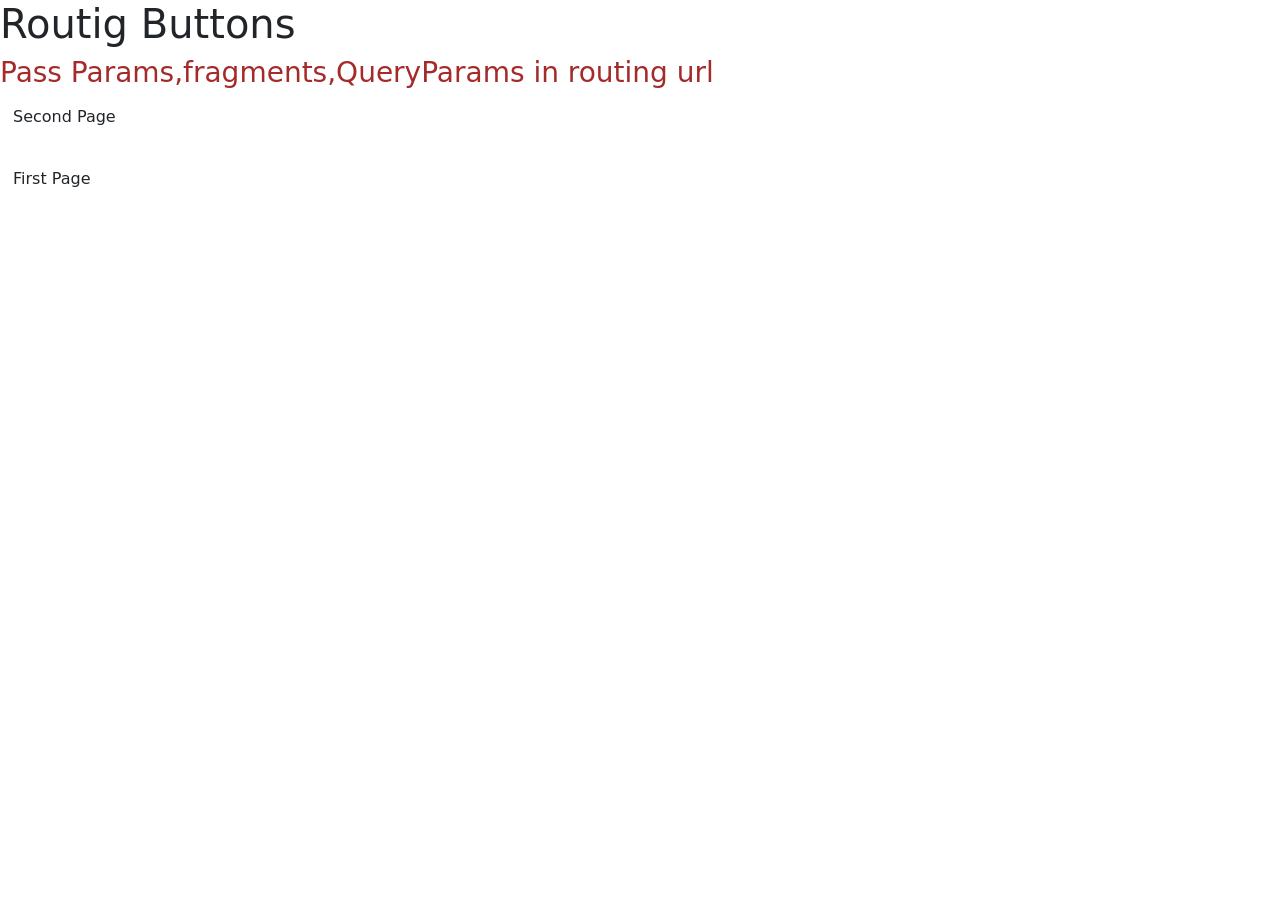
==== docs/index.html @ 977f48fe "first commit" ====
<!DOCTYPE html><html lang="en"><head>
  <meta charset="utf-8">
  <title>Demo</title>
  <base href="AngularApp">
  <meta name="viewport" content="width=device-width, initial-scale=1">
  <link rel="icon" type="image/x-icon" href="favicon.ico">
<style>@charset "UTF-8";:root{--bs-blue:#0d6efd;--bs-indigo:#6610f2;--bs-purple:#6f42c1;--bs-pink:#d63384;--bs-red:#dc3545;--bs-orange:#fd7e14;--bs-yellow:#ffc107;--bs-green:#198754;--bs-teal:#20c997;--bs-cyan:#0dcaf0;--bs-black:#000;--bs-white:#fff;--bs-gray:#6c757d;--bs-gray-dark:#343a40;--bs-gray-100:#f8f9fa;--bs-gray-200:#e9ecef;--bs-gray-300:#dee2e6;--bs-gray-400:#ced4da;--bs-gray-500:#adb5bd;--bs-gray-600:#6c757d;--bs-gray-700:#495057;--bs-gray-800:#343a40;--bs-gray-900:#212529;--bs-primary:#0d6efd;--bs-secondary:#6c757d;--bs-success:#198754;--bs-info:#0dcaf0;--bs-warning:#ffc107;--bs-danger:#dc3545;--bs-light:#f8f9fa;--bs-dark:#212529;--bs-primary-rgb:13,110,253;--bs-secondary-rgb:108,117,125;--bs-success-rgb:25,135,84;--bs-info-rgb:13,202,240;--bs-warning-rgb:255,193,7;--bs-danger-rgb:220,53,69;--bs-light-rgb:248,249,250;--bs-dark-rgb:33,37,41;--bs-white-rgb:255,255,255;--bs-black-rgb:0,0,0;--bs-body-color-rgb:33,37,41;--bs-body-bg-rgb:255,255,255;--bs-font-sans-serif:system-ui,-apple-system,"Segoe UI",Roboto,"Helvetica Neue","Noto Sans","Liberation Sans",Arial,sans-serif,"Apple Color Emoji","Segoe UI Emoji","Segoe UI Symbol","Noto Color Emoji";--bs-font-monospace:SFMono-Regular,Menlo,Monaco,Consolas,"Liberation Mono","Courier New",monospace;--bs-gradient:linear-gradient(180deg, rgba(255, 255, 255, .15), rgba(255, 255, 255, 0));--bs-body-font-family:var(--bs-font-sans-serif);--bs-body-font-size:1rem;--bs-body-font-weight:400;--bs-body-line-height:1.5;--bs-body-color:#212529;--bs-body-bg:#fff;--bs-border-width:1px;--bs-border-style:solid;--bs-border-color:#dee2e6;--bs-border-color-translucent:rgba(0, 0, 0, .175);--bs-border-radius:.375rem;--bs-border-radius-sm:.25rem;--bs-border-radius-lg:.5rem;--bs-border-radius-xl:1rem;--bs-border-radius-2xl:2rem;--bs-border-radius-pill:50rem;--bs-link-color:#0d6efd;--bs-link-hover-color:#0a58ca;--bs-code-color:#d63384;--bs-highlight-bg:#fff3cd}*,:after,:before{box-sizing:border-box}@media (prefers-reduced-motion:no-preference){:root{scroll-behavior:smooth}}body{margin:0;font-family:var(--bs-body-font-family);font-size:var(--bs-body-font-size);font-weight:var(--bs-body-font-weight);line-height:var(--bs-body-line-height);color:var(--bs-body-color);text-align:var(--bs-body-text-align);background-color:var(--bs-body-bg);-webkit-text-size-adjust:100%;-webkit-tap-highlight-color:transparent}</style><link rel="stylesheet" href="styles.9c36b9530393e161.css" media="print" onload="this.media='all'"><noscript><link rel="stylesheet" href="styles.9c36b9530393e161.css"></noscript></head>
<body>
  <app-root></app-root>
<script src="runtime.bccf84395eb43a19.js" type="module"></script><script src="polyfills.1bd4e7f0b4b82c64.js" type="module"></script><script src="main.29ec6c46482412de.js" type="module"></script>

</body></html>
---- docs/styles.9c36b9530393e161.css ----
@charset "UTF-8";/*!
* Bootstrap  v5.2.3 (https://getbootstrap.com/)
* Copyright 2011-2022 The Bootstrap Authors
* Copyright 2011-2022 Twitter, Inc.
* Licensed under MIT (https://github.com/twbs/bootstrap/blob/main/LICENSE)
*/:root{--bs-blue:#0d6efd;--bs-indigo:#6610f2;--bs-purple:#6f42c1;--bs-pink:#d63384;--bs-red:#dc3545;--bs-orange:#fd7e14;--bs-yellow:#ffc107;--bs-green:#198754;--bs-teal:#20c997;--bs-cyan:#0dcaf0;--bs-black:#000;--bs-white:#fff;--bs-gray:#6c757d;--bs-gray-dark:#343a40;--bs-gray-100:#f8f9fa;--bs-gray-200:#e9ecef;--bs-gray-300:#dee2e6;--bs-gray-400:#ced4da;--bs-gray-500:#adb5bd;--bs-gray-600:#6c757d;--bs-gray-700:#495057;--bs-gray-800:#343a40;--bs-gray-900:#212529;--bs-primary:#0d6efd;--bs-secondary:#6c757d;--bs-success:#198754;--bs-info:#0dcaf0;--bs-warning:#ffc107;--bs-danger:#dc3545;--bs-light:#f8f9fa;--bs-dark:#212529;--bs-primary-rgb:13,110,253;--bs-secondary-rgb:108,117,125;--bs-success-rgb:25,135,84;--bs-info-rgb:13,202,240;--bs-warning-rgb:255,193,7;--bs-danger-rgb:220,53,69;--bs-light-rgb:248,249,250;--bs-dark-rgb:33,37,41;--bs-white-rgb:255,255,255;--bs-black-rgb:0,0,0;--bs-body-color-rgb:33,37,41;--bs-body-bg-rgb:255,255,255;--bs-font-sans-serif:system-ui,-apple-system,"Segoe UI",Roboto,"Helvetica Neue","Noto Sans","Liberation Sans",Arial,sans-serif,"Apple Color Emoji","Segoe UI Emoji","Segoe UI Symbol","Noto Color Emoji";--bs-font-monospace:SFMono-Regular,Menlo,Monaco,Consolas,"Liberation Mono","Courier New",monospace;--bs-gradient:linear-gradient(180deg, rgba(255, 255, 255, .15), rgba(255, 255, 255, 0));--bs-body-font-family:var(--bs-font-sans-serif);--bs-body-font-size:1rem;--bs-body-font-weight:400;--bs-body-line-height:1.5;--bs-body-color:#212529;--bs-body-bg:#fff;--bs-border-width:1px;--bs-border-style:solid;--bs-border-color:#dee2e6;--bs-border-color-translucent:rgba(0, 0, 0, .175);--bs-border-radius:.375rem;--bs-border-radius-sm:.25rem;--bs-border-radius-lg:.5rem;--bs-border-radius-xl:1rem;--bs-border-radius-2xl:2rem;--bs-border-radius-pill:50rem;--bs-link-color:#0d6efd;--bs-link-hover-color:#0a58ca;--bs-code-color:#d63384;--bs-highlight-bg:#fff3cd}*,:after,:before{box-sizing:border-box}@media (prefers-reduced-motion:no-preference){:root{scroll-behavior:smooth}}body{margin:0;font-family:var(--bs-body-font-family);font-size:var(--bs-body-font-size);font-weight:var(--bs-body-font-weight);line-height:var(--bs-body-line-height);color:var(--bs-body-color);text-align:var(--bs-body-text-align);background-color:var(--bs-body-bg);-webkit-text-size-adjust:100%;-webkit-tap-highlight-color:transparent}hr{margin:1rem 0;color:inherit;border:0;border-top:1px solid;opacity:.25}.h1,.h2,.h3,.h4,.h5,.h6,h1,h2,h3,h4,h5,h6{margin-top:0;margin-bottom:.5rem;font-weight:500;line-height:1.2}.h1,h1{font-size:calc(1.375rem + 1.5vw)}@media (min-width:1200px){.h1,h1{font-size:2.5rem}}.h2,h2{font-size:calc(1.325rem + .9vw)}@media (min-width:1200px){.h2,h2{font-size:2rem}}.h3,h3{font-size:calc(1.3rem + .6vw)}@media (min-width:1200px){.h3,h3{font-size:1.75rem}}.h4,h4{font-size:calc(1.275rem + .3vw)}@media (min-width:1200px){.h4,h4{font-size:1.5rem}}.h5,h5{font-size:1.25rem}.h6,h6{font-size:1rem}p{margin-top:0;margin-bottom:1rem}abbr[title]{-webkit-text-decoration:underline dotted;text-decoration:underline dotted;cursor:help;-webkit-text-decoration-skip-ink:none;text-decoration-skip-ink:none}address{margin-bottom:1rem;font-style:normal;line-height:inherit}ol,ul{padding-left:2rem}dl,ol,ul{margin-top:0;margin-bottom:1rem}ol ol,ol ul,ul ol,ul ul{margin-bottom:0}dt{font-weight:700}dd{margin-bottom:.5rem;margin-left:0}blockquote{margin:0 0 1rem}b,strong{font-weight:bolder}.small,small{font-size:.875em}.mark,mark{padding:.1875em;background-color:var(--bs-highlight-bg)}sub,sup{position:relative;font-size:.75em;line-height:0;vertical-align:baseline}sub{bottom:-.25em}sup{top:-.5em}a{color:var(--bs-link-color);text-decoration:underline}a:hover{color:var(--bs-link-hover-color)}a:not([href]):not([class]),a:not([href]):not([class]):hover{color:inherit;text-decoration:none}code,kbd,pre,samp{font-family:var(--bs-font-monospace);font-size:1em}pre{display:block;margin-top:0;margin-bottom:1rem;overflow:auto;font-size:.875em}pre code{font-size:inherit;color:inherit;word-break:normal}code{font-size:.875em;color:var(--bs-code-color);word-wrap:break-word}a>code{color:inherit}kbd{padding:.1875rem .375rem;font-size:.875em;color:var(--bs-body-bg);background-color:var(--bs-body-color);border-radius:.25rem}kbd kbd{padding:0;font-size:1em}figure{margin:0 0 1rem}img,svg{vertical-align:middle}table{caption-side:bottom;border-collapse:collapse}caption{padding-top:.5rem;padding-bottom:.5rem;color:#6c757d;text-align:left}th{text-align:inherit;text-align:-webkit-match-parent}tbody,td,tfoot,th,thead,tr{border-color:inherit;border-style:solid;border-width:0}label{display:inline-block}button{border-radius:0}button:focus:not(:focus-visible){outline:0}button,input,optgroup,select,textarea{margin:0;font-family:inherit;font-size:inherit;line-height:inherit}button,select{text-transform:none}[role=button]{cursor:pointer}select{word-wrap:normal}select:disabled{opacity:1}[list]:not([type=date]):not([type=datetime-local]):not([type=month]):not([type=week]):not([type=time])::-webkit-calendar-picker-indicator{display:none!important}[type=button],[type=reset],[type=submit],button{-webkit-appearance:button}[type=button]:not(:disabled),[type=reset]:not(:disabled),[type=submit]:not(:disabled),button:not(:disabled){cursor:pointer}::-moz-focus-inner{padding:0;border-style:none}textarea{resize:vertical}fieldset{min-width:0;padding:0;margin:0;border:0}legend{float:left;width:100%;padding:0;margin-bottom:.5rem;font-size:calc(1.275rem + .3vw);line-height:inherit}@media (min-width:1200px){legend{font-size:1.5rem}}legend+*{clear:left}::-webkit-datetime-edit-day-field,::-webkit-datetime-edit-fields-wrapper,::-webkit-datetime-edit-hour-field,::-webkit-datetime-edit-minute,::-webkit-datetime-edit-month-field,::-webkit-datetime-edit-text,::-webkit-datetime-edit-year-field{padding:0}::-webkit-inner-spin-button{height:auto}[type=search]{outline-offset:-2px;-webkit-appearance:textfield}::-webkit-search-decoration{-webkit-appearance:none}::-webkit-color-swatch-wrapper{padding:0}::file-selector-button{font:inherit;-webkit-appearance:button}output{display:inline-block}iframe{border:0}summary{display:list-item;cursor:pointer}progress{vertical-align:baseline}[hidden]{display:none!important}.lead{font-size:1.25rem;font-weight:300}.display-1{font-size:calc(1.625rem + 4.5vw);font-weight:300;line-height:1.2}@media (min-width:1200px){.display-1{font-size:5rem}}.display-2{font-size:calc(1.575rem + 3.9vw);font-weight:300;line-height:1.2}@media (min-width:1200px){.display-2{font-size:4.5rem}}.display-3{font-size:calc(1.525rem + 3.3vw);font-weight:300;line-height:1.2}@media (min-width:1200px){.display-3{font-size:4rem}}.display-4{font-size:calc(1.475rem + 2.7vw);font-weight:300;line-height:1.2}@media (min-width:1200px){.display-4{font-size:3.5rem}}.display-5{font-size:calc(1.425rem + 2.1vw);font-weight:300;line-height:1.2}@media (min-width:1200px){.display-5{font-size:3rem}}.display-6{font-size:calc(1.375rem + 1.5vw);font-weight:300;line-height:1.2}@media (min-width:1200px){.display-6{font-size:2.5rem}}.list-unstyled,.list-inline{padding-left:0;list-style:none}.list-inline-item{display:inline-block}.list-inline-item:not(:last-child){margin-right:.5rem}.initialism{font-size:.875em;text-transform:uppercase}.blockquote{margin-bottom:1rem;font-size:1.25rem}.blockquote>:last-child{margin-bottom:0}.blockquote-footer{margin-top:-1rem;margin-bottom:1rem;font-size:.875em;color:#6c757d}.blockquote-footer:before{content:"\2014\a0"}.img-fluid{max-width:100%;height:auto}.img-thumbnail{padding:.25rem;background-color:#fff;border:1px solid var(--bs-border-color);border-radius:.375rem;max-width:100%;height:auto}.figure{display:inline-block}.figure-img{margin-bottom:.5rem;line-height:1}.figure-caption{font-size:.875em;color:#6c757d}.container,.container-fluid,.container-lg,.container-md,.container-sm,.container-xl,.container-xxl{--bs-gutter-x:1.5rem;--bs-gutter-y:0;width:100%;padding-right:calc(var(--bs-gutter-x) * .5);padding-left:calc(var(--bs-gutter-x) * .5);margin-right:auto;margin-left:auto}@media (min-width:576px){.container,.container-sm{max-width:540px}}@media (min-width:768px){.container,.container-md,.container-sm{max-width:720px}}@media (min-width:992px){.container,.container-lg,.container-md,.container-sm{max-width:960px}}@media (min-width:1200px){.container,.container-lg,.container-md,.container-sm,.container-xl{max-width:1140px}}@media (min-width:1400px){.container,.container-lg,.container-md,.container-sm,.container-xl,.container-xxl{max-width:1320px}}.row{--bs-gutter-x:1.5rem;--bs-gutter-y:0;display:flex;flex-wrap:wrap;margin-top:calc(-1 * var(--bs-gutter-y));margin-right:calc(-.5 * var(--bs-gutter-x));margin-left:calc(-.5 * var(--bs-gutter-x))}.row>*{flex-shrink:0;width:100%;max-width:100%;padding-right:calc(var(--bs-gutter-x) * .5);padding-left:calc(var(--bs-gutter-x) * .5);margin-top:var(--bs-gutter-y)}.col{flex:1 0 0%}.row-cols-auto>*{flex:0 0 auto;width:auto}.row-cols-1>*{flex:0 0 auto;width:100%}.row-cols-2>*{flex:0 0 auto;width:50%}.row-cols-3>*{flex:0 0 auto;width:33.3333333333%}.row-cols-4>*{flex:0 0 auto;width:25%}.row-cols-5>*{flex:0 0 auto;width:20%}.row-cols-6>*{flex:0 0 auto;width:16.6666666667%}.col-auto{flex:0 0 auto;width:auto}.col-1{flex:0 0 auto;width:8.33333333%}.col-2{flex:0 0 auto;width:16.66666667%}.col-3{flex:0 0 auto;width:25%}.col-4{flex:0 0 auto;width:33.33333333%}.col-5{flex:0 0 auto;width:41.66666667%}.col-6{flex:0 0 auto;width:50%}.col-7{flex:0 0 auto;width:58.33333333%}.col-8{flex:0 0 auto;width:66.66666667%}.col-9{flex:0 0 auto;width:75%}.col-10{flex:0 0 auto;width:83.33333333%}.col-11{flex:0 0 auto;width:91.66666667%}.col-12{flex:0 0 auto;width:100%}.offset-1{margin-left:8.33333333%}.offset-2{margin-left:16.66666667%}.offset-3{margin-left:25%}.offset-4{margin-left:33.33333333%}.offset-5{margin-left:41.66666667%}.offset-6{margin-left:50%}.offset-7{margin-left:58.33333333%}.offset-8{margin-left:66.66666667%}.offset-9{margin-left:75%}.offset-10{margin-left:83.33333333%}.offset-11{margin-left:91.66666667%}.g-0,.gx-0{--bs-gutter-x:0}.g-0,.gy-0{--bs-gutter-y:0}.g-1,.gx-1{--bs-gutter-x:.25rem}.g-1,.gy-1{--bs-gutter-y:.25rem}.g-2,.gx-2{--bs-gutter-x:.5rem}.g-2,.gy-2{--bs-gutter-y:.5rem}.g-3,.gx-3{--bs-gutter-x:1rem}.g-3,.gy-3{--bs-gutter-y:1rem}.g-4,.gx-4{--bs-gutter-x:1.5rem}.g-4,.gy-4{--bs-gutter-y:1.5rem}.g-5,.gx-5{--bs-gutter-x:3rem}.g-5,.gy-5{--bs-gutter-y:3rem}@media (min-width:576px){.col-sm{flex:1 0 0%}.row-cols-sm-auto>*{flex:0 0 auto;width:auto}.row-cols-sm-1>*{flex:0 0 auto;width:100%}.row-cols-sm-2>*{flex:0 0 auto;width:50%}.row-cols-sm-3>*{flex:0 0 auto;width:33.3333333333%}.row-cols-sm-4>*{flex:0 0 auto;width:25%}.row-cols-sm-5>*{flex:0 0 auto;width:20%}.row-cols-sm-6>*{flex:0 0 auto;width:16.6666666667%}.col-sm-auto{flex:0 0 auto;width:auto}.col-sm-1{flex:0 0 auto;width:8.33333333%}.col-sm-2{flex:0 0 auto;width:16.66666667%}.col-sm-3{flex:0 0 auto;width:25%}.col-sm-4{flex:0 0 auto;width:33.33333333%}.col-sm-5{flex:0 0 auto;width:41.66666667%}.col-sm-6{flex:0 0 auto;width:50%}.col-sm-7{flex:0 0 auto;width:58.33333333%}.col-sm-8{flex:0 0 auto;width:66.66666667%}.col-sm-9{flex:0 0 auto;width:75%}.col-sm-10{flex:0 0 auto;width:83.33333333%}.col-sm-11{flex:0 0 auto;width:91.66666667%}.col-sm-12{flex:0 0 auto;width:100%}.offset-sm-0{margin-left:0}.offset-sm-1{margin-left:8.33333333%}.offset-sm-2{margin-left:16.66666667%}.offset-sm-3{margin-left:25%}.offset-sm-4{margin-left:33.33333333%}.offset-sm-5{margin-left:41.66666667%}.offset-sm-6{margin-left:50%}.offset-sm-7{margin-left:58.33333333%}.offset-sm-8{margin-left:66.66666667%}.offset-sm-9{margin-left:75%}.offset-sm-10{margin-left:83.33333333%}.offset-sm-11{margin-left:91.66666667%}.g-sm-0,.gx-sm-0{--bs-gutter-x:0}.g-sm-0,.gy-sm-0{--bs-gutter-y:0}.g-sm-1,.gx-sm-1{--bs-gutter-x:.25rem}.g-sm-1,.gy-sm-1{--bs-gutter-y:.25rem}.g-sm-2,.gx-sm-2{--bs-gutter-x:.5rem}.g-sm-2,.gy-sm-2{--bs-gutter-y:.5rem}.g-sm-3,.gx-sm-3{--bs-gutter-x:1rem}.g-sm-3,.gy-sm-3{--bs-gutter-y:1rem}.g-sm-4,.gx-sm-4{--bs-gutter-x:1.5rem}.g-sm-4,.gy-sm-4{--bs-gutter-y:1.5rem}.g-sm-5,.gx-sm-5{--bs-gutter-x:3rem}.g-sm-5,.gy-sm-5{--bs-gutter-y:3rem}}@media (min-width:768px){.col-md{flex:1 0 0%}.row-cols-md-auto>*{flex:0 0 auto;width:auto}.row-cols-md-1>*{flex:0 0 auto;width:100%}.row-cols-md-2>*{flex:0 0 auto;width:50%}.row-cols-md-3>*{flex:0 0 auto;width:33.3333333333%}.row-cols-md-4>*{flex:0 0 auto;width:25%}.row-cols-md-5>*{flex:0 0 auto;width:20%}.row-cols-md-6>*{flex:0 0 auto;width:16.6666666667%}.col-md-auto{flex:0 0 auto;width:auto}.col-md-1{flex:0 0 auto;width:8.33333333%}.col-md-2{flex:0 0 auto;width:16.66666667%}.col-md-3{flex:0 0 auto;width:25%}.col-md-4{flex:0 0 auto;width:33.33333333%}.col-md-5{flex:0 0 auto;width:41.66666667%}.col-md-6{flex:0 0 auto;width:50%}.col-md-7{flex:0 0 auto;width:58.33333333%}.col-md-8{flex:0 0 auto;width:66.66666667%}.col-md-9{flex:0 0 auto;width:75%}.col-md-10{flex:0 0 auto;width:83.33333333%}.col-md-11{flex:0 0 auto;width:91.66666667%}.col-md-12{flex:0 0 auto;width:100%}.offset-md-0{margin-left:0}.offset-md-1{margin-left:8.33333333%}.offset-md-2{margin-left:16.66666667%}.offset-md-3{margin-left:25%}.offset-md-4{margin-left:33.33333333%}.offset-md-5{margin-left:41.66666667%}.offset-md-6{margin-left:50%}.offset-md-7{margin-left:58.33333333%}.offset-md-8{margin-left:66.66666667%}.offset-md-9{margin-left:75%}.offset-md-10{margin-left:83.33333333%}.offset-md-11{margin-left:91.66666667%}.g-md-0,.gx-md-0{--bs-gutter-x:0}.g-md-0,.gy-md-0{--bs-gutter-y:0}.g-md-1,.gx-md-1{--bs-gutter-x:.25rem}.g-md-1,.gy-md-1{--bs-gutter-y:.25rem}.g-md-2,.gx-md-2{--bs-gutter-x:.5rem}.g-md-2,.gy-md-2{--bs-gutter-y:.5rem}.g-md-3,.gx-md-3{--bs-gutter-x:1rem}.g-md-3,.gy-md-3{--bs-gutter-y:1rem}.g-md-4,.gx-md-4{--bs-gutter-x:1.5rem}.g-md-4,.gy-md-4{--bs-gutter-y:1.5rem}.g-md-5,.gx-md-5{--bs-gutter-x:3rem}.g-md-5,.gy-md-5{--bs-gutter-y:3rem}}@media (min-width:992px){.col-lg{flex:1 0 0%}.row-cols-lg-auto>*{flex:0 0 auto;width:auto}.row-cols-lg-1>*{flex:0 0 auto;width:100%}.row-cols-lg-2>*{flex:0 0 auto;width:50%}.row-cols-lg-3>*{flex:0 0 auto;width:33.3333333333%}.row-cols-lg-4>*{flex:0 0 auto;width:25%}.row-cols-lg-5>*{flex:0 0 auto;width:20%}.row-cols-lg-6>*{flex:0 0 auto;width:16.6666666667%}.col-lg-auto{flex:0 0 auto;width:auto}.col-lg-1{flex:0 0 auto;width:8.33333333%}.col-lg-2{flex:0 0 auto;width:16.66666667%}.col-lg-3{flex:0 0 auto;width:25%}.col-lg-4{flex:0 0 auto;width:33.33333333%}.col-lg-5{flex:0 0 auto;width:41.66666667%}.col-lg-6{flex:0 0 auto;width:50%}.col-lg-7{flex:0 0 auto;width:58.33333333%}.col-lg-8{flex:0 0 auto;width:66.66666667%}.col-lg-9{flex:0 0 auto;width:75%}.col-lg-10{flex:0 0 auto;width:83.33333333%}.col-lg-11{flex:0 0 auto;width:91.66666667%}.col-lg-12{flex:0 0 auto;width:100%}.offset-lg-0{margin-left:0}.offset-lg-1{margin-left:8.33333333%}.offset-lg-2{margin-left:16.66666667%}.offset-lg-3{margin-left:25%}.offset-lg-4{margin-left:33.33333333%}.offset-lg-5{margin-left:41.66666667%}.offset-lg-6{margin-left:50%}.offset-lg-7{margin-left:58.33333333%}.offset-lg-8{margin-left:66.66666667%}.offset-lg-9{margin-left:75%}.offset-lg-10{margin-left:83.33333333%}.offset-lg-11{margin-left:91.66666667%}.g-lg-0,.gx-lg-0{--bs-gutter-x:0}.g-lg-0,.gy-lg-0{--bs-gutter-y:0}.g-lg-1,.gx-lg-1{--bs-gutter-x:.25rem}.g-lg-1,.gy-lg-1{--bs-gutter-y:.25rem}.g-lg-2,.gx-lg-2{--bs-gutter-x:.5rem}.g-lg-2,.gy-lg-2{--bs-gutter-y:.5rem}.g-lg-3,.gx-lg-3{--bs-gutter-x:1rem}.g-lg-3,.gy-lg-3{--bs-gutter-y:1rem}.g-lg-4,.gx-lg-4{--bs-gutter-x:1.5rem}.g-lg-4,.gy-lg-4{--bs-gutter-y:1.5rem}.g-lg-5,.gx-lg-5{--bs-gutter-x:3rem}.g-lg-5,.gy-lg-5{--bs-gutter-y:3rem}}@media (min-width:1200px){.col-xl{flex:1 0 0%}.row-cols-xl-auto>*{flex:0 0 auto;width:auto}.row-cols-xl-1>*{flex:0 0 auto;width:100%}.row-cols-xl-2>*{flex:0 0 auto;width:50%}.row-cols-xl-3>*{flex:0 0 auto;width:33.3333333333%}.row-cols-xl-4>*{flex:0 0 auto;width:25%}.row-cols-xl-5>*{flex:0 0 auto;width:20%}.row-cols-xl-6>*{flex:0 0 auto;width:16.6666666667%}.col-xl-auto{flex:0 0 auto;width:auto}.col-xl-1{flex:0 0 auto;width:8.33333333%}.col-xl-2{flex:0 0 auto;width:16.66666667%}.col-xl-3{flex:0 0 auto;width:25%}.col-xl-4{flex:0 0 auto;width:33.33333333%}.col-xl-5{flex:0 0 auto;width:41.66666667%}.col-xl-6{flex:0 0 auto;width:50%}.col-xl-7{flex:0 0 auto;width:58.33333333%}.col-xl-8{flex:0 0 auto;width:66.66666667%}.col-xl-9{flex:0 0 auto;width:75%}.col-xl-10{flex:0 0 auto;width:83.33333333%}.col-xl-11{flex:0 0 auto;width:91.66666667%}.col-xl-12{flex:0 0 auto;width:100%}.offset-xl-0{margin-left:0}.offset-xl-1{margin-left:8.33333333%}.offset-xl-2{margin-left:16.66666667%}.offset-xl-3{margin-left:25%}.offset-xl-4{margin-left:33.33333333%}.offset-xl-5{margin-left:41.66666667%}.offset-xl-6{margin-left:50%}.offset-xl-7{margin-left:58.33333333%}.offset-xl-8{margin-left:66.66666667%}.offset-xl-9{margin-left:75%}.offset-xl-10{margin-left:83.33333333%}.offset-xl-11{margin-left:91.66666667%}.g-xl-0,.gx-xl-0{--bs-gutter-x:0}.g-xl-0,.gy-xl-0{--bs-gutter-y:0}.g-xl-1,.gx-xl-1{--bs-gutter-x:.25rem}.g-xl-1,.gy-xl-1{--bs-gutter-y:.25rem}.g-xl-2,.gx-xl-2{--bs-gutter-x:.5rem}.g-xl-2,.gy-xl-2{--bs-gutter-y:.5rem}.g-xl-3,.gx-xl-3{--bs-gutter-x:1rem}.g-xl-3,.gy-xl-3{--bs-gutter-y:1rem}.g-xl-4,.gx-xl-4{--bs-gutter-x:1.5rem}.g-xl-4,.gy-xl-4{--bs-gutter-y:1.5rem}.g-xl-5,.gx-xl-5{--bs-gutter-x:3rem}.g-xl-5,.gy-xl-5{--bs-gutter-y:3rem}}@media (min-width:1400px){.col-xxl{flex:1 0 0%}.row-cols-xxl-auto>*{flex:0 0 auto;width:auto}.row-cols-xxl-1>*{flex:0 0 auto;width:100%}.row-cols-xxl-2>*{flex:0 0 auto;width:50%}.row-cols-xxl-3>*{flex:0 0 auto;width:33.3333333333%}.row-cols-xxl-4>*{flex:0 0 auto;width:25%}.row-cols-xxl-5>*{flex:0 0 auto;width:20%}.row-cols-xxl-6>*{flex:0 0 auto;width:16.6666666667%}.col-xxl-auto{flex:0 0 auto;width:auto}.col-xxl-1{flex:0 0 auto;width:8.33333333%}.col-xxl-2{flex:0 0 auto;width:16.66666667%}.col-xxl-3{flex:0 0 auto;width:25%}.col-xxl-4{flex:0 0 auto;width:33.33333333%}.col-xxl-5{flex:0 0 auto;width:41.66666667%}.col-xxl-6{flex:0 0 auto;width:50%}.col-xxl-7{flex:0 0 auto;width:58.33333333%}.col-xxl-8{flex:0 0 auto;width:66.66666667%}.col-xxl-9{flex:0 0 auto;width:75%}.col-xxl-10{flex:0 0 auto;width:83.33333333%}.col-xxl-11{flex:0 0 auto;width:91.66666667%}.col-xxl-12{flex:0 0 auto;width:100%}.offset-xxl-0{margin-left:0}.offset-xxl-1{margin-left:8.33333333%}.offset-xxl-2{margin-left:16.66666667%}.offset-xxl-3{margin-left:25%}.offset-xxl-4{margin-left:33.33333333%}.offset-xxl-5{margin-left:41.66666667%}.offset-xxl-6{margin-left:50%}.offset-xxl-7{margin-left:58.33333333%}.offset-xxl-8{margin-left:66.66666667%}.offset-xxl-9{margin-left:75%}.offset-xxl-10{margin-left:83.33333333%}.offset-xxl-11{margin-left:91.66666667%}.g-xxl-0,.gx-xxl-0{--bs-gutter-x:0}.g-xxl-0,.gy-xxl-0{--bs-gutter-y:0}.g-xxl-1,.gx-xxl-1{--bs-gutter-x:.25rem}.g-xxl-1,.gy-xxl-1{--bs-gutter-y:.25rem}.g-xxl-2,.gx-xxl-2{--bs-gutter-x:.5rem}.g-xxl-2,.gy-xxl-2{--bs-gutter-y:.5rem}.g-xxl-3,.gx-xxl-3{--bs-gutter-x:1rem}.g-xxl-3,.gy-xxl-3{--bs-gutter-y:1rem}.g-xxl-4,.gx-xxl-4{--bs-gutter-x:1.5rem}.g-xxl-4,.gy-xxl-4{--bs-gutter-y:1.5rem}.g-xxl-5,.gx-xxl-5{--bs-gutter-x:3rem}.g-xxl-5,.gy-xxl-5{--bs-gutter-y:3rem}}.table{--bs-table-color:var(--bs-body-color);--bs-table-bg:transparent;--bs-table-border-color:var(--bs-border-color);--bs-table-accent-bg:transparent;--bs-table-striped-color:var(--bs-body-color);--bs-table-striped-bg:rgba(0, 0, 0, .05);--bs-table-active-color:var(--bs-body-color);--bs-table-active-bg:rgba(0, 0, 0, .1);--bs-table-hover-color:var(--bs-body-color);--bs-table-hover-bg:rgba(0, 0, 0, .075);width:100%;margin-bottom:1rem;color:var(--bs-table-color);vertical-align:top;border-color:var(--bs-table-border-color)}.table>:not(caption)>*>*{padding:.5rem;background-color:var(--bs-table-bg);border-bottom-width:1px;box-shadow:inset 0 0 0 9999px var(--bs-table-accent-bg)}.table>tbody{vertical-align:inherit}.table>thead{vertical-align:bottom}.table-group-divider{border-top:2px solid currentcolor}.caption-top{caption-side:top}.table-sm>:not(caption)>*>*{padding:.25rem}.table-bordered>:not(caption)>*{border-width:1px 0}.table-bordered>:not(caption)>*>*{border-width:0 1px}.table-borderless>:not(caption)>*>*{border-bottom-width:0}.table-borderless>:not(:first-child){border-top-width:0}.table-striped>tbody>tr:nth-of-type(odd)>*{--bs-table-accent-bg:var(--bs-table-striped-bg);color:var(--bs-table-striped-color)}.table-striped-columns>:not(caption)>tr>:nth-child(2n){--bs-table-accent-bg:var(--bs-table-striped-bg);color:var(--bs-table-striped-color)}.table-active{--bs-table-accent-bg:var(--bs-table-active-bg);color:var(--bs-table-active-color)}.table-hover>tbody>tr:hover>*{--bs-table-accent-bg:var(--bs-table-hover-bg);color:var(--bs-table-hover-color)}.table-primary{--bs-table-color:#000;--bs-table-bg:#cfe2ff;--bs-table-border-color:#bacbe6;--bs-table-striped-bg:#c5d7f2;--bs-table-striped-color:#000;--bs-table-active-bg:#bacbe6;--bs-table-active-color:#000;--bs-table-hover-bg:#bfd1ec;--bs-table-hover-color:#000;color:var(--bs-table-color);border-color:var(--bs-table-border-color)}.table-secondary{--bs-table-color:#000;--bs-table-bg:#e2e3e5;--bs-table-border-color:#cbccce;--bs-table-striped-bg:#d7d8da;--bs-table-striped-color:#000;--bs-table-active-bg:#cbccce;--bs-table-active-color:#000;--bs-table-hover-bg:#d1d2d4;--bs-table-hover-color:#000;color:var(--bs-table-color);border-color:var(--bs-table-border-color)}.table-success{--bs-table-color:#000;--bs-table-bg:#d1e7dd;--bs-table-border-color:#bcd0c7;--bs-table-striped-bg:#c7dbd2;--bs-table-striped-color:#000;--bs-table-active-bg:#bcd0c7;--bs-table-active-color:#000;--bs-table-hover-bg:#c1d6cc;--bs-table-hover-color:#000;color:var(--bs-table-color);border-color:var(--bs-table-border-color)}.table-info{--bs-table-color:#000;--bs-table-bg:#cff4fc;--bs-table-border-color:#badce3;--bs-table-striped-bg:#c5e8ef;--bs-table-striped-color:#000;--bs-table-active-bg:#badce3;--bs-table-active-color:#000;--bs-table-hover-bg:#bfe2e9;--bs-table-hover-color:#000;color:var(--bs-table-color);border-color:var(--bs-table-border-color)}.table-warning{--bs-table-color:#000;--bs-table-bg:#fff3cd;--bs-table-border-color:#e6dbb9;--bs-table-striped-bg:#f2e7c3;--bs-table-striped-color:#000;--bs-table-active-bg:#e6dbb9;--bs-table-active-color:#000;--bs-table-hover-bg:#ece1be;--bs-table-hover-color:#000;color:var(--bs-table-color);border-color:var(--bs-table-border-color)}.table-danger{--bs-table-color:#000;--bs-table-bg:#f8d7da;--bs-table-border-color:#dfc2c4;--bs-table-striped-bg:#eccccf;--bs-table-striped-color:#000;--bs-table-active-bg:#dfc2c4;--bs-table-active-color:#000;--bs-table-hover-bg:#e5c7ca;--bs-table-hover-color:#000;color:var(--bs-table-color);border-color:var(--bs-table-border-color)}.table-light{--bs-table-color:#000;--bs-table-bg:#f8f9fa;--bs-table-border-color:#dfe0e1;--bs-table-striped-bg:#ecedee;--bs-table-striped-color:#000;--bs-table-active-bg:#dfe0e1;--bs-table-active-color:#000;--bs-table-hover-bg:#e5e6e7;--bs-table-hover-color:#000;color:var(--bs-table-color);border-color:var(--bs-table-border-color)}.table-dark{--bs-table-color:#fff;--bs-table-bg:#212529;--bs-table-border-color:#373b3e;--bs-table-striped-bg:#2c3034;--bs-table-striped-color:#fff;--bs-table-active-bg:#373b3e;--bs-table-active-color:#fff;--bs-table-hover-bg:#323539;--bs-table-hover-color:#fff;color:var(--bs-table-color);border-color:var(--bs-table-border-color)}.table-responsive{overflow-x:auto;-webkit-overflow-scrolling:touch}@media (max-width:575.98px){.table-responsive-sm{overflow-x:auto;-webkit-overflow-scrolling:touch}}@media (max-width:767.98px){.table-responsive-md{overflow-x:auto;-webkit-overflow-scrolling:touch}}@media (max-width:991.98px){.table-responsive-lg{overflow-x:auto;-webkit-overflow-scrolling:touch}}@media (max-width:1199.98px){.table-responsive-xl{overflow-x:auto;-webkit-overflow-scrolling:touch}}@media (max-width:1399.98px){.table-responsive-xxl{overflow-x:auto;-webkit-overflow-scrolling:touch}}.form-label{margin-bottom:.5rem}.col-form-label{padding-top:calc(.375rem + 1px);padding-bottom:calc(.375rem + 1px);margin-bottom:0;font-size:inherit;line-height:1.5}.col-form-label-lg{padding-top:calc(.5rem + 1px);padding-bottom:calc(.5rem + 1px);font-size:1.25rem}.col-form-label-sm{padding-top:calc(.25rem + 1px);padding-bottom:calc(.25rem + 1px);font-size:.875rem}.form-text{margin-top:.25rem;font-size:.875em;color:#6c757d}.form-control{display:block;width:100%;padding:.375rem .75rem;font-size:1rem;font-weight:400;line-height:1.5;color:#212529;background-color:#fff;background-clip:padding-box;border:1px solid #ced4da;-webkit-appearance:none;appearance:none;border-radius:.375rem;transition:border-color .15s ease-in-out,box-shadow .15s ease-in-out}@media (prefers-reduced-motion:reduce){.form-control{transition:none}}.form-control[type=file]{overflow:hidden}.form-control[type=file]:not(:disabled):not([readonly]){cursor:pointer}.form-control:focus{color:#212529;background-color:#fff;border-color:#86b7fe;outline:0;box-shadow:0 0 0 .25rem #0d6efd40}.form-control::-webkit-date-and-time-value{height:1.5em}.form-control::placeholder{color:#6c757d;opacity:1}.form-control:disabled{background-color:#e9ecef;opacity:1}.form-control::file-selector-button{padding:.375rem .75rem;margin:-.375rem -.75rem;margin-inline-end:.75rem;color:#212529;background-color:#e9ecef;pointer-events:none;border-color:inherit;border-style:solid;border-width:0;border-inline-end-width:1px;border-radius:0;transition:color .15s ease-in-out,background-color .15s ease-in-out,border-color .15s ease-in-out,box-shadow .15s ease-in-out}@media (prefers-reduced-motion:reduce){.form-control::file-selector-button{transition:none}}.form-control:hover:not(:disabled):not([readonly])::file-selector-button{background-color:#dde0e3}.form-control-plaintext{display:block;width:100%;padding:.375rem 0;margin-bottom:0;line-height:1.5;color:#212529;background-color:transparent;border:solid transparent;border-width:1px 0}.form-control-plaintext:focus{outline:0}.form-control-plaintext.form-control-lg,.form-control-plaintext.form-control-sm{padding-right:0;padding-left:0}.form-control-sm{min-height:calc(1.5em + .5rem + 2px);padding:.25rem .5rem;font-size:.875rem;border-radius:.25rem}.form-control-sm::file-selector-button{padding:.25rem .5rem;margin:-.25rem -.5rem;margin-inline-end:.5rem}.form-control-lg{min-height:calc(1.5em + 1rem + 2px);padding:.5rem 1rem;font-size:1.25rem;border-radius:.5rem}.form-control-lg::file-selector-button{padding:.5rem 1rem;margin:-.5rem -1rem;margin-inline-end:1rem}textarea.form-control{min-height:calc(1.5em + .75rem + 2px)}textarea.form-control-sm{min-height:calc(1.5em + .5rem + 2px)}textarea.form-control-lg{min-height:calc(1.5em + 1rem + 2px)}.form-control-color{width:3rem;height:calc(1.5em + .75rem + 2px);padding:.375rem}.form-control-color:not(:disabled):not([readonly]){cursor:pointer}.form-control-color::-moz-color-swatch{border:0!important;border-radius:.375rem}.form-control-color::-webkit-color-swatch{border-radius:.375rem}.form-control-color.form-control-sm{height:calc(1.5em + .5rem + 2px)}.form-control-color.form-control-lg{height:calc(1.5em + 1rem + 2px)}.form-select{display:block;width:100%;padding:.375rem 2.25rem .375rem .75rem;-moz-padding-start:calc(.75rem - 3px);font-size:1rem;font-weight:400;line-height:1.5;color:#212529;background-color:#fff;background-image:url("data:image/svg+xml,%3csvg xmlns='http://www.w3.org/2000/svg' viewBox='0 0 16 16'%3e%3cpath fill='none' stroke='%23343a40' stroke-linecap='round' stroke-linejoin='round' stroke-width='2' d='m2 5 6 6 6-6'/%3e%3c/svg%3e");background-repeat:no-repeat;background-position:right .75rem center;background-size:16px 12px;border:1px solid #ced4da;border-radius:.375rem;transition:border-color .15s ease-in-out,box-shadow .15s ease-in-out;-webkit-appearance:none;appearance:none}@media (prefers-reduced-motion:reduce){.form-select{transition:none}}.form-select:focus{border-color:#86b7fe;outline:0;box-shadow:0 0 0 .25rem #0d6efd40}.form-select[multiple],.form-select[size]:not([size="1"]){padding-right:.75rem;background-image:none}.form-select:disabled{background-color:#e9ecef}.form-select:-moz-focusring{color:transparent;text-shadow:0 0 0 #212529}.form-select-sm{padding-top:.25rem;padding-bottom:.25rem;padding-left:.5rem;font-size:.875rem;border-radius:.25rem}.form-select-lg{padding-top:.5rem;padding-bottom:.5rem;padding-left:1rem;font-size:1.25rem;border-radius:.5rem}.form-check{display:block;min-height:1.5rem;padding-left:1.5em;margin-bottom:.125rem}.form-check .form-check-input{float:left;margin-left:-1.5em}.form-check-reverse{padding-right:1.5em;padding-left:0;text-align:right}.form-check-reverse .form-check-input{float:right;margin-right:-1.5em;margin-left:0}.form-check-input{width:1em;height:1em;margin-top:.25em;vertical-align:top;background-color:#fff;background-repeat:no-repeat;background-position:center;background-size:contain;border:1px solid rgba(0,0,0,.25);-webkit-appearance:none;appearance:none;-webkit-print-color-adjust:exact;print-color-adjust:exact}.form-check-input[type=checkbox]{border-radius:.25em}.form-check-input[type=radio]{border-radius:50%}.form-check-input:active{filter:brightness(90%)}.form-check-input:focus{border-color:#86b7fe;outline:0;box-shadow:0 0 0 .25rem #0d6efd40}.form-check-input:checked{background-color:#0d6efd;border-color:#0d6efd}.form-check-input:checked[type=checkbox]{background-image:url("data:image/svg+xml,%3csvg xmlns='http://www.w3.org/2000/svg' viewBox='0 0 20 20'%3e%3cpath fill='none' stroke='%23fff' stroke-linecap='round' stroke-linejoin='round' stroke-width='3' d='m6 10 3 3 6-6'/%3e%3c/svg%3e")}.form-check-input:checked[type=radio]{background-image:url("data:image/svg+xml,%3csvg xmlns='http://www.w3.org/2000/svg' viewBox='-4 -4 8 8'%3e%3ccircle r='2' fill='%23fff'/%3e%3c/svg%3e")}.form-check-input[type=checkbox]:indeterminate{background-color:#0d6efd;border-color:#0d6efd;background-image:url("data:image/svg+xml,%3csvg xmlns='http://www.w3.org/2000/svg' viewBox='0 0 20 20'%3e%3cpath fill='none' stroke='%23fff' stroke-linecap='round' stroke-linejoin='round' stroke-width='3' d='M6 10h8'/%3e%3c/svg%3e")}.form-check-input:disabled{pointer-events:none;filter:none;opacity:.5}.form-check-input:disabled~.form-check-label,.form-check-input[disabled]~.form-check-label{cursor:default;opacity:.5}.form-switch{padding-left:2.5em}.form-switch .form-check-input{width:2em;margin-left:-2.5em;background-image:url("data:image/svg+xml,%3csvg xmlns='http://www.w3.org/2000/svg' viewBox='-4 -4 8 8'%3e%3ccircle r='3' fill='rgba%280, 0, 0, 0.25%29'/%3e%3c/svg%3e");background-position:left center;border-radius:2em;transition:background-position .15s ease-in-out}@media (prefers-reduced-motion:reduce){.form-switch .form-check-input{transition:none}}.form-switch .form-check-input:focus{background-image:url("data:image/svg+xml,%3csvg xmlns='http://www.w3.org/2000/svg' viewBox='-4 -4 8 8'%3e%3ccircle r='3' fill='%2386b7fe'/%3e%3c/svg%3e")}.form-switch .form-check-input:checked{background-position:right center;background-image:url("data:image/svg+xml,%3csvg xmlns='http://www.w3.org/2000/svg' viewBox='-4 -4 8 8'%3e%3ccircle r='3' fill='%23fff'/%3e%3c/svg%3e")}.form-switch.form-check-reverse{padding-right:2.5em;padding-left:0}.form-switch.form-check-reverse .form-check-input{margin-right:-2.5em;margin-left:0}.form-check-inline{display:inline-block;margin-right:1rem}.btn-check{position:absolute;clip:rect(0,0,0,0);pointer-events:none}.btn-check:disabled+.btn,.btn-check[disabled]+.btn{pointer-events:none;filter:none;opacity:.65}.form-range{width:100%;height:1.5rem;padding:0;background-color:transparent;-webkit-appearance:none;appearance:none}.form-range:focus{outline:0}.form-range:focus::-webkit-slider-thumb{box-shadow:0 0 0 1px #fff,0 0 0 .25rem #0d6efd40}.form-range:focus::-moz-range-thumb{box-shadow:0 0 0 1px #fff,0 0 0 .25rem #0d6efd40}.form-range::-moz-focus-outer{border:0}.form-range::-webkit-slider-thumb{width:1rem;height:1rem;margin-top:-.25rem;background-color:#0d6efd;border:0;border-radius:1rem;-webkit-transition:background-color .15s ease-in-out,border-color .15s ease-in-out,box-shadow .15s ease-in-out;transition:background-color .15s ease-in-out,border-color .15s ease-in-out,box-shadow .15s ease-in-out;-webkit-appearance:none;appearance:none}@media (prefers-reduced-motion:reduce){.form-range::-webkit-slider-thumb{-webkit-transition:none;transition:none}}.form-range::-webkit-slider-thumb:active{background-color:#b6d4fe}.form-range::-webkit-slider-runnable-track{width:100%;height:.5rem;color:transparent;cursor:pointer;background-color:#dee2e6;border-color:transparent;border-radius:1rem}.form-range::-moz-range-thumb{width:1rem;height:1rem;background-color:#0d6efd;border:0;border-radius:1rem;-moz-transition:background-color .15s ease-in-out,border-color .15s ease-in-out,box-shadow .15s ease-in-out;transition:background-color .15s ease-in-out,border-color .15s ease-in-out,box-shadow .15s ease-in-out;appearance:none}@media (prefers-reduced-motion:reduce){.form-range::-moz-range-thumb{-moz-transition:none;transition:none}}.form-range::-moz-range-thumb:active{background-color:#b6d4fe}.form-range::-moz-range-track{width:100%;height:.5rem;color:transparent;cursor:pointer;background-color:#dee2e6;border-color:transparent;border-radius:1rem}.form-range:disabled{pointer-events:none}.form-range:disabled::-webkit-slider-thumb{background-color:#adb5bd}.form-range:disabled::-moz-range-thumb{background-color:#adb5bd}.form-floating{position:relative}.form-floating>.form-control,.form-floating>.form-control-plaintext,.form-floating>.form-select{height:calc(3.5rem + 2px);line-height:1.25}.form-floating>label{position:absolute;top:0;left:0;width:100%;height:100%;padding:1rem .75rem;overflow:hidden;text-align:start;text-overflow:ellipsis;white-space:nowrap;pointer-events:none;border:1px solid transparent;transform-origin:0 0;transition:opacity .1s ease-in-out,transform .1s ease-in-out}@media (prefers-reduced-motion:reduce){.form-floating>label{transition:none}}.form-floating>.form-control,.form-floating>.form-control-plaintext{padding:1rem .75rem}.form-floating>.form-control-plaintext::placeholder,.form-floating>.form-control::placeholder{color:transparent}.form-floating>.form-control-plaintext:focus,.form-floating>.form-control-plaintext:not(:placeholder-shown),.form-floating>.form-control:focus,.form-floating>.form-control:not(:placeholder-shown){padding-top:1.625rem;padding-bottom:.625rem}.form-floating>.form-control-plaintext:-webkit-autofill,.form-floating>.form-control:-webkit-autofill{padding-top:1.625rem;padding-bottom:.625rem}.form-floating>.form-select{padding-top:1.625rem;padding-bottom:.625rem}.form-floating>.form-control-plaintext~label,.form-floating>.form-control:focus~label,.form-floating>.form-control:not(:placeholder-shown)~label,.form-floating>.form-select~label{opacity:.65;transform:scale(.85) translateY(-.5rem) translate(.15rem)}.form-floating>.form-control:-webkit-autofill~label{opacity:.65;transform:scale(.85) translateY(-.5rem) translate(.15rem)}.form-floating>.form-control-plaintext~label{border-width:1px 0}.input-group{position:relative;display:flex;flex-wrap:wrap;align-items:stretch;width:100%}.input-group>.form-control,.input-group>.form-floating,.input-group>.form-select{position:relative;flex:1 1 auto;width:1%;min-width:0}.input-group>.form-control:focus,.input-group>.form-floating:focus-within,.input-group>.form-select:focus{z-index:5}.input-group .btn{position:relative;z-index:2}.input-group .btn:focus{z-index:5}.input-group-text{display:flex;align-items:center;padding:.375rem .75rem;font-size:1rem;font-weight:400;line-height:1.5;color:#212529;text-align:center;white-space:nowrap;background-color:#e9ecef;border:1px solid #ced4da;border-radius:.375rem}.input-group-lg>.btn,.input-group-lg>.form-control,.input-group-lg>.form-select,.input-group-lg>.input-group-text{padding:.5rem 1rem;font-size:1.25rem;border-radius:.5rem}.input-group-sm>.btn,.input-group-sm>.form-control,.input-group-sm>.form-select,.input-group-sm>.input-group-text{padding:.25rem .5rem;font-size:.875rem;border-radius:.25rem}.input-group-lg>.form-select,.input-group-sm>.form-select{padding-right:3rem}.input-group:not(.has-validation)>.dropdown-toggle:nth-last-child(n+3),.input-group:not(.has-validation)>.form-floating:not(:last-child)>.form-control,.input-group:not(.has-validation)>.form-floating:not(:last-child)>.form-select,.input-group:not(.has-validation)>:not(:last-child):not(.dropdown-toggle):not(.dropdown-menu):not(.form-floating){border-top-right-radius:0;border-bottom-right-radius:0}.input-group.has-validation>.dropdown-toggle:nth-last-child(n+4),.input-group.has-validation>.form-floating:nth-last-child(n+3)>.form-control,.input-group.has-validation>.form-floating:nth-last-child(n+3)>.form-select,.input-group.has-validation>:nth-last-child(n+3):not(.dropdown-toggle):not(.dropdown-menu):not(.form-floating){border-top-right-radius:0;border-bottom-right-radius:0}.input-group>:not(:first-child):not(.dropdown-menu):not(.valid-tooltip):not(.valid-feedback):not(.invalid-tooltip):not(.invalid-feedback){margin-left:-1px;border-top-left-radius:0;border-bottom-left-radius:0}.input-group>.form-floating:not(:first-child)>.form-control,.input-group>.form-floating:not(:first-child)>.form-select{border-top-left-radius:0;border-bottom-left-radius:0}.valid-feedback{display:none;width:100%;margin-top:.25rem;font-size:.875em;color:#198754}.valid-tooltip{position:absolute;top:100%;z-index:5;display:none;max-width:100%;padding:.25rem .5rem;margin-top:.1rem;font-size:.875rem;color:#fff;background-color:#198754e6;border-radius:.375rem}.is-valid~.valid-feedback,.is-valid~.valid-tooltip,.was-validated :valid~.valid-feedback,.was-validated :valid~.valid-tooltip{display:block}.form-control.is-valid,.was-validated .form-control:valid{border-color:#198754;padding-right:calc(1.5em + .75rem);background-image:url("data:image/svg+xml,%3csvg xmlns='http://www.w3.org/2000/svg' viewBox='0 0 8 8'%3e%3cpath fill='%23198754' d='M2.3 6.73.6 4.53c-.4-1.04.46-1.4 1.1-.8l1.1 1.4 3.4-3.8c.6-.63 1.6-.27 1.2.7l-4 4.6c-.43.5-.8.4-1.1.1z'/%3e%3c/svg%3e");background-repeat:no-repeat;background-position:right calc(.375em + .1875rem) center;background-size:calc(.75em + .375rem) calc(.75em + .375rem)}.form-control.is-valid:focus,.was-validated .form-control:valid:focus{border-color:#198754;box-shadow:0 0 0 .25rem #19875440}.was-validated textarea.form-control:valid,textarea.form-control.is-valid{padding-right:calc(1.5em + .75rem);background-position:top calc(.375em + .1875rem) right calc(.375em + .1875rem)}.form-select.is-valid,.was-validated .form-select:valid{border-color:#198754}.form-select.is-valid:not([multiple]):not([size]),.form-select.is-valid:not([multiple])[size="1"],.was-validated .form-select:valid:not([multiple]):not([size]),.was-validated .form-select:valid:not([multiple])[size="1"]{padding-right:4.125rem;background-image:url("data:image/svg+xml,%3csvg xmlns='http://www.w3.org/2000/svg' viewBox='0 0 16 16'%3e%3cpath fill='none' stroke='%23343a40' stroke-linecap='round' stroke-linejoin='round' stroke-width='2' d='m2 5 6 6 6-6'/%3e%3c/svg%3e"),url("data:image/svg+xml,%3csvg xmlns='http://www.w3.org/2000/svg' viewBox='0 0 8 8'%3e%3cpath fill='%23198754' d='M2.3 6.73.6 4.53c-.4-1.04.46-1.4 1.1-.8l1.1 1.4 3.4-3.8c.6-.63 1.6-.27 1.2.7l-4 4.6c-.43.5-.8.4-1.1.1z'/%3e%3c/svg%3e");background-position:right .75rem center,center right 2.25rem;background-size:16px 12px,calc(.75em + .375rem) calc(.75em + .375rem)}.form-select.is-valid:focus,.was-validated .form-select:valid:focus{border-color:#198754;box-shadow:0 0 0 .25rem #19875440}.form-control-color.is-valid,.was-validated .form-control-color:valid{width:calc(3.75rem + 1.5em)}.form-check-input.is-valid,.was-validated .form-check-input:valid{border-color:#198754}.form-check-input.is-valid:checked,.was-validated .form-check-input:valid:checked{background-color:#198754}.form-check-input.is-valid:focus,.was-validated .form-check-input:valid:focus{box-shadow:0 0 0 .25rem #19875440}.form-check-input.is-valid~.form-check-label,.was-validated .form-check-input:valid~.form-check-label{color:#198754}.form-check-inline .form-check-input~.valid-feedback{margin-left:.5em}.input-group>.form-control:not(:focus).is-valid,.input-group>.form-floating:not(:focus-within).is-valid,.input-group>.form-select:not(:focus).is-valid,.was-validated .input-group>.form-control:not(:focus):valid,.was-validated .input-group>.form-floating:not(:focus-within):valid,.was-validated .input-group>.form-select:not(:focus):valid{z-index:3}.invalid-feedback{display:none;width:100%;margin-top:.25rem;font-size:.875em;color:#dc3545}.invalid-tooltip{position:absolute;top:100%;z-index:5;display:none;max-width:100%;padding:.25rem .5rem;margin-top:.1rem;font-size:.875rem;color:#fff;background-color:#dc3545e6;border-radius:.375rem}.is-invalid~.invalid-feedback,.is-invalid~.invalid-tooltip,.was-validated :invalid~.invalid-feedback,.was-validated :invalid~.invalid-tooltip{display:block}.form-control.is-invalid,.was-validated .form-control:invalid{border-color:#dc3545;padding-right:calc(1.5em + .75rem);background-image:url("data:image/svg+xml,%3csvg xmlns='http://www.w3.org/2000/svg' viewBox='0 0 12 12' width='12' height='12' fill='none' stroke='%23dc3545'%3e%3ccircle cx='6' cy='6' r='4.5'/%3e%3cpath stroke-linejoin='round' d='M5.8 3.6h.4L6 6.5z'/%3e%3ccircle cx='6' cy='8.2' r='.6' fill='%23dc3545' stroke='none'/%3e%3c/svg%3e");background-repeat:no-repeat;background-position:right calc(.375em + .1875rem) center;background-size:calc(.75em + .375rem) calc(.75em + .375rem)}.form-control.is-invalid:focus,.was-validated .form-control:invalid:focus{border-color:#dc3545;box-shadow:0 0 0 .25rem #dc354540}.was-validated textarea.form-control:invalid,textarea.form-control.is-invalid{padding-right:calc(1.5em + .75rem);background-position:top calc(.375em + .1875rem) right calc(.375em + .1875rem)}.form-select.is-invalid,.was-validated .form-select:invalid{border-color:#dc3545}.form-select.is-invalid:not([multiple]):not([size]),.form-select.is-invalid:not([multiple])[size="1"],.was-validated .form-select:invalid:not([multiple]):not([size]),.was-validated .form-select:invalid:not([multiple])[size="1"]{padding-right:4.125rem;background-image:url("data:image/svg+xml,%3csvg xmlns='http://www.w3.org/2000/svg' viewBox='0 0 16 16'%3e%3cpath fill='none' stroke='%23343a40' stroke-linecap='round' stroke-linejoin='round' stroke-width='2' d='m2 5 6 6 6-6'/%3e%3c/svg%3e"),url("data:image/svg+xml,%3csvg xmlns='http://www.w3.org/2000/svg' viewBox='0 0 12 12' width='12' height='12' fill='none' stroke='%23dc3545'%3e%3ccircle cx='6' cy='6' r='4.5'/%3e%3cpath stroke-linejoin='round' d='M5.8 3.6h.4L6 6.5z'/%3e%3ccircle cx='6' cy='8.2' r='.6' fill='%23dc3545' stroke='none'/%3e%3c/svg%3e");background-position:right .75rem center,center right 2.25rem;background-size:16px 12px,calc(.75em + .375rem) calc(.75em + .375rem)}.form-select.is-invalid:focus,.was-validated .form-select:invalid:focus{border-color:#dc3545;box-shadow:0 0 0 .25rem #dc354540}.form-control-color.is-invalid,.was-validated .form-control-color:invalid{width:calc(3.75rem + 1.5em)}.form-check-input.is-invalid,.was-validated .form-check-input:invalid{border-color:#dc3545}.form-check-input.is-invalid:checked,.was-validated .form-check-input:invalid:checked{background-color:#dc3545}.form-check-input.is-invalid:focus,.was-validated .form-check-input:invalid:focus{box-shadow:0 0 0 .25rem #dc354540}.form-check-input.is-invalid~.form-check-label,.was-validated .form-check-input:invalid~.form-check-label{color:#dc3545}.form-check-inline .form-check-input~.invalid-feedback{margin-left:.5em}.input-group>.form-control:not(:focus).is-invalid,.input-group>.form-floating:not(:focus-within).is-invalid,.input-group>.form-select:not(:focus).is-invalid,.was-validated .input-group>.form-control:not(:focus):invalid,.was-validated .input-group>.form-floating:not(:focus-within):invalid,.was-validated .input-group>.form-select:not(:focus):invalid{z-index:4}.btn{--bs-btn-padding-x:.75rem;--bs-btn-padding-y:.375rem;--bs-btn-font-family: ;--bs-btn-font-size:1rem;--bs-btn-font-weight:400;--bs-btn-line-height:1.5;--bs-btn-color:#212529;--bs-btn-bg:transparent;--bs-btn-border-width:1px;--bs-btn-border-color:transparent;--bs-btn-border-radius:.375rem;--bs-btn-hover-border-color:transparent;--bs-btn-box-shadow:inset 0 1px 0 rgba(255, 255, 255, .15),0 1px 1px rgba(0, 0, 0, .075);--bs-btn-disabled-opacity:.65;--bs-btn-focus-box-shadow:0 0 0 .25rem rgba(var(--bs-btn-focus-shadow-rgb), .5);display:inline-block;padding:var(--bs-btn-padding-y) var(--bs-btn-padding-x);font-family:var(--bs-btn-font-family);font-size:var(--bs-btn-font-size);font-weight:var(--bs-btn-font-weight);line-height:var(--bs-btn-line-height);color:var(--bs-btn-color);text-align:center;text-decoration:none;vertical-align:middle;cursor:pointer;-webkit-user-select:none;user-select:none;border:var(--bs-btn-border-width) solid var(--bs-btn-border-color);border-radius:var(--bs-btn-border-radius);background-color:var(--bs-btn-bg);transition:color .15s ease-in-out,background-color .15s ease-in-out,border-color .15s ease-in-out,box-shadow .15s ease-in-out}@media (prefers-reduced-motion:reduce){.btn{transition:none}}.btn:hover{color:var(--bs-btn-hover-color);background-color:var(--bs-btn-hover-bg);border-color:var(--bs-btn-hover-border-color)}.btn-check+.btn:hover{color:var(--bs-btn-color);background-color:var(--bs-btn-bg);border-color:var(--bs-btn-border-color)}.btn:focus-visible{color:var(--bs-btn-hover-color);background-color:var(--bs-btn-hover-bg);border-color:var(--bs-btn-hover-border-color);outline:0;box-shadow:var(--bs-btn-focus-box-shadow)}.btn-check:focus-visible+.btn{border-color:var(--bs-btn-hover-border-color);outline:0;box-shadow:var(--bs-btn-focus-box-shadow)}.btn-check:checked+.btn,.btn.active,.btn.show,.btn:first-child:active,:not(.btn-check)+.btn:active{color:var(--bs-btn-active-color);background-color:var(--bs-btn-active-bg);border-color:var(--bs-btn-active-border-color)}.btn-check:checked+.btn:focus-visible,.btn.active:focus-visible,.btn.show:focus-visible,.btn:first-child:active:focus-visible,:not(.btn-check)+.btn:active:focus-visible{box-shadow:var(--bs-btn-focus-box-shadow)}.btn.disabled,.btn:disabled,fieldset:disabled .btn{color:var(--bs-btn-disabled-color);pointer-events:none;background-color:var(--bs-btn-disabled-bg);border-color:var(--bs-btn-disabled-border-color);opacity:var(--bs-btn-disabled-opacity)}.btn-primary{--bs-btn-color:#fff;--bs-btn-bg:#0d6efd;--bs-btn-border-color:#0d6efd;--bs-btn-hover-color:#fff;--bs-btn-hover-bg:#0b5ed7;--bs-btn-hover-border-color:#0a58ca;--bs-btn-focus-shadow-rgb:49,132,253;--bs-btn-active-color:#fff;--bs-btn-active-bg:#0a58ca;--bs-btn-active-border-color:#0a53be;--bs-btn-active-shadow:inset 0 3px 5px rgba(0, 0, 0, .125);--bs-btn-disabled-color:#fff;--bs-btn-disabled-bg:#0d6efd;--bs-btn-disabled-border-color:#0d6efd}.btn-secondary{--bs-btn-color:#fff;--bs-btn-bg:#6c757d;--bs-btn-border-color:#6c757d;--bs-btn-hover-color:#fff;--bs-btn-hover-bg:#5c636a;--bs-btn-hover-border-color:#565e64;--bs-btn-focus-shadow-rgb:130,138,145;--bs-btn-active-color:#fff;--bs-btn-active-bg:#565e64;--bs-btn-active-border-color:#51585e;--bs-btn-active-shadow:inset 0 3px 5px rgba(0, 0, 0, .125);--bs-btn-disabled-color:#fff;--bs-btn-disabled-bg:#6c757d;--bs-btn-disabled-border-color:#6c757d}.btn-success{--bs-btn-color:#fff;--bs-btn-bg:#198754;--bs-btn-border-color:#198754;--bs-btn-hover-color:#fff;--bs-btn-hover-bg:#157347;--bs-btn-hover-border-color:#146c43;--bs-btn-focus-shadow-rgb:60,153,110;--bs-btn-active-color:#fff;--bs-btn-active-bg:#146c43;--bs-btn-active-border-color:#13653f;--bs-btn-active-shadow:inset 0 3px 5px rgba(0, 0, 0, .125);--bs-btn-disabled-color:#fff;--bs-btn-disabled-bg:#198754;--bs-btn-disabled-border-color:#198754}.btn-info{--bs-btn-color:#000;--bs-btn-bg:#0dcaf0;--bs-btn-border-color:#0dcaf0;--bs-btn-hover-color:#000;--bs-btn-hover-bg:#31d2f2;--bs-btn-hover-border-color:#25cff2;--bs-btn-focus-shadow-rgb:11,172,204;--bs-btn-active-color:#000;--bs-btn-active-bg:#3dd5f3;--bs-btn-active-border-color:#25cff2;--bs-btn-active-shadow:inset 0 3px 5px rgba(0, 0, 0, .125);--bs-btn-disabled-color:#000;--bs-btn-disabled-bg:#0dcaf0;--bs-btn-disabled-border-color:#0dcaf0}.btn-warning{--bs-btn-color:#000;--bs-btn-bg:#ffc107;--bs-btn-border-color:#ffc107;--bs-btn-hover-color:#000;--bs-btn-hover-bg:#ffca2c;--bs-btn-hover-border-color:#ffc720;--bs-btn-focus-shadow-rgb:217,164,6;--bs-btn-active-color:#000;--bs-btn-active-bg:#ffcd39;--bs-btn-active-border-color:#ffc720;--bs-btn-active-shadow:inset 0 3px 5px rgba(0, 0, 0, .125);--bs-btn-disabled-color:#000;--bs-btn-disabled-bg:#ffc107;--bs-btn-disabled-border-color:#ffc107}.btn-danger{--bs-btn-color:#fff;--bs-btn-bg:#dc3545;--bs-btn-border-color:#dc3545;--bs-btn-hover-color:#fff;--bs-btn-hover-bg:#bb2d3b;--bs-btn-hover-border-color:#b02a37;--bs-btn-focus-shadow-rgb:225,83,97;--bs-btn-active-color:#fff;--bs-btn-active-bg:#b02a37;--bs-btn-active-border-color:#a52834;--bs-btn-active-shadow:inset 0 3px 5px rgba(0, 0, 0, .125);--bs-btn-disabled-color:#fff;--bs-btn-disabled-bg:#dc3545;--bs-btn-disabled-border-color:#dc3545}.btn-light{--bs-btn-color:#000;--bs-btn-bg:#f8f9fa;--bs-btn-border-color:#f8f9fa;--bs-btn-hover-color:#000;--bs-btn-hover-bg:#d3d4d5;--bs-btn-hover-border-color:#c6c7c8;--bs-btn-focus-shadow-rgb:211,212,213;--bs-btn-active-color:#000;--bs-btn-active-bg:#c6c7c8;--bs-btn-active-border-color:#babbbc;--bs-btn-active-shadow:inset 0 3px 5px rgba(0, 0, 0, .125);--bs-btn-disabled-color:#000;--bs-btn-disabled-bg:#f8f9fa;--bs-btn-disabled-border-color:#f8f9fa}.btn-dark{--bs-btn-color:#fff;--bs-btn-bg:#212529;--bs-btn-border-color:#212529;--bs-btn-hover-color:#fff;--bs-btn-hover-bg:#424649;--bs-btn-hover-border-color:#373b3e;--bs-btn-focus-shadow-rgb:66,70,73;--bs-btn-active-color:#fff;--bs-btn-active-bg:#4d5154;--bs-btn-active-border-color:#373b3e;--bs-btn-active-shadow:inset 0 3px 5px rgba(0, 0, 0, .125);--bs-btn-disabled-color:#fff;--bs-btn-disabled-bg:#212529;--bs-btn-disabled-border-color:#212529}.btn-outline-primary{--bs-btn-color:#0d6efd;--bs-btn-border-color:#0d6efd;--bs-btn-hover-color:#fff;--bs-btn-hover-bg:#0d6efd;--bs-btn-hover-border-color:#0d6efd;--bs-btn-focus-shadow-rgb:13,110,253;--bs-btn-active-color:#fff;--bs-btn-active-bg:#0d6efd;--bs-btn-active-border-color:#0d6efd;--bs-btn-active-shadow:inset 0 3px 5px rgba(0, 0, 0, .125);--bs-btn-disabled-color:#0d6efd;--bs-btn-disabled-bg:transparent;--bs-btn-disabled-border-color:#0d6efd;--bs-gradient:none}.btn-outline-secondary{--bs-btn-color:#6c757d;--bs-btn-border-color:#6c757d;--bs-btn-hover-color:#fff;--bs-btn-hover-bg:#6c757d;--bs-btn-hover-border-color:#6c757d;--bs-btn-focus-shadow-rgb:108,117,125;--bs-btn-active-color:#fff;--bs-btn-active-bg:#6c757d;--bs-btn-active-border-color:#6c757d;--bs-btn-active-shadow:inset 0 3px 5px rgba(0, 0, 0, .125);--bs-btn-disabled-color:#6c757d;--bs-btn-disabled-bg:transparent;--bs-btn-disabled-border-color:#6c757d;--bs-gradient:none}.btn-outline-success{--bs-btn-color:#198754;--bs-btn-border-color:#198754;--bs-btn-hover-color:#fff;--bs-btn-hover-bg:#198754;--bs-btn-hover-border-color:#198754;--bs-btn-focus-shadow-rgb:25,135,84;--bs-btn-active-color:#fff;--bs-btn-active-bg:#198754;--bs-btn-active-border-color:#198754;--bs-btn-active-shadow:inset 0 3px 5px rgba(0, 0, 0, .125);--bs-btn-disabled-color:#198754;--bs-btn-disabled-bg:transparent;--bs-btn-disabled-border-color:#198754;--bs-gradient:none}.btn-outline-info{--bs-btn-color:#0dcaf0;--bs-btn-border-color:#0dcaf0;--bs-btn-hover-color:#000;--bs-btn-hover-bg:#0dcaf0;--bs-btn-hover-border-color:#0dcaf0;--bs-btn-focus-shadow-rgb:13,202,240;--bs-btn-active-color:#000;--bs-btn-active-bg:#0dcaf0;--bs-btn-active-border-color:#0dcaf0;--bs-btn-active-shadow:inset 0 3px 5px rgba(0, 0, 0, .125);--bs-btn-disabled-color:#0dcaf0;--bs-btn-disabled-bg:transparent;--bs-btn-disabled-border-color:#0dcaf0;--bs-gradient:none}.btn-outline-warning{--bs-btn-color:#ffc107;--bs-btn-border-color:#ffc107;--bs-btn-hover-color:#000;--bs-btn-hover-bg:#ffc107;--bs-btn-hover-border-color:#ffc107;--bs-btn-focus-shadow-rgb:255,193,7;--bs-btn-active-color:#000;--bs-btn-active-bg:#ffc107;--bs-btn-active-border-color:#ffc107;--bs-btn-active-shadow:inset 0 3px 5px rgba(0, 0, 0, .125);--bs-btn-disabled-color:#ffc107;--bs-btn-disabled-bg:transparent;--bs-btn-disabled-border-color:#ffc107;--bs-gradient:none}.btn-outline-danger{--bs-btn-color:#dc3545;--bs-btn-border-color:#dc3545;--bs-btn-hover-color:#fff;--bs-btn-hover-bg:#dc3545;--bs-btn-hover-border-color:#dc3545;--bs-btn-focus-shadow-rgb:220,53,69;--bs-btn-active-color:#fff;--bs-btn-active-bg:#dc3545;--bs-btn-active-border-color:#dc3545;--bs-btn-active-shadow:inset 0 3px 5px rgba(0, 0, 0, .125);--bs-btn-disabled-color:#dc3545;--bs-btn-disabled-bg:transparent;--bs-btn-disabled-border-color:#dc3545;--bs-gradient:none}.btn-outline-light{--bs-btn-color:#f8f9fa;--bs-btn-border-color:#f8f9fa;--bs-btn-hover-color:#000;--bs-btn-hover-bg:#f8f9fa;--bs-btn-hover-border-color:#f8f9fa;--bs-btn-focus-shadow-rgb:248,249,250;--bs-btn-active-color:#000;--bs-btn-active-bg:#f8f9fa;--bs-btn-active-border-color:#f8f9fa;--bs-btn-active-shadow:inset 0 3px 5px rgba(0, 0, 0, .125);--bs-btn-disabled-color:#f8f9fa;--bs-btn-disabled-bg:transparent;--bs-btn-disabled-border-color:#f8f9fa;--bs-gradient:none}.btn-outline-dark{--bs-btn-color:#212529;--bs-btn-border-color:#212529;--bs-btn-hover-color:#fff;--bs-btn-hover-bg:#212529;--bs-btn-hover-border-color:#212529;--bs-btn-focus-shadow-rgb:33,37,41;--bs-btn-active-color:#fff;--bs-btn-active-bg:#212529;--bs-btn-active-border-color:#212529;--bs-btn-active-shadow:inset 0 3px 5px rgba(0, 0, 0, .125);--bs-btn-disabled-color:#212529;--bs-btn-disabled-bg:transparent;--bs-btn-disabled-border-color:#212529;--bs-gradient:none}.btn-link{--bs-btn-font-weight:400;--bs-btn-color:var(--bs-link-color);--bs-btn-bg:transparent;--bs-btn-border-color:transparent;--bs-btn-hover-color:var(--bs-link-hover-color);--bs-btn-hover-border-color:transparent;--bs-btn-active-color:var(--bs-link-hover-color);--bs-btn-active-border-color:transparent;--bs-btn-disabled-color:#6c757d;--bs-btn-disabled-border-color:transparent;--bs-btn-box-shadow:none;--bs-btn-focus-shadow-rgb:49,132,253;text-decoration:underline}.btn-link:focus-visible{color:var(--bs-btn-color)}.btn-link:hover{color:var(--bs-btn-hover-color)}.btn-group-lg>.btn,.btn-lg{--bs-btn-padding-y:.5rem;--bs-btn-padding-x:1rem;--bs-btn-font-size:1.25rem;--bs-btn-border-radius:.5rem}.btn-group-sm>.btn,.btn-sm{--bs-btn-padding-y:.25rem;--bs-btn-padding-x:.5rem;--bs-btn-font-size:.875rem;--bs-btn-border-radius:.25rem}.fade{transition:opacity .15s linear}@media (prefers-reduced-motion:reduce){.fade{transition:none}}.fade:not(.show){opacity:0}.collapse:not(.show){display:none}.collapsing{height:0;overflow:hidden;transition:height .35s ease}@media (prefers-reduced-motion:reduce){.collapsing{transition:none}}.collapsing.collapse-horizontal{width:0;height:auto;transition:width .35s ease}@media (prefers-reduced-motion:reduce){.collapsing.collapse-horizontal{transition:none}}.dropdown,.dropdown-center,.dropend,.dropstart,.dropup,.dropup-center{position:relative}.dropdown-toggle{white-space:nowrap}.dropdown-toggle:after{display:inline-block;margin-left:.255em;vertical-align:.255em;content:"";border-top:.3em solid;border-right:.3em solid transparent;border-bottom:0;border-left:.3em solid transparent}.dropdown-toggle:empty:after{margin-left:0}.dropdown-menu{--bs-dropdown-zindex:1000;--bs-dropdown-min-width:10rem;--bs-dropdown-padding-x:0;--bs-dropdown-padding-y:.5rem;--bs-dropdown-spacer:.125rem;--bs-dropdown-font-size:1rem;--bs-dropdown-color:#212529;--bs-dropdown-bg:#fff;--bs-dropdown-border-color:var(--bs-border-color-translucent);--bs-dropdown-border-radius:.375rem;--bs-dropdown-border-width:1px;--bs-dropdown-inner-border-radius:calc(.375rem - 1px);--bs-dropdown-divider-bg:var(--bs-border-color-translucent);--bs-dropdown-divider-margin-y:.5rem;--bs-dropdown-box-shadow:0 .5rem 1rem rgba(0, 0, 0, .15);--bs-dropdown-link-color:#212529;--bs-dropdown-link-hover-color:#1e2125;--bs-dropdown-link-hover-bg:#e9ecef;--bs-dropdown-link-active-color:#fff;--bs-dropdown-link-active-bg:#0d6efd;--bs-dropdown-link-disabled-color:#adb5bd;--bs-dropdown-item-padding-x:1rem;--bs-dropdown-item-padding-y:.25rem;--bs-dropdown-header-color:#6c757d;--bs-dropdown-header-padding-x:1rem;--bs-dropdown-header-padding-y:.5rem;position:absolute;z-index:var(--bs-dropdown-zindex);display:none;min-width:var(--bs-dropdown-min-width);padding:var(--bs-dropdown-padding-y) var(--bs-dropdown-padding-x);margin:0;font-size:var(--bs-dropdown-font-size);color:var(--bs-dropdown-color);text-align:left;list-style:none;background-color:var(--bs-dropdown-bg);background-clip:padding-box;border:var(--bs-dropdown-border-width) solid var(--bs-dropdown-border-color);border-radius:var(--bs-dropdown-border-radius)}.dropdown-menu[data-bs-popper]{top:100%;left:0;margin-top:var(--bs-dropdown-spacer)}.dropdown-menu-start{--bs-position:start}.dropdown-menu-start[data-bs-popper]{right:auto;left:0}.dropdown-menu-end{--bs-position:end}.dropdown-menu-end[data-bs-popper]{right:0;left:auto}@media (min-width:576px){.dropdown-menu-sm-start{--bs-position:start}.dropdown-menu-sm-start[data-bs-popper]{right:auto;left:0}.dropdown-menu-sm-end{--bs-position:end}.dropdown-menu-sm-end[data-bs-popper]{right:0;left:auto}}@media (min-width:768px){.dropdown-menu-md-start{--bs-position:start}.dropdown-menu-md-start[data-bs-popper]{right:auto;left:0}.dropdown-menu-md-end{--bs-position:end}.dropdown-menu-md-end[data-bs-popper]{right:0;left:auto}}@media (min-width:992px){.dropdown-menu-lg-start{--bs-position:start}.dropdown-menu-lg-start[data-bs-popper]{right:auto;left:0}.dropdown-menu-lg-end{--bs-position:end}.dropdown-menu-lg-end[data-bs-popper]{right:0;left:auto}}@media (min-width:1200px){.dropdown-menu-xl-start{--bs-position:start}.dropdown-menu-xl-start[data-bs-popper]{right:auto;left:0}.dropdown-menu-xl-end{--bs-position:end}.dropdown-menu-xl-end[data-bs-popper]{right:0;left:auto}}@media (min-width:1400px){.dropdown-menu-xxl-start{--bs-position:start}.dropdown-menu-xxl-start[data-bs-popper]{right:auto;left:0}.dropdown-menu-xxl-end{--bs-position:end}.dropdown-menu-xxl-end[data-bs-popper]{right:0;left:auto}}.dropup .dropdown-menu[data-bs-popper]{top:auto;bottom:100%;margin-top:0;margin-bottom:var(--bs-dropdown-spacer)}.dropup .dropdown-toggle:after{display:inline-block;margin-left:.255em;vertical-align:.255em;content:"";border-top:0;border-right:.3em solid transparent;border-bottom:.3em solid;border-left:.3em solid transparent}.dropup .dropdown-toggle:empty:after{margin-left:0}.dropend .dropdown-menu[data-bs-popper]{top:0;right:auto;left:100%;margin-top:0;margin-left:var(--bs-dropdown-spacer)}.dropend .dropdown-toggle:after{display:inline-block;margin-left:.255em;vertical-align:.255em;content:"";border-top:.3em solid transparent;border-right:0;border-bottom:.3em solid transparent;border-left:.3em solid}.dropend .dropdown-toggle:empty:after{margin-left:0}.dropend .dropdown-toggle:after{vertical-align:0}.dropstart .dropdown-menu[data-bs-popper]{top:0;right:100%;left:auto;margin-top:0;margin-right:var(--bs-dropdown-spacer)}.dropstart .dropdown-toggle:after{display:inline-block;margin-left:.255em;vertical-align:.255em;content:""}.dropstart .dropdown-toggle:after{display:none}.dropstart .dropdown-toggle:before{display:inline-block;margin-right:.255em;vertical-align:.255em;content:"";border-top:.3em solid transparent;border-right:.3em solid;border-bottom:.3em solid transparent}.dropstart .dropdown-toggle:empty:after{margin-left:0}.dropstart .dropdown-toggle:before{vertical-align:0}.dropdown-divider{height:0;margin:var(--bs-dropdown-divider-margin-y) 0;overflow:hidden;border-top:1px solid var(--bs-dropdown-divider-bg);opacity:1}.dropdown-item{display:block;width:100%;padding:var(--bs-dropdown-item-padding-y) var(--bs-dropdown-item-padding-x);clear:both;font-weight:400;color:var(--bs-dropdown-link-color);text-align:inherit;text-decoration:none;white-space:nowrap;background-color:transparent;border:0}.dropdown-item:focus,.dropdown-item:hover{color:var(--bs-dropdown-link-hover-color);background-color:var(--bs-dropdown-link-hover-bg)}.dropdown-item.active,.dropdown-item:active{color:var(--bs-dropdown-link-active-color);text-decoration:none;background-color:var(--bs-dropdown-link-active-bg)}.dropdown-item.disabled,.dropdown-item:disabled{color:var(--bs-dropdown-link-disabled-color);pointer-events:none;background-color:transparent}.dropdown-menu.show{display:block}.dropdown-header{display:block;padding:var(--bs-dropdown-header-padding-y) var(--bs-dropdown-header-padding-x);margin-bottom:0;font-size:.875rem;color:var(--bs-dropdown-header-color);white-space:nowrap}.dropdown-item-text{display:block;padding:var(--bs-dropdown-item-padding-y) var(--bs-dropdown-item-padding-x);color:var(--bs-dropdown-link-color)}.dropdown-menu-dark{--bs-dropdown-color:#dee2e6;--bs-dropdown-bg:#343a40;--bs-dropdown-border-color:var(--bs-border-color-translucent);--bs-dropdown-box-shadow: ;--bs-dropdown-link-color:#dee2e6;--bs-dropdown-link-hover-color:#fff;--bs-dropdown-divider-bg:var(--bs-border-color-translucent);--bs-dropdown-link-hover-bg:rgba(255, 255, 255, .15);--bs-dropdown-link-active-color:#fff;--bs-dropdown-link-active-bg:#0d6efd;--bs-dropdown-link-disabled-color:#adb5bd;--bs-dropdown-header-color:#adb5bd}.btn-group,.btn-group-vertical{position:relative;display:inline-flex;vertical-align:middle}.btn-group-vertical>.btn,.btn-group>.btn{position:relative;flex:1 1 auto}.btn-group-vertical>.btn-check:checked+.btn,.btn-group-vertical>.btn-check:focus+.btn,.btn-group-vertical>.btn.active,.btn-group-vertical>.btn:active,.btn-group-vertical>.btn:focus,.btn-group-vertical>.btn:hover,.btn-group>.btn-check:checked+.btn,.btn-group>.btn-check:focus+.btn,.btn-group>.btn.active,.btn-group>.btn:active,.btn-group>.btn:focus,.btn-group>.btn:hover{z-index:1}.btn-toolbar{display:flex;flex-wrap:wrap;justify-content:flex-start}.btn-toolbar .input-group{width:auto}.btn-group{border-radius:.375rem}.btn-group>.btn-group:not(:first-child),.btn-group>:not(.btn-check:first-child)+.btn{margin-left:-1px}.btn-group>.btn-group:not(:last-child)>.btn,.btn-group>.btn.dropdown-toggle-split:first-child,.btn-group>.btn:not(:last-child):not(.dropdown-toggle){border-top-right-radius:0;border-bottom-right-radius:0}.btn-group>.btn-group:not(:first-child)>.btn,.btn-group>.btn:nth-child(n+3),.btn-group>:not(.btn-check)+.btn{border-top-left-radius:0;border-bottom-left-radius:0}.dropdown-toggle-split{padding-right:.5625rem;padding-left:.5625rem}.dropdown-toggle-split:after,.dropend .dropdown-toggle-split:after,.dropup .dropdown-toggle-split:after{margin-left:0}.dropstart .dropdown-toggle-split:before{margin-right:0}.btn-group-sm>.btn+.dropdown-toggle-split,.btn-sm+.dropdown-toggle-split{padding-right:.375rem;padding-left:.375rem}.btn-group-lg>.btn+.dropdown-toggle-split,.btn-lg+.dropdown-toggle-split{padding-right:.75rem;padding-left:.75rem}.btn-group-vertical{flex-direction:column;align-items:flex-start;justify-content:center}.btn-group-vertical>.btn,.btn-group-vertical>.btn-group{width:100%}.btn-group-vertical>.btn-group:not(:first-child),.btn-group-vertical>.btn:not(:first-child){margin-top:-1px}.btn-group-vertical>.btn-group:not(:last-child)>.btn,.btn-group-vertical>.btn:not(:last-child):not(.dropdown-toggle){border-bottom-right-radius:0;border-bottom-left-radius:0}.btn-group-vertical>.btn-group:not(:first-child)>.btn,.btn-group-vertical>.btn~.btn{border-top-left-radius:0;border-top-right-radius:0}.nav{--bs-nav-link-padding-x:1rem;--bs-nav-link-padding-y:.5rem;--bs-nav-link-font-weight: ;--bs-nav-link-color:var(--bs-link-color);--bs-nav-link-hover-color:var(--bs-link-hover-color);--bs-nav-link-disabled-color:#6c757d;display:flex;flex-wrap:wrap;padding-left:0;margin-bottom:0;list-style:none}.nav-link{display:block;padding:var(--bs-nav-link-padding-y) var(--bs-nav-link-padding-x);font-size:var(--bs-nav-link-font-size);font-weight:var(--bs-nav-link-font-weight);color:var(--bs-nav-link-color);text-decoration:none;transition:color .15s ease-in-out,background-color .15s ease-in-out,border-color .15s ease-in-out}@media (prefers-reduced-motion:reduce){.nav-link{transition:none}}.nav-link:focus,.nav-link:hover{color:var(--bs-nav-link-hover-color)}.nav-link.disabled{color:var(--bs-nav-link-disabled-color);pointer-events:none;cursor:default}.nav-tabs{--bs-nav-tabs-border-width:1px;--bs-nav-tabs-border-color:#dee2e6;--bs-nav-tabs-border-radius:.375rem;--bs-nav-tabs-link-hover-border-color:#e9ecef #e9ecef #dee2e6;--bs-nav-tabs-link-active-color:#495057;--bs-nav-tabs-link-active-bg:#fff;--bs-nav-tabs-link-active-border-color:#dee2e6 #dee2e6 #fff;border-bottom:var(--bs-nav-tabs-border-width) solid var(--bs-nav-tabs-border-color)}.nav-tabs .nav-link{margin-bottom:calc(-1 * var(--bs-nav-tabs-border-width));background:0 0;border:var(--bs-nav-tabs-border-width) solid transparent;border-top-left-radius:var(--bs-nav-tabs-border-radius);border-top-right-radius:var(--bs-nav-tabs-border-radius)}.nav-tabs .nav-link:focus,.nav-tabs .nav-link:hover{isolation:isolate;border-color:var(--bs-nav-tabs-link-hover-border-color)}.nav-tabs .nav-link.disabled,.nav-tabs .nav-link:disabled{color:var(--bs-nav-link-disabled-color);background-color:transparent;border-color:transparent}.nav-tabs .nav-item.show .nav-link,.nav-tabs .nav-link.active{color:var(--bs-nav-tabs-link-active-color);background-color:var(--bs-nav-tabs-link-active-bg);border-color:var(--bs-nav-tabs-link-active-border-color)}.nav-tabs .dropdown-menu{margin-top:calc(-1 * var(--bs-nav-tabs-border-width));border-top-left-radius:0;border-top-right-radius:0}.nav-pills{--bs-nav-pills-border-radius:.375rem;--bs-nav-pills-link-active-color:#fff;--bs-nav-pills-link-active-bg:#0d6efd}.nav-pills .nav-link{background:0 0;border:0;border-radius:var(--bs-nav-pills-border-radius)}.nav-pills .nav-link:disabled{color:var(--bs-nav-link-disabled-color);background-color:transparent;border-color:transparent}.nav-pills .nav-link.active,.nav-pills .show>.nav-link{color:var(--bs-nav-pills-link-active-color);background-color:var(--bs-nav-pills-link-active-bg)}.nav-fill .nav-item,.nav-fill>.nav-link{flex:1 1 auto;text-align:center}.nav-justified .nav-item,.nav-justified>.nav-link{flex-basis:0;flex-grow:1;text-align:center}.nav-fill .nav-item .nav-link,.nav-justified .nav-item .nav-link{width:100%}.tab-content>.tab-pane{display:none}.tab-content>.active{display:block}.navbar{--bs-navbar-padding-x:0;--bs-navbar-padding-y:.5rem;--bs-navbar-color:rgba(0, 0, 0, .55);--bs-navbar-hover-color:rgba(0, 0, 0, .7);--bs-navbar-disabled-color:rgba(0, 0, 0, .3);--bs-navbar-active-color:rgba(0, 0, 0, .9);--bs-navbar-brand-padding-y:.3125rem;--bs-navbar-brand-margin-end:1rem;--bs-navbar-brand-font-size:1.25rem;--bs-navbar-brand-color:rgba(0, 0, 0, .9);--bs-navbar-brand-hover-color:rgba(0, 0, 0, .9);--bs-navbar-nav-link-padding-x:.5rem;--bs-navbar-toggler-padding-y:.25rem;--bs-navbar-toggler-padding-x:.75rem;--bs-navbar-toggler-font-size:1.25rem;--bs-navbar-toggler-icon-bg:url("data:image/svg+xml,%3csvg xmlns='http://www.w3.org/2000/svg' viewBox='0 0 30 30'%3e%3cpath stroke='rgba%280, 0, 0, 0.55%29' stroke-linecap='round' stroke-miterlimit='10' stroke-width='2' d='M4 7h22M4 15h22M4 23h22'/%3e%3c/svg%3e");--bs-navbar-toggler-border-color:rgba(0, 0, 0, .1);--bs-navbar-toggler-border-radius:.375rem;--bs-navbar-toggler-focus-width:.25rem;--bs-navbar-toggler-transition:box-shadow .15s ease-in-out;position:relative;display:flex;flex-wrap:wrap;align-items:center;justify-content:space-between;padding:var(--bs-navbar-padding-y) var(--bs-navbar-padding-x)}.navbar>.container,.navbar>.container-fluid,.navbar>.container-lg,.navbar>.container-md,.navbar>.container-sm,.navbar>.container-xl,.navbar>.container-xxl{display:flex;flex-wrap:inherit;align-items:center;justify-content:space-between}.navbar-brand{padding-top:var(--bs-navbar-brand-padding-y);padding-bottom:var(--bs-navbar-brand-padding-y);margin-right:var(--bs-navbar-brand-margin-end);font-size:var(--bs-navbar-brand-font-size);color:var(--bs-navbar-brand-color);text-decoration:none;white-space:nowrap}.navbar-brand:focus,.navbar-brand:hover{color:var(--bs-navbar-brand-hover-color)}.navbar-nav{--bs-nav-link-padding-x:0;--bs-nav-link-padding-y:.5rem;--bs-nav-link-font-weight: ;--bs-nav-link-color:var(--bs-navbar-color);--bs-nav-link-hover-color:var(--bs-navbar-hover-color);--bs-nav-link-disabled-color:var(--bs-navbar-disabled-color);display:flex;flex-direction:column;padding-left:0;margin-bottom:0;list-style:none}.navbar-nav .nav-link.active,.navbar-nav .show>.nav-link{color:var(--bs-navbar-active-color)}.navbar-nav .dropdown-menu{position:static}.navbar-text{padding-top:.5rem;padding-bottom:.5rem;color:var(--bs-navbar-color)}.navbar-text a,.navbar-text a:focus,.navbar-text a:hover{color:var(--bs-navbar-active-color)}.navbar-collapse{flex-basis:100%;flex-grow:1;align-items:center}.navbar-toggler{padding:var(--bs-navbar-toggler-padding-y) var(--bs-navbar-toggler-padding-x);font-size:var(--bs-navbar-toggler-font-size);line-height:1;color:var(--bs-navbar-color);background-color:transparent;border:var(--bs-border-width) solid var(--bs-navbar-toggler-border-color);border-radius:var(--bs-navbar-toggler-border-radius);transition:var(--bs-navbar-toggler-transition)}@media (prefers-reduced-motion:reduce){.navbar-toggler{transition:none}}.navbar-toggler:hover{text-decoration:none}.navbar-toggler:focus{text-decoration:none;outline:0;box-shadow:0 0 0 var(--bs-navbar-toggler-focus-width)}.navbar-toggler-icon{display:inline-block;width:1.5em;height:1.5em;vertical-align:middle;background-image:var(--bs-navbar-toggler-icon-bg);background-repeat:no-repeat;background-position:center;background-size:100%}.navbar-nav-scroll{max-height:var(--bs-scroll-height,75vh);overflow-y:auto}@media (min-width:576px){.navbar-expand-sm{flex-wrap:nowrap;justify-content:flex-start}.navbar-expand-sm .navbar-nav{flex-direction:row}.navbar-expand-sm .navbar-nav .dropdown-menu{position:absolute}.navbar-expand-sm .navbar-nav .nav-link{padding-right:var(--bs-navbar-nav-link-padding-x);padding-left:var(--bs-navbar-nav-link-padding-x)}.navbar-expand-sm .navbar-nav-scroll{overflow:visible}.navbar-expand-sm .navbar-collapse{display:flex!important;flex-basis:auto}.navbar-expand-sm .navbar-toggler{display:none}.navbar-expand-sm .offcanvas{position:static;z-index:auto;flex-grow:1;width:auto!important;height:auto!important;visibility:visible!important;background-color:transparent!important;border:0!important;transform:none!important;transition:none}.navbar-expand-sm .offcanvas .offcanvas-header{display:none}.navbar-expand-sm .offcanvas .offcanvas-body{display:flex;flex-grow:0;padding:0;overflow-y:visible}}@media (min-width:768px){.navbar-expand-md{flex-wrap:nowrap;justify-content:flex-start}.navbar-expand-md .navbar-nav{flex-direction:row}.navbar-expand-md .navbar-nav .dropdown-menu{position:absolute}.navbar-expand-md .navbar-nav .nav-link{padding-right:var(--bs-navbar-nav-link-padding-x);padding-left:var(--bs-navbar-nav-link-padding-x)}.navbar-expand-md .navbar-nav-scroll{overflow:visible}.navbar-expand-md .navbar-collapse{display:flex!important;flex-basis:auto}.navbar-expand-md .navbar-toggler{display:none}.navbar-expand-md .offcanvas{position:static;z-index:auto;flex-grow:1;width:auto!important;height:auto!important;visibility:visible!important;background-color:transparent!important;border:0!important;transform:none!important;transition:none}.navbar-expand-md .offcanvas .offcanvas-header{display:none}.navbar-expand-md .offcanvas .offcanvas-body{display:flex;flex-grow:0;padding:0;overflow-y:visible}}@media (min-width:992px){.navbar-expand-lg{flex-wrap:nowrap;justify-content:flex-start}.navbar-expand-lg .navbar-nav{flex-direction:row}.navbar-expand-lg .navbar-nav .dropdown-menu{position:absolute}.navbar-expand-lg .navbar-nav .nav-link{padding-right:var(--bs-navbar-nav-link-padding-x);padding-left:var(--bs-navbar-nav-link-padding-x)}.navbar-expand-lg .navbar-nav-scroll{overflow:visible}.navbar-expand-lg .navbar-collapse{display:flex!important;flex-basis:auto}.navbar-expand-lg .navbar-toggler{display:none}.navbar-expand-lg .offcanvas{position:static;z-index:auto;flex-grow:1;width:auto!important;height:auto!important;visibility:visible!important;background-color:transparent!important;border:0!important;transform:none!important;transition:none}.navbar-expand-lg .offcanvas .offcanvas-header{display:none}.navbar-expand-lg .offcanvas .offcanvas-body{display:flex;flex-grow:0;padding:0;overflow-y:visible}}@media (min-width:1200px){.navbar-expand-xl{flex-wrap:nowrap;justify-content:flex-start}.navbar-expand-xl .navbar-nav{flex-direction:row}.navbar-expand-xl .navbar-nav .dropdown-menu{position:absolute}.navbar-expand-xl .navbar-nav .nav-link{padding-right:var(--bs-navbar-nav-link-padding-x);padding-left:var(--bs-navbar-nav-link-padding-x)}.navbar-expand-xl .navbar-nav-scroll{overflow:visible}.navbar-expand-xl .navbar-collapse{display:flex!important;flex-basis:auto}.navbar-expand-xl .navbar-toggler{display:none}.navbar-expand-xl .offcanvas{position:static;z-index:auto;flex-grow:1;width:auto!important;height:auto!important;visibility:visible!important;background-color:transparent!important;border:0!important;transform:none!important;transition:none}.navbar-expand-xl .offcanvas .offcanvas-header{display:none}.navbar-expand-xl .offcanvas .offcanvas-body{display:flex;flex-grow:0;padding:0;overflow-y:visible}}@media (min-width:1400px){.navbar-expand-xxl{flex-wrap:nowrap;justify-content:flex-start}.navbar-expand-xxl .navbar-nav{flex-direction:row}.navbar-expand-xxl .navbar-nav .dropdown-menu{position:absolute}.navbar-expand-xxl .navbar-nav .nav-link{padding-right:var(--bs-navbar-nav-link-padding-x);padding-left:var(--bs-navbar-nav-link-padding-x)}.navbar-expand-xxl .navbar-nav-scroll{overflow:visible}.navbar-expand-xxl .navbar-collapse{display:flex!important;flex-basis:auto}.navbar-expand-xxl .navbar-toggler{display:none}.navbar-expand-xxl .offcanvas{position:static;z-index:auto;flex-grow:1;width:auto!important;height:auto!important;visibility:visible!important;background-color:transparent!important;border:0!important;transform:none!important;transition:none}.navbar-expand-xxl .offcanvas .offcanvas-header{display:none}.navbar-expand-xxl .offcanvas .offcanvas-body{display:flex;flex-grow:0;padding:0;overflow-y:visible}}.navbar-expand{flex-wrap:nowrap;justify-content:flex-start}.navbar-expand .navbar-nav{flex-direction:row}.navbar-expand .navbar-nav .dropdown-menu{position:absolute}.navbar-expand .navbar-nav .nav-link{padding-right:var(--bs-navbar-nav-link-padding-x);padding-left:var(--bs-navbar-nav-link-padding-x)}.navbar-expand .navbar-nav-scroll{overflow:visible}.navbar-expand .navbar-collapse{display:flex!important;flex-basis:auto}.navbar-expand .navbar-toggler{display:none}.navbar-expand .offcanvas{position:static;z-index:auto;flex-grow:1;width:auto!important;height:auto!important;visibility:visible!important;background-color:transparent!important;border:0!important;transform:none!important;transition:none}.navbar-expand .offcanvas .offcanvas-header{display:none}.navbar-expand .offcanvas .offcanvas-body{display:flex;flex-grow:0;padding:0;overflow-y:visible}.navbar-dark{--bs-navbar-color:rgba(255, 255, 255, .55);--bs-navbar-hover-color:rgba(255, 255, 255, .75);--bs-navbar-disabled-color:rgba(255, 255, 255, .25);--bs-navbar-active-color:#fff;--bs-navbar-brand-color:#fff;--bs-navbar-brand-hover-color:#fff;--bs-navbar-toggler-border-color:rgba(255, 255, 255, .1);--bs-navbar-toggler-icon-bg:url("data:image/svg+xml,%3csvg xmlns='http://www.w3.org/2000/svg' viewBox='0 0 30 30'%3e%3cpath stroke='rgba%28255, 255, 255, 0.55%29' stroke-linecap='round' stroke-miterlimit='10' stroke-width='2' d='M4 7h22M4 15h22M4 23h22'/%3e%3c/svg%3e")}.card{--bs-card-spacer-y:1rem;--bs-card-spacer-x:1rem;--bs-card-title-spacer-y:.5rem;--bs-card-border-width:1px;--bs-card-border-color:var(--bs-border-color-translucent);--bs-card-border-radius:.375rem;--bs-card-box-shadow: ;--bs-card-inner-border-radius:calc(.375rem - 1px);--bs-card-cap-padding-y:.5rem;--bs-card-cap-padding-x:1rem;--bs-card-cap-bg:rgba(0, 0, 0, .03);--bs-card-cap-color: ;--bs-card-height: ;--bs-card-color: ;--bs-card-bg:#fff;--bs-card-img-overlay-padding:1rem;--bs-card-group-margin:.75rem;position:relative;display:flex;flex-direction:column;min-width:0;height:var(--bs-card-height);word-wrap:break-word;background-color:var(--bs-card-bg);background-clip:border-box;border:var(--bs-card-border-width) solid var(--bs-card-border-color);border-radius:var(--bs-card-border-radius)}.card>hr{margin-right:0;margin-left:0}.card>.list-group{border-top:inherit;border-bottom:inherit}.card>.list-group:first-child{border-top-width:0;border-top-left-radius:var(--bs-card-inner-border-radius);border-top-right-radius:var(--bs-card-inner-border-radius)}.card>.list-group:last-child{border-bottom-width:0;border-bottom-right-radius:var(--bs-card-inner-border-radius);border-bottom-left-radius:var(--bs-card-inner-border-radius)}.card>.card-header+.list-group,.card>.list-group+.card-footer{border-top:0}.card-body{flex:1 1 auto;padding:var(--bs-card-spacer-y) var(--bs-card-spacer-x);color:var(--bs-card-color)}.card-title{margin-bottom:var(--bs-card-title-spacer-y)}.card-subtitle{margin-top:calc(-.5 * var(--bs-card-title-spacer-y));margin-bottom:0}.card-text:last-child{margin-bottom:0}.card-link+.card-link{margin-left:var(--bs-card-spacer-x)}.card-header{padding:var(--bs-card-cap-padding-y) var(--bs-card-cap-padding-x);margin-bottom:0;color:var(--bs-card-cap-color);background-color:var(--bs-card-cap-bg);border-bottom:var(--bs-card-border-width) solid var(--bs-card-border-color)}.card-header:first-child{border-radius:var(--bs-card-inner-border-radius) var(--bs-card-inner-border-radius) 0 0}.card-footer{padding:var(--bs-card-cap-padding-y) var(--bs-card-cap-padding-x);color:var(--bs-card-cap-color);background-color:var(--bs-card-cap-bg);border-top:var(--bs-card-border-width) solid var(--bs-card-border-color)}.card-footer:last-child{border-radius:0 0 var(--bs-card-inner-border-radius) var(--bs-card-inner-border-radius)}.card-header-tabs{margin-right:calc(-.5 * var(--bs-card-cap-padding-x));margin-bottom:calc(-1 * var(--bs-card-cap-padding-y));margin-left:calc(-.5 * var(--bs-card-cap-padding-x));border-bottom:0}.card-header-tabs .nav-link.active{background-color:var(--bs-card-bg);border-bottom-color:var(--bs-card-bg)}.card-header-pills{margin-right:calc(-.5 * var(--bs-card-cap-padding-x));margin-left:calc(-.5 * var(--bs-card-cap-padding-x))}.card-img-overlay{position:absolute;inset:0;padding:var(--bs-card-img-overlay-padding);border-radius:var(--bs-card-inner-border-radius)}.card-img,.card-img-bottom,.card-img-top{width:100%}.card-img,.card-img-top{border-top-left-radius:var(--bs-card-inner-border-radius);border-top-right-radius:var(--bs-card-inner-border-radius)}.card-img,.card-img-bottom{border-bottom-right-radius:var(--bs-card-inner-border-radius);border-bottom-left-radius:var(--bs-card-inner-border-radius)}.card-group>.card{margin-bottom:var(--bs-card-group-margin)}@media (min-width:576px){.card-group{display:flex;flex-flow:row wrap}.card-group>.card{flex:1 0 0%;margin-bottom:0}.card-group>.card+.card{margin-left:0;border-left:0}.card-group>.card:not(:last-child){border-top-right-radius:0;border-bottom-right-radius:0}.card-group>.card:not(:last-child) .card-header,.card-group>.card:not(:last-child) .card-img-top{border-top-right-radius:0}.card-group>.card:not(:last-child) .card-footer,.card-group>.card:not(:last-child) .card-img-bottom{border-bottom-right-radius:0}.card-group>.card:not(:first-child){border-top-left-radius:0;border-bottom-left-radius:0}.card-group>.card:not(:first-child) .card-header,.card-group>.card:not(:first-child) .card-img-top{border-top-left-radius:0}.card-group>.card:not(:first-child) .card-footer,.card-group>.card:not(:first-child) .card-img-bottom{border-bottom-left-radius:0}}.accordion{--bs-accordion-color:#212529;--bs-accordion-bg:#fff;--bs-accordion-transition:color .15s ease-in-out,background-color .15s ease-in-out,border-color .15s ease-in-out,box-shadow .15s ease-in-out,border-radius .15s ease;--bs-accordion-border-color:var(--bs-border-color);--bs-accordion-border-width:1px;--bs-accordion-border-radius:.375rem;--bs-accordion-inner-border-radius:calc(.375rem - 1px);--bs-accordion-btn-padding-x:1.25rem;--bs-accordion-btn-padding-y:1rem;--bs-accordion-btn-color:#212529;--bs-accordion-btn-bg:var(--bs-accordion-bg);--bs-accordion-btn-icon:url("data:image/svg+xml,%3csvg xmlns='http://www.w3.org/2000/svg' viewBox='0 0 16 16' fill='%23212529'%3e%3cpath fill-rule='evenodd' d='M1.646 4.646a.5.5 0 0 1 .708 0L8 10.293l5.646-5.647a.5.5 0 0 1 .708.708l-6 6a.5.5 0 0 1-.708 0l-6-6a.5.5 0 0 1 0-.708z'/%3e%3c/svg%3e");--bs-accordion-btn-icon-width:1.25rem;--bs-accordion-btn-icon-transform:rotate(-180deg);--bs-accordion-btn-icon-transition:transform .2s ease-in-out;--bs-accordion-btn-active-icon:url("data:image/svg+xml,%3csvg xmlns='http://www.w3.org/2000/svg' viewBox='0 0 16 16' fill='%230c63e4'%3e%3cpath fill-rule='evenodd' d='M1.646 4.646a.5.5 0 0 1 .708 0L8 10.293l5.646-5.647a.5.5 0 0 1 .708.708l-6 6a.5.5 0 0 1-.708 0l-6-6a.5.5 0 0 1 0-.708z'/%3e%3c/svg%3e");--bs-accordion-btn-focus-border-color:#86b7fe;--bs-accordion-btn-focus-box-shadow:0 0 0 .25rem rgba(13, 110, 253, .25);--bs-accordion-body-padding-x:1.25rem;--bs-accordion-body-padding-y:1rem;--bs-accordion-active-color:#0c63e4;--bs-accordion-active-bg:#e7f1ff}.accordion-button{position:relative;display:flex;align-items:center;width:100%;padding:var(--bs-accordion-btn-padding-y) var(--bs-accordion-btn-padding-x);font-size:1rem;color:var(--bs-accordion-btn-color);text-align:left;background-color:var(--bs-accordion-btn-bg);border:0;border-radius:0;overflow-anchor:none;transition:var(--bs-accordion-transition)}@media (prefers-reduced-motion:reduce){.accordion-button{transition:none}}.accordion-button:not(.collapsed){color:var(--bs-accordion-active-color);background-color:var(--bs-accordion-active-bg);box-shadow:inset 0 calc(-1 * var(--bs-accordion-border-width)) 0 var(--bs-accordion-border-color)}.accordion-button:not(.collapsed):after{background-image:var(--bs-accordion-btn-active-icon);transform:var(--bs-accordion-btn-icon-transform)}.accordion-button:after{flex-shrink:0;width:var(--bs-accordion-btn-icon-width);height:var(--bs-accordion-btn-icon-width);margin-left:auto;content:"";background-image:var(--bs-accordion-btn-icon);background-repeat:no-repeat;background-size:var(--bs-accordion-btn-icon-width);transition:var(--bs-accordion-btn-icon-transition)}@media (prefers-reduced-motion:reduce){.accordion-button:after{transition:none}}.accordion-button:hover{z-index:2}.accordion-button:focus{z-index:3;border-color:var(--bs-accordion-btn-focus-border-color);outline:0;box-shadow:var(--bs-accordion-btn-focus-box-shadow)}.accordion-header{margin-bottom:0}.accordion-item{color:var(--bs-accordion-color);background-color:var(--bs-accordion-bg);border:var(--bs-accordion-border-width) solid var(--bs-accordion-border-color)}.accordion-item:first-of-type{border-top-left-radius:var(--bs-accordion-border-radius);border-top-right-radius:var(--bs-accordion-border-radius)}.accordion-item:first-of-type .accordion-button{border-top-left-radius:var(--bs-accordion-inner-border-radius);border-top-right-radius:var(--bs-accordion-inner-border-radius)}.accordion-item:not(:first-of-type){border-top:0}.accordion-item:last-of-type{border-bottom-right-radius:var(--bs-accordion-border-radius);border-bottom-left-radius:var(--bs-accordion-border-radius)}.accordion-item:last-of-type .accordion-button.collapsed{border-bottom-right-radius:var(--bs-accordion-inner-border-radius);border-bottom-left-radius:var(--bs-accordion-inner-border-radius)}.accordion-item:last-of-type .accordion-collapse{border-bottom-right-radius:var(--bs-accordion-border-radius);border-bottom-left-radius:var(--bs-accordion-border-radius)}.accordion-body{padding:var(--bs-accordion-body-padding-y) var(--bs-accordion-body-padding-x)}.accordion-flush .accordion-collapse{border-width:0}.accordion-flush .accordion-item{border-right:0;border-left:0;border-radius:0}.accordion-flush .accordion-item:first-child{border-top:0}.accordion-flush .accordion-item:last-child{border-bottom:0}.accordion-flush .accordion-item .accordion-button,.accordion-flush .accordion-item .accordion-button.collapsed{border-radius:0}.breadcrumb{--bs-breadcrumb-padding-x:0;--bs-breadcrumb-padding-y:0;--bs-breadcrumb-margin-bottom:1rem;--bs-breadcrumb-bg: ;--bs-breadcrumb-border-radius: ;--bs-breadcrumb-divider-color:#6c757d;--bs-breadcrumb-item-padding-x:.5rem;--bs-breadcrumb-item-active-color:#6c757d;display:flex;flex-wrap:wrap;padding:var(--bs-breadcrumb-padding-y) var(--bs-breadcrumb-padding-x);margin-bottom:var(--bs-breadcrumb-margin-bottom);font-size:var(--bs-breadcrumb-font-size);list-style:none;background-color:var(--bs-breadcrumb-bg);border-radius:var(--bs-breadcrumb-border-radius)}.breadcrumb-item+.breadcrumb-item{padding-left:var(--bs-breadcrumb-item-padding-x)}.breadcrumb-item+.breadcrumb-item:before{float:left;padding-right:var(--bs-breadcrumb-item-padding-x);color:var(--bs-breadcrumb-divider-color);content:var(--bs-breadcrumb-divider, "/")}.breadcrumb-item.active{color:var(--bs-breadcrumb-item-active-color)}.pagination{--bs-pagination-padding-x:.75rem;--bs-pagination-padding-y:.375rem;--bs-pagination-font-size:1rem;--bs-pagination-color:var(--bs-link-color);--bs-pagination-bg:#fff;--bs-pagination-border-width:1px;--bs-pagination-border-color:#dee2e6;--bs-pagination-border-radius:.375rem;--bs-pagination-hover-color:var(--bs-link-hover-color);--bs-pagination-hover-bg:#e9ecef;--bs-pagination-hover-border-color:#dee2e6;--bs-pagination-focus-color:var(--bs-link-hover-color);--bs-pagination-focus-bg:#e9ecef;--bs-pagination-focus-box-shadow:0 0 0 .25rem rgba(13, 110, 253, .25);--bs-pagination-active-color:#fff;--bs-pagination-active-bg:#0d6efd;--bs-pagination-active-border-color:#0d6efd;--bs-pagination-disabled-color:#6c757d;--bs-pagination-disabled-bg:#fff;--bs-pagination-disabled-border-color:#dee2e6;display:flex;padding-left:0;list-style:none}.page-link{position:relative;display:block;padding:var(--bs-pagination-padding-y) var(--bs-pagination-padding-x);font-size:var(--bs-pagination-font-size);color:var(--bs-pagination-color);text-decoration:none;background-color:var(--bs-pagination-bg);border:var(--bs-pagination-border-width) solid var(--bs-pagination-border-color);transition:color .15s ease-in-out,background-color .15s ease-in-out,border-color .15s ease-in-out,box-shadow .15s ease-in-out}@media (prefers-reduced-motion:reduce){.page-link{transition:none}}.page-link:hover{z-index:2;color:var(--bs-pagination-hover-color);background-color:var(--bs-pagination-hover-bg);border-color:var(--bs-pagination-hover-border-color)}.page-link:focus{z-index:3;color:var(--bs-pagination-focus-color);background-color:var(--bs-pagination-focus-bg);outline:0;box-shadow:var(--bs-pagination-focus-box-shadow)}.active>.page-link,.page-link.active{z-index:3;color:var(--bs-pagination-active-color);background-color:var(--bs-pagination-active-bg);border-color:var(--bs-pagination-active-border-color)}.disabled>.page-link,.page-link.disabled{color:var(--bs-pagination-disabled-color);pointer-events:none;background-color:var(--bs-pagination-disabled-bg);border-color:var(--bs-pagination-disabled-border-color)}.page-item:not(:first-child) .page-link{margin-left:-1px}.page-item:first-child .page-link{border-top-left-radius:var(--bs-pagination-border-radius);border-bottom-left-radius:var(--bs-pagination-border-radius)}.page-item:last-child .page-link{border-top-right-radius:var(--bs-pagination-border-radius);border-bottom-right-radius:var(--bs-pagination-border-radius)}.pagination-lg{--bs-pagination-padding-x:1.5rem;--bs-pagination-padding-y:.75rem;--bs-pagination-font-size:1.25rem;--bs-pagination-border-radius:.5rem}.pagination-sm{--bs-pagination-padding-x:.5rem;--bs-pagination-padding-y:.25rem;--bs-pagination-font-size:.875rem;--bs-pagination-border-radius:.25rem}.badge{--bs-badge-padding-x:.65em;--bs-badge-padding-y:.35em;--bs-badge-font-size:.75em;--bs-badge-font-weight:700;--bs-badge-color:#fff;--bs-badge-border-radius:.375rem;display:inline-block;padding:var(--bs-badge-padding-y) var(--bs-badge-padding-x);font-size:var(--bs-badge-font-size);font-weight:var(--bs-badge-font-weight);line-height:1;color:var(--bs-badge-color);text-align:center;white-space:nowrap;vertical-align:baseline;border-radius:var(--bs-badge-border-radius)}.badge:empty{display:none}.btn .badge{position:relative;top:-1px}.alert{--bs-alert-bg:transparent;--bs-alert-padding-x:1rem;--bs-alert-padding-y:1rem;--bs-alert-margin-bottom:1rem;--bs-alert-color:inherit;--bs-alert-border-color:transparent;--bs-alert-border:1px solid var(--bs-alert-border-color);--bs-alert-border-radius:.375rem;position:relative;padding:var(--bs-alert-padding-y) var(--bs-alert-padding-x);margin-bottom:var(--bs-alert-margin-bottom);color:var(--bs-alert-color);background-color:var(--bs-alert-bg);border:var(--bs-alert-border);border-radius:var(--bs-alert-border-radius)}.alert-heading{color:inherit}.alert-link{font-weight:700}.alert-dismissible{padding-right:3rem}.alert-dismissible .btn-close{position:absolute;top:0;right:0;z-index:2;padding:1.25rem 1rem}.alert-primary{--bs-alert-color:#084298;--bs-alert-bg:#cfe2ff;--bs-alert-border-color:#b6d4fe}.alert-primary .alert-link{color:#06357a}.alert-secondary{--bs-alert-color:#41464b;--bs-alert-bg:#e2e3e5;--bs-alert-border-color:#d3d6d8}.alert-secondary .alert-link{color:#34383c}.alert-success{--bs-alert-color:#0f5132;--bs-alert-bg:#d1e7dd;--bs-alert-border-color:#badbcc}.alert-success .alert-link{color:#0c4128}.alert-info{--bs-alert-color:#055160;--bs-alert-bg:#cff4fc;--bs-alert-border-color:#b6effb}.alert-info .alert-link{color:#04414d}.alert-warning{--bs-alert-color:#664d03;--bs-alert-bg:#fff3cd;--bs-alert-border-color:#ffecb5}.alert-warning .alert-link{color:#523e02}.alert-danger{--bs-alert-color:#842029;--bs-alert-bg:#f8d7da;--bs-alert-border-color:#f5c2c7}.alert-danger .alert-link{color:#6a1a21}.alert-light{--bs-alert-color:#636464;--bs-alert-bg:#fefefe;--bs-alert-border-color:#fdfdfe}.alert-light .alert-link{color:#4f5050}.alert-dark{--bs-alert-color:#141619;--bs-alert-bg:#d3d3d4;--bs-alert-border-color:#bcbebf}.alert-dark .alert-link{color:#101214}@keyframes progress-bar-stripes{0%{background-position-x:1rem}}.progress{--bs-progress-height:1rem;--bs-progress-font-size:.75rem;--bs-progress-bg:#e9ecef;--bs-progress-border-radius:.375rem;--bs-progress-box-shadow:inset 0 1px 2px rgba(0, 0, 0, .075);--bs-progress-bar-color:#fff;--bs-progress-bar-bg:#0d6efd;--bs-progress-bar-transition:width .6s ease;display:flex;height:var(--bs-progress-height);overflow:hidden;font-size:var(--bs-progress-font-size);background-color:var(--bs-progress-bg);border-radius:var(--bs-progress-border-radius)}.progress-bar{display:flex;flex-direction:column;justify-content:center;overflow:hidden;color:var(--bs-progress-bar-color);text-align:center;white-space:nowrap;background-color:var(--bs-progress-bar-bg);transition:var(--bs-progress-bar-transition)}@media (prefers-reduced-motion:reduce){.progress-bar{transition:none}}.progress-bar-striped{background-image:linear-gradient(45deg,rgba(255,255,255,.15) 25%,transparent 25%,transparent 50%,rgba(255,255,255,.15) 50%,rgba(255,255,255,.15) 75%,transparent 75%,transparent);background-size:var(--bs-progress-height) var(--bs-progress-height)}.progress-bar-animated{animation:1s linear infinite progress-bar-stripes}@media (prefers-reduced-motion:reduce){.progress-bar-animated{animation:none}}.list-group{--bs-list-group-color:#212529;--bs-list-group-bg:#fff;--bs-list-group-border-color:rgba(0, 0, 0, .125);--bs-list-group-border-width:1px;--bs-list-group-border-radius:.375rem;--bs-list-group-item-padding-x:1rem;--bs-list-group-item-padding-y:.5rem;--bs-list-group-action-color:#495057;--bs-list-group-action-hover-color:#495057;--bs-list-group-action-hover-bg:#f8f9fa;--bs-list-group-action-active-color:#212529;--bs-list-group-action-active-bg:#e9ecef;--bs-list-group-disabled-color:#6c757d;--bs-list-group-disabled-bg:#fff;--bs-list-group-active-color:#fff;--bs-list-group-active-bg:#0d6efd;--bs-list-group-active-border-color:#0d6efd;display:flex;flex-direction:column;padding-left:0;margin-bottom:0;border-radius:var(--bs-list-group-border-radius)}.list-group-numbered{list-style-type:none;counter-reset:section}.list-group-numbered>.list-group-item:before{content:counters(section,".") ". ";counter-increment:section}.list-group-item-action{width:100%;color:var(--bs-list-group-action-color);text-align:inherit}.list-group-item-action:focus,.list-group-item-action:hover{z-index:1;color:var(--bs-list-group-action-hover-color);text-decoration:none;background-color:var(--bs-list-group-action-hover-bg)}.list-group-item-action:active{color:var(--bs-list-group-action-active-color);background-color:var(--bs-list-group-action-active-bg)}.list-group-item{position:relative;display:block;padding:var(--bs-list-group-item-padding-y) var(--bs-list-group-item-padding-x);color:var(--bs-list-group-color);text-decoration:none;background-color:var(--bs-list-group-bg);border:var(--bs-list-group-border-width) solid var(--bs-list-group-border-color)}.list-group-item:first-child{border-top-left-radius:inherit;border-top-right-radius:inherit}.list-group-item:last-child{border-bottom-right-radius:inherit;border-bottom-left-radius:inherit}.list-group-item.disabled,.list-group-item:disabled{color:var(--bs-list-group-disabled-color);pointer-events:none;background-color:var(--bs-list-group-disabled-bg)}.list-group-item.active{z-index:2;color:var(--bs-list-group-active-color);background-color:var(--bs-list-group-active-bg);border-color:var(--bs-list-group-active-border-color)}.list-group-item+.list-group-item{border-top-width:0}.list-group-item+.list-group-item.active{margin-top:calc(-1 * var(--bs-list-group-border-width));border-top-width:var(--bs-list-group-border-width)}.list-group-horizontal{flex-direction:row}.list-group-horizontal>.list-group-item:first-child:not(:last-child){border-bottom-left-radius:var(--bs-list-group-border-radius);border-top-right-radius:0}.list-group-horizontal>.list-group-item:last-child:not(:first-child){border-top-right-radius:var(--bs-list-group-border-radius);border-bottom-left-radius:0}.list-group-horizontal>.list-group-item.active{margin-top:0}.list-group-horizontal>.list-group-item+.list-group-item{border-top-width:var(--bs-list-group-border-width);border-left-width:0}.list-group-horizontal>.list-group-item+.list-group-item.active{margin-left:calc(-1 * var(--bs-list-group-border-width));border-left-width:var(--bs-list-group-border-width)}@media (min-width:576px){.list-group-horizontal-sm{flex-direction:row}.list-group-horizontal-sm>.list-group-item:first-child:not(:last-child){border-bottom-left-radius:var(--bs-list-group-border-radius);border-top-right-radius:0}.list-group-horizontal-sm>.list-group-item:last-child:not(:first-child){border-top-right-radius:var(--bs-list-group-border-radius);border-bottom-left-radius:0}.list-group-horizontal-sm>.list-group-item.active{margin-top:0}.list-group-horizontal-sm>.list-group-item+.list-group-item{border-top-width:var(--bs-list-group-border-width);border-left-width:0}.list-group-horizontal-sm>.list-group-item+.list-group-item.active{margin-left:calc(-1 * var(--bs-list-group-border-width));border-left-width:var(--bs-list-group-border-width)}}@media (min-width:768px){.list-group-horizontal-md{flex-direction:row}.list-group-horizontal-md>.list-group-item:first-child:not(:last-child){border-bottom-left-radius:var(--bs-list-group-border-radius);border-top-right-radius:0}.list-group-horizontal-md>.list-group-item:last-child:not(:first-child){border-top-right-radius:var(--bs-list-group-border-radius);border-bottom-left-radius:0}.list-group-horizontal-md>.list-group-item.active{margin-top:0}.list-group-horizontal-md>.list-group-item+.list-group-item{border-top-width:var(--bs-list-group-border-width);border-left-width:0}.list-group-horizontal-md>.list-group-item+.list-group-item.active{margin-left:calc(-1 * var(--bs-list-group-border-width));border-left-width:var(--bs-list-group-border-width)}}@media (min-width:992px){.list-group-horizontal-lg{flex-direction:row}.list-group-horizontal-lg>.list-group-item:first-child:not(:last-child){border-bottom-left-radius:var(--bs-list-group-border-radius);border-top-right-radius:0}.list-group-horizontal-lg>.list-group-item:last-child:not(:first-child){border-top-right-radius:var(--bs-list-group-border-radius);border-bottom-left-radius:0}.list-group-horizontal-lg>.list-group-item.active{margin-top:0}.list-group-horizontal-lg>.list-group-item+.list-group-item{border-top-width:var(--bs-list-group-border-width);border-left-width:0}.list-group-horizontal-lg>.list-group-item+.list-group-item.active{margin-left:calc(-1 * var(--bs-list-group-border-width));border-left-width:var(--bs-list-group-border-width)}}@media (min-width:1200px){.list-group-horizontal-xl{flex-direction:row}.list-group-horizontal-xl>.list-group-item:first-child:not(:last-child){border-bottom-left-radius:var(--bs-list-group-border-radius);border-top-right-radius:0}.list-group-horizontal-xl>.list-group-item:last-child:not(:first-child){border-top-right-radius:var(--bs-list-group-border-radius);border-bottom-left-radius:0}.list-group-horizontal-xl>.list-group-item.active{margin-top:0}.list-group-horizontal-xl>.list-group-item+.list-group-item{border-top-width:var(--bs-list-group-border-width);border-left-width:0}.list-group-horizontal-xl>.list-group-item+.list-group-item.active{margin-left:calc(-1 * var(--bs-list-group-border-width));border-left-width:var(--bs-list-group-border-width)}}@media (min-width:1400px){.list-group-horizontal-xxl{flex-direction:row}.list-group-horizontal-xxl>.list-group-item:first-child:not(:last-child){border-bottom-left-radius:var(--bs-list-group-border-radius);border-top-right-radius:0}.list-group-horizontal-xxl>.list-group-item:last-child:not(:first-child){border-top-right-radius:var(--bs-list-group-border-radius);border-bottom-left-radius:0}.list-group-horizontal-xxl>.list-group-item.active{margin-top:0}.list-group-horizontal-xxl>.list-group-item+.list-group-item{border-top-width:var(--bs-list-group-border-width);border-left-width:0}.list-group-horizontal-xxl>.list-group-item+.list-group-item.active{margin-left:calc(-1 * var(--bs-list-group-border-width));border-left-width:var(--bs-list-group-border-width)}}.list-group-flush{border-radius:0}.list-group-flush>.list-group-item{border-width:0 0 var(--bs-list-group-border-width)}.list-group-flush>.list-group-item:last-child{border-bottom-width:0}.list-group-item-primary{color:#084298;background-color:#cfe2ff}.list-group-item-primary.list-group-item-action:focus,.list-group-item-primary.list-group-item-action:hover{color:#084298;background-color:#bacbe6}.list-group-item-primary.list-group-item-action.active{color:#fff;background-color:#084298;border-color:#084298}.list-group-item-secondary{color:#41464b;background-color:#e2e3e5}.list-group-item-secondary.list-group-item-action:focus,.list-group-item-secondary.list-group-item-action:hover{color:#41464b;background-color:#cbccce}.list-group-item-secondary.list-group-item-action.active{color:#fff;background-color:#41464b;border-color:#41464b}.list-group-item-success{color:#0f5132;background-color:#d1e7dd}.list-group-item-success.list-group-item-action:focus,.list-group-item-success.list-group-item-action:hover{color:#0f5132;background-color:#bcd0c7}.list-group-item-success.list-group-item-action.active{color:#fff;background-color:#0f5132;border-color:#0f5132}.list-group-item-info{color:#055160;background-color:#cff4fc}.list-group-item-info.list-group-item-action:focus,.list-group-item-info.list-group-item-action:hover{color:#055160;background-color:#badce3}.list-group-item-info.list-group-item-action.active{color:#fff;background-color:#055160;border-color:#055160}.list-group-item-warning{color:#664d03;background-color:#fff3cd}.list-group-item-warning.list-group-item-action:focus,.list-group-item-warning.list-group-item-action:hover{color:#664d03;background-color:#e6dbb9}.list-group-item-warning.list-group-item-action.active{color:#fff;background-color:#664d03;border-color:#664d03}.list-group-item-danger{color:#842029;background-color:#f8d7da}.list-group-item-danger.list-group-item-action:focus,.list-group-item-danger.list-group-item-action:hover{color:#842029;background-color:#dfc2c4}.list-group-item-danger.list-group-item-action.active{color:#fff;background-color:#842029;border-color:#842029}.list-group-item-light{color:#636464;background-color:#fefefe}.list-group-item-light.list-group-item-action:focus,.list-group-item-light.list-group-item-action:hover{color:#636464;background-color:#e5e5e5}.list-group-item-light.list-group-item-action.active{color:#fff;background-color:#636464;border-color:#636464}.list-group-item-dark{color:#141619;background-color:#d3d3d4}.list-group-item-dark.list-group-item-action:focus,.list-group-item-dark.list-group-item-action:hover{color:#141619;background-color:#bebebf}.list-group-item-dark.list-group-item-action.active{color:#fff;background-color:#141619;border-color:#141619}.btn-close{box-sizing:content-box;width:1em;height:1em;padding:.25em;color:#000;background:transparent url("data:image/svg+xml,%3csvg xmlns='http://www.w3.org/2000/svg' viewBox='0 0 16 16' fill='%23000'%3e%3cpath d='M.293.293a1 1 0 0 1 1.414 0L8 6.586 14.293.293a1 1 0 1 1 1.414 1.414L9.414 8l6.293 6.293a1 1 0 0 1-1.414 1.414L8 9.414l-6.293 6.293a1 1 0 0 1-1.414-1.414L6.586 8 .293 1.707a1 1 0 0 1 0-1.414z'/%3e%3c/svg%3e") center/1em auto no-repeat;border:0;border-radius:.375rem;opacity:.5}.btn-close:hover{color:#000;text-decoration:none;opacity:.75}.btn-close:focus{outline:0;box-shadow:0 0 0 .25rem #0d6efd40;opacity:1}.btn-close.disabled,.btn-close:disabled{pointer-events:none;-webkit-user-select:none;user-select:none;opacity:.25}.btn-close-white{filter:invert(1) grayscale(100%) brightness(200%)}.toast{--bs-toast-zindex:1090;--bs-toast-padding-x:.75rem;--bs-toast-padding-y:.5rem;--bs-toast-spacing:1.5rem;--bs-toast-max-width:350px;--bs-toast-font-size:.875rem;--bs-toast-color: ;--bs-toast-bg:rgba(255, 255, 255, .85);--bs-toast-border-width:1px;--bs-toast-border-color:var(--bs-border-color-translucent);--bs-toast-border-radius:.375rem;--bs-toast-box-shadow:0 .5rem 1rem rgba(0, 0, 0, .15);--bs-toast-header-color:#6c757d;--bs-toast-header-bg:rgba(255, 255, 255, .85);--bs-toast-header-border-color:rgba(0, 0, 0, .05);width:var(--bs-toast-max-width);max-width:100%;font-size:var(--bs-toast-font-size);color:var(--bs-toast-color);pointer-events:auto;background-color:var(--bs-toast-bg);background-clip:padding-box;border:var(--bs-toast-border-width) solid var(--bs-toast-border-color);box-shadow:var(--bs-toast-box-shadow);border-radius:var(--bs-toast-border-radius)}.toast.showing{opacity:0}.toast:not(.show){display:none}.toast-container{--bs-toast-zindex:1090;position:absolute;z-index:var(--bs-toast-zindex);width:max-content;max-width:100%;pointer-events:none}.toast-container>:not(:last-child){margin-bottom:var(--bs-toast-spacing)}.toast-header{display:flex;align-items:center;padding:var(--bs-toast-padding-y) var(--bs-toast-padding-x);color:var(--bs-toast-header-color);background-color:var(--bs-toast-header-bg);background-clip:padding-box;border-bottom:var(--bs-toast-border-width) solid var(--bs-toast-header-border-color);border-top-left-radius:calc(var(--bs-toast-border-radius) - var(--bs-toast-border-width));border-top-right-radius:calc(var(--bs-toast-border-radius) - var(--bs-toast-border-width))}.toast-header .btn-close{margin-right:calc(-.5 * var(--bs-toast-padding-x));margin-left:var(--bs-toast-padding-x)}.toast-body{padding:var(--bs-toast-padding-x);word-wrap:break-word}.modal{--bs-modal-zindex:1055;--bs-modal-width:500px;--bs-modal-padding:1rem;--bs-modal-margin:.5rem;--bs-modal-color: ;--bs-modal-bg:#fff;--bs-modal-border-color:var(--bs-border-color-translucent);--bs-modal-border-width:1px;--bs-modal-border-radius:.5rem;--bs-modal-box-shadow:0 .125rem .25rem rgba(0, 0, 0, .075);--bs-modal-inner-border-radius:calc(.5rem - 1px);--bs-modal-header-padding-x:1rem;--bs-modal-header-padding-y:1rem;--bs-modal-header-padding:1rem 1rem;--bs-modal-header-border-color:var(--bs-border-color);--bs-modal-header-border-width:1px;--bs-modal-title-line-height:1.5;--bs-modal-footer-gap:.5rem;--bs-modal-footer-bg: ;--bs-modal-footer-border-color:var(--bs-border-color);--bs-modal-footer-border-width:1px;position:fixed;top:0;left:0;z-index:var(--bs-modal-zindex);display:none;width:100%;height:100%;overflow-x:hidden;overflow-y:auto;outline:0}.modal-dialog{position:relative;width:auto;margin:var(--bs-modal-margin);pointer-events:none}.modal.fade .modal-dialog{transition:transform .3s ease-out;transform:translateY(-50px)}@media (prefers-reduced-motion:reduce){.modal.fade .modal-dialog{transition:none}}.modal.show .modal-dialog{transform:none}.modal.modal-static .modal-dialog{transform:scale(1.02)}.modal-dialog-scrollable{height:calc(100% - var(--bs-modal-margin) * 2)}.modal-dialog-scrollable .modal-content{max-height:100%;overflow:hidden}.modal-dialog-scrollable .modal-body{overflow-y:auto}.modal-dialog-centered{display:flex;align-items:center;min-height:calc(100% - var(--bs-modal-margin) * 2)}.modal-content{position:relative;display:flex;flex-direction:column;width:100%;color:var(--bs-modal-color);pointer-events:auto;background-color:var(--bs-modal-bg);background-clip:padding-box;border:var(--bs-modal-border-width) solid var(--bs-modal-border-color);border-radius:var(--bs-modal-border-radius);outline:0}.modal-backdrop{--bs-backdrop-zindex:1050;--bs-backdrop-bg:#000;--bs-backdrop-opacity:.5;position:fixed;top:0;left:0;z-index:var(--bs-backdrop-zindex);width:100vw;height:100vh;background-color:var(--bs-backdrop-bg)}.modal-backdrop.fade{opacity:0}.modal-backdrop.show{opacity:var(--bs-backdrop-opacity)}.modal-header{display:flex;flex-shrink:0;align-items:center;justify-content:space-between;padding:var(--bs-modal-header-padding);border-bottom:var(--bs-modal-header-border-width) solid var(--bs-modal-header-border-color);border-top-left-radius:var(--bs-modal-inner-border-radius);border-top-right-radius:var(--bs-modal-inner-border-radius)}.modal-header .btn-close{padding:calc(var(--bs-modal-header-padding-y) * .5) calc(var(--bs-modal-header-padding-x) * .5);margin:calc(-.5 * var(--bs-modal-header-padding-y)) calc(-.5 * var(--bs-modal-header-padding-x)) calc(-.5 * var(--bs-modal-header-padding-y)) auto}.modal-title{margin-bottom:0;line-height:var(--bs-modal-title-line-height)}.modal-body{position:relative;flex:1 1 auto;padding:var(--bs-modal-padding)}.modal-footer{display:flex;flex-shrink:0;flex-wrap:wrap;align-items:center;justify-content:flex-end;padding:calc(var(--bs-modal-padding) - var(--bs-modal-footer-gap) * .5);background-color:var(--bs-modal-footer-bg);border-top:var(--bs-modal-footer-border-width) solid var(--bs-modal-footer-border-color);border-bottom-right-radius:var(--bs-modal-inner-border-radius);border-bottom-left-radius:var(--bs-modal-inner-border-radius)}.modal-footer>*{margin:calc(var(--bs-modal-footer-gap) * .5)}@media (min-width:576px){.modal{--bs-modal-margin:1.75rem;--bs-modal-box-shadow:0 .5rem 1rem rgba(0, 0, 0, .15)}.modal-dialog{max-width:var(--bs-modal-width);margin-right:auto;margin-left:auto}.modal-sm{--bs-modal-width:300px}}@media (min-width:992px){.modal-lg,.modal-xl{--bs-modal-width:800px}}@media (min-width:1200px){.modal-xl{--bs-modal-width:1140px}}.modal-fullscreen{width:100vw;max-width:none;height:100%;margin:0}.modal-fullscreen .modal-content{height:100%;border:0;border-radius:0}.modal-fullscreen .modal-footer,.modal-fullscreen .modal-header{border-radius:0}.modal-fullscreen .modal-body{overflow-y:auto}@media (max-width:575.98px){.modal-fullscreen-sm-down{width:100vw;max-width:none;height:100%;margin:0}.modal-fullscreen-sm-down .modal-content{height:100%;border:0;border-radius:0}.modal-fullscreen-sm-down .modal-footer,.modal-fullscreen-sm-down .modal-header{border-radius:0}.modal-fullscreen-sm-down .modal-body{overflow-y:auto}}@media (max-width:767.98px){.modal-fullscreen-md-down{width:100vw;max-width:none;height:100%;margin:0}.modal-fullscreen-md-down .modal-content{height:100%;border:0;border-radius:0}.modal-fullscreen-md-down .modal-footer,.modal-fullscreen-md-down .modal-header{border-radius:0}.modal-fullscreen-md-down .modal-body{overflow-y:auto}}@media (max-width:991.98px){.modal-fullscreen-lg-down{width:100vw;max-width:none;height:100%;margin:0}.modal-fullscreen-lg-down .modal-content{height:100%;border:0;border-radius:0}.modal-fullscreen-lg-down .modal-footer,.modal-fullscreen-lg-down .modal-header{border-radius:0}.modal-fullscreen-lg-down .modal-body{overflow-y:auto}}@media (max-width:1199.98px){.modal-fullscreen-xl-down{width:100vw;max-width:none;height:100%;margin:0}.modal-fullscreen-xl-down .modal-content{height:100%;border:0;border-radius:0}.modal-fullscreen-xl-down .modal-footer,.modal-fullscreen-xl-down .modal-header{border-radius:0}.modal-fullscreen-xl-down .modal-body{overflow-y:auto}}@media (max-width:1399.98px){.modal-fullscreen-xxl-down{width:100vw;max-width:none;height:100%;margin:0}.modal-fullscreen-xxl-down .modal-content{height:100%;border:0;border-radius:0}.modal-fullscreen-xxl-down .modal-footer,.modal-fullscreen-xxl-down .modal-header{border-radius:0}.modal-fullscreen-xxl-down .modal-body{overflow-y:auto}}.tooltip{--bs-tooltip-zindex:1080;--bs-tooltip-max-width:200px;--bs-tooltip-padding-x:.5rem;--bs-tooltip-padding-y:.25rem;--bs-tooltip-margin: ;--bs-tooltip-font-size:.875rem;--bs-tooltip-color:#fff;--bs-tooltip-bg:#000;--bs-tooltip-border-radius:.375rem;--bs-tooltip-opacity:.9;--bs-tooltip-arrow-width:.8rem;--bs-tooltip-arrow-height:.4rem;z-index:var(--bs-tooltip-zindex);display:block;padding:var(--bs-tooltip-arrow-height);margin:var(--bs-tooltip-margin);font-family:var(--bs-font-sans-serif);font-style:normal;font-weight:400;line-height:1.5;text-align:left;text-align:start;text-decoration:none;text-shadow:none;text-transform:none;letter-spacing:normal;word-break:normal;white-space:normal;word-spacing:normal;line-break:auto;font-size:var(--bs-tooltip-font-size);word-wrap:break-word;opacity:0}.tooltip.show{opacity:var(--bs-tooltip-opacity)}.tooltip .tooltip-arrow{display:block;width:var(--bs-tooltip-arrow-width);height:var(--bs-tooltip-arrow-height)}.tooltip .tooltip-arrow:before{position:absolute;content:"";border-color:transparent;border-style:solid}.bs-tooltip-auto[data-popper-placement^=top] .tooltip-arrow,.bs-tooltip-top .tooltip-arrow{bottom:0}.bs-tooltip-auto[data-popper-placement^=top] .tooltip-arrow:before,.bs-tooltip-top .tooltip-arrow:before{top:-1px;border-width:var(--bs-tooltip-arrow-height) calc(var(--bs-tooltip-arrow-width) * .5) 0;border-top-color:var(--bs-tooltip-bg)}.bs-tooltip-auto[data-popper-placement^=right] .tooltip-arrow,.bs-tooltip-end .tooltip-arrow{left:0;width:var(--bs-tooltip-arrow-height);height:var(--bs-tooltip-arrow-width)}.bs-tooltip-auto[data-popper-placement^=right] .tooltip-arrow:before,.bs-tooltip-end .tooltip-arrow:before{right:-1px;border-width:calc(var(--bs-tooltip-arrow-width) * .5) var(--bs-tooltip-arrow-height) calc(var(--bs-tooltip-arrow-width) * .5) 0;border-right-color:var(--bs-tooltip-bg)}.bs-tooltip-auto[data-popper-placement^=bottom] .tooltip-arrow,.bs-tooltip-bottom .tooltip-arrow{top:0}.bs-tooltip-auto[data-popper-placement^=bottom] .tooltip-arrow:before,.bs-tooltip-bottom .tooltip-arrow:before{bottom:-1px;border-width:0 calc(var(--bs-tooltip-arrow-width) * .5) var(--bs-tooltip-arrow-height);border-bottom-color:var(--bs-tooltip-bg)}.bs-tooltip-auto[data-popper-placement^=left] .tooltip-arrow,.bs-tooltip-start .tooltip-arrow{right:0;width:var(--bs-tooltip-arrow-height);height:var(--bs-tooltip-arrow-width)}.bs-tooltip-auto[data-popper-placement^=left] .tooltip-arrow:before,.bs-tooltip-start .tooltip-arrow:before{left:-1px;border-width:calc(var(--bs-tooltip-arrow-width) * .5) 0 calc(var(--bs-tooltip-arrow-width) * .5) var(--bs-tooltip-arrow-height);border-left-color:var(--bs-tooltip-bg)}.tooltip-inner{max-width:var(--bs-tooltip-max-width);padding:var(--bs-tooltip-padding-y) var(--bs-tooltip-padding-x);color:var(--bs-tooltip-color);text-align:center;background-color:var(--bs-tooltip-bg);border-radius:var(--bs-tooltip-border-radius)}.popover{--bs-popover-zindex:1070;--bs-popover-max-width:276px;--bs-popover-font-size:.875rem;--bs-popover-bg:#fff;--bs-popover-border-width:1px;--bs-popover-border-color:var(--bs-border-color-translucent);--bs-popover-border-radius:.5rem;--bs-popover-inner-border-radius:calc(.5rem - 1px);--bs-popover-box-shadow:0 .5rem 1rem rgba(0, 0, 0, .15);--bs-popover-header-padding-x:1rem;--bs-popover-header-padding-y:.5rem;--bs-popover-header-font-size:1rem;--bs-popover-header-color: ;--bs-popover-header-bg:#f0f0f0;--bs-popover-body-padding-x:1rem;--bs-popover-body-padding-y:1rem;--bs-popover-body-color:#212529;--bs-popover-arrow-width:1rem;--bs-popover-arrow-height:.5rem;--bs-popover-arrow-border:var(--bs-popover-border-color);z-index:var(--bs-popover-zindex);display:block;max-width:var(--bs-popover-max-width);font-family:var(--bs-font-sans-serif);font-style:normal;font-weight:400;line-height:1.5;text-align:left;text-align:start;text-decoration:none;text-shadow:none;text-transform:none;letter-spacing:normal;word-break:normal;white-space:normal;word-spacing:normal;line-break:auto;font-size:var(--bs-popover-font-size);word-wrap:break-word;background-color:var(--bs-popover-bg);background-clip:padding-box;border:var(--bs-popover-border-width) solid var(--bs-popover-border-color);border-radius:var(--bs-popover-border-radius)}.popover .popover-arrow{display:block;width:var(--bs-popover-arrow-width);height:var(--bs-popover-arrow-height)}.popover .popover-arrow:after,.popover .popover-arrow:before{position:absolute;display:block;content:"";border-color:transparent;border-style:solid;border-width:0}.bs-popover-auto[data-popper-placement^=top]>.popover-arrow,.bs-popover-top>.popover-arrow{bottom:calc(-1 * (var(--bs-popover-arrow-height)) - var(--bs-popover-border-width))}.bs-popover-auto[data-popper-placement^=top]>.popover-arrow:after,.bs-popover-auto[data-popper-placement^=top]>.popover-arrow:before,.bs-popover-top>.popover-arrow:after,.bs-popover-top>.popover-arrow:before{border-width:var(--bs-popover-arrow-height) calc(var(--bs-popover-arrow-width) * .5) 0}.bs-popover-auto[data-popper-placement^=top]>.popover-arrow:before,.bs-popover-top>.popover-arrow:before{bottom:0;border-top-color:var(--bs-popover-arrow-border)}.bs-popover-auto[data-popper-placement^=top]>.popover-arrow:after,.bs-popover-top>.popover-arrow:after{bottom:var(--bs-popover-border-width);border-top-color:var(--bs-popover-bg)}.bs-popover-auto[data-popper-placement^=right]>.popover-arrow,.bs-popover-end>.popover-arrow{left:calc(-1 * (var(--bs-popover-arrow-height)) - var(--bs-popover-border-width));width:var(--bs-popover-arrow-height);height:var(--bs-popover-arrow-width)}.bs-popover-auto[data-popper-placement^=right]>.popover-arrow:after,.bs-popover-auto[data-popper-placement^=right]>.popover-arrow:before,.bs-popover-end>.popover-arrow:after,.bs-popover-end>.popover-arrow:before{border-width:calc(var(--bs-popover-arrow-width) * .5) var(--bs-popover-arrow-height) calc(var(--bs-popover-arrow-width) * .5) 0}.bs-popover-auto[data-popper-placement^=right]>.popover-arrow:before,.bs-popover-end>.popover-arrow:before{left:0;border-right-color:var(--bs-popover-arrow-border)}.bs-popover-auto[data-popper-placement^=right]>.popover-arrow:after,.bs-popover-end>.popover-arrow:after{left:var(--bs-popover-border-width);border-right-color:var(--bs-popover-bg)}.bs-popover-auto[data-popper-placement^=bottom]>.popover-arrow,.bs-popover-bottom>.popover-arrow{top:calc(-1 * (var(--bs-popover-arrow-height)) - var(--bs-popover-border-width))}.bs-popover-auto[data-popper-placement^=bottom]>.popover-arrow:after,.bs-popover-auto[data-popper-placement^=bottom]>.popover-arrow:before,.bs-popover-bottom>.popover-arrow:after,.bs-popover-bottom>.popover-arrow:before{border-width:0 calc(var(--bs-popover-arrow-width) * .5) var(--bs-popover-arrow-height)}.bs-popover-auto[data-popper-placement^=bottom]>.popover-arrow:before,.bs-popover-bottom>.popover-arrow:before{top:0;border-bottom-color:var(--bs-popover-arrow-border)}.bs-popover-auto[data-popper-placement^=bottom]>.popover-arrow:after,.bs-popover-bottom>.popover-arrow:after{top:var(--bs-popover-border-width);border-bottom-color:var(--bs-popover-bg)}.bs-popover-auto[data-popper-placement^=bottom] .popover-header:before,.bs-popover-bottom .popover-header:before{position:absolute;top:0;left:50%;display:block;width:var(--bs-popover-arrow-width);margin-left:calc(-.5 * var(--bs-popover-arrow-width));content:"";border-bottom:var(--bs-popover-border-width) solid var(--bs-popover-header-bg)}.bs-popover-auto[data-popper-placement^=left]>.popover-arrow,.bs-popover-start>.popover-arrow{right:calc(-1 * (var(--bs-popover-arrow-height)) - var(--bs-popover-border-width));width:var(--bs-popover-arrow-height);height:var(--bs-popover-arrow-width)}.bs-popover-auto[data-popper-placement^=left]>.popover-arrow:after,.bs-popover-auto[data-popper-placement^=left]>.popover-arrow:before,.bs-popover-start>.popover-arrow:after,.bs-popover-start>.popover-arrow:before{border-width:calc(var(--bs-popover-arrow-width) * .5) 0 calc(var(--bs-popover-arrow-width) * .5) var(--bs-popover-arrow-height)}.bs-popover-auto[data-popper-placement^=left]>.popover-arrow:before,.bs-popover-start>.popover-arrow:before{right:0;border-left-color:var(--bs-popover-arrow-border)}.bs-popover-auto[data-popper-placement^=left]>.popover-arrow:after,.bs-popover-start>.popover-arrow:after{right:var(--bs-popover-border-width);border-left-color:var(--bs-popover-bg)}.popover-header{padding:var(--bs-popover-header-padding-y) var(--bs-popover-header-padding-x);margin-bottom:0;font-size:var(--bs-popover-header-font-size);color:var(--bs-popover-header-color);background-color:var(--bs-popover-header-bg);border-bottom:var(--bs-popover-border-width) solid var(--bs-popover-border-color);border-top-left-radius:var(--bs-popover-inner-border-radius);border-top-right-radius:var(--bs-popover-inner-border-radius)}.popover-header:empty{display:none}.popover-body{padding:var(--bs-popover-body-padding-y) var(--bs-popover-body-padding-x);color:var(--bs-popover-body-color)}.carousel{position:relative}.carousel.pointer-event{touch-action:pan-y}.carousel-inner{position:relative;width:100%;overflow:hidden}.carousel-inner:after{display:block;clear:both;content:""}.carousel-item{position:relative;display:none;float:left;width:100%;margin-right:-100%;-webkit-backface-visibility:hidden;backface-visibility:hidden;transition:transform .6s ease-in-out}@media (prefers-reduced-motion:reduce){.carousel-item{transition:none}}.carousel-item-next,.carousel-item-prev,.carousel-item.active{display:block}.active.carousel-item-end,.carousel-item-next:not(.carousel-item-start){transform:translate(100%)}.active.carousel-item-start,.carousel-item-prev:not(.carousel-item-end){transform:translate(-100%)}.carousel-fade .carousel-item{opacity:0;transition-property:opacity;transform:none}.carousel-fade .carousel-item-next.carousel-item-start,.carousel-fade .carousel-item-prev.carousel-item-end,.carousel-fade .carousel-item.active{z-index:1;opacity:1}.carousel-fade .active.carousel-item-end,.carousel-fade .active.carousel-item-start{z-index:0;opacity:0;transition:opacity 0s .6s}@media (prefers-reduced-motion:reduce){.carousel-fade .active.carousel-item-end,.carousel-fade .active.carousel-item-start{transition:none}}.carousel-control-next,.carousel-control-prev{position:absolute;top:0;bottom:0;z-index:1;display:flex;align-items:center;justify-content:center;width:15%;padding:0;color:#fff;text-align:center;background:0 0;border:0;opacity:.5;transition:opacity .15s ease}@media (prefers-reduced-motion:reduce){.carousel-control-next,.carousel-control-prev{transition:none}}.carousel-control-next:focus,.carousel-control-next:hover,.carousel-control-prev:focus,.carousel-control-prev:hover{color:#fff;text-decoration:none;outline:0;opacity:.9}.carousel-control-prev{left:0}.carousel-control-next{right:0}.carousel-control-next-icon,.carousel-control-prev-icon{display:inline-block;width:2rem;height:2rem;background-repeat:no-repeat;background-position:50%;background-size:100% 100%}.carousel-control-prev-icon{background-image:url("data:image/svg+xml,%3csvg xmlns='http://www.w3.org/2000/svg' viewBox='0 0 16 16' fill='%23fff'%3e%3cpath d='M11.354 1.646a.5.5 0 0 1 0 .708L5.707 8l5.647 5.646a.5.5 0 0 1-.708.708l-6-6a.5.5 0 0 1 0-.708l6-6a.5.5 0 0 1 .708 0z'/%3e%3c/svg%3e")}.carousel-control-next-icon{background-image:url("data:image/svg+xml,%3csvg xmlns='http://www.w3.org/2000/svg' viewBox='0 0 16 16' fill='%23fff'%3e%3cpath d='M4.646 1.646a.5.5 0 0 1 .708 0l6 6a.5.5 0 0 1 0 .708l-6 6a.5.5 0 0 1-.708-.708L10.293 8 4.646 2.354a.5.5 0 0 1 0-.708z'/%3e%3c/svg%3e")}.carousel-indicators{position:absolute;right:0;bottom:0;left:0;z-index:2;display:flex;justify-content:center;padding:0;margin-right:15%;margin-bottom:1rem;margin-left:15%;list-style:none}.carousel-indicators [data-bs-target]{box-sizing:content-box;flex:0 1 auto;width:30px;height:3px;padding:0;margin-right:3px;margin-left:3px;text-indent:-999px;cursor:pointer;background-color:#fff;background-clip:padding-box;border:0;border-top:10px solid transparent;border-bottom:10px solid transparent;opacity:.5;transition:opacity .6s ease}@media (prefers-reduced-motion:reduce){.carousel-indicators [data-bs-target]{transition:none}}.carousel-indicators .active{opacity:1}.carousel-caption{position:absolute;right:15%;bottom:1.25rem;left:15%;padding-top:1.25rem;padding-bottom:1.25rem;color:#fff;text-align:center}.carousel-dark .carousel-control-next-icon,.carousel-dark .carousel-control-prev-icon{filter:invert(1) grayscale(100)}.carousel-dark .carousel-indicators [data-bs-target]{background-color:#000}.carousel-dark .carousel-caption{color:#000}.spinner-border,.spinner-grow{display:inline-block;width:var(--bs-spinner-width);height:var(--bs-spinner-height);vertical-align:var(--bs-spinner-vertical-align);border-radius:50%;animation:var(--bs-spinner-animation-speed) linear infinite var(--bs-spinner-animation-name)}@keyframes spinner-border{to{transform:rotate(360deg)}}.spinner-border{--bs-spinner-width:2rem;--bs-spinner-height:2rem;--bs-spinner-vertical-align:-.125em;--bs-spinner-border-width:.25em;--bs-spinner-animation-speed:.75s;--bs-spinner-animation-name:spinner-border;border:var(--bs-spinner-border-width) solid currentcolor;border-right-color:transparent}.spinner-border-sm{--bs-spinner-width:1rem;--bs-spinner-height:1rem;--bs-spinner-border-width:.2em}@keyframes spinner-grow{0%{transform:scale(0)}50%{opacity:1;transform:none}}.spinner-grow{--bs-spinner-width:2rem;--bs-spinner-height:2rem;--bs-spinner-vertical-align:-.125em;--bs-spinner-animation-speed:.75s;--bs-spinner-animation-name:spinner-grow;background-color:currentcolor;opacity:0}.spinner-grow-sm{--bs-spinner-width:1rem;--bs-spinner-height:1rem}@media (prefers-reduced-motion:reduce){.spinner-border,.spinner-grow{--bs-spinner-animation-speed:1.5s}}.offcanvas,.offcanvas-lg,.offcanvas-md,.offcanvas-sm,.offcanvas-xl,.offcanvas-xxl{--bs-offcanvas-zindex:1045;--bs-offcanvas-width:400px;--bs-offcanvas-height:30vh;--bs-offcanvas-padding-x:1rem;--bs-offcanvas-padding-y:1rem;--bs-offcanvas-color: ;--bs-offcanvas-bg:#fff;--bs-offcanvas-border-width:1px;--bs-offcanvas-border-color:var(--bs-border-color-translucent);--bs-offcanvas-box-shadow:0 .125rem .25rem rgba(0, 0, 0, .075)}@media (max-width:575.98px){.offcanvas-sm{position:fixed;bottom:0;z-index:var(--bs-offcanvas-zindex);display:flex;flex-direction:column;max-width:100%;color:var(--bs-offcanvas-color);visibility:hidden;background-color:var(--bs-offcanvas-bg);background-clip:padding-box;outline:0;transition:transform .3s ease-in-out}}@media (max-width:575.98px) and (prefers-reduced-motion:reduce){.offcanvas-sm{transition:none}}@media (max-width:575.98px){.offcanvas-sm.offcanvas-start{top:0;left:0;width:var(--bs-offcanvas-width);border-right:var(--bs-offcanvas-border-width) solid var(--bs-offcanvas-border-color);transform:translate(-100%)}}@media (max-width:575.98px){.offcanvas-sm.offcanvas-end{top:0;right:0;width:var(--bs-offcanvas-width);border-left:var(--bs-offcanvas-border-width) solid var(--bs-offcanvas-border-color);transform:translate(100%)}}@media (max-width:575.98px){.offcanvas-sm.offcanvas-top{top:0;right:0;left:0;height:var(--bs-offcanvas-height);max-height:100%;border-bottom:var(--bs-offcanvas-border-width) solid var(--bs-offcanvas-border-color);transform:translateY(-100%)}}@media (max-width:575.98px){.offcanvas-sm.offcanvas-bottom{right:0;left:0;height:var(--bs-offcanvas-height);max-height:100%;border-top:var(--bs-offcanvas-border-width) solid var(--bs-offcanvas-border-color);transform:translateY(100%)}}@media (max-width:575.98px){.offcanvas-sm.show:not(.hiding),.offcanvas-sm.showing{transform:none}}@media (max-width:575.98px){.offcanvas-sm.hiding,.offcanvas-sm.show,.offcanvas-sm.showing{visibility:visible}}@media (min-width:576px){.offcanvas-sm{--bs-offcanvas-height:auto;--bs-offcanvas-border-width:0;background-color:transparent!important}.offcanvas-sm .offcanvas-header{display:none}.offcanvas-sm .offcanvas-body{display:flex;flex-grow:0;padding:0;overflow-y:visible;background-color:transparent!important}}@media (max-width:767.98px){.offcanvas-md{position:fixed;bottom:0;z-index:var(--bs-offcanvas-zindex);display:flex;flex-direction:column;max-width:100%;color:var(--bs-offcanvas-color);visibility:hidden;background-color:var(--bs-offcanvas-bg);background-clip:padding-box;outline:0;transition:transform .3s ease-in-out}}@media (max-width:767.98px) and (prefers-reduced-motion:reduce){.offcanvas-md{transition:none}}@media (max-width:767.98px){.offcanvas-md.offcanvas-start{top:0;left:0;width:var(--bs-offcanvas-width);border-right:var(--bs-offcanvas-border-width) solid var(--bs-offcanvas-border-color);transform:translate(-100%)}}@media (max-width:767.98px){.offcanvas-md.offcanvas-end{top:0;right:0;width:var(--bs-offcanvas-width);border-left:var(--bs-offcanvas-border-width) solid var(--bs-offcanvas-border-color);transform:translate(100%)}}@media (max-width:767.98px){.offcanvas-md.offcanvas-top{top:0;right:0;left:0;height:var(--bs-offcanvas-height);max-height:100%;border-bottom:var(--bs-offcanvas-border-width) solid var(--bs-offcanvas-border-color);transform:translateY(-100%)}}@media (max-width:767.98px){.offcanvas-md.offcanvas-bottom{right:0;left:0;height:var(--bs-offcanvas-height);max-height:100%;border-top:var(--bs-offcanvas-border-width) solid var(--bs-offcanvas-border-color);transform:translateY(100%)}}@media (max-width:767.98px){.offcanvas-md.show:not(.hiding),.offcanvas-md.showing{transform:none}}@media (max-width:767.98px){.offcanvas-md.hiding,.offcanvas-md.show,.offcanvas-md.showing{visibility:visible}}@media (min-width:768px){.offcanvas-md{--bs-offcanvas-height:auto;--bs-offcanvas-border-width:0;background-color:transparent!important}.offcanvas-md .offcanvas-header{display:none}.offcanvas-md .offcanvas-body{display:flex;flex-grow:0;padding:0;overflow-y:visible;background-color:transparent!important}}@media (max-width:991.98px){.offcanvas-lg{position:fixed;bottom:0;z-index:var(--bs-offcanvas-zindex);display:flex;flex-direction:column;max-width:100%;color:var(--bs-offcanvas-color);visibility:hidden;background-color:var(--bs-offcanvas-bg);background-clip:padding-box;outline:0;transition:transform .3s ease-in-out}}@media (max-width:991.98px) and (prefers-reduced-motion:reduce){.offcanvas-lg{transition:none}}@media (max-width:991.98px){.offcanvas-lg.offcanvas-start{top:0;left:0;width:var(--bs-offcanvas-width);border-right:var(--bs-offcanvas-border-width) solid var(--bs-offcanvas-border-color);transform:translate(-100%)}}@media (max-width:991.98px){.offcanvas-lg.offcanvas-end{top:0;right:0;width:var(--bs-offcanvas-width);border-left:var(--bs-offcanvas-border-width) solid var(--bs-offcanvas-border-color);transform:translate(100%)}}@media (max-width:991.98px){.offcanvas-lg.offcanvas-top{top:0;right:0;left:0;height:var(--bs-offcanvas-height);max-height:100%;border-bottom:var(--bs-offcanvas-border-width) solid var(--bs-offcanvas-border-color);transform:translateY(-100%)}}@media (max-width:991.98px){.offcanvas-lg.offcanvas-bottom{right:0;left:0;height:var(--bs-offcanvas-height);max-height:100%;border-top:var(--bs-offcanvas-border-width) solid var(--bs-offcanvas-border-color);transform:translateY(100%)}}@media (max-width:991.98px){.offcanvas-lg.show:not(.hiding),.offcanvas-lg.showing{transform:none}}@media (max-width:991.98px){.offcanvas-lg.hiding,.offcanvas-lg.show,.offcanvas-lg.showing{visibility:visible}}@media (min-width:992px){.offcanvas-lg{--bs-offcanvas-height:auto;--bs-offcanvas-border-width:0;background-color:transparent!important}.offcanvas-lg .offcanvas-header{display:none}.offcanvas-lg .offcanvas-body{display:flex;flex-grow:0;padding:0;overflow-y:visible;background-color:transparent!important}}@media (max-width:1199.98px){.offcanvas-xl{position:fixed;bottom:0;z-index:var(--bs-offcanvas-zindex);display:flex;flex-direction:column;max-width:100%;color:var(--bs-offcanvas-color);visibility:hidden;background-color:var(--bs-offcanvas-bg);background-clip:padding-box;outline:0;transition:transform .3s ease-in-out}}@media (max-width:1199.98px) and (prefers-reduced-motion:reduce){.offcanvas-xl{transition:none}}@media (max-width:1199.98px){.offcanvas-xl.offcanvas-start{top:0;left:0;width:var(--bs-offcanvas-width);border-right:var(--bs-offcanvas-border-width) solid var(--bs-offcanvas-border-color);transform:translate(-100%)}}@media (max-width:1199.98px){.offcanvas-xl.offcanvas-end{top:0;right:0;width:var(--bs-offcanvas-width);border-left:var(--bs-offcanvas-border-width) solid var(--bs-offcanvas-border-color);transform:translate(100%)}}@media (max-width:1199.98px){.offcanvas-xl.offcanvas-top{top:0;right:0;left:0;height:var(--bs-offcanvas-height);max-height:100%;border-bottom:var(--bs-offcanvas-border-width) solid var(--bs-offcanvas-border-color);transform:translateY(-100%)}}@media (max-width:1199.98px){.offcanvas-xl.offcanvas-bottom{right:0;left:0;height:var(--bs-offcanvas-height);max-height:100%;border-top:var(--bs-offcanvas-border-width) solid var(--bs-offcanvas-border-color);transform:translateY(100%)}}@media (max-width:1199.98px){.offcanvas-xl.show:not(.hiding),.offcanvas-xl.showing{transform:none}}@media (max-width:1199.98px){.offcanvas-xl.hiding,.offcanvas-xl.show,.offcanvas-xl.showing{visibility:visible}}@media (min-width:1200px){.offcanvas-xl{--bs-offcanvas-height:auto;--bs-offcanvas-border-width:0;background-color:transparent!important}.offcanvas-xl .offcanvas-header{display:none}.offcanvas-xl .offcanvas-body{display:flex;flex-grow:0;padding:0;overflow-y:visible;background-color:transparent!important}}@media (max-width:1399.98px){.offcanvas-xxl{position:fixed;bottom:0;z-index:var(--bs-offcanvas-zindex);display:flex;flex-direction:column;max-width:100%;color:var(--bs-offcanvas-color);visibility:hidden;background-color:var(--bs-offcanvas-bg);background-clip:padding-box;outline:0;transition:transform .3s ease-in-out}}@media (max-width:1399.98px) and (prefers-reduced-motion:reduce){.offcanvas-xxl{transition:none}}@media (max-width:1399.98px){.offcanvas-xxl.offcanvas-start{top:0;left:0;width:var(--bs-offcanvas-width);border-right:var(--bs-offcanvas-border-width) solid var(--bs-offcanvas-border-color);transform:translate(-100%)}}@media (max-width:1399.98px){.offcanvas-xxl.offcanvas-end{top:0;right:0;width:var(--bs-offcanvas-width);border-left:var(--bs-offcanvas-border-width) solid var(--bs-offcanvas-border-color);transform:translate(100%)}}@media (max-width:1399.98px){.offcanvas-xxl.offcanvas-top{top:0;right:0;left:0;height:var(--bs-offcanvas-height);max-height:100%;border-bottom:var(--bs-offcanvas-border-width) solid var(--bs-offcanvas-border-color);transform:translateY(-100%)}}@media (max-width:1399.98px){.offcanvas-xxl.offcanvas-bottom{right:0;left:0;height:var(--bs-offcanvas-height);max-height:100%;border-top:var(--bs-offcanvas-border-width) solid var(--bs-offcanvas-border-color);transform:translateY(100%)}}@media (max-width:1399.98px){.offcanvas-xxl.show:not(.hiding),.offcanvas-xxl.showing{transform:none}}@media (max-width:1399.98px){.offcanvas-xxl.hiding,.offcanvas-xxl.show,.offcanvas-xxl.showing{visibility:visible}}@media (min-width:1400px){.offcanvas-xxl{--bs-offcanvas-height:auto;--bs-offcanvas-border-width:0;background-color:transparent!important}.offcanvas-xxl .offcanvas-header{display:none}.offcanvas-xxl .offcanvas-body{display:flex;flex-grow:0;padding:0;overflow-y:visible;background-color:transparent!important}}.offcanvas{position:fixed;bottom:0;z-index:var(--bs-offcanvas-zindex);display:flex;flex-direction:column;max-width:100%;color:var(--bs-offcanvas-color);visibility:hidden;background-color:var(--bs-offcanvas-bg);background-clip:padding-box;outline:0;transition:transform .3s ease-in-out}@media (prefers-reduced-motion:reduce){.offcanvas{transition:none}}.offcanvas.offcanvas-start{top:0;left:0;width:var(--bs-offcanvas-width);border-right:var(--bs-offcanvas-border-width) solid var(--bs-offcanvas-border-color);transform:translate(-100%)}.offcanvas.offcanvas-end{top:0;right:0;width:var(--bs-offcanvas-width);border-left:var(--bs-offcanvas-border-width) solid var(--bs-offcanvas-border-color);transform:translate(100%)}.offcanvas.offcanvas-top{top:0;right:0;left:0;height:var(--bs-offcanvas-height);max-height:100%;border-bottom:var(--bs-offcanvas-border-width) solid var(--bs-offcanvas-border-color);transform:translateY(-100%)}.offcanvas.offcanvas-bottom{right:0;left:0;height:var(--bs-offcanvas-height);max-height:100%;border-top:var(--bs-offcanvas-border-width) solid var(--bs-offcanvas-border-color);transform:translateY(100%)}.offcanvas.show:not(.hiding),.offcanvas.showing{transform:none}.offcanvas.hiding,.offcanvas.show,.offcanvas.showing{visibility:visible}.offcanvas-backdrop{position:fixed;top:0;left:0;z-index:1040;width:100vw;height:100vh;background-color:#000}.offcanvas-backdrop.fade{opacity:0}.offcanvas-backdrop.show{opacity:.5}.offcanvas-header{display:flex;align-items:center;justify-content:space-between;padding:var(--bs-offcanvas-padding-y) var(--bs-offcanvas-padding-x)}.offcanvas-header .btn-close{padding:calc(var(--bs-offcanvas-padding-y) * .5) calc(var(--bs-offcanvas-padding-x) * .5);margin-top:calc(-.5 * var(--bs-offcanvas-padding-y));margin-right:calc(-.5 * var(--bs-offcanvas-padding-x));margin-bottom:calc(-.5 * var(--bs-offcanvas-padding-y))}.offcanvas-title{margin-bottom:0;line-height:1.5}.offcanvas-body{flex-grow:1;padding:var(--bs-offcanvas-padding-y) var(--bs-offcanvas-padding-x);overflow-y:auto}.placeholder{display:inline-block;min-height:1em;vertical-align:middle;cursor:wait;background-color:currentcolor;opacity:.5}.placeholder.btn:before{display:inline-block;content:""}.placeholder-xs{min-height:.6em}.placeholder-sm{min-height:.8em}.placeholder-lg{min-height:1.2em}.placeholder-glow .placeholder{animation:placeholder-glow 2s ease-in-out infinite}@keyframes placeholder-glow{50%{opacity:.2}}.placeholder-wave{-webkit-mask-image:linear-gradient(130deg,#000 55%,rgba(0,0,0,.8) 75%,#000 95%);mask-image:linear-gradient(130deg,#000 55%,rgba(0,0,0,.8) 75%,#000 95%);-webkit-mask-size:200% 100%;mask-size:200% 100%;animation:placeholder-wave 2s linear infinite}@keyframes placeholder-wave{to{-webkit-mask-position:-200% 0%;mask-position:-200% 0%}}.clearfix:after{display:block;clear:both;content:""}.text-bg-primary{color:#fff!important;background-color:RGBA(13,110,253,var(--bs-bg-opacity,1))!important}.text-bg-secondary{color:#fff!important;background-color:RGBA(108,117,125,var(--bs-bg-opacity,1))!important}.text-bg-success{color:#fff!important;background-color:RGBA(25,135,84,var(--bs-bg-opacity,1))!important}.text-bg-info{color:#000!important;background-color:RGBA(13,202,240,var(--bs-bg-opacity,1))!important}.text-bg-warning{color:#000!important;background-color:RGBA(255,193,7,var(--bs-bg-opacity,1))!important}.text-bg-danger{color:#fff!important;background-color:RGBA(220,53,69,var(--bs-bg-opacity,1))!important}.text-bg-light{color:#000!important;background-color:RGBA(248,249,250,var(--bs-bg-opacity,1))!important}.text-bg-dark{color:#fff!important;background-color:RGBA(33,37,41,var(--bs-bg-opacity,1))!important}.link-primary{color:#0d6efd!important}.link-primary:focus,.link-primary:hover{color:#0a58ca!important}.link-secondary{color:#6c757d!important}.link-secondary:focus,.link-secondary:hover{color:#565e64!important}.link-success{color:#198754!important}.link-success:focus,.link-success:hover{color:#146c43!important}.link-info{color:#0dcaf0!important}.link-info:focus,.link-info:hover{color:#3dd5f3!important}.link-warning{color:#ffc107!important}.link-warning:focus,.link-warning:hover{color:#ffcd39!important}.link-danger{color:#dc3545!important}.link-danger:focus,.link-danger:hover{color:#b02a37!important}.link-light{color:#f8f9fa!important}.link-light:focus,.link-light:hover{color:#f9fafb!important}.link-dark{color:#212529!important}.link-dark:focus,.link-dark:hover{color:#1a1e21!important}.ratio{position:relative;width:100%}.ratio:before{display:block;padding-top:var(--bs-aspect-ratio);content:""}.ratio>*{position:absolute;top:0;left:0;width:100%;height:100%}.ratio-1x1{--bs-aspect-ratio:100%}.ratio-4x3{--bs-aspect-ratio:75%}.ratio-16x9{--bs-aspect-ratio:56.25%}.ratio-21x9{--bs-aspect-ratio:42.8571428571%}.fixed-top{position:fixed;top:0;right:0;left:0;z-index:1030}.fixed-bottom{position:fixed;right:0;bottom:0;left:0;z-index:1030}.sticky-top{position:sticky;top:0;z-index:1020}.sticky-bottom{position:sticky;bottom:0;z-index:1020}@media (min-width:576px){.sticky-sm-top{position:sticky;top:0;z-index:1020}.sticky-sm-bottom{position:sticky;bottom:0;z-index:1020}}@media (min-width:768px){.sticky-md-top{position:sticky;top:0;z-index:1020}.sticky-md-bottom{position:sticky;bottom:0;z-index:1020}}@media (min-width:992px){.sticky-lg-top{position:sticky;top:0;z-index:1020}.sticky-lg-bottom{position:sticky;bottom:0;z-index:1020}}@media (min-width:1200px){.sticky-xl-top{position:sticky;top:0;z-index:1020}.sticky-xl-bottom{position:sticky;bottom:0;z-index:1020}}@media (min-width:1400px){.sticky-xxl-top{position:sticky;top:0;z-index:1020}.sticky-xxl-bottom{position:sticky;bottom:0;z-index:1020}}.hstack{display:flex;flex-direction:row;align-items:center;align-self:stretch}.vstack{display:flex;flex:1 1 auto;flex-direction:column;align-self:stretch}.visually-hidden,.visually-hidden-focusable:not(:focus):not(:focus-within){position:absolute!important;width:1px!important;height:1px!important;padding:0!important;margin:-1px!important;overflow:hidden!important;clip:rect(0,0,0,0)!important;white-space:nowrap!important;border:0!important}.stretched-link:after{position:absolute;inset:0;z-index:1;content:""}.text-truncate{overflow:hidden;text-overflow:ellipsis;white-space:nowrap}.vr{display:inline-block;align-self:stretch;width:1px;min-height:1em;background-color:currentcolor;opacity:.25}.align-baseline{vertical-align:baseline!important}.align-top{vertical-align:top!important}.align-middle{vertical-align:middle!important}.align-bottom{vertical-align:bottom!important}.align-text-bottom{vertical-align:text-bottom!important}.align-text-top{vertical-align:text-top!important}.float-start{float:left!important}.float-end{float:right!important}.float-none{float:none!important}.opacity-0{opacity:0!important}.opacity-25{opacity:.25!important}.opacity-50{opacity:.5!important}.opacity-75{opacity:.75!important}.opacity-100{opacity:1!important}.overflow-auto{overflow:auto!important}.overflow-hidden{overflow:hidden!important}.overflow-visible{overflow:visible!important}.overflow-scroll{overflow:scroll!important}.d-inline{display:inline!important}.d-inline-block{display:inline-block!important}.d-block{display:block!important}.d-grid{display:grid!important}.d-table{display:table!important}.d-table-row{display:table-row!important}.d-table-cell{display:table-cell!important}.d-flex{display:flex!important}.d-inline-flex{display:inline-flex!important}.d-none{display:none!important}.shadow{box-shadow:0 .5rem 1rem #00000026!important}.shadow-sm{box-shadow:0 .125rem .25rem #00000013!important}.shadow-lg{box-shadow:0 1rem 3rem #0000002d!important}.shadow-none{box-shadow:none!important}.position-static{position:static!important}.position-relative{position:relative!important}.position-absolute{position:absolute!important}.position-fixed{position:fixed!important}.position-sticky{position:sticky!important}.top-0{top:0!important}.top-50{top:50%!important}.top-100{top:100%!important}.bottom-0{bottom:0!important}.bottom-50{bottom:50%!important}.bottom-100{bottom:100%!important}.start-0{left:0!important}.start-50{left:50%!important}.start-100{left:100%!important}.end-0{right:0!important}.end-50{right:50%!important}.end-100{right:100%!important}.translate-middle{transform:translate(-50%,-50%)!important}.translate-middle-x{transform:translate(-50%)!important}.translate-middle-y{transform:translateY(-50%)!important}.border{border:var(--bs-border-width) var(--bs-border-style) var(--bs-border-color)!important}.border-0{border:0!important}.border-top{border-top:var(--bs-border-width) var(--bs-border-style) var(--bs-border-color)!important}.border-top-0{border-top:0!important}.border-end{border-right:var(--bs-border-width) var(--bs-border-style) var(--bs-border-color)!important}.border-end-0{border-right:0!important}.border-bottom{border-bottom:var(--bs-border-width) var(--bs-border-style) var(--bs-border-color)!important}.border-bottom-0{border-bottom:0!important}.border-start{border-left:var(--bs-border-width) var(--bs-border-style) var(--bs-border-color)!important}.border-start-0{border-left:0!important}.border-primary{--bs-border-opacity:1;border-color:rgba(var(--bs-primary-rgb),var(--bs-border-opacity))!important}.border-secondary{--bs-border-opacity:1;border-color:rgba(var(--bs-secondary-rgb),var(--bs-border-opacity))!important}.border-success{--bs-border-opacity:1;border-color:rgba(var(--bs-success-rgb),var(--bs-border-opacity))!important}.border-info{--bs-border-opacity:1;border-color:rgba(var(--bs-info-rgb),var(--bs-border-opacity))!important}.border-warning{--bs-border-opacity:1;border-color:rgba(var(--bs-warning-rgb),var(--bs-border-opacity))!important}.border-danger{--bs-border-opacity:1;border-color:rgba(var(--bs-danger-rgb),var(--bs-border-opacity))!important}.border-light{--bs-border-opacity:1;border-color:rgba(var(--bs-light-rgb),var(--bs-border-opacity))!important}.border-dark{--bs-border-opacity:1;border-color:rgba(var(--bs-dark-rgb),var(--bs-border-opacity))!important}.border-white{--bs-border-opacity:1;border-color:rgba(var(--bs-white-rgb),var(--bs-border-opacity))!important}.border-1{--bs-border-width:1px}.border-2{--bs-border-width:2px}.border-3{--bs-border-width:3px}.border-4{--bs-border-width:4px}.border-5{--bs-border-width:5px}.border-opacity-10{--bs-border-opacity:.1}.border-opacity-25{--bs-border-opacity:.25}.border-opacity-50{--bs-border-opacity:.5}.border-opacity-75{--bs-border-opacity:.75}.border-opacity-100{--bs-border-opacity:1}.w-25{width:25%!important}.w-50{width:50%!important}.w-75{width:75%!important}.w-100{width:100%!important}.w-auto{width:auto!important}.mw-100{max-width:100%!important}.vw-100{width:100vw!important}.min-vw-100{min-width:100vw!important}.h-25{height:25%!important}.h-50{height:50%!important}.h-75{height:75%!important}.h-100{height:100%!important}.h-auto{height:auto!important}.mh-100{max-height:100%!important}.vh-100{height:100vh!important}.min-vh-100{min-height:100vh!important}.flex-fill{flex:1 1 auto!important}.flex-row{flex-direction:row!important}.flex-column{flex-direction:column!important}.flex-row-reverse{flex-direction:row-reverse!important}.flex-column-reverse{flex-direction:column-reverse!important}.flex-grow-0{flex-grow:0!important}.flex-grow-1{flex-grow:1!important}.flex-shrink-0{flex-shrink:0!important}.flex-shrink-1{flex-shrink:1!important}.flex-wrap{flex-wrap:wrap!important}.flex-nowrap{flex-wrap:nowrap!important}.flex-wrap-reverse{flex-wrap:wrap-reverse!important}.justify-content-start{justify-content:flex-start!important}.justify-content-end{justify-content:flex-end!important}.justify-content-center{justify-content:center!important}.justify-content-between{justify-content:space-between!important}.justify-content-around{justify-content:space-around!important}.justify-content-evenly{justify-content:space-evenly!important}.align-items-start{align-items:flex-start!important}.align-items-end{align-items:flex-end!important}.align-items-center{align-items:center!important}.align-items-baseline{align-items:baseline!important}.align-items-stretch{align-items:stretch!important}.align-content-start{align-content:flex-start!important}.align-content-end{align-content:flex-end!important}.align-content-center{align-content:center!important}.align-content-between{align-content:space-between!important}.align-content-around{align-content:space-around!important}.align-content-stretch{align-content:stretch!important}.align-self-auto{align-self:auto!important}.align-self-start{align-self:flex-start!important}.align-self-end{align-self:flex-end!important}.align-self-center{align-self:center!important}.align-self-baseline{align-self:baseline!important}.align-self-stretch{align-self:stretch!important}.order-first{order:-1!important}.order-0{order:0!important}.order-1{order:1!important}.order-2{order:2!important}.order-3{order:3!important}.order-4{order:4!important}.order-5{order:5!important}.order-last{order:6!important}.m-0{margin:0!important}.m-1{margin:.25rem!important}.m-2{margin:.5rem!important}.m-3{margin:1rem!important}.m-4{margin:1.5rem!important}.m-5{margin:3rem!important}.m-auto{margin:auto!important}.mx-0{margin-right:0!important;margin-left:0!important}.mx-1{margin-right:.25rem!important;margin-left:.25rem!important}.mx-2{margin-right:.5rem!important;margin-left:.5rem!important}.mx-3{margin-right:1rem!important;margin-left:1rem!important}.mx-4{margin-right:1.5rem!important;margin-left:1.5rem!important}.mx-5{margin-right:3rem!important;margin-left:3rem!important}.mx-auto{margin-right:auto!important;margin-left:auto!important}.my-0{margin-top:0!important;margin-bottom:0!important}.my-1{margin-top:.25rem!important;margin-bottom:.25rem!important}.my-2{margin-top:.5rem!important;margin-bottom:.5rem!important}.my-3{margin-top:1rem!important;margin-bottom:1rem!important}.my-4{margin-top:1.5rem!important;margin-bottom:1.5rem!important}.my-5{margin-top:3rem!important;margin-bottom:3rem!important}.my-auto{margin-top:auto!important;margin-bottom:auto!important}.mt-0{margin-top:0!important}.mt-1{margin-top:.25rem!important}.mt-2{margin-top:.5rem!important}.mt-3{margin-top:1rem!important}.mt-4{margin-top:1.5rem!important}.mt-5{margin-top:3rem!important}.mt-auto{margin-top:auto!important}.me-0{margin-right:0!important}.me-1{margin-right:.25rem!important}.me-2{margin-right:.5rem!important}.me-3{margin-right:1rem!important}.me-4{margin-right:1.5rem!important}.me-5{margin-right:3rem!important}.me-auto{margin-right:auto!important}.mb-0{margin-bottom:0!important}.mb-1{margin-bottom:.25rem!important}.mb-2{margin-bottom:.5rem!important}.mb-3{margin-bottom:1rem!important}.mb-4{margin-bottom:1.5rem!important}.mb-5{margin-bottom:3rem!important}.mb-auto{margin-bottom:auto!important}.ms-0{margin-left:0!important}.ms-1{margin-left:.25rem!important}.ms-2{margin-left:.5rem!important}.ms-3{margin-left:1rem!important}.ms-4{margin-left:1.5rem!important}.ms-5{margin-left:3rem!important}.ms-auto{margin-left:auto!important}.p-0{padding:0!important}.p-1{padding:.25rem!important}.p-2{padding:.5rem!important}.p-3{padding:1rem!important}.p-4{padding:1.5rem!important}.p-5{padding:3rem!important}.px-0{padding-right:0!important;padding-left:0!important}.px-1{padding-right:.25rem!important;padding-left:.25rem!important}.px-2{padding-right:.5rem!important;padding-left:.5rem!important}.px-3{padding-right:1rem!important;padding-left:1rem!important}.px-4{padding-right:1.5rem!important;padding-left:1.5rem!important}.px-5{padding-right:3rem!important;padding-left:3rem!important}.py-0{padding-top:0!important;padding-bottom:0!important}.py-1{padding-top:.25rem!important;padding-bottom:.25rem!important}.py-2{padding-top:.5rem!important;padding-bottom:.5rem!important}.py-3{padding-top:1rem!important;padding-bottom:1rem!important}.py-4{padding-top:1.5rem!important;padding-bottom:1.5rem!important}.py-5{padding-top:3rem!important;padding-bottom:3rem!important}.pt-0{padding-top:0!important}.pt-1{padding-top:.25rem!important}.pt-2{padding-top:.5rem!important}.pt-3{padding-top:1rem!important}.pt-4{padding-top:1.5rem!important}.pt-5{padding-top:3rem!important}.pe-0{padding-right:0!important}.pe-1{padding-right:.25rem!important}.pe-2{padding-right:.5rem!important}.pe-3{padding-right:1rem!important}.pe-4{padding-right:1.5rem!important}.pe-5{padding-right:3rem!important}.pb-0{padding-bottom:0!important}.pb-1{padding-bottom:.25rem!important}.pb-2{padding-bottom:.5rem!important}.pb-3{padding-bottom:1rem!important}.pb-4{padding-bottom:1.5rem!important}.pb-5{padding-bottom:3rem!important}.ps-0{padding-left:0!important}.ps-1{padding-left:.25rem!important}.ps-2{padding-left:.5rem!important}.ps-3{padding-left:1rem!important}.ps-4{padding-left:1.5rem!important}.ps-5{padding-left:3rem!important}.gap-0{gap:0!important}.gap-1{gap:.25rem!important}.gap-2{gap:.5rem!important}.gap-3{gap:1rem!important}.gap-4{gap:1.5rem!important}.gap-5{gap:3rem!important}.font-monospace{font-family:var(--bs-font-monospace)!important}.fs-1{font-size:calc(1.375rem + 1.5vw)!important}.fs-2{font-size:calc(1.325rem + .9vw)!important}.fs-3{font-size:calc(1.3rem + .6vw)!important}.fs-4{font-size:calc(1.275rem + .3vw)!important}.fs-5{font-size:1.25rem!important}.fs-6{font-size:1rem!important}.fst-italic{font-style:italic!important}.fst-normal{font-style:normal!important}.fw-light{font-weight:300!important}.fw-lighter{font-weight:lighter!important}.fw-normal{font-weight:400!important}.fw-bold{font-weight:700!important}.fw-semibold{font-weight:600!important}.fw-bolder{font-weight:bolder!important}.lh-1{line-height:1!important}.lh-sm{line-height:1.25!important}.lh-base{line-height:1.5!important}.lh-lg{line-height:2!important}.text-start{text-align:left!important}.text-end{text-align:right!important}.text-center{text-align:center!important}.text-decoration-none{text-decoration:none!important}.text-decoration-underline{text-decoration:underline!important}.text-decoration-line-through{text-decoration:line-through!important}.text-lowercase{text-transform:lowercase!important}.text-uppercase{text-transform:uppercase!important}.text-capitalize{text-transform:capitalize!important}.text-wrap{white-space:normal!important}.text-nowrap{white-space:nowrap!important}.text-break{word-wrap:break-word!important;word-break:break-word!important}.text-primary{--bs-text-opacity:1;color:rgba(var(--bs-primary-rgb),var(--bs-text-opacity))!important}.text-secondary{--bs-text-opacity:1;color:rgba(var(--bs-secondary-rgb),var(--bs-text-opacity))!important}.text-success{--bs-text-opacity:1;color:rgba(var(--bs-success-rgb),var(--bs-text-opacity))!important}.text-info{--bs-text-opacity:1;color:rgba(var(--bs-info-rgb),var(--bs-text-opacity))!important}.text-warning{--bs-text-opacity:1;color:rgba(var(--bs-warning-rgb),var(--bs-text-opacity))!important}.text-danger{--bs-text-opacity:1;color:rgba(var(--bs-danger-rgb),var(--bs-text-opacity))!important}.text-light{--bs-text-opacity:1;color:rgba(var(--bs-light-rgb),var(--bs-text-opacity))!important}.text-dark{--bs-text-opacity:1;color:rgba(var(--bs-dark-rgb),var(--bs-text-opacity))!important}.text-black{--bs-text-opacity:1;color:rgba(var(--bs-black-rgb),var(--bs-text-opacity))!important}.text-white{--bs-text-opacity:1;color:rgba(var(--bs-white-rgb),var(--bs-text-opacity))!important}.text-body{--bs-text-opacity:1;color:rgba(var(--bs-body-color-rgb),var(--bs-text-opacity))!important}.text-muted{--bs-text-opacity:1;color:#6c757d!important}.text-black-50{--bs-text-opacity:1;color:#00000080!important}.text-white-50{--bs-text-opacity:1;color:#ffffff80!important}.text-reset{--bs-text-opacity:1;color:inherit!important}.text-opacity-25{--bs-text-opacity:.25}.text-opacity-50{--bs-text-opacity:.5}.text-opacity-75{--bs-text-opacity:.75}.text-opacity-100{--bs-text-opacity:1}.bg-primary{--bs-bg-opacity:1;background-color:rgba(var(--bs-primary-rgb),var(--bs-bg-opacity))!important}.bg-secondary{--bs-bg-opacity:1;background-color:rgba(var(--bs-secondary-rgb),var(--bs-bg-opacity))!important}.bg-success{--bs-bg-opacity:1;background-color:rgba(var(--bs-success-rgb),var(--bs-bg-opacity))!important}.bg-info{--bs-bg-opacity:1;background-color:rgba(var(--bs-info-rgb),var(--bs-bg-opacity))!important}.bg-warning{--bs-bg-opacity:1;background-color:rgba(var(--bs-warning-rgb),var(--bs-bg-opacity))!important}.bg-danger{--bs-bg-opacity:1;background-color:rgba(var(--bs-danger-rgb),var(--bs-bg-opacity))!important}.bg-light{--bs-bg-opacity:1;background-color:rgba(var(--bs-light-rgb),var(--bs-bg-opacity))!important}.bg-dark{--bs-bg-opacity:1;background-color:rgba(var(--bs-dark-rgb),var(--bs-bg-opacity))!important}.bg-black{--bs-bg-opacity:1;background-color:rgba(var(--bs-black-rgb),var(--bs-bg-opacity))!important}.bg-white{--bs-bg-opacity:1;background-color:rgba(var(--bs-white-rgb),var(--bs-bg-opacity))!important}.bg-body{--bs-bg-opacity:1;background-color:rgba(var(--bs-body-bg-rgb),var(--bs-bg-opacity))!important}.bg-transparent{--bs-bg-opacity:1;background-color:transparent!important}.bg-opacity-10{--bs-bg-opacity:.1}.bg-opacity-25{--bs-bg-opacity:.25}.bg-opacity-50{--bs-bg-opacity:.5}.bg-opacity-75{--bs-bg-opacity:.75}.bg-opacity-100{--bs-bg-opacity:1}.bg-gradient{background-image:var(--bs-gradient)!important}.user-select-all{-webkit-user-select:all!important;user-select:all!important}.user-select-auto{-webkit-user-select:auto!important;user-select:auto!important}.user-select-none{-webkit-user-select:none!important;user-select:none!important}.pe-none{pointer-events:none!important}.pe-auto{pointer-events:auto!important}.rounded{border-radius:var(--bs-border-radius)!important}.rounded-0{border-radius:0!important}.rounded-1{border-radius:var(--bs-border-radius-sm)!important}.rounded-2{border-radius:var(--bs-border-radius)!important}.rounded-3{border-radius:var(--bs-border-radius-lg)!important}.rounded-4{border-radius:var(--bs-border-radius-xl)!important}.rounded-5{border-radius:var(--bs-border-radius-2xl)!important}.rounded-circle{border-radius:50%!important}.rounded-pill{border-radius:var(--bs-border-radius-pill)!important}.rounded-top{border-top-left-radius:var(--bs-border-radius)!important;border-top-right-radius:var(--bs-border-radius)!important}.rounded-end{border-top-right-radius:var(--bs-border-radius)!important;border-bottom-right-radius:var(--bs-border-radius)!important}.rounded-bottom{border-bottom-right-radius:var(--bs-border-radius)!important;border-bottom-left-radius:var(--bs-border-radius)!important}.rounded-start{border-bottom-left-radius:var(--bs-border-radius)!important;border-top-left-radius:var(--bs-border-radius)!important}.visible{visibility:visible!important}.invisible{visibility:hidden!important}@media (min-width:576px){.float-sm-start{float:left!important}.float-sm-end{float:right!important}.float-sm-none{float:none!important}.d-sm-inline{display:inline!important}.d-sm-inline-block{display:inline-block!important}.d-sm-block{display:block!important}.d-sm-grid{display:grid!important}.d-sm-table{display:table!important}.d-sm-table-row{display:table-row!important}.d-sm-table-cell{display:table-cell!important}.d-sm-flex{display:flex!important}.d-sm-inline-flex{display:inline-flex!important}.d-sm-none{display:none!important}.flex-sm-fill{flex:1 1 auto!important}.flex-sm-row{flex-direction:row!important}.flex-sm-column{flex-direction:column!important}.flex-sm-row-reverse{flex-direction:row-reverse!important}.flex-sm-column-reverse{flex-direction:column-reverse!important}.flex-sm-grow-0{flex-grow:0!important}.flex-sm-grow-1{flex-grow:1!important}.flex-sm-shrink-0{flex-shrink:0!important}.flex-sm-shrink-1{flex-shrink:1!important}.flex-sm-wrap{flex-wrap:wrap!important}.flex-sm-nowrap{flex-wrap:nowrap!important}.flex-sm-wrap-reverse{flex-wrap:wrap-reverse!important}.justify-content-sm-start{justify-content:flex-start!important}.justify-content-sm-end{justify-content:flex-end!important}.justify-content-sm-center{justify-content:center!important}.justify-content-sm-between{justify-content:space-between!important}.justify-content-sm-around{justify-content:space-around!important}.justify-content-sm-evenly{justify-content:space-evenly!important}.align-items-sm-start{align-items:flex-start!important}.align-items-sm-end{align-items:flex-end!important}.align-items-sm-center{align-items:center!important}.align-items-sm-baseline{align-items:baseline!important}.align-items-sm-stretch{align-items:stretch!important}.align-content-sm-start{align-content:flex-start!important}.align-content-sm-end{align-content:flex-end!important}.align-content-sm-center{align-content:center!important}.align-content-sm-between{align-content:space-between!important}.align-content-sm-around{align-content:space-around!important}.align-content-sm-stretch{align-content:stretch!important}.align-self-sm-auto{align-self:auto!important}.align-self-sm-start{align-self:flex-start!important}.align-self-sm-end{align-self:flex-end!important}.align-self-sm-center{align-self:center!important}.align-self-sm-baseline{align-self:baseline!important}.align-self-sm-stretch{align-self:stretch!important}.order-sm-first{order:-1!important}.order-sm-0{order:0!important}.order-sm-1{order:1!important}.order-sm-2{order:2!important}.order-sm-3{order:3!important}.order-sm-4{order:4!important}.order-sm-5{order:5!important}.order-sm-last{order:6!important}.m-sm-0{margin:0!important}.m-sm-1{margin:.25rem!important}.m-sm-2{margin:.5rem!important}.m-sm-3{margin:1rem!important}.m-sm-4{margin:1.5rem!important}.m-sm-5{margin:3rem!important}.m-sm-auto{margin:auto!important}.mx-sm-0{margin-right:0!important;margin-left:0!important}.mx-sm-1{margin-right:.25rem!important;margin-left:.25rem!important}.mx-sm-2{margin-right:.5rem!important;margin-left:.5rem!important}.mx-sm-3{margin-right:1rem!important;margin-left:1rem!important}.mx-sm-4{margin-right:1.5rem!important;margin-left:1.5rem!important}.mx-sm-5{margin-right:3rem!important;margin-left:3rem!important}.mx-sm-auto{margin-right:auto!important;margin-left:auto!important}.my-sm-0{margin-top:0!important;margin-bottom:0!important}.my-sm-1{margin-top:.25rem!important;margin-bottom:.25rem!important}.my-sm-2{margin-top:.5rem!important;margin-bottom:.5rem!important}.my-sm-3{margin-top:1rem!important;margin-bottom:1rem!important}.my-sm-4{margin-top:1.5rem!important;margin-bottom:1.5rem!important}.my-sm-5{margin-top:3rem!important;margin-bottom:3rem!important}.my-sm-auto{margin-top:auto!important;margin-bottom:auto!important}.mt-sm-0{margin-top:0!important}.mt-sm-1{margin-top:.25rem!important}.mt-sm-2{margin-top:.5rem!important}.mt-sm-3{margin-top:1rem!important}.mt-sm-4{margin-top:1.5rem!important}.mt-sm-5{margin-top:3rem!important}.mt-sm-auto{margin-top:auto!important}.me-sm-0{margin-right:0!important}.me-sm-1{margin-right:.25rem!important}.me-sm-2{margin-right:.5rem!important}.me-sm-3{margin-right:1rem!important}.me-sm-4{margin-right:1.5rem!important}.me-sm-5{margin-right:3rem!important}.me-sm-auto{margin-right:auto!important}.mb-sm-0{margin-bottom:0!important}.mb-sm-1{margin-bottom:.25rem!important}.mb-sm-2{margin-bottom:.5rem!important}.mb-sm-3{margin-bottom:1rem!important}.mb-sm-4{margin-bottom:1.5rem!important}.mb-sm-5{margin-bottom:3rem!important}.mb-sm-auto{margin-bottom:auto!important}.ms-sm-0{margin-left:0!important}.ms-sm-1{margin-left:.25rem!important}.ms-sm-2{margin-left:.5rem!important}.ms-sm-3{margin-left:1rem!important}.ms-sm-4{margin-left:1.5rem!important}.ms-sm-5{margin-left:3rem!important}.ms-sm-auto{margin-left:auto!important}.p-sm-0{padding:0!important}.p-sm-1{padding:.25rem!important}.p-sm-2{padding:.5rem!important}.p-sm-3{padding:1rem!important}.p-sm-4{padding:1.5rem!important}.p-sm-5{padding:3rem!important}.px-sm-0{padding-right:0!important;padding-left:0!important}.px-sm-1{padding-right:.25rem!important;padding-left:.25rem!important}.px-sm-2{padding-right:.5rem!important;padding-left:.5rem!important}.px-sm-3{padding-right:1rem!important;padding-left:1rem!important}.px-sm-4{padding-right:1.5rem!important;padding-left:1.5rem!important}.px-sm-5{padding-right:3rem!important;padding-left:3rem!important}.py-sm-0{padding-top:0!important;padding-bottom:0!important}.py-sm-1{padding-top:.25rem!important;padding-bottom:.25rem!important}.py-sm-2{padding-top:.5rem!important;padding-bottom:.5rem!important}.py-sm-3{padding-top:1rem!important;padding-bottom:1rem!important}.py-sm-4{padding-top:1.5rem!important;padding-bottom:1.5rem!important}.py-sm-5{padding-top:3rem!important;padding-bottom:3rem!important}.pt-sm-0{padding-top:0!important}.pt-sm-1{padding-top:.25rem!important}.pt-sm-2{padding-top:.5rem!important}.pt-sm-3{padding-top:1rem!important}.pt-sm-4{padding-top:1.5rem!important}.pt-sm-5{padding-top:3rem!important}.pe-sm-0{padding-right:0!important}.pe-sm-1{padding-right:.25rem!important}.pe-sm-2{padding-right:.5rem!important}.pe-sm-3{padding-right:1rem!important}.pe-sm-4{padding-right:1.5rem!important}.pe-sm-5{padding-right:3rem!important}.pb-sm-0{padding-bottom:0!important}.pb-sm-1{padding-bottom:.25rem!important}.pb-sm-2{padding-bottom:.5rem!important}.pb-sm-3{padding-bottom:1rem!important}.pb-sm-4{padding-bottom:1.5rem!important}.pb-sm-5{padding-bottom:3rem!important}.ps-sm-0{padding-left:0!important}.ps-sm-1{padding-left:.25rem!important}.ps-sm-2{padding-left:.5rem!important}.ps-sm-3{padding-left:1rem!important}.ps-sm-4{padding-left:1.5rem!important}.ps-sm-5{padding-left:3rem!important}.gap-sm-0{gap:0!important}.gap-sm-1{gap:.25rem!important}.gap-sm-2{gap:.5rem!important}.gap-sm-3{gap:1rem!important}.gap-sm-4{gap:1.5rem!important}.gap-sm-5{gap:3rem!important}.text-sm-start{text-align:left!important}.text-sm-end{text-align:right!important}.text-sm-center{text-align:center!important}}@media (min-width:768px){.float-md-start{float:left!important}.float-md-end{float:right!important}.float-md-none{float:none!important}.d-md-inline{display:inline!important}.d-md-inline-block{display:inline-block!important}.d-md-block{display:block!important}.d-md-grid{display:grid!important}.d-md-table{display:table!important}.d-md-table-row{display:table-row!important}.d-md-table-cell{display:table-cell!important}.d-md-flex{display:flex!important}.d-md-inline-flex{display:inline-flex!important}.d-md-none{display:none!important}.flex-md-fill{flex:1 1 auto!important}.flex-md-row{flex-direction:row!important}.flex-md-column{flex-direction:column!important}.flex-md-row-reverse{flex-direction:row-reverse!important}.flex-md-column-reverse{flex-direction:column-reverse!important}.flex-md-grow-0{flex-grow:0!important}.flex-md-grow-1{flex-grow:1!important}.flex-md-shrink-0{flex-shrink:0!important}.flex-md-shrink-1{flex-shrink:1!important}.flex-md-wrap{flex-wrap:wrap!important}.flex-md-nowrap{flex-wrap:nowrap!important}.flex-md-wrap-reverse{flex-wrap:wrap-reverse!important}.justify-content-md-start{justify-content:flex-start!important}.justify-content-md-end{justify-content:flex-end!important}.justify-content-md-center{justify-content:center!important}.justify-content-md-between{justify-content:space-between!important}.justify-content-md-around{justify-content:space-around!important}.justify-content-md-evenly{justify-content:space-evenly!important}.align-items-md-start{align-items:flex-start!important}.align-items-md-end{align-items:flex-end!important}.align-items-md-center{align-items:center!important}.align-items-md-baseline{align-items:baseline!important}.align-items-md-stretch{align-items:stretch!important}.align-content-md-start{align-content:flex-start!important}.align-content-md-end{align-content:flex-end!important}.align-content-md-center{align-content:center!important}.align-content-md-between{align-content:space-between!important}.align-content-md-around{align-content:space-around!important}.align-content-md-stretch{align-content:stretch!important}.align-self-md-auto{align-self:auto!important}.align-self-md-start{align-self:flex-start!important}.align-self-md-end{align-self:flex-end!important}.align-self-md-center{align-self:center!important}.align-self-md-baseline{align-self:baseline!important}.align-self-md-stretch{align-self:stretch!important}.order-md-first{order:-1!important}.order-md-0{order:0!important}.order-md-1{order:1!important}.order-md-2{order:2!important}.order-md-3{order:3!important}.order-md-4{order:4!important}.order-md-5{order:5!important}.order-md-last{order:6!important}.m-md-0{margin:0!important}.m-md-1{margin:.25rem!important}.m-md-2{margin:.5rem!important}.m-md-3{margin:1rem!important}.m-md-4{margin:1.5rem!important}.m-md-5{margin:3rem!important}.m-md-auto{margin:auto!important}.mx-md-0{margin-right:0!important;margin-left:0!important}.mx-md-1{margin-right:.25rem!important;margin-left:.25rem!important}.mx-md-2{margin-right:.5rem!important;margin-left:.5rem!important}.mx-md-3{margin-right:1rem!important;margin-left:1rem!important}.mx-md-4{margin-right:1.5rem!important;margin-left:1.5rem!important}.mx-md-5{margin-right:3rem!important;margin-left:3rem!important}.mx-md-auto{margin-right:auto!important;margin-left:auto!important}.my-md-0{margin-top:0!important;margin-bottom:0!important}.my-md-1{margin-top:.25rem!important;margin-bottom:.25rem!important}.my-md-2{margin-top:.5rem!important;margin-bottom:.5rem!important}.my-md-3{margin-top:1rem!important;margin-bottom:1rem!important}.my-md-4{margin-top:1.5rem!important;margin-bottom:1.5rem!important}.my-md-5{margin-top:3rem!important;margin-bottom:3rem!important}.my-md-auto{margin-top:auto!important;margin-bottom:auto!important}.mt-md-0{margin-top:0!important}.mt-md-1{margin-top:.25rem!important}.mt-md-2{margin-top:.5rem!important}.mt-md-3{margin-top:1rem!important}.mt-md-4{margin-top:1.5rem!important}.mt-md-5{margin-top:3rem!important}.mt-md-auto{margin-top:auto!important}.me-md-0{margin-right:0!important}.me-md-1{margin-right:.25rem!important}.me-md-2{margin-right:.5rem!important}.me-md-3{margin-right:1rem!important}.me-md-4{margin-right:1.5rem!important}.me-md-5{margin-right:3rem!important}.me-md-auto{margin-right:auto!important}.mb-md-0{margin-bottom:0!important}.mb-md-1{margin-bottom:.25rem!important}.mb-md-2{margin-bottom:.5rem!important}.mb-md-3{margin-bottom:1rem!important}.mb-md-4{margin-bottom:1.5rem!important}.mb-md-5{margin-bottom:3rem!important}.mb-md-auto{margin-bottom:auto!important}.ms-md-0{margin-left:0!important}.ms-md-1{margin-left:.25rem!important}.ms-md-2{margin-left:.5rem!important}.ms-md-3{margin-left:1rem!important}.ms-md-4{margin-left:1.5rem!important}.ms-md-5{margin-left:3rem!important}.ms-md-auto{margin-left:auto!important}.p-md-0{padding:0!important}.p-md-1{padding:.25rem!important}.p-md-2{padding:.5rem!important}.p-md-3{padding:1rem!important}.p-md-4{padding:1.5rem!important}.p-md-5{padding:3rem!important}.px-md-0{padding-right:0!important;padding-left:0!important}.px-md-1{padding-right:.25rem!important;padding-left:.25rem!important}.px-md-2{padding-right:.5rem!important;padding-left:.5rem!important}.px-md-3{padding-right:1rem!important;padding-left:1rem!important}.px-md-4{padding-right:1.5rem!important;padding-left:1.5rem!important}.px-md-5{padding-right:3rem!important;padding-left:3rem!important}.py-md-0{padding-top:0!important;padding-bottom:0!important}.py-md-1{padding-top:.25rem!important;padding-bottom:.25rem!important}.py-md-2{padding-top:.5rem!important;padding-bottom:.5rem!important}.py-md-3{padding-top:1rem!important;padding-bottom:1rem!important}.py-md-4{padding-top:1.5rem!important;padding-bottom:1.5rem!important}.py-md-5{padding-top:3rem!important;padding-bottom:3rem!important}.pt-md-0{padding-top:0!important}.pt-md-1{padding-top:.25rem!important}.pt-md-2{padding-top:.5rem!important}.pt-md-3{padding-top:1rem!important}.pt-md-4{padding-top:1.5rem!important}.pt-md-5{padding-top:3rem!important}.pe-md-0{padding-right:0!important}.pe-md-1{padding-right:.25rem!important}.pe-md-2{padding-right:.5rem!important}.pe-md-3{padding-right:1rem!important}.pe-md-4{padding-right:1.5rem!important}.pe-md-5{padding-right:3rem!important}.pb-md-0{padding-bottom:0!important}.pb-md-1{padding-bottom:.25rem!important}.pb-md-2{padding-bottom:.5rem!important}.pb-md-3{padding-bottom:1rem!important}.pb-md-4{padding-bottom:1.5rem!important}.pb-md-5{padding-bottom:3rem!important}.ps-md-0{padding-left:0!important}.ps-md-1{padding-left:.25rem!important}.ps-md-2{padding-left:.5rem!important}.ps-md-3{padding-left:1rem!important}.ps-md-4{padding-left:1.5rem!important}.ps-md-5{padding-left:3rem!important}.gap-md-0{gap:0!important}.gap-md-1{gap:.25rem!important}.gap-md-2{gap:.5rem!important}.gap-md-3{gap:1rem!important}.gap-md-4{gap:1.5rem!important}.gap-md-5{gap:3rem!important}.text-md-start{text-align:left!important}.text-md-end{text-align:right!important}.text-md-center{text-align:center!important}}@media (min-width:992px){.float-lg-start{float:left!important}.float-lg-end{float:right!important}.float-lg-none{float:none!important}.d-lg-inline{display:inline!important}.d-lg-inline-block{display:inline-block!important}.d-lg-block{display:block!important}.d-lg-grid{display:grid!important}.d-lg-table{display:table!important}.d-lg-table-row{display:table-row!important}.d-lg-table-cell{display:table-cell!important}.d-lg-flex{display:flex!important}.d-lg-inline-flex{display:inline-flex!important}.d-lg-none{display:none!important}.flex-lg-fill{flex:1 1 auto!important}.flex-lg-row{flex-direction:row!important}.flex-lg-column{flex-direction:column!important}.flex-lg-row-reverse{flex-direction:row-reverse!important}.flex-lg-column-reverse{flex-direction:column-reverse!important}.flex-lg-grow-0{flex-grow:0!important}.flex-lg-grow-1{flex-grow:1!important}.flex-lg-shrink-0{flex-shrink:0!important}.flex-lg-shrink-1{flex-shrink:1!important}.flex-lg-wrap{flex-wrap:wrap!important}.flex-lg-nowrap{flex-wrap:nowrap!important}.flex-lg-wrap-reverse{flex-wrap:wrap-reverse!important}.justify-content-lg-start{justify-content:flex-start!important}.justify-content-lg-end{justify-content:flex-end!important}.justify-content-lg-center{justify-content:center!important}.justify-content-lg-between{justify-content:space-between!important}.justify-content-lg-around{justify-content:space-around!important}.justify-content-lg-evenly{justify-content:space-evenly!important}.align-items-lg-start{align-items:flex-start!important}.align-items-lg-end{align-items:flex-end!important}.align-items-lg-center{align-items:center!important}.align-items-lg-baseline{align-items:baseline!important}.align-items-lg-stretch{align-items:stretch!important}.align-content-lg-start{align-content:flex-start!important}.align-content-lg-end{align-content:flex-end!important}.align-content-lg-center{align-content:center!important}.align-content-lg-between{align-content:space-between!important}.align-content-lg-around{align-content:space-around!important}.align-content-lg-stretch{align-content:stretch!important}.align-self-lg-auto{align-self:auto!important}.align-self-lg-start{align-self:flex-start!important}.align-self-lg-end{align-self:flex-end!important}.align-self-lg-center{align-self:center!important}.align-self-lg-baseline{align-self:baseline!important}.align-self-lg-stretch{align-self:stretch!important}.order-lg-first{order:-1!important}.order-lg-0{order:0!important}.order-lg-1{order:1!important}.order-lg-2{order:2!important}.order-lg-3{order:3!important}.order-lg-4{order:4!important}.order-lg-5{order:5!important}.order-lg-last{order:6!important}.m-lg-0{margin:0!important}.m-lg-1{margin:.25rem!important}.m-lg-2{margin:.5rem!important}.m-lg-3{margin:1rem!important}.m-lg-4{margin:1.5rem!important}.m-lg-5{margin:3rem!important}.m-lg-auto{margin:auto!important}.mx-lg-0{margin-right:0!important;margin-left:0!important}.mx-lg-1{margin-right:.25rem!important;margin-left:.25rem!important}.mx-lg-2{margin-right:.5rem!important;margin-left:.5rem!important}.mx-lg-3{margin-right:1rem!important;margin-left:1rem!important}.mx-lg-4{margin-right:1.5rem!important;margin-left:1.5rem!important}.mx-lg-5{margin-right:3rem!important;margin-left:3rem!important}.mx-lg-auto{margin-right:auto!important;margin-left:auto!important}.my-lg-0{margin-top:0!important;margin-bottom:0!important}.my-lg-1{margin-top:.25rem!important;margin-bottom:.25rem!important}.my-lg-2{margin-top:.5rem!important;margin-bottom:.5rem!important}.my-lg-3{margin-top:1rem!important;margin-bottom:1rem!important}.my-lg-4{margin-top:1.5rem!important;margin-bottom:1.5rem!important}.my-lg-5{margin-top:3rem!important;margin-bottom:3rem!important}.my-lg-auto{margin-top:auto!important;margin-bottom:auto!important}.mt-lg-0{margin-top:0!important}.mt-lg-1{margin-top:.25rem!important}.mt-lg-2{margin-top:.5rem!important}.mt-lg-3{margin-top:1rem!important}.mt-lg-4{margin-top:1.5rem!important}.mt-lg-5{margin-top:3rem!important}.mt-lg-auto{margin-top:auto!important}.me-lg-0{margin-right:0!important}.me-lg-1{margin-right:.25rem!important}.me-lg-2{margin-right:.5rem!important}.me-lg-3{margin-right:1rem!important}.me-lg-4{margin-right:1.5rem!important}.me-lg-5{margin-right:3rem!important}.me-lg-auto{margin-right:auto!important}.mb-lg-0{margin-bottom:0!important}.mb-lg-1{margin-bottom:.25rem!important}.mb-lg-2{margin-bottom:.5rem!important}.mb-lg-3{margin-bottom:1rem!important}.mb-lg-4{margin-bottom:1.5rem!important}.mb-lg-5{margin-bottom:3rem!important}.mb-lg-auto{margin-bottom:auto!important}.ms-lg-0{margin-left:0!important}.ms-lg-1{margin-left:.25rem!important}.ms-lg-2{margin-left:.5rem!important}.ms-lg-3{margin-left:1rem!important}.ms-lg-4{margin-left:1.5rem!important}.ms-lg-5{margin-left:3rem!important}.ms-lg-auto{margin-left:auto!important}.p-lg-0{padding:0!important}.p-lg-1{padding:.25rem!important}.p-lg-2{padding:.5rem!important}.p-lg-3{padding:1rem!important}.p-lg-4{padding:1.5rem!important}.p-lg-5{padding:3rem!important}.px-lg-0{padding-right:0!important;padding-left:0!important}.px-lg-1{padding-right:.25rem!important;padding-left:.25rem!important}.px-lg-2{padding-right:.5rem!important;padding-left:.5rem!important}.px-lg-3{padding-right:1rem!important;padding-left:1rem!important}.px-lg-4{padding-right:1.5rem!important;padding-left:1.5rem!important}.px-lg-5{padding-right:3rem!important;padding-left:3rem!important}.py-lg-0{padding-top:0!important;padding-bottom:0!important}.py-lg-1{padding-top:.25rem!important;padding-bottom:.25rem!important}.py-lg-2{padding-top:.5rem!important;padding-bottom:.5rem!important}.py-lg-3{padding-top:1rem!important;padding-bottom:1rem!important}.py-lg-4{padding-top:1.5rem!important;padding-bottom:1.5rem!important}.py-lg-5{padding-top:3rem!important;padding-bottom:3rem!important}.pt-lg-0{padding-top:0!important}.pt-lg-1{padding-top:.25rem!important}.pt-lg-2{padding-top:.5rem!important}.pt-lg-3{padding-top:1rem!important}.pt-lg-4{padding-top:1.5rem!important}.pt-lg-5{padding-top:3rem!important}.pe-lg-0{padding-right:0!important}.pe-lg-1{padding-right:.25rem!important}.pe-lg-2{padding-right:.5rem!important}.pe-lg-3{padding-right:1rem!important}.pe-lg-4{padding-right:1.5rem!important}.pe-lg-5{padding-right:3rem!important}.pb-lg-0{padding-bottom:0!important}.pb-lg-1{padding-bottom:.25rem!important}.pb-lg-2{padding-bottom:.5rem!important}.pb-lg-3{padding-bottom:1rem!important}.pb-lg-4{padding-bottom:1.5rem!important}.pb-lg-5{padding-bottom:3rem!important}.ps-lg-0{padding-left:0!important}.ps-lg-1{padding-left:.25rem!important}.ps-lg-2{padding-left:.5rem!important}.ps-lg-3{padding-left:1rem!important}.ps-lg-4{padding-left:1.5rem!important}.ps-lg-5{padding-left:3rem!important}.gap-lg-0{gap:0!important}.gap-lg-1{gap:.25rem!important}.gap-lg-2{gap:.5rem!important}.gap-lg-3{gap:1rem!important}.gap-lg-4{gap:1.5rem!important}.gap-lg-5{gap:3rem!important}.text-lg-start{text-align:left!important}.text-lg-end{text-align:right!important}.text-lg-center{text-align:center!important}}@media (min-width:1200px){.float-xl-start{float:left!important}.float-xl-end{float:right!important}.float-xl-none{float:none!important}.d-xl-inline{display:inline!important}.d-xl-inline-block{display:inline-block!important}.d-xl-block{display:block!important}.d-xl-grid{display:grid!important}.d-xl-table{display:table!important}.d-xl-table-row{display:table-row!important}.d-xl-table-cell{display:table-cell!important}.d-xl-flex{display:flex!important}.d-xl-inline-flex{display:inline-flex!important}.d-xl-none{display:none!important}.flex-xl-fill{flex:1 1 auto!important}.flex-xl-row{flex-direction:row!important}.flex-xl-column{flex-direction:column!important}.flex-xl-row-reverse{flex-direction:row-reverse!important}.flex-xl-column-reverse{flex-direction:column-reverse!important}.flex-xl-grow-0{flex-grow:0!important}.flex-xl-grow-1{flex-grow:1!important}.flex-xl-shrink-0{flex-shrink:0!important}.flex-xl-shrink-1{flex-shrink:1!important}.flex-xl-wrap{flex-wrap:wrap!important}.flex-xl-nowrap{flex-wrap:nowrap!important}.flex-xl-wrap-reverse{flex-wrap:wrap-reverse!important}.justify-content-xl-start{justify-content:flex-start!important}.justify-content-xl-end{justify-content:flex-end!important}.justify-content-xl-center{justify-content:center!important}.justify-content-xl-between{justify-content:space-between!important}.justify-content-xl-around{justify-content:space-around!important}.justify-content-xl-evenly{justify-content:space-evenly!important}.align-items-xl-start{align-items:flex-start!important}.align-items-xl-end{align-items:flex-end!important}.align-items-xl-center{align-items:center!important}.align-items-xl-baseline{align-items:baseline!important}.align-items-xl-stretch{align-items:stretch!important}.align-content-xl-start{align-content:flex-start!important}.align-content-xl-end{align-content:flex-end!important}.align-content-xl-center{align-content:center!important}.align-content-xl-between{align-content:space-between!important}.align-content-xl-around{align-content:space-around!important}.align-content-xl-stretch{align-content:stretch!important}.align-self-xl-auto{align-self:auto!important}.align-self-xl-start{align-self:flex-start!important}.align-self-xl-end{align-self:flex-end!important}.align-self-xl-center{align-self:center!important}.align-self-xl-baseline{align-self:baseline!important}.align-self-xl-stretch{align-self:stretch!important}.order-xl-first{order:-1!important}.order-xl-0{order:0!important}.order-xl-1{order:1!important}.order-xl-2{order:2!important}.order-xl-3{order:3!important}.order-xl-4{order:4!important}.order-xl-5{order:5!important}.order-xl-last{order:6!important}.m-xl-0{margin:0!important}.m-xl-1{margin:.25rem!important}.m-xl-2{margin:.5rem!important}.m-xl-3{margin:1rem!important}.m-xl-4{margin:1.5rem!important}.m-xl-5{margin:3rem!important}.m-xl-auto{margin:auto!important}.mx-xl-0{margin-right:0!important;margin-left:0!important}.mx-xl-1{margin-right:.25rem!important;margin-left:.25rem!important}.mx-xl-2{margin-right:.5rem!important;margin-left:.5rem!important}.mx-xl-3{margin-right:1rem!important;margin-left:1rem!important}.mx-xl-4{margin-right:1.5rem!important;margin-left:1.5rem!important}.mx-xl-5{margin-right:3rem!important;margin-left:3rem!important}.mx-xl-auto{margin-right:auto!important;margin-left:auto!important}.my-xl-0{margin-top:0!important;margin-bottom:0!important}.my-xl-1{margin-top:.25rem!important;margin-bottom:.25rem!important}.my-xl-2{margin-top:.5rem!important;margin-bottom:.5rem!important}.my-xl-3{margin-top:1rem!important;margin-bottom:1rem!important}.my-xl-4{margin-top:1.5rem!important;margin-bottom:1.5rem!important}.my-xl-5{margin-top:3rem!important;margin-bottom:3rem!important}.my-xl-auto{margin-top:auto!important;margin-bottom:auto!important}.mt-xl-0{margin-top:0!important}.mt-xl-1{margin-top:.25rem!important}.mt-xl-2{margin-top:.5rem!important}.mt-xl-3{margin-top:1rem!important}.mt-xl-4{margin-top:1.5rem!important}.mt-xl-5{margin-top:3rem!important}.mt-xl-auto{margin-top:auto!important}.me-xl-0{margin-right:0!important}.me-xl-1{margin-right:.25rem!important}.me-xl-2{margin-right:.5rem!important}.me-xl-3{margin-right:1rem!important}.me-xl-4{margin-right:1.5rem!important}.me-xl-5{margin-right:3rem!important}.me-xl-auto{margin-right:auto!important}.mb-xl-0{margin-bottom:0!important}.mb-xl-1{margin-bottom:.25rem!important}.mb-xl-2{margin-bottom:.5rem!important}.mb-xl-3{margin-bottom:1rem!important}.mb-xl-4{margin-bottom:1.5rem!important}.mb-xl-5{margin-bottom:3rem!important}.mb-xl-auto{margin-bottom:auto!important}.ms-xl-0{margin-left:0!important}.ms-xl-1{margin-left:.25rem!important}.ms-xl-2{margin-left:.5rem!important}.ms-xl-3{margin-left:1rem!important}.ms-xl-4{margin-left:1.5rem!important}.ms-xl-5{margin-left:3rem!important}.ms-xl-auto{margin-left:auto!important}.p-xl-0{padding:0!important}.p-xl-1{padding:.25rem!important}.p-xl-2{padding:.5rem!important}.p-xl-3{padding:1rem!important}.p-xl-4{padding:1.5rem!important}.p-xl-5{padding:3rem!important}.px-xl-0{padding-right:0!important;padding-left:0!important}.px-xl-1{padding-right:.25rem!important;padding-left:.25rem!important}.px-xl-2{padding-right:.5rem!important;padding-left:.5rem!important}.px-xl-3{padding-right:1rem!important;padding-left:1rem!important}.px-xl-4{padding-right:1.5rem!important;padding-left:1.5rem!important}.px-xl-5{padding-right:3rem!important;padding-left:3rem!important}.py-xl-0{padding-top:0!important;padding-bottom:0!important}.py-xl-1{padding-top:.25rem!important;padding-bottom:.25rem!important}.py-xl-2{padding-top:.5rem!important;padding-bottom:.5rem!important}.py-xl-3{padding-top:1rem!important;padding-bottom:1rem!important}.py-xl-4{padding-top:1.5rem!important;padding-bottom:1.5rem!important}.py-xl-5{padding-top:3rem!important;padding-bottom:3rem!important}.pt-xl-0{padding-top:0!important}.pt-xl-1{padding-top:.25rem!important}.pt-xl-2{padding-top:.5rem!important}.pt-xl-3{padding-top:1rem!important}.pt-xl-4{padding-top:1.5rem!important}.pt-xl-5{padding-top:3rem!important}.pe-xl-0{padding-right:0!important}.pe-xl-1{padding-right:.25rem!important}.pe-xl-2{padding-right:.5rem!important}.pe-xl-3{padding-right:1rem!important}.pe-xl-4{padding-right:1.5rem!important}.pe-xl-5{padding-right:3rem!important}.pb-xl-0{padding-bottom:0!important}.pb-xl-1{padding-bottom:.25rem!important}.pb-xl-2{padding-bottom:.5rem!important}.pb-xl-3{padding-bottom:1rem!important}.pb-xl-4{padding-bottom:1.5rem!important}.pb-xl-5{padding-bottom:3rem!important}.ps-xl-0{padding-left:0!important}.ps-xl-1{padding-left:.25rem!important}.ps-xl-2{padding-left:.5rem!important}.ps-xl-3{padding-left:1rem!important}.ps-xl-4{padding-left:1.5rem!important}.ps-xl-5{padding-left:3rem!important}.gap-xl-0{gap:0!important}.gap-xl-1{gap:.25rem!important}.gap-xl-2{gap:.5rem!important}.gap-xl-3{gap:1rem!important}.gap-xl-4{gap:1.5rem!important}.gap-xl-5{gap:3rem!important}.text-xl-start{text-align:left!important}.text-xl-end{text-align:right!important}.text-xl-center{text-align:center!important}}@media (min-width:1400px){.float-xxl-start{float:left!important}.float-xxl-end{float:right!important}.float-xxl-none{float:none!important}.d-xxl-inline{display:inline!important}.d-xxl-inline-block{display:inline-block!important}.d-xxl-block{display:block!important}.d-xxl-grid{display:grid!important}.d-xxl-table{display:table!important}.d-xxl-table-row{display:table-row!important}.d-xxl-table-cell{display:table-cell!important}.d-xxl-flex{display:flex!important}.d-xxl-inline-flex{display:inline-flex!important}.d-xxl-none{display:none!important}.flex-xxl-fill{flex:1 1 auto!important}.flex-xxl-row{flex-direction:row!important}.flex-xxl-column{flex-direction:column!important}.flex-xxl-row-reverse{flex-direction:row-reverse!important}.flex-xxl-column-reverse{flex-direction:column-reverse!important}.flex-xxl-grow-0{flex-grow:0!important}.flex-xxl-grow-1{flex-grow:1!important}.flex-xxl-shrink-0{flex-shrink:0!important}.flex-xxl-shrink-1{flex-shrink:1!important}.flex-xxl-wrap{flex-wrap:wrap!important}.flex-xxl-nowrap{flex-wrap:nowrap!important}.flex-xxl-wrap-reverse{flex-wrap:wrap-reverse!important}.justify-content-xxl-start{justify-content:flex-start!important}.justify-content-xxl-end{justify-content:flex-end!important}.justify-content-xxl-center{justify-content:center!important}.justify-content-xxl-between{justify-content:space-between!important}.justify-content-xxl-around{justify-content:space-around!important}.justify-content-xxl-evenly{justify-content:space-evenly!important}.align-items-xxl-start{align-items:flex-start!important}.align-items-xxl-end{align-items:flex-end!important}.align-items-xxl-center{align-items:center!important}.align-items-xxl-baseline{align-items:baseline!important}.align-items-xxl-stretch{align-items:stretch!important}.align-content-xxl-start{align-content:flex-start!important}.align-content-xxl-end{align-content:flex-end!important}.align-content-xxl-center{align-content:center!important}.align-content-xxl-between{align-content:space-between!important}.align-content-xxl-around{align-content:space-around!important}.align-content-xxl-stretch{align-content:stretch!important}.align-self-xxl-auto{align-self:auto!important}.align-self-xxl-start{align-self:flex-start!important}.align-self-xxl-end{align-self:flex-end!important}.align-self-xxl-center{align-self:center!important}.align-self-xxl-baseline{align-self:baseline!important}.align-self-xxl-stretch{align-self:stretch!important}.order-xxl-first{order:-1!important}.order-xxl-0{order:0!important}.order-xxl-1{order:1!important}.order-xxl-2{order:2!important}.order-xxl-3{order:3!important}.order-xxl-4{order:4!important}.order-xxl-5{order:5!important}.order-xxl-last{order:6!important}.m-xxl-0{margin:0!important}.m-xxl-1{margin:.25rem!important}.m-xxl-2{margin:.5rem!important}.m-xxl-3{margin:1rem!important}.m-xxl-4{margin:1.5rem!important}.m-xxl-5{margin:3rem!important}.m-xxl-auto{margin:auto!important}.mx-xxl-0{margin-right:0!important;margin-left:0!important}.mx-xxl-1{margin-right:.25rem!important;margin-left:.25rem!important}.mx-xxl-2{margin-right:.5rem!important;margin-left:.5rem!important}.mx-xxl-3{margin-right:1rem!important;margin-left:1rem!important}.mx-xxl-4{margin-right:1.5rem!important;margin-left:1.5rem!important}.mx-xxl-5{margin-right:3rem!important;margin-left:3rem!important}.mx-xxl-auto{margin-right:auto!important;margin-left:auto!important}.my-xxl-0{margin-top:0!important;margin-bottom:0!important}.my-xxl-1{margin-top:.25rem!important;margin-bottom:.25rem!important}.my-xxl-2{margin-top:.5rem!important;margin-bottom:.5rem!important}.my-xxl-3{margin-top:1rem!important;margin-bottom:1rem!important}.my-xxl-4{margin-top:1.5rem!important;margin-bottom:1.5rem!important}.my-xxl-5{margin-top:3rem!important;margin-bottom:3rem!important}.my-xxl-auto{margin-top:auto!important;margin-bottom:auto!important}.mt-xxl-0{margin-top:0!important}.mt-xxl-1{margin-top:.25rem!important}.mt-xxl-2{margin-top:.5rem!important}.mt-xxl-3{margin-top:1rem!important}.mt-xxl-4{margin-top:1.5rem!important}.mt-xxl-5{margin-top:3rem!important}.mt-xxl-auto{margin-top:auto!important}.me-xxl-0{margin-right:0!important}.me-xxl-1{margin-right:.25rem!important}.me-xxl-2{margin-right:.5rem!important}.me-xxl-3{margin-right:1rem!important}.me-xxl-4{margin-right:1.5rem!important}.me-xxl-5{margin-right:3rem!important}.me-xxl-auto{margin-right:auto!important}.mb-xxl-0{margin-bottom:0!important}.mb-xxl-1{margin-bottom:.25rem!important}.mb-xxl-2{margin-bottom:.5rem!important}.mb-xxl-3{margin-bottom:1rem!important}.mb-xxl-4{margin-bottom:1.5rem!important}.mb-xxl-5{margin-bottom:3rem!important}.mb-xxl-auto{margin-bottom:auto!important}.ms-xxl-0{margin-left:0!important}.ms-xxl-1{margin-left:.25rem!important}.ms-xxl-2{margin-left:.5rem!important}.ms-xxl-3{margin-left:1rem!important}.ms-xxl-4{margin-left:1.5rem!important}.ms-xxl-5{margin-left:3rem!important}.ms-xxl-auto{margin-left:auto!important}.p-xxl-0{padding:0!important}.p-xxl-1{padding:.25rem!important}.p-xxl-2{padding:.5rem!important}.p-xxl-3{padding:1rem!important}.p-xxl-4{padding:1.5rem!important}.p-xxl-5{padding:3rem!important}.px-xxl-0{padding-right:0!important;padding-left:0!important}.px-xxl-1{padding-right:.25rem!important;padding-left:.25rem!important}.px-xxl-2{padding-right:.5rem!important;padding-left:.5rem!important}.px-xxl-3{padding-right:1rem!important;padding-left:1rem!important}.px-xxl-4{padding-right:1.5rem!important;padding-left:1.5rem!important}.px-xxl-5{padding-right:3rem!important;padding-left:3rem!important}.py-xxl-0{padding-top:0!important;padding-bottom:0!important}.py-xxl-1{padding-top:.25rem!important;padding-bottom:.25rem!important}.py-xxl-2{padding-top:.5rem!important;padding-bottom:.5rem!important}.py-xxl-3{padding-top:1rem!important;padding-bottom:1rem!important}.py-xxl-4{padding-top:1.5rem!important;padding-bottom:1.5rem!important}.py-xxl-5{padding-top:3rem!important;padding-bottom:3rem!important}.pt-xxl-0{padding-top:0!important}.pt-xxl-1{padding-top:.25rem!important}.pt-xxl-2{padding-top:.5rem!important}.pt-xxl-3{padding-top:1rem!important}.pt-xxl-4{padding-top:1.5rem!important}.pt-xxl-5{padding-top:3rem!important}.pe-xxl-0{padding-right:0!important}.pe-xxl-1{padding-right:.25rem!important}.pe-xxl-2{padding-right:.5rem!important}.pe-xxl-3{padding-right:1rem!important}.pe-xxl-4{padding-right:1.5rem!important}.pe-xxl-5{padding-right:3rem!important}.pb-xxl-0{padding-bottom:0!important}.pb-xxl-1{padding-bottom:.25rem!important}.pb-xxl-2{padding-bottom:.5rem!important}.pb-xxl-3{padding-bottom:1rem!important}.pb-xxl-4{padding-bottom:1.5rem!important}.pb-xxl-5{padding-bottom:3rem!important}.ps-xxl-0{padding-left:0!important}.ps-xxl-1{padding-left:.25rem!important}.ps-xxl-2{padding-left:.5rem!important}.ps-xxl-3{padding-left:1rem!important}.ps-xxl-4{padding-left:1.5rem!important}.ps-xxl-5{padding-left:3rem!important}.gap-xxl-0{gap:0!important}.gap-xxl-1{gap:.25rem!important}.gap-xxl-2{gap:.5rem!important}.gap-xxl-3{gap:1rem!important}.gap-xxl-4{gap:1.5rem!important}.gap-xxl-5{gap:3rem!important}.text-xxl-start{text-align:left!important}.text-xxl-end{text-align:right!important}.text-xxl-center{text-align:center!important}}@media (min-width:1200px){.fs-1{font-size:2.5rem!important}.fs-2{font-size:2rem!important}.fs-3{font-size:1.75rem!important}.fs-4{font-size:1.5rem!important}}@media print{.d-print-inline{display:inline!important}.d-print-inline-block{display:inline-block!important}.d-print-block{display:block!important}.d-print-grid{display:grid!important}.d-print-table{display:table!important}.d-print-table-row{display:table-row!important}.d-print-table-cell{display:table-cell!important}.d-print-flex{display:flex!important}.d-print-inline-flex{display:inline-flex!important}.d-print-none{display:none!important}}
---- docs/styles.9c36b9530393e161.css ----
@charset "UTF-8";/*!
* Bootstrap  v5.2.3 (https://getbootstrap.com/)
* Copyright 2011-2022 The Bootstrap Authors
* Copyright 2011-2022 Twitter, Inc.
* Licensed under MIT (https://github.com/twbs/bootstrap/blob/main/LICENSE)
*/:root{--bs-blue:#0d6efd;--bs-indigo:#6610f2;--bs-purple:#6f42c1;--bs-pink:#d63384;--bs-red:#dc3545;--bs-orange:#fd7e14;--bs-yellow:#ffc107;--bs-green:#198754;--bs-teal:#20c997;--bs-cyan:#0dcaf0;--bs-black:#000;--bs-white:#fff;--bs-gray:#6c757d;--bs-gray-dark:#343a40;--bs-gray-100:#f8f9fa;--bs-gray-200:#e9ecef;--bs-gray-300:#dee2e6;--bs-gray-400:#ced4da;--bs-gray-500:#adb5bd;--bs-gray-600:#6c757d;--bs-gray-700:#495057;--bs-gray-800:#343a40;--bs-gray-900:#212529;--bs-primary:#0d6efd;--bs-secondary:#6c757d;--bs-success:#198754;--bs-info:#0dcaf0;--bs-warning:#ffc107;--bs-danger:#dc3545;--bs-light:#f8f9fa;--bs-dark:#212529;--bs-primary-rgb:13,110,253;--bs-secondary-rgb:108,117,125;--bs-success-rgb:25,135,84;--bs-info-rgb:13,202,240;--bs-warning-rgb:255,193,7;--bs-danger-rgb:220,53,69;--bs-light-rgb:248,249,250;--bs-dark-rgb:33,37,41;--bs-white-rgb:255,255,255;--bs-black-rgb:0,0,0;--bs-body-color-rgb:33,37,41;--bs-body-bg-rgb:255,255,255;--bs-font-sans-serif:system-ui,-apple-system,"Segoe UI",Roboto,"Helvetica Neue","Noto Sans","Liberation Sans",Arial,sans-serif,"Apple Color Emoji","Segoe UI Emoji","Segoe UI Symbol","Noto Color Emoji";--bs-font-monospace:SFMono-Regular,Menlo,Monaco,Consolas,"Liberation Mono","Courier New",monospace;--bs-gradient:linear-gradient(180deg, rgba(255, 255, 255, .15), rgba(255, 255, 255, 0));--bs-body-font-family:var(--bs-font-sans-serif);--bs-body-font-size:1rem;--bs-body-font-weight:400;--bs-body-line-height:1.5;--bs-body-color:#212529;--bs-body-bg:#fff;--bs-border-width:1px;--bs-border-style:solid;--bs-border-color:#dee2e6;--bs-border-color-translucent:rgba(0, 0, 0, .175);--bs-border-radius:.375rem;--bs-border-radius-sm:.25rem;--bs-border-radius-lg:.5rem;--bs-border-radius-xl:1rem;--bs-border-radius-2xl:2rem;--bs-border-radius-pill:50rem;--bs-link-color:#0d6efd;--bs-link-hover-color:#0a58ca;--bs-code-color:#d63384;--bs-highlight-bg:#fff3cd}*,:after,:before{box-sizing:border-box}@media (prefers-reduced-motion:no-preference){:root{scroll-behavior:smooth}}body{margin:0;font-family:var(--bs-body-font-family);font-size:var(--bs-body-font-size);font-weight:var(--bs-body-font-weight);line-height:var(--bs-body-line-height);color:var(--bs-body-color);text-align:var(--bs-body-text-align);background-color:var(--bs-body-bg);-webkit-text-size-adjust:100%;-webkit-tap-highlight-color:transparent}hr{margin:1rem 0;color:inherit;border:0;border-top:1px solid;opacity:.25}.h1,.h2,.h3,.h4,.h5,.h6,h1,h2,h3,h4,h5,h6{margin-top:0;margin-bottom:.5rem;font-weight:500;line-height:1.2}.h1,h1{font-size:calc(1.375rem + 1.5vw)}@media (min-width:1200px){.h1,h1{font-size:2.5rem}}.h2,h2{font-size:calc(1.325rem + .9vw)}@media (min-width:1200px){.h2,h2{font-size:2rem}}.h3,h3{font-size:calc(1.3rem + .6vw)}@media (min-width:1200px){.h3,h3{font-size:1.75rem}}.h4,h4{font-size:calc(1.275rem + .3vw)}@media (min-width:1200px){.h4,h4{font-size:1.5rem}}.h5,h5{font-size:1.25rem}.h6,h6{font-size:1rem}p{margin-top:0;margin-bottom:1rem}abbr[title]{-webkit-text-decoration:underline dotted;text-decoration:underline dotted;cursor:help;-webkit-text-decoration-skip-ink:none;text-decoration-skip-ink:none}address{margin-bottom:1rem;font-style:normal;line-height:inherit}ol,ul{padding-left:2rem}dl,ol,ul{margin-top:0;margin-bottom:1rem}ol ol,ol ul,ul ol,ul ul{margin-bottom:0}dt{font-weight:700}dd{margin-bottom:.5rem;margin-left:0}blockquote{margin:0 0 1rem}b,strong{font-weight:bolder}.small,small{font-size:.875em}.mark,mark{padding:.1875em;background-color:var(--bs-highlight-bg)}sub,sup{position:relative;font-size:.75em;line-height:0;vertical-align:baseline}sub{bottom:-.25em}sup{top:-.5em}a{color:var(--bs-link-color);text-decoration:underline}a:hover{color:var(--bs-link-hover-color)}a:not([href]):not([class]),a:not([href]):not([class]):hover{color:inherit;text-decoration:none}code,kbd,pre,samp{font-family:var(--bs-font-monospace);font-size:1em}pre{display:block;margin-top:0;margin-bottom:1rem;overflow:auto;font-size:.875em}pre code{font-size:inherit;color:inherit;word-break:normal}code{font-size:.875em;color:var(--bs-code-color);word-wrap:break-word}a>code{color:inherit}kbd{padding:.1875rem .375rem;font-size:.875em;color:var(--bs-body-bg);background-color:var(--bs-body-color);border-radius:.25rem}kbd kbd{padding:0;font-size:1em}figure{margin:0 0 1rem}img,svg{vertical-align:middle}table{caption-side:bottom;border-collapse:collapse}caption{padding-top:.5rem;padding-bottom:.5rem;color:#6c757d;text-align:left}th{text-align:inherit;text-align:-webkit-match-parent}tbody,td,tfoot,th,thead,tr{border-color:inherit;border-style:solid;border-width:0}label{display:inline-block}button{border-radius:0}button:focus:not(:focus-visible){outline:0}button,input,optgroup,select,textarea{margin:0;font-family:inherit;font-size:inherit;line-height:inherit}button,select{text-transform:none}[role=button]{cursor:pointer}select{word-wrap:normal}select:disabled{opacity:1}[list]:not([type=date]):not([type=datetime-local]):not([type=month]):not([type=week]):not([type=time])::-webkit-calendar-picker-indicator{display:none!important}[type=button],[type=reset],[type=submit],button{-webkit-appearance:button}[type=button]:not(:disabled),[type=reset]:not(:disabled),[type=submit]:not(:disabled),button:not(:disabled){cursor:pointer}::-moz-focus-inner{padding:0;border-style:none}textarea{resize:vertical}fieldset{min-width:0;padding:0;margin:0;border:0}legend{float:left;width:100%;padding:0;margin-bottom:.5rem;font-size:calc(1.275rem + .3vw);line-height:inherit}@media (min-width:1200px){legend{font-size:1.5rem}}legend+*{clear:left}::-webkit-datetime-edit-day-field,::-webkit-datetime-edit-fields-wrapper,::-webkit-datetime-edit-hour-field,::-webkit-datetime-edit-minute,::-webkit-datetime-edit-month-field,::-webkit-datetime-edit-text,::-webkit-datetime-edit-year-field{padding:0}::-webkit-inner-spin-button{height:auto}[type=search]{outline-offset:-2px;-webkit-appearance:textfield}::-webkit-search-decoration{-webkit-appearance:none}::-webkit-color-swatch-wrapper{padding:0}::file-selector-button{font:inherit;-webkit-appearance:button}output{display:inline-block}iframe{border:0}summary{display:list-item;cursor:pointer}progress{vertical-align:baseline}[hidden]{display:none!important}.lead{font-size:1.25rem;font-weight:300}.display-1{font-size:calc(1.625rem + 4.5vw);font-weight:300;line-height:1.2}@media (min-width:1200px){.display-1{font-size:5rem}}.display-2{font-size:calc(1.575rem + 3.9vw);font-weight:300;line-height:1.2}@media (min-width:1200px){.display-2{font-size:4.5rem}}.display-3{font-size:calc(1.525rem + 3.3vw);font-weight:300;line-height:1.2}@media (min-width:1200px){.display-3{font-size:4rem}}.display-4{font-size:calc(1.475rem + 2.7vw);font-weight:300;line-height:1.2}@media (min-width:1200px){.display-4{font-size:3.5rem}}.display-5{font-size:calc(1.425rem + 2.1vw);font-weight:300;line-height:1.2}@media (min-width:1200px){.display-5{font-size:3rem}}.display-6{font-size:calc(1.375rem + 1.5vw);font-weight:300;line-height:1.2}@media (min-width:1200px){.display-6{font-size:2.5rem}}.list-unstyled,.list-inline{padding-left:0;list-style:none}.list-inline-item{display:inline-block}.list-inline-item:not(:last-child){margin-right:.5rem}.initialism{font-size:.875em;text-transform:uppercase}.blockquote{margin-bottom:1rem;font-size:1.25rem}.blockquote>:last-child{margin-bottom:0}.blockquote-footer{margin-top:-1rem;margin-bottom:1rem;font-size:.875em;color:#6c757d}.blockquote-footer:before{content:"\2014\a0"}.img-fluid{max-width:100%;height:auto}.img-thumbnail{padding:.25rem;background-color:#fff;border:1px solid var(--bs-border-color);border-radius:.375rem;max-width:100%;height:auto}.figure{display:inline-block}.figure-img{margin-bottom:.5rem;line-height:1}.figure-caption{font-size:.875em;color:#6c757d}.container,.container-fluid,.container-lg,.container-md,.container-sm,.container-xl,.container-xxl{--bs-gutter-x:1.5rem;--bs-gutter-y:0;width:100%;padding-right:calc(var(--bs-gutter-x) * .5);padding-left:calc(var(--bs-gutter-x) * .5);margin-right:auto;margin-left:auto}@media (min-width:576px){.container,.container-sm{max-width:540px}}@media (min-width:768px){.container,.container-md,.container-sm{max-width:720px}}@media (min-width:992px){.container,.container-lg,.container-md,.container-sm{max-width:960px}}@media (min-width:1200px){.container,.container-lg,.container-md,.container-sm,.container-xl{max-width:1140px}}@media (min-width:1400px){.container,.container-lg,.container-md,.container-sm,.container-xl,.container-xxl{max-width:1320px}}.row{--bs-gutter-x:1.5rem;--bs-gutter-y:0;display:flex;flex-wrap:wrap;margin-top:calc(-1 * var(--bs-gutter-y));margin-right:calc(-.5 * var(--bs-gutter-x));margin-left:calc(-.5 * var(--bs-gutter-x))}.row>*{flex-shrink:0;width:100%;max-width:100%;padding-right:calc(var(--bs-gutter-x) * .5);padding-left:calc(var(--bs-gutter-x) * .5);margin-top:var(--bs-gutter-y)}.col{flex:1 0 0%}.row-cols-auto>*{flex:0 0 auto;width:auto}.row-cols-1>*{flex:0 0 auto;width:100%}.row-cols-2>*{flex:0 0 auto;width:50%}.row-cols-3>*{flex:0 0 auto;width:33.3333333333%}.row-cols-4>*{flex:0 0 auto;width:25%}.row-cols-5>*{flex:0 0 auto;width:20%}.row-cols-6>*{flex:0 0 auto;width:16.6666666667%}.col-auto{flex:0 0 auto;width:auto}.col-1{flex:0 0 auto;width:8.33333333%}.col-2{flex:0 0 auto;width:16.66666667%}.col-3{flex:0 0 auto;width:25%}.col-4{flex:0 0 auto;width:33.33333333%}.col-5{flex:0 0 auto;width:41.66666667%}.col-6{flex:0 0 auto;width:50%}.col-7{flex:0 0 auto;width:58.33333333%}.col-8{flex:0 0 auto;width:66.66666667%}.col-9{flex:0 0 auto;width:75%}.col-10{flex:0 0 auto;width:83.33333333%}.col-11{flex:0 0 auto;width:91.66666667%}.col-12{flex:0 0 auto;width:100%}.offset-1{margin-left:8.33333333%}.offset-2{margin-left:16.66666667%}.offset-3{margin-left:25%}.offset-4{margin-left:33.33333333%}.offset-5{margin-left:41.66666667%}.offset-6{margin-left:50%}.offset-7{margin-left:58.33333333%}.offset-8{margin-left:66.66666667%}.offset-9{margin-left:75%}.offset-10{margin-left:83.33333333%}.offset-11{margin-left:91.66666667%}.g-0,.gx-0{--bs-gutter-x:0}.g-0,.gy-0{--bs-gutter-y:0}.g-1,.gx-1{--bs-gutter-x:.25rem}.g-1,.gy-1{--bs-gutter-y:.25rem}.g-2,.gx-2{--bs-gutter-x:.5rem}.g-2,.gy-2{--bs-gutter-y:.5rem}.g-3,.gx-3{--bs-gutter-x:1rem}.g-3,.gy-3{--bs-gutter-y:1rem}.g-4,.gx-4{--bs-gutter-x:1.5rem}.g-4,.gy-4{--bs-gutter-y:1.5rem}.g-5,.gx-5{--bs-gutter-x:3rem}.g-5,.gy-5{--bs-gutter-y:3rem}@media (min-width:576px){.col-sm{flex:1 0 0%}.row-cols-sm-auto>*{flex:0 0 auto;width:auto}.row-cols-sm-1>*{flex:0 0 auto;width:100%}.row-cols-sm-2>*{flex:0 0 auto;width:50%}.row-cols-sm-3>*{flex:0 0 auto;width:33.3333333333%}.row-cols-sm-4>*{flex:0 0 auto;width:25%}.row-cols-sm-5>*{flex:0 0 auto;width:20%}.row-cols-sm-6>*{flex:0 0 auto;width:16.6666666667%}.col-sm-auto{flex:0 0 auto;width:auto}.col-sm-1{flex:0 0 auto;width:8.33333333%}.col-sm-2{flex:0 0 auto;width:16.66666667%}.col-sm-3{flex:0 0 auto;width:25%}.col-sm-4{flex:0 0 auto;width:33.33333333%}.col-sm-5{flex:0 0 auto;width:41.66666667%}.col-sm-6{flex:0 0 auto;width:50%}.col-sm-7{flex:0 0 auto;width:58.33333333%}.col-sm-8{flex:0 0 auto;width:66.66666667%}.col-sm-9{flex:0 0 auto;width:75%}.col-sm-10{flex:0 0 auto;width:83.33333333%}.col-sm-11{flex:0 0 auto;width:91.66666667%}.col-sm-12{flex:0 0 auto;width:100%}.offset-sm-0{margin-left:0}.offset-sm-1{margin-left:8.33333333%}.offset-sm-2{margin-left:16.66666667%}.offset-sm-3{margin-left:25%}.offset-sm-4{margin-left:33.33333333%}.offset-sm-5{margin-left:41.66666667%}.offset-sm-6{margin-left:50%}.offset-sm-7{margin-left:58.33333333%}.offset-sm-8{margin-left:66.66666667%}.offset-sm-9{margin-left:75%}.offset-sm-10{margin-left:83.33333333%}.offset-sm-11{margin-left:91.66666667%}.g-sm-0,.gx-sm-0{--bs-gutter-x:0}.g-sm-0,.gy-sm-0{--bs-gutter-y:0}.g-sm-1,.gx-sm-1{--bs-gutter-x:.25rem}.g-sm-1,.gy-sm-1{--bs-gutter-y:.25rem}.g-sm-2,.gx-sm-2{--bs-gutter-x:.5rem}.g-sm-2,.gy-sm-2{--bs-gutter-y:.5rem}.g-sm-3,.gx-sm-3{--bs-gutter-x:1rem}.g-sm-3,.gy-sm-3{--bs-gutter-y:1rem}.g-sm-4,.gx-sm-4{--bs-gutter-x:1.5rem}.g-sm-4,.gy-sm-4{--bs-gutter-y:1.5rem}.g-sm-5,.gx-sm-5{--bs-gutter-x:3rem}.g-sm-5,.gy-sm-5{--bs-gutter-y:3rem}}@media (min-width:768px){.col-md{flex:1 0 0%}.row-cols-md-auto>*{flex:0 0 auto;width:auto}.row-cols-md-1>*{flex:0 0 auto;width:100%}.row-cols-md-2>*{flex:0 0 auto;width:50%}.row-cols-md-3>*{flex:0 0 auto;width:33.3333333333%}.row-cols-md-4>*{flex:0 0 auto;width:25%}.row-cols-md-5>*{flex:0 0 auto;width:20%}.row-cols-md-6>*{flex:0 0 auto;width:16.6666666667%}.col-md-auto{flex:0 0 auto;width:auto}.col-md-1{flex:0 0 auto;width:8.33333333%}.col-md-2{flex:0 0 auto;width:16.66666667%}.col-md-3{flex:0 0 auto;width:25%}.col-md-4{flex:0 0 auto;width:33.33333333%}.col-md-5{flex:0 0 auto;width:41.66666667%}.col-md-6{flex:0 0 auto;width:50%}.col-md-7{flex:0 0 auto;width:58.33333333%}.col-md-8{flex:0 0 auto;width:66.66666667%}.col-md-9{flex:0 0 auto;width:75%}.col-md-10{flex:0 0 auto;width:83.33333333%}.col-md-11{flex:0 0 auto;width:91.66666667%}.col-md-12{flex:0 0 auto;width:100%}.offset-md-0{margin-left:0}.offset-md-1{margin-left:8.33333333%}.offset-md-2{margin-left:16.66666667%}.offset-md-3{margin-left:25%}.offset-md-4{margin-left:33.33333333%}.offset-md-5{margin-left:41.66666667%}.offset-md-6{margin-left:50%}.offset-md-7{margin-left:58.33333333%}.offset-md-8{margin-left:66.66666667%}.offset-md-9{margin-left:75%}.offset-md-10{margin-left:83.33333333%}.offset-md-11{margin-left:91.66666667%}.g-md-0,.gx-md-0{--bs-gutter-x:0}.g-md-0,.gy-md-0{--bs-gutter-y:0}.g-md-1,.gx-md-1{--bs-gutter-x:.25rem}.g-md-1,.gy-md-1{--bs-gutter-y:.25rem}.g-md-2,.gx-md-2{--bs-gutter-x:.5rem}.g-md-2,.gy-md-2{--bs-gutter-y:.5rem}.g-md-3,.gx-md-3{--bs-gutter-x:1rem}.g-md-3,.gy-md-3{--bs-gutter-y:1rem}.g-md-4,.gx-md-4{--bs-gutter-x:1.5rem}.g-md-4,.gy-md-4{--bs-gutter-y:1.5rem}.g-md-5,.gx-md-5{--bs-gutter-x:3rem}.g-md-5,.gy-md-5{--bs-gutter-y:3rem}}@media (min-width:992px){.col-lg{flex:1 0 0%}.row-cols-lg-auto>*{flex:0 0 auto;width:auto}.row-cols-lg-1>*{flex:0 0 auto;width:100%}.row-cols-lg-2>*{flex:0 0 auto;width:50%}.row-cols-lg-3>*{flex:0 0 auto;width:33.3333333333%}.row-cols-lg-4>*{flex:0 0 auto;width:25%}.row-cols-lg-5>*{flex:0 0 auto;width:20%}.row-cols-lg-6>*{flex:0 0 auto;width:16.6666666667%}.col-lg-auto{flex:0 0 auto;width:auto}.col-lg-1{flex:0 0 auto;width:8.33333333%}.col-lg-2{flex:0 0 auto;width:16.66666667%}.col-lg-3{flex:0 0 auto;width:25%}.col-lg-4{flex:0 0 auto;width:33.33333333%}.col-lg-5{flex:0 0 auto;width:41.66666667%}.col-lg-6{flex:0 0 auto;width:50%}.col-lg-7{flex:0 0 auto;width:58.33333333%}.col-lg-8{flex:0 0 auto;width:66.66666667%}.col-lg-9{flex:0 0 auto;width:75%}.col-lg-10{flex:0 0 auto;width:83.33333333%}.col-lg-11{flex:0 0 auto;width:91.66666667%}.col-lg-12{flex:0 0 auto;width:100%}.offset-lg-0{margin-left:0}.offset-lg-1{margin-left:8.33333333%}.offset-lg-2{margin-left:16.66666667%}.offset-lg-3{margin-left:25%}.offset-lg-4{margin-left:33.33333333%}.offset-lg-5{margin-left:41.66666667%}.offset-lg-6{margin-left:50%}.offset-lg-7{margin-left:58.33333333%}.offset-lg-8{margin-left:66.66666667%}.offset-lg-9{margin-left:75%}.offset-lg-10{margin-left:83.33333333%}.offset-lg-11{margin-left:91.66666667%}.g-lg-0,.gx-lg-0{--bs-gutter-x:0}.g-lg-0,.gy-lg-0{--bs-gutter-y:0}.g-lg-1,.gx-lg-1{--bs-gutter-x:.25rem}.g-lg-1,.gy-lg-1{--bs-gutter-y:.25rem}.g-lg-2,.gx-lg-2{--bs-gutter-x:.5rem}.g-lg-2,.gy-lg-2{--bs-gutter-y:.5rem}.g-lg-3,.gx-lg-3{--bs-gutter-x:1rem}.g-lg-3,.gy-lg-3{--bs-gutter-y:1rem}.g-lg-4,.gx-lg-4{--bs-gutter-x:1.5rem}.g-lg-4,.gy-lg-4{--bs-gutter-y:1.5rem}.g-lg-5,.gx-lg-5{--bs-gutter-x:3rem}.g-lg-5,.gy-lg-5{--bs-gutter-y:3rem}}@media (min-width:1200px){.col-xl{flex:1 0 0%}.row-cols-xl-auto>*{flex:0 0 auto;width:auto}.row-cols-xl-1>*{flex:0 0 auto;width:100%}.row-cols-xl-2>*{flex:0 0 auto;width:50%}.row-cols-xl-3>*{flex:0 0 auto;width:33.3333333333%}.row-cols-xl-4>*{flex:0 0 auto;width:25%}.row-cols-xl-5>*{flex:0 0 auto;width:20%}.row-cols-xl-6>*{flex:0 0 auto;width:16.6666666667%}.col-xl-auto{flex:0 0 auto;width:auto}.col-xl-1{flex:0 0 auto;width:8.33333333%}.col-xl-2{flex:0 0 auto;width:16.66666667%}.col-xl-3{flex:0 0 auto;width:25%}.col-xl-4{flex:0 0 auto;width:33.33333333%}.col-xl-5{flex:0 0 auto;width:41.66666667%}.col-xl-6{flex:0 0 auto;width:50%}.col-xl-7{flex:0 0 auto;width:58.33333333%}.col-xl-8{flex:0 0 auto;width:66.66666667%}.col-xl-9{flex:0 0 auto;width:75%}.col-xl-10{flex:0 0 auto;width:83.33333333%}.col-xl-11{flex:0 0 auto;width:91.66666667%}.col-xl-12{flex:0 0 auto;width:100%}.offset-xl-0{margin-left:0}.offset-xl-1{margin-left:8.33333333%}.offset-xl-2{margin-left:16.66666667%}.offset-xl-3{margin-left:25%}.offset-xl-4{margin-left:33.33333333%}.offset-xl-5{margin-left:41.66666667%}.offset-xl-6{margin-left:50%}.offset-xl-7{margin-left:58.33333333%}.offset-xl-8{margin-left:66.66666667%}.offset-xl-9{margin-left:75%}.offset-xl-10{margin-left:83.33333333%}.offset-xl-11{margin-left:91.66666667%}.g-xl-0,.gx-xl-0{--bs-gutter-x:0}.g-xl-0,.gy-xl-0{--bs-gutter-y:0}.g-xl-1,.gx-xl-1{--bs-gutter-x:.25rem}.g-xl-1,.gy-xl-1{--bs-gutter-y:.25rem}.g-xl-2,.gx-xl-2{--bs-gutter-x:.5rem}.g-xl-2,.gy-xl-2{--bs-gutter-y:.5rem}.g-xl-3,.gx-xl-3{--bs-gutter-x:1rem}.g-xl-3,.gy-xl-3{--bs-gutter-y:1rem}.g-xl-4,.gx-xl-4{--bs-gutter-x:1.5rem}.g-xl-4,.gy-xl-4{--bs-gutter-y:1.5rem}.g-xl-5,.gx-xl-5{--bs-gutter-x:3rem}.g-xl-5,.gy-xl-5{--bs-gutter-y:3rem}}@media (min-width:1400px){.col-xxl{flex:1 0 0%}.row-cols-xxl-auto>*{flex:0 0 auto;width:auto}.row-cols-xxl-1>*{flex:0 0 auto;width:100%}.row-cols-xxl-2>*{flex:0 0 auto;width:50%}.row-cols-xxl-3>*{flex:0 0 auto;width:33.3333333333%}.row-cols-xxl-4>*{flex:0 0 auto;width:25%}.row-cols-xxl-5>*{flex:0 0 auto;width:20%}.row-cols-xxl-6>*{flex:0 0 auto;width:16.6666666667%}.col-xxl-auto{flex:0 0 auto;width:auto}.col-xxl-1{flex:0 0 auto;width:8.33333333%}.col-xxl-2{flex:0 0 auto;width:16.66666667%}.col-xxl-3{flex:0 0 auto;width:25%}.col-xxl-4{flex:0 0 auto;width:33.33333333%}.col-xxl-5{flex:0 0 auto;width:41.66666667%}.col-xxl-6{flex:0 0 auto;width:50%}.col-xxl-7{flex:0 0 auto;width:58.33333333%}.col-xxl-8{flex:0 0 auto;width:66.66666667%}.col-xxl-9{flex:0 0 auto;width:75%}.col-xxl-10{flex:0 0 auto;width:83.33333333%}.col-xxl-11{flex:0 0 auto;width:91.66666667%}.col-xxl-12{flex:0 0 auto;width:100%}.offset-xxl-0{margin-left:0}.offset-xxl-1{margin-left:8.33333333%}.offset-xxl-2{margin-left:16.66666667%}.offset-xxl-3{margin-left:25%}.offset-xxl-4{margin-left:33.33333333%}.offset-xxl-5{margin-left:41.66666667%}.offset-xxl-6{margin-left:50%}.offset-xxl-7{margin-left:58.33333333%}.offset-xxl-8{margin-left:66.66666667%}.offset-xxl-9{margin-left:75%}.offset-xxl-10{margin-left:83.33333333%}.offset-xxl-11{margin-left:91.66666667%}.g-xxl-0,.gx-xxl-0{--bs-gutter-x:0}.g-xxl-0,.gy-xxl-0{--bs-gutter-y:0}.g-xxl-1,.gx-xxl-1{--bs-gutter-x:.25rem}.g-xxl-1,.gy-xxl-1{--bs-gutter-y:.25rem}.g-xxl-2,.gx-xxl-2{--bs-gutter-x:.5rem}.g-xxl-2,.gy-xxl-2{--bs-gutter-y:.5rem}.g-xxl-3,.gx-xxl-3{--bs-gutter-x:1rem}.g-xxl-3,.gy-xxl-3{--bs-gutter-y:1rem}.g-xxl-4,.gx-xxl-4{--bs-gutter-x:1.5rem}.g-xxl-4,.gy-xxl-4{--bs-gutter-y:1.5rem}.g-xxl-5,.gx-xxl-5{--bs-gutter-x:3rem}.g-xxl-5,.gy-xxl-5{--bs-gutter-y:3rem}}.table{--bs-table-color:var(--bs-body-color);--bs-table-bg:transparent;--bs-table-border-color:var(--bs-border-color);--bs-table-accent-bg:transparent;--bs-table-striped-color:var(--bs-body-color);--bs-table-striped-bg:rgba(0, 0, 0, .05);--bs-table-active-color:var(--bs-body-color);--bs-table-active-bg:rgba(0, 0, 0, .1);--bs-table-hover-color:var(--bs-body-color);--bs-table-hover-bg:rgba(0, 0, 0, .075);width:100%;margin-bottom:1rem;color:var(--bs-table-color);vertical-align:top;border-color:var(--bs-table-border-color)}.table>:not(caption)>*>*{padding:.5rem;background-color:var(--bs-table-bg);border-bottom-width:1px;box-shadow:inset 0 0 0 9999px var(--bs-table-accent-bg)}.table>tbody{vertical-align:inherit}.table>thead{vertical-align:bottom}.table-group-divider{border-top:2px solid currentcolor}.caption-top{caption-side:top}.table-sm>:not(caption)>*>*{padding:.25rem}.table-bordered>:not(caption)>*{border-width:1px 0}.table-bordered>:not(caption)>*>*{border-width:0 1px}.table-borderless>:not(caption)>*>*{border-bottom-width:0}.table-borderless>:not(:first-child){border-top-width:0}.table-striped>tbody>tr:nth-of-type(odd)>*{--bs-table-accent-bg:var(--bs-table-striped-bg);color:var(--bs-table-striped-color)}.table-striped-columns>:not(caption)>tr>:nth-child(2n){--bs-table-accent-bg:var(--bs-table-striped-bg);color:var(--bs-table-striped-color)}.table-active{--bs-table-accent-bg:var(--bs-table-active-bg);color:var(--bs-table-active-color)}.table-hover>tbody>tr:hover>*{--bs-table-accent-bg:var(--bs-table-hover-bg);color:var(--bs-table-hover-color)}.table-primary{--bs-table-color:#000;--bs-table-bg:#cfe2ff;--bs-table-border-color:#bacbe6;--bs-table-striped-bg:#c5d7f2;--bs-table-striped-color:#000;--bs-table-active-bg:#bacbe6;--bs-table-active-color:#000;--bs-table-hover-bg:#bfd1ec;--bs-table-hover-color:#000;color:var(--bs-table-color);border-color:var(--bs-table-border-color)}.table-secondary{--bs-table-color:#000;--bs-table-bg:#e2e3e5;--bs-table-border-color:#cbccce;--bs-table-striped-bg:#d7d8da;--bs-table-striped-color:#000;--bs-table-active-bg:#cbccce;--bs-table-active-color:#000;--bs-table-hover-bg:#d1d2d4;--bs-table-hover-color:#000;color:var(--bs-table-color);border-color:var(--bs-table-border-color)}.table-success{--bs-table-color:#000;--bs-table-bg:#d1e7dd;--bs-table-border-color:#bcd0c7;--bs-table-striped-bg:#c7dbd2;--bs-table-striped-color:#000;--bs-table-active-bg:#bcd0c7;--bs-table-active-color:#000;--bs-table-hover-bg:#c1d6cc;--bs-table-hover-color:#000;color:var(--bs-table-color);border-color:var(--bs-table-border-color)}.table-info{--bs-table-color:#000;--bs-table-bg:#cff4fc;--bs-table-border-color:#badce3;--bs-table-striped-bg:#c5e8ef;--bs-table-striped-color:#000;--bs-table-active-bg:#badce3;--bs-table-active-color:#000;--bs-table-hover-bg:#bfe2e9;--bs-table-hover-color:#000;color:var(--bs-table-color);border-color:var(--bs-table-border-color)}.table-warning{--bs-table-color:#000;--bs-table-bg:#fff3cd;--bs-table-border-color:#e6dbb9;--bs-table-striped-bg:#f2e7c3;--bs-table-striped-color:#000;--bs-table-active-bg:#e6dbb9;--bs-table-active-color:#000;--bs-table-hover-bg:#ece1be;--bs-table-hover-color:#000;color:var(--bs-table-color);border-color:var(--bs-table-border-color)}.table-danger{--bs-table-color:#000;--bs-table-bg:#f8d7da;--bs-table-border-color:#dfc2c4;--bs-table-striped-bg:#eccccf;--bs-table-striped-color:#000;--bs-table-active-bg:#dfc2c4;--bs-table-active-color:#000;--bs-table-hover-bg:#e5c7ca;--bs-table-hover-color:#000;color:var(--bs-table-color);border-color:var(--bs-table-border-color)}.table-light{--bs-table-color:#000;--bs-table-bg:#f8f9fa;--bs-table-border-color:#dfe0e1;--bs-table-striped-bg:#ecedee;--bs-table-striped-color:#000;--bs-table-active-bg:#dfe0e1;--bs-table-active-color:#000;--bs-table-hover-bg:#e5e6e7;--bs-table-hover-color:#000;color:var(--bs-table-color);border-color:var(--bs-table-border-color)}.table-dark{--bs-table-color:#fff;--bs-table-bg:#212529;--bs-table-border-color:#373b3e;--bs-table-striped-bg:#2c3034;--bs-table-striped-color:#fff;--bs-table-active-bg:#373b3e;--bs-table-active-color:#fff;--bs-table-hover-bg:#323539;--bs-table-hover-color:#fff;color:var(--bs-table-color);border-color:var(--bs-table-border-color)}.table-responsive{overflow-x:auto;-webkit-overflow-scrolling:touch}@media (max-width:575.98px){.table-responsive-sm{overflow-x:auto;-webkit-overflow-scrolling:touch}}@media (max-width:767.98px){.table-responsive-md{overflow-x:auto;-webkit-overflow-scrolling:touch}}@media (max-width:991.98px){.table-responsive-lg{overflow-x:auto;-webkit-overflow-scrolling:touch}}@media (max-width:1199.98px){.table-responsive-xl{overflow-x:auto;-webkit-overflow-scrolling:touch}}@media (max-width:1399.98px){.table-responsive-xxl{overflow-x:auto;-webkit-overflow-scrolling:touch}}.form-label{margin-bottom:.5rem}.col-form-label{padding-top:calc(.375rem + 1px);padding-bottom:calc(.375rem + 1px);margin-bottom:0;font-size:inherit;line-height:1.5}.col-form-label-lg{padding-top:calc(.5rem + 1px);padding-bottom:calc(.5rem + 1px);font-size:1.25rem}.col-form-label-sm{padding-top:calc(.25rem + 1px);padding-bottom:calc(.25rem + 1px);font-size:.875rem}.form-text{margin-top:.25rem;font-size:.875em;color:#6c757d}.form-control{display:block;width:100%;padding:.375rem .75rem;font-size:1rem;font-weight:400;line-height:1.5;color:#212529;background-color:#fff;background-clip:padding-box;border:1px solid #ced4da;-webkit-appearance:none;appearance:none;border-radius:.375rem;transition:border-color .15s ease-in-out,box-shadow .15s ease-in-out}@media (prefers-reduced-motion:reduce){.form-control{transition:none}}.form-control[type=file]{overflow:hidden}.form-control[type=file]:not(:disabled):not([readonly]){cursor:pointer}.form-control:focus{color:#212529;background-color:#fff;border-color:#86b7fe;outline:0;box-shadow:0 0 0 .25rem #0d6efd40}.form-control::-webkit-date-and-time-value{height:1.5em}.form-control::placeholder{color:#6c757d;opacity:1}.form-control:disabled{background-color:#e9ecef;opacity:1}.form-control::file-selector-button{padding:.375rem .75rem;margin:-.375rem -.75rem;margin-inline-end:.75rem;color:#212529;background-color:#e9ecef;pointer-events:none;border-color:inherit;border-style:solid;border-width:0;border-inline-end-width:1px;border-radius:0;transition:color .15s ease-in-out,background-color .15s ease-in-out,border-color .15s ease-in-out,box-shadow .15s ease-in-out}@media (prefers-reduced-motion:reduce){.form-control::file-selector-button{transition:none}}.form-control:hover:not(:disabled):not([readonly])::file-selector-button{background-color:#dde0e3}.form-control-plaintext{display:block;width:100%;padding:.375rem 0;margin-bottom:0;line-height:1.5;color:#212529;background-color:transparent;border:solid transparent;border-width:1px 0}.form-control-plaintext:focus{outline:0}.form-control-plaintext.form-control-lg,.form-control-plaintext.form-control-sm{padding-right:0;padding-left:0}.form-control-sm{min-height:calc(1.5em + .5rem + 2px);padding:.25rem .5rem;font-size:.875rem;border-radius:.25rem}.form-control-sm::file-selector-button{padding:.25rem .5rem;margin:-.25rem -.5rem;margin-inline-end:.5rem}.form-control-lg{min-height:calc(1.5em + 1rem + 2px);padding:.5rem 1rem;font-size:1.25rem;border-radius:.5rem}.form-control-lg::file-selector-button{padding:.5rem 1rem;margin:-.5rem -1rem;margin-inline-end:1rem}textarea.form-control{min-height:calc(1.5em + .75rem + 2px)}textarea.form-control-sm{min-height:calc(1.5em + .5rem + 2px)}textarea.form-control-lg{min-height:calc(1.5em + 1rem + 2px)}.form-control-color{width:3rem;height:calc(1.5em + .75rem + 2px);padding:.375rem}.form-control-color:not(:disabled):not([readonly]){cursor:pointer}.form-control-color::-moz-color-swatch{border:0!important;border-radius:.375rem}.form-control-color::-webkit-color-swatch{border-radius:.375rem}.form-control-color.form-control-sm{height:calc(1.5em + .5rem + 2px)}.form-control-color.form-control-lg{height:calc(1.5em + 1rem + 2px)}.form-select{display:block;width:100%;padding:.375rem 2.25rem .375rem .75rem;-moz-padding-start:calc(.75rem - 3px);font-size:1rem;font-weight:400;line-height:1.5;color:#212529;background-color:#fff;background-image:url("data:image/svg+xml,%3csvg xmlns='http://www.w3.org/2000/svg' viewBox='0 0 16 16'%3e%3cpath fill='none' stroke='%23343a40' stroke-linecap='round' stroke-linejoin='round' stroke-width='2' d='m2 5 6 6 6-6'/%3e%3c/svg%3e");background-repeat:no-repeat;background-position:right .75rem center;background-size:16px 12px;border:1px solid #ced4da;border-radius:.375rem;transition:border-color .15s ease-in-out,box-shadow .15s ease-in-out;-webkit-appearance:none;appearance:none}@media (prefers-reduced-motion:reduce){.form-select{transition:none}}.form-select:focus{border-color:#86b7fe;outline:0;box-shadow:0 0 0 .25rem #0d6efd40}.form-select[multiple],.form-select[size]:not([size="1"]){padding-right:.75rem;background-image:none}.form-select:disabled{background-color:#e9ecef}.form-select:-moz-focusring{color:transparent;text-shadow:0 0 0 #212529}.form-select-sm{padding-top:.25rem;padding-bottom:.25rem;padding-left:.5rem;font-size:.875rem;border-radius:.25rem}.form-select-lg{padding-top:.5rem;padding-bottom:.5rem;padding-left:1rem;font-size:1.25rem;border-radius:.5rem}.form-check{display:block;min-height:1.5rem;padding-left:1.5em;margin-bottom:.125rem}.form-check .form-check-input{float:left;margin-left:-1.5em}.form-check-reverse{padding-right:1.5em;padding-left:0;text-align:right}.form-check-reverse .form-check-input{float:right;margin-right:-1.5em;margin-left:0}.form-check-input{width:1em;height:1em;margin-top:.25em;vertical-align:top;background-color:#fff;background-repeat:no-repeat;background-position:center;background-size:contain;border:1px solid rgba(0,0,0,.25);-webkit-appearance:none;appearance:none;-webkit-print-color-adjust:exact;print-color-adjust:exact}.form-check-input[type=checkbox]{border-radius:.25em}.form-check-input[type=radio]{border-radius:50%}.form-check-input:active{filter:brightness(90%)}.form-check-input:focus{border-color:#86b7fe;outline:0;box-shadow:0 0 0 .25rem #0d6efd40}.form-check-input:checked{background-color:#0d6efd;border-color:#0d6efd}.form-check-input:checked[type=checkbox]{background-image:url("data:image/svg+xml,%3csvg xmlns='http://www.w3.org/2000/svg' viewBox='0 0 20 20'%3e%3cpath fill='none' stroke='%23fff' stroke-linecap='round' stroke-linejoin='round' stroke-width='3' d='m6 10 3 3 6-6'/%3e%3c/svg%3e")}.form-check-input:checked[type=radio]{background-image:url("data:image/svg+xml,%3csvg xmlns='http://www.w3.org/2000/svg' viewBox='-4 -4 8 8'%3e%3ccircle r='2' fill='%23fff'/%3e%3c/svg%3e")}.form-check-input[type=checkbox]:indeterminate{background-color:#0d6efd;border-color:#0d6efd;background-image:url("data:image/svg+xml,%3csvg xmlns='http://www.w3.org/2000/svg' viewBox='0 0 20 20'%3e%3cpath fill='none' stroke='%23fff' stroke-linecap='round' stroke-linejoin='round' stroke-width='3' d='M6 10h8'/%3e%3c/svg%3e")}.form-check-input:disabled{pointer-events:none;filter:none;opacity:.5}.form-check-input:disabled~.form-check-label,.form-check-input[disabled]~.form-check-label{cursor:default;opacity:.5}.form-switch{padding-left:2.5em}.form-switch .form-check-input{width:2em;margin-left:-2.5em;background-image:url("data:image/svg+xml,%3csvg xmlns='http://www.w3.org/2000/svg' viewBox='-4 -4 8 8'%3e%3ccircle r='3' fill='rgba%280, 0, 0, 0.25%29'/%3e%3c/svg%3e");background-position:left center;border-radius:2em;transition:background-position .15s ease-in-out}@media (prefers-reduced-motion:reduce){.form-switch .form-check-input{transition:none}}.form-switch .form-check-input:focus{background-image:url("data:image/svg+xml,%3csvg xmlns='http://www.w3.org/2000/svg' viewBox='-4 -4 8 8'%3e%3ccircle r='3' fill='%2386b7fe'/%3e%3c/svg%3e")}.form-switch .form-check-input:checked{background-position:right center;background-image:url("data:image/svg+xml,%3csvg xmlns='http://www.w3.org/2000/svg' viewBox='-4 -4 8 8'%3e%3ccircle r='3' fill='%23fff'/%3e%3c/svg%3e")}.form-switch.form-check-reverse{padding-right:2.5em;padding-left:0}.form-switch.form-check-reverse .form-check-input{margin-right:-2.5em;margin-left:0}.form-check-inline{display:inline-block;margin-right:1rem}.btn-check{position:absolute;clip:rect(0,0,0,0);pointer-events:none}.btn-check:disabled+.btn,.btn-check[disabled]+.btn{pointer-events:none;filter:none;opacity:.65}.form-range{width:100%;height:1.5rem;padding:0;background-color:transparent;-webkit-appearance:none;appearance:none}.form-range:focus{outline:0}.form-range:focus::-webkit-slider-thumb{box-shadow:0 0 0 1px #fff,0 0 0 .25rem #0d6efd40}.form-range:focus::-moz-range-thumb{box-shadow:0 0 0 1px #fff,0 0 0 .25rem #0d6efd40}.form-range::-moz-focus-outer{border:0}.form-range::-webkit-slider-thumb{width:1rem;height:1rem;margin-top:-.25rem;background-color:#0d6efd;border:0;border-radius:1rem;-webkit-transition:background-color .15s ease-in-out,border-color .15s ease-in-out,box-shadow .15s ease-in-out;transition:background-color .15s ease-in-out,border-color .15s ease-in-out,box-shadow .15s ease-in-out;-webkit-appearance:none;appearance:none}@media (prefers-reduced-motion:reduce){.form-range::-webkit-slider-thumb{-webkit-transition:none;transition:none}}.form-range::-webkit-slider-thumb:active{background-color:#b6d4fe}.form-range::-webkit-slider-runnable-track{width:100%;height:.5rem;color:transparent;cursor:pointer;background-color:#dee2e6;border-color:transparent;border-radius:1rem}.form-range::-moz-range-thumb{width:1rem;height:1rem;background-color:#0d6efd;border:0;border-radius:1rem;-moz-transition:background-color .15s ease-in-out,border-color .15s ease-in-out,box-shadow .15s ease-in-out;transition:background-color .15s ease-in-out,border-color .15s ease-in-out,box-shadow .15s ease-in-out;appearance:none}@media (prefers-reduced-motion:reduce){.form-range::-moz-range-thumb{-moz-transition:none;transition:none}}.form-range::-moz-range-thumb:active{background-color:#b6d4fe}.form-range::-moz-range-track{width:100%;height:.5rem;color:transparent;cursor:pointer;background-color:#dee2e6;border-color:transparent;border-radius:1rem}.form-range:disabled{pointer-events:none}.form-range:disabled::-webkit-slider-thumb{background-color:#adb5bd}.form-range:disabled::-moz-range-thumb{background-color:#adb5bd}.form-floating{position:relative}.form-floating>.form-control,.form-floating>.form-control-plaintext,.form-floating>.form-select{height:calc(3.5rem + 2px);line-height:1.25}.form-floating>label{position:absolute;top:0;left:0;width:100%;height:100%;padding:1rem .75rem;overflow:hidden;text-align:start;text-overflow:ellipsis;white-space:nowrap;pointer-events:none;border:1px solid transparent;transform-origin:0 0;transition:opacity .1s ease-in-out,transform .1s ease-in-out}@media (prefers-reduced-motion:reduce){.form-floating>label{transition:none}}.form-floating>.form-control,.form-floating>.form-control-plaintext{padding:1rem .75rem}.form-floating>.form-control-plaintext::placeholder,.form-floating>.form-control::placeholder{color:transparent}.form-floating>.form-control-plaintext:focus,.form-floating>.form-control-plaintext:not(:placeholder-shown),.form-floating>.form-control:focus,.form-floating>.form-control:not(:placeholder-shown){padding-top:1.625rem;padding-bottom:.625rem}.form-floating>.form-control-plaintext:-webkit-autofill,.form-floating>.form-control:-webkit-autofill{padding-top:1.625rem;padding-bottom:.625rem}.form-floating>.form-select{padding-top:1.625rem;padding-bottom:.625rem}.form-floating>.form-control-plaintext~label,.form-floating>.form-control:focus~label,.form-floating>.form-control:not(:placeholder-shown)~label,.form-floating>.form-select~label{opacity:.65;transform:scale(.85) translateY(-.5rem) translate(.15rem)}.form-floating>.form-control:-webkit-autofill~label{opacity:.65;transform:scale(.85) translateY(-.5rem) translate(.15rem)}.form-floating>.form-control-plaintext~label{border-width:1px 0}.input-group{position:relative;display:flex;flex-wrap:wrap;align-items:stretch;width:100%}.input-group>.form-control,.input-group>.form-floating,.input-group>.form-select{position:relative;flex:1 1 auto;width:1%;min-width:0}.input-group>.form-control:focus,.input-group>.form-floating:focus-within,.input-group>.form-select:focus{z-index:5}.input-group .btn{position:relative;z-index:2}.input-group .btn:focus{z-index:5}.input-group-text{display:flex;align-items:center;padding:.375rem .75rem;font-size:1rem;font-weight:400;line-height:1.5;color:#212529;text-align:center;white-space:nowrap;background-color:#e9ecef;border:1px solid #ced4da;border-radius:.375rem}.input-group-lg>.btn,.input-group-lg>.form-control,.input-group-lg>.form-select,.input-group-lg>.input-group-text{padding:.5rem 1rem;font-size:1.25rem;border-radius:.5rem}.input-group-sm>.btn,.input-group-sm>.form-control,.input-group-sm>.form-select,.input-group-sm>.input-group-text{padding:.25rem .5rem;font-size:.875rem;border-radius:.25rem}.input-group-lg>.form-select,.input-group-sm>.form-select{padding-right:3rem}.input-group:not(.has-validation)>.dropdown-toggle:nth-last-child(n+3),.input-group:not(.has-validation)>.form-floating:not(:last-child)>.form-control,.input-group:not(.has-validation)>.form-floating:not(:last-child)>.form-select,.input-group:not(.has-validation)>:not(:last-child):not(.dropdown-toggle):not(.dropdown-menu):not(.form-floating){border-top-right-radius:0;border-bottom-right-radius:0}.input-group.has-validation>.dropdown-toggle:nth-last-child(n+4),.input-group.has-validation>.form-floating:nth-last-child(n+3)>.form-control,.input-group.has-validation>.form-floating:nth-last-child(n+3)>.form-select,.input-group.has-validation>:nth-last-child(n+3):not(.dropdown-toggle):not(.dropdown-menu):not(.form-floating){border-top-right-radius:0;border-bottom-right-radius:0}.input-group>:not(:first-child):not(.dropdown-menu):not(.valid-tooltip):not(.valid-feedback):not(.invalid-tooltip):not(.invalid-feedback){margin-left:-1px;border-top-left-radius:0;border-bottom-left-radius:0}.input-group>.form-floating:not(:first-child)>.form-control,.input-group>.form-floating:not(:first-child)>.form-select{border-top-left-radius:0;border-bottom-left-radius:0}.valid-feedback{display:none;width:100%;margin-top:.25rem;font-size:.875em;color:#198754}.valid-tooltip{position:absolute;top:100%;z-index:5;display:none;max-width:100%;padding:.25rem .5rem;margin-top:.1rem;font-size:.875rem;color:#fff;background-color:#198754e6;border-radius:.375rem}.is-valid~.valid-feedback,.is-valid~.valid-tooltip,.was-validated :valid~.valid-feedback,.was-validated :valid~.valid-tooltip{display:block}.form-control.is-valid,.was-validated .form-control:valid{border-color:#198754;padding-right:calc(1.5em + .75rem);background-image:url("data:image/svg+xml,%3csvg xmlns='http://www.w3.org/2000/svg' viewBox='0 0 8 8'%3e%3cpath fill='%23198754' d='M2.3 6.73.6 4.53c-.4-1.04.46-1.4 1.1-.8l1.1 1.4 3.4-3.8c.6-.63 1.6-.27 1.2.7l-4 4.6c-.43.5-.8.4-1.1.1z'/%3e%3c/svg%3e");background-repeat:no-repeat;background-position:right calc(.375em + .1875rem) center;background-size:calc(.75em + .375rem) calc(.75em + .375rem)}.form-control.is-valid:focus,.was-validated .form-control:valid:focus{border-color:#198754;box-shadow:0 0 0 .25rem #19875440}.was-validated textarea.form-control:valid,textarea.form-control.is-valid{padding-right:calc(1.5em + .75rem);background-position:top calc(.375em + .1875rem) right calc(.375em + .1875rem)}.form-select.is-valid,.was-validated .form-select:valid{border-color:#198754}.form-select.is-valid:not([multiple]):not([size]),.form-select.is-valid:not([multiple])[size="1"],.was-validated .form-select:valid:not([multiple]):not([size]),.was-validated .form-select:valid:not([multiple])[size="1"]{padding-right:4.125rem;background-image:url("data:image/svg+xml,%3csvg xmlns='http://www.w3.org/2000/svg' viewBox='0 0 16 16'%3e%3cpath fill='none' stroke='%23343a40' stroke-linecap='round' stroke-linejoin='round' stroke-width='2' d='m2 5 6 6 6-6'/%3e%3c/svg%3e"),url("data:image/svg+xml,%3csvg xmlns='http://www.w3.org/2000/svg' viewBox='0 0 8 8'%3e%3cpath fill='%23198754' d='M2.3 6.73.6 4.53c-.4-1.04.46-1.4 1.1-.8l1.1 1.4 3.4-3.8c.6-.63 1.6-.27 1.2.7l-4 4.6c-.43.5-.8.4-1.1.1z'/%3e%3c/svg%3e");background-position:right .75rem center,center right 2.25rem;background-size:16px 12px,calc(.75em + .375rem) calc(.75em + .375rem)}.form-select.is-valid:focus,.was-validated .form-select:valid:focus{border-color:#198754;box-shadow:0 0 0 .25rem #19875440}.form-control-color.is-valid,.was-validated .form-control-color:valid{width:calc(3.75rem + 1.5em)}.form-check-input.is-valid,.was-validated .form-check-input:valid{border-color:#198754}.form-check-input.is-valid:checked,.was-validated .form-check-input:valid:checked{background-color:#198754}.form-check-input.is-valid:focus,.was-validated .form-check-input:valid:focus{box-shadow:0 0 0 .25rem #19875440}.form-check-input.is-valid~.form-check-label,.was-validated .form-check-input:valid~.form-check-label{color:#198754}.form-check-inline .form-check-input~.valid-feedback{margin-left:.5em}.input-group>.form-control:not(:focus).is-valid,.input-group>.form-floating:not(:focus-within).is-valid,.input-group>.form-select:not(:focus).is-valid,.was-validated .input-group>.form-control:not(:focus):valid,.was-validated .input-group>.form-floating:not(:focus-within):valid,.was-validated .input-group>.form-select:not(:focus):valid{z-index:3}.invalid-feedback{display:none;width:100%;margin-top:.25rem;font-size:.875em;color:#dc3545}.invalid-tooltip{position:absolute;top:100%;z-index:5;display:none;max-width:100%;padding:.25rem .5rem;margin-top:.1rem;font-size:.875rem;color:#fff;background-color:#dc3545e6;border-radius:.375rem}.is-invalid~.invalid-feedback,.is-invalid~.invalid-tooltip,.was-validated :invalid~.invalid-feedback,.was-validated :invalid~.invalid-tooltip{display:block}.form-control.is-invalid,.was-validated .form-control:invalid{border-color:#dc3545;padding-right:calc(1.5em + .75rem);background-image:url("data:image/svg+xml,%3csvg xmlns='http://www.w3.org/2000/svg' viewBox='0 0 12 12' width='12' height='12' fill='none' stroke='%23dc3545'%3e%3ccircle cx='6' cy='6' r='4.5'/%3e%3cpath stroke-linejoin='round' d='M5.8 3.6h.4L6 6.5z'/%3e%3ccircle cx='6' cy='8.2' r='.6' fill='%23dc3545' stroke='none'/%3e%3c/svg%3e");background-repeat:no-repeat;background-position:right calc(.375em + .1875rem) center;background-size:calc(.75em + .375rem) calc(.75em + .375rem)}.form-control.is-invalid:focus,.was-validated .form-control:invalid:focus{border-color:#dc3545;box-shadow:0 0 0 .25rem #dc354540}.was-validated textarea.form-control:invalid,textarea.form-control.is-invalid{padding-right:calc(1.5em + .75rem);background-position:top calc(.375em + .1875rem) right calc(.375em + .1875rem)}.form-select.is-invalid,.was-validated .form-select:invalid{border-color:#dc3545}.form-select.is-invalid:not([multiple]):not([size]),.form-select.is-invalid:not([multiple])[size="1"],.was-validated .form-select:invalid:not([multiple]):not([size]),.was-validated .form-select:invalid:not([multiple])[size="1"]{padding-right:4.125rem;background-image:url("data:image/svg+xml,%3csvg xmlns='http://www.w3.org/2000/svg' viewBox='0 0 16 16'%3e%3cpath fill='none' stroke='%23343a40' stroke-linecap='round' stroke-linejoin='round' stroke-width='2' d='m2 5 6 6 6-6'/%3e%3c/svg%3e"),url("data:image/svg+xml,%3csvg xmlns='http://www.w3.org/2000/svg' viewBox='0 0 12 12' width='12' height='12' fill='none' stroke='%23dc3545'%3e%3ccircle cx='6' cy='6' r='4.5'/%3e%3cpath stroke-linejoin='round' d='M5.8 3.6h.4L6 6.5z'/%3e%3ccircle cx='6' cy='8.2' r='.6' fill='%23dc3545' stroke='none'/%3e%3c/svg%3e");background-position:right .75rem center,center right 2.25rem;background-size:16px 12px,calc(.75em + .375rem) calc(.75em + .375rem)}.form-select.is-invalid:focus,.was-validated .form-select:invalid:focus{border-color:#dc3545;box-shadow:0 0 0 .25rem #dc354540}.form-control-color.is-invalid,.was-validated .form-control-color:invalid{width:calc(3.75rem + 1.5em)}.form-check-input.is-invalid,.was-validated .form-check-input:invalid{border-color:#dc3545}.form-check-input.is-invalid:checked,.was-validated .form-check-input:invalid:checked{background-color:#dc3545}.form-check-input.is-invalid:focus,.was-validated .form-check-input:invalid:focus{box-shadow:0 0 0 .25rem #dc354540}.form-check-input.is-invalid~.form-check-label,.was-validated .form-check-input:invalid~.form-check-label{color:#dc3545}.form-check-inline .form-check-input~.invalid-feedback{margin-left:.5em}.input-group>.form-control:not(:focus).is-invalid,.input-group>.form-floating:not(:focus-within).is-invalid,.input-group>.form-select:not(:focus).is-invalid,.was-validated .input-group>.form-control:not(:focus):invalid,.was-validated .input-group>.form-floating:not(:focus-within):invalid,.was-validated .input-group>.form-select:not(:focus):invalid{z-index:4}.btn{--bs-btn-padding-x:.75rem;--bs-btn-padding-y:.375rem;--bs-btn-font-family: ;--bs-btn-font-size:1rem;--bs-btn-font-weight:400;--bs-btn-line-height:1.5;--bs-btn-color:#212529;--bs-btn-bg:transparent;--bs-btn-border-width:1px;--bs-btn-border-color:transparent;--bs-btn-border-radius:.375rem;--bs-btn-hover-border-color:transparent;--bs-btn-box-shadow:inset 0 1px 0 rgba(255, 255, 255, .15),0 1px 1px rgba(0, 0, 0, .075);--bs-btn-disabled-opacity:.65;--bs-btn-focus-box-shadow:0 0 0 .25rem rgba(var(--bs-btn-focus-shadow-rgb), .5);display:inline-block;padding:var(--bs-btn-padding-y) var(--bs-btn-padding-x);font-family:var(--bs-btn-font-family);font-size:var(--bs-btn-font-size);font-weight:var(--bs-btn-font-weight);line-height:var(--bs-btn-line-height);color:var(--bs-btn-color);text-align:center;text-decoration:none;vertical-align:middle;cursor:pointer;-webkit-user-select:none;user-select:none;border:var(--bs-btn-border-width) solid var(--bs-btn-border-color);border-radius:var(--bs-btn-border-radius);background-color:var(--bs-btn-bg);transition:color .15s ease-in-out,background-color .15s ease-in-out,border-color .15s ease-in-out,box-shadow .15s ease-in-out}@media (prefers-reduced-motion:reduce){.btn{transition:none}}.btn:hover{color:var(--bs-btn-hover-color);background-color:var(--bs-btn-hover-bg);border-color:var(--bs-btn-hover-border-color)}.btn-check+.btn:hover{color:var(--bs-btn-color);background-color:var(--bs-btn-bg);border-color:var(--bs-btn-border-color)}.btn:focus-visible{color:var(--bs-btn-hover-color);background-color:var(--bs-btn-hover-bg);border-color:var(--bs-btn-hover-border-color);outline:0;box-shadow:var(--bs-btn-focus-box-shadow)}.btn-check:focus-visible+.btn{border-color:var(--bs-btn-hover-border-color);outline:0;box-shadow:var(--bs-btn-focus-box-shadow)}.btn-check:checked+.btn,.btn.active,.btn.show,.btn:first-child:active,:not(.btn-check)+.btn:active{color:var(--bs-btn-active-color);background-color:var(--bs-btn-active-bg);border-color:var(--bs-btn-active-border-color)}.btn-check:checked+.btn:focus-visible,.btn.active:focus-visible,.btn.show:focus-visible,.btn:first-child:active:focus-visible,:not(.btn-check)+.btn:active:focus-visible{box-shadow:var(--bs-btn-focus-box-shadow)}.btn.disabled,.btn:disabled,fieldset:disabled .btn{color:var(--bs-btn-disabled-color);pointer-events:none;background-color:var(--bs-btn-disabled-bg);border-color:var(--bs-btn-disabled-border-color);opacity:var(--bs-btn-disabled-opacity)}.btn-primary{--bs-btn-color:#fff;--bs-btn-bg:#0d6efd;--bs-btn-border-color:#0d6efd;--bs-btn-hover-color:#fff;--bs-btn-hover-bg:#0b5ed7;--bs-btn-hover-border-color:#0a58ca;--bs-btn-focus-shadow-rgb:49,132,253;--bs-btn-active-color:#fff;--bs-btn-active-bg:#0a58ca;--bs-btn-active-border-color:#0a53be;--bs-btn-active-shadow:inset 0 3px 5px rgba(0, 0, 0, .125);--bs-btn-disabled-color:#fff;--bs-btn-disabled-bg:#0d6efd;--bs-btn-disabled-border-color:#0d6efd}.btn-secondary{--bs-btn-color:#fff;--bs-btn-bg:#6c757d;--bs-btn-border-color:#6c757d;--bs-btn-hover-color:#fff;--bs-btn-hover-bg:#5c636a;--bs-btn-hover-border-color:#565e64;--bs-btn-focus-shadow-rgb:130,138,145;--bs-btn-active-color:#fff;--bs-btn-active-bg:#565e64;--bs-btn-active-border-color:#51585e;--bs-btn-active-shadow:inset 0 3px 5px rgba(0, 0, 0, .125);--bs-btn-disabled-color:#fff;--bs-btn-disabled-bg:#6c757d;--bs-btn-disabled-border-color:#6c757d}.btn-success{--bs-btn-color:#fff;--bs-btn-bg:#198754;--bs-btn-border-color:#198754;--bs-btn-hover-color:#fff;--bs-btn-hover-bg:#157347;--bs-btn-hover-border-color:#146c43;--bs-btn-focus-shadow-rgb:60,153,110;--bs-btn-active-color:#fff;--bs-btn-active-bg:#146c43;--bs-btn-active-border-color:#13653f;--bs-btn-active-shadow:inset 0 3px 5px rgba(0, 0, 0, .125);--bs-btn-disabled-color:#fff;--bs-btn-disabled-bg:#198754;--bs-btn-disabled-border-color:#198754}.btn-info{--bs-btn-color:#000;--bs-btn-bg:#0dcaf0;--bs-btn-border-color:#0dcaf0;--bs-btn-hover-color:#000;--bs-btn-hover-bg:#31d2f2;--bs-btn-hover-border-color:#25cff2;--bs-btn-focus-shadow-rgb:11,172,204;--bs-btn-active-color:#000;--bs-btn-active-bg:#3dd5f3;--bs-btn-active-border-color:#25cff2;--bs-btn-active-shadow:inset 0 3px 5px rgba(0, 0, 0, .125);--bs-btn-disabled-color:#000;--bs-btn-disabled-bg:#0dcaf0;--bs-btn-disabled-border-color:#0dcaf0}.btn-warning{--bs-btn-color:#000;--bs-btn-bg:#ffc107;--bs-btn-border-color:#ffc107;--bs-btn-hover-color:#000;--bs-btn-hover-bg:#ffca2c;--bs-btn-hover-border-color:#ffc720;--bs-btn-focus-shadow-rgb:217,164,6;--bs-btn-active-color:#000;--bs-btn-active-bg:#ffcd39;--bs-btn-active-border-color:#ffc720;--bs-btn-active-shadow:inset 0 3px 5px rgba(0, 0, 0, .125);--bs-btn-disabled-color:#000;--bs-btn-disabled-bg:#ffc107;--bs-btn-disabled-border-color:#ffc107}.btn-danger{--bs-btn-color:#fff;--bs-btn-bg:#dc3545;--bs-btn-border-color:#dc3545;--bs-btn-hover-color:#fff;--bs-btn-hover-bg:#bb2d3b;--bs-btn-hover-border-color:#b02a37;--bs-btn-focus-shadow-rgb:225,83,97;--bs-btn-active-color:#fff;--bs-btn-active-bg:#b02a37;--bs-btn-active-border-color:#a52834;--bs-btn-active-shadow:inset 0 3px 5px rgba(0, 0, 0, .125);--bs-btn-disabled-color:#fff;--bs-btn-disabled-bg:#dc3545;--bs-btn-disabled-border-color:#dc3545}.btn-light{--bs-btn-color:#000;--bs-btn-bg:#f8f9fa;--bs-btn-border-color:#f8f9fa;--bs-btn-hover-color:#000;--bs-btn-hover-bg:#d3d4d5;--bs-btn-hover-border-color:#c6c7c8;--bs-btn-focus-shadow-rgb:211,212,213;--bs-btn-active-color:#000;--bs-btn-active-bg:#c6c7c8;--bs-btn-active-border-color:#babbbc;--bs-btn-active-shadow:inset 0 3px 5px rgba(0, 0, 0, .125);--bs-btn-disabled-color:#000;--bs-btn-disabled-bg:#f8f9fa;--bs-btn-disabled-border-color:#f8f9fa}.btn-dark{--bs-btn-color:#fff;--bs-btn-bg:#212529;--bs-btn-border-color:#212529;--bs-btn-hover-color:#fff;--bs-btn-hover-bg:#424649;--bs-btn-hover-border-color:#373b3e;--bs-btn-focus-shadow-rgb:66,70,73;--bs-btn-active-color:#fff;--bs-btn-active-bg:#4d5154;--bs-btn-active-border-color:#373b3e;--bs-btn-active-shadow:inset 0 3px 5px rgba(0, 0, 0, .125);--bs-btn-disabled-color:#fff;--bs-btn-disabled-bg:#212529;--bs-btn-disabled-border-color:#212529}.btn-outline-primary{--bs-btn-color:#0d6efd;--bs-btn-border-color:#0d6efd;--bs-btn-hover-color:#fff;--bs-btn-hover-bg:#0d6efd;--bs-btn-hover-border-color:#0d6efd;--bs-btn-focus-shadow-rgb:13,110,253;--bs-btn-active-color:#fff;--bs-btn-active-bg:#0d6efd;--bs-btn-active-border-color:#0d6efd;--bs-btn-active-shadow:inset 0 3px 5px rgba(0, 0, 0, .125);--bs-btn-disabled-color:#0d6efd;--bs-btn-disabled-bg:transparent;--bs-btn-disabled-border-color:#0d6efd;--bs-gradient:none}.btn-outline-secondary{--bs-btn-color:#6c757d;--bs-btn-border-color:#6c757d;--bs-btn-hover-color:#fff;--bs-btn-hover-bg:#6c757d;--bs-btn-hover-border-color:#6c757d;--bs-btn-focus-shadow-rgb:108,117,125;--bs-btn-active-color:#fff;--bs-btn-active-bg:#6c757d;--bs-btn-active-border-color:#6c757d;--bs-btn-active-shadow:inset 0 3px 5px rgba(0, 0, 0, .125);--bs-btn-disabled-color:#6c757d;--bs-btn-disabled-bg:transparent;--bs-btn-disabled-border-color:#6c757d;--bs-gradient:none}.btn-outline-success{--bs-btn-color:#198754;--bs-btn-border-color:#198754;--bs-btn-hover-color:#fff;--bs-btn-hover-bg:#198754;--bs-btn-hover-border-color:#198754;--bs-btn-focus-shadow-rgb:25,135,84;--bs-btn-active-color:#fff;--bs-btn-active-bg:#198754;--bs-btn-active-border-color:#198754;--bs-btn-active-shadow:inset 0 3px 5px rgba(0, 0, 0, .125);--bs-btn-disabled-color:#198754;--bs-btn-disabled-bg:transparent;--bs-btn-disabled-border-color:#198754;--bs-gradient:none}.btn-outline-info{--bs-btn-color:#0dcaf0;--bs-btn-border-color:#0dcaf0;--bs-btn-hover-color:#000;--bs-btn-hover-bg:#0dcaf0;--bs-btn-hover-border-color:#0dcaf0;--bs-btn-focus-shadow-rgb:13,202,240;--bs-btn-active-color:#000;--bs-btn-active-bg:#0dcaf0;--bs-btn-active-border-color:#0dcaf0;--bs-btn-active-shadow:inset 0 3px 5px rgba(0, 0, 0, .125);--bs-btn-disabled-color:#0dcaf0;--bs-btn-disabled-bg:transparent;--bs-btn-disabled-border-color:#0dcaf0;--bs-gradient:none}.btn-outline-warning{--bs-btn-color:#ffc107;--bs-btn-border-color:#ffc107;--bs-btn-hover-color:#000;--bs-btn-hover-bg:#ffc107;--bs-btn-hover-border-color:#ffc107;--bs-btn-focus-shadow-rgb:255,193,7;--bs-btn-active-color:#000;--bs-btn-active-bg:#ffc107;--bs-btn-active-border-color:#ffc107;--bs-btn-active-shadow:inset 0 3px 5px rgba(0, 0, 0, .125);--bs-btn-disabled-color:#ffc107;--bs-btn-disabled-bg:transparent;--bs-btn-disabled-border-color:#ffc107;--bs-gradient:none}.btn-outline-danger{--bs-btn-color:#dc3545;--bs-btn-border-color:#dc3545;--bs-btn-hover-color:#fff;--bs-btn-hover-bg:#dc3545;--bs-btn-hover-border-color:#dc3545;--bs-btn-focus-shadow-rgb:220,53,69;--bs-btn-active-color:#fff;--bs-btn-active-bg:#dc3545;--bs-btn-active-border-color:#dc3545;--bs-btn-active-shadow:inset 0 3px 5px rgba(0, 0, 0, .125);--bs-btn-disabled-color:#dc3545;--bs-btn-disabled-bg:transparent;--bs-btn-disabled-border-color:#dc3545;--bs-gradient:none}.btn-outline-light{--bs-btn-color:#f8f9fa;--bs-btn-border-color:#f8f9fa;--bs-btn-hover-color:#000;--bs-btn-hover-bg:#f8f9fa;--bs-btn-hover-border-color:#f8f9fa;--bs-btn-focus-shadow-rgb:248,249,250;--bs-btn-active-color:#000;--bs-btn-active-bg:#f8f9fa;--bs-btn-active-border-color:#f8f9fa;--bs-btn-active-shadow:inset 0 3px 5px rgba(0, 0, 0, .125);--bs-btn-disabled-color:#f8f9fa;--bs-btn-disabled-bg:transparent;--bs-btn-disabled-border-color:#f8f9fa;--bs-gradient:none}.btn-outline-dark{--bs-btn-color:#212529;--bs-btn-border-color:#212529;--bs-btn-hover-color:#fff;--bs-btn-hover-bg:#212529;--bs-btn-hover-border-color:#212529;--bs-btn-focus-shadow-rgb:33,37,41;--bs-btn-active-color:#fff;--bs-btn-active-bg:#212529;--bs-btn-active-border-color:#212529;--bs-btn-active-shadow:inset 0 3px 5px rgba(0, 0, 0, .125);--bs-btn-disabled-color:#212529;--bs-btn-disabled-bg:transparent;--bs-btn-disabled-border-color:#212529;--bs-gradient:none}.btn-link{--bs-btn-font-weight:400;--bs-btn-color:var(--bs-link-color);--bs-btn-bg:transparent;--bs-btn-border-color:transparent;--bs-btn-hover-color:var(--bs-link-hover-color);--bs-btn-hover-border-color:transparent;--bs-btn-active-color:var(--bs-link-hover-color);--bs-btn-active-border-color:transparent;--bs-btn-disabled-color:#6c757d;--bs-btn-disabled-border-color:transparent;--bs-btn-box-shadow:none;--bs-btn-focus-shadow-rgb:49,132,253;text-decoration:underline}.btn-link:focus-visible{color:var(--bs-btn-color)}.btn-link:hover{color:var(--bs-btn-hover-color)}.btn-group-lg>.btn,.btn-lg{--bs-btn-padding-y:.5rem;--bs-btn-padding-x:1rem;--bs-btn-font-size:1.25rem;--bs-btn-border-radius:.5rem}.btn-group-sm>.btn,.btn-sm{--bs-btn-padding-y:.25rem;--bs-btn-padding-x:.5rem;--bs-btn-font-size:.875rem;--bs-btn-border-radius:.25rem}.fade{transition:opacity .15s linear}@media (prefers-reduced-motion:reduce){.fade{transition:none}}.fade:not(.show){opacity:0}.collapse:not(.show){display:none}.collapsing{height:0;overflow:hidden;transition:height .35s ease}@media (prefers-reduced-motion:reduce){.collapsing{transition:none}}.collapsing.collapse-horizontal{width:0;height:auto;transition:width .35s ease}@media (prefers-reduced-motion:reduce){.collapsing.collapse-horizontal{transition:none}}.dropdown,.dropdown-center,.dropend,.dropstart,.dropup,.dropup-center{position:relative}.dropdown-toggle{white-space:nowrap}.dropdown-toggle:after{display:inline-block;margin-left:.255em;vertical-align:.255em;content:"";border-top:.3em solid;border-right:.3em solid transparent;border-bottom:0;border-left:.3em solid transparent}.dropdown-toggle:empty:after{margin-left:0}.dropdown-menu{--bs-dropdown-zindex:1000;--bs-dropdown-min-width:10rem;--bs-dropdown-padding-x:0;--bs-dropdown-padding-y:.5rem;--bs-dropdown-spacer:.125rem;--bs-dropdown-font-size:1rem;--bs-dropdown-color:#212529;--bs-dropdown-bg:#fff;--bs-dropdown-border-color:var(--bs-border-color-translucent);--bs-dropdown-border-radius:.375rem;--bs-dropdown-border-width:1px;--bs-dropdown-inner-border-radius:calc(.375rem - 1px);--bs-dropdown-divider-bg:var(--bs-border-color-translucent);--bs-dropdown-divider-margin-y:.5rem;--bs-dropdown-box-shadow:0 .5rem 1rem rgba(0, 0, 0, .15);--bs-dropdown-link-color:#212529;--bs-dropdown-link-hover-color:#1e2125;--bs-dropdown-link-hover-bg:#e9ecef;--bs-dropdown-link-active-color:#fff;--bs-dropdown-link-active-bg:#0d6efd;--bs-dropdown-link-disabled-color:#adb5bd;--bs-dropdown-item-padding-x:1rem;--bs-dropdown-item-padding-y:.25rem;--bs-dropdown-header-color:#6c757d;--bs-dropdown-header-padding-x:1rem;--bs-dropdown-header-padding-y:.5rem;position:absolute;z-index:var(--bs-dropdown-zindex);display:none;min-width:var(--bs-dropdown-min-width);padding:var(--bs-dropdown-padding-y) var(--bs-dropdown-padding-x);margin:0;font-size:var(--bs-dropdown-font-size);color:var(--bs-dropdown-color);text-align:left;list-style:none;background-color:var(--bs-dropdown-bg);background-clip:padding-box;border:var(--bs-dropdown-border-width) solid var(--bs-dropdown-border-color);border-radius:var(--bs-dropdown-border-radius)}.dropdown-menu[data-bs-popper]{top:100%;left:0;margin-top:var(--bs-dropdown-spacer)}.dropdown-menu-start{--bs-position:start}.dropdown-menu-start[data-bs-popper]{right:auto;left:0}.dropdown-menu-end{--bs-position:end}.dropdown-menu-end[data-bs-popper]{right:0;left:auto}@media (min-width:576px){.dropdown-menu-sm-start{--bs-position:start}.dropdown-menu-sm-start[data-bs-popper]{right:auto;left:0}.dropdown-menu-sm-end{--bs-position:end}.dropdown-menu-sm-end[data-bs-popper]{right:0;left:auto}}@media (min-width:768px){.dropdown-menu-md-start{--bs-position:start}.dropdown-menu-md-start[data-bs-popper]{right:auto;left:0}.dropdown-menu-md-end{--bs-position:end}.dropdown-menu-md-end[data-bs-popper]{right:0;left:auto}}@media (min-width:992px){.dropdown-menu-lg-start{--bs-position:start}.dropdown-menu-lg-start[data-bs-popper]{right:auto;left:0}.dropdown-menu-lg-end{--bs-position:end}.dropdown-menu-lg-end[data-bs-popper]{right:0;left:auto}}@media (min-width:1200px){.dropdown-menu-xl-start{--bs-position:start}.dropdown-menu-xl-start[data-bs-popper]{right:auto;left:0}.dropdown-menu-xl-end{--bs-position:end}.dropdown-menu-xl-end[data-bs-popper]{right:0;left:auto}}@media (min-width:1400px){.dropdown-menu-xxl-start{--bs-position:start}.dropdown-menu-xxl-start[data-bs-popper]{right:auto;left:0}.dropdown-menu-xxl-end{--bs-position:end}.dropdown-menu-xxl-end[data-bs-popper]{right:0;left:auto}}.dropup .dropdown-menu[data-bs-popper]{top:auto;bottom:100%;margin-top:0;margin-bottom:var(--bs-dropdown-spacer)}.dropup .dropdown-toggle:after{display:inline-block;margin-left:.255em;vertical-align:.255em;content:"";border-top:0;border-right:.3em solid transparent;border-bottom:.3em solid;border-left:.3em solid transparent}.dropup .dropdown-toggle:empty:after{margin-left:0}.dropend .dropdown-menu[data-bs-popper]{top:0;right:auto;left:100%;margin-top:0;margin-left:var(--bs-dropdown-spacer)}.dropend .dropdown-toggle:after{display:inline-block;margin-left:.255em;vertical-align:.255em;content:"";border-top:.3em solid transparent;border-right:0;border-bottom:.3em solid transparent;border-left:.3em solid}.dropend .dropdown-toggle:empty:after{margin-left:0}.dropend .dropdown-toggle:after{vertical-align:0}.dropstart .dropdown-menu[data-bs-popper]{top:0;right:100%;left:auto;margin-top:0;margin-right:var(--bs-dropdown-spacer)}.dropstart .dropdown-toggle:after{display:inline-block;margin-left:.255em;vertical-align:.255em;content:""}.dropstart .dropdown-toggle:after{display:none}.dropstart .dropdown-toggle:before{display:inline-block;margin-right:.255em;vertical-align:.255em;content:"";border-top:.3em solid transparent;border-right:.3em solid;border-bottom:.3em solid transparent}.dropstart .dropdown-toggle:empty:after{margin-left:0}.dropstart .dropdown-toggle:before{vertical-align:0}.dropdown-divider{height:0;margin:var(--bs-dropdown-divider-margin-y) 0;overflow:hidden;border-top:1px solid var(--bs-dropdown-divider-bg);opacity:1}.dropdown-item{display:block;width:100%;padding:var(--bs-dropdown-item-padding-y) var(--bs-dropdown-item-padding-x);clear:both;font-weight:400;color:var(--bs-dropdown-link-color);text-align:inherit;text-decoration:none;white-space:nowrap;background-color:transparent;border:0}.dropdown-item:focus,.dropdown-item:hover{color:var(--bs-dropdown-link-hover-color);background-color:var(--bs-dropdown-link-hover-bg)}.dropdown-item.active,.dropdown-item:active{color:var(--bs-dropdown-link-active-color);text-decoration:none;background-color:var(--bs-dropdown-link-active-bg)}.dropdown-item.disabled,.dropdown-item:disabled{color:var(--bs-dropdown-link-disabled-color);pointer-events:none;background-color:transparent}.dropdown-menu.show{display:block}.dropdown-header{display:block;padding:var(--bs-dropdown-header-padding-y) var(--bs-dropdown-header-padding-x);margin-bottom:0;font-size:.875rem;color:var(--bs-dropdown-header-color);white-space:nowrap}.dropdown-item-text{display:block;padding:var(--bs-dropdown-item-padding-y) var(--bs-dropdown-item-padding-x);color:var(--bs-dropdown-link-color)}.dropdown-menu-dark{--bs-dropdown-color:#dee2e6;--bs-dropdown-bg:#343a40;--bs-dropdown-border-color:var(--bs-border-color-translucent);--bs-dropdown-box-shadow: ;--bs-dropdown-link-color:#dee2e6;--bs-dropdown-link-hover-color:#fff;--bs-dropdown-divider-bg:var(--bs-border-color-translucent);--bs-dropdown-link-hover-bg:rgba(255, 255, 255, .15);--bs-dropdown-link-active-color:#fff;--bs-dropdown-link-active-bg:#0d6efd;--bs-dropdown-link-disabled-color:#adb5bd;--bs-dropdown-header-color:#adb5bd}.btn-group,.btn-group-vertical{position:relative;display:inline-flex;vertical-align:middle}.btn-group-vertical>.btn,.btn-group>.btn{position:relative;flex:1 1 auto}.btn-group-vertical>.btn-check:checked+.btn,.btn-group-vertical>.btn-check:focus+.btn,.btn-group-vertical>.btn.active,.btn-group-vertical>.btn:active,.btn-group-vertical>.btn:focus,.btn-group-vertical>.btn:hover,.btn-group>.btn-check:checked+.btn,.btn-group>.btn-check:focus+.btn,.btn-group>.btn.active,.btn-group>.btn:active,.btn-group>.btn:focus,.btn-group>.btn:hover{z-index:1}.btn-toolbar{display:flex;flex-wrap:wrap;justify-content:flex-start}.btn-toolbar .input-group{width:auto}.btn-group{border-radius:.375rem}.btn-group>.btn-group:not(:first-child),.btn-group>:not(.btn-check:first-child)+.btn{margin-left:-1px}.btn-group>.btn-group:not(:last-child)>.btn,.btn-group>.btn.dropdown-toggle-split:first-child,.btn-group>.btn:not(:last-child):not(.dropdown-toggle){border-top-right-radius:0;border-bottom-right-radius:0}.btn-group>.btn-group:not(:first-child)>.btn,.btn-group>.btn:nth-child(n+3),.btn-group>:not(.btn-check)+.btn{border-top-left-radius:0;border-bottom-left-radius:0}.dropdown-toggle-split{padding-right:.5625rem;padding-left:.5625rem}.dropdown-toggle-split:after,.dropend .dropdown-toggle-split:after,.dropup .dropdown-toggle-split:after{margin-left:0}.dropstart .dropdown-toggle-split:before{margin-right:0}.btn-group-sm>.btn+.dropdown-toggle-split,.btn-sm+.dropdown-toggle-split{padding-right:.375rem;padding-left:.375rem}.btn-group-lg>.btn+.dropdown-toggle-split,.btn-lg+.dropdown-toggle-split{padding-right:.75rem;padding-left:.75rem}.btn-group-vertical{flex-direction:column;align-items:flex-start;justify-content:center}.btn-group-vertical>.btn,.btn-group-vertical>.btn-group{width:100%}.btn-group-vertical>.btn-group:not(:first-child),.btn-group-vertical>.btn:not(:first-child){margin-top:-1px}.btn-group-vertical>.btn-group:not(:last-child)>.btn,.btn-group-vertical>.btn:not(:last-child):not(.dropdown-toggle){border-bottom-right-radius:0;border-bottom-left-radius:0}.btn-group-vertical>.btn-group:not(:first-child)>.btn,.btn-group-vertical>.btn~.btn{border-top-left-radius:0;border-top-right-radius:0}.nav{--bs-nav-link-padding-x:1rem;--bs-nav-link-padding-y:.5rem;--bs-nav-link-font-weight: ;--bs-nav-link-color:var(--bs-link-color);--bs-nav-link-hover-color:var(--bs-link-hover-color);--bs-nav-link-disabled-color:#6c757d;display:flex;flex-wrap:wrap;padding-left:0;margin-bottom:0;list-style:none}.nav-link{display:block;padding:var(--bs-nav-link-padding-y) var(--bs-nav-link-padding-x);font-size:var(--bs-nav-link-font-size);font-weight:var(--bs-nav-link-font-weight);color:var(--bs-nav-link-color);text-decoration:none;transition:color .15s ease-in-out,background-color .15s ease-in-out,border-color .15s ease-in-out}@media (prefers-reduced-motion:reduce){.nav-link{transition:none}}.nav-link:focus,.nav-link:hover{color:var(--bs-nav-link-hover-color)}.nav-link.disabled{color:var(--bs-nav-link-disabled-color);pointer-events:none;cursor:default}.nav-tabs{--bs-nav-tabs-border-width:1px;--bs-nav-tabs-border-color:#dee2e6;--bs-nav-tabs-border-radius:.375rem;--bs-nav-tabs-link-hover-border-color:#e9ecef #e9ecef #dee2e6;--bs-nav-tabs-link-active-color:#495057;--bs-nav-tabs-link-active-bg:#fff;--bs-nav-tabs-link-active-border-color:#dee2e6 #dee2e6 #fff;border-bottom:var(--bs-nav-tabs-border-width) solid var(--bs-nav-tabs-border-color)}.nav-tabs .nav-link{margin-bottom:calc(-1 * var(--bs-nav-tabs-border-width));background:0 0;border:var(--bs-nav-tabs-border-width) solid transparent;border-top-left-radius:var(--bs-nav-tabs-border-radius);border-top-right-radius:var(--bs-nav-tabs-border-radius)}.nav-tabs .nav-link:focus,.nav-tabs .nav-link:hover{isolation:isolate;border-color:var(--bs-nav-tabs-link-hover-border-color)}.nav-tabs .nav-link.disabled,.nav-tabs .nav-link:disabled{color:var(--bs-nav-link-disabled-color);background-color:transparent;border-color:transparent}.nav-tabs .nav-item.show .nav-link,.nav-tabs .nav-link.active{color:var(--bs-nav-tabs-link-active-color);background-color:var(--bs-nav-tabs-link-active-bg);border-color:var(--bs-nav-tabs-link-active-border-color)}.nav-tabs .dropdown-menu{margin-top:calc(-1 * var(--bs-nav-tabs-border-width));border-top-left-radius:0;border-top-right-radius:0}.nav-pills{--bs-nav-pills-border-radius:.375rem;--bs-nav-pills-link-active-color:#fff;--bs-nav-pills-link-active-bg:#0d6efd}.nav-pills .nav-link{background:0 0;border:0;border-radius:var(--bs-nav-pills-border-radius)}.nav-pills .nav-link:disabled{color:var(--bs-nav-link-disabled-color);background-color:transparent;border-color:transparent}.nav-pills .nav-link.active,.nav-pills .show>.nav-link{color:var(--bs-nav-pills-link-active-color);background-color:var(--bs-nav-pills-link-active-bg)}.nav-fill .nav-item,.nav-fill>.nav-link{flex:1 1 auto;text-align:center}.nav-justified .nav-item,.nav-justified>.nav-link{flex-basis:0;flex-grow:1;text-align:center}.nav-fill .nav-item .nav-link,.nav-justified .nav-item .nav-link{width:100%}.tab-content>.tab-pane{display:none}.tab-content>.active{display:block}.navbar{--bs-navbar-padding-x:0;--bs-navbar-padding-y:.5rem;--bs-navbar-color:rgba(0, 0, 0, .55);--bs-navbar-hover-color:rgba(0, 0, 0, .7);--bs-navbar-disabled-color:rgba(0, 0, 0, .3);--bs-navbar-active-color:rgba(0, 0, 0, .9);--bs-navbar-brand-padding-y:.3125rem;--bs-navbar-brand-margin-end:1rem;--bs-navbar-brand-font-size:1.25rem;--bs-navbar-brand-color:rgba(0, 0, 0, .9);--bs-navbar-brand-hover-color:rgba(0, 0, 0, .9);--bs-navbar-nav-link-padding-x:.5rem;--bs-navbar-toggler-padding-y:.25rem;--bs-navbar-toggler-padding-x:.75rem;--bs-navbar-toggler-font-size:1.25rem;--bs-navbar-toggler-icon-bg:url("data:image/svg+xml,%3csvg xmlns='http://www.w3.org/2000/svg' viewBox='0 0 30 30'%3e%3cpath stroke='rgba%280, 0, 0, 0.55%29' stroke-linecap='round' stroke-miterlimit='10' stroke-width='2' d='M4 7h22M4 15h22M4 23h22'/%3e%3c/svg%3e");--bs-navbar-toggler-border-color:rgba(0, 0, 0, .1);--bs-navbar-toggler-border-radius:.375rem;--bs-navbar-toggler-focus-width:.25rem;--bs-navbar-toggler-transition:box-shadow .15s ease-in-out;position:relative;display:flex;flex-wrap:wrap;align-items:center;justify-content:space-between;padding:var(--bs-navbar-padding-y) var(--bs-navbar-padding-x)}.navbar>.container,.navbar>.container-fluid,.navbar>.container-lg,.navbar>.container-md,.navbar>.container-sm,.navbar>.container-xl,.navbar>.container-xxl{display:flex;flex-wrap:inherit;align-items:center;justify-content:space-between}.navbar-brand{padding-top:var(--bs-navbar-brand-padding-y);padding-bottom:var(--bs-navbar-brand-padding-y);margin-right:var(--bs-navbar-brand-margin-end);font-size:var(--bs-navbar-brand-font-size);color:var(--bs-navbar-brand-color);text-decoration:none;white-space:nowrap}.navbar-brand:focus,.navbar-brand:hover{color:var(--bs-navbar-brand-hover-color)}.navbar-nav{--bs-nav-link-padding-x:0;--bs-nav-link-padding-y:.5rem;--bs-nav-link-font-weight: ;--bs-nav-link-color:var(--bs-navbar-color);--bs-nav-link-hover-color:var(--bs-navbar-hover-color);--bs-nav-link-disabled-color:var(--bs-navbar-disabled-color);display:flex;flex-direction:column;padding-left:0;margin-bottom:0;list-style:none}.navbar-nav .nav-link.active,.navbar-nav .show>.nav-link{color:var(--bs-navbar-active-color)}.navbar-nav .dropdown-menu{position:static}.navbar-text{padding-top:.5rem;padding-bottom:.5rem;color:var(--bs-navbar-color)}.navbar-text a,.navbar-text a:focus,.navbar-text a:hover{color:var(--bs-navbar-active-color)}.navbar-collapse{flex-basis:100%;flex-grow:1;align-items:center}.navbar-toggler{padding:var(--bs-navbar-toggler-padding-y) var(--bs-navbar-toggler-padding-x);font-size:var(--bs-navbar-toggler-font-size);line-height:1;color:var(--bs-navbar-color);background-color:transparent;border:var(--bs-border-width) solid var(--bs-navbar-toggler-border-color);border-radius:var(--bs-navbar-toggler-border-radius);transition:var(--bs-navbar-toggler-transition)}@media (prefers-reduced-motion:reduce){.navbar-toggler{transition:none}}.navbar-toggler:hover{text-decoration:none}.navbar-toggler:focus{text-decoration:none;outline:0;box-shadow:0 0 0 var(--bs-navbar-toggler-focus-width)}.navbar-toggler-icon{display:inline-block;width:1.5em;height:1.5em;vertical-align:middle;background-image:var(--bs-navbar-toggler-icon-bg);background-repeat:no-repeat;background-position:center;background-size:100%}.navbar-nav-scroll{max-height:var(--bs-scroll-height,75vh);overflow-y:auto}@media (min-width:576px){.navbar-expand-sm{flex-wrap:nowrap;justify-content:flex-start}.navbar-expand-sm .navbar-nav{flex-direction:row}.navbar-expand-sm .navbar-nav .dropdown-menu{position:absolute}.navbar-expand-sm .navbar-nav .nav-link{padding-right:var(--bs-navbar-nav-link-padding-x);padding-left:var(--bs-navbar-nav-link-padding-x)}.navbar-expand-sm .navbar-nav-scroll{overflow:visible}.navbar-expand-sm .navbar-collapse{display:flex!important;flex-basis:auto}.navbar-expand-sm .navbar-toggler{display:none}.navbar-expand-sm .offcanvas{position:static;z-index:auto;flex-grow:1;width:auto!important;height:auto!important;visibility:visible!important;background-color:transparent!important;border:0!important;transform:none!important;transition:none}.navbar-expand-sm .offcanvas .offcanvas-header{display:none}.navbar-expand-sm .offcanvas .offcanvas-body{display:flex;flex-grow:0;padding:0;overflow-y:visible}}@media (min-width:768px){.navbar-expand-md{flex-wrap:nowrap;justify-content:flex-start}.navbar-expand-md .navbar-nav{flex-direction:row}.navbar-expand-md .navbar-nav .dropdown-menu{position:absolute}.navbar-expand-md .navbar-nav .nav-link{padding-right:var(--bs-navbar-nav-link-padding-x);padding-left:var(--bs-navbar-nav-link-padding-x)}.navbar-expand-md .navbar-nav-scroll{overflow:visible}.navbar-expand-md .navbar-collapse{display:flex!important;flex-basis:auto}.navbar-expand-md .navbar-toggler{display:none}.navbar-expand-md .offcanvas{position:static;z-index:auto;flex-grow:1;width:auto!important;height:auto!important;visibility:visible!important;background-color:transparent!important;border:0!important;transform:none!important;transition:none}.navbar-expand-md .offcanvas .offcanvas-header{display:none}.navbar-expand-md .offcanvas .offcanvas-body{display:flex;flex-grow:0;padding:0;overflow-y:visible}}@media (min-width:992px){.navbar-expand-lg{flex-wrap:nowrap;justify-content:flex-start}.navbar-expand-lg .navbar-nav{flex-direction:row}.navbar-expand-lg .navbar-nav .dropdown-menu{position:absolute}.navbar-expand-lg .navbar-nav .nav-link{padding-right:var(--bs-navbar-nav-link-padding-x);padding-left:var(--bs-navbar-nav-link-padding-x)}.navbar-expand-lg .navbar-nav-scroll{overflow:visible}.navbar-expand-lg .navbar-collapse{display:flex!important;flex-basis:auto}.navbar-expand-lg .navbar-toggler{display:none}.navbar-expand-lg .offcanvas{position:static;z-index:auto;flex-grow:1;width:auto!important;height:auto!important;visibility:visible!important;background-color:transparent!important;border:0!important;transform:none!important;transition:none}.navbar-expand-lg .offcanvas .offcanvas-header{display:none}.navbar-expand-lg .offcanvas .offcanvas-body{display:flex;flex-grow:0;padding:0;overflow-y:visible}}@media (min-width:1200px){.navbar-expand-xl{flex-wrap:nowrap;justify-content:flex-start}.navbar-expand-xl .navbar-nav{flex-direction:row}.navbar-expand-xl .navbar-nav .dropdown-menu{position:absolute}.navbar-expand-xl .navbar-nav .nav-link{padding-right:var(--bs-navbar-nav-link-padding-x);padding-left:var(--bs-navbar-nav-link-padding-x)}.navbar-expand-xl .navbar-nav-scroll{overflow:visible}.navbar-expand-xl .navbar-collapse{display:flex!important;flex-basis:auto}.navbar-expand-xl .navbar-toggler{display:none}.navbar-expand-xl .offcanvas{position:static;z-index:auto;flex-grow:1;width:auto!important;height:auto!important;visibility:visible!important;background-color:transparent!important;border:0!important;transform:none!important;transition:none}.navbar-expand-xl .offcanvas .offcanvas-header{display:none}.navbar-expand-xl .offcanvas .offcanvas-body{display:flex;flex-grow:0;padding:0;overflow-y:visible}}@media (min-width:1400px){.navbar-expand-xxl{flex-wrap:nowrap;justify-content:flex-start}.navbar-expand-xxl .navbar-nav{flex-direction:row}.navbar-expand-xxl .navbar-nav .dropdown-menu{position:absolute}.navbar-expand-xxl .navbar-nav .nav-link{padding-right:var(--bs-navbar-nav-link-padding-x);padding-left:var(--bs-navbar-nav-link-padding-x)}.navbar-expand-xxl .navbar-nav-scroll{overflow:visible}.navbar-expand-xxl .navbar-collapse{display:flex!important;flex-basis:auto}.navbar-expand-xxl .navbar-toggler{display:none}.navbar-expand-xxl .offcanvas{position:static;z-index:auto;flex-grow:1;width:auto!important;height:auto!important;visibility:visible!important;background-color:transparent!important;border:0!important;transform:none!important;transition:none}.navbar-expand-xxl .offcanvas .offcanvas-header{display:none}.navbar-expand-xxl .offcanvas .offcanvas-body{display:flex;flex-grow:0;padding:0;overflow-y:visible}}.navbar-expand{flex-wrap:nowrap;justify-content:flex-start}.navbar-expand .navbar-nav{flex-direction:row}.navbar-expand .navbar-nav .dropdown-menu{position:absolute}.navbar-expand .navbar-nav .nav-link{padding-right:var(--bs-navbar-nav-link-padding-x);padding-left:var(--bs-navbar-nav-link-padding-x)}.navbar-expand .navbar-nav-scroll{overflow:visible}.navbar-expand .navbar-collapse{display:flex!important;flex-basis:auto}.navbar-expand .navbar-toggler{display:none}.navbar-expand .offcanvas{position:static;z-index:auto;flex-grow:1;width:auto!important;height:auto!important;visibility:visible!important;background-color:transparent!important;border:0!important;transform:none!important;transition:none}.navbar-expand .offcanvas .offcanvas-header{display:none}.navbar-expand .offcanvas .offcanvas-body{display:flex;flex-grow:0;padding:0;overflow-y:visible}.navbar-dark{--bs-navbar-color:rgba(255, 255, 255, .55);--bs-navbar-hover-color:rgba(255, 255, 255, .75);--bs-navbar-disabled-color:rgba(255, 255, 255, .25);--bs-navbar-active-color:#fff;--bs-navbar-brand-color:#fff;--bs-navbar-brand-hover-color:#fff;--bs-navbar-toggler-border-color:rgba(255, 255, 255, .1);--bs-navbar-toggler-icon-bg:url("data:image/svg+xml,%3csvg xmlns='http://www.w3.org/2000/svg' viewBox='0 0 30 30'%3e%3cpath stroke='rgba%28255, 255, 255, 0.55%29' stroke-linecap='round' stroke-miterlimit='10' stroke-width='2' d='M4 7h22M4 15h22M4 23h22'/%3e%3c/svg%3e")}.card{--bs-card-spacer-y:1rem;--bs-card-spacer-x:1rem;--bs-card-title-spacer-y:.5rem;--bs-card-border-width:1px;--bs-card-border-color:var(--bs-border-color-translucent);--bs-card-border-radius:.375rem;--bs-card-box-shadow: ;--bs-card-inner-border-radius:calc(.375rem - 1px);--bs-card-cap-padding-y:.5rem;--bs-card-cap-padding-x:1rem;--bs-card-cap-bg:rgba(0, 0, 0, .03);--bs-card-cap-color: ;--bs-card-height: ;--bs-card-color: ;--bs-card-bg:#fff;--bs-card-img-overlay-padding:1rem;--bs-card-group-margin:.75rem;position:relative;display:flex;flex-direction:column;min-width:0;height:var(--bs-card-height);word-wrap:break-word;background-color:var(--bs-card-bg);background-clip:border-box;border:var(--bs-card-border-width) solid var(--bs-card-border-color);border-radius:var(--bs-card-border-radius)}.card>hr{margin-right:0;margin-left:0}.card>.list-group{border-top:inherit;border-bottom:inherit}.card>.list-group:first-child{border-top-width:0;border-top-left-radius:var(--bs-card-inner-border-radius);border-top-right-radius:var(--bs-card-inner-border-radius)}.card>.list-group:last-child{border-bottom-width:0;border-bottom-right-radius:var(--bs-card-inner-border-radius);border-bottom-left-radius:var(--bs-card-inner-border-radius)}.card>.card-header+.list-group,.card>.list-group+.card-footer{border-top:0}.card-body{flex:1 1 auto;padding:var(--bs-card-spacer-y) var(--bs-card-spacer-x);color:var(--bs-card-color)}.card-title{margin-bottom:var(--bs-card-title-spacer-y)}.card-subtitle{margin-top:calc(-.5 * var(--bs-card-title-spacer-y));margin-bottom:0}.card-text:last-child{margin-bottom:0}.card-link+.card-link{margin-left:var(--bs-card-spacer-x)}.card-header{padding:var(--bs-card-cap-padding-y) var(--bs-card-cap-padding-x);margin-bottom:0;color:var(--bs-card-cap-color);background-color:var(--bs-card-cap-bg);border-bottom:var(--bs-card-border-width) solid var(--bs-card-border-color)}.card-header:first-child{border-radius:var(--bs-card-inner-border-radius) var(--bs-card-inner-border-radius) 0 0}.card-footer{padding:var(--bs-card-cap-padding-y) var(--bs-card-cap-padding-x);color:var(--bs-card-cap-color);background-color:var(--bs-card-cap-bg);border-top:var(--bs-card-border-width) solid var(--bs-card-border-color)}.card-footer:last-child{border-radius:0 0 var(--bs-card-inner-border-radius) var(--bs-card-inner-border-radius)}.card-header-tabs{margin-right:calc(-.5 * var(--bs-card-cap-padding-x));margin-bottom:calc(-1 * var(--bs-card-cap-padding-y));margin-left:calc(-.5 * var(--bs-card-cap-padding-x));border-bottom:0}.card-header-tabs .nav-link.active{background-color:var(--bs-card-bg);border-bottom-color:var(--bs-card-bg)}.card-header-pills{margin-right:calc(-.5 * var(--bs-card-cap-padding-x));margin-left:calc(-.5 * var(--bs-card-cap-padding-x))}.card-img-overlay{position:absolute;inset:0;padding:var(--bs-card-img-overlay-padding);border-radius:var(--bs-card-inner-border-radius)}.card-img,.card-img-bottom,.card-img-top{width:100%}.card-img,.card-img-top{border-top-left-radius:var(--bs-card-inner-border-radius);border-top-right-radius:var(--bs-card-inner-border-radius)}.card-img,.card-img-bottom{border-bottom-right-radius:var(--bs-card-inner-border-radius);border-bottom-left-radius:var(--bs-card-inner-border-radius)}.card-group>.card{margin-bottom:var(--bs-card-group-margin)}@media (min-width:576px){.card-group{display:flex;flex-flow:row wrap}.card-group>.card{flex:1 0 0%;margin-bottom:0}.card-group>.card+.card{margin-left:0;border-left:0}.card-group>.card:not(:last-child){border-top-right-radius:0;border-bottom-right-radius:0}.card-group>.card:not(:last-child) .card-header,.card-group>.card:not(:last-child) .card-img-top{border-top-right-radius:0}.card-group>.card:not(:last-child) .card-footer,.card-group>.card:not(:last-child) .card-img-bottom{border-bottom-right-radius:0}.card-group>.card:not(:first-child){border-top-left-radius:0;border-bottom-left-radius:0}.card-group>.card:not(:first-child) .card-header,.card-group>.card:not(:first-child) .card-img-top{border-top-left-radius:0}.card-group>.card:not(:first-child) .card-footer,.card-group>.card:not(:first-child) .card-img-bottom{border-bottom-left-radius:0}}.accordion{--bs-accordion-color:#212529;--bs-accordion-bg:#fff;--bs-accordion-transition:color .15s ease-in-out,background-color .15s ease-in-out,border-color .15s ease-in-out,box-shadow .15s ease-in-out,border-radius .15s ease;--bs-accordion-border-color:var(--bs-border-color);--bs-accordion-border-width:1px;--bs-accordion-border-radius:.375rem;--bs-accordion-inner-border-radius:calc(.375rem - 1px);--bs-accordion-btn-padding-x:1.25rem;--bs-accordion-btn-padding-y:1rem;--bs-accordion-btn-color:#212529;--bs-accordion-btn-bg:var(--bs-accordion-bg);--bs-accordion-btn-icon:url("data:image/svg+xml,%3csvg xmlns='http://www.w3.org/2000/svg' viewBox='0 0 16 16' fill='%23212529'%3e%3cpath fill-rule='evenodd' d='M1.646 4.646a.5.5 0 0 1 .708 0L8 10.293l5.646-5.647a.5.5 0 0 1 .708.708l-6 6a.5.5 0 0 1-.708 0l-6-6a.5.5 0 0 1 0-.708z'/%3e%3c/svg%3e");--bs-accordion-btn-icon-width:1.25rem;--bs-accordion-btn-icon-transform:rotate(-180deg);--bs-accordion-btn-icon-transition:transform .2s ease-in-out;--bs-accordion-btn-active-icon:url("data:image/svg+xml,%3csvg xmlns='http://www.w3.org/2000/svg' viewBox='0 0 16 16' fill='%230c63e4'%3e%3cpath fill-rule='evenodd' d='M1.646 4.646a.5.5 0 0 1 .708 0L8 10.293l5.646-5.647a.5.5 0 0 1 .708.708l-6 6a.5.5 0 0 1-.708 0l-6-6a.5.5 0 0 1 0-.708z'/%3e%3c/svg%3e");--bs-accordion-btn-focus-border-color:#86b7fe;--bs-accordion-btn-focus-box-shadow:0 0 0 .25rem rgba(13, 110, 253, .25);--bs-accordion-body-padding-x:1.25rem;--bs-accordion-body-padding-y:1rem;--bs-accordion-active-color:#0c63e4;--bs-accordion-active-bg:#e7f1ff}.accordion-button{position:relative;display:flex;align-items:center;width:100%;padding:var(--bs-accordion-btn-padding-y) var(--bs-accordion-btn-padding-x);font-size:1rem;color:var(--bs-accordion-btn-color);text-align:left;background-color:var(--bs-accordion-btn-bg);border:0;border-radius:0;overflow-anchor:none;transition:var(--bs-accordion-transition)}@media (prefers-reduced-motion:reduce){.accordion-button{transition:none}}.accordion-button:not(.collapsed){color:var(--bs-accordion-active-color);background-color:var(--bs-accordion-active-bg);box-shadow:inset 0 calc(-1 * var(--bs-accordion-border-width)) 0 var(--bs-accordion-border-color)}.accordion-button:not(.collapsed):after{background-image:var(--bs-accordion-btn-active-icon);transform:var(--bs-accordion-btn-icon-transform)}.accordion-button:after{flex-shrink:0;width:var(--bs-accordion-btn-icon-width);height:var(--bs-accordion-btn-icon-width);margin-left:auto;content:"";background-image:var(--bs-accordion-btn-icon);background-repeat:no-repeat;background-size:var(--bs-accordion-btn-icon-width);transition:var(--bs-accordion-btn-icon-transition)}@media (prefers-reduced-motion:reduce){.accordion-button:after{transition:none}}.accordion-button:hover{z-index:2}.accordion-button:focus{z-index:3;border-color:var(--bs-accordion-btn-focus-border-color);outline:0;box-shadow:var(--bs-accordion-btn-focus-box-shadow)}.accordion-header{margin-bottom:0}.accordion-item{color:var(--bs-accordion-color);background-color:var(--bs-accordion-bg);border:var(--bs-accordion-border-width) solid var(--bs-accordion-border-color)}.accordion-item:first-of-type{border-top-left-radius:var(--bs-accordion-border-radius);border-top-right-radius:var(--bs-accordion-border-radius)}.accordion-item:first-of-type .accordion-button{border-top-left-radius:var(--bs-accordion-inner-border-radius);border-top-right-radius:var(--bs-accordion-inner-border-radius)}.accordion-item:not(:first-of-type){border-top:0}.accordion-item:last-of-type{border-bottom-right-radius:var(--bs-accordion-border-radius);border-bottom-left-radius:var(--bs-accordion-border-radius)}.accordion-item:last-of-type .accordion-button.collapsed{border-bottom-right-radius:var(--bs-accordion-inner-border-radius);border-bottom-left-radius:var(--bs-accordion-inner-border-radius)}.accordion-item:last-of-type .accordion-collapse{border-bottom-right-radius:var(--bs-accordion-border-radius);border-bottom-left-radius:var(--bs-accordion-border-radius)}.accordion-body{padding:var(--bs-accordion-body-padding-y) var(--bs-accordion-body-padding-x)}.accordion-flush .accordion-collapse{border-width:0}.accordion-flush .accordion-item{border-right:0;border-left:0;border-radius:0}.accordion-flush .accordion-item:first-child{border-top:0}.accordion-flush .accordion-item:last-child{border-bottom:0}.accordion-flush .accordion-item .accordion-button,.accordion-flush .accordion-item .accordion-button.collapsed{border-radius:0}.breadcrumb{--bs-breadcrumb-padding-x:0;--bs-breadcrumb-padding-y:0;--bs-breadcrumb-margin-bottom:1rem;--bs-breadcrumb-bg: ;--bs-breadcrumb-border-radius: ;--bs-breadcrumb-divider-color:#6c757d;--bs-breadcrumb-item-padding-x:.5rem;--bs-breadcrumb-item-active-color:#6c757d;display:flex;flex-wrap:wrap;padding:var(--bs-breadcrumb-padding-y) var(--bs-breadcrumb-padding-x);margin-bottom:var(--bs-breadcrumb-margin-bottom);font-size:var(--bs-breadcrumb-font-size);list-style:none;background-color:var(--bs-breadcrumb-bg);border-radius:var(--bs-breadcrumb-border-radius)}.breadcrumb-item+.breadcrumb-item{padding-left:var(--bs-breadcrumb-item-padding-x)}.breadcrumb-item+.breadcrumb-item:before{float:left;padding-right:var(--bs-breadcrumb-item-padding-x);color:var(--bs-breadcrumb-divider-color);content:var(--bs-breadcrumb-divider, "/")}.breadcrumb-item.active{color:var(--bs-breadcrumb-item-active-color)}.pagination{--bs-pagination-padding-x:.75rem;--bs-pagination-padding-y:.375rem;--bs-pagination-font-size:1rem;--bs-pagination-color:var(--bs-link-color);--bs-pagination-bg:#fff;--bs-pagination-border-width:1px;--bs-pagination-border-color:#dee2e6;--bs-pagination-border-radius:.375rem;--bs-pagination-hover-color:var(--bs-link-hover-color);--bs-pagination-hover-bg:#e9ecef;--bs-pagination-hover-border-color:#dee2e6;--bs-pagination-focus-color:var(--bs-link-hover-color);--bs-pagination-focus-bg:#e9ecef;--bs-pagination-focus-box-shadow:0 0 0 .25rem rgba(13, 110, 253, .25);--bs-pagination-active-color:#fff;--bs-pagination-active-bg:#0d6efd;--bs-pagination-active-border-color:#0d6efd;--bs-pagination-disabled-color:#6c757d;--bs-pagination-disabled-bg:#fff;--bs-pagination-disabled-border-color:#dee2e6;display:flex;padding-left:0;list-style:none}.page-link{position:relative;display:block;padding:var(--bs-pagination-padding-y) var(--bs-pagination-padding-x);font-size:var(--bs-pagination-font-size);color:var(--bs-pagination-color);text-decoration:none;background-color:var(--bs-pagination-bg);border:var(--bs-pagination-border-width) solid var(--bs-pagination-border-color);transition:color .15s ease-in-out,background-color .15s ease-in-out,border-color .15s ease-in-out,box-shadow .15s ease-in-out}@media (prefers-reduced-motion:reduce){.page-link{transition:none}}.page-link:hover{z-index:2;color:var(--bs-pagination-hover-color);background-color:var(--bs-pagination-hover-bg);border-color:var(--bs-pagination-hover-border-color)}.page-link:focus{z-index:3;color:var(--bs-pagination-focus-color);background-color:var(--bs-pagination-focus-bg);outline:0;box-shadow:var(--bs-pagination-focus-box-shadow)}.active>.page-link,.page-link.active{z-index:3;color:var(--bs-pagination-active-color);background-color:var(--bs-pagination-active-bg);border-color:var(--bs-pagination-active-border-color)}.disabled>.page-link,.page-link.disabled{color:var(--bs-pagination-disabled-color);pointer-events:none;background-color:var(--bs-pagination-disabled-bg);border-color:var(--bs-pagination-disabled-border-color)}.page-item:not(:first-child) .page-link{margin-left:-1px}.page-item:first-child .page-link{border-top-left-radius:var(--bs-pagination-border-radius);border-bottom-left-radius:var(--bs-pagination-border-radius)}.page-item:last-child .page-link{border-top-right-radius:var(--bs-pagination-border-radius);border-bottom-right-radius:var(--bs-pagination-border-radius)}.pagination-lg{--bs-pagination-padding-x:1.5rem;--bs-pagination-padding-y:.75rem;--bs-pagination-font-size:1.25rem;--bs-pagination-border-radius:.5rem}.pagination-sm{--bs-pagination-padding-x:.5rem;--bs-pagination-padding-y:.25rem;--bs-pagination-font-size:.875rem;--bs-pagination-border-radius:.25rem}.badge{--bs-badge-padding-x:.65em;--bs-badge-padding-y:.35em;--bs-badge-font-size:.75em;--bs-badge-font-weight:700;--bs-badge-color:#fff;--bs-badge-border-radius:.375rem;display:inline-block;padding:var(--bs-badge-padding-y) var(--bs-badge-padding-x);font-size:var(--bs-badge-font-size);font-weight:var(--bs-badge-font-weight);line-height:1;color:var(--bs-badge-color);text-align:center;white-space:nowrap;vertical-align:baseline;border-radius:var(--bs-badge-border-radius)}.badge:empty{display:none}.btn .badge{position:relative;top:-1px}.alert{--bs-alert-bg:transparent;--bs-alert-padding-x:1rem;--bs-alert-padding-y:1rem;--bs-alert-margin-bottom:1rem;--bs-alert-color:inherit;--bs-alert-border-color:transparent;--bs-alert-border:1px solid var(--bs-alert-border-color);--bs-alert-border-radius:.375rem;position:relative;padding:var(--bs-alert-padding-y) var(--bs-alert-padding-x);margin-bottom:var(--bs-alert-margin-bottom);color:var(--bs-alert-color);background-color:var(--bs-alert-bg);border:var(--bs-alert-border);border-radius:var(--bs-alert-border-radius)}.alert-heading{color:inherit}.alert-link{font-weight:700}.alert-dismissible{padding-right:3rem}.alert-dismissible .btn-close{position:absolute;top:0;right:0;z-index:2;padding:1.25rem 1rem}.alert-primary{--bs-alert-color:#084298;--bs-alert-bg:#cfe2ff;--bs-alert-border-color:#b6d4fe}.alert-primary .alert-link{color:#06357a}.alert-secondary{--bs-alert-color:#41464b;--bs-alert-bg:#e2e3e5;--bs-alert-border-color:#d3d6d8}.alert-secondary .alert-link{color:#34383c}.alert-success{--bs-alert-color:#0f5132;--bs-alert-bg:#d1e7dd;--bs-alert-border-color:#badbcc}.alert-success .alert-link{color:#0c4128}.alert-info{--bs-alert-color:#055160;--bs-alert-bg:#cff4fc;--bs-alert-border-color:#b6effb}.alert-info .alert-link{color:#04414d}.alert-warning{--bs-alert-color:#664d03;--bs-alert-bg:#fff3cd;--bs-alert-border-color:#ffecb5}.alert-warning .alert-link{color:#523e02}.alert-danger{--bs-alert-color:#842029;--bs-alert-bg:#f8d7da;--bs-alert-border-color:#f5c2c7}.alert-danger .alert-link{color:#6a1a21}.alert-light{--bs-alert-color:#636464;--bs-alert-bg:#fefefe;--bs-alert-border-color:#fdfdfe}.alert-light .alert-link{color:#4f5050}.alert-dark{--bs-alert-color:#141619;--bs-alert-bg:#d3d3d4;--bs-alert-border-color:#bcbebf}.alert-dark .alert-link{color:#101214}@keyframes progress-bar-stripes{0%{background-position-x:1rem}}.progress{--bs-progress-height:1rem;--bs-progress-font-size:.75rem;--bs-progress-bg:#e9ecef;--bs-progress-border-radius:.375rem;--bs-progress-box-shadow:inset 0 1px 2px rgba(0, 0, 0, .075);--bs-progress-bar-color:#fff;--bs-progress-bar-bg:#0d6efd;--bs-progress-bar-transition:width .6s ease;display:flex;height:var(--bs-progress-height);overflow:hidden;font-size:var(--bs-progress-font-size);background-color:var(--bs-progress-bg);border-radius:var(--bs-progress-border-radius)}.progress-bar{display:flex;flex-direction:column;justify-content:center;overflow:hidden;color:var(--bs-progress-bar-color);text-align:center;white-space:nowrap;background-color:var(--bs-progress-bar-bg);transition:var(--bs-progress-bar-transition)}@media (prefers-reduced-motion:reduce){.progress-bar{transition:none}}.progress-bar-striped{background-image:linear-gradient(45deg,rgba(255,255,255,.15) 25%,transparent 25%,transparent 50%,rgba(255,255,255,.15) 50%,rgba(255,255,255,.15) 75%,transparent 75%,transparent);background-size:var(--bs-progress-height) var(--bs-progress-height)}.progress-bar-animated{animation:1s linear infinite progress-bar-stripes}@media (prefers-reduced-motion:reduce){.progress-bar-animated{animation:none}}.list-group{--bs-list-group-color:#212529;--bs-list-group-bg:#fff;--bs-list-group-border-color:rgba(0, 0, 0, .125);--bs-list-group-border-width:1px;--bs-list-group-border-radius:.375rem;--bs-list-group-item-padding-x:1rem;--bs-list-group-item-padding-y:.5rem;--bs-list-group-action-color:#495057;--bs-list-group-action-hover-color:#495057;--bs-list-group-action-hover-bg:#f8f9fa;--bs-list-group-action-active-color:#212529;--bs-list-group-action-active-bg:#e9ecef;--bs-list-group-disabled-color:#6c757d;--bs-list-group-disabled-bg:#fff;--bs-list-group-active-color:#fff;--bs-list-group-active-bg:#0d6efd;--bs-list-group-active-border-color:#0d6efd;display:flex;flex-direction:column;padding-left:0;margin-bottom:0;border-radius:var(--bs-list-group-border-radius)}.list-group-numbered{list-style-type:none;counter-reset:section}.list-group-numbered>.list-group-item:before{content:counters(section,".") ". ";counter-increment:section}.list-group-item-action{width:100%;color:var(--bs-list-group-action-color);text-align:inherit}.list-group-item-action:focus,.list-group-item-action:hover{z-index:1;color:var(--bs-list-group-action-hover-color);text-decoration:none;background-color:var(--bs-list-group-action-hover-bg)}.list-group-item-action:active{color:var(--bs-list-group-action-active-color);background-color:var(--bs-list-group-action-active-bg)}.list-group-item{position:relative;display:block;padding:var(--bs-list-group-item-padding-y) var(--bs-list-group-item-padding-x);color:var(--bs-list-group-color);text-decoration:none;background-color:var(--bs-list-group-bg);border:var(--bs-list-group-border-width) solid var(--bs-list-group-border-color)}.list-group-item:first-child{border-top-left-radius:inherit;border-top-right-radius:inherit}.list-group-item:last-child{border-bottom-right-radius:inherit;border-bottom-left-radius:inherit}.list-group-item.disabled,.list-group-item:disabled{color:var(--bs-list-group-disabled-color);pointer-events:none;background-color:var(--bs-list-group-disabled-bg)}.list-group-item.active{z-index:2;color:var(--bs-list-group-active-color);background-color:var(--bs-list-group-active-bg);border-color:var(--bs-list-group-active-border-color)}.list-group-item+.list-group-item{border-top-width:0}.list-group-item+.list-group-item.active{margin-top:calc(-1 * var(--bs-list-group-border-width));border-top-width:var(--bs-list-group-border-width)}.list-group-horizontal{flex-direction:row}.list-group-horizontal>.list-group-item:first-child:not(:last-child){border-bottom-left-radius:var(--bs-list-group-border-radius);border-top-right-radius:0}.list-group-horizontal>.list-group-item:last-child:not(:first-child){border-top-right-radius:var(--bs-list-group-border-radius);border-bottom-left-radius:0}.list-group-horizontal>.list-group-item.active{margin-top:0}.list-group-horizontal>.list-group-item+.list-group-item{border-top-width:var(--bs-list-group-border-width);border-left-width:0}.list-group-horizontal>.list-group-item+.list-group-item.active{margin-left:calc(-1 * var(--bs-list-group-border-width));border-left-width:var(--bs-list-group-border-width)}@media (min-width:576px){.list-group-horizontal-sm{flex-direction:row}.list-group-horizontal-sm>.list-group-item:first-child:not(:last-child){border-bottom-left-radius:var(--bs-list-group-border-radius);border-top-right-radius:0}.list-group-horizontal-sm>.list-group-item:last-child:not(:first-child){border-top-right-radius:var(--bs-list-group-border-radius);border-bottom-left-radius:0}.list-group-horizontal-sm>.list-group-item.active{margin-top:0}.list-group-horizontal-sm>.list-group-item+.list-group-item{border-top-width:var(--bs-list-group-border-width);border-left-width:0}.list-group-horizontal-sm>.list-group-item+.list-group-item.active{margin-left:calc(-1 * var(--bs-list-group-border-width));border-left-width:var(--bs-list-group-border-width)}}@media (min-width:768px){.list-group-horizontal-md{flex-direction:row}.list-group-horizontal-md>.list-group-item:first-child:not(:last-child){border-bottom-left-radius:var(--bs-list-group-border-radius);border-top-right-radius:0}.list-group-horizontal-md>.list-group-item:last-child:not(:first-child){border-top-right-radius:var(--bs-list-group-border-radius);border-bottom-left-radius:0}.list-group-horizontal-md>.list-group-item.active{margin-top:0}.list-group-horizontal-md>.list-group-item+.list-group-item{border-top-width:var(--bs-list-group-border-width);border-left-width:0}.list-group-horizontal-md>.list-group-item+.list-group-item.active{margin-left:calc(-1 * var(--bs-list-group-border-width));border-left-width:var(--bs-list-group-border-width)}}@media (min-width:992px){.list-group-horizontal-lg{flex-direction:row}.list-group-horizontal-lg>.list-group-item:first-child:not(:last-child){border-bottom-left-radius:var(--bs-list-group-border-radius);border-top-right-radius:0}.list-group-horizontal-lg>.list-group-item:last-child:not(:first-child){border-top-right-radius:var(--bs-list-group-border-radius);border-bottom-left-radius:0}.list-group-horizontal-lg>.list-group-item.active{margin-top:0}.list-group-horizontal-lg>.list-group-item+.list-group-item{border-top-width:var(--bs-list-group-border-width);border-left-width:0}.list-group-horizontal-lg>.list-group-item+.list-group-item.active{margin-left:calc(-1 * var(--bs-list-group-border-width));border-left-width:var(--bs-list-group-border-width)}}@media (min-width:1200px){.list-group-horizontal-xl{flex-direction:row}.list-group-horizontal-xl>.list-group-item:first-child:not(:last-child){border-bottom-left-radius:var(--bs-list-group-border-radius);border-top-right-radius:0}.list-group-horizontal-xl>.list-group-item:last-child:not(:first-child){border-top-right-radius:var(--bs-list-group-border-radius);border-bottom-left-radius:0}.list-group-horizontal-xl>.list-group-item.active{margin-top:0}.list-group-horizontal-xl>.list-group-item+.list-group-item{border-top-width:var(--bs-list-group-border-width);border-left-width:0}.list-group-horizontal-xl>.list-group-item+.list-group-item.active{margin-left:calc(-1 * var(--bs-list-group-border-width));border-left-width:var(--bs-list-group-border-width)}}@media (min-width:1400px){.list-group-horizontal-xxl{flex-direction:row}.list-group-horizontal-xxl>.list-group-item:first-child:not(:last-child){border-bottom-left-radius:var(--bs-list-group-border-radius);border-top-right-radius:0}.list-group-horizontal-xxl>.list-group-item:last-child:not(:first-child){border-top-right-radius:var(--bs-list-group-border-radius);border-bottom-left-radius:0}.list-group-horizontal-xxl>.list-group-item.active{margin-top:0}.list-group-horizontal-xxl>.list-group-item+.list-group-item{border-top-width:var(--bs-list-group-border-width);border-left-width:0}.list-group-horizontal-xxl>.list-group-item+.list-group-item.active{margin-left:calc(-1 * var(--bs-list-group-border-width));border-left-width:var(--bs-list-group-border-width)}}.list-group-flush{border-radius:0}.list-group-flush>.list-group-item{border-width:0 0 var(--bs-list-group-border-width)}.list-group-flush>.list-group-item:last-child{border-bottom-width:0}.list-group-item-primary{color:#084298;background-color:#cfe2ff}.list-group-item-primary.list-group-item-action:focus,.list-group-item-primary.list-group-item-action:hover{color:#084298;background-color:#bacbe6}.list-group-item-primary.list-group-item-action.active{color:#fff;background-color:#084298;border-color:#084298}.list-group-item-secondary{color:#41464b;background-color:#e2e3e5}.list-group-item-secondary.list-group-item-action:focus,.list-group-item-secondary.list-group-item-action:hover{color:#41464b;background-color:#cbccce}.list-group-item-secondary.list-group-item-action.active{color:#fff;background-color:#41464b;border-color:#41464b}.list-group-item-success{color:#0f5132;background-color:#d1e7dd}.list-group-item-success.list-group-item-action:focus,.list-group-item-success.list-group-item-action:hover{color:#0f5132;background-color:#bcd0c7}.list-group-item-success.list-group-item-action.active{color:#fff;background-color:#0f5132;border-color:#0f5132}.list-group-item-info{color:#055160;background-color:#cff4fc}.list-group-item-info.list-group-item-action:focus,.list-group-item-info.list-group-item-action:hover{color:#055160;background-color:#badce3}.list-group-item-info.list-group-item-action.active{color:#fff;background-color:#055160;border-color:#055160}.list-group-item-warning{color:#664d03;background-color:#fff3cd}.list-group-item-warning.list-group-item-action:focus,.list-group-item-warning.list-group-item-action:hover{color:#664d03;background-color:#e6dbb9}.list-group-item-warning.list-group-item-action.active{color:#fff;background-color:#664d03;border-color:#664d03}.list-group-item-danger{color:#842029;background-color:#f8d7da}.list-group-item-danger.list-group-item-action:focus,.list-group-item-danger.list-group-item-action:hover{color:#842029;background-color:#dfc2c4}.list-group-item-danger.list-group-item-action.active{color:#fff;background-color:#842029;border-color:#842029}.list-group-item-light{color:#636464;background-color:#fefefe}.list-group-item-light.list-group-item-action:focus,.list-group-item-light.list-group-item-action:hover{color:#636464;background-color:#e5e5e5}.list-group-item-light.list-group-item-action.active{color:#fff;background-color:#636464;border-color:#636464}.list-group-item-dark{color:#141619;background-color:#d3d3d4}.list-group-item-dark.list-group-item-action:focus,.list-group-item-dark.list-group-item-action:hover{color:#141619;background-color:#bebebf}.list-group-item-dark.list-group-item-action.active{color:#fff;background-color:#141619;border-color:#141619}.btn-close{box-sizing:content-box;width:1em;height:1em;padding:.25em;color:#000;background:transparent url("data:image/svg+xml,%3csvg xmlns='http://www.w3.org/2000/svg' viewBox='0 0 16 16' fill='%23000'%3e%3cpath d='M.293.293a1 1 0 0 1 1.414 0L8 6.586 14.293.293a1 1 0 1 1 1.414 1.414L9.414 8l6.293 6.293a1 1 0 0 1-1.414 1.414L8 9.414l-6.293 6.293a1 1 0 0 1-1.414-1.414L6.586 8 .293 1.707a1 1 0 0 1 0-1.414z'/%3e%3c/svg%3e") center/1em auto no-repeat;border:0;border-radius:.375rem;opacity:.5}.btn-close:hover{color:#000;text-decoration:none;opacity:.75}.btn-close:focus{outline:0;box-shadow:0 0 0 .25rem #0d6efd40;opacity:1}.btn-close.disabled,.btn-close:disabled{pointer-events:none;-webkit-user-select:none;user-select:none;opacity:.25}.btn-close-white{filter:invert(1) grayscale(100%) brightness(200%)}.toast{--bs-toast-zindex:1090;--bs-toast-padding-x:.75rem;--bs-toast-padding-y:.5rem;--bs-toast-spacing:1.5rem;--bs-toast-max-width:350px;--bs-toast-font-size:.875rem;--bs-toast-color: ;--bs-toast-bg:rgba(255, 255, 255, .85);--bs-toast-border-width:1px;--bs-toast-border-color:var(--bs-border-color-translucent);--bs-toast-border-radius:.375rem;--bs-toast-box-shadow:0 .5rem 1rem rgba(0, 0, 0, .15);--bs-toast-header-color:#6c757d;--bs-toast-header-bg:rgba(255, 255, 255, .85);--bs-toast-header-border-color:rgba(0, 0, 0, .05);width:var(--bs-toast-max-width);max-width:100%;font-size:var(--bs-toast-font-size);color:var(--bs-toast-color);pointer-events:auto;background-color:var(--bs-toast-bg);background-clip:padding-box;border:var(--bs-toast-border-width) solid var(--bs-toast-border-color);box-shadow:var(--bs-toast-box-shadow);border-radius:var(--bs-toast-border-radius)}.toast.showing{opacity:0}.toast:not(.show){display:none}.toast-container{--bs-toast-zindex:1090;position:absolute;z-index:var(--bs-toast-zindex);width:max-content;max-width:100%;pointer-events:none}.toast-container>:not(:last-child){margin-bottom:var(--bs-toast-spacing)}.toast-header{display:flex;align-items:center;padding:var(--bs-toast-padding-y) var(--bs-toast-padding-x);color:var(--bs-toast-header-color);background-color:var(--bs-toast-header-bg);background-clip:padding-box;border-bottom:var(--bs-toast-border-width) solid var(--bs-toast-header-border-color);border-top-left-radius:calc(var(--bs-toast-border-radius) - var(--bs-toast-border-width));border-top-right-radius:calc(var(--bs-toast-border-radius) - var(--bs-toast-border-width))}.toast-header .btn-close{margin-right:calc(-.5 * var(--bs-toast-padding-x));margin-left:var(--bs-toast-padding-x)}.toast-body{padding:var(--bs-toast-padding-x);word-wrap:break-word}.modal{--bs-modal-zindex:1055;--bs-modal-width:500px;--bs-modal-padding:1rem;--bs-modal-margin:.5rem;--bs-modal-color: ;--bs-modal-bg:#fff;--bs-modal-border-color:var(--bs-border-color-translucent);--bs-modal-border-width:1px;--bs-modal-border-radius:.5rem;--bs-modal-box-shadow:0 .125rem .25rem rgba(0, 0, 0, .075);--bs-modal-inner-border-radius:calc(.5rem - 1px);--bs-modal-header-padding-x:1rem;--bs-modal-header-padding-y:1rem;--bs-modal-header-padding:1rem 1rem;--bs-modal-header-border-color:var(--bs-border-color);--bs-modal-header-border-width:1px;--bs-modal-title-line-height:1.5;--bs-modal-footer-gap:.5rem;--bs-modal-footer-bg: ;--bs-modal-footer-border-color:var(--bs-border-color);--bs-modal-footer-border-width:1px;position:fixed;top:0;left:0;z-index:var(--bs-modal-zindex);display:none;width:100%;height:100%;overflow-x:hidden;overflow-y:auto;outline:0}.modal-dialog{position:relative;width:auto;margin:var(--bs-modal-margin);pointer-events:none}.modal.fade .modal-dialog{transition:transform .3s ease-out;transform:translateY(-50px)}@media (prefers-reduced-motion:reduce){.modal.fade .modal-dialog{transition:none}}.modal.show .modal-dialog{transform:none}.modal.modal-static .modal-dialog{transform:scale(1.02)}.modal-dialog-scrollable{height:calc(100% - var(--bs-modal-margin) * 2)}.modal-dialog-scrollable .modal-content{max-height:100%;overflow:hidden}.modal-dialog-scrollable .modal-body{overflow-y:auto}.modal-dialog-centered{display:flex;align-items:center;min-height:calc(100% - var(--bs-modal-margin) * 2)}.modal-content{position:relative;display:flex;flex-direction:column;width:100%;color:var(--bs-modal-color);pointer-events:auto;background-color:var(--bs-modal-bg);background-clip:padding-box;border:var(--bs-modal-border-width) solid var(--bs-modal-border-color);border-radius:var(--bs-modal-border-radius);outline:0}.modal-backdrop{--bs-backdrop-zindex:1050;--bs-backdrop-bg:#000;--bs-backdrop-opacity:.5;position:fixed;top:0;left:0;z-index:var(--bs-backdrop-zindex);width:100vw;height:100vh;background-color:var(--bs-backdrop-bg)}.modal-backdrop.fade{opacity:0}.modal-backdrop.show{opacity:var(--bs-backdrop-opacity)}.modal-header{display:flex;flex-shrink:0;align-items:center;justify-content:space-between;padding:var(--bs-modal-header-padding);border-bottom:var(--bs-modal-header-border-width) solid var(--bs-modal-header-border-color);border-top-left-radius:var(--bs-modal-inner-border-radius);border-top-right-radius:var(--bs-modal-inner-border-radius)}.modal-header .btn-close{padding:calc(var(--bs-modal-header-padding-y) * .5) calc(var(--bs-modal-header-padding-x) * .5);margin:calc(-.5 * var(--bs-modal-header-padding-y)) calc(-.5 * var(--bs-modal-header-padding-x)) calc(-.5 * var(--bs-modal-header-padding-y)) auto}.modal-title{margin-bottom:0;line-height:var(--bs-modal-title-line-height)}.modal-body{position:relative;flex:1 1 auto;padding:var(--bs-modal-padding)}.modal-footer{display:flex;flex-shrink:0;flex-wrap:wrap;align-items:center;justify-content:flex-end;padding:calc(var(--bs-modal-padding) - var(--bs-modal-footer-gap) * .5);background-color:var(--bs-modal-footer-bg);border-top:var(--bs-modal-footer-border-width) solid var(--bs-modal-footer-border-color);border-bottom-right-radius:var(--bs-modal-inner-border-radius);border-bottom-left-radius:var(--bs-modal-inner-border-radius)}.modal-footer>*{margin:calc(var(--bs-modal-footer-gap) * .5)}@media (min-width:576px){.modal{--bs-modal-margin:1.75rem;--bs-modal-box-shadow:0 .5rem 1rem rgba(0, 0, 0, .15)}.modal-dialog{max-width:var(--bs-modal-width);margin-right:auto;margin-left:auto}.modal-sm{--bs-modal-width:300px}}@media (min-width:992px){.modal-lg,.modal-xl{--bs-modal-width:800px}}@media (min-width:1200px){.modal-xl{--bs-modal-width:1140px}}.modal-fullscreen{width:100vw;max-width:none;height:100%;margin:0}.modal-fullscreen .modal-content{height:100%;border:0;border-radius:0}.modal-fullscreen .modal-footer,.modal-fullscreen .modal-header{border-radius:0}.modal-fullscreen .modal-body{overflow-y:auto}@media (max-width:575.98px){.modal-fullscreen-sm-down{width:100vw;max-width:none;height:100%;margin:0}.modal-fullscreen-sm-down .modal-content{height:100%;border:0;border-radius:0}.modal-fullscreen-sm-down .modal-footer,.modal-fullscreen-sm-down .modal-header{border-radius:0}.modal-fullscreen-sm-down .modal-body{overflow-y:auto}}@media (max-width:767.98px){.modal-fullscreen-md-down{width:100vw;max-width:none;height:100%;margin:0}.modal-fullscreen-md-down .modal-content{height:100%;border:0;border-radius:0}.modal-fullscreen-md-down .modal-footer,.modal-fullscreen-md-down .modal-header{border-radius:0}.modal-fullscreen-md-down .modal-body{overflow-y:auto}}@media (max-width:991.98px){.modal-fullscreen-lg-down{width:100vw;max-width:none;height:100%;margin:0}.modal-fullscreen-lg-down .modal-content{height:100%;border:0;border-radius:0}.modal-fullscreen-lg-down .modal-footer,.modal-fullscreen-lg-down .modal-header{border-radius:0}.modal-fullscreen-lg-down .modal-body{overflow-y:auto}}@media (max-width:1199.98px){.modal-fullscreen-xl-down{width:100vw;max-width:none;height:100%;margin:0}.modal-fullscreen-xl-down .modal-content{height:100%;border:0;border-radius:0}.modal-fullscreen-xl-down .modal-footer,.modal-fullscreen-xl-down .modal-header{border-radius:0}.modal-fullscreen-xl-down .modal-body{overflow-y:auto}}@media (max-width:1399.98px){.modal-fullscreen-xxl-down{width:100vw;max-width:none;height:100%;margin:0}.modal-fullscreen-xxl-down .modal-content{height:100%;border:0;border-radius:0}.modal-fullscreen-xxl-down .modal-footer,.modal-fullscreen-xxl-down .modal-header{border-radius:0}.modal-fullscreen-xxl-down .modal-body{overflow-y:auto}}.tooltip{--bs-tooltip-zindex:1080;--bs-tooltip-max-width:200px;--bs-tooltip-padding-x:.5rem;--bs-tooltip-padding-y:.25rem;--bs-tooltip-margin: ;--bs-tooltip-font-size:.875rem;--bs-tooltip-color:#fff;--bs-tooltip-bg:#000;--bs-tooltip-border-radius:.375rem;--bs-tooltip-opacity:.9;--bs-tooltip-arrow-width:.8rem;--bs-tooltip-arrow-height:.4rem;z-index:var(--bs-tooltip-zindex);display:block;padding:var(--bs-tooltip-arrow-height);margin:var(--bs-tooltip-margin);font-family:var(--bs-font-sans-serif);font-style:normal;font-weight:400;line-height:1.5;text-align:left;text-align:start;text-decoration:none;text-shadow:none;text-transform:none;letter-spacing:normal;word-break:normal;white-space:normal;word-spacing:normal;line-break:auto;font-size:var(--bs-tooltip-font-size);word-wrap:break-word;opacity:0}.tooltip.show{opacity:var(--bs-tooltip-opacity)}.tooltip .tooltip-arrow{display:block;width:var(--bs-tooltip-arrow-width);height:var(--bs-tooltip-arrow-height)}.tooltip .tooltip-arrow:before{position:absolute;content:"";border-color:transparent;border-style:solid}.bs-tooltip-auto[data-popper-placement^=top] .tooltip-arrow,.bs-tooltip-top .tooltip-arrow{bottom:0}.bs-tooltip-auto[data-popper-placement^=top] .tooltip-arrow:before,.bs-tooltip-top .tooltip-arrow:before{top:-1px;border-width:var(--bs-tooltip-arrow-height) calc(var(--bs-tooltip-arrow-width) * .5) 0;border-top-color:var(--bs-tooltip-bg)}.bs-tooltip-auto[data-popper-placement^=right] .tooltip-arrow,.bs-tooltip-end .tooltip-arrow{left:0;width:var(--bs-tooltip-arrow-height);height:var(--bs-tooltip-arrow-width)}.bs-tooltip-auto[data-popper-placement^=right] .tooltip-arrow:before,.bs-tooltip-end .tooltip-arrow:before{right:-1px;border-width:calc(var(--bs-tooltip-arrow-width) * .5) var(--bs-tooltip-arrow-height) calc(var(--bs-tooltip-arrow-width) * .5) 0;border-right-color:var(--bs-tooltip-bg)}.bs-tooltip-auto[data-popper-placement^=bottom] .tooltip-arrow,.bs-tooltip-bottom .tooltip-arrow{top:0}.bs-tooltip-auto[data-popper-placement^=bottom] .tooltip-arrow:before,.bs-tooltip-bottom .tooltip-arrow:before{bottom:-1px;border-width:0 calc(var(--bs-tooltip-arrow-width) * .5) var(--bs-tooltip-arrow-height);border-bottom-color:var(--bs-tooltip-bg)}.bs-tooltip-auto[data-popper-placement^=left] .tooltip-arrow,.bs-tooltip-start .tooltip-arrow{right:0;width:var(--bs-tooltip-arrow-height);height:var(--bs-tooltip-arrow-width)}.bs-tooltip-auto[data-popper-placement^=left] .tooltip-arrow:before,.bs-tooltip-start .tooltip-arrow:before{left:-1px;border-width:calc(var(--bs-tooltip-arrow-width) * .5) 0 calc(var(--bs-tooltip-arrow-width) * .5) var(--bs-tooltip-arrow-height);border-left-color:var(--bs-tooltip-bg)}.tooltip-inner{max-width:var(--bs-tooltip-max-width);padding:var(--bs-tooltip-padding-y) var(--bs-tooltip-padding-x);color:var(--bs-tooltip-color);text-align:center;background-color:var(--bs-tooltip-bg);border-radius:var(--bs-tooltip-border-radius)}.popover{--bs-popover-zindex:1070;--bs-popover-max-width:276px;--bs-popover-font-size:.875rem;--bs-popover-bg:#fff;--bs-popover-border-width:1px;--bs-popover-border-color:var(--bs-border-color-translucent);--bs-popover-border-radius:.5rem;--bs-popover-inner-border-radius:calc(.5rem - 1px);--bs-popover-box-shadow:0 .5rem 1rem rgba(0, 0, 0, .15);--bs-popover-header-padding-x:1rem;--bs-popover-header-padding-y:.5rem;--bs-popover-header-font-size:1rem;--bs-popover-header-color: ;--bs-popover-header-bg:#f0f0f0;--bs-popover-body-padding-x:1rem;--bs-popover-body-padding-y:1rem;--bs-popover-body-color:#212529;--bs-popover-arrow-width:1rem;--bs-popover-arrow-height:.5rem;--bs-popover-arrow-border:var(--bs-popover-border-color);z-index:var(--bs-popover-zindex);display:block;max-width:var(--bs-popover-max-width);font-family:var(--bs-font-sans-serif);font-style:normal;font-weight:400;line-height:1.5;text-align:left;text-align:start;text-decoration:none;text-shadow:none;text-transform:none;letter-spacing:normal;word-break:normal;white-space:normal;word-spacing:normal;line-break:auto;font-size:var(--bs-popover-font-size);word-wrap:break-word;background-color:var(--bs-popover-bg);background-clip:padding-box;border:var(--bs-popover-border-width) solid var(--bs-popover-border-color);border-radius:var(--bs-popover-border-radius)}.popover .popover-arrow{display:block;width:var(--bs-popover-arrow-width);height:var(--bs-popover-arrow-height)}.popover .popover-arrow:after,.popover .popover-arrow:before{position:absolute;display:block;content:"";border-color:transparent;border-style:solid;border-width:0}.bs-popover-auto[data-popper-placement^=top]>.popover-arrow,.bs-popover-top>.popover-arrow{bottom:calc(-1 * (var(--bs-popover-arrow-height)) - var(--bs-popover-border-width))}.bs-popover-auto[data-popper-placement^=top]>.popover-arrow:after,.bs-popover-auto[data-popper-placement^=top]>.popover-arrow:before,.bs-popover-top>.popover-arrow:after,.bs-popover-top>.popover-arrow:before{border-width:var(--bs-popover-arrow-height) calc(var(--bs-popover-arrow-width) * .5) 0}.bs-popover-auto[data-popper-placement^=top]>.popover-arrow:before,.bs-popover-top>.popover-arrow:before{bottom:0;border-top-color:var(--bs-popover-arrow-border)}.bs-popover-auto[data-popper-placement^=top]>.popover-arrow:after,.bs-popover-top>.popover-arrow:after{bottom:var(--bs-popover-border-width);border-top-color:var(--bs-popover-bg)}.bs-popover-auto[data-popper-placement^=right]>.popover-arrow,.bs-popover-end>.popover-arrow{left:calc(-1 * (var(--bs-popover-arrow-height)) - var(--bs-popover-border-width));width:var(--bs-popover-arrow-height);height:var(--bs-popover-arrow-width)}.bs-popover-auto[data-popper-placement^=right]>.popover-arrow:after,.bs-popover-auto[data-popper-placement^=right]>.popover-arrow:before,.bs-popover-end>.popover-arrow:after,.bs-popover-end>.popover-arrow:before{border-width:calc(var(--bs-popover-arrow-width) * .5) var(--bs-popover-arrow-height) calc(var(--bs-popover-arrow-width) * .5) 0}.bs-popover-auto[data-popper-placement^=right]>.popover-arrow:before,.bs-popover-end>.popover-arrow:before{left:0;border-right-color:var(--bs-popover-arrow-border)}.bs-popover-auto[data-popper-placement^=right]>.popover-arrow:after,.bs-popover-end>.popover-arrow:after{left:var(--bs-popover-border-width);border-right-color:var(--bs-popover-bg)}.bs-popover-auto[data-popper-placement^=bottom]>.popover-arrow,.bs-popover-bottom>.popover-arrow{top:calc(-1 * (var(--bs-popover-arrow-height)) - var(--bs-popover-border-width))}.bs-popover-auto[data-popper-placement^=bottom]>.popover-arrow:after,.bs-popover-auto[data-popper-placement^=bottom]>.popover-arrow:before,.bs-popover-bottom>.popover-arrow:after,.bs-popover-bottom>.popover-arrow:before{border-width:0 calc(var(--bs-popover-arrow-width) * .5) var(--bs-popover-arrow-height)}.bs-popover-auto[data-popper-placement^=bottom]>.popover-arrow:before,.bs-popover-bottom>.popover-arrow:before{top:0;border-bottom-color:var(--bs-popover-arrow-border)}.bs-popover-auto[data-popper-placement^=bottom]>.popover-arrow:after,.bs-popover-bottom>.popover-arrow:after{top:var(--bs-popover-border-width);border-bottom-color:var(--bs-popover-bg)}.bs-popover-auto[data-popper-placement^=bottom] .popover-header:before,.bs-popover-bottom .popover-header:before{position:absolute;top:0;left:50%;display:block;width:var(--bs-popover-arrow-width);margin-left:calc(-.5 * var(--bs-popover-arrow-width));content:"";border-bottom:var(--bs-popover-border-width) solid var(--bs-popover-header-bg)}.bs-popover-auto[data-popper-placement^=left]>.popover-arrow,.bs-popover-start>.popover-arrow{right:calc(-1 * (var(--bs-popover-arrow-height)) - var(--bs-popover-border-width));width:var(--bs-popover-arrow-height);height:var(--bs-popover-arrow-width)}.bs-popover-auto[data-popper-placement^=left]>.popover-arrow:after,.bs-popover-auto[data-popper-placement^=left]>.popover-arrow:before,.bs-popover-start>.popover-arrow:after,.bs-popover-start>.popover-arrow:before{border-width:calc(var(--bs-popover-arrow-width) * .5) 0 calc(var(--bs-popover-arrow-width) * .5) var(--bs-popover-arrow-height)}.bs-popover-auto[data-popper-placement^=left]>.popover-arrow:before,.bs-popover-start>.popover-arrow:before{right:0;border-left-color:var(--bs-popover-arrow-border)}.bs-popover-auto[data-popper-placement^=left]>.popover-arrow:after,.bs-popover-start>.popover-arrow:after{right:var(--bs-popover-border-width);border-left-color:var(--bs-popover-bg)}.popover-header{padding:var(--bs-popover-header-padding-y) var(--bs-popover-header-padding-x);margin-bottom:0;font-size:var(--bs-popover-header-font-size);color:var(--bs-popover-header-color);background-color:var(--bs-popover-header-bg);border-bottom:var(--bs-popover-border-width) solid var(--bs-popover-border-color);border-top-left-radius:var(--bs-popover-inner-border-radius);border-top-right-radius:var(--bs-popover-inner-border-radius)}.popover-header:empty{display:none}.popover-body{padding:var(--bs-popover-body-padding-y) var(--bs-popover-body-padding-x);color:var(--bs-popover-body-color)}.carousel{position:relative}.carousel.pointer-event{touch-action:pan-y}.carousel-inner{position:relative;width:100%;overflow:hidden}.carousel-inner:after{display:block;clear:both;content:""}.carousel-item{position:relative;display:none;float:left;width:100%;margin-right:-100%;-webkit-backface-visibility:hidden;backface-visibility:hidden;transition:transform .6s ease-in-out}@media (prefers-reduced-motion:reduce){.carousel-item{transition:none}}.carousel-item-next,.carousel-item-prev,.carousel-item.active{display:block}.active.carousel-item-end,.carousel-item-next:not(.carousel-item-start){transform:translate(100%)}.active.carousel-item-start,.carousel-item-prev:not(.carousel-item-end){transform:translate(-100%)}.carousel-fade .carousel-item{opacity:0;transition-property:opacity;transform:none}.carousel-fade .carousel-item-next.carousel-item-start,.carousel-fade .carousel-item-prev.carousel-item-end,.carousel-fade .carousel-item.active{z-index:1;opacity:1}.carousel-fade .active.carousel-item-end,.carousel-fade .active.carousel-item-start{z-index:0;opacity:0;transition:opacity 0s .6s}@media (prefers-reduced-motion:reduce){.carousel-fade .active.carousel-item-end,.carousel-fade .active.carousel-item-start{transition:none}}.carousel-control-next,.carousel-control-prev{position:absolute;top:0;bottom:0;z-index:1;display:flex;align-items:center;justify-content:center;width:15%;padding:0;color:#fff;text-align:center;background:0 0;border:0;opacity:.5;transition:opacity .15s ease}@media (prefers-reduced-motion:reduce){.carousel-control-next,.carousel-control-prev{transition:none}}.carousel-control-next:focus,.carousel-control-next:hover,.carousel-control-prev:focus,.carousel-control-prev:hover{color:#fff;text-decoration:none;outline:0;opacity:.9}.carousel-control-prev{left:0}.carousel-control-next{right:0}.carousel-control-next-icon,.carousel-control-prev-icon{display:inline-block;width:2rem;height:2rem;background-repeat:no-repeat;background-position:50%;background-size:100% 100%}.carousel-control-prev-icon{background-image:url("data:image/svg+xml,%3csvg xmlns='http://www.w3.org/2000/svg' viewBox='0 0 16 16' fill='%23fff'%3e%3cpath d='M11.354 1.646a.5.5 0 0 1 0 .708L5.707 8l5.647 5.646a.5.5 0 0 1-.708.708l-6-6a.5.5 0 0 1 0-.708l6-6a.5.5 0 0 1 .708 0z'/%3e%3c/svg%3e")}.carousel-control-next-icon{background-image:url("data:image/svg+xml,%3csvg xmlns='http://www.w3.org/2000/svg' viewBox='0 0 16 16' fill='%23fff'%3e%3cpath d='M4.646 1.646a.5.5 0 0 1 .708 0l6 6a.5.5 0 0 1 0 .708l-6 6a.5.5 0 0 1-.708-.708L10.293 8 4.646 2.354a.5.5 0 0 1 0-.708z'/%3e%3c/svg%3e")}.carousel-indicators{position:absolute;right:0;bottom:0;left:0;z-index:2;display:flex;justify-content:center;padding:0;margin-right:15%;margin-bottom:1rem;margin-left:15%;list-style:none}.carousel-indicators [data-bs-target]{box-sizing:content-box;flex:0 1 auto;width:30px;height:3px;padding:0;margin-right:3px;margin-left:3px;text-indent:-999px;cursor:pointer;background-color:#fff;background-clip:padding-box;border:0;border-top:10px solid transparent;border-bottom:10px solid transparent;opacity:.5;transition:opacity .6s ease}@media (prefers-reduced-motion:reduce){.carousel-indicators [data-bs-target]{transition:none}}.carousel-indicators .active{opacity:1}.carousel-caption{position:absolute;right:15%;bottom:1.25rem;left:15%;padding-top:1.25rem;padding-bottom:1.25rem;color:#fff;text-align:center}.carousel-dark .carousel-control-next-icon,.carousel-dark .carousel-control-prev-icon{filter:invert(1) grayscale(100)}.carousel-dark .carousel-indicators [data-bs-target]{background-color:#000}.carousel-dark .carousel-caption{color:#000}.spinner-border,.spinner-grow{display:inline-block;width:var(--bs-spinner-width);height:var(--bs-spinner-height);vertical-align:var(--bs-spinner-vertical-align);border-radius:50%;animation:var(--bs-spinner-animation-speed) linear infinite var(--bs-spinner-animation-name)}@keyframes spinner-border{to{transform:rotate(360deg)}}.spinner-border{--bs-spinner-width:2rem;--bs-spinner-height:2rem;--bs-spinner-vertical-align:-.125em;--bs-spinner-border-width:.25em;--bs-spinner-animation-speed:.75s;--bs-spinner-animation-name:spinner-border;border:var(--bs-spinner-border-width) solid currentcolor;border-right-color:transparent}.spinner-border-sm{--bs-spinner-width:1rem;--bs-spinner-height:1rem;--bs-spinner-border-width:.2em}@keyframes spinner-grow{0%{transform:scale(0)}50%{opacity:1;transform:none}}.spinner-grow{--bs-spinner-width:2rem;--bs-spinner-height:2rem;--bs-spinner-vertical-align:-.125em;--bs-spinner-animation-speed:.75s;--bs-spinner-animation-name:spinner-grow;background-color:currentcolor;opacity:0}.spinner-grow-sm{--bs-spinner-width:1rem;--bs-spinner-height:1rem}@media (prefers-reduced-motion:reduce){.spinner-border,.spinner-grow{--bs-spinner-animation-speed:1.5s}}.offcanvas,.offcanvas-lg,.offcanvas-md,.offcanvas-sm,.offcanvas-xl,.offcanvas-xxl{--bs-offcanvas-zindex:1045;--bs-offcanvas-width:400px;--bs-offcanvas-height:30vh;--bs-offcanvas-padding-x:1rem;--bs-offcanvas-padding-y:1rem;--bs-offcanvas-color: ;--bs-offcanvas-bg:#fff;--bs-offcanvas-border-width:1px;--bs-offcanvas-border-color:var(--bs-border-color-translucent);--bs-offcanvas-box-shadow:0 .125rem .25rem rgba(0, 0, 0, .075)}@media (max-width:575.98px){.offcanvas-sm{position:fixed;bottom:0;z-index:var(--bs-offcanvas-zindex);display:flex;flex-direction:column;max-width:100%;color:var(--bs-offcanvas-color);visibility:hidden;background-color:var(--bs-offcanvas-bg);background-clip:padding-box;outline:0;transition:transform .3s ease-in-out}}@media (max-width:575.98px) and (prefers-reduced-motion:reduce){.offcanvas-sm{transition:none}}@media (max-width:575.98px){.offcanvas-sm.offcanvas-start{top:0;left:0;width:var(--bs-offcanvas-width);border-right:var(--bs-offcanvas-border-width) solid var(--bs-offcanvas-border-color);transform:translate(-100%)}}@media (max-width:575.98px){.offcanvas-sm.offcanvas-end{top:0;right:0;width:var(--bs-offcanvas-width);border-left:var(--bs-offcanvas-border-width) solid var(--bs-offcanvas-border-color);transform:translate(100%)}}@media (max-width:575.98px){.offcanvas-sm.offcanvas-top{top:0;right:0;left:0;height:var(--bs-offcanvas-height);max-height:100%;border-bottom:var(--bs-offcanvas-border-width) solid var(--bs-offcanvas-border-color);transform:translateY(-100%)}}@media (max-width:575.98px){.offcanvas-sm.offcanvas-bottom{right:0;left:0;height:var(--bs-offcanvas-height);max-height:100%;border-top:var(--bs-offcanvas-border-width) solid var(--bs-offcanvas-border-color);transform:translateY(100%)}}@media (max-width:575.98px){.offcanvas-sm.show:not(.hiding),.offcanvas-sm.showing{transform:none}}@media (max-width:575.98px){.offcanvas-sm.hiding,.offcanvas-sm.show,.offcanvas-sm.showing{visibility:visible}}@media (min-width:576px){.offcanvas-sm{--bs-offcanvas-height:auto;--bs-offcanvas-border-width:0;background-color:transparent!important}.offcanvas-sm .offcanvas-header{display:none}.offcanvas-sm .offcanvas-body{display:flex;flex-grow:0;padding:0;overflow-y:visible;background-color:transparent!important}}@media (max-width:767.98px){.offcanvas-md{position:fixed;bottom:0;z-index:var(--bs-offcanvas-zindex);display:flex;flex-direction:column;max-width:100%;color:var(--bs-offcanvas-color);visibility:hidden;background-color:var(--bs-offcanvas-bg);background-clip:padding-box;outline:0;transition:transform .3s ease-in-out}}@media (max-width:767.98px) and (prefers-reduced-motion:reduce){.offcanvas-md{transition:none}}@media (max-width:767.98px){.offcanvas-md.offcanvas-start{top:0;left:0;width:var(--bs-offcanvas-width);border-right:var(--bs-offcanvas-border-width) solid var(--bs-offcanvas-border-color);transform:translate(-100%)}}@media (max-width:767.98px){.offcanvas-md.offcanvas-end{top:0;right:0;width:var(--bs-offcanvas-width);border-left:var(--bs-offcanvas-border-width) solid var(--bs-offcanvas-border-color);transform:translate(100%)}}@media (max-width:767.98px){.offcanvas-md.offcanvas-top{top:0;right:0;left:0;height:var(--bs-offcanvas-height);max-height:100%;border-bottom:var(--bs-offcanvas-border-width) solid var(--bs-offcanvas-border-color);transform:translateY(-100%)}}@media (max-width:767.98px){.offcanvas-md.offcanvas-bottom{right:0;left:0;height:var(--bs-offcanvas-height);max-height:100%;border-top:var(--bs-offcanvas-border-width) solid var(--bs-offcanvas-border-color);transform:translateY(100%)}}@media (max-width:767.98px){.offcanvas-md.show:not(.hiding),.offcanvas-md.showing{transform:none}}@media (max-width:767.98px){.offcanvas-md.hiding,.offcanvas-md.show,.offcanvas-md.showing{visibility:visible}}@media (min-width:768px){.offcanvas-md{--bs-offcanvas-height:auto;--bs-offcanvas-border-width:0;background-color:transparent!important}.offcanvas-md .offcanvas-header{display:none}.offcanvas-md .offcanvas-body{display:flex;flex-grow:0;padding:0;overflow-y:visible;background-color:transparent!important}}@media (max-width:991.98px){.offcanvas-lg{position:fixed;bottom:0;z-index:var(--bs-offcanvas-zindex);display:flex;flex-direction:column;max-width:100%;color:var(--bs-offcanvas-color);visibility:hidden;background-color:var(--bs-offcanvas-bg);background-clip:padding-box;outline:0;transition:transform .3s ease-in-out}}@media (max-width:991.98px) and (prefers-reduced-motion:reduce){.offcanvas-lg{transition:none}}@media (max-width:991.98px){.offcanvas-lg.offcanvas-start{top:0;left:0;width:var(--bs-offcanvas-width);border-right:var(--bs-offcanvas-border-width) solid var(--bs-offcanvas-border-color);transform:translate(-100%)}}@media (max-width:991.98px){.offcanvas-lg.offcanvas-end{top:0;right:0;width:var(--bs-offcanvas-width);border-left:var(--bs-offcanvas-border-width) solid var(--bs-offcanvas-border-color);transform:translate(100%)}}@media (max-width:991.98px){.offcanvas-lg.offcanvas-top{top:0;right:0;left:0;height:var(--bs-offcanvas-height);max-height:100%;border-bottom:var(--bs-offcanvas-border-width) solid var(--bs-offcanvas-border-color);transform:translateY(-100%)}}@media (max-width:991.98px){.offcanvas-lg.offcanvas-bottom{right:0;left:0;height:var(--bs-offcanvas-height);max-height:100%;border-top:var(--bs-offcanvas-border-width) solid var(--bs-offcanvas-border-color);transform:translateY(100%)}}@media (max-width:991.98px){.offcanvas-lg.show:not(.hiding),.offcanvas-lg.showing{transform:none}}@media (max-width:991.98px){.offcanvas-lg.hiding,.offcanvas-lg.show,.offcanvas-lg.showing{visibility:visible}}@media (min-width:992px){.offcanvas-lg{--bs-offcanvas-height:auto;--bs-offcanvas-border-width:0;background-color:transparent!important}.offcanvas-lg .offcanvas-header{display:none}.offcanvas-lg .offcanvas-body{display:flex;flex-grow:0;padding:0;overflow-y:visible;background-color:transparent!important}}@media (max-width:1199.98px){.offcanvas-xl{position:fixed;bottom:0;z-index:var(--bs-offcanvas-zindex);display:flex;flex-direction:column;max-width:100%;color:var(--bs-offcanvas-color);visibility:hidden;background-color:var(--bs-offcanvas-bg);background-clip:padding-box;outline:0;transition:transform .3s ease-in-out}}@media (max-width:1199.98px) and (prefers-reduced-motion:reduce){.offcanvas-xl{transition:none}}@media (max-width:1199.98px){.offcanvas-xl.offcanvas-start{top:0;left:0;width:var(--bs-offcanvas-width);border-right:var(--bs-offcanvas-border-width) solid var(--bs-offcanvas-border-color);transform:translate(-100%)}}@media (max-width:1199.98px){.offcanvas-xl.offcanvas-end{top:0;right:0;width:var(--bs-offcanvas-width);border-left:var(--bs-offcanvas-border-width) solid var(--bs-offcanvas-border-color);transform:translate(100%)}}@media (max-width:1199.98px){.offcanvas-xl.offcanvas-top{top:0;right:0;left:0;height:var(--bs-offcanvas-height);max-height:100%;border-bottom:var(--bs-offcanvas-border-width) solid var(--bs-offcanvas-border-color);transform:translateY(-100%)}}@media (max-width:1199.98px){.offcanvas-xl.offcanvas-bottom{right:0;left:0;height:var(--bs-offcanvas-height);max-height:100%;border-top:var(--bs-offcanvas-border-width) solid var(--bs-offcanvas-border-color);transform:translateY(100%)}}@media (max-width:1199.98px){.offcanvas-xl.show:not(.hiding),.offcanvas-xl.showing{transform:none}}@media (max-width:1199.98px){.offcanvas-xl.hiding,.offcanvas-xl.show,.offcanvas-xl.showing{visibility:visible}}@media (min-width:1200px){.offcanvas-xl{--bs-offcanvas-height:auto;--bs-offcanvas-border-width:0;background-color:transparent!important}.offcanvas-xl .offcanvas-header{display:none}.offcanvas-xl .offcanvas-body{display:flex;flex-grow:0;padding:0;overflow-y:visible;background-color:transparent!important}}@media (max-width:1399.98px){.offcanvas-xxl{position:fixed;bottom:0;z-index:var(--bs-offcanvas-zindex);display:flex;flex-direction:column;max-width:100%;color:var(--bs-offcanvas-color);visibility:hidden;background-color:var(--bs-offcanvas-bg);background-clip:padding-box;outline:0;transition:transform .3s ease-in-out}}@media (max-width:1399.98px) and (prefers-reduced-motion:reduce){.offcanvas-xxl{transition:none}}@media (max-width:1399.98px){.offcanvas-xxl.offcanvas-start{top:0;left:0;width:var(--bs-offcanvas-width);border-right:var(--bs-offcanvas-border-width) solid var(--bs-offcanvas-border-color);transform:translate(-100%)}}@media (max-width:1399.98px){.offcanvas-xxl.offcanvas-end{top:0;right:0;width:var(--bs-offcanvas-width);border-left:var(--bs-offcanvas-border-width) solid var(--bs-offcanvas-border-color);transform:translate(100%)}}@media (max-width:1399.98px){.offcanvas-xxl.offcanvas-top{top:0;right:0;left:0;height:var(--bs-offcanvas-height);max-height:100%;border-bottom:var(--bs-offcanvas-border-width) solid var(--bs-offcanvas-border-color);transform:translateY(-100%)}}@media (max-width:1399.98px){.offcanvas-xxl.offcanvas-bottom{right:0;left:0;height:var(--bs-offcanvas-height);max-height:100%;border-top:var(--bs-offcanvas-border-width) solid var(--bs-offcanvas-border-color);transform:translateY(100%)}}@media (max-width:1399.98px){.offcanvas-xxl.show:not(.hiding),.offcanvas-xxl.showing{transform:none}}@media (max-width:1399.98px){.offcanvas-xxl.hiding,.offcanvas-xxl.show,.offcanvas-xxl.showing{visibility:visible}}@media (min-width:1400px){.offcanvas-xxl{--bs-offcanvas-height:auto;--bs-offcanvas-border-width:0;background-color:transparent!important}.offcanvas-xxl .offcanvas-header{display:none}.offcanvas-xxl .offcanvas-body{display:flex;flex-grow:0;padding:0;overflow-y:visible;background-color:transparent!important}}.offcanvas{position:fixed;bottom:0;z-index:var(--bs-offcanvas-zindex);display:flex;flex-direction:column;max-width:100%;color:var(--bs-offcanvas-color);visibility:hidden;background-color:var(--bs-offcanvas-bg);background-clip:padding-box;outline:0;transition:transform .3s ease-in-out}@media (prefers-reduced-motion:reduce){.offcanvas{transition:none}}.offcanvas.offcanvas-start{top:0;left:0;width:var(--bs-offcanvas-width);border-right:var(--bs-offcanvas-border-width) solid var(--bs-offcanvas-border-color);transform:translate(-100%)}.offcanvas.offcanvas-end{top:0;right:0;width:var(--bs-offcanvas-width);border-left:var(--bs-offcanvas-border-width) solid var(--bs-offcanvas-border-color);transform:translate(100%)}.offcanvas.offcanvas-top{top:0;right:0;left:0;height:var(--bs-offcanvas-height);max-height:100%;border-bottom:var(--bs-offcanvas-border-width) solid var(--bs-offcanvas-border-color);transform:translateY(-100%)}.offcanvas.offcanvas-bottom{right:0;left:0;height:var(--bs-offcanvas-height);max-height:100%;border-top:var(--bs-offcanvas-border-width) solid var(--bs-offcanvas-border-color);transform:translateY(100%)}.offcanvas.show:not(.hiding),.offcanvas.showing{transform:none}.offcanvas.hiding,.offcanvas.show,.offcanvas.showing{visibility:visible}.offcanvas-backdrop{position:fixed;top:0;left:0;z-index:1040;width:100vw;height:100vh;background-color:#000}.offcanvas-backdrop.fade{opacity:0}.offcanvas-backdrop.show{opacity:.5}.offcanvas-header{display:flex;align-items:center;justify-content:space-between;padding:var(--bs-offcanvas-padding-y) var(--bs-offcanvas-padding-x)}.offcanvas-header .btn-close{padding:calc(var(--bs-offcanvas-padding-y) * .5) calc(var(--bs-offcanvas-padding-x) * .5);margin-top:calc(-.5 * var(--bs-offcanvas-padding-y));margin-right:calc(-.5 * var(--bs-offcanvas-padding-x));margin-bottom:calc(-.5 * var(--bs-offcanvas-padding-y))}.offcanvas-title{margin-bottom:0;line-height:1.5}.offcanvas-body{flex-grow:1;padding:var(--bs-offcanvas-padding-y) var(--bs-offcanvas-padding-x);overflow-y:auto}.placeholder{display:inline-block;min-height:1em;vertical-align:middle;cursor:wait;background-color:currentcolor;opacity:.5}.placeholder.btn:before{display:inline-block;content:""}.placeholder-xs{min-height:.6em}.placeholder-sm{min-height:.8em}.placeholder-lg{min-height:1.2em}.placeholder-glow .placeholder{animation:placeholder-glow 2s ease-in-out infinite}@keyframes placeholder-glow{50%{opacity:.2}}.placeholder-wave{-webkit-mask-image:linear-gradient(130deg,#000 55%,rgba(0,0,0,.8) 75%,#000 95%);mask-image:linear-gradient(130deg,#000 55%,rgba(0,0,0,.8) 75%,#000 95%);-webkit-mask-size:200% 100%;mask-size:200% 100%;animation:placeholder-wave 2s linear infinite}@keyframes placeholder-wave{to{-webkit-mask-position:-200% 0%;mask-position:-200% 0%}}.clearfix:after{display:block;clear:both;content:""}.text-bg-primary{color:#fff!important;background-color:RGBA(13,110,253,var(--bs-bg-opacity,1))!important}.text-bg-secondary{color:#fff!important;background-color:RGBA(108,117,125,var(--bs-bg-opacity,1))!important}.text-bg-success{color:#fff!important;background-color:RGBA(25,135,84,var(--bs-bg-opacity,1))!important}.text-bg-info{color:#000!important;background-color:RGBA(13,202,240,var(--bs-bg-opacity,1))!important}.text-bg-warning{color:#000!important;background-color:RGBA(255,193,7,var(--bs-bg-opacity,1))!important}.text-bg-danger{color:#fff!important;background-color:RGBA(220,53,69,var(--bs-bg-opacity,1))!important}.text-bg-light{color:#000!important;background-color:RGBA(248,249,250,var(--bs-bg-opacity,1))!important}.text-bg-dark{color:#fff!important;background-color:RGBA(33,37,41,var(--bs-bg-opacity,1))!important}.link-primary{color:#0d6efd!important}.link-primary:focus,.link-primary:hover{color:#0a58ca!important}.link-secondary{color:#6c757d!important}.link-secondary:focus,.link-secondary:hover{color:#565e64!important}.link-success{color:#198754!important}.link-success:focus,.link-success:hover{color:#146c43!important}.link-info{color:#0dcaf0!important}.link-info:focus,.link-info:hover{color:#3dd5f3!important}.link-warning{color:#ffc107!important}.link-warning:focus,.link-warning:hover{color:#ffcd39!important}.link-danger{color:#dc3545!important}.link-danger:focus,.link-danger:hover{color:#b02a37!important}.link-light{color:#f8f9fa!important}.link-light:focus,.link-light:hover{color:#f9fafb!important}.link-dark{color:#212529!important}.link-dark:focus,.link-dark:hover{color:#1a1e21!important}.ratio{position:relative;width:100%}.ratio:before{display:block;padding-top:var(--bs-aspect-ratio);content:""}.ratio>*{position:absolute;top:0;left:0;width:100%;height:100%}.ratio-1x1{--bs-aspect-ratio:100%}.ratio-4x3{--bs-aspect-ratio:75%}.ratio-16x9{--bs-aspect-ratio:56.25%}.ratio-21x9{--bs-aspect-ratio:42.8571428571%}.fixed-top{position:fixed;top:0;right:0;left:0;z-index:1030}.fixed-bottom{position:fixed;right:0;bottom:0;left:0;z-index:1030}.sticky-top{position:sticky;top:0;z-index:1020}.sticky-bottom{position:sticky;bottom:0;z-index:1020}@media (min-width:576px){.sticky-sm-top{position:sticky;top:0;z-index:1020}.sticky-sm-bottom{position:sticky;bottom:0;z-index:1020}}@media (min-width:768px){.sticky-md-top{position:sticky;top:0;z-index:1020}.sticky-md-bottom{position:sticky;bottom:0;z-index:1020}}@media (min-width:992px){.sticky-lg-top{position:sticky;top:0;z-index:1020}.sticky-lg-bottom{position:sticky;bottom:0;z-index:1020}}@media (min-width:1200px){.sticky-xl-top{position:sticky;top:0;z-index:1020}.sticky-xl-bottom{position:sticky;bottom:0;z-index:1020}}@media (min-width:1400px){.sticky-xxl-top{position:sticky;top:0;z-index:1020}.sticky-xxl-bottom{position:sticky;bottom:0;z-index:1020}}.hstack{display:flex;flex-direction:row;align-items:center;align-self:stretch}.vstack{display:flex;flex:1 1 auto;flex-direction:column;align-self:stretch}.visually-hidden,.visually-hidden-focusable:not(:focus):not(:focus-within){position:absolute!important;width:1px!important;height:1px!important;padding:0!important;margin:-1px!important;overflow:hidden!important;clip:rect(0,0,0,0)!important;white-space:nowrap!important;border:0!important}.stretched-link:after{position:absolute;inset:0;z-index:1;content:""}.text-truncate{overflow:hidden;text-overflow:ellipsis;white-space:nowrap}.vr{display:inline-block;align-self:stretch;width:1px;min-height:1em;background-color:currentcolor;opacity:.25}.align-baseline{vertical-align:baseline!important}.align-top{vertical-align:top!important}.align-middle{vertical-align:middle!important}.align-bottom{vertical-align:bottom!important}.align-text-bottom{vertical-align:text-bottom!important}.align-text-top{vertical-align:text-top!important}.float-start{float:left!important}.float-end{float:right!important}.float-none{float:none!important}.opacity-0{opacity:0!important}.opacity-25{opacity:.25!important}.opacity-50{opacity:.5!important}.opacity-75{opacity:.75!important}.opacity-100{opacity:1!important}.overflow-auto{overflow:auto!important}.overflow-hidden{overflow:hidden!important}.overflow-visible{overflow:visible!important}.overflow-scroll{overflow:scroll!important}.d-inline{display:inline!important}.d-inline-block{display:inline-block!important}.d-block{display:block!important}.d-grid{display:grid!important}.d-table{display:table!important}.d-table-row{display:table-row!important}.d-table-cell{display:table-cell!important}.d-flex{display:flex!important}.d-inline-flex{display:inline-flex!important}.d-none{display:none!important}.shadow{box-shadow:0 .5rem 1rem #00000026!important}.shadow-sm{box-shadow:0 .125rem .25rem #00000013!important}.shadow-lg{box-shadow:0 1rem 3rem #0000002d!important}.shadow-none{box-shadow:none!important}.position-static{position:static!important}.position-relative{position:relative!important}.position-absolute{position:absolute!important}.position-fixed{position:fixed!important}.position-sticky{position:sticky!important}.top-0{top:0!important}.top-50{top:50%!important}.top-100{top:100%!important}.bottom-0{bottom:0!important}.bottom-50{bottom:50%!important}.bottom-100{bottom:100%!important}.start-0{left:0!important}.start-50{left:50%!important}.start-100{left:100%!important}.end-0{right:0!important}.end-50{right:50%!important}.end-100{right:100%!important}.translate-middle{transform:translate(-50%,-50%)!important}.translate-middle-x{transform:translate(-50%)!important}.translate-middle-y{transform:translateY(-50%)!important}.border{border:var(--bs-border-width) var(--bs-border-style) var(--bs-border-color)!important}.border-0{border:0!important}.border-top{border-top:var(--bs-border-width) var(--bs-border-style) var(--bs-border-color)!important}.border-top-0{border-top:0!important}.border-end{border-right:var(--bs-border-width) var(--bs-border-style) var(--bs-border-color)!important}.border-end-0{border-right:0!important}.border-bottom{border-bottom:var(--bs-border-width) var(--bs-border-style) var(--bs-border-color)!important}.border-bottom-0{border-bottom:0!important}.border-start{border-left:var(--bs-border-width) var(--bs-border-style) var(--bs-border-color)!important}.border-start-0{border-left:0!important}.border-primary{--bs-border-opacity:1;border-color:rgba(var(--bs-primary-rgb),var(--bs-border-opacity))!important}.border-secondary{--bs-border-opacity:1;border-color:rgba(var(--bs-secondary-rgb),var(--bs-border-opacity))!important}.border-success{--bs-border-opacity:1;border-color:rgba(var(--bs-success-rgb),var(--bs-border-opacity))!important}.border-info{--bs-border-opacity:1;border-color:rgba(var(--bs-info-rgb),var(--bs-border-opacity))!important}.border-warning{--bs-border-opacity:1;border-color:rgba(var(--bs-warning-rgb),var(--bs-border-opacity))!important}.border-danger{--bs-border-opacity:1;border-color:rgba(var(--bs-danger-rgb),var(--bs-border-opacity))!important}.border-light{--bs-border-opacity:1;border-color:rgba(var(--bs-light-rgb),var(--bs-border-opacity))!important}.border-dark{--bs-border-opacity:1;border-color:rgba(var(--bs-dark-rgb),var(--bs-border-opacity))!important}.border-white{--bs-border-opacity:1;border-color:rgba(var(--bs-white-rgb),var(--bs-border-opacity))!important}.border-1{--bs-border-width:1px}.border-2{--bs-border-width:2px}.border-3{--bs-border-width:3px}.border-4{--bs-border-width:4px}.border-5{--bs-border-width:5px}.border-opacity-10{--bs-border-opacity:.1}.border-opacity-25{--bs-border-opacity:.25}.border-opacity-50{--bs-border-opacity:.5}.border-opacity-75{--bs-border-opacity:.75}.border-opacity-100{--bs-border-opacity:1}.w-25{width:25%!important}.w-50{width:50%!important}.w-75{width:75%!important}.w-100{width:100%!important}.w-auto{width:auto!important}.mw-100{max-width:100%!important}.vw-100{width:100vw!important}.min-vw-100{min-width:100vw!important}.h-25{height:25%!important}.h-50{height:50%!important}.h-75{height:75%!important}.h-100{height:100%!important}.h-auto{height:auto!important}.mh-100{max-height:100%!important}.vh-100{height:100vh!important}.min-vh-100{min-height:100vh!important}.flex-fill{flex:1 1 auto!important}.flex-row{flex-direction:row!important}.flex-column{flex-direction:column!important}.flex-row-reverse{flex-direction:row-reverse!important}.flex-column-reverse{flex-direction:column-reverse!important}.flex-grow-0{flex-grow:0!important}.flex-grow-1{flex-grow:1!important}.flex-shrink-0{flex-shrink:0!important}.flex-shrink-1{flex-shrink:1!important}.flex-wrap{flex-wrap:wrap!important}.flex-nowrap{flex-wrap:nowrap!important}.flex-wrap-reverse{flex-wrap:wrap-reverse!important}.justify-content-start{justify-content:flex-start!important}.justify-content-end{justify-content:flex-end!important}.justify-content-center{justify-content:center!important}.justify-content-between{justify-content:space-between!important}.justify-content-around{justify-content:space-around!important}.justify-content-evenly{justify-content:space-evenly!important}.align-items-start{align-items:flex-start!important}.align-items-end{align-items:flex-end!important}.align-items-center{align-items:center!important}.align-items-baseline{align-items:baseline!important}.align-items-stretch{align-items:stretch!important}.align-content-start{align-content:flex-start!important}.align-content-end{align-content:flex-end!important}.align-content-center{align-content:center!important}.align-content-between{align-content:space-between!important}.align-content-around{align-content:space-around!important}.align-content-stretch{align-content:stretch!important}.align-self-auto{align-self:auto!important}.align-self-start{align-self:flex-start!important}.align-self-end{align-self:flex-end!important}.align-self-center{align-self:center!important}.align-self-baseline{align-self:baseline!important}.align-self-stretch{align-self:stretch!important}.order-first{order:-1!important}.order-0{order:0!important}.order-1{order:1!important}.order-2{order:2!important}.order-3{order:3!important}.order-4{order:4!important}.order-5{order:5!important}.order-last{order:6!important}.m-0{margin:0!important}.m-1{margin:.25rem!important}.m-2{margin:.5rem!important}.m-3{margin:1rem!important}.m-4{margin:1.5rem!important}.m-5{margin:3rem!important}.m-auto{margin:auto!important}.mx-0{margin-right:0!important;margin-left:0!important}.mx-1{margin-right:.25rem!important;margin-left:.25rem!important}.mx-2{margin-right:.5rem!important;margin-left:.5rem!important}.mx-3{margin-right:1rem!important;margin-left:1rem!important}.mx-4{margin-right:1.5rem!important;margin-left:1.5rem!important}.mx-5{margin-right:3rem!important;margin-left:3rem!important}.mx-auto{margin-right:auto!important;margin-left:auto!important}.my-0{margin-top:0!important;margin-bottom:0!important}.my-1{margin-top:.25rem!important;margin-bottom:.25rem!important}.my-2{margin-top:.5rem!important;margin-bottom:.5rem!important}.my-3{margin-top:1rem!important;margin-bottom:1rem!important}.my-4{margin-top:1.5rem!important;margin-bottom:1.5rem!important}.my-5{margin-top:3rem!important;margin-bottom:3rem!important}.my-auto{margin-top:auto!important;margin-bottom:auto!important}.mt-0{margin-top:0!important}.mt-1{margin-top:.25rem!important}.mt-2{margin-top:.5rem!important}.mt-3{margin-top:1rem!important}.mt-4{margin-top:1.5rem!important}.mt-5{margin-top:3rem!important}.mt-auto{margin-top:auto!important}.me-0{margin-right:0!important}.me-1{margin-right:.25rem!important}.me-2{margin-right:.5rem!important}.me-3{margin-right:1rem!important}.me-4{margin-right:1.5rem!important}.me-5{margin-right:3rem!important}.me-auto{margin-right:auto!important}.mb-0{margin-bottom:0!important}.mb-1{margin-bottom:.25rem!important}.mb-2{margin-bottom:.5rem!important}.mb-3{margin-bottom:1rem!important}.mb-4{margin-bottom:1.5rem!important}.mb-5{margin-bottom:3rem!important}.mb-auto{margin-bottom:auto!important}.ms-0{margin-left:0!important}.ms-1{margin-left:.25rem!important}.ms-2{margin-left:.5rem!important}.ms-3{margin-left:1rem!important}.ms-4{margin-left:1.5rem!important}.ms-5{margin-left:3rem!important}.ms-auto{margin-left:auto!important}.p-0{padding:0!important}.p-1{padding:.25rem!important}.p-2{padding:.5rem!important}.p-3{padding:1rem!important}.p-4{padding:1.5rem!important}.p-5{padding:3rem!important}.px-0{padding-right:0!important;padding-left:0!important}.px-1{padding-right:.25rem!important;padding-left:.25rem!important}.px-2{padding-right:.5rem!important;padding-left:.5rem!important}.px-3{padding-right:1rem!important;padding-left:1rem!important}.px-4{padding-right:1.5rem!important;padding-left:1.5rem!important}.px-5{padding-right:3rem!important;padding-left:3rem!important}.py-0{padding-top:0!important;padding-bottom:0!important}.py-1{padding-top:.25rem!important;padding-bottom:.25rem!important}.py-2{padding-top:.5rem!important;padding-bottom:.5rem!important}.py-3{padding-top:1rem!important;padding-bottom:1rem!important}.py-4{padding-top:1.5rem!important;padding-bottom:1.5rem!important}.py-5{padding-top:3rem!important;padding-bottom:3rem!important}.pt-0{padding-top:0!important}.pt-1{padding-top:.25rem!important}.pt-2{padding-top:.5rem!important}.pt-3{padding-top:1rem!important}.pt-4{padding-top:1.5rem!important}.pt-5{padding-top:3rem!important}.pe-0{padding-right:0!important}.pe-1{padding-right:.25rem!important}.pe-2{padding-right:.5rem!important}.pe-3{padding-right:1rem!important}.pe-4{padding-right:1.5rem!important}.pe-5{padding-right:3rem!important}.pb-0{padding-bottom:0!important}.pb-1{padding-bottom:.25rem!important}.pb-2{padding-bottom:.5rem!important}.pb-3{padding-bottom:1rem!important}.pb-4{padding-bottom:1.5rem!important}.pb-5{padding-bottom:3rem!important}.ps-0{padding-left:0!important}.ps-1{padding-left:.25rem!important}.ps-2{padding-left:.5rem!important}.ps-3{padding-left:1rem!important}.ps-4{padding-left:1.5rem!important}.ps-5{padding-left:3rem!important}.gap-0{gap:0!important}.gap-1{gap:.25rem!important}.gap-2{gap:.5rem!important}.gap-3{gap:1rem!important}.gap-4{gap:1.5rem!important}.gap-5{gap:3rem!important}.font-monospace{font-family:var(--bs-font-monospace)!important}.fs-1{font-size:calc(1.375rem + 1.5vw)!important}.fs-2{font-size:calc(1.325rem + .9vw)!important}.fs-3{font-size:calc(1.3rem + .6vw)!important}.fs-4{font-size:calc(1.275rem + .3vw)!important}.fs-5{font-size:1.25rem!important}.fs-6{font-size:1rem!important}.fst-italic{font-style:italic!important}.fst-normal{font-style:normal!important}.fw-light{font-weight:300!important}.fw-lighter{font-weight:lighter!important}.fw-normal{font-weight:400!important}.fw-bold{font-weight:700!important}.fw-semibold{font-weight:600!important}.fw-bolder{font-weight:bolder!important}.lh-1{line-height:1!important}.lh-sm{line-height:1.25!important}.lh-base{line-height:1.5!important}.lh-lg{line-height:2!important}.text-start{text-align:left!important}.text-end{text-align:right!important}.text-center{text-align:center!important}.text-decoration-none{text-decoration:none!important}.text-decoration-underline{text-decoration:underline!important}.text-decoration-line-through{text-decoration:line-through!important}.text-lowercase{text-transform:lowercase!important}.text-uppercase{text-transform:uppercase!important}.text-capitalize{text-transform:capitalize!important}.text-wrap{white-space:normal!important}.text-nowrap{white-space:nowrap!important}.text-break{word-wrap:break-word!important;word-break:break-word!important}.text-primary{--bs-text-opacity:1;color:rgba(var(--bs-primary-rgb),var(--bs-text-opacity))!important}.text-secondary{--bs-text-opacity:1;color:rgba(var(--bs-secondary-rgb),var(--bs-text-opacity))!important}.text-success{--bs-text-opacity:1;color:rgba(var(--bs-success-rgb),var(--bs-text-opacity))!important}.text-info{--bs-text-opacity:1;color:rgba(var(--bs-info-rgb),var(--bs-text-opacity))!important}.text-warning{--bs-text-opacity:1;color:rgba(var(--bs-warning-rgb),var(--bs-text-opacity))!important}.text-danger{--bs-text-opacity:1;color:rgba(var(--bs-danger-rgb),var(--bs-text-opacity))!important}.text-light{--bs-text-opacity:1;color:rgba(var(--bs-light-rgb),var(--bs-text-opacity))!important}.text-dark{--bs-text-opacity:1;color:rgba(var(--bs-dark-rgb),var(--bs-text-opacity))!important}.text-black{--bs-text-opacity:1;color:rgba(var(--bs-black-rgb),var(--bs-text-opacity))!important}.text-white{--bs-text-opacity:1;color:rgba(var(--bs-white-rgb),var(--bs-text-opacity))!important}.text-body{--bs-text-opacity:1;color:rgba(var(--bs-body-color-rgb),var(--bs-text-opacity))!important}.text-muted{--bs-text-opacity:1;color:#6c757d!important}.text-black-50{--bs-text-opacity:1;color:#00000080!important}.text-white-50{--bs-text-opacity:1;color:#ffffff80!important}.text-reset{--bs-text-opacity:1;color:inherit!important}.text-opacity-25{--bs-text-opacity:.25}.text-opacity-50{--bs-text-opacity:.5}.text-opacity-75{--bs-text-opacity:.75}.text-opacity-100{--bs-text-opacity:1}.bg-primary{--bs-bg-opacity:1;background-color:rgba(var(--bs-primary-rgb),var(--bs-bg-opacity))!important}.bg-secondary{--bs-bg-opacity:1;background-color:rgba(var(--bs-secondary-rgb),var(--bs-bg-opacity))!important}.bg-success{--bs-bg-opacity:1;background-color:rgba(var(--bs-success-rgb),var(--bs-bg-opacity))!important}.bg-info{--bs-bg-opacity:1;background-color:rgba(var(--bs-info-rgb),var(--bs-bg-opacity))!important}.bg-warning{--bs-bg-opacity:1;background-color:rgba(var(--bs-warning-rgb),var(--bs-bg-opacity))!important}.bg-danger{--bs-bg-opacity:1;background-color:rgba(var(--bs-danger-rgb),var(--bs-bg-opacity))!important}.bg-light{--bs-bg-opacity:1;background-color:rgba(var(--bs-light-rgb),var(--bs-bg-opacity))!important}.bg-dark{--bs-bg-opacity:1;background-color:rgba(var(--bs-dark-rgb),var(--bs-bg-opacity))!important}.bg-black{--bs-bg-opacity:1;background-color:rgba(var(--bs-black-rgb),var(--bs-bg-opacity))!important}.bg-white{--bs-bg-opacity:1;background-color:rgba(var(--bs-white-rgb),var(--bs-bg-opacity))!important}.bg-body{--bs-bg-opacity:1;background-color:rgba(var(--bs-body-bg-rgb),var(--bs-bg-opacity))!important}.bg-transparent{--bs-bg-opacity:1;background-color:transparent!important}.bg-opacity-10{--bs-bg-opacity:.1}.bg-opacity-25{--bs-bg-opacity:.25}.bg-opacity-50{--bs-bg-opacity:.5}.bg-opacity-75{--bs-bg-opacity:.75}.bg-opacity-100{--bs-bg-opacity:1}.bg-gradient{background-image:var(--bs-gradient)!important}.user-select-all{-webkit-user-select:all!important;user-select:all!important}.user-select-auto{-webkit-user-select:auto!important;user-select:auto!important}.user-select-none{-webkit-user-select:none!important;user-select:none!important}.pe-none{pointer-events:none!important}.pe-auto{pointer-events:auto!important}.rounded{border-radius:var(--bs-border-radius)!important}.rounded-0{border-radius:0!important}.rounded-1{border-radius:var(--bs-border-radius-sm)!important}.rounded-2{border-radius:var(--bs-border-radius)!important}.rounded-3{border-radius:var(--bs-border-radius-lg)!important}.rounded-4{border-radius:var(--bs-border-radius-xl)!important}.rounded-5{border-radius:var(--bs-border-radius-2xl)!important}.rounded-circle{border-radius:50%!important}.rounded-pill{border-radius:var(--bs-border-radius-pill)!important}.rounded-top{border-top-left-radius:var(--bs-border-radius)!important;border-top-right-radius:var(--bs-border-radius)!important}.rounded-end{border-top-right-radius:var(--bs-border-radius)!important;border-bottom-right-radius:var(--bs-border-radius)!important}.rounded-bottom{border-bottom-right-radius:var(--bs-border-radius)!important;border-bottom-left-radius:var(--bs-border-radius)!important}.rounded-start{border-bottom-left-radius:var(--bs-border-radius)!important;border-top-left-radius:var(--bs-border-radius)!important}.visible{visibility:visible!important}.invisible{visibility:hidden!important}@media (min-width:576px){.float-sm-start{float:left!important}.float-sm-end{float:right!important}.float-sm-none{float:none!important}.d-sm-inline{display:inline!important}.d-sm-inline-block{display:inline-block!important}.d-sm-block{display:block!important}.d-sm-grid{display:grid!important}.d-sm-table{display:table!important}.d-sm-table-row{display:table-row!important}.d-sm-table-cell{display:table-cell!important}.d-sm-flex{display:flex!important}.d-sm-inline-flex{display:inline-flex!important}.d-sm-none{display:none!important}.flex-sm-fill{flex:1 1 auto!important}.flex-sm-row{flex-direction:row!important}.flex-sm-column{flex-direction:column!important}.flex-sm-row-reverse{flex-direction:row-reverse!important}.flex-sm-column-reverse{flex-direction:column-reverse!important}.flex-sm-grow-0{flex-grow:0!important}.flex-sm-grow-1{flex-grow:1!important}.flex-sm-shrink-0{flex-shrink:0!important}.flex-sm-shrink-1{flex-shrink:1!important}.flex-sm-wrap{flex-wrap:wrap!important}.flex-sm-nowrap{flex-wrap:nowrap!important}.flex-sm-wrap-reverse{flex-wrap:wrap-reverse!important}.justify-content-sm-start{justify-content:flex-start!important}.justify-content-sm-end{justify-content:flex-end!important}.justify-content-sm-center{justify-content:center!important}.justify-content-sm-between{justify-content:space-between!important}.justify-content-sm-around{justify-content:space-around!important}.justify-content-sm-evenly{justify-content:space-evenly!important}.align-items-sm-start{align-items:flex-start!important}.align-items-sm-end{align-items:flex-end!important}.align-items-sm-center{align-items:center!important}.align-items-sm-baseline{align-items:baseline!important}.align-items-sm-stretch{align-items:stretch!important}.align-content-sm-start{align-content:flex-start!important}.align-content-sm-end{align-content:flex-end!important}.align-content-sm-center{align-content:center!important}.align-content-sm-between{align-content:space-between!important}.align-content-sm-around{align-content:space-around!important}.align-content-sm-stretch{align-content:stretch!important}.align-self-sm-auto{align-self:auto!important}.align-self-sm-start{align-self:flex-start!important}.align-self-sm-end{align-self:flex-end!important}.align-self-sm-center{align-self:center!important}.align-self-sm-baseline{align-self:baseline!important}.align-self-sm-stretch{align-self:stretch!important}.order-sm-first{order:-1!important}.order-sm-0{order:0!important}.order-sm-1{order:1!important}.order-sm-2{order:2!important}.order-sm-3{order:3!important}.order-sm-4{order:4!important}.order-sm-5{order:5!important}.order-sm-last{order:6!important}.m-sm-0{margin:0!important}.m-sm-1{margin:.25rem!important}.m-sm-2{margin:.5rem!important}.m-sm-3{margin:1rem!important}.m-sm-4{margin:1.5rem!important}.m-sm-5{margin:3rem!important}.m-sm-auto{margin:auto!important}.mx-sm-0{margin-right:0!important;margin-left:0!important}.mx-sm-1{margin-right:.25rem!important;margin-left:.25rem!important}.mx-sm-2{margin-right:.5rem!important;margin-left:.5rem!important}.mx-sm-3{margin-right:1rem!important;margin-left:1rem!important}.mx-sm-4{margin-right:1.5rem!important;margin-left:1.5rem!important}.mx-sm-5{margin-right:3rem!important;margin-left:3rem!important}.mx-sm-auto{margin-right:auto!important;margin-left:auto!important}.my-sm-0{margin-top:0!important;margin-bottom:0!important}.my-sm-1{margin-top:.25rem!important;margin-bottom:.25rem!important}.my-sm-2{margin-top:.5rem!important;margin-bottom:.5rem!important}.my-sm-3{margin-top:1rem!important;margin-bottom:1rem!important}.my-sm-4{margin-top:1.5rem!important;margin-bottom:1.5rem!important}.my-sm-5{margin-top:3rem!important;margin-bottom:3rem!important}.my-sm-auto{margin-top:auto!important;margin-bottom:auto!important}.mt-sm-0{margin-top:0!important}.mt-sm-1{margin-top:.25rem!important}.mt-sm-2{margin-top:.5rem!important}.mt-sm-3{margin-top:1rem!important}.mt-sm-4{margin-top:1.5rem!important}.mt-sm-5{margin-top:3rem!important}.mt-sm-auto{margin-top:auto!important}.me-sm-0{margin-right:0!important}.me-sm-1{margin-right:.25rem!important}.me-sm-2{margin-right:.5rem!important}.me-sm-3{margin-right:1rem!important}.me-sm-4{margin-right:1.5rem!important}.me-sm-5{margin-right:3rem!important}.me-sm-auto{margin-right:auto!important}.mb-sm-0{margin-bottom:0!important}.mb-sm-1{margin-bottom:.25rem!important}.mb-sm-2{margin-bottom:.5rem!important}.mb-sm-3{margin-bottom:1rem!important}.mb-sm-4{margin-bottom:1.5rem!important}.mb-sm-5{margin-bottom:3rem!important}.mb-sm-auto{margin-bottom:auto!important}.ms-sm-0{margin-left:0!important}.ms-sm-1{margin-left:.25rem!important}.ms-sm-2{margin-left:.5rem!important}.ms-sm-3{margin-left:1rem!important}.ms-sm-4{margin-left:1.5rem!important}.ms-sm-5{margin-left:3rem!important}.ms-sm-auto{margin-left:auto!important}.p-sm-0{padding:0!important}.p-sm-1{padding:.25rem!important}.p-sm-2{padding:.5rem!important}.p-sm-3{padding:1rem!important}.p-sm-4{padding:1.5rem!important}.p-sm-5{padding:3rem!important}.px-sm-0{padding-right:0!important;padding-left:0!important}.px-sm-1{padding-right:.25rem!important;padding-left:.25rem!important}.px-sm-2{padding-right:.5rem!important;padding-left:.5rem!important}.px-sm-3{padding-right:1rem!important;padding-left:1rem!important}.px-sm-4{padding-right:1.5rem!important;padding-left:1.5rem!important}.px-sm-5{padding-right:3rem!important;padding-left:3rem!important}.py-sm-0{padding-top:0!important;padding-bottom:0!important}.py-sm-1{padding-top:.25rem!important;padding-bottom:.25rem!important}.py-sm-2{padding-top:.5rem!important;padding-bottom:.5rem!important}.py-sm-3{padding-top:1rem!important;padding-bottom:1rem!important}.py-sm-4{padding-top:1.5rem!important;padding-bottom:1.5rem!important}.py-sm-5{padding-top:3rem!important;padding-bottom:3rem!important}.pt-sm-0{padding-top:0!important}.pt-sm-1{padding-top:.25rem!important}.pt-sm-2{padding-top:.5rem!important}.pt-sm-3{padding-top:1rem!important}.pt-sm-4{padding-top:1.5rem!important}.pt-sm-5{padding-top:3rem!important}.pe-sm-0{padding-right:0!important}.pe-sm-1{padding-right:.25rem!important}.pe-sm-2{padding-right:.5rem!important}.pe-sm-3{padding-right:1rem!important}.pe-sm-4{padding-right:1.5rem!important}.pe-sm-5{padding-right:3rem!important}.pb-sm-0{padding-bottom:0!important}.pb-sm-1{padding-bottom:.25rem!important}.pb-sm-2{padding-bottom:.5rem!important}.pb-sm-3{padding-bottom:1rem!important}.pb-sm-4{padding-bottom:1.5rem!important}.pb-sm-5{padding-bottom:3rem!important}.ps-sm-0{padding-left:0!important}.ps-sm-1{padding-left:.25rem!important}.ps-sm-2{padding-left:.5rem!important}.ps-sm-3{padding-left:1rem!important}.ps-sm-4{padding-left:1.5rem!important}.ps-sm-5{padding-left:3rem!important}.gap-sm-0{gap:0!important}.gap-sm-1{gap:.25rem!important}.gap-sm-2{gap:.5rem!important}.gap-sm-3{gap:1rem!important}.gap-sm-4{gap:1.5rem!important}.gap-sm-5{gap:3rem!important}.text-sm-start{text-align:left!important}.text-sm-end{text-align:right!important}.text-sm-center{text-align:center!important}}@media (min-width:768px){.float-md-start{float:left!important}.float-md-end{float:right!important}.float-md-none{float:none!important}.d-md-inline{display:inline!important}.d-md-inline-block{display:inline-block!important}.d-md-block{display:block!important}.d-md-grid{display:grid!important}.d-md-table{display:table!important}.d-md-table-row{display:table-row!important}.d-md-table-cell{display:table-cell!important}.d-md-flex{display:flex!important}.d-md-inline-flex{display:inline-flex!important}.d-md-none{display:none!important}.flex-md-fill{flex:1 1 auto!important}.flex-md-row{flex-direction:row!important}.flex-md-column{flex-direction:column!important}.flex-md-row-reverse{flex-direction:row-reverse!important}.flex-md-column-reverse{flex-direction:column-reverse!important}.flex-md-grow-0{flex-grow:0!important}.flex-md-grow-1{flex-grow:1!important}.flex-md-shrink-0{flex-shrink:0!important}.flex-md-shrink-1{flex-shrink:1!important}.flex-md-wrap{flex-wrap:wrap!important}.flex-md-nowrap{flex-wrap:nowrap!important}.flex-md-wrap-reverse{flex-wrap:wrap-reverse!important}.justify-content-md-start{justify-content:flex-start!important}.justify-content-md-end{justify-content:flex-end!important}.justify-content-md-center{justify-content:center!important}.justify-content-md-between{justify-content:space-between!important}.justify-content-md-around{justify-content:space-around!important}.justify-content-md-evenly{justify-content:space-evenly!important}.align-items-md-start{align-items:flex-start!important}.align-items-md-end{align-items:flex-end!important}.align-items-md-center{align-items:center!important}.align-items-md-baseline{align-items:baseline!important}.align-items-md-stretch{align-items:stretch!important}.align-content-md-start{align-content:flex-start!important}.align-content-md-end{align-content:flex-end!important}.align-content-md-center{align-content:center!important}.align-content-md-between{align-content:space-between!important}.align-content-md-around{align-content:space-around!important}.align-content-md-stretch{align-content:stretch!important}.align-self-md-auto{align-self:auto!important}.align-self-md-start{align-self:flex-start!important}.align-self-md-end{align-self:flex-end!important}.align-self-md-center{align-self:center!important}.align-self-md-baseline{align-self:baseline!important}.align-self-md-stretch{align-self:stretch!important}.order-md-first{order:-1!important}.order-md-0{order:0!important}.order-md-1{order:1!important}.order-md-2{order:2!important}.order-md-3{order:3!important}.order-md-4{order:4!important}.order-md-5{order:5!important}.order-md-last{order:6!important}.m-md-0{margin:0!important}.m-md-1{margin:.25rem!important}.m-md-2{margin:.5rem!important}.m-md-3{margin:1rem!important}.m-md-4{margin:1.5rem!important}.m-md-5{margin:3rem!important}.m-md-auto{margin:auto!important}.mx-md-0{margin-right:0!important;margin-left:0!important}.mx-md-1{margin-right:.25rem!important;margin-left:.25rem!important}.mx-md-2{margin-right:.5rem!important;margin-left:.5rem!important}.mx-md-3{margin-right:1rem!important;margin-left:1rem!important}.mx-md-4{margin-right:1.5rem!important;margin-left:1.5rem!important}.mx-md-5{margin-right:3rem!important;margin-left:3rem!important}.mx-md-auto{margin-right:auto!important;margin-left:auto!important}.my-md-0{margin-top:0!important;margin-bottom:0!important}.my-md-1{margin-top:.25rem!important;margin-bottom:.25rem!important}.my-md-2{margin-top:.5rem!important;margin-bottom:.5rem!important}.my-md-3{margin-top:1rem!important;margin-bottom:1rem!important}.my-md-4{margin-top:1.5rem!important;margin-bottom:1.5rem!important}.my-md-5{margin-top:3rem!important;margin-bottom:3rem!important}.my-md-auto{margin-top:auto!important;margin-bottom:auto!important}.mt-md-0{margin-top:0!important}.mt-md-1{margin-top:.25rem!important}.mt-md-2{margin-top:.5rem!important}.mt-md-3{margin-top:1rem!important}.mt-md-4{margin-top:1.5rem!important}.mt-md-5{margin-top:3rem!important}.mt-md-auto{margin-top:auto!important}.me-md-0{margin-right:0!important}.me-md-1{margin-right:.25rem!important}.me-md-2{margin-right:.5rem!important}.me-md-3{margin-right:1rem!important}.me-md-4{margin-right:1.5rem!important}.me-md-5{margin-right:3rem!important}.me-md-auto{margin-right:auto!important}.mb-md-0{margin-bottom:0!important}.mb-md-1{margin-bottom:.25rem!important}.mb-md-2{margin-bottom:.5rem!important}.mb-md-3{margin-bottom:1rem!important}.mb-md-4{margin-bottom:1.5rem!important}.mb-md-5{margin-bottom:3rem!important}.mb-md-auto{margin-bottom:auto!important}.ms-md-0{margin-left:0!important}.ms-md-1{margin-left:.25rem!important}.ms-md-2{margin-left:.5rem!important}.ms-md-3{margin-left:1rem!important}.ms-md-4{margin-left:1.5rem!important}.ms-md-5{margin-left:3rem!important}.ms-md-auto{margin-left:auto!important}.p-md-0{padding:0!important}.p-md-1{padding:.25rem!important}.p-md-2{padding:.5rem!important}.p-md-3{padding:1rem!important}.p-md-4{padding:1.5rem!important}.p-md-5{padding:3rem!important}.px-md-0{padding-right:0!important;padding-left:0!important}.px-md-1{padding-right:.25rem!important;padding-left:.25rem!important}.px-md-2{padding-right:.5rem!important;padding-left:.5rem!important}.px-md-3{padding-right:1rem!important;padding-left:1rem!important}.px-md-4{padding-right:1.5rem!important;padding-left:1.5rem!important}.px-md-5{padding-right:3rem!important;padding-left:3rem!important}.py-md-0{padding-top:0!important;padding-bottom:0!important}.py-md-1{padding-top:.25rem!important;padding-bottom:.25rem!important}.py-md-2{padding-top:.5rem!important;padding-bottom:.5rem!important}.py-md-3{padding-top:1rem!important;padding-bottom:1rem!important}.py-md-4{padding-top:1.5rem!important;padding-bottom:1.5rem!important}.py-md-5{padding-top:3rem!important;padding-bottom:3rem!important}.pt-md-0{padding-top:0!important}.pt-md-1{padding-top:.25rem!important}.pt-md-2{padding-top:.5rem!important}.pt-md-3{padding-top:1rem!important}.pt-md-4{padding-top:1.5rem!important}.pt-md-5{padding-top:3rem!important}.pe-md-0{padding-right:0!important}.pe-md-1{padding-right:.25rem!important}.pe-md-2{padding-right:.5rem!important}.pe-md-3{padding-right:1rem!important}.pe-md-4{padding-right:1.5rem!important}.pe-md-5{padding-right:3rem!important}.pb-md-0{padding-bottom:0!important}.pb-md-1{padding-bottom:.25rem!important}.pb-md-2{padding-bottom:.5rem!important}.pb-md-3{padding-bottom:1rem!important}.pb-md-4{padding-bottom:1.5rem!important}.pb-md-5{padding-bottom:3rem!important}.ps-md-0{padding-left:0!important}.ps-md-1{padding-left:.25rem!important}.ps-md-2{padding-left:.5rem!important}.ps-md-3{padding-left:1rem!important}.ps-md-4{padding-left:1.5rem!important}.ps-md-5{padding-left:3rem!important}.gap-md-0{gap:0!important}.gap-md-1{gap:.25rem!important}.gap-md-2{gap:.5rem!important}.gap-md-3{gap:1rem!important}.gap-md-4{gap:1.5rem!important}.gap-md-5{gap:3rem!important}.text-md-start{text-align:left!important}.text-md-end{text-align:right!important}.text-md-center{text-align:center!important}}@media (min-width:992px){.float-lg-start{float:left!important}.float-lg-end{float:right!important}.float-lg-none{float:none!important}.d-lg-inline{display:inline!important}.d-lg-inline-block{display:inline-block!important}.d-lg-block{display:block!important}.d-lg-grid{display:grid!important}.d-lg-table{display:table!important}.d-lg-table-row{display:table-row!important}.d-lg-table-cell{display:table-cell!important}.d-lg-flex{display:flex!important}.d-lg-inline-flex{display:inline-flex!important}.d-lg-none{display:none!important}.flex-lg-fill{flex:1 1 auto!important}.flex-lg-row{flex-direction:row!important}.flex-lg-column{flex-direction:column!important}.flex-lg-row-reverse{flex-direction:row-reverse!important}.flex-lg-column-reverse{flex-direction:column-reverse!important}.flex-lg-grow-0{flex-grow:0!important}.flex-lg-grow-1{flex-grow:1!important}.flex-lg-shrink-0{flex-shrink:0!important}.flex-lg-shrink-1{flex-shrink:1!important}.flex-lg-wrap{flex-wrap:wrap!important}.flex-lg-nowrap{flex-wrap:nowrap!important}.flex-lg-wrap-reverse{flex-wrap:wrap-reverse!important}.justify-content-lg-start{justify-content:flex-start!important}.justify-content-lg-end{justify-content:flex-end!important}.justify-content-lg-center{justify-content:center!important}.justify-content-lg-between{justify-content:space-between!important}.justify-content-lg-around{justify-content:space-around!important}.justify-content-lg-evenly{justify-content:space-evenly!important}.align-items-lg-start{align-items:flex-start!important}.align-items-lg-end{align-items:flex-end!important}.align-items-lg-center{align-items:center!important}.align-items-lg-baseline{align-items:baseline!important}.align-items-lg-stretch{align-items:stretch!important}.align-content-lg-start{align-content:flex-start!important}.align-content-lg-end{align-content:flex-end!important}.align-content-lg-center{align-content:center!important}.align-content-lg-between{align-content:space-between!important}.align-content-lg-around{align-content:space-around!important}.align-content-lg-stretch{align-content:stretch!important}.align-self-lg-auto{align-self:auto!important}.align-self-lg-start{align-self:flex-start!important}.align-self-lg-end{align-self:flex-end!important}.align-self-lg-center{align-self:center!important}.align-self-lg-baseline{align-self:baseline!important}.align-self-lg-stretch{align-self:stretch!important}.order-lg-first{order:-1!important}.order-lg-0{order:0!important}.order-lg-1{order:1!important}.order-lg-2{order:2!important}.order-lg-3{order:3!important}.order-lg-4{order:4!important}.order-lg-5{order:5!important}.order-lg-last{order:6!important}.m-lg-0{margin:0!important}.m-lg-1{margin:.25rem!important}.m-lg-2{margin:.5rem!important}.m-lg-3{margin:1rem!important}.m-lg-4{margin:1.5rem!important}.m-lg-5{margin:3rem!important}.m-lg-auto{margin:auto!important}.mx-lg-0{margin-right:0!important;margin-left:0!important}.mx-lg-1{margin-right:.25rem!important;margin-left:.25rem!important}.mx-lg-2{margin-right:.5rem!important;margin-left:.5rem!important}.mx-lg-3{margin-right:1rem!important;margin-left:1rem!important}.mx-lg-4{margin-right:1.5rem!important;margin-left:1.5rem!important}.mx-lg-5{margin-right:3rem!important;margin-left:3rem!important}.mx-lg-auto{margin-right:auto!important;margin-left:auto!important}.my-lg-0{margin-top:0!important;margin-bottom:0!important}.my-lg-1{margin-top:.25rem!important;margin-bottom:.25rem!important}.my-lg-2{margin-top:.5rem!important;margin-bottom:.5rem!important}.my-lg-3{margin-top:1rem!important;margin-bottom:1rem!important}.my-lg-4{margin-top:1.5rem!important;margin-bottom:1.5rem!important}.my-lg-5{margin-top:3rem!important;margin-bottom:3rem!important}.my-lg-auto{margin-top:auto!important;margin-bottom:auto!important}.mt-lg-0{margin-top:0!important}.mt-lg-1{margin-top:.25rem!important}.mt-lg-2{margin-top:.5rem!important}.mt-lg-3{margin-top:1rem!important}.mt-lg-4{margin-top:1.5rem!important}.mt-lg-5{margin-top:3rem!important}.mt-lg-auto{margin-top:auto!important}.me-lg-0{margin-right:0!important}.me-lg-1{margin-right:.25rem!important}.me-lg-2{margin-right:.5rem!important}.me-lg-3{margin-right:1rem!important}.me-lg-4{margin-right:1.5rem!important}.me-lg-5{margin-right:3rem!important}.me-lg-auto{margin-right:auto!important}.mb-lg-0{margin-bottom:0!important}.mb-lg-1{margin-bottom:.25rem!important}.mb-lg-2{margin-bottom:.5rem!important}.mb-lg-3{margin-bottom:1rem!important}.mb-lg-4{margin-bottom:1.5rem!important}.mb-lg-5{margin-bottom:3rem!important}.mb-lg-auto{margin-bottom:auto!important}.ms-lg-0{margin-left:0!important}.ms-lg-1{margin-left:.25rem!important}.ms-lg-2{margin-left:.5rem!important}.ms-lg-3{margin-left:1rem!important}.ms-lg-4{margin-left:1.5rem!important}.ms-lg-5{margin-left:3rem!important}.ms-lg-auto{margin-left:auto!important}.p-lg-0{padding:0!important}.p-lg-1{padding:.25rem!important}.p-lg-2{padding:.5rem!important}.p-lg-3{padding:1rem!important}.p-lg-4{padding:1.5rem!important}.p-lg-5{padding:3rem!important}.px-lg-0{padding-right:0!important;padding-left:0!important}.px-lg-1{padding-right:.25rem!important;padding-left:.25rem!important}.px-lg-2{padding-right:.5rem!important;padding-left:.5rem!important}.px-lg-3{padding-right:1rem!important;padding-left:1rem!important}.px-lg-4{padding-right:1.5rem!important;padding-left:1.5rem!important}.px-lg-5{padding-right:3rem!important;padding-left:3rem!important}.py-lg-0{padding-top:0!important;padding-bottom:0!important}.py-lg-1{padding-top:.25rem!important;padding-bottom:.25rem!important}.py-lg-2{padding-top:.5rem!important;padding-bottom:.5rem!important}.py-lg-3{padding-top:1rem!important;padding-bottom:1rem!important}.py-lg-4{padding-top:1.5rem!important;padding-bottom:1.5rem!important}.py-lg-5{padding-top:3rem!important;padding-bottom:3rem!important}.pt-lg-0{padding-top:0!important}.pt-lg-1{padding-top:.25rem!important}.pt-lg-2{padding-top:.5rem!important}.pt-lg-3{padding-top:1rem!important}.pt-lg-4{padding-top:1.5rem!important}.pt-lg-5{padding-top:3rem!important}.pe-lg-0{padding-right:0!important}.pe-lg-1{padding-right:.25rem!important}.pe-lg-2{padding-right:.5rem!important}.pe-lg-3{padding-right:1rem!important}.pe-lg-4{padding-right:1.5rem!important}.pe-lg-5{padding-right:3rem!important}.pb-lg-0{padding-bottom:0!important}.pb-lg-1{padding-bottom:.25rem!important}.pb-lg-2{padding-bottom:.5rem!important}.pb-lg-3{padding-bottom:1rem!important}.pb-lg-4{padding-bottom:1.5rem!important}.pb-lg-5{padding-bottom:3rem!important}.ps-lg-0{padding-left:0!important}.ps-lg-1{padding-left:.25rem!important}.ps-lg-2{padding-left:.5rem!important}.ps-lg-3{padding-left:1rem!important}.ps-lg-4{padding-left:1.5rem!important}.ps-lg-5{padding-left:3rem!important}.gap-lg-0{gap:0!important}.gap-lg-1{gap:.25rem!important}.gap-lg-2{gap:.5rem!important}.gap-lg-3{gap:1rem!important}.gap-lg-4{gap:1.5rem!important}.gap-lg-5{gap:3rem!important}.text-lg-start{text-align:left!important}.text-lg-end{text-align:right!important}.text-lg-center{text-align:center!important}}@media (min-width:1200px){.float-xl-start{float:left!important}.float-xl-end{float:right!important}.float-xl-none{float:none!important}.d-xl-inline{display:inline!important}.d-xl-inline-block{display:inline-block!important}.d-xl-block{display:block!important}.d-xl-grid{display:grid!important}.d-xl-table{display:table!important}.d-xl-table-row{display:table-row!important}.d-xl-table-cell{display:table-cell!important}.d-xl-flex{display:flex!important}.d-xl-inline-flex{display:inline-flex!important}.d-xl-none{display:none!important}.flex-xl-fill{flex:1 1 auto!important}.flex-xl-row{flex-direction:row!important}.flex-xl-column{flex-direction:column!important}.flex-xl-row-reverse{flex-direction:row-reverse!important}.flex-xl-column-reverse{flex-direction:column-reverse!important}.flex-xl-grow-0{flex-grow:0!important}.flex-xl-grow-1{flex-grow:1!important}.flex-xl-shrink-0{flex-shrink:0!important}.flex-xl-shrink-1{flex-shrink:1!important}.flex-xl-wrap{flex-wrap:wrap!important}.flex-xl-nowrap{flex-wrap:nowrap!important}.flex-xl-wrap-reverse{flex-wrap:wrap-reverse!important}.justify-content-xl-start{justify-content:flex-start!important}.justify-content-xl-end{justify-content:flex-end!important}.justify-content-xl-center{justify-content:center!important}.justify-content-xl-between{justify-content:space-between!important}.justify-content-xl-around{justify-content:space-around!important}.justify-content-xl-evenly{justify-content:space-evenly!important}.align-items-xl-start{align-items:flex-start!important}.align-items-xl-end{align-items:flex-end!important}.align-items-xl-center{align-items:center!important}.align-items-xl-baseline{align-items:baseline!important}.align-items-xl-stretch{align-items:stretch!important}.align-content-xl-start{align-content:flex-start!important}.align-content-xl-end{align-content:flex-end!important}.align-content-xl-center{align-content:center!important}.align-content-xl-between{align-content:space-between!important}.align-content-xl-around{align-content:space-around!important}.align-content-xl-stretch{align-content:stretch!important}.align-self-xl-auto{align-self:auto!important}.align-self-xl-start{align-self:flex-start!important}.align-self-xl-end{align-self:flex-end!important}.align-self-xl-center{align-self:center!important}.align-self-xl-baseline{align-self:baseline!important}.align-self-xl-stretch{align-self:stretch!important}.order-xl-first{order:-1!important}.order-xl-0{order:0!important}.order-xl-1{order:1!important}.order-xl-2{order:2!important}.order-xl-3{order:3!important}.order-xl-4{order:4!important}.order-xl-5{order:5!important}.order-xl-last{order:6!important}.m-xl-0{margin:0!important}.m-xl-1{margin:.25rem!important}.m-xl-2{margin:.5rem!important}.m-xl-3{margin:1rem!important}.m-xl-4{margin:1.5rem!important}.m-xl-5{margin:3rem!important}.m-xl-auto{margin:auto!important}.mx-xl-0{margin-right:0!important;margin-left:0!important}.mx-xl-1{margin-right:.25rem!important;margin-left:.25rem!important}.mx-xl-2{margin-right:.5rem!important;margin-left:.5rem!important}.mx-xl-3{margin-right:1rem!important;margin-left:1rem!important}.mx-xl-4{margin-right:1.5rem!important;margin-left:1.5rem!important}.mx-xl-5{margin-right:3rem!important;margin-left:3rem!important}.mx-xl-auto{margin-right:auto!important;margin-left:auto!important}.my-xl-0{margin-top:0!important;margin-bottom:0!important}.my-xl-1{margin-top:.25rem!important;margin-bottom:.25rem!important}.my-xl-2{margin-top:.5rem!important;margin-bottom:.5rem!important}.my-xl-3{margin-top:1rem!important;margin-bottom:1rem!important}.my-xl-4{margin-top:1.5rem!important;margin-bottom:1.5rem!important}.my-xl-5{margin-top:3rem!important;margin-bottom:3rem!important}.my-xl-auto{margin-top:auto!important;margin-bottom:auto!important}.mt-xl-0{margin-top:0!important}.mt-xl-1{margin-top:.25rem!important}.mt-xl-2{margin-top:.5rem!important}.mt-xl-3{margin-top:1rem!important}.mt-xl-4{margin-top:1.5rem!important}.mt-xl-5{margin-top:3rem!important}.mt-xl-auto{margin-top:auto!important}.me-xl-0{margin-right:0!important}.me-xl-1{margin-right:.25rem!important}.me-xl-2{margin-right:.5rem!important}.me-xl-3{margin-right:1rem!important}.me-xl-4{margin-right:1.5rem!important}.me-xl-5{margin-right:3rem!important}.me-xl-auto{margin-right:auto!important}.mb-xl-0{margin-bottom:0!important}.mb-xl-1{margin-bottom:.25rem!important}.mb-xl-2{margin-bottom:.5rem!important}.mb-xl-3{margin-bottom:1rem!important}.mb-xl-4{margin-bottom:1.5rem!important}.mb-xl-5{margin-bottom:3rem!important}.mb-xl-auto{margin-bottom:auto!important}.ms-xl-0{margin-left:0!important}.ms-xl-1{margin-left:.25rem!important}.ms-xl-2{margin-left:.5rem!important}.ms-xl-3{margin-left:1rem!important}.ms-xl-4{margin-left:1.5rem!important}.ms-xl-5{margin-left:3rem!important}.ms-xl-auto{margin-left:auto!important}.p-xl-0{padding:0!important}.p-xl-1{padding:.25rem!important}.p-xl-2{padding:.5rem!important}.p-xl-3{padding:1rem!important}.p-xl-4{padding:1.5rem!important}.p-xl-5{padding:3rem!important}.px-xl-0{padding-right:0!important;padding-left:0!important}.px-xl-1{padding-right:.25rem!important;padding-left:.25rem!important}.px-xl-2{padding-right:.5rem!important;padding-left:.5rem!important}.px-xl-3{padding-right:1rem!important;padding-left:1rem!important}.px-xl-4{padding-right:1.5rem!important;padding-left:1.5rem!important}.px-xl-5{padding-right:3rem!important;padding-left:3rem!important}.py-xl-0{padding-top:0!important;padding-bottom:0!important}.py-xl-1{padding-top:.25rem!important;padding-bottom:.25rem!important}.py-xl-2{padding-top:.5rem!important;padding-bottom:.5rem!important}.py-xl-3{padding-top:1rem!important;padding-bottom:1rem!important}.py-xl-4{padding-top:1.5rem!important;padding-bottom:1.5rem!important}.py-xl-5{padding-top:3rem!important;padding-bottom:3rem!important}.pt-xl-0{padding-top:0!important}.pt-xl-1{padding-top:.25rem!important}.pt-xl-2{padding-top:.5rem!important}.pt-xl-3{padding-top:1rem!important}.pt-xl-4{padding-top:1.5rem!important}.pt-xl-5{padding-top:3rem!important}.pe-xl-0{padding-right:0!important}.pe-xl-1{padding-right:.25rem!important}.pe-xl-2{padding-right:.5rem!important}.pe-xl-3{padding-right:1rem!important}.pe-xl-4{padding-right:1.5rem!important}.pe-xl-5{padding-right:3rem!important}.pb-xl-0{padding-bottom:0!important}.pb-xl-1{padding-bottom:.25rem!important}.pb-xl-2{padding-bottom:.5rem!important}.pb-xl-3{padding-bottom:1rem!important}.pb-xl-4{padding-bottom:1.5rem!important}.pb-xl-5{padding-bottom:3rem!important}.ps-xl-0{padding-left:0!important}.ps-xl-1{padding-left:.25rem!important}.ps-xl-2{padding-left:.5rem!important}.ps-xl-3{padding-left:1rem!important}.ps-xl-4{padding-left:1.5rem!important}.ps-xl-5{padding-left:3rem!important}.gap-xl-0{gap:0!important}.gap-xl-1{gap:.25rem!important}.gap-xl-2{gap:.5rem!important}.gap-xl-3{gap:1rem!important}.gap-xl-4{gap:1.5rem!important}.gap-xl-5{gap:3rem!important}.text-xl-start{text-align:left!important}.text-xl-end{text-align:right!important}.text-xl-center{text-align:center!important}}@media (min-width:1400px){.float-xxl-start{float:left!important}.float-xxl-end{float:right!important}.float-xxl-none{float:none!important}.d-xxl-inline{display:inline!important}.d-xxl-inline-block{display:inline-block!important}.d-xxl-block{display:block!important}.d-xxl-grid{display:grid!important}.d-xxl-table{display:table!important}.d-xxl-table-row{display:table-row!important}.d-xxl-table-cell{display:table-cell!important}.d-xxl-flex{display:flex!important}.d-xxl-inline-flex{display:inline-flex!important}.d-xxl-none{display:none!important}.flex-xxl-fill{flex:1 1 auto!important}.flex-xxl-row{flex-direction:row!important}.flex-xxl-column{flex-direction:column!important}.flex-xxl-row-reverse{flex-direction:row-reverse!important}.flex-xxl-column-reverse{flex-direction:column-reverse!important}.flex-xxl-grow-0{flex-grow:0!important}.flex-xxl-grow-1{flex-grow:1!important}.flex-xxl-shrink-0{flex-shrink:0!important}.flex-xxl-shrink-1{flex-shrink:1!important}.flex-xxl-wrap{flex-wrap:wrap!important}.flex-xxl-nowrap{flex-wrap:nowrap!important}.flex-xxl-wrap-reverse{flex-wrap:wrap-reverse!important}.justify-content-xxl-start{justify-content:flex-start!important}.justify-content-xxl-end{justify-content:flex-end!important}.justify-content-xxl-center{justify-content:center!important}.justify-content-xxl-between{justify-content:space-between!important}.justify-content-xxl-around{justify-content:space-around!important}.justify-content-xxl-evenly{justify-content:space-evenly!important}.align-items-xxl-start{align-items:flex-start!important}.align-items-xxl-end{align-items:flex-end!important}.align-items-xxl-center{align-items:center!important}.align-items-xxl-baseline{align-items:baseline!important}.align-items-xxl-stretch{align-items:stretch!important}.align-content-xxl-start{align-content:flex-start!important}.align-content-xxl-end{align-content:flex-end!important}.align-content-xxl-center{align-content:center!important}.align-content-xxl-between{align-content:space-between!important}.align-content-xxl-around{align-content:space-around!important}.align-content-xxl-stretch{align-content:stretch!important}.align-self-xxl-auto{align-self:auto!important}.align-self-xxl-start{align-self:flex-start!important}.align-self-xxl-end{align-self:flex-end!important}.align-self-xxl-center{align-self:center!important}.align-self-xxl-baseline{align-self:baseline!important}.align-self-xxl-stretch{align-self:stretch!important}.order-xxl-first{order:-1!important}.order-xxl-0{order:0!important}.order-xxl-1{order:1!important}.order-xxl-2{order:2!important}.order-xxl-3{order:3!important}.order-xxl-4{order:4!important}.order-xxl-5{order:5!important}.order-xxl-last{order:6!important}.m-xxl-0{margin:0!important}.m-xxl-1{margin:.25rem!important}.m-xxl-2{margin:.5rem!important}.m-xxl-3{margin:1rem!important}.m-xxl-4{margin:1.5rem!important}.m-xxl-5{margin:3rem!important}.m-xxl-auto{margin:auto!important}.mx-xxl-0{margin-right:0!important;margin-left:0!important}.mx-xxl-1{margin-right:.25rem!important;margin-left:.25rem!important}.mx-xxl-2{margin-right:.5rem!important;margin-left:.5rem!important}.mx-xxl-3{margin-right:1rem!important;margin-left:1rem!important}.mx-xxl-4{margin-right:1.5rem!important;margin-left:1.5rem!important}.mx-xxl-5{margin-right:3rem!important;margin-left:3rem!important}.mx-xxl-auto{margin-right:auto!important;margin-left:auto!important}.my-xxl-0{margin-top:0!important;margin-bottom:0!important}.my-xxl-1{margin-top:.25rem!important;margin-bottom:.25rem!important}.my-xxl-2{margin-top:.5rem!important;margin-bottom:.5rem!important}.my-xxl-3{margin-top:1rem!important;margin-bottom:1rem!important}.my-xxl-4{margin-top:1.5rem!important;margin-bottom:1.5rem!important}.my-xxl-5{margin-top:3rem!important;margin-bottom:3rem!important}.my-xxl-auto{margin-top:auto!important;margin-bottom:auto!important}.mt-xxl-0{margin-top:0!important}.mt-xxl-1{margin-top:.25rem!important}.mt-xxl-2{margin-top:.5rem!important}.mt-xxl-3{margin-top:1rem!important}.mt-xxl-4{margin-top:1.5rem!important}.mt-xxl-5{margin-top:3rem!important}.mt-xxl-auto{margin-top:auto!important}.me-xxl-0{margin-right:0!important}.me-xxl-1{margin-right:.25rem!important}.me-xxl-2{margin-right:.5rem!important}.me-xxl-3{margin-right:1rem!important}.me-xxl-4{margin-right:1.5rem!important}.me-xxl-5{margin-right:3rem!important}.me-xxl-auto{margin-right:auto!important}.mb-xxl-0{margin-bottom:0!important}.mb-xxl-1{margin-bottom:.25rem!important}.mb-xxl-2{margin-bottom:.5rem!important}.mb-xxl-3{margin-bottom:1rem!important}.mb-xxl-4{margin-bottom:1.5rem!important}.mb-xxl-5{margin-bottom:3rem!important}.mb-xxl-auto{margin-bottom:auto!important}.ms-xxl-0{margin-left:0!important}.ms-xxl-1{margin-left:.25rem!important}.ms-xxl-2{margin-left:.5rem!important}.ms-xxl-3{margin-left:1rem!important}.ms-xxl-4{margin-left:1.5rem!important}.ms-xxl-5{margin-left:3rem!important}.ms-xxl-auto{margin-left:auto!important}.p-xxl-0{padding:0!important}.p-xxl-1{padding:.25rem!important}.p-xxl-2{padding:.5rem!important}.p-xxl-3{padding:1rem!important}.p-xxl-4{padding:1.5rem!important}.p-xxl-5{padding:3rem!important}.px-xxl-0{padding-right:0!important;padding-left:0!important}.px-xxl-1{padding-right:.25rem!important;padding-left:.25rem!important}.px-xxl-2{padding-right:.5rem!important;padding-left:.5rem!important}.px-xxl-3{padding-right:1rem!important;padding-left:1rem!important}.px-xxl-4{padding-right:1.5rem!important;padding-left:1.5rem!important}.px-xxl-5{padding-right:3rem!important;padding-left:3rem!important}.py-xxl-0{padding-top:0!important;padding-bottom:0!important}.py-xxl-1{padding-top:.25rem!important;padding-bottom:.25rem!important}.py-xxl-2{padding-top:.5rem!important;padding-bottom:.5rem!important}.py-xxl-3{padding-top:1rem!important;padding-bottom:1rem!important}.py-xxl-4{padding-top:1.5rem!important;padding-bottom:1.5rem!important}.py-xxl-5{padding-top:3rem!important;padding-bottom:3rem!important}.pt-xxl-0{padding-top:0!important}.pt-xxl-1{padding-top:.25rem!important}.pt-xxl-2{padding-top:.5rem!important}.pt-xxl-3{padding-top:1rem!important}.pt-xxl-4{padding-top:1.5rem!important}.pt-xxl-5{padding-top:3rem!important}.pe-xxl-0{padding-right:0!important}.pe-xxl-1{padding-right:.25rem!important}.pe-xxl-2{padding-right:.5rem!important}.pe-xxl-3{padding-right:1rem!important}.pe-xxl-4{padding-right:1.5rem!important}.pe-xxl-5{padding-right:3rem!important}.pb-xxl-0{padding-bottom:0!important}.pb-xxl-1{padding-bottom:.25rem!important}.pb-xxl-2{padding-bottom:.5rem!important}.pb-xxl-3{padding-bottom:1rem!important}.pb-xxl-4{padding-bottom:1.5rem!important}.pb-xxl-5{padding-bottom:3rem!important}.ps-xxl-0{padding-left:0!important}.ps-xxl-1{padding-left:.25rem!important}.ps-xxl-2{padding-left:.5rem!important}.ps-xxl-3{padding-left:1rem!important}.ps-xxl-4{padding-left:1.5rem!important}.ps-xxl-5{padding-left:3rem!important}.gap-xxl-0{gap:0!important}.gap-xxl-1{gap:.25rem!important}.gap-xxl-2{gap:.5rem!important}.gap-xxl-3{gap:1rem!important}.gap-xxl-4{gap:1.5rem!important}.gap-xxl-5{gap:3rem!important}.text-xxl-start{text-align:left!important}.text-xxl-end{text-align:right!important}.text-xxl-center{text-align:center!important}}@media (min-width:1200px){.fs-1{font-size:2.5rem!important}.fs-2{font-size:2rem!important}.fs-3{font-size:1.75rem!important}.fs-4{font-size:1.5rem!important}}@media print{.d-print-inline{display:inline!important}.d-print-inline-block{display:inline-block!important}.d-print-block{display:block!important}.d-print-grid{display:grid!important}.d-print-table{display:table!important}.d-print-table-row{display:table-row!important}.d-print-table-cell{display:table-cell!important}.d-print-flex{display:flex!important}.d-print-inline-flex{display:inline-flex!important}.d-print-none{display:none!important}}
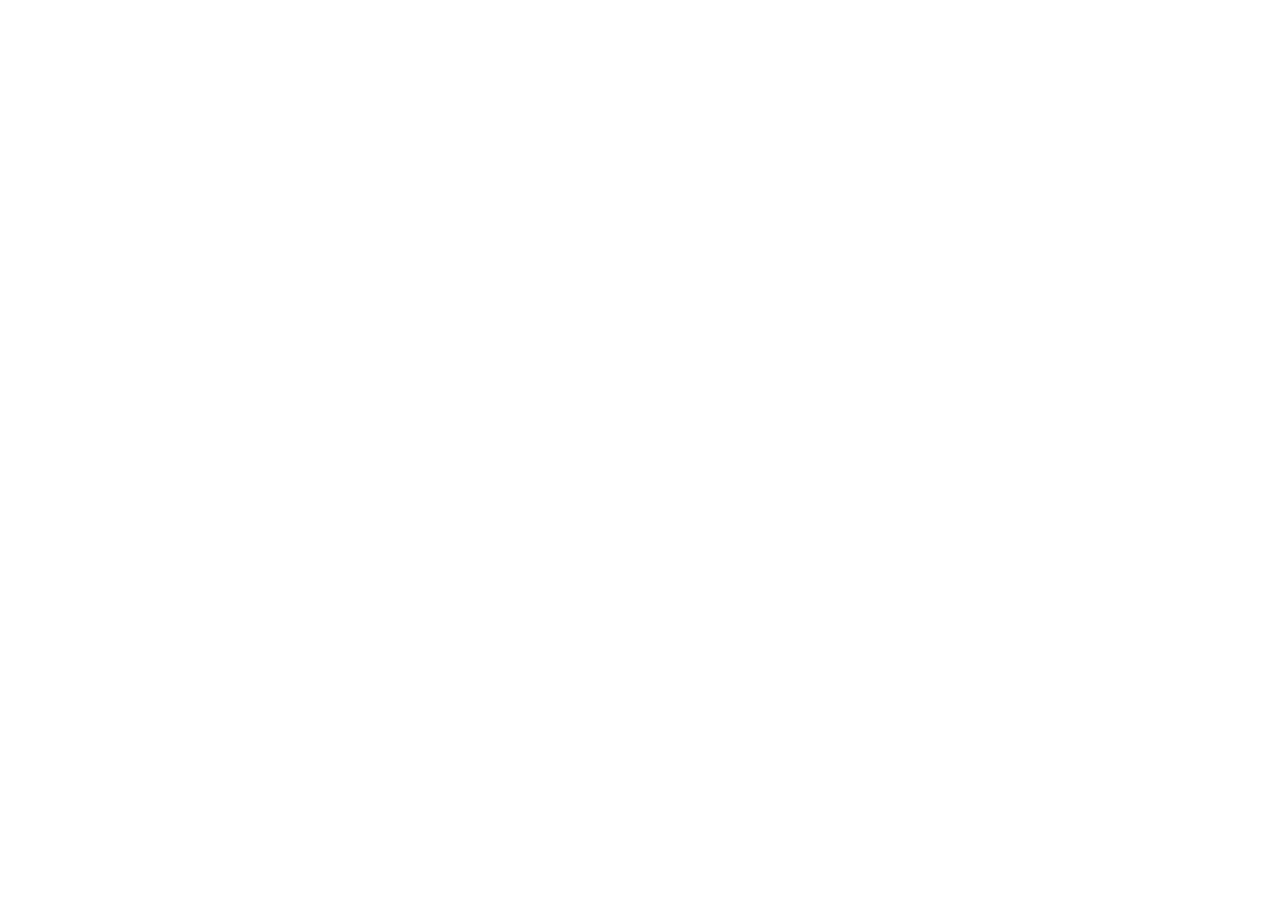
==== commit f371dd09: "changes" ====
--- a/docs/index.html
+++ b/docs/index.html
@@ -1,12 +1,12 @@
 <!DOCTYPE html><html lang="en"><head>
   <meta charset="utf-8">
   <title>Demo</title>
-  <base href="AngularApp">
+  <base href="/TODOAPP/">
   <meta name="viewport" content="width=device-width, initial-scale=1">
   <link rel="icon" type="image/x-icon" href="favicon.ico">
-<style>@charset "UTF-8";:root{--bs-blue:#0d6efd;--bs-indigo:#6610f2;--bs-purple:#6f42c1;--bs-pink:#d63384;--bs-red:#dc3545;--bs-orange:#fd7e14;--bs-yellow:#ffc107;--bs-green:#198754;--bs-teal:#20c997;--bs-cyan:#0dcaf0;--bs-black:#000;--bs-white:#fff;--bs-gray:#6c757d;--bs-gray-dark:#343a40;--bs-gray-100:#f8f9fa;--bs-gray-200:#e9ecef;--bs-gray-300:#dee2e6;--bs-gray-400:#ced4da;--bs-gray-500:#adb5bd;--bs-gray-600:#6c757d;--bs-gray-700:#495057;--bs-gray-800:#343a40;--bs-gray-900:#212529;--bs-primary:#0d6efd;--bs-secondary:#6c757d;--bs-success:#198754;--bs-info:#0dcaf0;--bs-warning:#ffc107;--bs-danger:#dc3545;--bs-light:#f8f9fa;--bs-dark:#212529;--bs-primary-rgb:13,110,253;--bs-secondary-rgb:108,117,125;--bs-success-rgb:25,135,84;--bs-info-rgb:13,202,240;--bs-warning-rgb:255,193,7;--bs-danger-rgb:220,53,69;--bs-light-rgb:248,249,250;--bs-dark-rgb:33,37,41;--bs-white-rgb:255,255,255;--bs-black-rgb:0,0,0;--bs-body-color-rgb:33,37,41;--bs-body-bg-rgb:255,255,255;--bs-font-sans-serif:system-ui,-apple-system,"Segoe UI",Roboto,"Helvetica Neue","Noto Sans","Liberation Sans",Arial,sans-serif,"Apple Color Emoji","Segoe UI Emoji","Segoe UI Symbol","Noto Color Emoji";--bs-font-monospace:SFMono-Regular,Menlo,Monaco,Consolas,"Liberation Mono","Courier New",monospace;--bs-gradient:linear-gradient(180deg, rgba(255, 255, 255, .15), rgba(255, 255, 255, 0));--bs-body-font-family:var(--bs-font-sans-serif);--bs-body-font-size:1rem;--bs-body-font-weight:400;--bs-body-line-height:1.5;--bs-body-color:#212529;--bs-body-bg:#fff;--bs-border-width:1px;--bs-border-style:solid;--bs-border-color:#dee2e6;--bs-border-color-translucent:rgba(0, 0, 0, .175);--bs-border-radius:.375rem;--bs-border-radius-sm:.25rem;--bs-border-radius-lg:.5rem;--bs-border-radius-xl:1rem;--bs-border-radius-2xl:2rem;--bs-border-radius-pill:50rem;--bs-link-color:#0d6efd;--bs-link-hover-color:#0a58ca;--bs-code-color:#d63384;--bs-highlight-bg:#fff3cd}*,:after,:before{box-sizing:border-box}@media (prefers-reduced-motion:no-preference){:root{scroll-behavior:smooth}}body{margin:0;font-family:var(--bs-body-font-family);font-size:var(--bs-body-font-size);font-weight:var(--bs-body-font-weight);line-height:var(--bs-body-line-height);color:var(--bs-body-color);text-align:var(--bs-body-text-align);background-color:var(--bs-body-bg);-webkit-text-size-adjust:100%;-webkit-tap-highlight-color:transparent}</style><link rel="stylesheet" href="styles.9c36b9530393e161.css" media="print" onload="this.media='all'"><noscript><link rel="stylesheet" href="styles.9c36b9530393e161.css"></noscript></head>
+<style>@charset "UTF-8";:root{--bs-blue:#0d6efd;--bs-indigo:#6610f2;--bs-purple:#6f42c1;--bs-pink:#d63384;--bs-red:#dc3545;--bs-orange:#fd7e14;--bs-yellow:#ffc107;--bs-green:#198754;--bs-teal:#20c997;--bs-cyan:#0dcaf0;--bs-black:#000;--bs-white:#fff;--bs-gray:#6c757d;--bs-gray-dark:#343a40;--bs-gray-100:#f8f9fa;--bs-gray-200:#e9ecef;--bs-gray-300:#dee2e6;--bs-gray-400:#ced4da;--bs-gray-500:#adb5bd;--bs-gray-600:#6c757d;--bs-gray-700:#495057;--bs-gray-800:#343a40;--bs-gray-900:#212529;--bs-primary:#0d6efd;--bs-secondary:#6c757d;--bs-success:#198754;--bs-info:#0dcaf0;--bs-warning:#ffc107;--bs-danger:#dc3545;--bs-light:#f8f9fa;--bs-dark:#212529;--bs-primary-rgb:13,110,253;--bs-secondary-rgb:108,117,125;--bs-success-rgb:25,135,84;--bs-info-rgb:13,202,240;--bs-warning-rgb:255,193,7;--bs-danger-rgb:220,53,69;--bs-light-rgb:248,249,250;--bs-dark-rgb:33,37,41;--bs-white-rgb:255,255,255;--bs-black-rgb:0,0,0;--bs-body-color-rgb:33,37,41;--bs-body-bg-rgb:255,255,255;--bs-font-sans-serif:system-ui,-apple-system,"Segoe UI",Roboto,"Helvetica Neue","Noto Sans","Liberation Sans",Arial,sans-serif,"Apple Color Emoji","Segoe UI Emoji","Segoe UI Symbol","Noto Color Emoji";--bs-font-monospace:SFMono-Regular,Menlo,Monaco,Consolas,"Liberation Mono","Courier New",monospace;--bs-gradient:linear-gradient(180deg, rgba(255, 255, 255, .15), rgba(255, 255, 255, 0));--bs-body-font-family:var(--bs-font-sans-serif);--bs-body-font-size:1rem;--bs-body-font-weight:400;--bs-body-line-height:1.5;--bs-body-color:#212529;--bs-body-bg:#fff;--bs-border-width:1px;--bs-border-style:solid;--bs-border-color:#dee2e6;--bs-border-color-translucent:rgba(0, 0, 0, .175);--bs-border-radius:.375rem;--bs-border-radius-sm:.25rem;--bs-border-radius-lg:.5rem;--bs-border-radius-xl:1rem;--bs-border-radius-2xl:2rem;--bs-border-radius-pill:50rem;--bs-link-color:#0d6efd;--bs-link-hover-color:#0a58ca;--bs-code-color:#d63384;--bs-highlight-bg:#fff3cd}*,:after,:before{box-sizing:border-box}@media (prefers-reduced-motion:no-preference){:root{scroll-behavior:smooth}}body{margin:0;font-family:var(--bs-body-font-family);font-size:var(--bs-body-font-size);font-weight:var(--bs-body-font-weight);line-height:var(--bs-body-line-height);color:var(--bs-body-color);text-align:var(--bs-body-text-align);background-color:var(--bs-body-bg);-webkit-text-size-adjust:100%;-webkit-tap-highlight-color:transparent}*{margin:0;padding:0;box-sizing:border-box;font-family:gilroy,sans-serif}html,body{width:100%;height:100%}</style><link rel="stylesheet" href="styles.4d6c137adc945d3e.css" media="print" onload="this.media='all'"><noscript><link rel="stylesheet" href="styles.4d6c137adc945d3e.css"></noscript></head>
 <body>
   <app-root></app-root>
-<script src="runtime.bccf84395eb43a19.js" type="module"></script><script src="polyfills.1bd4e7f0b4b82c64.js" type="module"></script><script src="main.29ec6c46482412de.js" type="module"></script>
+<script src="runtime.3b73173a115e4dba.js" type="module"></script><script src="polyfills.1bd4e7f0b4b82c64.js" type="module"></script><script src="main.a888fad0191b8725.js" type="module"></script>
 
 </body></html>
--- a/docs/styles.4d6c137adc945d3e.css
+++ b/docs/styles.4d6c137adc945d3e.css
@@ -0,0 +1,6 @@
+@charset "UTF-8";/*!
+* Bootstrap  v5.2.3 (https://getbootstrap.com/)
+* Copyright 2011-2022 The Bootstrap Authors
+* Copyright 2011-2022 Twitter, Inc.
+* Licensed under MIT (https://github.com/twbs/bootstrap/blob/main/LICENSE)
+*/:root{--bs-blue:#0d6efd;--bs-indigo:#6610f2;--bs-purple:#6f42c1;--bs-pink:#d63384;--bs-red:#dc3545;--bs-orange:#fd7e14;--bs-yellow:#ffc107;--bs-green:#198754;--bs-teal:#20c997;--bs-cyan:#0dcaf0;--bs-black:#000;--bs-white:#fff;--bs-gray:#6c757d;--bs-gray-dark:#343a40;--bs-gray-100:#f8f9fa;--bs-gray-200:#e9ecef;--bs-gray-300:#dee2e6;--bs-gray-400:#ced4da;--bs-gray-500:#adb5bd;--bs-gray-600:#6c757d;--bs-gray-700:#495057;--bs-gray-800:#343a40;--bs-gray-900:#212529;--bs-primary:#0d6efd;--bs-secondary:#6c757d;--bs-success:#198754;--bs-info:#0dcaf0;--bs-warning:#ffc107;--bs-danger:#dc3545;--bs-light:#f8f9fa;--bs-dark:#212529;--bs-primary-rgb:13,110,253;--bs-secondary-rgb:108,117,125;--bs-success-rgb:25,135,84;--bs-info-rgb:13,202,240;--bs-warning-rgb:255,193,7;--bs-danger-rgb:220,53,69;--bs-light-rgb:248,249,250;--bs-dark-rgb:33,37,41;--bs-white-rgb:255,255,255;--bs-black-rgb:0,0,0;--bs-body-color-rgb:33,37,41;--bs-body-bg-rgb:255,255,255;--bs-font-sans-serif:system-ui,-apple-system,"Segoe UI",Roboto,"Helvetica Neue","Noto Sans","Liberation Sans",Arial,sans-serif,"Apple Color Emoji","Segoe UI Emoji","Segoe UI Symbol","Noto Color Emoji";--bs-font-monospace:SFMono-Regular,Menlo,Monaco,Consolas,"Liberation Mono","Courier New",monospace;--bs-gradient:linear-gradient(180deg, rgba(255, 255, 255, .15), rgba(255, 255, 255, 0));--bs-body-font-family:var(--bs-font-sans-serif);--bs-body-font-size:1rem;--bs-body-font-weight:400;--bs-body-line-height:1.5;--bs-body-color:#212529;--bs-body-bg:#fff;--bs-border-width:1px;--bs-border-style:solid;--bs-border-color:#dee2e6;--bs-border-color-translucent:rgba(0, 0, 0, .175);--bs-border-radius:.375rem;--bs-border-radius-sm:.25rem;--bs-border-radius-lg:.5rem;--bs-border-radius-xl:1rem;--bs-border-radius-2xl:2rem;--bs-border-radius-pill:50rem;--bs-link-color:#0d6efd;--bs-link-hover-color:#0a58ca;--bs-code-color:#d63384;--bs-highlight-bg:#fff3cd}*,:after,:before{box-sizing:border-box}@media (prefers-reduced-motion:no-preference){:root{scroll-behavior:smooth}}body{margin:0;font-family:var(--bs-body-font-family);font-size:var(--bs-body-font-size);font-weight:var(--bs-body-font-weight);line-height:var(--bs-body-line-height);color:var(--bs-body-color);text-align:var(--bs-body-text-align);background-color:var(--bs-body-bg);-webkit-text-size-adjust:100%;-webkit-tap-highlight-color:transparent}hr{margin:1rem 0;color:inherit;border:0;border-top:1px solid;opacity:.25}.h1,.h2,.h3,.h4,.h5,.h6,h1,h2,h3,h4,h5,h6{margin-top:0;margin-bottom:.5rem;font-weight:500;line-height:1.2}.h1,h1{font-size:calc(1.375rem + 1.5vw)}@media (min-width:1200px){.h1,h1{font-size:2.5rem}}.h2,h2{font-size:calc(1.325rem + .9vw)}@media (min-width:1200px){.h2,h2{font-size:2rem}}.h3,h3{font-size:calc(1.3rem + .6vw)}@media (min-width:1200px){.h3,h3{font-size:1.75rem}}.h4,h4{font-size:calc(1.275rem + .3vw)}@media (min-width:1200px){.h4,h4{font-size:1.5rem}}.h5,h5{font-size:1.25rem}.h6,h6{font-size:1rem}p{margin-top:0;margin-bottom:1rem}abbr[title]{-webkit-text-decoration:underline dotted;text-decoration:underline dotted;cursor:help;-webkit-text-decoration-skip-ink:none;text-decoration-skip-ink:none}address{margin-bottom:1rem;font-style:normal;line-height:inherit}ol,ul{padding-left:2rem}dl,ol,ul{margin-top:0;margin-bottom:1rem}ol ol,ol ul,ul ol,ul ul{margin-bottom:0}dt{font-weight:700}dd{margin-bottom:.5rem;margin-left:0}blockquote{margin:0 0 1rem}b,strong{font-weight:bolder}.small,small{font-size:.875em}.mark,mark{padding:.1875em;background-color:var(--bs-highlight-bg)}sub,sup{position:relative;font-size:.75em;line-height:0;vertical-align:baseline}sub{bottom:-.25em}sup{top:-.5em}a{color:var(--bs-link-color);text-decoration:underline}a:hover{color:var(--bs-link-hover-color)}a:not([href]):not([class]),a:not([href]):not([class]):hover{color:inherit;text-decoration:none}code,kbd,pre,samp{font-family:var(--bs-font-monospace);font-size:1em}pre{display:block;margin-top:0;margin-bottom:1rem;overflow:auto;font-size:.875em}pre code{font-size:inherit;color:inherit;word-break:normal}code{font-size:.875em;color:var(--bs-code-color);word-wrap:break-word}a>code{color:inherit}kbd{padding:.1875rem .375rem;font-size:.875em;color:var(--bs-body-bg);background-color:var(--bs-body-color);border-radius:.25rem}kbd kbd{padding:0;font-size:1em}figure{margin:0 0 1rem}img,svg{vertical-align:middle}table{caption-side:bottom;border-collapse:collapse}caption{padding-top:.5rem;padding-bottom:.5rem;color:#6c757d;text-align:left}th{text-align:inherit;text-align:-webkit-match-parent}tbody,td,tfoot,th,thead,tr{border-color:inherit;border-style:solid;border-width:0}label{display:inline-block}button{border-radius:0}button:focus:not(:focus-visible){outline:0}button,input,optgroup,select,textarea{margin:0;font-family:inherit;font-size:inherit;line-height:inherit}button,select{text-transform:none}[role=button]{cursor:pointer}select{word-wrap:normal}select:disabled{opacity:1}[list]:not([type=date]):not([type=datetime-local]):not([type=month]):not([type=week]):not([type=time])::-webkit-calendar-picker-indicator{display:none!important}[type=button],[type=reset],[type=submit],button{-webkit-appearance:button}[type=button]:not(:disabled),[type=reset]:not(:disabled),[type=submit]:not(:disabled),button:not(:disabled){cursor:pointer}::-moz-focus-inner{padding:0;border-style:none}textarea{resize:vertical}fieldset{min-width:0;padding:0;margin:0;border:0}legend{float:left;width:100%;padding:0;margin-bottom:.5rem;font-size:calc(1.275rem + .3vw);line-height:inherit}@media (min-width:1200px){legend{font-size:1.5rem}}legend+*{clear:left}::-webkit-datetime-edit-day-field,::-webkit-datetime-edit-fields-wrapper,::-webkit-datetime-edit-hour-field,::-webkit-datetime-edit-minute,::-webkit-datetime-edit-month-field,::-webkit-datetime-edit-text,::-webkit-datetime-edit-year-field{padding:0}::-webkit-inner-spin-button{height:auto}[type=search]{outline-offset:-2px;-webkit-appearance:textfield}::-webkit-search-decoration{-webkit-appearance:none}::-webkit-color-swatch-wrapper{padding:0}::file-selector-button{font:inherit;-webkit-appearance:button}output{display:inline-block}iframe{border:0}summary{display:list-item;cursor:pointer}progress{vertical-align:baseline}[hidden]{display:none!important}.lead{font-size:1.25rem;font-weight:300}.display-1{font-size:calc(1.625rem + 4.5vw);font-weight:300;line-height:1.2}@media (min-width:1200px){.display-1{font-size:5rem}}.display-2{font-size:calc(1.575rem + 3.9vw);font-weight:300;line-height:1.2}@media (min-width:1200px){.display-2{font-size:4.5rem}}.display-3{font-size:calc(1.525rem + 3.3vw);font-weight:300;line-height:1.2}@media (min-width:1200px){.display-3{font-size:4rem}}.display-4{font-size:calc(1.475rem + 2.7vw);font-weight:300;line-height:1.2}@media (min-width:1200px){.display-4{font-size:3.5rem}}.display-5{font-size:calc(1.425rem + 2.1vw);font-weight:300;line-height:1.2}@media (min-width:1200px){.display-5{font-size:3rem}}.display-6{font-size:calc(1.375rem + 1.5vw);font-weight:300;line-height:1.2}@media (min-width:1200px){.display-6{font-size:2.5rem}}.list-unstyled,.list-inline{padding-left:0;list-style:none}.list-inline-item{display:inline-block}.list-inline-item:not(:last-child){margin-right:.5rem}.initialism{font-size:.875em;text-transform:uppercase}.blockquote{margin-bottom:1rem;font-size:1.25rem}.blockquote>:last-child{margin-bottom:0}.blockquote-footer{margin-top:-1rem;margin-bottom:1rem;font-size:.875em;color:#6c757d}.blockquote-footer:before{content:"\2014\a0"}.img-fluid{max-width:100%;height:auto}.img-thumbnail{padding:.25rem;background-color:#fff;border:1px solid var(--bs-border-color);border-radius:.375rem;max-width:100%;height:auto}.figure{display:inline-block}.figure-img{margin-bottom:.5rem;line-height:1}.figure-caption{font-size:.875em;color:#6c757d}.container,.container-fluid,.container-lg,.container-md,.container-sm,.container-xl,.container-xxl{--bs-gutter-x:1.5rem;--bs-gutter-y:0;width:100%;padding-right:calc(var(--bs-gutter-x) * .5);padding-left:calc(var(--bs-gutter-x) * .5);margin-right:auto;margin-left:auto}@media (min-width:576px){.container,.container-sm{max-width:540px}}@media (min-width:768px){.container,.container-md,.container-sm{max-width:720px}}@media (min-width:992px){.container,.container-lg,.container-md,.container-sm{max-width:960px}}@media (min-width:1200px){.container,.container-lg,.container-md,.container-sm,.container-xl{max-width:1140px}}@media (min-width:1400px){.container,.container-lg,.container-md,.container-sm,.container-xl,.container-xxl{max-width:1320px}}.row{--bs-gutter-x:1.5rem;--bs-gutter-y:0;display:flex;flex-wrap:wrap;margin-top:calc(-1 * var(--bs-gutter-y));margin-right:calc(-.5 * var(--bs-gutter-x));margin-left:calc(-.5 * var(--bs-gutter-x))}.row>*{flex-shrink:0;width:100%;max-width:100%;padding-right:calc(var(--bs-gutter-x) * .5);padding-left:calc(var(--bs-gutter-x) * .5);margin-top:var(--bs-gutter-y)}.col{flex:1 0 0%}.row-cols-auto>*{flex:0 0 auto;width:auto}.row-cols-1>*{flex:0 0 auto;width:100%}.row-cols-2>*{flex:0 0 auto;width:50%}.row-cols-3>*{flex:0 0 auto;width:33.3333333333%}.row-cols-4>*{flex:0 0 auto;width:25%}.row-cols-5>*{flex:0 0 auto;width:20%}.row-cols-6>*{flex:0 0 auto;width:16.6666666667%}.col-auto{flex:0 0 auto;width:auto}.col-1{flex:0 0 auto;width:8.33333333%}.col-2{flex:0 0 auto;width:16.66666667%}.col-3{flex:0 0 auto;width:25%}.col-4{flex:0 0 auto;width:33.33333333%}.col-5{flex:0 0 auto;width:41.66666667%}.col-6{flex:0 0 auto;width:50%}.col-7{flex:0 0 auto;width:58.33333333%}.col-8{flex:0 0 auto;width:66.66666667%}.col-9{flex:0 0 auto;width:75%}.col-10{flex:0 0 auto;width:83.33333333%}.col-11{flex:0 0 auto;width:91.66666667%}.col-12{flex:0 0 auto;width:100%}.offset-1{margin-left:8.33333333%}.offset-2{margin-left:16.66666667%}.offset-3{margin-left:25%}.offset-4{margin-left:33.33333333%}.offset-5{margin-left:41.66666667%}.offset-6{margin-left:50%}.offset-7{margin-left:58.33333333%}.offset-8{margin-left:66.66666667%}.offset-9{margin-left:75%}.offset-10{margin-left:83.33333333%}.offset-11{margin-left:91.66666667%}.g-0,.gx-0{--bs-gutter-x:0}.g-0,.gy-0{--bs-gutter-y:0}.g-1,.gx-1{--bs-gutter-x:.25rem}.g-1,.gy-1{--bs-gutter-y:.25rem}.g-2,.gx-2{--bs-gutter-x:.5rem}.g-2,.gy-2{--bs-gutter-y:.5rem}.g-3,.gx-3{--bs-gutter-x:1rem}.g-3,.gy-3{--bs-gutter-y:1rem}.g-4,.gx-4{--bs-gutter-x:1.5rem}.g-4,.gy-4{--bs-gutter-y:1.5rem}.g-5,.gx-5{--bs-gutter-x:3rem}.g-5,.gy-5{--bs-gutter-y:3rem}@media (min-width:576px){.col-sm{flex:1 0 0%}.row-cols-sm-auto>*{flex:0 0 auto;width:auto}.row-cols-sm-1>*{flex:0 0 auto;width:100%}.row-cols-sm-2>*{flex:0 0 auto;width:50%}.row-cols-sm-3>*{flex:0 0 auto;width:33.3333333333%}.row-cols-sm-4>*{flex:0 0 auto;width:25%}.row-cols-sm-5>*{flex:0 0 auto;width:20%}.row-cols-sm-6>*{flex:0 0 auto;width:16.6666666667%}.col-sm-auto{flex:0 0 auto;width:auto}.col-sm-1{flex:0 0 auto;width:8.33333333%}.col-sm-2{flex:0 0 auto;width:16.66666667%}.col-sm-3{flex:0 0 auto;width:25%}.col-sm-4{flex:0 0 auto;width:33.33333333%}.col-sm-5{flex:0 0 auto;width:41.66666667%}.col-sm-6{flex:0 0 auto;width:50%}.col-sm-7{flex:0 0 auto;width:58.33333333%}.col-sm-8{flex:0 0 auto;width:66.66666667%}.col-sm-9{flex:0 0 auto;width:75%}.col-sm-10{flex:0 0 auto;width:83.33333333%}.col-sm-11{flex:0 0 auto;width:91.66666667%}.col-sm-12{flex:0 0 auto;width:100%}.offset-sm-0{margin-left:0}.offset-sm-1{margin-left:8.33333333%}.offset-sm-2{margin-left:16.66666667%}.offset-sm-3{margin-left:25%}.offset-sm-4{margin-left:33.33333333%}.offset-sm-5{margin-left:41.66666667%}.offset-sm-6{margin-left:50%}.offset-sm-7{margin-left:58.33333333%}.offset-sm-8{margin-left:66.66666667%}.offset-sm-9{margin-left:75%}.offset-sm-10{margin-left:83.33333333%}.offset-sm-11{margin-left:91.66666667%}.g-sm-0,.gx-sm-0{--bs-gutter-x:0}.g-sm-0,.gy-sm-0{--bs-gutter-y:0}.g-sm-1,.gx-sm-1{--bs-gutter-x:.25rem}.g-sm-1,.gy-sm-1{--bs-gutter-y:.25rem}.g-sm-2,.gx-sm-2{--bs-gutter-x:.5rem}.g-sm-2,.gy-sm-2{--bs-gutter-y:.5rem}.g-sm-3,.gx-sm-3{--bs-gutter-x:1rem}.g-sm-3,.gy-sm-3{--bs-gutter-y:1rem}.g-sm-4,.gx-sm-4{--bs-gutter-x:1.5rem}.g-sm-4,.gy-sm-4{--bs-gutter-y:1.5rem}.g-sm-5,.gx-sm-5{--bs-gutter-x:3rem}.g-sm-5,.gy-sm-5{--bs-gutter-y:3rem}}@media (min-width:768px){.col-md{flex:1 0 0%}.row-cols-md-auto>*{flex:0 0 auto;width:auto}.row-cols-md-1>*{flex:0 0 auto;width:100%}.row-cols-md-2>*{flex:0 0 auto;width:50%}.row-cols-md-3>*{flex:0 0 auto;width:33.3333333333%}.row-cols-md-4>*{flex:0 0 auto;width:25%}.row-cols-md-5>*{flex:0 0 auto;width:20%}.row-cols-md-6>*{flex:0 0 auto;width:16.6666666667%}.col-md-auto{flex:0 0 auto;width:auto}.col-md-1{flex:0 0 auto;width:8.33333333%}.col-md-2{flex:0 0 auto;width:16.66666667%}.col-md-3{flex:0 0 auto;width:25%}.col-md-4{flex:0 0 auto;width:33.33333333%}.col-md-5{flex:0 0 auto;width:41.66666667%}.col-md-6{flex:0 0 auto;width:50%}.col-md-7{flex:0 0 auto;width:58.33333333%}.col-md-8{flex:0 0 auto;width:66.66666667%}.col-md-9{flex:0 0 auto;width:75%}.col-md-10{flex:0 0 auto;width:83.33333333%}.col-md-11{flex:0 0 auto;width:91.66666667%}.col-md-12{flex:0 0 auto;width:100%}.offset-md-0{margin-left:0}.offset-md-1{margin-left:8.33333333%}.offset-md-2{margin-left:16.66666667%}.offset-md-3{margin-left:25%}.offset-md-4{margin-left:33.33333333%}.offset-md-5{margin-left:41.66666667%}.offset-md-6{margin-left:50%}.offset-md-7{margin-left:58.33333333%}.offset-md-8{margin-left:66.66666667%}.offset-md-9{margin-left:75%}.offset-md-10{margin-left:83.33333333%}.offset-md-11{margin-left:91.66666667%}.g-md-0,.gx-md-0{--bs-gutter-x:0}.g-md-0,.gy-md-0{--bs-gutter-y:0}.g-md-1,.gx-md-1{--bs-gutter-x:.25rem}.g-md-1,.gy-md-1{--bs-gutter-y:.25rem}.g-md-2,.gx-md-2{--bs-gutter-x:.5rem}.g-md-2,.gy-md-2{--bs-gutter-y:.5rem}.g-md-3,.gx-md-3{--bs-gutter-x:1rem}.g-md-3,.gy-md-3{--bs-gutter-y:1rem}.g-md-4,.gx-md-4{--bs-gutter-x:1.5rem}.g-md-4,.gy-md-4{--bs-gutter-y:1.5rem}.g-md-5,.gx-md-5{--bs-gutter-x:3rem}.g-md-5,.gy-md-5{--bs-gutter-y:3rem}}@media (min-width:992px){.col-lg{flex:1 0 0%}.row-cols-lg-auto>*{flex:0 0 auto;width:auto}.row-cols-lg-1>*{flex:0 0 auto;width:100%}.row-cols-lg-2>*{flex:0 0 auto;width:50%}.row-cols-lg-3>*{flex:0 0 auto;width:33.3333333333%}.row-cols-lg-4>*{flex:0 0 auto;width:25%}.row-cols-lg-5>*{flex:0 0 auto;width:20%}.row-cols-lg-6>*{flex:0 0 auto;width:16.6666666667%}.col-lg-auto{flex:0 0 auto;width:auto}.col-lg-1{flex:0 0 auto;width:8.33333333%}.col-lg-2{flex:0 0 auto;width:16.66666667%}.col-lg-3{flex:0 0 auto;width:25%}.col-lg-4{flex:0 0 auto;width:33.33333333%}.col-lg-5{flex:0 0 auto;width:41.66666667%}.col-lg-6{flex:0 0 auto;width:50%}.col-lg-7{flex:0 0 auto;width:58.33333333%}.col-lg-8{flex:0 0 auto;width:66.66666667%}.col-lg-9{flex:0 0 auto;width:75%}.col-lg-10{flex:0 0 auto;width:83.33333333%}.col-lg-11{flex:0 0 auto;width:91.66666667%}.col-lg-12{flex:0 0 auto;width:100%}.offset-lg-0{margin-left:0}.offset-lg-1{margin-left:8.33333333%}.offset-lg-2{margin-left:16.66666667%}.offset-lg-3{margin-left:25%}.offset-lg-4{margin-left:33.33333333%}.offset-lg-5{margin-left:41.66666667%}.offset-lg-6{margin-left:50%}.offset-lg-7{margin-left:58.33333333%}.offset-lg-8{margin-left:66.66666667%}.offset-lg-9{margin-left:75%}.offset-lg-10{margin-left:83.33333333%}.offset-lg-11{margin-left:91.66666667%}.g-lg-0,.gx-lg-0{--bs-gutter-x:0}.g-lg-0,.gy-lg-0{--bs-gutter-y:0}.g-lg-1,.gx-lg-1{--bs-gutter-x:.25rem}.g-lg-1,.gy-lg-1{--bs-gutter-y:.25rem}.g-lg-2,.gx-lg-2{--bs-gutter-x:.5rem}.g-lg-2,.gy-lg-2{--bs-gutter-y:.5rem}.g-lg-3,.gx-lg-3{--bs-gutter-x:1rem}.g-lg-3,.gy-lg-3{--bs-gutter-y:1rem}.g-lg-4,.gx-lg-4{--bs-gutter-x:1.5rem}.g-lg-4,.gy-lg-4{--bs-gutter-y:1.5rem}.g-lg-5,.gx-lg-5{--bs-gutter-x:3rem}.g-lg-5,.gy-lg-5{--bs-gutter-y:3rem}}@media (min-width:1200px){.col-xl{flex:1 0 0%}.row-cols-xl-auto>*{flex:0 0 auto;width:auto}.row-cols-xl-1>*{flex:0 0 auto;width:100%}.row-cols-xl-2>*{flex:0 0 auto;width:50%}.row-cols-xl-3>*{flex:0 0 auto;width:33.3333333333%}.row-cols-xl-4>*{flex:0 0 auto;width:25%}.row-cols-xl-5>*{flex:0 0 auto;width:20%}.row-cols-xl-6>*{flex:0 0 auto;width:16.6666666667%}.col-xl-auto{flex:0 0 auto;width:auto}.col-xl-1{flex:0 0 auto;width:8.33333333%}.col-xl-2{flex:0 0 auto;width:16.66666667%}.col-xl-3{flex:0 0 auto;width:25%}.col-xl-4{flex:0 0 auto;width:33.33333333%}.col-xl-5{flex:0 0 auto;width:41.66666667%}.col-xl-6{flex:0 0 auto;width:50%}.col-xl-7{flex:0 0 auto;width:58.33333333%}.col-xl-8{flex:0 0 auto;width:66.66666667%}.col-xl-9{flex:0 0 auto;width:75%}.col-xl-10{flex:0 0 auto;width:83.33333333%}.col-xl-11{flex:0 0 auto;width:91.66666667%}.col-xl-12{flex:0 0 auto;width:100%}.offset-xl-0{margin-left:0}.offset-xl-1{margin-left:8.33333333%}.offset-xl-2{margin-left:16.66666667%}.offset-xl-3{margin-left:25%}.offset-xl-4{margin-left:33.33333333%}.offset-xl-5{margin-left:41.66666667%}.offset-xl-6{margin-left:50%}.offset-xl-7{margin-left:58.33333333%}.offset-xl-8{margin-left:66.66666667%}.offset-xl-9{margin-left:75%}.offset-xl-10{margin-left:83.33333333%}.offset-xl-11{margin-left:91.66666667%}.g-xl-0,.gx-xl-0{--bs-gutter-x:0}.g-xl-0,.gy-xl-0{--bs-gutter-y:0}.g-xl-1,.gx-xl-1{--bs-gutter-x:.25rem}.g-xl-1,.gy-xl-1{--bs-gutter-y:.25rem}.g-xl-2,.gx-xl-2{--bs-gutter-x:.5rem}.g-xl-2,.gy-xl-2{--bs-gutter-y:.5rem}.g-xl-3,.gx-xl-3{--bs-gutter-x:1rem}.g-xl-3,.gy-xl-3{--bs-gutter-y:1rem}.g-xl-4,.gx-xl-4{--bs-gutter-x:1.5rem}.g-xl-4,.gy-xl-4{--bs-gutter-y:1.5rem}.g-xl-5,.gx-xl-5{--bs-gutter-x:3rem}.g-xl-5,.gy-xl-5{--bs-gutter-y:3rem}}@media (min-width:1400px){.col-xxl{flex:1 0 0%}.row-cols-xxl-auto>*{flex:0 0 auto;width:auto}.row-cols-xxl-1>*{flex:0 0 auto;width:100%}.row-cols-xxl-2>*{flex:0 0 auto;width:50%}.row-cols-xxl-3>*{flex:0 0 auto;width:33.3333333333%}.row-cols-xxl-4>*{flex:0 0 auto;width:25%}.row-cols-xxl-5>*{flex:0 0 auto;width:20%}.row-cols-xxl-6>*{flex:0 0 auto;width:16.6666666667%}.col-xxl-auto{flex:0 0 auto;width:auto}.col-xxl-1{flex:0 0 auto;width:8.33333333%}.col-xxl-2{flex:0 0 auto;width:16.66666667%}.col-xxl-3{flex:0 0 auto;width:25%}.col-xxl-4{flex:0 0 auto;width:33.33333333%}.col-xxl-5{flex:0 0 auto;width:41.66666667%}.col-xxl-6{flex:0 0 auto;width:50%}.col-xxl-7{flex:0 0 auto;width:58.33333333%}.col-xxl-8{flex:0 0 auto;width:66.66666667%}.col-xxl-9{flex:0 0 auto;width:75%}.col-xxl-10{flex:0 0 auto;width:83.33333333%}.col-xxl-11{flex:0 0 auto;width:91.66666667%}.col-xxl-12{flex:0 0 auto;width:100%}.offset-xxl-0{margin-left:0}.offset-xxl-1{margin-left:8.33333333%}.offset-xxl-2{margin-left:16.66666667%}.offset-xxl-3{margin-left:25%}.offset-xxl-4{margin-left:33.33333333%}.offset-xxl-5{margin-left:41.66666667%}.offset-xxl-6{margin-left:50%}.offset-xxl-7{margin-left:58.33333333%}.offset-xxl-8{margin-left:66.66666667%}.offset-xxl-9{margin-left:75%}.offset-xxl-10{margin-left:83.33333333%}.offset-xxl-11{margin-left:91.66666667%}.g-xxl-0,.gx-xxl-0{--bs-gutter-x:0}.g-xxl-0,.gy-xxl-0{--bs-gutter-y:0}.g-xxl-1,.gx-xxl-1{--bs-gutter-x:.25rem}.g-xxl-1,.gy-xxl-1{--bs-gutter-y:.25rem}.g-xxl-2,.gx-xxl-2{--bs-gutter-x:.5rem}.g-xxl-2,.gy-xxl-2{--bs-gutter-y:.5rem}.g-xxl-3,.gx-xxl-3{--bs-gutter-x:1rem}.g-xxl-3,.gy-xxl-3{--bs-gutter-y:1rem}.g-xxl-4,.gx-xxl-4{--bs-gutter-x:1.5rem}.g-xxl-4,.gy-xxl-4{--bs-gutter-y:1.5rem}.g-xxl-5,.gx-xxl-5{--bs-gutter-x:3rem}.g-xxl-5,.gy-xxl-5{--bs-gutter-y:3rem}}.table{--bs-table-color:var(--bs-body-color);--bs-table-bg:transparent;--bs-table-border-color:var(--bs-border-color);--bs-table-accent-bg:transparent;--bs-table-striped-color:var(--bs-body-color);--bs-table-striped-bg:rgba(0, 0, 0, .05);--bs-table-active-color:var(--bs-body-color);--bs-table-active-bg:rgba(0, 0, 0, .1);--bs-table-hover-color:var(--bs-body-color);--bs-table-hover-bg:rgba(0, 0, 0, .075);width:100%;margin-bottom:1rem;color:var(--bs-table-color);vertical-align:top;border-color:var(--bs-table-border-color)}.table>:not(caption)>*>*{padding:.5rem;background-color:var(--bs-table-bg);border-bottom-width:1px;box-shadow:inset 0 0 0 9999px var(--bs-table-accent-bg)}.table>tbody{vertical-align:inherit}.table>thead{vertical-align:bottom}.table-group-divider{border-top:2px solid currentcolor}.caption-top{caption-side:top}.table-sm>:not(caption)>*>*{padding:.25rem}.table-bordered>:not(caption)>*{border-width:1px 0}.table-bordered>:not(caption)>*>*{border-width:0 1px}.table-borderless>:not(caption)>*>*{border-bottom-width:0}.table-borderless>:not(:first-child){border-top-width:0}.table-striped>tbody>tr:nth-of-type(odd)>*{--bs-table-accent-bg:var(--bs-table-striped-bg);color:var(--bs-table-striped-color)}.table-striped-columns>:not(caption)>tr>:nth-child(2n){--bs-table-accent-bg:var(--bs-table-striped-bg);color:var(--bs-table-striped-color)}.table-active{--bs-table-accent-bg:var(--bs-table-active-bg);color:var(--bs-table-active-color)}.table-hover>tbody>tr:hover>*{--bs-table-accent-bg:var(--bs-table-hover-bg);color:var(--bs-table-hover-color)}.table-primary{--bs-table-color:#000;--bs-table-bg:#cfe2ff;--bs-table-border-color:#bacbe6;--bs-table-striped-bg:#c5d7f2;--bs-table-striped-color:#000;--bs-table-active-bg:#bacbe6;--bs-table-active-color:#000;--bs-table-hover-bg:#bfd1ec;--bs-table-hover-color:#000;color:var(--bs-table-color);border-color:var(--bs-table-border-color)}.table-secondary{--bs-table-color:#000;--bs-table-bg:#e2e3e5;--bs-table-border-color:#cbccce;--bs-table-striped-bg:#d7d8da;--bs-table-striped-color:#000;--bs-table-active-bg:#cbccce;--bs-table-active-color:#000;--bs-table-hover-bg:#d1d2d4;--bs-table-hover-color:#000;color:var(--bs-table-color);border-color:var(--bs-table-border-color)}.table-success{--bs-table-color:#000;--bs-table-bg:#d1e7dd;--bs-table-border-color:#bcd0c7;--bs-table-striped-bg:#c7dbd2;--bs-table-striped-color:#000;--bs-table-active-bg:#bcd0c7;--bs-table-active-color:#000;--bs-table-hover-bg:#c1d6cc;--bs-table-hover-color:#000;color:var(--bs-table-color);border-color:var(--bs-table-border-color)}.table-info{--bs-table-color:#000;--bs-table-bg:#cff4fc;--bs-table-border-color:#badce3;--bs-table-striped-bg:#c5e8ef;--bs-table-striped-color:#000;--bs-table-active-bg:#badce3;--bs-table-active-color:#000;--bs-table-hover-bg:#bfe2e9;--bs-table-hover-color:#000;color:var(--bs-table-color);border-color:var(--bs-table-border-color)}.table-warning{--bs-table-color:#000;--bs-table-bg:#fff3cd;--bs-table-border-color:#e6dbb9;--bs-table-striped-bg:#f2e7c3;--bs-table-striped-color:#000;--bs-table-active-bg:#e6dbb9;--bs-table-active-color:#000;--bs-table-hover-bg:#ece1be;--bs-table-hover-color:#000;color:var(--bs-table-color);border-color:var(--bs-table-border-color)}.table-danger{--bs-table-color:#000;--bs-table-bg:#f8d7da;--bs-table-border-color:#dfc2c4;--bs-table-striped-bg:#eccccf;--bs-table-striped-color:#000;--bs-table-active-bg:#dfc2c4;--bs-table-active-color:#000;--bs-table-hover-bg:#e5c7ca;--bs-table-hover-color:#000;color:var(--bs-table-color);border-color:var(--bs-table-border-color)}.table-light{--bs-table-color:#000;--bs-table-bg:#f8f9fa;--bs-table-border-color:#dfe0e1;--bs-table-striped-bg:#ecedee;--bs-table-striped-color:#000;--bs-table-active-bg:#dfe0e1;--bs-table-active-color:#000;--bs-table-hover-bg:#e5e6e7;--bs-table-hover-color:#000;color:var(--bs-table-color);border-color:var(--bs-table-border-color)}.table-dark{--bs-table-color:#fff;--bs-table-bg:#212529;--bs-table-border-color:#373b3e;--bs-table-striped-bg:#2c3034;--bs-table-striped-color:#fff;--bs-table-active-bg:#373b3e;--bs-table-active-color:#fff;--bs-table-hover-bg:#323539;--bs-table-hover-color:#fff;color:var(--bs-table-color);border-color:var(--bs-table-border-color)}.table-responsive{overflow-x:auto;-webkit-overflow-scrolling:touch}@media (max-width:575.98px){.table-responsive-sm{overflow-x:auto;-webkit-overflow-scrolling:touch}}@media (max-width:767.98px){.table-responsive-md{overflow-x:auto;-webkit-overflow-scrolling:touch}}@media (max-width:991.98px){.table-responsive-lg{overflow-x:auto;-webkit-overflow-scrolling:touch}}@media (max-width:1199.98px){.table-responsive-xl{overflow-x:auto;-webkit-overflow-scrolling:touch}}@media (max-width:1399.98px){.table-responsive-xxl{overflow-x:auto;-webkit-overflow-scrolling:touch}}.form-label{margin-bottom:.5rem}.col-form-label{padding-top:calc(.375rem + 1px);padding-bottom:calc(.375rem + 1px);margin-bottom:0;font-size:inherit;line-height:1.5}.col-form-label-lg{padding-top:calc(.5rem + 1px);padding-bottom:calc(.5rem + 1px);font-size:1.25rem}.col-form-label-sm{padding-top:calc(.25rem + 1px);padding-bottom:calc(.25rem + 1px);font-size:.875rem}.form-text{margin-top:.25rem;font-size:.875em;color:#6c757d}.form-control{display:block;width:100%;padding:.375rem .75rem;font-size:1rem;font-weight:400;line-height:1.5;color:#212529;background-color:#fff;background-clip:padding-box;border:1px solid #ced4da;-webkit-appearance:none;appearance:none;border-radius:.375rem;transition:border-color .15s ease-in-out,box-shadow .15s ease-in-out}@media (prefers-reduced-motion:reduce){.form-control{transition:none}}.form-control[type=file]{overflow:hidden}.form-control[type=file]:not(:disabled):not([readonly]){cursor:pointer}.form-control:focus{color:#212529;background-color:#fff;border-color:#86b7fe;outline:0;box-shadow:0 0 0 .25rem #0d6efd40}.form-control::-webkit-date-and-time-value{height:1.5em}.form-control::placeholder{color:#6c757d;opacity:1}.form-control:disabled{background-color:#e9ecef;opacity:1}.form-control::file-selector-button{padding:.375rem .75rem;margin:-.375rem -.75rem;margin-inline-end:.75rem;color:#212529;background-color:#e9ecef;pointer-events:none;border-color:inherit;border-style:solid;border-width:0;border-inline-end-width:1px;border-radius:0;transition:color .15s ease-in-out,background-color .15s ease-in-out,border-color .15s ease-in-out,box-shadow .15s ease-in-out}@media (prefers-reduced-motion:reduce){.form-control::file-selector-button{transition:none}}.form-control:hover:not(:disabled):not([readonly])::file-selector-button{background-color:#dde0e3}.form-control-plaintext{display:block;width:100%;padding:.375rem 0;margin-bottom:0;line-height:1.5;color:#212529;background-color:transparent;border:solid transparent;border-width:1px 0}.form-control-plaintext:focus{outline:0}.form-control-plaintext.form-control-lg,.form-control-plaintext.form-control-sm{padding-right:0;padding-left:0}.form-control-sm{min-height:calc(1.5em + .5rem + 2px);padding:.25rem .5rem;font-size:.875rem;border-radius:.25rem}.form-control-sm::file-selector-button{padding:.25rem .5rem;margin:-.25rem -.5rem;margin-inline-end:.5rem}.form-control-lg{min-height:calc(1.5em + 1rem + 2px);padding:.5rem 1rem;font-size:1.25rem;border-radius:.5rem}.form-control-lg::file-selector-button{padding:.5rem 1rem;margin:-.5rem -1rem;margin-inline-end:1rem}textarea.form-control{min-height:calc(1.5em + .75rem + 2px)}textarea.form-control-sm{min-height:calc(1.5em + .5rem + 2px)}textarea.form-control-lg{min-height:calc(1.5em + 1rem + 2px)}.form-control-color{width:3rem;height:calc(1.5em + .75rem + 2px);padding:.375rem}.form-control-color:not(:disabled):not([readonly]){cursor:pointer}.form-control-color::-moz-color-swatch{border:0!important;border-radius:.375rem}.form-control-color::-webkit-color-swatch{border-radius:.375rem}.form-control-color.form-control-sm{height:calc(1.5em + .5rem + 2px)}.form-control-color.form-control-lg{height:calc(1.5em + 1rem + 2px)}.form-select{display:block;width:100%;padding:.375rem 2.25rem .375rem .75rem;-moz-padding-start:calc(.75rem - 3px);font-size:1rem;font-weight:400;line-height:1.5;color:#212529;background-color:#fff;background-image:url("data:image/svg+xml,%3csvg xmlns='http://www.w3.org/2000/svg' viewBox='0 0 16 16'%3e%3cpath fill='none' stroke='%23343a40' stroke-linecap='round' stroke-linejoin='round' stroke-width='2' d='m2 5 6 6 6-6'/%3e%3c/svg%3e");background-repeat:no-repeat;background-position:right .75rem center;background-size:16px 12px;border:1px solid #ced4da;border-radius:.375rem;transition:border-color .15s ease-in-out,box-shadow .15s ease-in-out;-webkit-appearance:none;appearance:none}@media (prefers-reduced-motion:reduce){.form-select{transition:none}}.form-select:focus{border-color:#86b7fe;outline:0;box-shadow:0 0 0 .25rem #0d6efd40}.form-select[multiple],.form-select[size]:not([size="1"]){padding-right:.75rem;background-image:none}.form-select:disabled{background-color:#e9ecef}.form-select:-moz-focusring{color:transparent;text-shadow:0 0 0 #212529}.form-select-sm{padding-top:.25rem;padding-bottom:.25rem;padding-left:.5rem;font-size:.875rem;border-radius:.25rem}.form-select-lg{padding-top:.5rem;padding-bottom:.5rem;padding-left:1rem;font-size:1.25rem;border-radius:.5rem}.form-check{display:block;min-height:1.5rem;padding-left:1.5em;margin-bottom:.125rem}.form-check .form-check-input{float:left;margin-left:-1.5em}.form-check-reverse{padding-right:1.5em;padding-left:0;text-align:right}.form-check-reverse .form-check-input{float:right;margin-right:-1.5em;margin-left:0}.form-check-input{width:1em;height:1em;margin-top:.25em;vertical-align:top;background-color:#fff;background-repeat:no-repeat;background-position:center;background-size:contain;border:1px solid rgba(0,0,0,.25);-webkit-appearance:none;appearance:none;-webkit-print-color-adjust:exact;print-color-adjust:exact}.form-check-input[type=checkbox]{border-radius:.25em}.form-check-input[type=radio]{border-radius:50%}.form-check-input:active{filter:brightness(90%)}.form-check-input:focus{border-color:#86b7fe;outline:0;box-shadow:0 0 0 .25rem #0d6efd40}.form-check-input:checked{background-color:#0d6efd;border-color:#0d6efd}.form-check-input:checked[type=checkbox]{background-image:url("data:image/svg+xml,%3csvg xmlns='http://www.w3.org/2000/svg' viewBox='0 0 20 20'%3e%3cpath fill='none' stroke='%23fff' stroke-linecap='round' stroke-linejoin='round' stroke-width='3' d='m6 10 3 3 6-6'/%3e%3c/svg%3e")}.form-check-input:checked[type=radio]{background-image:url("data:image/svg+xml,%3csvg xmlns='http://www.w3.org/2000/svg' viewBox='-4 -4 8 8'%3e%3ccircle r='2' fill='%23fff'/%3e%3c/svg%3e")}.form-check-input[type=checkbox]:indeterminate{background-color:#0d6efd;border-color:#0d6efd;background-image:url("data:image/svg+xml,%3csvg xmlns='http://www.w3.org/2000/svg' viewBox='0 0 20 20'%3e%3cpath fill='none' stroke='%23fff' stroke-linecap='round' stroke-linejoin='round' stroke-width='3' d='M6 10h8'/%3e%3c/svg%3e")}.form-check-input:disabled{pointer-events:none;filter:none;opacity:.5}.form-check-input:disabled~.form-check-label,.form-check-input[disabled]~.form-check-label{cursor:default;opacity:.5}.form-switch{padding-left:2.5em}.form-switch .form-check-input{width:2em;margin-left:-2.5em;background-image:url("data:image/svg+xml,%3csvg xmlns='http://www.w3.org/2000/svg' viewBox='-4 -4 8 8'%3e%3ccircle r='3' fill='rgba%280, 0, 0, 0.25%29'/%3e%3c/svg%3e");background-position:left center;border-radius:2em;transition:background-position .15s ease-in-out}@media (prefers-reduced-motion:reduce){.form-switch .form-check-input{transition:none}}.form-switch .form-check-input:focus{background-image:url("data:image/svg+xml,%3csvg xmlns='http://www.w3.org/2000/svg' viewBox='-4 -4 8 8'%3e%3ccircle r='3' fill='%2386b7fe'/%3e%3c/svg%3e")}.form-switch .form-check-input:checked{background-position:right center;background-image:url("data:image/svg+xml,%3csvg xmlns='http://www.w3.org/2000/svg' viewBox='-4 -4 8 8'%3e%3ccircle r='3' fill='%23fff'/%3e%3c/svg%3e")}.form-switch.form-check-reverse{padding-right:2.5em;padding-left:0}.form-switch.form-check-reverse .form-check-input{margin-right:-2.5em;margin-left:0}.form-check-inline{display:inline-block;margin-right:1rem}.btn-check{position:absolute;clip:rect(0,0,0,0);pointer-events:none}.btn-check:disabled+.btn,.btn-check[disabled]+.btn{pointer-events:none;filter:none;opacity:.65}.form-range{width:100%;height:1.5rem;padding:0;background-color:transparent;-webkit-appearance:none;appearance:none}.form-range:focus{outline:0}.form-range:focus::-webkit-slider-thumb{box-shadow:0 0 0 1px #fff,0 0 0 .25rem #0d6efd40}.form-range:focus::-moz-range-thumb{box-shadow:0 0 0 1px #fff,0 0 0 .25rem #0d6efd40}.form-range::-moz-focus-outer{border:0}.form-range::-webkit-slider-thumb{width:1rem;height:1rem;margin-top:-.25rem;background-color:#0d6efd;border:0;border-radius:1rem;-webkit-transition:background-color .15s ease-in-out,border-color .15s ease-in-out,box-shadow .15s ease-in-out;transition:background-color .15s ease-in-out,border-color .15s ease-in-out,box-shadow .15s ease-in-out;-webkit-appearance:none;appearance:none}@media (prefers-reduced-motion:reduce){.form-range::-webkit-slider-thumb{-webkit-transition:none;transition:none}}.form-range::-webkit-slider-thumb:active{background-color:#b6d4fe}.form-range::-webkit-slider-runnable-track{width:100%;height:.5rem;color:transparent;cursor:pointer;background-color:#dee2e6;border-color:transparent;border-radius:1rem}.form-range::-moz-range-thumb{width:1rem;height:1rem;background-color:#0d6efd;border:0;border-radius:1rem;-moz-transition:background-color .15s ease-in-out,border-color .15s ease-in-out,box-shadow .15s ease-in-out;transition:background-color .15s ease-in-out,border-color .15s ease-in-out,box-shadow .15s ease-in-out;appearance:none}@media (prefers-reduced-motion:reduce){.form-range::-moz-range-thumb{-moz-transition:none;transition:none}}.form-range::-moz-range-thumb:active{background-color:#b6d4fe}.form-range::-moz-range-track{width:100%;height:.5rem;color:transparent;cursor:pointer;background-color:#dee2e6;border-color:transparent;border-radius:1rem}.form-range:disabled{pointer-events:none}.form-range:disabled::-webkit-slider-thumb{background-color:#adb5bd}.form-range:disabled::-moz-range-thumb{background-color:#adb5bd}.form-floating{position:relative}.form-floating>.form-control,.form-floating>.form-control-plaintext,.form-floating>.form-select{height:calc(3.5rem + 2px);line-height:1.25}.form-floating>label{position:absolute;top:0;left:0;width:100%;height:100%;padding:1rem .75rem;overflow:hidden;text-align:start;text-overflow:ellipsis;white-space:nowrap;pointer-events:none;border:1px solid transparent;transform-origin:0 0;transition:opacity .1s ease-in-out,transform .1s ease-in-out}@media (prefers-reduced-motion:reduce){.form-floating>label{transition:none}}.form-floating>.form-control,.form-floating>.form-control-plaintext{padding:1rem .75rem}.form-floating>.form-control-plaintext::placeholder,.form-floating>.form-control::placeholder{color:transparent}.form-floating>.form-control-plaintext:focus,.form-floating>.form-control-plaintext:not(:placeholder-shown),.form-floating>.form-control:focus,.form-floating>.form-control:not(:placeholder-shown){padding-top:1.625rem;padding-bottom:.625rem}.form-floating>.form-control-plaintext:-webkit-autofill,.form-floating>.form-control:-webkit-autofill{padding-top:1.625rem;padding-bottom:.625rem}.form-floating>.form-select{padding-top:1.625rem;padding-bottom:.625rem}.form-floating>.form-control-plaintext~label,.form-floating>.form-control:focus~label,.form-floating>.form-control:not(:placeholder-shown)~label,.form-floating>.form-select~label{opacity:.65;transform:scale(.85) translateY(-.5rem) translate(.15rem)}.form-floating>.form-control:-webkit-autofill~label{opacity:.65;transform:scale(.85) translateY(-.5rem) translate(.15rem)}.form-floating>.form-control-plaintext~label{border-width:1px 0}.input-group{position:relative;display:flex;flex-wrap:wrap;align-items:stretch;width:100%}.input-group>.form-control,.input-group>.form-floating,.input-group>.form-select{position:relative;flex:1 1 auto;width:1%;min-width:0}.input-group>.form-control:focus,.input-group>.form-floating:focus-within,.input-group>.form-select:focus{z-index:5}.input-group .btn{position:relative;z-index:2}.input-group .btn:focus{z-index:5}.input-group-text{display:flex;align-items:center;padding:.375rem .75rem;font-size:1rem;font-weight:400;line-height:1.5;color:#212529;text-align:center;white-space:nowrap;background-color:#e9ecef;border:1px solid #ced4da;border-radius:.375rem}.input-group-lg>.btn,.input-group-lg>.form-control,.input-group-lg>.form-select,.input-group-lg>.input-group-text{padding:.5rem 1rem;font-size:1.25rem;border-radius:.5rem}.input-group-sm>.btn,.input-group-sm>.form-control,.input-group-sm>.form-select,.input-group-sm>.input-group-text{padding:.25rem .5rem;font-size:.875rem;border-radius:.25rem}.input-group-lg>.form-select,.input-group-sm>.form-select{padding-right:3rem}.input-group:not(.has-validation)>.dropdown-toggle:nth-last-child(n+3),.input-group:not(.has-validation)>.form-floating:not(:last-child)>.form-control,.input-group:not(.has-validation)>.form-floating:not(:last-child)>.form-select,.input-group:not(.has-validation)>:not(:last-child):not(.dropdown-toggle):not(.dropdown-menu):not(.form-floating){border-top-right-radius:0;border-bottom-right-radius:0}.input-group.has-validation>.dropdown-toggle:nth-last-child(n+4),.input-group.has-validation>.form-floating:nth-last-child(n+3)>.form-control,.input-group.has-validation>.form-floating:nth-last-child(n+3)>.form-select,.input-group.has-validation>:nth-last-child(n+3):not(.dropdown-toggle):not(.dropdown-menu):not(.form-floating){border-top-right-radius:0;border-bottom-right-radius:0}.input-group>:not(:first-child):not(.dropdown-menu):not(.valid-tooltip):not(.valid-feedback):not(.invalid-tooltip):not(.invalid-feedback){margin-left:-1px;border-top-left-radius:0;border-bottom-left-radius:0}.input-group>.form-floating:not(:first-child)>.form-control,.input-group>.form-floating:not(:first-child)>.form-select{border-top-left-radius:0;border-bottom-left-radius:0}.valid-feedback{display:none;width:100%;margin-top:.25rem;font-size:.875em;color:#198754}.valid-tooltip{position:absolute;top:100%;z-index:5;display:none;max-width:100%;padding:.25rem .5rem;margin-top:.1rem;font-size:.875rem;color:#fff;background-color:#198754e6;border-radius:.375rem}.is-valid~.valid-feedback,.is-valid~.valid-tooltip,.was-validated :valid~.valid-feedback,.was-validated :valid~.valid-tooltip{display:block}.form-control.is-valid,.was-validated .form-control:valid{border-color:#198754;padding-right:calc(1.5em + .75rem);background-image:url("data:image/svg+xml,%3csvg xmlns='http://www.w3.org/2000/svg' viewBox='0 0 8 8'%3e%3cpath fill='%23198754' d='M2.3 6.73.6 4.53c-.4-1.04.46-1.4 1.1-.8l1.1 1.4 3.4-3.8c.6-.63 1.6-.27 1.2.7l-4 4.6c-.43.5-.8.4-1.1.1z'/%3e%3c/svg%3e");background-repeat:no-repeat;background-position:right calc(.375em + .1875rem) center;background-size:calc(.75em + .375rem) calc(.75em + .375rem)}.form-control.is-valid:focus,.was-validated .form-control:valid:focus{border-color:#198754;box-shadow:0 0 0 .25rem #19875440}.was-validated textarea.form-control:valid,textarea.form-control.is-valid{padding-right:calc(1.5em + .75rem);background-position:top calc(.375em + .1875rem) right calc(.375em + .1875rem)}.form-select.is-valid,.was-validated .form-select:valid{border-color:#198754}.form-select.is-valid:not([multiple]):not([size]),.form-select.is-valid:not([multiple])[size="1"],.was-validated .form-select:valid:not([multiple]):not([size]),.was-validated .form-select:valid:not([multiple])[size="1"]{padding-right:4.125rem;background-image:url("data:image/svg+xml,%3csvg xmlns='http://www.w3.org/2000/svg' viewBox='0 0 16 16'%3e%3cpath fill='none' stroke='%23343a40' stroke-linecap='round' stroke-linejoin='round' stroke-width='2' d='m2 5 6 6 6-6'/%3e%3c/svg%3e"),url("data:image/svg+xml,%3csvg xmlns='http://www.w3.org/2000/svg' viewBox='0 0 8 8'%3e%3cpath fill='%23198754' d='M2.3 6.73.6 4.53c-.4-1.04.46-1.4 1.1-.8l1.1 1.4 3.4-3.8c.6-.63 1.6-.27 1.2.7l-4 4.6c-.43.5-.8.4-1.1.1z'/%3e%3c/svg%3e");background-position:right .75rem center,center right 2.25rem;background-size:16px 12px,calc(.75em + .375rem) calc(.75em + .375rem)}.form-select.is-valid:focus,.was-validated .form-select:valid:focus{border-color:#198754;box-shadow:0 0 0 .25rem #19875440}.form-control-color.is-valid,.was-validated .form-control-color:valid{width:calc(3.75rem + 1.5em)}.form-check-input.is-valid,.was-validated .form-check-input:valid{border-color:#198754}.form-check-input.is-valid:checked,.was-validated .form-check-input:valid:checked{background-color:#198754}.form-check-input.is-valid:focus,.was-validated .form-check-input:valid:focus{box-shadow:0 0 0 .25rem #19875440}.form-check-input.is-valid~.form-check-label,.was-validated .form-check-input:valid~.form-check-label{color:#198754}.form-check-inline .form-check-input~.valid-feedback{margin-left:.5em}.input-group>.form-control:not(:focus).is-valid,.input-group>.form-floating:not(:focus-within).is-valid,.input-group>.form-select:not(:focus).is-valid,.was-validated .input-group>.form-control:not(:focus):valid,.was-validated .input-group>.form-floating:not(:focus-within):valid,.was-validated .input-group>.form-select:not(:focus):valid{z-index:3}.invalid-feedback{display:none;width:100%;margin-top:.25rem;font-size:.875em;color:#dc3545}.invalid-tooltip{position:absolute;top:100%;z-index:5;display:none;max-width:100%;padding:.25rem .5rem;margin-top:.1rem;font-size:.875rem;color:#fff;background-color:#dc3545e6;border-radius:.375rem}.is-invalid~.invalid-feedback,.is-invalid~.invalid-tooltip,.was-validated :invalid~.invalid-feedback,.was-validated :invalid~.invalid-tooltip{display:block}.form-control.is-invalid,.was-validated .form-control:invalid{border-color:#dc3545;padding-right:calc(1.5em + .75rem);background-image:url("data:image/svg+xml,%3csvg xmlns='http://www.w3.org/2000/svg' viewBox='0 0 12 12' width='12' height='12' fill='none' stroke='%23dc3545'%3e%3ccircle cx='6' cy='6' r='4.5'/%3e%3cpath stroke-linejoin='round' d='M5.8 3.6h.4L6 6.5z'/%3e%3ccircle cx='6' cy='8.2' r='.6' fill='%23dc3545' stroke='none'/%3e%3c/svg%3e");background-repeat:no-repeat;background-position:right calc(.375em + .1875rem) center;background-size:calc(.75em + .375rem) calc(.75em + .375rem)}.form-control.is-invalid:focus,.was-validated .form-control:invalid:focus{border-color:#dc3545;box-shadow:0 0 0 .25rem #dc354540}.was-validated textarea.form-control:invalid,textarea.form-control.is-invalid{padding-right:calc(1.5em + .75rem);background-position:top calc(.375em + .1875rem) right calc(.375em + .1875rem)}.form-select.is-invalid,.was-validated .form-select:invalid{border-color:#dc3545}.form-select.is-invalid:not([multiple]):not([size]),.form-select.is-invalid:not([multiple])[size="1"],.was-validated .form-select:invalid:not([multiple]):not([size]),.was-validated .form-select:invalid:not([multiple])[size="1"]{padding-right:4.125rem;background-image:url("data:image/svg+xml,%3csvg xmlns='http://www.w3.org/2000/svg' viewBox='0 0 16 16'%3e%3cpath fill='none' stroke='%23343a40' stroke-linecap='round' stroke-linejoin='round' stroke-width='2' d='m2 5 6 6 6-6'/%3e%3c/svg%3e"),url("data:image/svg+xml,%3csvg xmlns='http://www.w3.org/2000/svg' viewBox='0 0 12 12' width='12' height='12' fill='none' stroke='%23dc3545'%3e%3ccircle cx='6' cy='6' r='4.5'/%3e%3cpath stroke-linejoin='round' d='M5.8 3.6h.4L6 6.5z'/%3e%3ccircle cx='6' cy='8.2' r='.6' fill='%23dc3545' stroke='none'/%3e%3c/svg%3e");background-position:right .75rem center,center right 2.25rem;background-size:16px 12px,calc(.75em + .375rem) calc(.75em + .375rem)}.form-select.is-invalid:focus,.was-validated .form-select:invalid:focus{border-color:#dc3545;box-shadow:0 0 0 .25rem #dc354540}.form-control-color.is-invalid,.was-validated .form-control-color:invalid{width:calc(3.75rem + 1.5em)}.form-check-input.is-invalid,.was-validated .form-check-input:invalid{border-color:#dc3545}.form-check-input.is-invalid:checked,.was-validated .form-check-input:invalid:checked{background-color:#dc3545}.form-check-input.is-invalid:focus,.was-validated .form-check-input:invalid:focus{box-shadow:0 0 0 .25rem #dc354540}.form-check-input.is-invalid~.form-check-label,.was-validated .form-check-input:invalid~.form-check-label{color:#dc3545}.form-check-inline .form-check-input~.invalid-feedback{margin-left:.5em}.input-group>.form-control:not(:focus).is-invalid,.input-group>.form-floating:not(:focus-within).is-invalid,.input-group>.form-select:not(:focus).is-invalid,.was-validated .input-group>.form-control:not(:focus):invalid,.was-validated .input-group>.form-floating:not(:focus-within):invalid,.was-validated .input-group>.form-select:not(:focus):invalid{z-index:4}.btn{--bs-btn-padding-x:.75rem;--bs-btn-padding-y:.375rem;--bs-btn-font-family: ;--bs-btn-font-size:1rem;--bs-btn-font-weight:400;--bs-btn-line-height:1.5;--bs-btn-color:#212529;--bs-btn-bg:transparent;--bs-btn-border-width:1px;--bs-btn-border-color:transparent;--bs-btn-border-radius:.375rem;--bs-btn-hover-border-color:transparent;--bs-btn-box-shadow:inset 0 1px 0 rgba(255, 255, 255, .15),0 1px 1px rgba(0, 0, 0, .075);--bs-btn-disabled-opacity:.65;--bs-btn-focus-box-shadow:0 0 0 .25rem rgba(var(--bs-btn-focus-shadow-rgb), .5);display:inline-block;padding:var(--bs-btn-padding-y) var(--bs-btn-padding-x);font-family:var(--bs-btn-font-family);font-size:var(--bs-btn-font-size);font-weight:var(--bs-btn-font-weight);line-height:var(--bs-btn-line-height);color:var(--bs-btn-color);text-align:center;text-decoration:none;vertical-align:middle;cursor:pointer;-webkit-user-select:none;user-select:none;border:var(--bs-btn-border-width) solid var(--bs-btn-border-color);border-radius:var(--bs-btn-border-radius);background-color:var(--bs-btn-bg);transition:color .15s ease-in-out,background-color .15s ease-in-out,border-color .15s ease-in-out,box-shadow .15s ease-in-out}@media (prefers-reduced-motion:reduce){.btn{transition:none}}.btn:hover{color:var(--bs-btn-hover-color);background-color:var(--bs-btn-hover-bg);border-color:var(--bs-btn-hover-border-color)}.btn-check+.btn:hover{color:var(--bs-btn-color);background-color:var(--bs-btn-bg);border-color:var(--bs-btn-border-color)}.btn:focus-visible{color:var(--bs-btn-hover-color);background-color:var(--bs-btn-hover-bg);border-color:var(--bs-btn-hover-border-color);outline:0;box-shadow:var(--bs-btn-focus-box-shadow)}.btn-check:focus-visible+.btn{border-color:var(--bs-btn-hover-border-color);outline:0;box-shadow:var(--bs-btn-focus-box-shadow)}.btn-check:checked+.btn,.btn.active,.btn.show,.btn:first-child:active,:not(.btn-check)+.btn:active{color:var(--bs-btn-active-color);background-color:var(--bs-btn-active-bg);border-color:var(--bs-btn-active-border-color)}.btn-check:checked+.btn:focus-visible,.btn.active:focus-visible,.btn.show:focus-visible,.btn:first-child:active:focus-visible,:not(.btn-check)+.btn:active:focus-visible{box-shadow:var(--bs-btn-focus-box-shadow)}.btn.disabled,.btn:disabled,fieldset:disabled .btn{color:var(--bs-btn-disabled-color);pointer-events:none;background-color:var(--bs-btn-disabled-bg);border-color:var(--bs-btn-disabled-border-color);opacity:var(--bs-btn-disabled-opacity)}.btn-primary{--bs-btn-color:#fff;--bs-btn-bg:#0d6efd;--bs-btn-border-color:#0d6efd;--bs-btn-hover-color:#fff;--bs-btn-hover-bg:#0b5ed7;--bs-btn-hover-border-color:#0a58ca;--bs-btn-focus-shadow-rgb:49,132,253;--bs-btn-active-color:#fff;--bs-btn-active-bg:#0a58ca;--bs-btn-active-border-color:#0a53be;--bs-btn-active-shadow:inset 0 3px 5px rgba(0, 0, 0, .125);--bs-btn-disabled-color:#fff;--bs-btn-disabled-bg:#0d6efd;--bs-btn-disabled-border-color:#0d6efd}.btn-secondary{--bs-btn-color:#fff;--bs-btn-bg:#6c757d;--bs-btn-border-color:#6c757d;--bs-btn-hover-color:#fff;--bs-btn-hover-bg:#5c636a;--bs-btn-hover-border-color:#565e64;--bs-btn-focus-shadow-rgb:130,138,145;--bs-btn-active-color:#fff;--bs-btn-active-bg:#565e64;--bs-btn-active-border-color:#51585e;--bs-btn-active-shadow:inset 0 3px 5px rgba(0, 0, 0, .125);--bs-btn-disabled-color:#fff;--bs-btn-disabled-bg:#6c757d;--bs-btn-disabled-border-color:#6c757d}.btn-success{--bs-btn-color:#fff;--bs-btn-bg:#198754;--bs-btn-border-color:#198754;--bs-btn-hover-color:#fff;--bs-btn-hover-bg:#157347;--bs-btn-hover-border-color:#146c43;--bs-btn-focus-shadow-rgb:60,153,110;--bs-btn-active-color:#fff;--bs-btn-active-bg:#146c43;--bs-btn-active-border-color:#13653f;--bs-btn-active-shadow:inset 0 3px 5px rgba(0, 0, 0, .125);--bs-btn-disabled-color:#fff;--bs-btn-disabled-bg:#198754;--bs-btn-disabled-border-color:#198754}.btn-info{--bs-btn-color:#000;--bs-btn-bg:#0dcaf0;--bs-btn-border-color:#0dcaf0;--bs-btn-hover-color:#000;--bs-btn-hover-bg:#31d2f2;--bs-btn-hover-border-color:#25cff2;--bs-btn-focus-shadow-rgb:11,172,204;--bs-btn-active-color:#000;--bs-btn-active-bg:#3dd5f3;--bs-btn-active-border-color:#25cff2;--bs-btn-active-shadow:inset 0 3px 5px rgba(0, 0, 0, .125);--bs-btn-disabled-color:#000;--bs-btn-disabled-bg:#0dcaf0;--bs-btn-disabled-border-color:#0dcaf0}.btn-warning{--bs-btn-color:#000;--bs-btn-bg:#ffc107;--bs-btn-border-color:#ffc107;--bs-btn-hover-color:#000;--bs-btn-hover-bg:#ffca2c;--bs-btn-hover-border-color:#ffc720;--bs-btn-focus-shadow-rgb:217,164,6;--bs-btn-active-color:#000;--bs-btn-active-bg:#ffcd39;--bs-btn-active-border-color:#ffc720;--bs-btn-active-shadow:inset 0 3px 5px rgba(0, 0, 0, .125);--bs-btn-disabled-color:#000;--bs-btn-disabled-bg:#ffc107;--bs-btn-disabled-border-color:#ffc107}.btn-danger{--bs-btn-color:#fff;--bs-btn-bg:#dc3545;--bs-btn-border-color:#dc3545;--bs-btn-hover-color:#fff;--bs-btn-hover-bg:#bb2d3b;--bs-btn-hover-border-color:#b02a37;--bs-btn-focus-shadow-rgb:225,83,97;--bs-btn-active-color:#fff;--bs-btn-active-bg:#b02a37;--bs-btn-active-border-color:#a52834;--bs-btn-active-shadow:inset 0 3px 5px rgba(0, 0, 0, .125);--bs-btn-disabled-color:#fff;--bs-btn-disabled-bg:#dc3545;--bs-btn-disabled-border-color:#dc3545}.btn-light{--bs-btn-color:#000;--bs-btn-bg:#f8f9fa;--bs-btn-border-color:#f8f9fa;--bs-btn-hover-color:#000;--bs-btn-hover-bg:#d3d4d5;--bs-btn-hover-border-color:#c6c7c8;--bs-btn-focus-shadow-rgb:211,212,213;--bs-btn-active-color:#000;--bs-btn-active-bg:#c6c7c8;--bs-btn-active-border-color:#babbbc;--bs-btn-active-shadow:inset 0 3px 5px rgba(0, 0, 0, .125);--bs-btn-disabled-color:#000;--bs-btn-disabled-bg:#f8f9fa;--bs-btn-disabled-border-color:#f8f9fa}.btn-dark{--bs-btn-color:#fff;--bs-btn-bg:#212529;--bs-btn-border-color:#212529;--bs-btn-hover-color:#fff;--bs-btn-hover-bg:#424649;--bs-btn-hover-border-color:#373b3e;--bs-btn-focus-shadow-rgb:66,70,73;--bs-btn-active-color:#fff;--bs-btn-active-bg:#4d5154;--bs-btn-active-border-color:#373b3e;--bs-btn-active-shadow:inset 0 3px 5px rgba(0, 0, 0, .125);--bs-btn-disabled-color:#fff;--bs-btn-disabled-bg:#212529;--bs-btn-disabled-border-color:#212529}.btn-outline-primary{--bs-btn-color:#0d6efd;--bs-btn-border-color:#0d6efd;--bs-btn-hover-color:#fff;--bs-btn-hover-bg:#0d6efd;--bs-btn-hover-border-color:#0d6efd;--bs-btn-focus-shadow-rgb:13,110,253;--bs-btn-active-color:#fff;--bs-btn-active-bg:#0d6efd;--bs-btn-active-border-color:#0d6efd;--bs-btn-active-shadow:inset 0 3px 5px rgba(0, 0, 0, .125);--bs-btn-disabled-color:#0d6efd;--bs-btn-disabled-bg:transparent;--bs-btn-disabled-border-color:#0d6efd;--bs-gradient:none}.btn-outline-secondary{--bs-btn-color:#6c757d;--bs-btn-border-color:#6c757d;--bs-btn-hover-color:#fff;--bs-btn-hover-bg:#6c757d;--bs-btn-hover-border-color:#6c757d;--bs-btn-focus-shadow-rgb:108,117,125;--bs-btn-active-color:#fff;--bs-btn-active-bg:#6c757d;--bs-btn-active-border-color:#6c757d;--bs-btn-active-shadow:inset 0 3px 5px rgba(0, 0, 0, .125);--bs-btn-disabled-color:#6c757d;--bs-btn-disabled-bg:transparent;--bs-btn-disabled-border-color:#6c757d;--bs-gradient:none}.btn-outline-success{--bs-btn-color:#198754;--bs-btn-border-color:#198754;--bs-btn-hover-color:#fff;--bs-btn-hover-bg:#198754;--bs-btn-hover-border-color:#198754;--bs-btn-focus-shadow-rgb:25,135,84;--bs-btn-active-color:#fff;--bs-btn-active-bg:#198754;--bs-btn-active-border-color:#198754;--bs-btn-active-shadow:inset 0 3px 5px rgba(0, 0, 0, .125);--bs-btn-disabled-color:#198754;--bs-btn-disabled-bg:transparent;--bs-btn-disabled-border-color:#198754;--bs-gradient:none}.btn-outline-info{--bs-btn-color:#0dcaf0;--bs-btn-border-color:#0dcaf0;--bs-btn-hover-color:#000;--bs-btn-hover-bg:#0dcaf0;--bs-btn-hover-border-color:#0dcaf0;--bs-btn-focus-shadow-rgb:13,202,240;--bs-btn-active-color:#000;--bs-btn-active-bg:#0dcaf0;--bs-btn-active-border-color:#0dcaf0;--bs-btn-active-shadow:inset 0 3px 5px rgba(0, 0, 0, .125);--bs-btn-disabled-color:#0dcaf0;--bs-btn-disabled-bg:transparent;--bs-btn-disabled-border-color:#0dcaf0;--bs-gradient:none}.btn-outline-warning{--bs-btn-color:#ffc107;--bs-btn-border-color:#ffc107;--bs-btn-hover-color:#000;--bs-btn-hover-bg:#ffc107;--bs-btn-hover-border-color:#ffc107;--bs-btn-focus-shadow-rgb:255,193,7;--bs-btn-active-color:#000;--bs-btn-active-bg:#ffc107;--bs-btn-active-border-color:#ffc107;--bs-btn-active-shadow:inset 0 3px 5px rgba(0, 0, 0, .125);--bs-btn-disabled-color:#ffc107;--bs-btn-disabled-bg:transparent;--bs-btn-disabled-border-color:#ffc107;--bs-gradient:none}.btn-outline-danger{--bs-btn-color:#dc3545;--bs-btn-border-color:#dc3545;--bs-btn-hover-color:#fff;--bs-btn-hover-bg:#dc3545;--bs-btn-hover-border-color:#dc3545;--bs-btn-focus-shadow-rgb:220,53,69;--bs-btn-active-color:#fff;--bs-btn-active-bg:#dc3545;--bs-btn-active-border-color:#dc3545;--bs-btn-active-shadow:inset 0 3px 5px rgba(0, 0, 0, .125);--bs-btn-disabled-color:#dc3545;--bs-btn-disabled-bg:transparent;--bs-btn-disabled-border-color:#dc3545;--bs-gradient:none}.btn-outline-light{--bs-btn-color:#f8f9fa;--bs-btn-border-color:#f8f9fa;--bs-btn-hover-color:#000;--bs-btn-hover-bg:#f8f9fa;--bs-btn-hover-border-color:#f8f9fa;--bs-btn-focus-shadow-rgb:248,249,250;--bs-btn-active-color:#000;--bs-btn-active-bg:#f8f9fa;--bs-btn-active-border-color:#f8f9fa;--bs-btn-active-shadow:inset 0 3px 5px rgba(0, 0, 0, .125);--bs-btn-disabled-color:#f8f9fa;--bs-btn-disabled-bg:transparent;--bs-btn-disabled-border-color:#f8f9fa;--bs-gradient:none}.btn-outline-dark{--bs-btn-color:#212529;--bs-btn-border-color:#212529;--bs-btn-hover-color:#fff;--bs-btn-hover-bg:#212529;--bs-btn-hover-border-color:#212529;--bs-btn-focus-shadow-rgb:33,37,41;--bs-btn-active-color:#fff;--bs-btn-active-bg:#212529;--bs-btn-active-border-color:#212529;--bs-btn-active-shadow:inset 0 3px 5px rgba(0, 0, 0, .125);--bs-btn-disabled-color:#212529;--bs-btn-disabled-bg:transparent;--bs-btn-disabled-border-color:#212529;--bs-gradient:none}.btn-link{--bs-btn-font-weight:400;--bs-btn-color:var(--bs-link-color);--bs-btn-bg:transparent;--bs-btn-border-color:transparent;--bs-btn-hover-color:var(--bs-link-hover-color);--bs-btn-hover-border-color:transparent;--bs-btn-active-color:var(--bs-link-hover-color);--bs-btn-active-border-color:transparent;--bs-btn-disabled-color:#6c757d;--bs-btn-disabled-border-color:transparent;--bs-btn-box-shadow:none;--bs-btn-focus-shadow-rgb:49,132,253;text-decoration:underline}.btn-link:focus-visible{color:var(--bs-btn-color)}.btn-link:hover{color:var(--bs-btn-hover-color)}.btn-group-lg>.btn,.btn-lg{--bs-btn-padding-y:.5rem;--bs-btn-padding-x:1rem;--bs-btn-font-size:1.25rem;--bs-btn-border-radius:.5rem}.btn-group-sm>.btn,.btn-sm{--bs-btn-padding-y:.25rem;--bs-btn-padding-x:.5rem;--bs-btn-font-size:.875rem;--bs-btn-border-radius:.25rem}.fade{transition:opacity .15s linear}@media (prefers-reduced-motion:reduce){.fade{transition:none}}.fade:not(.show){opacity:0}.collapse:not(.show){display:none}.collapsing{height:0;overflow:hidden;transition:height .35s ease}@media (prefers-reduced-motion:reduce){.collapsing{transition:none}}.collapsing.collapse-horizontal{width:0;height:auto;transition:width .35s ease}@media (prefers-reduced-motion:reduce){.collapsing.collapse-horizontal{transition:none}}.dropdown,.dropdown-center,.dropend,.dropstart,.dropup,.dropup-center{position:relative}.dropdown-toggle{white-space:nowrap}.dropdown-toggle:after{display:inline-block;margin-left:.255em;vertical-align:.255em;content:"";border-top:.3em solid;border-right:.3em solid transparent;border-bottom:0;border-left:.3em solid transparent}.dropdown-toggle:empty:after{margin-left:0}.dropdown-menu{--bs-dropdown-zindex:1000;--bs-dropdown-min-width:10rem;--bs-dropdown-padding-x:0;--bs-dropdown-padding-y:.5rem;--bs-dropdown-spacer:.125rem;--bs-dropdown-font-size:1rem;--bs-dropdown-color:#212529;--bs-dropdown-bg:#fff;--bs-dropdown-border-color:var(--bs-border-color-translucent);--bs-dropdown-border-radius:.375rem;--bs-dropdown-border-width:1px;--bs-dropdown-inner-border-radius:calc(.375rem - 1px);--bs-dropdown-divider-bg:var(--bs-border-color-translucent);--bs-dropdown-divider-margin-y:.5rem;--bs-dropdown-box-shadow:0 .5rem 1rem rgba(0, 0, 0, .15);--bs-dropdown-link-color:#212529;--bs-dropdown-link-hover-color:#1e2125;--bs-dropdown-link-hover-bg:#e9ecef;--bs-dropdown-link-active-color:#fff;--bs-dropdown-link-active-bg:#0d6efd;--bs-dropdown-link-disabled-color:#adb5bd;--bs-dropdown-item-padding-x:1rem;--bs-dropdown-item-padding-y:.25rem;--bs-dropdown-header-color:#6c757d;--bs-dropdown-header-padding-x:1rem;--bs-dropdown-header-padding-y:.5rem;position:absolute;z-index:var(--bs-dropdown-zindex);display:none;min-width:var(--bs-dropdown-min-width);padding:var(--bs-dropdown-padding-y) var(--bs-dropdown-padding-x);margin:0;font-size:var(--bs-dropdown-font-size);color:var(--bs-dropdown-color);text-align:left;list-style:none;background-color:var(--bs-dropdown-bg);background-clip:padding-box;border:var(--bs-dropdown-border-width) solid var(--bs-dropdown-border-color);border-radius:var(--bs-dropdown-border-radius)}.dropdown-menu[data-bs-popper]{top:100%;left:0;margin-top:var(--bs-dropdown-spacer)}.dropdown-menu-start{--bs-position:start}.dropdown-menu-start[data-bs-popper]{right:auto;left:0}.dropdown-menu-end{--bs-position:end}.dropdown-menu-end[data-bs-popper]{right:0;left:auto}@media (min-width:576px){.dropdown-menu-sm-start{--bs-position:start}.dropdown-menu-sm-start[data-bs-popper]{right:auto;left:0}.dropdown-menu-sm-end{--bs-position:end}.dropdown-menu-sm-end[data-bs-popper]{right:0;left:auto}}@media (min-width:768px){.dropdown-menu-md-start{--bs-position:start}.dropdown-menu-md-start[data-bs-popper]{right:auto;left:0}.dropdown-menu-md-end{--bs-position:end}.dropdown-menu-md-end[data-bs-popper]{right:0;left:auto}}@media (min-width:992px){.dropdown-menu-lg-start{--bs-position:start}.dropdown-menu-lg-start[data-bs-popper]{right:auto;left:0}.dropdown-menu-lg-end{--bs-position:end}.dropdown-menu-lg-end[data-bs-popper]{right:0;left:auto}}@media (min-width:1200px){.dropdown-menu-xl-start{--bs-position:start}.dropdown-menu-xl-start[data-bs-popper]{right:auto;left:0}.dropdown-menu-xl-end{--bs-position:end}.dropdown-menu-xl-end[data-bs-popper]{right:0;left:auto}}@media (min-width:1400px){.dropdown-menu-xxl-start{--bs-position:start}.dropdown-menu-xxl-start[data-bs-popper]{right:auto;left:0}.dropdown-menu-xxl-end{--bs-position:end}.dropdown-menu-xxl-end[data-bs-popper]{right:0;left:auto}}.dropup .dropdown-menu[data-bs-popper]{top:auto;bottom:100%;margin-top:0;margin-bottom:var(--bs-dropdown-spacer)}.dropup .dropdown-toggle:after{display:inline-block;margin-left:.255em;vertical-align:.255em;content:"";border-top:0;border-right:.3em solid transparent;border-bottom:.3em solid;border-left:.3em solid transparent}.dropup .dropdown-toggle:empty:after{margin-left:0}.dropend .dropdown-menu[data-bs-popper]{top:0;right:auto;left:100%;margin-top:0;margin-left:var(--bs-dropdown-spacer)}.dropend .dropdown-toggle:after{display:inline-block;margin-left:.255em;vertical-align:.255em;content:"";border-top:.3em solid transparent;border-right:0;border-bottom:.3em solid transparent;border-left:.3em solid}.dropend .dropdown-toggle:empty:after{margin-left:0}.dropend .dropdown-toggle:after{vertical-align:0}.dropstart .dropdown-menu[data-bs-popper]{top:0;right:100%;left:auto;margin-top:0;margin-right:var(--bs-dropdown-spacer)}.dropstart .dropdown-toggle:after{display:inline-block;margin-left:.255em;vertical-align:.255em;content:""}.dropstart .dropdown-toggle:after{display:none}.dropstart .dropdown-toggle:before{display:inline-block;margin-right:.255em;vertical-align:.255em;content:"";border-top:.3em solid transparent;border-right:.3em solid;border-bottom:.3em solid transparent}.dropstart .dropdown-toggle:empty:after{margin-left:0}.dropstart .dropdown-toggle:before{vertical-align:0}.dropdown-divider{height:0;margin:var(--bs-dropdown-divider-margin-y) 0;overflow:hidden;border-top:1px solid var(--bs-dropdown-divider-bg);opacity:1}.dropdown-item{display:block;width:100%;padding:var(--bs-dropdown-item-padding-y) var(--bs-dropdown-item-padding-x);clear:both;font-weight:400;color:var(--bs-dropdown-link-color);text-align:inherit;text-decoration:none;white-space:nowrap;background-color:transparent;border:0}.dropdown-item:focus,.dropdown-item:hover{color:var(--bs-dropdown-link-hover-color);background-color:var(--bs-dropdown-link-hover-bg)}.dropdown-item.active,.dropdown-item:active{color:var(--bs-dropdown-link-active-color);text-decoration:none;background-color:var(--bs-dropdown-link-active-bg)}.dropdown-item.disabled,.dropdown-item:disabled{color:var(--bs-dropdown-link-disabled-color);pointer-events:none;background-color:transparent}.dropdown-menu.show{display:block}.dropdown-header{display:block;padding:var(--bs-dropdown-header-padding-y) var(--bs-dropdown-header-padding-x);margin-bottom:0;font-size:.875rem;color:var(--bs-dropdown-header-color);white-space:nowrap}.dropdown-item-text{display:block;padding:var(--bs-dropdown-item-padding-y) var(--bs-dropdown-item-padding-x);color:var(--bs-dropdown-link-color)}.dropdown-menu-dark{--bs-dropdown-color:#dee2e6;--bs-dropdown-bg:#343a40;--bs-dropdown-border-color:var(--bs-border-color-translucent);--bs-dropdown-box-shadow: ;--bs-dropdown-link-color:#dee2e6;--bs-dropdown-link-hover-color:#fff;--bs-dropdown-divider-bg:var(--bs-border-color-translucent);--bs-dropdown-link-hover-bg:rgba(255, 255, 255, .15);--bs-dropdown-link-active-color:#fff;--bs-dropdown-link-active-bg:#0d6efd;--bs-dropdown-link-disabled-color:#adb5bd;--bs-dropdown-header-color:#adb5bd}.btn-group,.btn-group-vertical{position:relative;display:inline-flex;vertical-align:middle}.btn-group-vertical>.btn,.btn-group>.btn{position:relative;flex:1 1 auto}.btn-group-vertical>.btn-check:checked+.btn,.btn-group-vertical>.btn-check:focus+.btn,.btn-group-vertical>.btn.active,.btn-group-vertical>.btn:active,.btn-group-vertical>.btn:focus,.btn-group-vertical>.btn:hover,.btn-group>.btn-check:checked+.btn,.btn-group>.btn-check:focus+.btn,.btn-group>.btn.active,.btn-group>.btn:active,.btn-group>.btn:focus,.btn-group>.btn:hover{z-index:1}.btn-toolbar{display:flex;flex-wrap:wrap;justify-content:flex-start}.btn-toolbar .input-group{width:auto}.btn-group{border-radius:.375rem}.btn-group>.btn-group:not(:first-child),.btn-group>:not(.btn-check:first-child)+.btn{margin-left:-1px}.btn-group>.btn-group:not(:last-child)>.btn,.btn-group>.btn.dropdown-toggle-split:first-child,.btn-group>.btn:not(:last-child):not(.dropdown-toggle){border-top-right-radius:0;border-bottom-right-radius:0}.btn-group>.btn-group:not(:first-child)>.btn,.btn-group>.btn:nth-child(n+3),.btn-group>:not(.btn-check)+.btn{border-top-left-radius:0;border-bottom-left-radius:0}.dropdown-toggle-split{padding-right:.5625rem;padding-left:.5625rem}.dropdown-toggle-split:after,.dropend .dropdown-toggle-split:after,.dropup .dropdown-toggle-split:after{margin-left:0}.dropstart .dropdown-toggle-split:before{margin-right:0}.btn-group-sm>.btn+.dropdown-toggle-split,.btn-sm+.dropdown-toggle-split{padding-right:.375rem;padding-left:.375rem}.btn-group-lg>.btn+.dropdown-toggle-split,.btn-lg+.dropdown-toggle-split{padding-right:.75rem;padding-left:.75rem}.btn-group-vertical{flex-direction:column;align-items:flex-start;justify-content:center}.btn-group-vertical>.btn,.btn-group-vertical>.btn-group{width:100%}.btn-group-vertical>.btn-group:not(:first-child),.btn-group-vertical>.btn:not(:first-child){margin-top:-1px}.btn-group-vertical>.btn-group:not(:last-child)>.btn,.btn-group-vertical>.btn:not(:last-child):not(.dropdown-toggle){border-bottom-right-radius:0;border-bottom-left-radius:0}.btn-group-vertical>.btn-group:not(:first-child)>.btn,.btn-group-vertical>.btn~.btn{border-top-left-radius:0;border-top-right-radius:0}.nav{--bs-nav-link-padding-x:1rem;--bs-nav-link-padding-y:.5rem;--bs-nav-link-font-weight: ;--bs-nav-link-color:var(--bs-link-color);--bs-nav-link-hover-color:var(--bs-link-hover-color);--bs-nav-link-disabled-color:#6c757d;display:flex;flex-wrap:wrap;padding-left:0;margin-bottom:0;list-style:none}.nav-link{display:block;padding:var(--bs-nav-link-padding-y) var(--bs-nav-link-padding-x);font-size:var(--bs-nav-link-font-size);font-weight:var(--bs-nav-link-font-weight);color:var(--bs-nav-link-color);text-decoration:none;transition:color .15s ease-in-out,background-color .15s ease-in-out,border-color .15s ease-in-out}@media (prefers-reduced-motion:reduce){.nav-link{transition:none}}.nav-link:focus,.nav-link:hover{color:var(--bs-nav-link-hover-color)}.nav-link.disabled{color:var(--bs-nav-link-disabled-color);pointer-events:none;cursor:default}.nav-tabs{--bs-nav-tabs-border-width:1px;--bs-nav-tabs-border-color:#dee2e6;--bs-nav-tabs-border-radius:.375rem;--bs-nav-tabs-link-hover-border-color:#e9ecef #e9ecef #dee2e6;--bs-nav-tabs-link-active-color:#495057;--bs-nav-tabs-link-active-bg:#fff;--bs-nav-tabs-link-active-border-color:#dee2e6 #dee2e6 #fff;border-bottom:var(--bs-nav-tabs-border-width) solid var(--bs-nav-tabs-border-color)}.nav-tabs .nav-link{margin-bottom:calc(-1 * var(--bs-nav-tabs-border-width));background:0 0;border:var(--bs-nav-tabs-border-width) solid transparent;border-top-left-radius:var(--bs-nav-tabs-border-radius);border-top-right-radius:var(--bs-nav-tabs-border-radius)}.nav-tabs .nav-link:focus,.nav-tabs .nav-link:hover{isolation:isolate;border-color:var(--bs-nav-tabs-link-hover-border-color)}.nav-tabs .nav-link.disabled,.nav-tabs .nav-link:disabled{color:var(--bs-nav-link-disabled-color);background-color:transparent;border-color:transparent}.nav-tabs .nav-item.show .nav-link,.nav-tabs .nav-link.active{color:var(--bs-nav-tabs-link-active-color);background-color:var(--bs-nav-tabs-link-active-bg);border-color:var(--bs-nav-tabs-link-active-border-color)}.nav-tabs .dropdown-menu{margin-top:calc(-1 * var(--bs-nav-tabs-border-width));border-top-left-radius:0;border-top-right-radius:0}.nav-pills{--bs-nav-pills-border-radius:.375rem;--bs-nav-pills-link-active-color:#fff;--bs-nav-pills-link-active-bg:#0d6efd}.nav-pills .nav-link{background:0 0;border:0;border-radius:var(--bs-nav-pills-border-radius)}.nav-pills .nav-link:disabled{color:var(--bs-nav-link-disabled-color);background-color:transparent;border-color:transparent}.nav-pills .nav-link.active,.nav-pills .show>.nav-link{color:var(--bs-nav-pills-link-active-color);background-color:var(--bs-nav-pills-link-active-bg)}.nav-fill .nav-item,.nav-fill>.nav-link{flex:1 1 auto;text-align:center}.nav-justified .nav-item,.nav-justified>.nav-link{flex-basis:0;flex-grow:1;text-align:center}.nav-fill .nav-item .nav-link,.nav-justified .nav-item .nav-link{width:100%}.tab-content>.tab-pane{display:none}.tab-content>.active{display:block}.navbar{--bs-navbar-padding-x:0;--bs-navbar-padding-y:.5rem;--bs-navbar-color:rgba(0, 0, 0, .55);--bs-navbar-hover-color:rgba(0, 0, 0, .7);--bs-navbar-disabled-color:rgba(0, 0, 0, .3);--bs-navbar-active-color:rgba(0, 0, 0, .9);--bs-navbar-brand-padding-y:.3125rem;--bs-navbar-brand-margin-end:1rem;--bs-navbar-brand-font-size:1.25rem;--bs-navbar-brand-color:rgba(0, 0, 0, .9);--bs-navbar-brand-hover-color:rgba(0, 0, 0, .9);--bs-navbar-nav-link-padding-x:.5rem;--bs-navbar-toggler-padding-y:.25rem;--bs-navbar-toggler-padding-x:.75rem;--bs-navbar-toggler-font-size:1.25rem;--bs-navbar-toggler-icon-bg:url("data:image/svg+xml,%3csvg xmlns='http://www.w3.org/2000/svg' viewBox='0 0 30 30'%3e%3cpath stroke='rgba%280, 0, 0, 0.55%29' stroke-linecap='round' stroke-miterlimit='10' stroke-width='2' d='M4 7h22M4 15h22M4 23h22'/%3e%3c/svg%3e");--bs-navbar-toggler-border-color:rgba(0, 0, 0, .1);--bs-navbar-toggler-border-radius:.375rem;--bs-navbar-toggler-focus-width:.25rem;--bs-navbar-toggler-transition:box-shadow .15s ease-in-out;position:relative;display:flex;flex-wrap:wrap;align-items:center;justify-content:space-between;padding:var(--bs-navbar-padding-y) var(--bs-navbar-padding-x)}.navbar>.container,.navbar>.container-fluid,.navbar>.container-lg,.navbar>.container-md,.navbar>.container-sm,.navbar>.container-xl,.navbar>.container-xxl{display:flex;flex-wrap:inherit;align-items:center;justify-content:space-between}.navbar-brand{padding-top:var(--bs-navbar-brand-padding-y);padding-bottom:var(--bs-navbar-brand-padding-y);margin-right:var(--bs-navbar-brand-margin-end);font-size:var(--bs-navbar-brand-font-size);color:var(--bs-navbar-brand-color);text-decoration:none;white-space:nowrap}.navbar-brand:focus,.navbar-brand:hover{color:var(--bs-navbar-brand-hover-color)}.navbar-nav{--bs-nav-link-padding-x:0;--bs-nav-link-padding-y:.5rem;--bs-nav-link-font-weight: ;--bs-nav-link-color:var(--bs-navbar-color);--bs-nav-link-hover-color:var(--bs-navbar-hover-color);--bs-nav-link-disabled-color:var(--bs-navbar-disabled-color);display:flex;flex-direction:column;padding-left:0;margin-bottom:0;list-style:none}.navbar-nav .nav-link.active,.navbar-nav .show>.nav-link{color:var(--bs-navbar-active-color)}.navbar-nav .dropdown-menu{position:static}.navbar-text{padding-top:.5rem;padding-bottom:.5rem;color:var(--bs-navbar-color)}.navbar-text a,.navbar-text a:focus,.navbar-text a:hover{color:var(--bs-navbar-active-color)}.navbar-collapse{flex-basis:100%;flex-grow:1;align-items:center}.navbar-toggler{padding:var(--bs-navbar-toggler-padding-y) var(--bs-navbar-toggler-padding-x);font-size:var(--bs-navbar-toggler-font-size);line-height:1;color:var(--bs-navbar-color);background-color:transparent;border:var(--bs-border-width) solid var(--bs-navbar-toggler-border-color);border-radius:var(--bs-navbar-toggler-border-radius);transition:var(--bs-navbar-toggler-transition)}@media (prefers-reduced-motion:reduce){.navbar-toggler{transition:none}}.navbar-toggler:hover{text-decoration:none}.navbar-toggler:focus{text-decoration:none;outline:0;box-shadow:0 0 0 var(--bs-navbar-toggler-focus-width)}.navbar-toggler-icon{display:inline-block;width:1.5em;height:1.5em;vertical-align:middle;background-image:var(--bs-navbar-toggler-icon-bg);background-repeat:no-repeat;background-position:center;background-size:100%}.navbar-nav-scroll{max-height:var(--bs-scroll-height,75vh);overflow-y:auto}@media (min-width:576px){.navbar-expand-sm{flex-wrap:nowrap;justify-content:flex-start}.navbar-expand-sm .navbar-nav{flex-direction:row}.navbar-expand-sm .navbar-nav .dropdown-menu{position:absolute}.navbar-expand-sm .navbar-nav .nav-link{padding-right:var(--bs-navbar-nav-link-padding-x);padding-left:var(--bs-navbar-nav-link-padding-x)}.navbar-expand-sm .navbar-nav-scroll{overflow:visible}.navbar-expand-sm .navbar-collapse{display:flex!important;flex-basis:auto}.navbar-expand-sm .navbar-toggler{display:none}.navbar-expand-sm .offcanvas{position:static;z-index:auto;flex-grow:1;width:auto!important;height:auto!important;visibility:visible!important;background-color:transparent!important;border:0!important;transform:none!important;transition:none}.navbar-expand-sm .offcanvas .offcanvas-header{display:none}.navbar-expand-sm .offcanvas .offcanvas-body{display:flex;flex-grow:0;padding:0;overflow-y:visible}}@media (min-width:768px){.navbar-expand-md{flex-wrap:nowrap;justify-content:flex-start}.navbar-expand-md .navbar-nav{flex-direction:row}.navbar-expand-md .navbar-nav .dropdown-menu{position:absolute}.navbar-expand-md .navbar-nav .nav-link{padding-right:var(--bs-navbar-nav-link-padding-x);padding-left:var(--bs-navbar-nav-link-padding-x)}.navbar-expand-md .navbar-nav-scroll{overflow:visible}.navbar-expand-md .navbar-collapse{display:flex!important;flex-basis:auto}.navbar-expand-md .navbar-toggler{display:none}.navbar-expand-md .offcanvas{position:static;z-index:auto;flex-grow:1;width:auto!important;height:auto!important;visibility:visible!important;background-color:transparent!important;border:0!important;transform:none!important;transition:none}.navbar-expand-md .offcanvas .offcanvas-header{display:none}.navbar-expand-md .offcanvas .offcanvas-body{display:flex;flex-grow:0;padding:0;overflow-y:visible}}@media (min-width:992px){.navbar-expand-lg{flex-wrap:nowrap;justify-content:flex-start}.navbar-expand-lg .navbar-nav{flex-direction:row}.navbar-expand-lg .navbar-nav .dropdown-menu{position:absolute}.navbar-expand-lg .navbar-nav .nav-link{padding-right:var(--bs-navbar-nav-link-padding-x);padding-left:var(--bs-navbar-nav-link-padding-x)}.navbar-expand-lg .navbar-nav-scroll{overflow:visible}.navbar-expand-lg .navbar-collapse{display:flex!important;flex-basis:auto}.navbar-expand-lg .navbar-toggler{display:none}.navbar-expand-lg .offcanvas{position:static;z-index:auto;flex-grow:1;width:auto!important;height:auto!important;visibility:visible!important;background-color:transparent!important;border:0!important;transform:none!important;transition:none}.navbar-expand-lg .offcanvas .offcanvas-header{display:none}.navbar-expand-lg .offcanvas .offcanvas-body{display:flex;flex-grow:0;padding:0;overflow-y:visible}}@media (min-width:1200px){.navbar-expand-xl{flex-wrap:nowrap;justify-content:flex-start}.navbar-expand-xl .navbar-nav{flex-direction:row}.navbar-expand-xl .navbar-nav .dropdown-menu{position:absolute}.navbar-expand-xl .navbar-nav .nav-link{padding-right:var(--bs-navbar-nav-link-padding-x);padding-left:var(--bs-navbar-nav-link-padding-x)}.navbar-expand-xl .navbar-nav-scroll{overflow:visible}.navbar-expand-xl .navbar-collapse{display:flex!important;flex-basis:auto}.navbar-expand-xl .navbar-toggler{display:none}.navbar-expand-xl .offcanvas{position:static;z-index:auto;flex-grow:1;width:auto!important;height:auto!important;visibility:visible!important;background-color:transparent!important;border:0!important;transform:none!important;transition:none}.navbar-expand-xl .offcanvas .offcanvas-header{display:none}.navbar-expand-xl .offcanvas .offcanvas-body{display:flex;flex-grow:0;padding:0;overflow-y:visible}}@media (min-width:1400px){.navbar-expand-xxl{flex-wrap:nowrap;justify-content:flex-start}.navbar-expand-xxl .navbar-nav{flex-direction:row}.navbar-expand-xxl .navbar-nav .dropdown-menu{position:absolute}.navbar-expand-xxl .navbar-nav .nav-link{padding-right:var(--bs-navbar-nav-link-padding-x);padding-left:var(--bs-navbar-nav-link-padding-x)}.navbar-expand-xxl .navbar-nav-scroll{overflow:visible}.navbar-expand-xxl .navbar-collapse{display:flex!important;flex-basis:auto}.navbar-expand-xxl .navbar-toggler{display:none}.navbar-expand-xxl .offcanvas{position:static;z-index:auto;flex-grow:1;width:auto!important;height:auto!important;visibility:visible!important;background-color:transparent!important;border:0!important;transform:none!important;transition:none}.navbar-expand-xxl .offcanvas .offcanvas-header{display:none}.navbar-expand-xxl .offcanvas .offcanvas-body{display:flex;flex-grow:0;padding:0;overflow-y:visible}}.navbar-expand{flex-wrap:nowrap;justify-content:flex-start}.navbar-expand .navbar-nav{flex-direction:row}.navbar-expand .navbar-nav .dropdown-menu{position:absolute}.navbar-expand .navbar-nav .nav-link{padding-right:var(--bs-navbar-nav-link-padding-x);padding-left:var(--bs-navbar-nav-link-padding-x)}.navbar-expand .navbar-nav-scroll{overflow:visible}.navbar-expand .navbar-collapse{display:flex!important;flex-basis:auto}.navbar-expand .navbar-toggler{display:none}.navbar-expand .offcanvas{position:static;z-index:auto;flex-grow:1;width:auto!important;height:auto!important;visibility:visible!important;background-color:transparent!important;border:0!important;transform:none!important;transition:none}.navbar-expand .offcanvas .offcanvas-header{display:none}.navbar-expand .offcanvas .offcanvas-body{display:flex;flex-grow:0;padding:0;overflow-y:visible}.navbar-dark{--bs-navbar-color:rgba(255, 255, 255, .55);--bs-navbar-hover-color:rgba(255, 255, 255, .75);--bs-navbar-disabled-color:rgba(255, 255, 255, .25);--bs-navbar-active-color:#fff;--bs-navbar-brand-color:#fff;--bs-navbar-brand-hover-color:#fff;--bs-navbar-toggler-border-color:rgba(255, 255, 255, .1);--bs-navbar-toggler-icon-bg:url("data:image/svg+xml,%3csvg xmlns='http://www.w3.org/2000/svg' viewBox='0 0 30 30'%3e%3cpath stroke='rgba%28255, 255, 255, 0.55%29' stroke-linecap='round' stroke-miterlimit='10' stroke-width='2' d='M4 7h22M4 15h22M4 23h22'/%3e%3c/svg%3e")}.card{--bs-card-spacer-y:1rem;--bs-card-spacer-x:1rem;--bs-card-title-spacer-y:.5rem;--bs-card-border-width:1px;--bs-card-border-color:var(--bs-border-color-translucent);--bs-card-border-radius:.375rem;--bs-card-box-shadow: ;--bs-card-inner-border-radius:calc(.375rem - 1px);--bs-card-cap-padding-y:.5rem;--bs-card-cap-padding-x:1rem;--bs-card-cap-bg:rgba(0, 0, 0, .03);--bs-card-cap-color: ;--bs-card-height: ;--bs-card-color: ;--bs-card-bg:#fff;--bs-card-img-overlay-padding:1rem;--bs-card-group-margin:.75rem;position:relative;display:flex;flex-direction:column;min-width:0;height:var(--bs-card-height);word-wrap:break-word;background-color:var(--bs-card-bg);background-clip:border-box;border:var(--bs-card-border-width) solid var(--bs-card-border-color);border-radius:var(--bs-card-border-radius)}.card>hr{margin-right:0;margin-left:0}.card>.list-group{border-top:inherit;border-bottom:inherit}.card>.list-group:first-child{border-top-width:0;border-top-left-radius:var(--bs-card-inner-border-radius);border-top-right-radius:var(--bs-card-inner-border-radius)}.card>.list-group:last-child{border-bottom-width:0;border-bottom-right-radius:var(--bs-card-inner-border-radius);border-bottom-left-radius:var(--bs-card-inner-border-radius)}.card>.card-header+.list-group,.card>.list-group+.card-footer{border-top:0}.card-body{flex:1 1 auto;padding:var(--bs-card-spacer-y) var(--bs-card-spacer-x);color:var(--bs-card-color)}.card-title{margin-bottom:var(--bs-card-title-spacer-y)}.card-subtitle{margin-top:calc(-.5 * var(--bs-card-title-spacer-y));margin-bottom:0}.card-text:last-child{margin-bottom:0}.card-link+.card-link{margin-left:var(--bs-card-spacer-x)}.card-header{padding:var(--bs-card-cap-padding-y) var(--bs-card-cap-padding-x);margin-bottom:0;color:var(--bs-card-cap-color);background-color:var(--bs-card-cap-bg);border-bottom:var(--bs-card-border-width) solid var(--bs-card-border-color)}.card-header:first-child{border-radius:var(--bs-card-inner-border-radius) var(--bs-card-inner-border-radius) 0 0}.card-footer{padding:var(--bs-card-cap-padding-y) var(--bs-card-cap-padding-x);color:var(--bs-card-cap-color);background-color:var(--bs-card-cap-bg);border-top:var(--bs-card-border-width) solid var(--bs-card-border-color)}.card-footer:last-child{border-radius:0 0 var(--bs-card-inner-border-radius) var(--bs-card-inner-border-radius)}.card-header-tabs{margin-right:calc(-.5 * var(--bs-card-cap-padding-x));margin-bottom:calc(-1 * var(--bs-card-cap-padding-y));margin-left:calc(-.5 * var(--bs-card-cap-padding-x));border-bottom:0}.card-header-tabs .nav-link.active{background-color:var(--bs-card-bg);border-bottom-color:var(--bs-card-bg)}.card-header-pills{margin-right:calc(-.5 * var(--bs-card-cap-padding-x));margin-left:calc(-.5 * var(--bs-card-cap-padding-x))}.card-img-overlay{position:absolute;inset:0;padding:var(--bs-card-img-overlay-padding);border-radius:var(--bs-card-inner-border-radius)}.card-img,.card-img-bottom,.card-img-top{width:100%}.card-img,.card-img-top{border-top-left-radius:var(--bs-card-inner-border-radius);border-top-right-radius:var(--bs-card-inner-border-radius)}.card-img,.card-img-bottom{border-bottom-right-radius:var(--bs-card-inner-border-radius);border-bottom-left-radius:var(--bs-card-inner-border-radius)}.card-group>.card{margin-bottom:var(--bs-card-group-margin)}@media (min-width:576px){.card-group{display:flex;flex-flow:row wrap}.card-group>.card{flex:1 0 0%;margin-bottom:0}.card-group>.card+.card{margin-left:0;border-left:0}.card-group>.card:not(:last-child){border-top-right-radius:0;border-bottom-right-radius:0}.card-group>.card:not(:last-child) .card-header,.card-group>.card:not(:last-child) .card-img-top{border-top-right-radius:0}.card-group>.card:not(:last-child) .card-footer,.card-group>.card:not(:last-child) .card-img-bottom{border-bottom-right-radius:0}.card-group>.card:not(:first-child){border-top-left-radius:0;border-bottom-left-radius:0}.card-group>.card:not(:first-child) .card-header,.card-group>.card:not(:first-child) .card-img-top{border-top-left-radius:0}.card-group>.card:not(:first-child) .card-footer,.card-group>.card:not(:first-child) .card-img-bottom{border-bottom-left-radius:0}}.accordion{--bs-accordion-color:#212529;--bs-accordion-bg:#fff;--bs-accordion-transition:color .15s ease-in-out,background-color .15s ease-in-out,border-color .15s ease-in-out,box-shadow .15s ease-in-out,border-radius .15s ease;--bs-accordion-border-color:var(--bs-border-color);--bs-accordion-border-width:1px;--bs-accordion-border-radius:.375rem;--bs-accordion-inner-border-radius:calc(.375rem - 1px);--bs-accordion-btn-padding-x:1.25rem;--bs-accordion-btn-padding-y:1rem;--bs-accordion-btn-color:#212529;--bs-accordion-btn-bg:var(--bs-accordion-bg);--bs-accordion-btn-icon:url("data:image/svg+xml,%3csvg xmlns='http://www.w3.org/2000/svg' viewBox='0 0 16 16' fill='%23212529'%3e%3cpath fill-rule='evenodd' d='M1.646 4.646a.5.5 0 0 1 .708 0L8 10.293l5.646-5.647a.5.5 0 0 1 .708.708l-6 6a.5.5 0 0 1-.708 0l-6-6a.5.5 0 0 1 0-.708z'/%3e%3c/svg%3e");--bs-accordion-btn-icon-width:1.25rem;--bs-accordion-btn-icon-transform:rotate(-180deg);--bs-accordion-btn-icon-transition:transform .2s ease-in-out;--bs-accordion-btn-active-icon:url("data:image/svg+xml,%3csvg xmlns='http://www.w3.org/2000/svg' viewBox='0 0 16 16' fill='%230c63e4'%3e%3cpath fill-rule='evenodd' d='M1.646 4.646a.5.5 0 0 1 .708 0L8 10.293l5.646-5.647a.5.5 0 0 1 .708.708l-6 6a.5.5 0 0 1-.708 0l-6-6a.5.5 0 0 1 0-.708z'/%3e%3c/svg%3e");--bs-accordion-btn-focus-border-color:#86b7fe;--bs-accordion-btn-focus-box-shadow:0 0 0 .25rem rgba(13, 110, 253, .25);--bs-accordion-body-padding-x:1.25rem;--bs-accordion-body-padding-y:1rem;--bs-accordion-active-color:#0c63e4;--bs-accordion-active-bg:#e7f1ff}.accordion-button{position:relative;display:flex;align-items:center;width:100%;padding:var(--bs-accordion-btn-padding-y) var(--bs-accordion-btn-padding-x);font-size:1rem;color:var(--bs-accordion-btn-color);text-align:left;background-color:var(--bs-accordion-btn-bg);border:0;border-radius:0;overflow-anchor:none;transition:var(--bs-accordion-transition)}@media (prefers-reduced-motion:reduce){.accordion-button{transition:none}}.accordion-button:not(.collapsed){color:var(--bs-accordion-active-color);background-color:var(--bs-accordion-active-bg);box-shadow:inset 0 calc(-1 * var(--bs-accordion-border-width)) 0 var(--bs-accordion-border-color)}.accordion-button:not(.collapsed):after{background-image:var(--bs-accordion-btn-active-icon);transform:var(--bs-accordion-btn-icon-transform)}.accordion-button:after{flex-shrink:0;width:var(--bs-accordion-btn-icon-width);height:var(--bs-accordion-btn-icon-width);margin-left:auto;content:"";background-image:var(--bs-accordion-btn-icon);background-repeat:no-repeat;background-size:var(--bs-accordion-btn-icon-width);transition:var(--bs-accordion-btn-icon-transition)}@media (prefers-reduced-motion:reduce){.accordion-button:after{transition:none}}.accordion-button:hover{z-index:2}.accordion-button:focus{z-index:3;border-color:var(--bs-accordion-btn-focus-border-color);outline:0;box-shadow:var(--bs-accordion-btn-focus-box-shadow)}.accordion-header{margin-bottom:0}.accordion-item{color:var(--bs-accordion-color);background-color:var(--bs-accordion-bg);border:var(--bs-accordion-border-width) solid var(--bs-accordion-border-color)}.accordion-item:first-of-type{border-top-left-radius:var(--bs-accordion-border-radius);border-top-right-radius:var(--bs-accordion-border-radius)}.accordion-item:first-of-type .accordion-button{border-top-left-radius:var(--bs-accordion-inner-border-radius);border-top-right-radius:var(--bs-accordion-inner-border-radius)}.accordion-item:not(:first-of-type){border-top:0}.accordion-item:last-of-type{border-bottom-right-radius:var(--bs-accordion-border-radius);border-bottom-left-radius:var(--bs-accordion-border-radius)}.accordion-item:last-of-type .accordion-button.collapsed{border-bottom-right-radius:var(--bs-accordion-inner-border-radius);border-bottom-left-radius:var(--bs-accordion-inner-border-radius)}.accordion-item:last-of-type .accordion-collapse{border-bottom-right-radius:var(--bs-accordion-border-radius);border-bottom-left-radius:var(--bs-accordion-border-radius)}.accordion-body{padding:var(--bs-accordion-body-padding-y) var(--bs-accordion-body-padding-x)}.accordion-flush .accordion-collapse{border-width:0}.accordion-flush .accordion-item{border-right:0;border-left:0;border-radius:0}.accordion-flush .accordion-item:first-child{border-top:0}.accordion-flush .accordion-item:last-child{border-bottom:0}.accordion-flush .accordion-item .accordion-button,.accordion-flush .accordion-item .accordion-button.collapsed{border-radius:0}.breadcrumb{--bs-breadcrumb-padding-x:0;--bs-breadcrumb-padding-y:0;--bs-breadcrumb-margin-bottom:1rem;--bs-breadcrumb-bg: ;--bs-breadcrumb-border-radius: ;--bs-breadcrumb-divider-color:#6c757d;--bs-breadcrumb-item-padding-x:.5rem;--bs-breadcrumb-item-active-color:#6c757d;display:flex;flex-wrap:wrap;padding:var(--bs-breadcrumb-padding-y) var(--bs-breadcrumb-padding-x);margin-bottom:var(--bs-breadcrumb-margin-bottom);font-size:var(--bs-breadcrumb-font-size);list-style:none;background-color:var(--bs-breadcrumb-bg);border-radius:var(--bs-breadcrumb-border-radius)}.breadcrumb-item+.breadcrumb-item{padding-left:var(--bs-breadcrumb-item-padding-x)}.breadcrumb-item+.breadcrumb-item:before{float:left;padding-right:var(--bs-breadcrumb-item-padding-x);color:var(--bs-breadcrumb-divider-color);content:var(--bs-breadcrumb-divider, "/")}.breadcrumb-item.active{color:var(--bs-breadcrumb-item-active-color)}.pagination{--bs-pagination-padding-x:.75rem;--bs-pagination-padding-y:.375rem;--bs-pagination-font-size:1rem;--bs-pagination-color:var(--bs-link-color);--bs-pagination-bg:#fff;--bs-pagination-border-width:1px;--bs-pagination-border-color:#dee2e6;--bs-pagination-border-radius:.375rem;--bs-pagination-hover-color:var(--bs-link-hover-color);--bs-pagination-hover-bg:#e9ecef;--bs-pagination-hover-border-color:#dee2e6;--bs-pagination-focus-color:var(--bs-link-hover-color);--bs-pagination-focus-bg:#e9ecef;--bs-pagination-focus-box-shadow:0 0 0 .25rem rgba(13, 110, 253, .25);--bs-pagination-active-color:#fff;--bs-pagination-active-bg:#0d6efd;--bs-pagination-active-border-color:#0d6efd;--bs-pagination-disabled-color:#6c757d;--bs-pagination-disabled-bg:#fff;--bs-pagination-disabled-border-color:#dee2e6;display:flex;padding-left:0;list-style:none}.page-link{position:relative;display:block;padding:var(--bs-pagination-padding-y) var(--bs-pagination-padding-x);font-size:var(--bs-pagination-font-size);color:var(--bs-pagination-color);text-decoration:none;background-color:var(--bs-pagination-bg);border:var(--bs-pagination-border-width) solid var(--bs-pagination-border-color);transition:color .15s ease-in-out,background-color .15s ease-in-out,border-color .15s ease-in-out,box-shadow .15s ease-in-out}@media (prefers-reduced-motion:reduce){.page-link{transition:none}}.page-link:hover{z-index:2;color:var(--bs-pagination-hover-color);background-color:var(--bs-pagination-hover-bg);border-color:var(--bs-pagination-hover-border-color)}.page-link:focus{z-index:3;color:var(--bs-pagination-focus-color);background-color:var(--bs-pagination-focus-bg);outline:0;box-shadow:var(--bs-pagination-focus-box-shadow)}.active>.page-link,.page-link.active{z-index:3;color:var(--bs-pagination-active-color);background-color:var(--bs-pagination-active-bg);border-color:var(--bs-pagination-active-border-color)}.disabled>.page-link,.page-link.disabled{color:var(--bs-pagination-disabled-color);pointer-events:none;background-color:var(--bs-pagination-disabled-bg);border-color:var(--bs-pagination-disabled-border-color)}.page-item:not(:first-child) .page-link{margin-left:-1px}.page-item:first-child .page-link{border-top-left-radius:var(--bs-pagination-border-radius);border-bottom-left-radius:var(--bs-pagination-border-radius)}.page-item:last-child .page-link{border-top-right-radius:var(--bs-pagination-border-radius);border-bottom-right-radius:var(--bs-pagination-border-radius)}.pagination-lg{--bs-pagination-padding-x:1.5rem;--bs-pagination-padding-y:.75rem;--bs-pagination-font-size:1.25rem;--bs-pagination-border-radius:.5rem}.pagination-sm{--bs-pagination-padding-x:.5rem;--bs-pagination-padding-y:.25rem;--bs-pagination-font-size:.875rem;--bs-pagination-border-radius:.25rem}.badge{--bs-badge-padding-x:.65em;--bs-badge-padding-y:.35em;--bs-badge-font-size:.75em;--bs-badge-font-weight:700;--bs-badge-color:#fff;--bs-badge-border-radius:.375rem;display:inline-block;padding:var(--bs-badge-padding-y) var(--bs-badge-padding-x);font-size:var(--bs-badge-font-size);font-weight:var(--bs-badge-font-weight);line-height:1;color:var(--bs-badge-color);text-align:center;white-space:nowrap;vertical-align:baseline;border-radius:var(--bs-badge-border-radius)}.badge:empty{display:none}.btn .badge{position:relative;top:-1px}.alert{--bs-alert-bg:transparent;--bs-alert-padding-x:1rem;--bs-alert-padding-y:1rem;--bs-alert-margin-bottom:1rem;--bs-alert-color:inherit;--bs-alert-border-color:transparent;--bs-alert-border:1px solid var(--bs-alert-border-color);--bs-alert-border-radius:.375rem;position:relative;padding:var(--bs-alert-padding-y) var(--bs-alert-padding-x);margin-bottom:var(--bs-alert-margin-bottom);color:var(--bs-alert-color);background-color:var(--bs-alert-bg);border:var(--bs-alert-border);border-radius:var(--bs-alert-border-radius)}.alert-heading{color:inherit}.alert-link{font-weight:700}.alert-dismissible{padding-right:3rem}.alert-dismissible .btn-close{position:absolute;top:0;right:0;z-index:2;padding:1.25rem 1rem}.alert-primary{--bs-alert-color:#084298;--bs-alert-bg:#cfe2ff;--bs-alert-border-color:#b6d4fe}.alert-primary .alert-link{color:#06357a}.alert-secondary{--bs-alert-color:#41464b;--bs-alert-bg:#e2e3e5;--bs-alert-border-color:#d3d6d8}.alert-secondary .alert-link{color:#34383c}.alert-success{--bs-alert-color:#0f5132;--bs-alert-bg:#d1e7dd;--bs-alert-border-color:#badbcc}.alert-success .alert-link{color:#0c4128}.alert-info{--bs-alert-color:#055160;--bs-alert-bg:#cff4fc;--bs-alert-border-color:#b6effb}.alert-info .alert-link{color:#04414d}.alert-warning{--bs-alert-color:#664d03;--bs-alert-bg:#fff3cd;--bs-alert-border-color:#ffecb5}.alert-warning .alert-link{color:#523e02}.alert-danger{--bs-alert-color:#842029;--bs-alert-bg:#f8d7da;--bs-alert-border-color:#f5c2c7}.alert-danger .alert-link{color:#6a1a21}.alert-light{--bs-alert-color:#636464;--bs-alert-bg:#fefefe;--bs-alert-border-color:#fdfdfe}.alert-light .alert-link{color:#4f5050}.alert-dark{--bs-alert-color:#141619;--bs-alert-bg:#d3d3d4;--bs-alert-border-color:#bcbebf}.alert-dark .alert-link{color:#101214}@keyframes progress-bar-stripes{0%{background-position-x:1rem}}.progress{--bs-progress-height:1rem;--bs-progress-font-size:.75rem;--bs-progress-bg:#e9ecef;--bs-progress-border-radius:.375rem;--bs-progress-box-shadow:inset 0 1px 2px rgba(0, 0, 0, .075);--bs-progress-bar-color:#fff;--bs-progress-bar-bg:#0d6efd;--bs-progress-bar-transition:width .6s ease;display:flex;height:var(--bs-progress-height);overflow:hidden;font-size:var(--bs-progress-font-size);background-color:var(--bs-progress-bg);border-radius:var(--bs-progress-border-radius)}.progress-bar{display:flex;flex-direction:column;justify-content:center;overflow:hidden;color:var(--bs-progress-bar-color);text-align:center;white-space:nowrap;background-color:var(--bs-progress-bar-bg);transition:var(--bs-progress-bar-transition)}@media (prefers-reduced-motion:reduce){.progress-bar{transition:none}}.progress-bar-striped{background-image:linear-gradient(45deg,rgba(255,255,255,.15) 25%,transparent 25%,transparent 50%,rgba(255,255,255,.15) 50%,rgba(255,255,255,.15) 75%,transparent 75%,transparent);background-size:var(--bs-progress-height) var(--bs-progress-height)}.progress-bar-animated{animation:1s linear infinite progress-bar-stripes}@media (prefers-reduced-motion:reduce){.progress-bar-animated{animation:none}}.list-group{--bs-list-group-color:#212529;--bs-list-group-bg:#fff;--bs-list-group-border-color:rgba(0, 0, 0, .125);--bs-list-group-border-width:1px;--bs-list-group-border-radius:.375rem;--bs-list-group-item-padding-x:1rem;--bs-list-group-item-padding-y:.5rem;--bs-list-group-action-color:#495057;--bs-list-group-action-hover-color:#495057;--bs-list-group-action-hover-bg:#f8f9fa;--bs-list-group-action-active-color:#212529;--bs-list-group-action-active-bg:#e9ecef;--bs-list-group-disabled-color:#6c757d;--bs-list-group-disabled-bg:#fff;--bs-list-group-active-color:#fff;--bs-list-group-active-bg:#0d6efd;--bs-list-group-active-border-color:#0d6efd;display:flex;flex-direction:column;padding-left:0;margin-bottom:0;border-radius:var(--bs-list-group-border-radius)}.list-group-numbered{list-style-type:none;counter-reset:section}.list-group-numbered>.list-group-item:before{content:counters(section,".") ". ";counter-increment:section}.list-group-item-action{width:100%;color:var(--bs-list-group-action-color);text-align:inherit}.list-group-item-action:focus,.list-group-item-action:hover{z-index:1;color:var(--bs-list-group-action-hover-color);text-decoration:none;background-color:var(--bs-list-group-action-hover-bg)}.list-group-item-action:active{color:var(--bs-list-group-action-active-color);background-color:var(--bs-list-group-action-active-bg)}.list-group-item{position:relative;display:block;padding:var(--bs-list-group-item-padding-y) var(--bs-list-group-item-padding-x);color:var(--bs-list-group-color);text-decoration:none;background-color:var(--bs-list-group-bg);border:var(--bs-list-group-border-width) solid var(--bs-list-group-border-color)}.list-group-item:first-child{border-top-left-radius:inherit;border-top-right-radius:inherit}.list-group-item:last-child{border-bottom-right-radius:inherit;border-bottom-left-radius:inherit}.list-group-item.disabled,.list-group-item:disabled{color:var(--bs-list-group-disabled-color);pointer-events:none;background-color:var(--bs-list-group-disabled-bg)}.list-group-item.active{z-index:2;color:var(--bs-list-group-active-color);background-color:var(--bs-list-group-active-bg);border-color:var(--bs-list-group-active-border-color)}.list-group-item+.list-group-item{border-top-width:0}.list-group-item+.list-group-item.active{margin-top:calc(-1 * var(--bs-list-group-border-width));border-top-width:var(--bs-list-group-border-width)}.list-group-horizontal{flex-direction:row}.list-group-horizontal>.list-group-item:first-child:not(:last-child){border-bottom-left-radius:var(--bs-list-group-border-radius);border-top-right-radius:0}.list-group-horizontal>.list-group-item:last-child:not(:first-child){border-top-right-radius:var(--bs-list-group-border-radius);border-bottom-left-radius:0}.list-group-horizontal>.list-group-item.active{margin-top:0}.list-group-horizontal>.list-group-item+.list-group-item{border-top-width:var(--bs-list-group-border-width);border-left-width:0}.list-group-horizontal>.list-group-item+.list-group-item.active{margin-left:calc(-1 * var(--bs-list-group-border-width));border-left-width:var(--bs-list-group-border-width)}@media (min-width:576px){.list-group-horizontal-sm{flex-direction:row}.list-group-horizontal-sm>.list-group-item:first-child:not(:last-child){border-bottom-left-radius:var(--bs-list-group-border-radius);border-top-right-radius:0}.list-group-horizontal-sm>.list-group-item:last-child:not(:first-child){border-top-right-radius:var(--bs-list-group-border-radius);border-bottom-left-radius:0}.list-group-horizontal-sm>.list-group-item.active{margin-top:0}.list-group-horizontal-sm>.list-group-item+.list-group-item{border-top-width:var(--bs-list-group-border-width);border-left-width:0}.list-group-horizontal-sm>.list-group-item+.list-group-item.active{margin-left:calc(-1 * var(--bs-list-group-border-width));border-left-width:var(--bs-list-group-border-width)}}@media (min-width:768px){.list-group-horizontal-md{flex-direction:row}.list-group-horizontal-md>.list-group-item:first-child:not(:last-child){border-bottom-left-radius:var(--bs-list-group-border-radius);border-top-right-radius:0}.list-group-horizontal-md>.list-group-item:last-child:not(:first-child){border-top-right-radius:var(--bs-list-group-border-radius);border-bottom-left-radius:0}.list-group-horizontal-md>.list-group-item.active{margin-top:0}.list-group-horizontal-md>.list-group-item+.list-group-item{border-top-width:var(--bs-list-group-border-width);border-left-width:0}.list-group-horizontal-md>.list-group-item+.list-group-item.active{margin-left:calc(-1 * var(--bs-list-group-border-width));border-left-width:var(--bs-list-group-border-width)}}@media (min-width:992px){.list-group-horizontal-lg{flex-direction:row}.list-group-horizontal-lg>.list-group-item:first-child:not(:last-child){border-bottom-left-radius:var(--bs-list-group-border-radius);border-top-right-radius:0}.list-group-horizontal-lg>.list-group-item:last-child:not(:first-child){border-top-right-radius:var(--bs-list-group-border-radius);border-bottom-left-radius:0}.list-group-horizontal-lg>.list-group-item.active{margin-top:0}.list-group-horizontal-lg>.list-group-item+.list-group-item{border-top-width:var(--bs-list-group-border-width);border-left-width:0}.list-group-horizontal-lg>.list-group-item+.list-group-item.active{margin-left:calc(-1 * var(--bs-list-group-border-width));border-left-width:var(--bs-list-group-border-width)}}@media (min-width:1200px){.list-group-horizontal-xl{flex-direction:row}.list-group-horizontal-xl>.list-group-item:first-child:not(:last-child){border-bottom-left-radius:var(--bs-list-group-border-radius);border-top-right-radius:0}.list-group-horizontal-xl>.list-group-item:last-child:not(:first-child){border-top-right-radius:var(--bs-list-group-border-radius);border-bottom-left-radius:0}.list-group-horizontal-xl>.list-group-item.active{margin-top:0}.list-group-horizontal-xl>.list-group-item+.list-group-item{border-top-width:var(--bs-list-group-border-width);border-left-width:0}.list-group-horizontal-xl>.list-group-item+.list-group-item.active{margin-left:calc(-1 * var(--bs-list-group-border-width));border-left-width:var(--bs-list-group-border-width)}}@media (min-width:1400px){.list-group-horizontal-xxl{flex-direction:row}.list-group-horizontal-xxl>.list-group-item:first-child:not(:last-child){border-bottom-left-radius:var(--bs-list-group-border-radius);border-top-right-radius:0}.list-group-horizontal-xxl>.list-group-item:last-child:not(:first-child){border-top-right-radius:var(--bs-list-group-border-radius);border-bottom-left-radius:0}.list-group-horizontal-xxl>.list-group-item.active{margin-top:0}.list-group-horizontal-xxl>.list-group-item+.list-group-item{border-top-width:var(--bs-list-group-border-width);border-left-width:0}.list-group-horizontal-xxl>.list-group-item+.list-group-item.active{margin-left:calc(-1 * var(--bs-list-group-border-width));border-left-width:var(--bs-list-group-border-width)}}.list-group-flush{border-radius:0}.list-group-flush>.list-group-item{border-width:0 0 var(--bs-list-group-border-width)}.list-group-flush>.list-group-item:last-child{border-bottom-width:0}.list-group-item-primary{color:#084298;background-color:#cfe2ff}.list-group-item-primary.list-group-item-action:focus,.list-group-item-primary.list-group-item-action:hover{color:#084298;background-color:#bacbe6}.list-group-item-primary.list-group-item-action.active{color:#fff;background-color:#084298;border-color:#084298}.list-group-item-secondary{color:#41464b;background-color:#e2e3e5}.list-group-item-secondary.list-group-item-action:focus,.list-group-item-secondary.list-group-item-action:hover{color:#41464b;background-color:#cbccce}.list-group-item-secondary.list-group-item-action.active{color:#fff;background-color:#41464b;border-color:#41464b}.list-group-item-success{color:#0f5132;background-color:#d1e7dd}.list-group-item-success.list-group-item-action:focus,.list-group-item-success.list-group-item-action:hover{color:#0f5132;background-color:#bcd0c7}.list-group-item-success.list-group-item-action.active{color:#fff;background-color:#0f5132;border-color:#0f5132}.list-group-item-info{color:#055160;background-color:#cff4fc}.list-group-item-info.list-group-item-action:focus,.list-group-item-info.list-group-item-action:hover{color:#055160;background-color:#badce3}.list-group-item-info.list-group-item-action.active{color:#fff;background-color:#055160;border-color:#055160}.list-group-item-warning{color:#664d03;background-color:#fff3cd}.list-group-item-warning.list-group-item-action:focus,.list-group-item-warning.list-group-item-action:hover{color:#664d03;background-color:#e6dbb9}.list-group-item-warning.list-group-item-action.active{color:#fff;background-color:#664d03;border-color:#664d03}.list-group-item-danger{color:#842029;background-color:#f8d7da}.list-group-item-danger.list-group-item-action:focus,.list-group-item-danger.list-group-item-action:hover{color:#842029;background-color:#dfc2c4}.list-group-item-danger.list-group-item-action.active{color:#fff;background-color:#842029;border-color:#842029}.list-group-item-light{color:#636464;background-color:#fefefe}.list-group-item-light.list-group-item-action:focus,.list-group-item-light.list-group-item-action:hover{color:#636464;background-color:#e5e5e5}.list-group-item-light.list-group-item-action.active{color:#fff;background-color:#636464;border-color:#636464}.list-group-item-dark{color:#141619;background-color:#d3d3d4}.list-group-item-dark.list-group-item-action:focus,.list-group-item-dark.list-group-item-action:hover{color:#141619;background-color:#bebebf}.list-group-item-dark.list-group-item-action.active{color:#fff;background-color:#141619;border-color:#141619}.btn-close{box-sizing:content-box;width:1em;height:1em;padding:.25em;color:#000;background:transparent url("data:image/svg+xml,%3csvg xmlns='http://www.w3.org/2000/svg' viewBox='0 0 16 16' fill='%23000'%3e%3cpath d='M.293.293a1 1 0 0 1 1.414 0L8 6.586 14.293.293a1 1 0 1 1 1.414 1.414L9.414 8l6.293 6.293a1 1 0 0 1-1.414 1.414L8 9.414l-6.293 6.293a1 1 0 0 1-1.414-1.414L6.586 8 .293 1.707a1 1 0 0 1 0-1.414z'/%3e%3c/svg%3e") center/1em auto no-repeat;border:0;border-radius:.375rem;opacity:.5}.btn-close:hover{color:#000;text-decoration:none;opacity:.75}.btn-close:focus{outline:0;box-shadow:0 0 0 .25rem #0d6efd40;opacity:1}.btn-close.disabled,.btn-close:disabled{pointer-events:none;-webkit-user-select:none;user-select:none;opacity:.25}.btn-close-white{filter:invert(1) grayscale(100%) brightness(200%)}.toast{--bs-toast-zindex:1090;--bs-toast-padding-x:.75rem;--bs-toast-padding-y:.5rem;--bs-toast-spacing:1.5rem;--bs-toast-max-width:350px;--bs-toast-font-size:.875rem;--bs-toast-color: ;--bs-toast-bg:rgba(255, 255, 255, .85);--bs-toast-border-width:1px;--bs-toast-border-color:var(--bs-border-color-translucent);--bs-toast-border-radius:.375rem;--bs-toast-box-shadow:0 .5rem 1rem rgba(0, 0, 0, .15);--bs-toast-header-color:#6c757d;--bs-toast-header-bg:rgba(255, 255, 255, .85);--bs-toast-header-border-color:rgba(0, 0, 0, .05);width:var(--bs-toast-max-width);max-width:100%;font-size:var(--bs-toast-font-size);color:var(--bs-toast-color);pointer-events:auto;background-color:var(--bs-toast-bg);background-clip:padding-box;border:var(--bs-toast-border-width) solid var(--bs-toast-border-color);box-shadow:var(--bs-toast-box-shadow);border-radius:var(--bs-toast-border-radius)}.toast.showing{opacity:0}.toast:not(.show){display:none}.toast-container{--bs-toast-zindex:1090;position:absolute;z-index:var(--bs-toast-zindex);width:max-content;max-width:100%;pointer-events:none}.toast-container>:not(:last-child){margin-bottom:var(--bs-toast-spacing)}.toast-header{display:flex;align-items:center;padding:var(--bs-toast-padding-y) var(--bs-toast-padding-x);color:var(--bs-toast-header-color);background-color:var(--bs-toast-header-bg);background-clip:padding-box;border-bottom:var(--bs-toast-border-width) solid var(--bs-toast-header-border-color);border-top-left-radius:calc(var(--bs-toast-border-radius) - var(--bs-toast-border-width));border-top-right-radius:calc(var(--bs-toast-border-radius) - var(--bs-toast-border-width))}.toast-header .btn-close{margin-right:calc(-.5 * var(--bs-toast-padding-x));margin-left:var(--bs-toast-padding-x)}.toast-body{padding:var(--bs-toast-padding-x);word-wrap:break-word}.modal{--bs-modal-zindex:1055;--bs-modal-width:500px;--bs-modal-padding:1rem;--bs-modal-margin:.5rem;--bs-modal-color: ;--bs-modal-bg:#fff;--bs-modal-border-color:var(--bs-border-color-translucent);--bs-modal-border-width:1px;--bs-modal-border-radius:.5rem;--bs-modal-box-shadow:0 .125rem .25rem rgba(0, 0, 0, .075);--bs-modal-inner-border-radius:calc(.5rem - 1px);--bs-modal-header-padding-x:1rem;--bs-modal-header-padding-y:1rem;--bs-modal-header-padding:1rem 1rem;--bs-modal-header-border-color:var(--bs-border-color);--bs-modal-header-border-width:1px;--bs-modal-title-line-height:1.5;--bs-modal-footer-gap:.5rem;--bs-modal-footer-bg: ;--bs-modal-footer-border-color:var(--bs-border-color);--bs-modal-footer-border-width:1px;position:fixed;top:0;left:0;z-index:var(--bs-modal-zindex);display:none;width:100%;height:100%;overflow-x:hidden;overflow-y:auto;outline:0}.modal-dialog{position:relative;width:auto;margin:var(--bs-modal-margin);pointer-events:none}.modal.fade .modal-dialog{transition:transform .3s ease-out;transform:translateY(-50px)}@media (prefers-reduced-motion:reduce){.modal.fade .modal-dialog{transition:none}}.modal.show .modal-dialog{transform:none}.modal.modal-static .modal-dialog{transform:scale(1.02)}.modal-dialog-scrollable{height:calc(100% - var(--bs-modal-margin) * 2)}.modal-dialog-scrollable .modal-content{max-height:100%;overflow:hidden}.modal-dialog-scrollable .modal-body{overflow-y:auto}.modal-dialog-centered{display:flex;align-items:center;min-height:calc(100% - var(--bs-modal-margin) * 2)}.modal-content{position:relative;display:flex;flex-direction:column;width:100%;color:var(--bs-modal-color);pointer-events:auto;background-color:var(--bs-modal-bg);background-clip:padding-box;border:var(--bs-modal-border-width) solid var(--bs-modal-border-color);border-radius:var(--bs-modal-border-radius);outline:0}.modal-backdrop{--bs-backdrop-zindex:1050;--bs-backdrop-bg:#000;--bs-backdrop-opacity:.5;position:fixed;top:0;left:0;z-index:var(--bs-backdrop-zindex);width:100vw;height:100vh;background-color:var(--bs-backdrop-bg)}.modal-backdrop.fade{opacity:0}.modal-backdrop.show{opacity:var(--bs-backdrop-opacity)}.modal-header{display:flex;flex-shrink:0;align-items:center;justify-content:space-between;padding:var(--bs-modal-header-padding);border-bottom:var(--bs-modal-header-border-width) solid var(--bs-modal-header-border-color);border-top-left-radius:var(--bs-modal-inner-border-radius);border-top-right-radius:var(--bs-modal-inner-border-radius)}.modal-header .btn-close{padding:calc(var(--bs-modal-header-padding-y) * .5) calc(var(--bs-modal-header-padding-x) * .5);margin:calc(-.5 * var(--bs-modal-header-padding-y)) calc(-.5 * var(--bs-modal-header-padding-x)) calc(-.5 * var(--bs-modal-header-padding-y)) auto}.modal-title{margin-bottom:0;line-height:var(--bs-modal-title-line-height)}.modal-body{position:relative;flex:1 1 auto;padding:var(--bs-modal-padding)}.modal-footer{display:flex;flex-shrink:0;flex-wrap:wrap;align-items:center;justify-content:flex-end;padding:calc(var(--bs-modal-padding) - var(--bs-modal-footer-gap) * .5);background-color:var(--bs-modal-footer-bg);border-top:var(--bs-modal-footer-border-width) solid var(--bs-modal-footer-border-color);border-bottom-right-radius:var(--bs-modal-inner-border-radius);border-bottom-left-radius:var(--bs-modal-inner-border-radius)}.modal-footer>*{margin:calc(var(--bs-modal-footer-gap) * .5)}@media (min-width:576px){.modal{--bs-modal-margin:1.75rem;--bs-modal-box-shadow:0 .5rem 1rem rgba(0, 0, 0, .15)}.modal-dialog{max-width:var(--bs-modal-width);margin-right:auto;margin-left:auto}.modal-sm{--bs-modal-width:300px}}@media (min-width:992px){.modal-lg,.modal-xl{--bs-modal-width:800px}}@media (min-width:1200px){.modal-xl{--bs-modal-width:1140px}}.modal-fullscreen{width:100vw;max-width:none;height:100%;margin:0}.modal-fullscreen .modal-content{height:100%;border:0;border-radius:0}.modal-fullscreen .modal-footer,.modal-fullscreen .modal-header{border-radius:0}.modal-fullscreen .modal-body{overflow-y:auto}@media (max-width:575.98px){.modal-fullscreen-sm-down{width:100vw;max-width:none;height:100%;margin:0}.modal-fullscreen-sm-down .modal-content{height:100%;border:0;border-radius:0}.modal-fullscreen-sm-down .modal-footer,.modal-fullscreen-sm-down .modal-header{border-radius:0}.modal-fullscreen-sm-down .modal-body{overflow-y:auto}}@media (max-width:767.98px){.modal-fullscreen-md-down{width:100vw;max-width:none;height:100%;margin:0}.modal-fullscreen-md-down .modal-content{height:100%;border:0;border-radius:0}.modal-fullscreen-md-down .modal-footer,.modal-fullscreen-md-down .modal-header{border-radius:0}.modal-fullscreen-md-down .modal-body{overflow-y:auto}}@media (max-width:991.98px){.modal-fullscreen-lg-down{width:100vw;max-width:none;height:100%;margin:0}.modal-fullscreen-lg-down .modal-content{height:100%;border:0;border-radius:0}.modal-fullscreen-lg-down .modal-footer,.modal-fullscreen-lg-down .modal-header{border-radius:0}.modal-fullscreen-lg-down .modal-body{overflow-y:auto}}@media (max-width:1199.98px){.modal-fullscreen-xl-down{width:100vw;max-width:none;height:100%;margin:0}.modal-fullscreen-xl-down .modal-content{height:100%;border:0;border-radius:0}.modal-fullscreen-xl-down .modal-footer,.modal-fullscreen-xl-down .modal-header{border-radius:0}.modal-fullscreen-xl-down .modal-body{overflow-y:auto}}@media (max-width:1399.98px){.modal-fullscreen-xxl-down{width:100vw;max-width:none;height:100%;margin:0}.modal-fullscreen-xxl-down .modal-content{height:100%;border:0;border-radius:0}.modal-fullscreen-xxl-down .modal-footer,.modal-fullscreen-xxl-down .modal-header{border-radius:0}.modal-fullscreen-xxl-down .modal-body{overflow-y:auto}}.tooltip{--bs-tooltip-zindex:1080;--bs-tooltip-max-width:200px;--bs-tooltip-padding-x:.5rem;--bs-tooltip-padding-y:.25rem;--bs-tooltip-margin: ;--bs-tooltip-font-size:.875rem;--bs-tooltip-color:#fff;--bs-tooltip-bg:#000;--bs-tooltip-border-radius:.375rem;--bs-tooltip-opacity:.9;--bs-tooltip-arrow-width:.8rem;--bs-tooltip-arrow-height:.4rem;z-index:var(--bs-tooltip-zindex);display:block;padding:var(--bs-tooltip-arrow-height);margin:var(--bs-tooltip-margin);font-family:var(--bs-font-sans-serif);font-style:normal;font-weight:400;line-height:1.5;text-align:left;text-align:start;text-decoration:none;text-shadow:none;text-transform:none;letter-spacing:normal;word-break:normal;white-space:normal;word-spacing:normal;line-break:auto;font-size:var(--bs-tooltip-font-size);word-wrap:break-word;opacity:0}.tooltip.show{opacity:var(--bs-tooltip-opacity)}.tooltip .tooltip-arrow{display:block;width:var(--bs-tooltip-arrow-width);height:var(--bs-tooltip-arrow-height)}.tooltip .tooltip-arrow:before{position:absolute;content:"";border-color:transparent;border-style:solid}.bs-tooltip-auto[data-popper-placement^=top] .tooltip-arrow,.bs-tooltip-top .tooltip-arrow{bottom:0}.bs-tooltip-auto[data-popper-placement^=top] .tooltip-arrow:before,.bs-tooltip-top .tooltip-arrow:before{top:-1px;border-width:var(--bs-tooltip-arrow-height) calc(var(--bs-tooltip-arrow-width) * .5) 0;border-top-color:var(--bs-tooltip-bg)}.bs-tooltip-auto[data-popper-placement^=right] .tooltip-arrow,.bs-tooltip-end .tooltip-arrow{left:0;width:var(--bs-tooltip-arrow-height);height:var(--bs-tooltip-arrow-width)}.bs-tooltip-auto[data-popper-placement^=right] .tooltip-arrow:before,.bs-tooltip-end .tooltip-arrow:before{right:-1px;border-width:calc(var(--bs-tooltip-arrow-width) * .5) var(--bs-tooltip-arrow-height) calc(var(--bs-tooltip-arrow-width) * .5) 0;border-right-color:var(--bs-tooltip-bg)}.bs-tooltip-auto[data-popper-placement^=bottom] .tooltip-arrow,.bs-tooltip-bottom .tooltip-arrow{top:0}.bs-tooltip-auto[data-popper-placement^=bottom] .tooltip-arrow:before,.bs-tooltip-bottom .tooltip-arrow:before{bottom:-1px;border-width:0 calc(var(--bs-tooltip-arrow-width) * .5) var(--bs-tooltip-arrow-height);border-bottom-color:var(--bs-tooltip-bg)}.bs-tooltip-auto[data-popper-placement^=left] .tooltip-arrow,.bs-tooltip-start .tooltip-arrow{right:0;width:var(--bs-tooltip-arrow-height);height:var(--bs-tooltip-arrow-width)}.bs-tooltip-auto[data-popper-placement^=left] .tooltip-arrow:before,.bs-tooltip-start .tooltip-arrow:before{left:-1px;border-width:calc(var(--bs-tooltip-arrow-width) * .5) 0 calc(var(--bs-tooltip-arrow-width) * .5) var(--bs-tooltip-arrow-height);border-left-color:var(--bs-tooltip-bg)}.tooltip-inner{max-width:var(--bs-tooltip-max-width);padding:var(--bs-tooltip-padding-y) var(--bs-tooltip-padding-x);color:var(--bs-tooltip-color);text-align:center;background-color:var(--bs-tooltip-bg);border-radius:var(--bs-tooltip-border-radius)}.popover{--bs-popover-zindex:1070;--bs-popover-max-width:276px;--bs-popover-font-size:.875rem;--bs-popover-bg:#fff;--bs-popover-border-width:1px;--bs-popover-border-color:var(--bs-border-color-translucent);--bs-popover-border-radius:.5rem;--bs-popover-inner-border-radius:calc(.5rem - 1px);--bs-popover-box-shadow:0 .5rem 1rem rgba(0, 0, 0, .15);--bs-popover-header-padding-x:1rem;--bs-popover-header-padding-y:.5rem;--bs-popover-header-font-size:1rem;--bs-popover-header-color: ;--bs-popover-header-bg:#f0f0f0;--bs-popover-body-padding-x:1rem;--bs-popover-body-padding-y:1rem;--bs-popover-body-color:#212529;--bs-popover-arrow-width:1rem;--bs-popover-arrow-height:.5rem;--bs-popover-arrow-border:var(--bs-popover-border-color);z-index:var(--bs-popover-zindex);display:block;max-width:var(--bs-popover-max-width);font-family:var(--bs-font-sans-serif);font-style:normal;font-weight:400;line-height:1.5;text-align:left;text-align:start;text-decoration:none;text-shadow:none;text-transform:none;letter-spacing:normal;word-break:normal;white-space:normal;word-spacing:normal;line-break:auto;font-size:var(--bs-popover-font-size);word-wrap:break-word;background-color:var(--bs-popover-bg);background-clip:padding-box;border:var(--bs-popover-border-width) solid var(--bs-popover-border-color);border-radius:var(--bs-popover-border-radius)}.popover .popover-arrow{display:block;width:var(--bs-popover-arrow-width);height:var(--bs-popover-arrow-height)}.popover .popover-arrow:after,.popover .popover-arrow:before{position:absolute;display:block;content:"";border-color:transparent;border-style:solid;border-width:0}.bs-popover-auto[data-popper-placement^=top]>.popover-arrow,.bs-popover-top>.popover-arrow{bottom:calc(-1 * (var(--bs-popover-arrow-height)) - var(--bs-popover-border-width))}.bs-popover-auto[data-popper-placement^=top]>.popover-arrow:after,.bs-popover-auto[data-popper-placement^=top]>.popover-arrow:before,.bs-popover-top>.popover-arrow:after,.bs-popover-top>.popover-arrow:before{border-width:var(--bs-popover-arrow-height) calc(var(--bs-popover-arrow-width) * .5) 0}.bs-popover-auto[data-popper-placement^=top]>.popover-arrow:before,.bs-popover-top>.popover-arrow:before{bottom:0;border-top-color:var(--bs-popover-arrow-border)}.bs-popover-auto[data-popper-placement^=top]>.popover-arrow:after,.bs-popover-top>.popover-arrow:after{bottom:var(--bs-popover-border-width);border-top-color:var(--bs-popover-bg)}.bs-popover-auto[data-popper-placement^=right]>.popover-arrow,.bs-popover-end>.popover-arrow{left:calc(-1 * (var(--bs-popover-arrow-height)) - var(--bs-popover-border-width));width:var(--bs-popover-arrow-height);height:var(--bs-popover-arrow-width)}.bs-popover-auto[data-popper-placement^=right]>.popover-arrow:after,.bs-popover-auto[data-popper-placement^=right]>.popover-arrow:before,.bs-popover-end>.popover-arrow:after,.bs-popover-end>.popover-arrow:before{border-width:calc(var(--bs-popover-arrow-width) * .5) var(--bs-popover-arrow-height) calc(var(--bs-popover-arrow-width) * .5) 0}.bs-popover-auto[data-popper-placement^=right]>.popover-arrow:before,.bs-popover-end>.popover-arrow:before{left:0;border-right-color:var(--bs-popover-arrow-border)}.bs-popover-auto[data-popper-placement^=right]>.popover-arrow:after,.bs-popover-end>.popover-arrow:after{left:var(--bs-popover-border-width);border-right-color:var(--bs-popover-bg)}.bs-popover-auto[data-popper-placement^=bottom]>.popover-arrow,.bs-popover-bottom>.popover-arrow{top:calc(-1 * (var(--bs-popover-arrow-height)) - var(--bs-popover-border-width))}.bs-popover-auto[data-popper-placement^=bottom]>.popover-arrow:after,.bs-popover-auto[data-popper-placement^=bottom]>.popover-arrow:before,.bs-popover-bottom>.popover-arrow:after,.bs-popover-bottom>.popover-arrow:before{border-width:0 calc(var(--bs-popover-arrow-width) * .5) var(--bs-popover-arrow-height)}.bs-popover-auto[data-popper-placement^=bottom]>.popover-arrow:before,.bs-popover-bottom>.popover-arrow:before{top:0;border-bottom-color:var(--bs-popover-arrow-border)}.bs-popover-auto[data-popper-placement^=bottom]>.popover-arrow:after,.bs-popover-bottom>.popover-arrow:after{top:var(--bs-popover-border-width);border-bottom-color:var(--bs-popover-bg)}.bs-popover-auto[data-popper-placement^=bottom] .popover-header:before,.bs-popover-bottom .popover-header:before{position:absolute;top:0;left:50%;display:block;width:var(--bs-popover-arrow-width);margin-left:calc(-.5 * var(--bs-popover-arrow-width));content:"";border-bottom:var(--bs-popover-border-width) solid var(--bs-popover-header-bg)}.bs-popover-auto[data-popper-placement^=left]>.popover-arrow,.bs-popover-start>.popover-arrow{right:calc(-1 * (var(--bs-popover-arrow-height)) - var(--bs-popover-border-width));width:var(--bs-popover-arrow-height);height:var(--bs-popover-arrow-width)}.bs-popover-auto[data-popper-placement^=left]>.popover-arrow:after,.bs-popover-auto[data-popper-placement^=left]>.popover-arrow:before,.bs-popover-start>.popover-arrow:after,.bs-popover-start>.popover-arrow:before{border-width:calc(var(--bs-popover-arrow-width) * .5) 0 calc(var(--bs-popover-arrow-width) * .5) var(--bs-popover-arrow-height)}.bs-popover-auto[data-popper-placement^=left]>.popover-arrow:before,.bs-popover-start>.popover-arrow:before{right:0;border-left-color:var(--bs-popover-arrow-border)}.bs-popover-auto[data-popper-placement^=left]>.popover-arrow:after,.bs-popover-start>.popover-arrow:after{right:var(--bs-popover-border-width);border-left-color:var(--bs-popover-bg)}.popover-header{padding:var(--bs-popover-header-padding-y) var(--bs-popover-header-padding-x);margin-bottom:0;font-size:var(--bs-popover-header-font-size);color:var(--bs-popover-header-color);background-color:var(--bs-popover-header-bg);border-bottom:var(--bs-popover-border-width) solid var(--bs-popover-border-color);border-top-left-radius:var(--bs-popover-inner-border-radius);border-top-right-radius:var(--bs-popover-inner-border-radius)}.popover-header:empty{display:none}.popover-body{padding:var(--bs-popover-body-padding-y) var(--bs-popover-body-padding-x);color:var(--bs-popover-body-color)}.carousel{position:relative}.carousel.pointer-event{touch-action:pan-y}.carousel-inner{position:relative;width:100%;overflow:hidden}.carousel-inner:after{display:block;clear:both;content:""}.carousel-item{position:relative;display:none;float:left;width:100%;margin-right:-100%;-webkit-backface-visibility:hidden;backface-visibility:hidden;transition:transform .6s ease-in-out}@media (prefers-reduced-motion:reduce){.carousel-item{transition:none}}.carousel-item-next,.carousel-item-prev,.carousel-item.active{display:block}.active.carousel-item-end,.carousel-item-next:not(.carousel-item-start){transform:translate(100%)}.active.carousel-item-start,.carousel-item-prev:not(.carousel-item-end){transform:translate(-100%)}.carousel-fade .carousel-item{opacity:0;transition-property:opacity;transform:none}.carousel-fade .carousel-item-next.carousel-item-start,.carousel-fade .carousel-item-prev.carousel-item-end,.carousel-fade .carousel-item.active{z-index:1;opacity:1}.carousel-fade .active.carousel-item-end,.carousel-fade .active.carousel-item-start{z-index:0;opacity:0;transition:opacity 0s .6s}@media (prefers-reduced-motion:reduce){.carousel-fade .active.carousel-item-end,.carousel-fade .active.carousel-item-start{transition:none}}.carousel-control-next,.carousel-control-prev{position:absolute;top:0;bottom:0;z-index:1;display:flex;align-items:center;justify-content:center;width:15%;padding:0;color:#fff;text-align:center;background:0 0;border:0;opacity:.5;transition:opacity .15s ease}@media (prefers-reduced-motion:reduce){.carousel-control-next,.carousel-control-prev{transition:none}}.carousel-control-next:focus,.carousel-control-next:hover,.carousel-control-prev:focus,.carousel-control-prev:hover{color:#fff;text-decoration:none;outline:0;opacity:.9}.carousel-control-prev{left:0}.carousel-control-next{right:0}.carousel-control-next-icon,.carousel-control-prev-icon{display:inline-block;width:2rem;height:2rem;background-repeat:no-repeat;background-position:50%;background-size:100% 100%}.carousel-control-prev-icon{background-image:url("data:image/svg+xml,%3csvg xmlns='http://www.w3.org/2000/svg' viewBox='0 0 16 16' fill='%23fff'%3e%3cpath d='M11.354 1.646a.5.5 0 0 1 0 .708L5.707 8l5.647 5.646a.5.5 0 0 1-.708.708l-6-6a.5.5 0 0 1 0-.708l6-6a.5.5 0 0 1 .708 0z'/%3e%3c/svg%3e")}.carousel-control-next-icon{background-image:url("data:image/svg+xml,%3csvg xmlns='http://www.w3.org/2000/svg' viewBox='0 0 16 16' fill='%23fff'%3e%3cpath d='M4.646 1.646a.5.5 0 0 1 .708 0l6 6a.5.5 0 0 1 0 .708l-6 6a.5.5 0 0 1-.708-.708L10.293 8 4.646 2.354a.5.5 0 0 1 0-.708z'/%3e%3c/svg%3e")}.carousel-indicators{position:absolute;right:0;bottom:0;left:0;z-index:2;display:flex;justify-content:center;padding:0;margin-right:15%;margin-bottom:1rem;margin-left:15%;list-style:none}.carousel-indicators [data-bs-target]{box-sizing:content-box;flex:0 1 auto;width:30px;height:3px;padding:0;margin-right:3px;margin-left:3px;text-indent:-999px;cursor:pointer;background-color:#fff;background-clip:padding-box;border:0;border-top:10px solid transparent;border-bottom:10px solid transparent;opacity:.5;transition:opacity .6s ease}@media (prefers-reduced-motion:reduce){.carousel-indicators [data-bs-target]{transition:none}}.carousel-indicators .active{opacity:1}.carousel-caption{position:absolute;right:15%;bottom:1.25rem;left:15%;padding-top:1.25rem;padding-bottom:1.25rem;color:#fff;text-align:center}.carousel-dark .carousel-control-next-icon,.carousel-dark .carousel-control-prev-icon{filter:invert(1) grayscale(100)}.carousel-dark .carousel-indicators [data-bs-target]{background-color:#000}.carousel-dark .carousel-caption{color:#000}.spinner-border,.spinner-grow{display:inline-block;width:var(--bs-spinner-width);height:var(--bs-spinner-height);vertical-align:var(--bs-spinner-vertical-align);border-radius:50%;animation:var(--bs-spinner-animation-speed) linear infinite var(--bs-spinner-animation-name)}@keyframes spinner-border{to{transform:rotate(360deg)}}.spinner-border{--bs-spinner-width:2rem;--bs-spinner-height:2rem;--bs-spinner-vertical-align:-.125em;--bs-spinner-border-width:.25em;--bs-spinner-animation-speed:.75s;--bs-spinner-animation-name:spinner-border;border:var(--bs-spinner-border-width) solid currentcolor;border-right-color:transparent}.spinner-border-sm{--bs-spinner-width:1rem;--bs-spinner-height:1rem;--bs-spinner-border-width:.2em}@keyframes spinner-grow{0%{transform:scale(0)}50%{opacity:1;transform:none}}.spinner-grow{--bs-spinner-width:2rem;--bs-spinner-height:2rem;--bs-spinner-vertical-align:-.125em;--bs-spinner-animation-speed:.75s;--bs-spinner-animation-name:spinner-grow;background-color:currentcolor;opacity:0}.spinner-grow-sm{--bs-spinner-width:1rem;--bs-spinner-height:1rem}@media (prefers-reduced-motion:reduce){.spinner-border,.spinner-grow{--bs-spinner-animation-speed:1.5s}}.offcanvas,.offcanvas-lg,.offcanvas-md,.offcanvas-sm,.offcanvas-xl,.offcanvas-xxl{--bs-offcanvas-zindex:1045;--bs-offcanvas-width:400px;--bs-offcanvas-height:30vh;--bs-offcanvas-padding-x:1rem;--bs-offcanvas-padding-y:1rem;--bs-offcanvas-color: ;--bs-offcanvas-bg:#fff;--bs-offcanvas-border-width:1px;--bs-offcanvas-border-color:var(--bs-border-color-translucent);--bs-offcanvas-box-shadow:0 .125rem .25rem rgba(0, 0, 0, .075)}@media (max-width:575.98px){.offcanvas-sm{position:fixed;bottom:0;z-index:var(--bs-offcanvas-zindex);display:flex;flex-direction:column;max-width:100%;color:var(--bs-offcanvas-color);visibility:hidden;background-color:var(--bs-offcanvas-bg);background-clip:padding-box;outline:0;transition:transform .3s ease-in-out}}@media (max-width:575.98px) and (prefers-reduced-motion:reduce){.offcanvas-sm{transition:none}}@media (max-width:575.98px){.offcanvas-sm.offcanvas-start{top:0;left:0;width:var(--bs-offcanvas-width);border-right:var(--bs-offcanvas-border-width) solid var(--bs-offcanvas-border-color);transform:translate(-100%)}}@media (max-width:575.98px){.offcanvas-sm.offcanvas-end{top:0;right:0;width:var(--bs-offcanvas-width);border-left:var(--bs-offcanvas-border-width) solid var(--bs-offcanvas-border-color);transform:translate(100%)}}@media (max-width:575.98px){.offcanvas-sm.offcanvas-top{top:0;right:0;left:0;height:var(--bs-offcanvas-height);max-height:100%;border-bottom:var(--bs-offcanvas-border-width) solid var(--bs-offcanvas-border-color);transform:translateY(-100%)}}@media (max-width:575.98px){.offcanvas-sm.offcanvas-bottom{right:0;left:0;height:var(--bs-offcanvas-height);max-height:100%;border-top:var(--bs-offcanvas-border-width) solid var(--bs-offcanvas-border-color);transform:translateY(100%)}}@media (max-width:575.98px){.offcanvas-sm.show:not(.hiding),.offcanvas-sm.showing{transform:none}}@media (max-width:575.98px){.offcanvas-sm.hiding,.offcanvas-sm.show,.offcanvas-sm.showing{visibility:visible}}@media (min-width:576px){.offcanvas-sm{--bs-offcanvas-height:auto;--bs-offcanvas-border-width:0;background-color:transparent!important}.offcanvas-sm .offcanvas-header{display:none}.offcanvas-sm .offcanvas-body{display:flex;flex-grow:0;padding:0;overflow-y:visible;background-color:transparent!important}}@media (max-width:767.98px){.offcanvas-md{position:fixed;bottom:0;z-index:var(--bs-offcanvas-zindex);display:flex;flex-direction:column;max-width:100%;color:var(--bs-offcanvas-color);visibility:hidden;background-color:var(--bs-offcanvas-bg);background-clip:padding-box;outline:0;transition:transform .3s ease-in-out}}@media (max-width:767.98px) and (prefers-reduced-motion:reduce){.offcanvas-md{transition:none}}@media (max-width:767.98px){.offcanvas-md.offcanvas-start{top:0;left:0;width:var(--bs-offcanvas-width);border-right:var(--bs-offcanvas-border-width) solid var(--bs-offcanvas-border-color);transform:translate(-100%)}}@media (max-width:767.98px){.offcanvas-md.offcanvas-end{top:0;right:0;width:var(--bs-offcanvas-width);border-left:var(--bs-offcanvas-border-width) solid var(--bs-offcanvas-border-color);transform:translate(100%)}}@media (max-width:767.98px){.offcanvas-md.offcanvas-top{top:0;right:0;left:0;height:var(--bs-offcanvas-height);max-height:100%;border-bottom:var(--bs-offcanvas-border-width) solid var(--bs-offcanvas-border-color);transform:translateY(-100%)}}@media (max-width:767.98px){.offcanvas-md.offcanvas-bottom{right:0;left:0;height:var(--bs-offcanvas-height);max-height:100%;border-top:var(--bs-offcanvas-border-width) solid var(--bs-offcanvas-border-color);transform:translateY(100%)}}@media (max-width:767.98px){.offcanvas-md.show:not(.hiding),.offcanvas-md.showing{transform:none}}@media (max-width:767.98px){.offcanvas-md.hiding,.offcanvas-md.show,.offcanvas-md.showing{visibility:visible}}@media (min-width:768px){.offcanvas-md{--bs-offcanvas-height:auto;--bs-offcanvas-border-width:0;background-color:transparent!important}.offcanvas-md .offcanvas-header{display:none}.offcanvas-md .offcanvas-body{display:flex;flex-grow:0;padding:0;overflow-y:visible;background-color:transparent!important}}@media (max-width:991.98px){.offcanvas-lg{position:fixed;bottom:0;z-index:var(--bs-offcanvas-zindex);display:flex;flex-direction:column;max-width:100%;color:var(--bs-offcanvas-color);visibility:hidden;background-color:var(--bs-offcanvas-bg);background-clip:padding-box;outline:0;transition:transform .3s ease-in-out}}@media (max-width:991.98px) and (prefers-reduced-motion:reduce){.offcanvas-lg{transition:none}}@media (max-width:991.98px){.offcanvas-lg.offcanvas-start{top:0;left:0;width:var(--bs-offcanvas-width);border-right:var(--bs-offcanvas-border-width) solid var(--bs-offcanvas-border-color);transform:translate(-100%)}}@media (max-width:991.98px){.offcanvas-lg.offcanvas-end{top:0;right:0;width:var(--bs-offcanvas-width);border-left:var(--bs-offcanvas-border-width) solid var(--bs-offcanvas-border-color);transform:translate(100%)}}@media (max-width:991.98px){.offcanvas-lg.offcanvas-top{top:0;right:0;left:0;height:var(--bs-offcanvas-height);max-height:100%;border-bottom:var(--bs-offcanvas-border-width) solid var(--bs-offcanvas-border-color);transform:translateY(-100%)}}@media (max-width:991.98px){.offcanvas-lg.offcanvas-bottom{right:0;left:0;height:var(--bs-offcanvas-height);max-height:100%;border-top:var(--bs-offcanvas-border-width) solid var(--bs-offcanvas-border-color);transform:translateY(100%)}}@media (max-width:991.98px){.offcanvas-lg.show:not(.hiding),.offcanvas-lg.showing{transform:none}}@media (max-width:991.98px){.offcanvas-lg.hiding,.offcanvas-lg.show,.offcanvas-lg.showing{visibility:visible}}@media (min-width:992px){.offcanvas-lg{--bs-offcanvas-height:auto;--bs-offcanvas-border-width:0;background-color:transparent!important}.offcanvas-lg .offcanvas-header{display:none}.offcanvas-lg .offcanvas-body{display:flex;flex-grow:0;padding:0;overflow-y:visible;background-color:transparent!important}}@media (max-width:1199.98px){.offcanvas-xl{position:fixed;bottom:0;z-index:var(--bs-offcanvas-zindex);display:flex;flex-direction:column;max-width:100%;color:var(--bs-offcanvas-color);visibility:hidden;background-color:var(--bs-offcanvas-bg);background-clip:padding-box;outline:0;transition:transform .3s ease-in-out}}@media (max-width:1199.98px) and (prefers-reduced-motion:reduce){.offcanvas-xl{transition:none}}@media (max-width:1199.98px){.offcanvas-xl.offcanvas-start{top:0;left:0;width:var(--bs-offcanvas-width);border-right:var(--bs-offcanvas-border-width) solid var(--bs-offcanvas-border-color);transform:translate(-100%)}}@media (max-width:1199.98px){.offcanvas-xl.offcanvas-end{top:0;right:0;width:var(--bs-offcanvas-width);border-left:var(--bs-offcanvas-border-width) solid var(--bs-offcanvas-border-color);transform:translate(100%)}}@media (max-width:1199.98px){.offcanvas-xl.offcanvas-top{top:0;right:0;left:0;height:var(--bs-offcanvas-height);max-height:100%;border-bottom:var(--bs-offcanvas-border-width) solid var(--bs-offcanvas-border-color);transform:translateY(-100%)}}@media (max-width:1199.98px){.offcanvas-xl.offcanvas-bottom{right:0;left:0;height:var(--bs-offcanvas-height);max-height:100%;border-top:var(--bs-offcanvas-border-width) solid var(--bs-offcanvas-border-color);transform:translateY(100%)}}@media (max-width:1199.98px){.offcanvas-xl.show:not(.hiding),.offcanvas-xl.showing{transform:none}}@media (max-width:1199.98px){.offcanvas-xl.hiding,.offcanvas-xl.show,.offcanvas-xl.showing{visibility:visible}}@media (min-width:1200px){.offcanvas-xl{--bs-offcanvas-height:auto;--bs-offcanvas-border-width:0;background-color:transparent!important}.offcanvas-xl .offcanvas-header{display:none}.offcanvas-xl .offcanvas-body{display:flex;flex-grow:0;padding:0;overflow-y:visible;background-color:transparent!important}}@media (max-width:1399.98px){.offcanvas-xxl{position:fixed;bottom:0;z-index:var(--bs-offcanvas-zindex);display:flex;flex-direction:column;max-width:100%;color:var(--bs-offcanvas-color);visibility:hidden;background-color:var(--bs-offcanvas-bg);background-clip:padding-box;outline:0;transition:transform .3s ease-in-out}}@media (max-width:1399.98px) and (prefers-reduced-motion:reduce){.offcanvas-xxl{transition:none}}@media (max-width:1399.98px){.offcanvas-xxl.offcanvas-start{top:0;left:0;width:var(--bs-offcanvas-width);border-right:var(--bs-offcanvas-border-width) solid var(--bs-offcanvas-border-color);transform:translate(-100%)}}@media (max-width:1399.98px){.offcanvas-xxl.offcanvas-end{top:0;right:0;width:var(--bs-offcanvas-width);border-left:var(--bs-offcanvas-border-width) solid var(--bs-offcanvas-border-color);transform:translate(100%)}}@media (max-width:1399.98px){.offcanvas-xxl.offcanvas-top{top:0;right:0;left:0;height:var(--bs-offcanvas-height);max-height:100%;border-bottom:var(--bs-offcanvas-border-width) solid var(--bs-offcanvas-border-color);transform:translateY(-100%)}}@media (max-width:1399.98px){.offcanvas-xxl.offcanvas-bottom{right:0;left:0;height:var(--bs-offcanvas-height);max-height:100%;border-top:var(--bs-offcanvas-border-width) solid var(--bs-offcanvas-border-color);transform:translateY(100%)}}@media (max-width:1399.98px){.offcanvas-xxl.show:not(.hiding),.offcanvas-xxl.showing{transform:none}}@media (max-width:1399.98px){.offcanvas-xxl.hiding,.offcanvas-xxl.show,.offcanvas-xxl.showing{visibility:visible}}@media (min-width:1400px){.offcanvas-xxl{--bs-offcanvas-height:auto;--bs-offcanvas-border-width:0;background-color:transparent!important}.offcanvas-xxl .offcanvas-header{display:none}.offcanvas-xxl .offcanvas-body{display:flex;flex-grow:0;padding:0;overflow-y:visible;background-color:transparent!important}}.offcanvas{position:fixed;bottom:0;z-index:var(--bs-offcanvas-zindex);display:flex;flex-direction:column;max-width:100%;color:var(--bs-offcanvas-color);visibility:hidden;background-color:var(--bs-offcanvas-bg);background-clip:padding-box;outline:0;transition:transform .3s ease-in-out}@media (prefers-reduced-motion:reduce){.offcanvas{transition:none}}.offcanvas.offcanvas-start{top:0;left:0;width:var(--bs-offcanvas-width);border-right:var(--bs-offcanvas-border-width) solid var(--bs-offcanvas-border-color);transform:translate(-100%)}.offcanvas.offcanvas-end{top:0;right:0;width:var(--bs-offcanvas-width);border-left:var(--bs-offcanvas-border-width) solid var(--bs-offcanvas-border-color);transform:translate(100%)}.offcanvas.offcanvas-top{top:0;right:0;left:0;height:var(--bs-offcanvas-height);max-height:100%;border-bottom:var(--bs-offcanvas-border-width) solid var(--bs-offcanvas-border-color);transform:translateY(-100%)}.offcanvas.offcanvas-bottom{right:0;left:0;height:var(--bs-offcanvas-height);max-height:100%;border-top:var(--bs-offcanvas-border-width) solid var(--bs-offcanvas-border-color);transform:translateY(100%)}.offcanvas.show:not(.hiding),.offcanvas.showing{transform:none}.offcanvas.hiding,.offcanvas.show,.offcanvas.showing{visibility:visible}.offcanvas-backdrop{position:fixed;top:0;left:0;z-index:1040;width:100vw;height:100vh;background-color:#000}.offcanvas-backdrop.fade{opacity:0}.offcanvas-backdrop.show{opacity:.5}.offcanvas-header{display:flex;align-items:center;justify-content:space-between;padding:var(--bs-offcanvas-padding-y) var(--bs-offcanvas-padding-x)}.offcanvas-header .btn-close{padding:calc(var(--bs-offcanvas-padding-y) * .5) calc(var(--bs-offcanvas-padding-x) * .5);margin-top:calc(-.5 * var(--bs-offcanvas-padding-y));margin-right:calc(-.5 * var(--bs-offcanvas-padding-x));margin-bottom:calc(-.5 * var(--bs-offcanvas-padding-y))}.offcanvas-title{margin-bottom:0;line-height:1.5}.offcanvas-body{flex-grow:1;padding:var(--bs-offcanvas-padding-y) var(--bs-offcanvas-padding-x);overflow-y:auto}.placeholder{display:inline-block;min-height:1em;vertical-align:middle;cursor:wait;background-color:currentcolor;opacity:.5}.placeholder.btn:before{display:inline-block;content:""}.placeholder-xs{min-height:.6em}.placeholder-sm{min-height:.8em}.placeholder-lg{min-height:1.2em}.placeholder-glow .placeholder{animation:placeholder-glow 2s ease-in-out infinite}@keyframes placeholder-glow{50%{opacity:.2}}.placeholder-wave{-webkit-mask-image:linear-gradient(130deg,#000 55%,rgba(0,0,0,.8) 75%,#000 95%);mask-image:linear-gradient(130deg,#000 55%,rgba(0,0,0,.8) 75%,#000 95%);-webkit-mask-size:200% 100%;mask-size:200% 100%;animation:placeholder-wave 2s linear infinite}@keyframes placeholder-wave{to{-webkit-mask-position:-200% 0%;mask-position:-200% 0%}}.clearfix:after{display:block;clear:both;content:""}.text-bg-primary{color:#fff!important;background-color:RGBA(13,110,253,var(--bs-bg-opacity,1))!important}.text-bg-secondary{color:#fff!important;background-color:RGBA(108,117,125,var(--bs-bg-opacity,1))!important}.text-bg-success{color:#fff!important;background-color:RGBA(25,135,84,var(--bs-bg-opacity,1))!important}.text-bg-info{color:#000!important;background-color:RGBA(13,202,240,var(--bs-bg-opacity,1))!important}.text-bg-warning{color:#000!important;background-color:RGBA(255,193,7,var(--bs-bg-opacity,1))!important}.text-bg-danger{color:#fff!important;background-color:RGBA(220,53,69,var(--bs-bg-opacity,1))!important}.text-bg-light{color:#000!important;background-color:RGBA(248,249,250,var(--bs-bg-opacity,1))!important}.text-bg-dark{color:#fff!important;background-color:RGBA(33,37,41,var(--bs-bg-opacity,1))!important}.link-primary{color:#0d6efd!important}.link-primary:focus,.link-primary:hover{color:#0a58ca!important}.link-secondary{color:#6c757d!important}.link-secondary:focus,.link-secondary:hover{color:#565e64!important}.link-success{color:#198754!important}.link-success:focus,.link-success:hover{color:#146c43!important}.link-info{color:#0dcaf0!important}.link-info:focus,.link-info:hover{color:#3dd5f3!important}.link-warning{color:#ffc107!important}.link-warning:focus,.link-warning:hover{color:#ffcd39!important}.link-danger{color:#dc3545!important}.link-danger:focus,.link-danger:hover{color:#b02a37!important}.link-light{color:#f8f9fa!important}.link-light:focus,.link-light:hover{color:#f9fafb!important}.link-dark{color:#212529!important}.link-dark:focus,.link-dark:hover{color:#1a1e21!important}.ratio{position:relative;width:100%}.ratio:before{display:block;padding-top:var(--bs-aspect-ratio);content:""}.ratio>*{position:absolute;top:0;left:0;width:100%;height:100%}.ratio-1x1{--bs-aspect-ratio:100%}.ratio-4x3{--bs-aspect-ratio:75%}.ratio-16x9{--bs-aspect-ratio:56.25%}.ratio-21x9{--bs-aspect-ratio:42.8571428571%}.fixed-top{position:fixed;top:0;right:0;left:0;z-index:1030}.fixed-bottom{position:fixed;right:0;bottom:0;left:0;z-index:1030}.sticky-top{position:sticky;top:0;z-index:1020}.sticky-bottom{position:sticky;bottom:0;z-index:1020}@media (min-width:576px){.sticky-sm-top{position:sticky;top:0;z-index:1020}.sticky-sm-bottom{position:sticky;bottom:0;z-index:1020}}@media (min-width:768px){.sticky-md-top{position:sticky;top:0;z-index:1020}.sticky-md-bottom{position:sticky;bottom:0;z-index:1020}}@media (min-width:992px){.sticky-lg-top{position:sticky;top:0;z-index:1020}.sticky-lg-bottom{position:sticky;bottom:0;z-index:1020}}@media (min-width:1200px){.sticky-xl-top{position:sticky;top:0;z-index:1020}.sticky-xl-bottom{position:sticky;bottom:0;z-index:1020}}@media (min-width:1400px){.sticky-xxl-top{position:sticky;top:0;z-index:1020}.sticky-xxl-bottom{position:sticky;bottom:0;z-index:1020}}.hstack{display:flex;flex-direction:row;align-items:center;align-self:stretch}.vstack{display:flex;flex:1 1 auto;flex-direction:column;align-self:stretch}.visually-hidden,.visually-hidden-focusable:not(:focus):not(:focus-within){position:absolute!important;width:1px!important;height:1px!important;padding:0!important;margin:-1px!important;overflow:hidden!important;clip:rect(0,0,0,0)!important;white-space:nowrap!important;border:0!important}.stretched-link:after{position:absolute;inset:0;z-index:1;content:""}.text-truncate{overflow:hidden;text-overflow:ellipsis;white-space:nowrap}.vr{display:inline-block;align-self:stretch;width:1px;min-height:1em;background-color:currentcolor;opacity:.25}.align-baseline{vertical-align:baseline!important}.align-top{vertical-align:top!important}.align-middle{vertical-align:middle!important}.align-bottom{vertical-align:bottom!important}.align-text-bottom{vertical-align:text-bottom!important}.align-text-top{vertical-align:text-top!important}.float-start{float:left!important}.float-end{float:right!important}.float-none{float:none!important}.opacity-0{opacity:0!important}.opacity-25{opacity:.25!important}.opacity-50{opacity:.5!important}.opacity-75{opacity:.75!important}.opacity-100{opacity:1!important}.overflow-auto{overflow:auto!important}.overflow-hidden{overflow:hidden!important}.overflow-visible{overflow:visible!important}.overflow-scroll{overflow:scroll!important}.d-inline{display:inline!important}.d-inline-block{display:inline-block!important}.d-block{display:block!important}.d-grid{display:grid!important}.d-table{display:table!important}.d-table-row{display:table-row!important}.d-table-cell{display:table-cell!important}.d-flex{display:flex!important}.d-inline-flex{display:inline-flex!important}.d-none{display:none!important}.shadow{box-shadow:0 .5rem 1rem #00000026!important}.shadow-sm{box-shadow:0 .125rem .25rem #00000013!important}.shadow-lg{box-shadow:0 1rem 3rem #0000002d!important}.shadow-none{box-shadow:none!important}.position-static{position:static!important}.position-relative{position:relative!important}.position-absolute{position:absolute!important}.position-fixed{position:fixed!important}.position-sticky{position:sticky!important}.top-0{top:0!important}.top-50{top:50%!important}.top-100{top:100%!important}.bottom-0{bottom:0!important}.bottom-50{bottom:50%!important}.bottom-100{bottom:100%!important}.start-0{left:0!important}.start-50{left:50%!important}.start-100{left:100%!important}.end-0{right:0!important}.end-50{right:50%!important}.end-100{right:100%!important}.translate-middle{transform:translate(-50%,-50%)!important}.translate-middle-x{transform:translate(-50%)!important}.translate-middle-y{transform:translateY(-50%)!important}.border{border:var(--bs-border-width) var(--bs-border-style) var(--bs-border-color)!important}.border-0{border:0!important}.border-top{border-top:var(--bs-border-width) var(--bs-border-style) var(--bs-border-color)!important}.border-top-0{border-top:0!important}.border-end{border-right:var(--bs-border-width) var(--bs-border-style) var(--bs-border-color)!important}.border-end-0{border-right:0!important}.border-bottom{border-bottom:var(--bs-border-width) var(--bs-border-style) var(--bs-border-color)!important}.border-bottom-0{border-bottom:0!important}.border-start{border-left:var(--bs-border-width) var(--bs-border-style) var(--bs-border-color)!important}.border-start-0{border-left:0!important}.border-primary{--bs-border-opacity:1;border-color:rgba(var(--bs-primary-rgb),var(--bs-border-opacity))!important}.border-secondary{--bs-border-opacity:1;border-color:rgba(var(--bs-secondary-rgb),var(--bs-border-opacity))!important}.border-success{--bs-border-opacity:1;border-color:rgba(var(--bs-success-rgb),var(--bs-border-opacity))!important}.border-info{--bs-border-opacity:1;border-color:rgba(var(--bs-info-rgb),var(--bs-border-opacity))!important}.border-warning{--bs-border-opacity:1;border-color:rgba(var(--bs-warning-rgb),var(--bs-border-opacity))!important}.border-danger{--bs-border-opacity:1;border-color:rgba(var(--bs-danger-rgb),var(--bs-border-opacity))!important}.border-light{--bs-border-opacity:1;border-color:rgba(var(--bs-light-rgb),var(--bs-border-opacity))!important}.border-dark{--bs-border-opacity:1;border-color:rgba(var(--bs-dark-rgb),var(--bs-border-opacity))!important}.border-white{--bs-border-opacity:1;border-color:rgba(var(--bs-white-rgb),var(--bs-border-opacity))!important}.border-1{--bs-border-width:1px}.border-2{--bs-border-width:2px}.border-3{--bs-border-width:3px}.border-4{--bs-border-width:4px}.border-5{--bs-border-width:5px}.border-opacity-10{--bs-border-opacity:.1}.border-opacity-25{--bs-border-opacity:.25}.border-opacity-50{--bs-border-opacity:.5}.border-opacity-75{--bs-border-opacity:.75}.border-opacity-100{--bs-border-opacity:1}.w-25{width:25%!important}.w-50{width:50%!important}.w-75{width:75%!important}.w-100{width:100%!important}.w-auto{width:auto!important}.mw-100{max-width:100%!important}.vw-100{width:100vw!important}.min-vw-100{min-width:100vw!important}.h-25{height:25%!important}.h-50{height:50%!important}.h-75{height:75%!important}.h-100{height:100%!important}.h-auto{height:auto!important}.mh-100{max-height:100%!important}.vh-100{height:100vh!important}.min-vh-100{min-height:100vh!important}.flex-fill{flex:1 1 auto!important}.flex-row{flex-direction:row!important}.flex-column{flex-direction:column!important}.flex-row-reverse{flex-direction:row-reverse!important}.flex-column-reverse{flex-direction:column-reverse!important}.flex-grow-0{flex-grow:0!important}.flex-grow-1{flex-grow:1!important}.flex-shrink-0{flex-shrink:0!important}.flex-shrink-1{flex-shrink:1!important}.flex-wrap{flex-wrap:wrap!important}.flex-nowrap{flex-wrap:nowrap!important}.flex-wrap-reverse{flex-wrap:wrap-reverse!important}.justify-content-start{justify-content:flex-start!important}.justify-content-end{justify-content:flex-end!important}.justify-content-center{justify-content:center!important}.justify-content-between{justify-content:space-between!important}.justify-content-around{justify-content:space-around!important}.justify-content-evenly{justify-content:space-evenly!important}.align-items-start{align-items:flex-start!important}.align-items-end{align-items:flex-end!important}.align-items-center{align-items:center!important}.align-items-baseline{align-items:baseline!important}.align-items-stretch{align-items:stretch!important}.align-content-start{align-content:flex-start!important}.align-content-end{align-content:flex-end!important}.align-content-center{align-content:center!important}.align-content-between{align-content:space-between!important}.align-content-around{align-content:space-around!important}.align-content-stretch{align-content:stretch!important}.align-self-auto{align-self:auto!important}.align-self-start{align-self:flex-start!important}.align-self-end{align-self:flex-end!important}.align-self-center{align-self:center!important}.align-self-baseline{align-self:baseline!important}.align-self-stretch{align-self:stretch!important}.order-first{order:-1!important}.order-0{order:0!important}.order-1{order:1!important}.order-2{order:2!important}.order-3{order:3!important}.order-4{order:4!important}.order-5{order:5!important}.order-last{order:6!important}.m-0{margin:0!important}.m-1{margin:.25rem!important}.m-2{margin:.5rem!important}.m-3{margin:1rem!important}.m-4{margin:1.5rem!important}.m-5{margin:3rem!important}.m-auto{margin:auto!important}.mx-0{margin-right:0!important;margin-left:0!important}.mx-1{margin-right:.25rem!important;margin-left:.25rem!important}.mx-2{margin-right:.5rem!important;margin-left:.5rem!important}.mx-3{margin-right:1rem!important;margin-left:1rem!important}.mx-4{margin-right:1.5rem!important;margin-left:1.5rem!important}.mx-5{margin-right:3rem!important;margin-left:3rem!important}.mx-auto{margin-right:auto!important;margin-left:auto!important}.my-0{margin-top:0!important;margin-bottom:0!important}.my-1{margin-top:.25rem!important;margin-bottom:.25rem!important}.my-2{margin-top:.5rem!important;margin-bottom:.5rem!important}.my-3{margin-top:1rem!important;margin-bottom:1rem!important}.my-4{margin-top:1.5rem!important;margin-bottom:1.5rem!important}.my-5{margin-top:3rem!important;margin-bottom:3rem!important}.my-auto{margin-top:auto!important;margin-bottom:auto!important}.mt-0{margin-top:0!important}.mt-1{margin-top:.25rem!important}.mt-2{margin-top:.5rem!important}.mt-3{margin-top:1rem!important}.mt-4{margin-top:1.5rem!important}.mt-5{margin-top:3rem!important}.mt-auto{margin-top:auto!important}.me-0{margin-right:0!important}.me-1{margin-right:.25rem!important}.me-2{margin-right:.5rem!important}.me-3{margin-right:1rem!important}.me-4{margin-right:1.5rem!important}.me-5{margin-right:3rem!important}.me-auto{margin-right:auto!important}.mb-0{margin-bottom:0!important}.mb-1{margin-bottom:.25rem!important}.mb-2{margin-bottom:.5rem!important}.mb-3{margin-bottom:1rem!important}.mb-4{margin-bottom:1.5rem!important}.mb-5{margin-bottom:3rem!important}.mb-auto{margin-bottom:auto!important}.ms-0{margin-left:0!important}.ms-1{margin-left:.25rem!important}.ms-2{margin-left:.5rem!important}.ms-3{margin-left:1rem!important}.ms-4{margin-left:1.5rem!important}.ms-5{margin-left:3rem!important}.ms-auto{margin-left:auto!important}.p-0{padding:0!important}.p-1{padding:.25rem!important}.p-2{padding:.5rem!important}.p-3{padding:1rem!important}.p-4{padding:1.5rem!important}.p-5{padding:3rem!important}.px-0{padding-right:0!important;padding-left:0!important}.px-1{padding-right:.25rem!important;padding-left:.25rem!important}.px-2{padding-right:.5rem!important;padding-left:.5rem!important}.px-3{padding-right:1rem!important;padding-left:1rem!important}.px-4{padding-right:1.5rem!important;padding-left:1.5rem!important}.px-5{padding-right:3rem!important;padding-left:3rem!important}.py-0{padding-top:0!important;padding-bottom:0!important}.py-1{padding-top:.25rem!important;padding-bottom:.25rem!important}.py-2{padding-top:.5rem!important;padding-bottom:.5rem!important}.py-3{padding-top:1rem!important;padding-bottom:1rem!important}.py-4{padding-top:1.5rem!important;padding-bottom:1.5rem!important}.py-5{padding-top:3rem!important;padding-bottom:3rem!important}.pt-0{padding-top:0!important}.pt-1{padding-top:.25rem!important}.pt-2{padding-top:.5rem!important}.pt-3{padding-top:1rem!important}.pt-4{padding-top:1.5rem!important}.pt-5{padding-top:3rem!important}.pe-0{padding-right:0!important}.pe-1{padding-right:.25rem!important}.pe-2{padding-right:.5rem!important}.pe-3{padding-right:1rem!important}.pe-4{padding-right:1.5rem!important}.pe-5{padding-right:3rem!important}.pb-0{padding-bottom:0!important}.pb-1{padding-bottom:.25rem!important}.pb-2{padding-bottom:.5rem!important}.pb-3{padding-bottom:1rem!important}.pb-4{padding-bottom:1.5rem!important}.pb-5{padding-bottom:3rem!important}.ps-0{padding-left:0!important}.ps-1{padding-left:.25rem!important}.ps-2{padding-left:.5rem!important}.ps-3{padding-left:1rem!important}.ps-4{padding-left:1.5rem!important}.ps-5{padding-left:3rem!important}.gap-0{gap:0!important}.gap-1{gap:.25rem!important}.gap-2{gap:.5rem!important}.gap-3{gap:1rem!important}.gap-4{gap:1.5rem!important}.gap-5{gap:3rem!important}.font-monospace{font-family:var(--bs-font-monospace)!important}.fs-1{font-size:calc(1.375rem + 1.5vw)!important}.fs-2{font-size:calc(1.325rem + .9vw)!important}.fs-3{font-size:calc(1.3rem + .6vw)!important}.fs-4{font-size:calc(1.275rem + .3vw)!important}.fs-5{font-size:1.25rem!important}.fs-6{font-size:1rem!important}.fst-italic{font-style:italic!important}.fst-normal{font-style:normal!important}.fw-light{font-weight:300!important}.fw-lighter{font-weight:lighter!important}.fw-normal{font-weight:400!important}.fw-bold{font-weight:700!important}.fw-semibold{font-weight:600!important}.fw-bolder{font-weight:bolder!important}.lh-1{line-height:1!important}.lh-sm{line-height:1.25!important}.lh-base{line-height:1.5!important}.lh-lg{line-height:2!important}.text-start{text-align:left!important}.text-end{text-align:right!important}.text-center{text-align:center!important}.text-decoration-none{text-decoration:none!important}.text-decoration-underline{text-decoration:underline!important}.text-decoration-line-through{text-decoration:line-through!important}.text-lowercase{text-transform:lowercase!important}.text-uppercase{text-transform:uppercase!important}.text-capitalize{text-transform:capitalize!important}.text-wrap{white-space:normal!important}.text-nowrap{white-space:nowrap!important}.text-break{word-wrap:break-word!important;word-break:break-word!important}.text-primary{--bs-text-opacity:1;color:rgba(var(--bs-primary-rgb),var(--bs-text-opacity))!important}.text-secondary{--bs-text-opacity:1;color:rgba(var(--bs-secondary-rgb),var(--bs-text-opacity))!important}.text-success{--bs-text-opacity:1;color:rgba(var(--bs-success-rgb),var(--bs-text-opacity))!important}.text-info{--bs-text-opacity:1;color:rgba(var(--bs-info-rgb),var(--bs-text-opacity))!important}.text-warning{--bs-text-opacity:1;color:rgba(var(--bs-warning-rgb),var(--bs-text-opacity))!important}.text-danger{--bs-text-opacity:1;color:rgba(var(--bs-danger-rgb),var(--bs-text-opacity))!important}.text-light{--bs-text-opacity:1;color:rgba(var(--bs-light-rgb),var(--bs-text-opacity))!important}.text-dark{--bs-text-opacity:1;color:rgba(var(--bs-dark-rgb),var(--bs-text-opacity))!important}.text-black{--bs-text-opacity:1;color:rgba(var(--bs-black-rgb),var(--bs-text-opacity))!important}.text-white{--bs-text-opacity:1;color:rgba(var(--bs-white-rgb),var(--bs-text-opacity))!important}.text-body{--bs-text-opacity:1;color:rgba(var(--bs-body-color-rgb),var(--bs-text-opacity))!important}.text-muted{--bs-text-opacity:1;color:#6c757d!important}.text-black-50{--bs-text-opacity:1;color:#00000080!important}.text-white-50{--bs-text-opacity:1;color:#ffffff80!important}.text-reset{--bs-text-opacity:1;color:inherit!important}.text-opacity-25{--bs-text-opacity:.25}.text-opacity-50{--bs-text-opacity:.5}.text-opacity-75{--bs-text-opacity:.75}.text-opacity-100{--bs-text-opacity:1}.bg-primary{--bs-bg-opacity:1;background-color:rgba(var(--bs-primary-rgb),var(--bs-bg-opacity))!important}.bg-secondary{--bs-bg-opacity:1;background-color:rgba(var(--bs-secondary-rgb),var(--bs-bg-opacity))!important}.bg-success{--bs-bg-opacity:1;background-color:rgba(var(--bs-success-rgb),var(--bs-bg-opacity))!important}.bg-info{--bs-bg-opacity:1;background-color:rgba(var(--bs-info-rgb),var(--bs-bg-opacity))!important}.bg-warning{--bs-bg-opacity:1;background-color:rgba(var(--bs-warning-rgb),var(--bs-bg-opacity))!important}.bg-danger{--bs-bg-opacity:1;background-color:rgba(var(--bs-danger-rgb),var(--bs-bg-opacity))!important}.bg-light{--bs-bg-opacity:1;background-color:rgba(var(--bs-light-rgb),var(--bs-bg-opacity))!important}.bg-dark{--bs-bg-opacity:1;background-color:rgba(var(--bs-dark-rgb),var(--bs-bg-opacity))!important}.bg-black{--bs-bg-opacity:1;background-color:rgba(var(--bs-black-rgb),var(--bs-bg-opacity))!important}.bg-white{--bs-bg-opacity:1;background-color:rgba(var(--bs-white-rgb),var(--bs-bg-opacity))!important}.bg-body{--bs-bg-opacity:1;background-color:rgba(var(--bs-body-bg-rgb),var(--bs-bg-opacity))!important}.bg-transparent{--bs-bg-opacity:1;background-color:transparent!important}.bg-opacity-10{--bs-bg-opacity:.1}.bg-opacity-25{--bs-bg-opacity:.25}.bg-opacity-50{--bs-bg-opacity:.5}.bg-opacity-75{--bs-bg-opacity:.75}.bg-opacity-100{--bs-bg-opacity:1}.bg-gradient{background-image:var(--bs-gradient)!important}.user-select-all{-webkit-user-select:all!important;user-select:all!important}.user-select-auto{-webkit-user-select:auto!important;user-select:auto!important}.user-select-none{-webkit-user-select:none!important;user-select:none!important}.pe-none{pointer-events:none!important}.pe-auto{pointer-events:auto!important}.rounded{border-radius:var(--bs-border-radius)!important}.rounded-0{border-radius:0!important}.rounded-1{border-radius:var(--bs-border-radius-sm)!important}.rounded-2{border-radius:var(--bs-border-radius)!important}.rounded-3{border-radius:var(--bs-border-radius-lg)!important}.rounded-4{border-radius:var(--bs-border-radius-xl)!important}.rounded-5{border-radius:var(--bs-border-radius-2xl)!important}.rounded-circle{border-radius:50%!important}.rounded-pill{border-radius:var(--bs-border-radius-pill)!important}.rounded-top{border-top-left-radius:var(--bs-border-radius)!important;border-top-right-radius:var(--bs-border-radius)!important}.rounded-end{border-top-right-radius:var(--bs-border-radius)!important;border-bottom-right-radius:var(--bs-border-radius)!important}.rounded-bottom{border-bottom-right-radius:var(--bs-border-radius)!important;border-bottom-left-radius:var(--bs-border-radius)!important}.rounded-start{border-bottom-left-radius:var(--bs-border-radius)!important;border-top-left-radius:var(--bs-border-radius)!important}.visible{visibility:visible!important}.invisible{visibility:hidden!important}@media (min-width:576px){.float-sm-start{float:left!important}.float-sm-end{float:right!important}.float-sm-none{float:none!important}.d-sm-inline{display:inline!important}.d-sm-inline-block{display:inline-block!important}.d-sm-block{display:block!important}.d-sm-grid{display:grid!important}.d-sm-table{display:table!important}.d-sm-table-row{display:table-row!important}.d-sm-table-cell{display:table-cell!important}.d-sm-flex{display:flex!important}.d-sm-inline-flex{display:inline-flex!important}.d-sm-none{display:none!important}.flex-sm-fill{flex:1 1 auto!important}.flex-sm-row{flex-direction:row!important}.flex-sm-column{flex-direction:column!important}.flex-sm-row-reverse{flex-direction:row-reverse!important}.flex-sm-column-reverse{flex-direction:column-reverse!important}.flex-sm-grow-0{flex-grow:0!important}.flex-sm-grow-1{flex-grow:1!important}.flex-sm-shrink-0{flex-shrink:0!important}.flex-sm-shrink-1{flex-shrink:1!important}.flex-sm-wrap{flex-wrap:wrap!important}.flex-sm-nowrap{flex-wrap:nowrap!important}.flex-sm-wrap-reverse{flex-wrap:wrap-reverse!important}.justify-content-sm-start{justify-content:flex-start!important}.justify-content-sm-end{justify-content:flex-end!important}.justify-content-sm-center{justify-content:center!important}.justify-content-sm-between{justify-content:space-between!important}.justify-content-sm-around{justify-content:space-around!important}.justify-content-sm-evenly{justify-content:space-evenly!important}.align-items-sm-start{align-items:flex-start!important}.align-items-sm-end{align-items:flex-end!important}.align-items-sm-center{align-items:center!important}.align-items-sm-baseline{align-items:baseline!important}.align-items-sm-stretch{align-items:stretch!important}.align-content-sm-start{align-content:flex-start!important}.align-content-sm-end{align-content:flex-end!important}.align-content-sm-center{align-content:center!important}.align-content-sm-between{align-content:space-between!important}.align-content-sm-around{align-content:space-around!important}.align-content-sm-stretch{align-content:stretch!important}.align-self-sm-auto{align-self:auto!important}.align-self-sm-start{align-self:flex-start!important}.align-self-sm-end{align-self:flex-end!important}.align-self-sm-center{align-self:center!important}.align-self-sm-baseline{align-self:baseline!important}.align-self-sm-stretch{align-self:stretch!important}.order-sm-first{order:-1!important}.order-sm-0{order:0!important}.order-sm-1{order:1!important}.order-sm-2{order:2!important}.order-sm-3{order:3!important}.order-sm-4{order:4!important}.order-sm-5{order:5!important}.order-sm-last{order:6!important}.m-sm-0{margin:0!important}.m-sm-1{margin:.25rem!important}.m-sm-2{margin:.5rem!important}.m-sm-3{margin:1rem!important}.m-sm-4{margin:1.5rem!important}.m-sm-5{margin:3rem!important}.m-sm-auto{margin:auto!important}.mx-sm-0{margin-right:0!important;margin-left:0!important}.mx-sm-1{margin-right:.25rem!important;margin-left:.25rem!important}.mx-sm-2{margin-right:.5rem!important;margin-left:.5rem!important}.mx-sm-3{margin-right:1rem!important;margin-left:1rem!important}.mx-sm-4{margin-right:1.5rem!important;margin-left:1.5rem!important}.mx-sm-5{margin-right:3rem!important;margin-left:3rem!important}.mx-sm-auto{margin-right:auto!important;margin-left:auto!important}.my-sm-0{margin-top:0!important;margin-bottom:0!important}.my-sm-1{margin-top:.25rem!important;margin-bottom:.25rem!important}.my-sm-2{margin-top:.5rem!important;margin-bottom:.5rem!important}.my-sm-3{margin-top:1rem!important;margin-bottom:1rem!important}.my-sm-4{margin-top:1.5rem!important;margin-bottom:1.5rem!important}.my-sm-5{margin-top:3rem!important;margin-bottom:3rem!important}.my-sm-auto{margin-top:auto!important;margin-bottom:auto!important}.mt-sm-0{margin-top:0!important}.mt-sm-1{margin-top:.25rem!important}.mt-sm-2{margin-top:.5rem!important}.mt-sm-3{margin-top:1rem!important}.mt-sm-4{margin-top:1.5rem!important}.mt-sm-5{margin-top:3rem!important}.mt-sm-auto{margin-top:auto!important}.me-sm-0{margin-right:0!important}.me-sm-1{margin-right:.25rem!important}.me-sm-2{margin-right:.5rem!important}.me-sm-3{margin-right:1rem!important}.me-sm-4{margin-right:1.5rem!important}.me-sm-5{margin-right:3rem!important}.me-sm-auto{margin-right:auto!important}.mb-sm-0{margin-bottom:0!important}.mb-sm-1{margin-bottom:.25rem!important}.mb-sm-2{margin-bottom:.5rem!important}.mb-sm-3{margin-bottom:1rem!important}.mb-sm-4{margin-bottom:1.5rem!important}.mb-sm-5{margin-bottom:3rem!important}.mb-sm-auto{margin-bottom:auto!important}.ms-sm-0{margin-left:0!important}.ms-sm-1{margin-left:.25rem!important}.ms-sm-2{margin-left:.5rem!important}.ms-sm-3{margin-left:1rem!important}.ms-sm-4{margin-left:1.5rem!important}.ms-sm-5{margin-left:3rem!important}.ms-sm-auto{margin-left:auto!important}.p-sm-0{padding:0!important}.p-sm-1{padding:.25rem!important}.p-sm-2{padding:.5rem!important}.p-sm-3{padding:1rem!important}.p-sm-4{padding:1.5rem!important}.p-sm-5{padding:3rem!important}.px-sm-0{padding-right:0!important;padding-left:0!important}.px-sm-1{padding-right:.25rem!important;padding-left:.25rem!important}.px-sm-2{padding-right:.5rem!important;padding-left:.5rem!important}.px-sm-3{padding-right:1rem!important;padding-left:1rem!important}.px-sm-4{padding-right:1.5rem!important;padding-left:1.5rem!important}.px-sm-5{padding-right:3rem!important;padding-left:3rem!important}.py-sm-0{padding-top:0!important;padding-bottom:0!important}.py-sm-1{padding-top:.25rem!important;padding-bottom:.25rem!important}.py-sm-2{padding-top:.5rem!important;padding-bottom:.5rem!important}.py-sm-3{padding-top:1rem!important;padding-bottom:1rem!important}.py-sm-4{padding-top:1.5rem!important;padding-bottom:1.5rem!important}.py-sm-5{padding-top:3rem!important;padding-bottom:3rem!important}.pt-sm-0{padding-top:0!important}.pt-sm-1{padding-top:.25rem!important}.pt-sm-2{padding-top:.5rem!important}.pt-sm-3{padding-top:1rem!important}.pt-sm-4{padding-top:1.5rem!important}.pt-sm-5{padding-top:3rem!important}.pe-sm-0{padding-right:0!important}.pe-sm-1{padding-right:.25rem!important}.pe-sm-2{padding-right:.5rem!important}.pe-sm-3{padding-right:1rem!important}.pe-sm-4{padding-right:1.5rem!important}.pe-sm-5{padding-right:3rem!important}.pb-sm-0{padding-bottom:0!important}.pb-sm-1{padding-bottom:.25rem!important}.pb-sm-2{padding-bottom:.5rem!important}.pb-sm-3{padding-bottom:1rem!important}.pb-sm-4{padding-bottom:1.5rem!important}.pb-sm-5{padding-bottom:3rem!important}.ps-sm-0{padding-left:0!important}.ps-sm-1{padding-left:.25rem!important}.ps-sm-2{padding-left:.5rem!important}.ps-sm-3{padding-left:1rem!important}.ps-sm-4{padding-left:1.5rem!important}.ps-sm-5{padding-left:3rem!important}.gap-sm-0{gap:0!important}.gap-sm-1{gap:.25rem!important}.gap-sm-2{gap:.5rem!important}.gap-sm-3{gap:1rem!important}.gap-sm-4{gap:1.5rem!important}.gap-sm-5{gap:3rem!important}.text-sm-start{text-align:left!important}.text-sm-end{text-align:right!important}.text-sm-center{text-align:center!important}}@media (min-width:768px){.float-md-start{float:left!important}.float-md-end{float:right!important}.float-md-none{float:none!important}.d-md-inline{display:inline!important}.d-md-inline-block{display:inline-block!important}.d-md-block{display:block!important}.d-md-grid{display:grid!important}.d-md-table{display:table!important}.d-md-table-row{display:table-row!important}.d-md-table-cell{display:table-cell!important}.d-md-flex{display:flex!important}.d-md-inline-flex{display:inline-flex!important}.d-md-none{display:none!important}.flex-md-fill{flex:1 1 auto!important}.flex-md-row{flex-direction:row!important}.flex-md-column{flex-direction:column!important}.flex-md-row-reverse{flex-direction:row-reverse!important}.flex-md-column-reverse{flex-direction:column-reverse!important}.flex-md-grow-0{flex-grow:0!important}.flex-md-grow-1{flex-grow:1!important}.flex-md-shrink-0{flex-shrink:0!important}.flex-md-shrink-1{flex-shrink:1!important}.flex-md-wrap{flex-wrap:wrap!important}.flex-md-nowrap{flex-wrap:nowrap!important}.flex-md-wrap-reverse{flex-wrap:wrap-reverse!important}.justify-content-md-start{justify-content:flex-start!important}.justify-content-md-end{justify-content:flex-end!important}.justify-content-md-center{justify-content:center!important}.justify-content-md-between{justify-content:space-between!important}.justify-content-md-around{justify-content:space-around!important}.justify-content-md-evenly{justify-content:space-evenly!important}.align-items-md-start{align-items:flex-start!important}.align-items-md-end{align-items:flex-end!important}.align-items-md-center{align-items:center!important}.align-items-md-baseline{align-items:baseline!important}.align-items-md-stretch{align-items:stretch!important}.align-content-md-start{align-content:flex-start!important}.align-content-md-end{align-content:flex-end!important}.align-content-md-center{align-content:center!important}.align-content-md-between{align-content:space-between!important}.align-content-md-around{align-content:space-around!important}.align-content-md-stretch{align-content:stretch!important}.align-self-md-auto{align-self:auto!important}.align-self-md-start{align-self:flex-start!important}.align-self-md-end{align-self:flex-end!important}.align-self-md-center{align-self:center!important}.align-self-md-baseline{align-self:baseline!important}.align-self-md-stretch{align-self:stretch!important}.order-md-first{order:-1!important}.order-md-0{order:0!important}.order-md-1{order:1!important}.order-md-2{order:2!important}.order-md-3{order:3!important}.order-md-4{order:4!important}.order-md-5{order:5!important}.order-md-last{order:6!important}.m-md-0{margin:0!important}.m-md-1{margin:.25rem!important}.m-md-2{margin:.5rem!important}.m-md-3{margin:1rem!important}.m-md-4{margin:1.5rem!important}.m-md-5{margin:3rem!important}.m-md-auto{margin:auto!important}.mx-md-0{margin-right:0!important;margin-left:0!important}.mx-md-1{margin-right:.25rem!important;margin-left:.25rem!important}.mx-md-2{margin-right:.5rem!important;margin-left:.5rem!important}.mx-md-3{margin-right:1rem!important;margin-left:1rem!important}.mx-md-4{margin-right:1.5rem!important;margin-left:1.5rem!important}.mx-md-5{margin-right:3rem!important;margin-left:3rem!important}.mx-md-auto{margin-right:auto!important;margin-left:auto!important}.my-md-0{margin-top:0!important;margin-bottom:0!important}.my-md-1{margin-top:.25rem!important;margin-bottom:.25rem!important}.my-md-2{margin-top:.5rem!important;margin-bottom:.5rem!important}.my-md-3{margin-top:1rem!important;margin-bottom:1rem!important}.my-md-4{margin-top:1.5rem!important;margin-bottom:1.5rem!important}.my-md-5{margin-top:3rem!important;margin-bottom:3rem!important}.my-md-auto{margin-top:auto!important;margin-bottom:auto!important}.mt-md-0{margin-top:0!important}.mt-md-1{margin-top:.25rem!important}.mt-md-2{margin-top:.5rem!important}.mt-md-3{margin-top:1rem!important}.mt-md-4{margin-top:1.5rem!important}.mt-md-5{margin-top:3rem!important}.mt-md-auto{margin-top:auto!important}.me-md-0{margin-right:0!important}.me-md-1{margin-right:.25rem!important}.me-md-2{margin-right:.5rem!important}.me-md-3{margin-right:1rem!important}.me-md-4{margin-right:1.5rem!important}.me-md-5{margin-right:3rem!important}.me-md-auto{margin-right:auto!important}.mb-md-0{margin-bottom:0!important}.mb-md-1{margin-bottom:.25rem!important}.mb-md-2{margin-bottom:.5rem!important}.mb-md-3{margin-bottom:1rem!important}.mb-md-4{margin-bottom:1.5rem!important}.mb-md-5{margin-bottom:3rem!important}.mb-md-auto{margin-bottom:auto!important}.ms-md-0{margin-left:0!important}.ms-md-1{margin-left:.25rem!important}.ms-md-2{margin-left:.5rem!important}.ms-md-3{margin-left:1rem!important}.ms-md-4{margin-left:1.5rem!important}.ms-md-5{margin-left:3rem!important}.ms-md-auto{margin-left:auto!important}.p-md-0{padding:0!important}.p-md-1{padding:.25rem!important}.p-md-2{padding:.5rem!important}.p-md-3{padding:1rem!important}.p-md-4{padding:1.5rem!important}.p-md-5{padding:3rem!important}.px-md-0{padding-right:0!important;padding-left:0!important}.px-md-1{padding-right:.25rem!important;padding-left:.25rem!important}.px-md-2{padding-right:.5rem!important;padding-left:.5rem!important}.px-md-3{padding-right:1rem!important;padding-left:1rem!important}.px-md-4{padding-right:1.5rem!important;padding-left:1.5rem!important}.px-md-5{padding-right:3rem!important;padding-left:3rem!important}.py-md-0{padding-top:0!important;padding-bottom:0!important}.py-md-1{padding-top:.25rem!important;padding-bottom:.25rem!important}.py-md-2{padding-top:.5rem!important;padding-bottom:.5rem!important}.py-md-3{padding-top:1rem!important;padding-bottom:1rem!important}.py-md-4{padding-top:1.5rem!important;padding-bottom:1.5rem!important}.py-md-5{padding-top:3rem!important;padding-bottom:3rem!important}.pt-md-0{padding-top:0!important}.pt-md-1{padding-top:.25rem!important}.pt-md-2{padding-top:.5rem!important}.pt-md-3{padding-top:1rem!important}.pt-md-4{padding-top:1.5rem!important}.pt-md-5{padding-top:3rem!important}.pe-md-0{padding-right:0!important}.pe-md-1{padding-right:.25rem!important}.pe-md-2{padding-right:.5rem!important}.pe-md-3{padding-right:1rem!important}.pe-md-4{padding-right:1.5rem!important}.pe-md-5{padding-right:3rem!important}.pb-md-0{padding-bottom:0!important}.pb-md-1{padding-bottom:.25rem!important}.pb-md-2{padding-bottom:.5rem!important}.pb-md-3{padding-bottom:1rem!important}.pb-md-4{padding-bottom:1.5rem!important}.pb-md-5{padding-bottom:3rem!important}.ps-md-0{padding-left:0!important}.ps-md-1{padding-left:.25rem!important}.ps-md-2{padding-left:.5rem!important}.ps-md-3{padding-left:1rem!important}.ps-md-4{padding-left:1.5rem!important}.ps-md-5{padding-left:3rem!important}.gap-md-0{gap:0!important}.gap-md-1{gap:.25rem!important}.gap-md-2{gap:.5rem!important}.gap-md-3{gap:1rem!important}.gap-md-4{gap:1.5rem!important}.gap-md-5{gap:3rem!important}.text-md-start{text-align:left!important}.text-md-end{text-align:right!important}.text-md-center{text-align:center!important}}@media (min-width:992px){.float-lg-start{float:left!important}.float-lg-end{float:right!important}.float-lg-none{float:none!important}.d-lg-inline{display:inline!important}.d-lg-inline-block{display:inline-block!important}.d-lg-block{display:block!important}.d-lg-grid{display:grid!important}.d-lg-table{display:table!important}.d-lg-table-row{display:table-row!important}.d-lg-table-cell{display:table-cell!important}.d-lg-flex{display:flex!important}.d-lg-inline-flex{display:inline-flex!important}.d-lg-none{display:none!important}.flex-lg-fill{flex:1 1 auto!important}.flex-lg-row{flex-direction:row!important}.flex-lg-column{flex-direction:column!important}.flex-lg-row-reverse{flex-direction:row-reverse!important}.flex-lg-column-reverse{flex-direction:column-reverse!important}.flex-lg-grow-0{flex-grow:0!important}.flex-lg-grow-1{flex-grow:1!important}.flex-lg-shrink-0{flex-shrink:0!important}.flex-lg-shrink-1{flex-shrink:1!important}.flex-lg-wrap{flex-wrap:wrap!important}.flex-lg-nowrap{flex-wrap:nowrap!important}.flex-lg-wrap-reverse{flex-wrap:wrap-reverse!important}.justify-content-lg-start{justify-content:flex-start!important}.justify-content-lg-end{justify-content:flex-end!important}.justify-content-lg-center{justify-content:center!important}.justify-content-lg-between{justify-content:space-between!important}.justify-content-lg-around{justify-content:space-around!important}.justify-content-lg-evenly{justify-content:space-evenly!important}.align-items-lg-start{align-items:flex-start!important}.align-items-lg-end{align-items:flex-end!important}.align-items-lg-center{align-items:center!important}.align-items-lg-baseline{align-items:baseline!important}.align-items-lg-stretch{align-items:stretch!important}.align-content-lg-start{align-content:flex-start!important}.align-content-lg-end{align-content:flex-end!important}.align-content-lg-center{align-content:center!important}.align-content-lg-between{align-content:space-between!important}.align-content-lg-around{align-content:space-around!important}.align-content-lg-stretch{align-content:stretch!important}.align-self-lg-auto{align-self:auto!important}.align-self-lg-start{align-self:flex-start!important}.align-self-lg-end{align-self:flex-end!important}.align-self-lg-center{align-self:center!important}.align-self-lg-baseline{align-self:baseline!important}.align-self-lg-stretch{align-self:stretch!important}.order-lg-first{order:-1!important}.order-lg-0{order:0!important}.order-lg-1{order:1!important}.order-lg-2{order:2!important}.order-lg-3{order:3!important}.order-lg-4{order:4!important}.order-lg-5{order:5!important}.order-lg-last{order:6!important}.m-lg-0{margin:0!important}.m-lg-1{margin:.25rem!important}.m-lg-2{margin:.5rem!important}.m-lg-3{margin:1rem!important}.m-lg-4{margin:1.5rem!important}.m-lg-5{margin:3rem!important}.m-lg-auto{margin:auto!important}.mx-lg-0{margin-right:0!important;margin-left:0!important}.mx-lg-1{margin-right:.25rem!important;margin-left:.25rem!important}.mx-lg-2{margin-right:.5rem!important;margin-left:.5rem!important}.mx-lg-3{margin-right:1rem!important;margin-left:1rem!important}.mx-lg-4{margin-right:1.5rem!important;margin-left:1.5rem!important}.mx-lg-5{margin-right:3rem!important;margin-left:3rem!important}.mx-lg-auto{margin-right:auto!important;margin-left:auto!important}.my-lg-0{margin-top:0!important;margin-bottom:0!important}.my-lg-1{margin-top:.25rem!important;margin-bottom:.25rem!important}.my-lg-2{margin-top:.5rem!important;margin-bottom:.5rem!important}.my-lg-3{margin-top:1rem!important;margin-bottom:1rem!important}.my-lg-4{margin-top:1.5rem!important;margin-bottom:1.5rem!important}.my-lg-5{margin-top:3rem!important;margin-bottom:3rem!important}.my-lg-auto{margin-top:auto!important;margin-bottom:auto!important}.mt-lg-0{margin-top:0!important}.mt-lg-1{margin-top:.25rem!important}.mt-lg-2{margin-top:.5rem!important}.mt-lg-3{margin-top:1rem!important}.mt-lg-4{margin-top:1.5rem!important}.mt-lg-5{margin-top:3rem!important}.mt-lg-auto{margin-top:auto!important}.me-lg-0{margin-right:0!important}.me-lg-1{margin-right:.25rem!important}.me-lg-2{margin-right:.5rem!important}.me-lg-3{margin-right:1rem!important}.me-lg-4{margin-right:1.5rem!important}.me-lg-5{margin-right:3rem!important}.me-lg-auto{margin-right:auto!important}.mb-lg-0{margin-bottom:0!important}.mb-lg-1{margin-bottom:.25rem!important}.mb-lg-2{margin-bottom:.5rem!important}.mb-lg-3{margin-bottom:1rem!important}.mb-lg-4{margin-bottom:1.5rem!important}.mb-lg-5{margin-bottom:3rem!important}.mb-lg-auto{margin-bottom:auto!important}.ms-lg-0{margin-left:0!important}.ms-lg-1{margin-left:.25rem!important}.ms-lg-2{margin-left:.5rem!important}.ms-lg-3{margin-left:1rem!important}.ms-lg-4{margin-left:1.5rem!important}.ms-lg-5{margin-left:3rem!important}.ms-lg-auto{margin-left:auto!important}.p-lg-0{padding:0!important}.p-lg-1{padding:.25rem!important}.p-lg-2{padding:.5rem!important}.p-lg-3{padding:1rem!important}.p-lg-4{padding:1.5rem!important}.p-lg-5{padding:3rem!important}.px-lg-0{padding-right:0!important;padding-left:0!important}.px-lg-1{padding-right:.25rem!important;padding-left:.25rem!important}.px-lg-2{padding-right:.5rem!important;padding-left:.5rem!important}.px-lg-3{padding-right:1rem!important;padding-left:1rem!important}.px-lg-4{padding-right:1.5rem!important;padding-left:1.5rem!important}.px-lg-5{padding-right:3rem!important;padding-left:3rem!important}.py-lg-0{padding-top:0!important;padding-bottom:0!important}.py-lg-1{padding-top:.25rem!important;padding-bottom:.25rem!important}.py-lg-2{padding-top:.5rem!important;padding-bottom:.5rem!important}.py-lg-3{padding-top:1rem!important;padding-bottom:1rem!important}.py-lg-4{padding-top:1.5rem!important;padding-bottom:1.5rem!important}.py-lg-5{padding-top:3rem!important;padding-bottom:3rem!important}.pt-lg-0{padding-top:0!important}.pt-lg-1{padding-top:.25rem!important}.pt-lg-2{padding-top:.5rem!important}.pt-lg-3{padding-top:1rem!important}.pt-lg-4{padding-top:1.5rem!important}.pt-lg-5{padding-top:3rem!important}.pe-lg-0{padding-right:0!important}.pe-lg-1{padding-right:.25rem!important}.pe-lg-2{padding-right:.5rem!important}.pe-lg-3{padding-right:1rem!important}.pe-lg-4{padding-right:1.5rem!important}.pe-lg-5{padding-right:3rem!important}.pb-lg-0{padding-bottom:0!important}.pb-lg-1{padding-bottom:.25rem!important}.pb-lg-2{padding-bottom:.5rem!important}.pb-lg-3{padding-bottom:1rem!important}.pb-lg-4{padding-bottom:1.5rem!important}.pb-lg-5{padding-bottom:3rem!important}.ps-lg-0{padding-left:0!important}.ps-lg-1{padding-left:.25rem!important}.ps-lg-2{padding-left:.5rem!important}.ps-lg-3{padding-left:1rem!important}.ps-lg-4{padding-left:1.5rem!important}.ps-lg-5{padding-left:3rem!important}.gap-lg-0{gap:0!important}.gap-lg-1{gap:.25rem!important}.gap-lg-2{gap:.5rem!important}.gap-lg-3{gap:1rem!important}.gap-lg-4{gap:1.5rem!important}.gap-lg-5{gap:3rem!important}.text-lg-start{text-align:left!important}.text-lg-end{text-align:right!important}.text-lg-center{text-align:center!important}}@media (min-width:1200px){.float-xl-start{float:left!important}.float-xl-end{float:right!important}.float-xl-none{float:none!important}.d-xl-inline{display:inline!important}.d-xl-inline-block{display:inline-block!important}.d-xl-block{display:block!important}.d-xl-grid{display:grid!important}.d-xl-table{display:table!important}.d-xl-table-row{display:table-row!important}.d-xl-table-cell{display:table-cell!important}.d-xl-flex{display:flex!important}.d-xl-inline-flex{display:inline-flex!important}.d-xl-none{display:none!important}.flex-xl-fill{flex:1 1 auto!important}.flex-xl-row{flex-direction:row!important}.flex-xl-column{flex-direction:column!important}.flex-xl-row-reverse{flex-direction:row-reverse!important}.flex-xl-column-reverse{flex-direction:column-reverse!important}.flex-xl-grow-0{flex-grow:0!important}.flex-xl-grow-1{flex-grow:1!important}.flex-xl-shrink-0{flex-shrink:0!important}.flex-xl-shrink-1{flex-shrink:1!important}.flex-xl-wrap{flex-wrap:wrap!important}.flex-xl-nowrap{flex-wrap:nowrap!important}.flex-xl-wrap-reverse{flex-wrap:wrap-reverse!important}.justify-content-xl-start{justify-content:flex-start!important}.justify-content-xl-end{justify-content:flex-end!important}.justify-content-xl-center{justify-content:center!important}.justify-content-xl-between{justify-content:space-between!important}.justify-content-xl-around{justify-content:space-around!important}.justify-content-xl-evenly{justify-content:space-evenly!important}.align-items-xl-start{align-items:flex-start!important}.align-items-xl-end{align-items:flex-end!important}.align-items-xl-center{align-items:center!important}.align-items-xl-baseline{align-items:baseline!important}.align-items-xl-stretch{align-items:stretch!important}.align-content-xl-start{align-content:flex-start!important}.align-content-xl-end{align-content:flex-end!important}.align-content-xl-center{align-content:center!important}.align-content-xl-between{align-content:space-between!important}.align-content-xl-around{align-content:space-around!important}.align-content-xl-stretch{align-content:stretch!important}.align-self-xl-auto{align-self:auto!important}.align-self-xl-start{align-self:flex-start!important}.align-self-xl-end{align-self:flex-end!important}.align-self-xl-center{align-self:center!important}.align-self-xl-baseline{align-self:baseline!important}.align-self-xl-stretch{align-self:stretch!important}.order-xl-first{order:-1!important}.order-xl-0{order:0!important}.order-xl-1{order:1!important}.order-xl-2{order:2!important}.order-xl-3{order:3!important}.order-xl-4{order:4!important}.order-xl-5{order:5!important}.order-xl-last{order:6!important}.m-xl-0{margin:0!important}.m-xl-1{margin:.25rem!important}.m-xl-2{margin:.5rem!important}.m-xl-3{margin:1rem!important}.m-xl-4{margin:1.5rem!important}.m-xl-5{margin:3rem!important}.m-xl-auto{margin:auto!important}.mx-xl-0{margin-right:0!important;margin-left:0!important}.mx-xl-1{margin-right:.25rem!important;margin-left:.25rem!important}.mx-xl-2{margin-right:.5rem!important;margin-left:.5rem!important}.mx-xl-3{margin-right:1rem!important;margin-left:1rem!important}.mx-xl-4{margin-right:1.5rem!important;margin-left:1.5rem!important}.mx-xl-5{margin-right:3rem!important;margin-left:3rem!important}.mx-xl-auto{margin-right:auto!important;margin-left:auto!important}.my-xl-0{margin-top:0!important;margin-bottom:0!important}.my-xl-1{margin-top:.25rem!important;margin-bottom:.25rem!important}.my-xl-2{margin-top:.5rem!important;margin-bottom:.5rem!important}.my-xl-3{margin-top:1rem!important;margin-bottom:1rem!important}.my-xl-4{margin-top:1.5rem!important;margin-bottom:1.5rem!important}.my-xl-5{margin-top:3rem!important;margin-bottom:3rem!important}.my-xl-auto{margin-top:auto!important;margin-bottom:auto!important}.mt-xl-0{margin-top:0!important}.mt-xl-1{margin-top:.25rem!important}.mt-xl-2{margin-top:.5rem!important}.mt-xl-3{margin-top:1rem!important}.mt-xl-4{margin-top:1.5rem!important}.mt-xl-5{margin-top:3rem!important}.mt-xl-auto{margin-top:auto!important}.me-xl-0{margin-right:0!important}.me-xl-1{margin-right:.25rem!important}.me-xl-2{margin-right:.5rem!important}.me-xl-3{margin-right:1rem!important}.me-xl-4{margin-right:1.5rem!important}.me-xl-5{margin-right:3rem!important}.me-xl-auto{margin-right:auto!important}.mb-xl-0{margin-bottom:0!important}.mb-xl-1{margin-bottom:.25rem!important}.mb-xl-2{margin-bottom:.5rem!important}.mb-xl-3{margin-bottom:1rem!important}.mb-xl-4{margin-bottom:1.5rem!important}.mb-xl-5{margin-bottom:3rem!important}.mb-xl-auto{margin-bottom:auto!important}.ms-xl-0{margin-left:0!important}.ms-xl-1{margin-left:.25rem!important}.ms-xl-2{margin-left:.5rem!important}.ms-xl-3{margin-left:1rem!important}.ms-xl-4{margin-left:1.5rem!important}.ms-xl-5{margin-left:3rem!important}.ms-xl-auto{margin-left:auto!important}.p-xl-0{padding:0!important}.p-xl-1{padding:.25rem!important}.p-xl-2{padding:.5rem!important}.p-xl-3{padding:1rem!important}.p-xl-4{padding:1.5rem!important}.p-xl-5{padding:3rem!important}.px-xl-0{padding-right:0!important;padding-left:0!important}.px-xl-1{padding-right:.25rem!important;padding-left:.25rem!important}.px-xl-2{padding-right:.5rem!important;padding-left:.5rem!important}.px-xl-3{padding-right:1rem!important;padding-left:1rem!important}.px-xl-4{padding-right:1.5rem!important;padding-left:1.5rem!important}.px-xl-5{padding-right:3rem!important;padding-left:3rem!important}.py-xl-0{padding-top:0!important;padding-bottom:0!important}.py-xl-1{padding-top:.25rem!important;padding-bottom:.25rem!important}.py-xl-2{padding-top:.5rem!important;padding-bottom:.5rem!important}.py-xl-3{padding-top:1rem!important;padding-bottom:1rem!important}.py-xl-4{padding-top:1.5rem!important;padding-bottom:1.5rem!important}.py-xl-5{padding-top:3rem!important;padding-bottom:3rem!important}.pt-xl-0{padding-top:0!important}.pt-xl-1{padding-top:.25rem!important}.pt-xl-2{padding-top:.5rem!important}.pt-xl-3{padding-top:1rem!important}.pt-xl-4{padding-top:1.5rem!important}.pt-xl-5{padding-top:3rem!important}.pe-xl-0{padding-right:0!important}.pe-xl-1{padding-right:.25rem!important}.pe-xl-2{padding-right:.5rem!important}.pe-xl-3{padding-right:1rem!important}.pe-xl-4{padding-right:1.5rem!important}.pe-xl-5{padding-right:3rem!important}.pb-xl-0{padding-bottom:0!important}.pb-xl-1{padding-bottom:.25rem!important}.pb-xl-2{padding-bottom:.5rem!important}.pb-xl-3{padding-bottom:1rem!important}.pb-xl-4{padding-bottom:1.5rem!important}.pb-xl-5{padding-bottom:3rem!important}.ps-xl-0{padding-left:0!important}.ps-xl-1{padding-left:.25rem!important}.ps-xl-2{padding-left:.5rem!important}.ps-xl-3{padding-left:1rem!important}.ps-xl-4{padding-left:1.5rem!important}.ps-xl-5{padding-left:3rem!important}.gap-xl-0{gap:0!important}.gap-xl-1{gap:.25rem!important}.gap-xl-2{gap:.5rem!important}.gap-xl-3{gap:1rem!important}.gap-xl-4{gap:1.5rem!important}.gap-xl-5{gap:3rem!important}.text-xl-start{text-align:left!important}.text-xl-end{text-align:right!important}.text-xl-center{text-align:center!important}}@media (min-width:1400px){.float-xxl-start{float:left!important}.float-xxl-end{float:right!important}.float-xxl-none{float:none!important}.d-xxl-inline{display:inline!important}.d-xxl-inline-block{display:inline-block!important}.d-xxl-block{display:block!important}.d-xxl-grid{display:grid!important}.d-xxl-table{display:table!important}.d-xxl-table-row{display:table-row!important}.d-xxl-table-cell{display:table-cell!important}.d-xxl-flex{display:flex!important}.d-xxl-inline-flex{display:inline-flex!important}.d-xxl-none{display:none!important}.flex-xxl-fill{flex:1 1 auto!important}.flex-xxl-row{flex-direction:row!important}.flex-xxl-column{flex-direction:column!important}.flex-xxl-row-reverse{flex-direction:row-reverse!important}.flex-xxl-column-reverse{flex-direction:column-reverse!important}.flex-xxl-grow-0{flex-grow:0!important}.flex-xxl-grow-1{flex-grow:1!important}.flex-xxl-shrink-0{flex-shrink:0!important}.flex-xxl-shrink-1{flex-shrink:1!important}.flex-xxl-wrap{flex-wrap:wrap!important}.flex-xxl-nowrap{flex-wrap:nowrap!important}.flex-xxl-wrap-reverse{flex-wrap:wrap-reverse!important}.justify-content-xxl-start{justify-content:flex-start!important}.justify-content-xxl-end{justify-content:flex-end!important}.justify-content-xxl-center{justify-content:center!important}.justify-content-xxl-between{justify-content:space-between!important}.justify-content-xxl-around{justify-content:space-around!important}.justify-content-xxl-evenly{justify-content:space-evenly!important}.align-items-xxl-start{align-items:flex-start!important}.align-items-xxl-end{align-items:flex-end!important}.align-items-xxl-center{align-items:center!important}.align-items-xxl-baseline{align-items:baseline!important}.align-items-xxl-stretch{align-items:stretch!important}.align-content-xxl-start{align-content:flex-start!important}.align-content-xxl-end{align-content:flex-end!important}.align-content-xxl-center{align-content:center!important}.align-content-xxl-between{align-content:space-between!important}.align-content-xxl-around{align-content:space-around!important}.align-content-xxl-stretch{align-content:stretch!important}.align-self-xxl-auto{align-self:auto!important}.align-self-xxl-start{align-self:flex-start!important}.align-self-xxl-end{align-self:flex-end!important}.align-self-xxl-center{align-self:center!important}.align-self-xxl-baseline{align-self:baseline!important}.align-self-xxl-stretch{align-self:stretch!important}.order-xxl-first{order:-1!important}.order-xxl-0{order:0!important}.order-xxl-1{order:1!important}.order-xxl-2{order:2!important}.order-xxl-3{order:3!important}.order-xxl-4{order:4!important}.order-xxl-5{order:5!important}.order-xxl-last{order:6!important}.m-xxl-0{margin:0!important}.m-xxl-1{margin:.25rem!important}.m-xxl-2{margin:.5rem!important}.m-xxl-3{margin:1rem!important}.m-xxl-4{margin:1.5rem!important}.m-xxl-5{margin:3rem!important}.m-xxl-auto{margin:auto!important}.mx-xxl-0{margin-right:0!important;margin-left:0!important}.mx-xxl-1{margin-right:.25rem!important;margin-left:.25rem!important}.mx-xxl-2{margin-right:.5rem!important;margin-left:.5rem!important}.mx-xxl-3{margin-right:1rem!important;margin-left:1rem!important}.mx-xxl-4{margin-right:1.5rem!important;margin-left:1.5rem!important}.mx-xxl-5{margin-right:3rem!important;margin-left:3rem!important}.mx-xxl-auto{margin-right:auto!important;margin-left:auto!important}.my-xxl-0{margin-top:0!important;margin-bottom:0!important}.my-xxl-1{margin-top:.25rem!important;margin-bottom:.25rem!important}.my-xxl-2{margin-top:.5rem!important;margin-bottom:.5rem!important}.my-xxl-3{margin-top:1rem!important;margin-bottom:1rem!important}.my-xxl-4{margin-top:1.5rem!important;margin-bottom:1.5rem!important}.my-xxl-5{margin-top:3rem!important;margin-bottom:3rem!important}.my-xxl-auto{margin-top:auto!important;margin-bottom:auto!important}.mt-xxl-0{margin-top:0!important}.mt-xxl-1{margin-top:.25rem!important}.mt-xxl-2{margin-top:.5rem!important}.mt-xxl-3{margin-top:1rem!important}.mt-xxl-4{margin-top:1.5rem!important}.mt-xxl-5{margin-top:3rem!important}.mt-xxl-auto{margin-top:auto!important}.me-xxl-0{margin-right:0!important}.me-xxl-1{margin-right:.25rem!important}.me-xxl-2{margin-right:.5rem!important}.me-xxl-3{margin-right:1rem!important}.me-xxl-4{margin-right:1.5rem!important}.me-xxl-5{margin-right:3rem!important}.me-xxl-auto{margin-right:auto!important}.mb-xxl-0{margin-bottom:0!important}.mb-xxl-1{margin-bottom:.25rem!important}.mb-xxl-2{margin-bottom:.5rem!important}.mb-xxl-3{margin-bottom:1rem!important}.mb-xxl-4{margin-bottom:1.5rem!important}.mb-xxl-5{margin-bottom:3rem!important}.mb-xxl-auto{margin-bottom:auto!important}.ms-xxl-0{margin-left:0!important}.ms-xxl-1{margin-left:.25rem!important}.ms-xxl-2{margin-left:.5rem!important}.ms-xxl-3{margin-left:1rem!important}.ms-xxl-4{margin-left:1.5rem!important}.ms-xxl-5{margin-left:3rem!important}.ms-xxl-auto{margin-left:auto!important}.p-xxl-0{padding:0!important}.p-xxl-1{padding:.25rem!important}.p-xxl-2{padding:.5rem!important}.p-xxl-3{padding:1rem!important}.p-xxl-4{padding:1.5rem!important}.p-xxl-5{padding:3rem!important}.px-xxl-0{padding-right:0!important;padding-left:0!important}.px-xxl-1{padding-right:.25rem!important;padding-left:.25rem!important}.px-xxl-2{padding-right:.5rem!important;padding-left:.5rem!important}.px-xxl-3{padding-right:1rem!important;padding-left:1rem!important}.px-xxl-4{padding-right:1.5rem!important;padding-left:1.5rem!important}.px-xxl-5{padding-right:3rem!important;padding-left:3rem!important}.py-xxl-0{padding-top:0!important;padding-bottom:0!important}.py-xxl-1{padding-top:.25rem!important;padding-bottom:.25rem!important}.py-xxl-2{padding-top:.5rem!important;padding-bottom:.5rem!important}.py-xxl-3{padding-top:1rem!important;padding-bottom:1rem!important}.py-xxl-4{padding-top:1.5rem!important;padding-bottom:1.5rem!important}.py-xxl-5{padding-top:3rem!important;padding-bottom:3rem!important}.pt-xxl-0{padding-top:0!important}.pt-xxl-1{padding-top:.25rem!important}.pt-xxl-2{padding-top:.5rem!important}.pt-xxl-3{padding-top:1rem!important}.pt-xxl-4{padding-top:1.5rem!important}.pt-xxl-5{padding-top:3rem!important}.pe-xxl-0{padding-right:0!important}.pe-xxl-1{padding-right:.25rem!important}.pe-xxl-2{padding-right:.5rem!important}.pe-xxl-3{padding-right:1rem!important}.pe-xxl-4{padding-right:1.5rem!important}.pe-xxl-5{padding-right:3rem!important}.pb-xxl-0{padding-bottom:0!important}.pb-xxl-1{padding-bottom:.25rem!important}.pb-xxl-2{padding-bottom:.5rem!important}.pb-xxl-3{padding-bottom:1rem!important}.pb-xxl-4{padding-bottom:1.5rem!important}.pb-xxl-5{padding-bottom:3rem!important}.ps-xxl-0{padding-left:0!important}.ps-xxl-1{padding-left:.25rem!important}.ps-xxl-2{padding-left:.5rem!important}.ps-xxl-3{padding-left:1rem!important}.ps-xxl-4{padding-left:1.5rem!important}.ps-xxl-5{padding-left:3rem!important}.gap-xxl-0{gap:0!important}.gap-xxl-1{gap:.25rem!important}.gap-xxl-2{gap:.5rem!important}.gap-xxl-3{gap:1rem!important}.gap-xxl-4{gap:1.5rem!important}.gap-xxl-5{gap:3rem!important}.text-xxl-start{text-align:left!important}.text-xxl-end{text-align:right!important}.text-xxl-center{text-align:center!important}}@media (min-width:1200px){.fs-1{font-size:2.5rem!important}.fs-2{font-size:2rem!important}.fs-3{font-size:1.75rem!important}.fs-4{font-size:1.5rem!important}}@media print{.d-print-inline{display:inline!important}.d-print-inline-block{display:inline-block!important}.d-print-block{display:block!important}.d-print-grid{display:grid!important}.d-print-table{display:table!important}.d-print-table-row{display:table-row!important}.d-print-table-cell{display:table-cell!important}.d-print-flex{display:flex!important}.d-print-inline-flex{display:inline-flex!important}.d-print-none{display:none!important}}*{margin:0;padding:0;box-sizing:border-box;font-family:gilroy,sans-serif}html,body{width:100%;height:100%}
--- a/docs/styles.4d6c137adc945d3e.css
+++ b/docs/styles.4d6c137adc945d3e.css
@@ -0,0 +1,6 @@
+@charset "UTF-8";/*!
+* Bootstrap  v5.2.3 (https://getbootstrap.com/)
+* Copyright 2011-2022 The Bootstrap Authors
+* Copyright 2011-2022 Twitter, Inc.
+* Licensed under MIT (https://github.com/twbs/bootstrap/blob/main/LICENSE)
+*/:root{--bs-blue:#0d6efd;--bs-indigo:#6610f2;--bs-purple:#6f42c1;--bs-pink:#d63384;--bs-red:#dc3545;--bs-orange:#fd7e14;--bs-yellow:#ffc107;--bs-green:#198754;--bs-teal:#20c997;--bs-cyan:#0dcaf0;--bs-black:#000;--bs-white:#fff;--bs-gray:#6c757d;--bs-gray-dark:#343a40;--bs-gray-100:#f8f9fa;--bs-gray-200:#e9ecef;--bs-gray-300:#dee2e6;--bs-gray-400:#ced4da;--bs-gray-500:#adb5bd;--bs-gray-600:#6c757d;--bs-gray-700:#495057;--bs-gray-800:#343a40;--bs-gray-900:#212529;--bs-primary:#0d6efd;--bs-secondary:#6c757d;--bs-success:#198754;--bs-info:#0dcaf0;--bs-warning:#ffc107;--bs-danger:#dc3545;--bs-light:#f8f9fa;--bs-dark:#212529;--bs-primary-rgb:13,110,253;--bs-secondary-rgb:108,117,125;--bs-success-rgb:25,135,84;--bs-info-rgb:13,202,240;--bs-warning-rgb:255,193,7;--bs-danger-rgb:220,53,69;--bs-light-rgb:248,249,250;--bs-dark-rgb:33,37,41;--bs-white-rgb:255,255,255;--bs-black-rgb:0,0,0;--bs-body-color-rgb:33,37,41;--bs-body-bg-rgb:255,255,255;--bs-font-sans-serif:system-ui,-apple-system,"Segoe UI",Roboto,"Helvetica Neue","Noto Sans","Liberation Sans",Arial,sans-serif,"Apple Color Emoji","Segoe UI Emoji","Segoe UI Symbol","Noto Color Emoji";--bs-font-monospace:SFMono-Regular,Menlo,Monaco,Consolas,"Liberation Mono","Courier New",monospace;--bs-gradient:linear-gradient(180deg, rgba(255, 255, 255, .15), rgba(255, 255, 255, 0));--bs-body-font-family:var(--bs-font-sans-serif);--bs-body-font-size:1rem;--bs-body-font-weight:400;--bs-body-line-height:1.5;--bs-body-color:#212529;--bs-body-bg:#fff;--bs-border-width:1px;--bs-border-style:solid;--bs-border-color:#dee2e6;--bs-border-color-translucent:rgba(0, 0, 0, .175);--bs-border-radius:.375rem;--bs-border-radius-sm:.25rem;--bs-border-radius-lg:.5rem;--bs-border-radius-xl:1rem;--bs-border-radius-2xl:2rem;--bs-border-radius-pill:50rem;--bs-link-color:#0d6efd;--bs-link-hover-color:#0a58ca;--bs-code-color:#d63384;--bs-highlight-bg:#fff3cd}*,:after,:before{box-sizing:border-box}@media (prefers-reduced-motion:no-preference){:root{scroll-behavior:smooth}}body{margin:0;font-family:var(--bs-body-font-family);font-size:var(--bs-body-font-size);font-weight:var(--bs-body-font-weight);line-height:var(--bs-body-line-height);color:var(--bs-body-color);text-align:var(--bs-body-text-align);background-color:var(--bs-body-bg);-webkit-text-size-adjust:100%;-webkit-tap-highlight-color:transparent}hr{margin:1rem 0;color:inherit;border:0;border-top:1px solid;opacity:.25}.h1,.h2,.h3,.h4,.h5,.h6,h1,h2,h3,h4,h5,h6{margin-top:0;margin-bottom:.5rem;font-weight:500;line-height:1.2}.h1,h1{font-size:calc(1.375rem + 1.5vw)}@media (min-width:1200px){.h1,h1{font-size:2.5rem}}.h2,h2{font-size:calc(1.325rem + .9vw)}@media (min-width:1200px){.h2,h2{font-size:2rem}}.h3,h3{font-size:calc(1.3rem + .6vw)}@media (min-width:1200px){.h3,h3{font-size:1.75rem}}.h4,h4{font-size:calc(1.275rem + .3vw)}@media (min-width:1200px){.h4,h4{font-size:1.5rem}}.h5,h5{font-size:1.25rem}.h6,h6{font-size:1rem}p{margin-top:0;margin-bottom:1rem}abbr[title]{-webkit-text-decoration:underline dotted;text-decoration:underline dotted;cursor:help;-webkit-text-decoration-skip-ink:none;text-decoration-skip-ink:none}address{margin-bottom:1rem;font-style:normal;line-height:inherit}ol,ul{padding-left:2rem}dl,ol,ul{margin-top:0;margin-bottom:1rem}ol ol,ol ul,ul ol,ul ul{margin-bottom:0}dt{font-weight:700}dd{margin-bottom:.5rem;margin-left:0}blockquote{margin:0 0 1rem}b,strong{font-weight:bolder}.small,small{font-size:.875em}.mark,mark{padding:.1875em;background-color:var(--bs-highlight-bg)}sub,sup{position:relative;font-size:.75em;line-height:0;vertical-align:baseline}sub{bottom:-.25em}sup{top:-.5em}a{color:var(--bs-link-color);text-decoration:underline}a:hover{color:var(--bs-link-hover-color)}a:not([href]):not([class]),a:not([href]):not([class]):hover{color:inherit;text-decoration:none}code,kbd,pre,samp{font-family:var(--bs-font-monospace);font-size:1em}pre{display:block;margin-top:0;margin-bottom:1rem;overflow:auto;font-size:.875em}pre code{font-size:inherit;color:inherit;word-break:normal}code{font-size:.875em;color:var(--bs-code-color);word-wrap:break-word}a>code{color:inherit}kbd{padding:.1875rem .375rem;font-size:.875em;color:var(--bs-body-bg);background-color:var(--bs-body-color);border-radius:.25rem}kbd kbd{padding:0;font-size:1em}figure{margin:0 0 1rem}img,svg{vertical-align:middle}table{caption-side:bottom;border-collapse:collapse}caption{padding-top:.5rem;padding-bottom:.5rem;color:#6c757d;text-align:left}th{text-align:inherit;text-align:-webkit-match-parent}tbody,td,tfoot,th,thead,tr{border-color:inherit;border-style:solid;border-width:0}label{display:inline-block}button{border-radius:0}button:focus:not(:focus-visible){outline:0}button,input,optgroup,select,textarea{margin:0;font-family:inherit;font-size:inherit;line-height:inherit}button,select{text-transform:none}[role=button]{cursor:pointer}select{word-wrap:normal}select:disabled{opacity:1}[list]:not([type=date]):not([type=datetime-local]):not([type=month]):not([type=week]):not([type=time])::-webkit-calendar-picker-indicator{display:none!important}[type=button],[type=reset],[type=submit],button{-webkit-appearance:button}[type=button]:not(:disabled),[type=reset]:not(:disabled),[type=submit]:not(:disabled),button:not(:disabled){cursor:pointer}::-moz-focus-inner{padding:0;border-style:none}textarea{resize:vertical}fieldset{min-width:0;padding:0;margin:0;border:0}legend{float:left;width:100%;padding:0;margin-bottom:.5rem;font-size:calc(1.275rem + .3vw);line-height:inherit}@media (min-width:1200px){legend{font-size:1.5rem}}legend+*{clear:left}::-webkit-datetime-edit-day-field,::-webkit-datetime-edit-fields-wrapper,::-webkit-datetime-edit-hour-field,::-webkit-datetime-edit-minute,::-webkit-datetime-edit-month-field,::-webkit-datetime-edit-text,::-webkit-datetime-edit-year-field{padding:0}::-webkit-inner-spin-button{height:auto}[type=search]{outline-offset:-2px;-webkit-appearance:textfield}::-webkit-search-decoration{-webkit-appearance:none}::-webkit-color-swatch-wrapper{padding:0}::file-selector-button{font:inherit;-webkit-appearance:button}output{display:inline-block}iframe{border:0}summary{display:list-item;cursor:pointer}progress{vertical-align:baseline}[hidden]{display:none!important}.lead{font-size:1.25rem;font-weight:300}.display-1{font-size:calc(1.625rem + 4.5vw);font-weight:300;line-height:1.2}@media (min-width:1200px){.display-1{font-size:5rem}}.display-2{font-size:calc(1.575rem + 3.9vw);font-weight:300;line-height:1.2}@media (min-width:1200px){.display-2{font-size:4.5rem}}.display-3{font-size:calc(1.525rem + 3.3vw);font-weight:300;line-height:1.2}@media (min-width:1200px){.display-3{font-size:4rem}}.display-4{font-size:calc(1.475rem + 2.7vw);font-weight:300;line-height:1.2}@media (min-width:1200px){.display-4{font-size:3.5rem}}.display-5{font-size:calc(1.425rem + 2.1vw);font-weight:300;line-height:1.2}@media (min-width:1200px){.display-5{font-size:3rem}}.display-6{font-size:calc(1.375rem + 1.5vw);font-weight:300;line-height:1.2}@media (min-width:1200px){.display-6{font-size:2.5rem}}.list-unstyled,.list-inline{padding-left:0;list-style:none}.list-inline-item{display:inline-block}.list-inline-item:not(:last-child){margin-right:.5rem}.initialism{font-size:.875em;text-transform:uppercase}.blockquote{margin-bottom:1rem;font-size:1.25rem}.blockquote>:last-child{margin-bottom:0}.blockquote-footer{margin-top:-1rem;margin-bottom:1rem;font-size:.875em;color:#6c757d}.blockquote-footer:before{content:"\2014\a0"}.img-fluid{max-width:100%;height:auto}.img-thumbnail{padding:.25rem;background-color:#fff;border:1px solid var(--bs-border-color);border-radius:.375rem;max-width:100%;height:auto}.figure{display:inline-block}.figure-img{margin-bottom:.5rem;line-height:1}.figure-caption{font-size:.875em;color:#6c757d}.container,.container-fluid,.container-lg,.container-md,.container-sm,.container-xl,.container-xxl{--bs-gutter-x:1.5rem;--bs-gutter-y:0;width:100%;padding-right:calc(var(--bs-gutter-x) * .5);padding-left:calc(var(--bs-gutter-x) * .5);margin-right:auto;margin-left:auto}@media (min-width:576px){.container,.container-sm{max-width:540px}}@media (min-width:768px){.container,.container-md,.container-sm{max-width:720px}}@media (min-width:992px){.container,.container-lg,.container-md,.container-sm{max-width:960px}}@media (min-width:1200px){.container,.container-lg,.container-md,.container-sm,.container-xl{max-width:1140px}}@media (min-width:1400px){.container,.container-lg,.container-md,.container-sm,.container-xl,.container-xxl{max-width:1320px}}.row{--bs-gutter-x:1.5rem;--bs-gutter-y:0;display:flex;flex-wrap:wrap;margin-top:calc(-1 * var(--bs-gutter-y));margin-right:calc(-.5 * var(--bs-gutter-x));margin-left:calc(-.5 * var(--bs-gutter-x))}.row>*{flex-shrink:0;width:100%;max-width:100%;padding-right:calc(var(--bs-gutter-x) * .5);padding-left:calc(var(--bs-gutter-x) * .5);margin-top:var(--bs-gutter-y)}.col{flex:1 0 0%}.row-cols-auto>*{flex:0 0 auto;width:auto}.row-cols-1>*{flex:0 0 auto;width:100%}.row-cols-2>*{flex:0 0 auto;width:50%}.row-cols-3>*{flex:0 0 auto;width:33.3333333333%}.row-cols-4>*{flex:0 0 auto;width:25%}.row-cols-5>*{flex:0 0 auto;width:20%}.row-cols-6>*{flex:0 0 auto;width:16.6666666667%}.col-auto{flex:0 0 auto;width:auto}.col-1{flex:0 0 auto;width:8.33333333%}.col-2{flex:0 0 auto;width:16.66666667%}.col-3{flex:0 0 auto;width:25%}.col-4{flex:0 0 auto;width:33.33333333%}.col-5{flex:0 0 auto;width:41.66666667%}.col-6{flex:0 0 auto;width:50%}.col-7{flex:0 0 auto;width:58.33333333%}.col-8{flex:0 0 auto;width:66.66666667%}.col-9{flex:0 0 auto;width:75%}.col-10{flex:0 0 auto;width:83.33333333%}.col-11{flex:0 0 auto;width:91.66666667%}.col-12{flex:0 0 auto;width:100%}.offset-1{margin-left:8.33333333%}.offset-2{margin-left:16.66666667%}.offset-3{margin-left:25%}.offset-4{margin-left:33.33333333%}.offset-5{margin-left:41.66666667%}.offset-6{margin-left:50%}.offset-7{margin-left:58.33333333%}.offset-8{margin-left:66.66666667%}.offset-9{margin-left:75%}.offset-10{margin-left:83.33333333%}.offset-11{margin-left:91.66666667%}.g-0,.gx-0{--bs-gutter-x:0}.g-0,.gy-0{--bs-gutter-y:0}.g-1,.gx-1{--bs-gutter-x:.25rem}.g-1,.gy-1{--bs-gutter-y:.25rem}.g-2,.gx-2{--bs-gutter-x:.5rem}.g-2,.gy-2{--bs-gutter-y:.5rem}.g-3,.gx-3{--bs-gutter-x:1rem}.g-3,.gy-3{--bs-gutter-y:1rem}.g-4,.gx-4{--bs-gutter-x:1.5rem}.g-4,.gy-4{--bs-gutter-y:1.5rem}.g-5,.gx-5{--bs-gutter-x:3rem}.g-5,.gy-5{--bs-gutter-y:3rem}@media (min-width:576px){.col-sm{flex:1 0 0%}.row-cols-sm-auto>*{flex:0 0 auto;width:auto}.row-cols-sm-1>*{flex:0 0 auto;width:100%}.row-cols-sm-2>*{flex:0 0 auto;width:50%}.row-cols-sm-3>*{flex:0 0 auto;width:33.3333333333%}.row-cols-sm-4>*{flex:0 0 auto;width:25%}.row-cols-sm-5>*{flex:0 0 auto;width:20%}.row-cols-sm-6>*{flex:0 0 auto;width:16.6666666667%}.col-sm-auto{flex:0 0 auto;width:auto}.col-sm-1{flex:0 0 auto;width:8.33333333%}.col-sm-2{flex:0 0 auto;width:16.66666667%}.col-sm-3{flex:0 0 auto;width:25%}.col-sm-4{flex:0 0 auto;width:33.33333333%}.col-sm-5{flex:0 0 auto;width:41.66666667%}.col-sm-6{flex:0 0 auto;width:50%}.col-sm-7{flex:0 0 auto;width:58.33333333%}.col-sm-8{flex:0 0 auto;width:66.66666667%}.col-sm-9{flex:0 0 auto;width:75%}.col-sm-10{flex:0 0 auto;width:83.33333333%}.col-sm-11{flex:0 0 auto;width:91.66666667%}.col-sm-12{flex:0 0 auto;width:100%}.offset-sm-0{margin-left:0}.offset-sm-1{margin-left:8.33333333%}.offset-sm-2{margin-left:16.66666667%}.offset-sm-3{margin-left:25%}.offset-sm-4{margin-left:33.33333333%}.offset-sm-5{margin-left:41.66666667%}.offset-sm-6{margin-left:50%}.offset-sm-7{margin-left:58.33333333%}.offset-sm-8{margin-left:66.66666667%}.offset-sm-9{margin-left:75%}.offset-sm-10{margin-left:83.33333333%}.offset-sm-11{margin-left:91.66666667%}.g-sm-0,.gx-sm-0{--bs-gutter-x:0}.g-sm-0,.gy-sm-0{--bs-gutter-y:0}.g-sm-1,.gx-sm-1{--bs-gutter-x:.25rem}.g-sm-1,.gy-sm-1{--bs-gutter-y:.25rem}.g-sm-2,.gx-sm-2{--bs-gutter-x:.5rem}.g-sm-2,.gy-sm-2{--bs-gutter-y:.5rem}.g-sm-3,.gx-sm-3{--bs-gutter-x:1rem}.g-sm-3,.gy-sm-3{--bs-gutter-y:1rem}.g-sm-4,.gx-sm-4{--bs-gutter-x:1.5rem}.g-sm-4,.gy-sm-4{--bs-gutter-y:1.5rem}.g-sm-5,.gx-sm-5{--bs-gutter-x:3rem}.g-sm-5,.gy-sm-5{--bs-gutter-y:3rem}}@media (min-width:768px){.col-md{flex:1 0 0%}.row-cols-md-auto>*{flex:0 0 auto;width:auto}.row-cols-md-1>*{flex:0 0 auto;width:100%}.row-cols-md-2>*{flex:0 0 auto;width:50%}.row-cols-md-3>*{flex:0 0 auto;width:33.3333333333%}.row-cols-md-4>*{flex:0 0 auto;width:25%}.row-cols-md-5>*{flex:0 0 auto;width:20%}.row-cols-md-6>*{flex:0 0 auto;width:16.6666666667%}.col-md-auto{flex:0 0 auto;width:auto}.col-md-1{flex:0 0 auto;width:8.33333333%}.col-md-2{flex:0 0 auto;width:16.66666667%}.col-md-3{flex:0 0 auto;width:25%}.col-md-4{flex:0 0 auto;width:33.33333333%}.col-md-5{flex:0 0 auto;width:41.66666667%}.col-md-6{flex:0 0 auto;width:50%}.col-md-7{flex:0 0 auto;width:58.33333333%}.col-md-8{flex:0 0 auto;width:66.66666667%}.col-md-9{flex:0 0 auto;width:75%}.col-md-10{flex:0 0 auto;width:83.33333333%}.col-md-11{flex:0 0 auto;width:91.66666667%}.col-md-12{flex:0 0 auto;width:100%}.offset-md-0{margin-left:0}.offset-md-1{margin-left:8.33333333%}.offset-md-2{margin-left:16.66666667%}.offset-md-3{margin-left:25%}.offset-md-4{margin-left:33.33333333%}.offset-md-5{margin-left:41.66666667%}.offset-md-6{margin-left:50%}.offset-md-7{margin-left:58.33333333%}.offset-md-8{margin-left:66.66666667%}.offset-md-9{margin-left:75%}.offset-md-10{margin-left:83.33333333%}.offset-md-11{margin-left:91.66666667%}.g-md-0,.gx-md-0{--bs-gutter-x:0}.g-md-0,.gy-md-0{--bs-gutter-y:0}.g-md-1,.gx-md-1{--bs-gutter-x:.25rem}.g-md-1,.gy-md-1{--bs-gutter-y:.25rem}.g-md-2,.gx-md-2{--bs-gutter-x:.5rem}.g-md-2,.gy-md-2{--bs-gutter-y:.5rem}.g-md-3,.gx-md-3{--bs-gutter-x:1rem}.g-md-3,.gy-md-3{--bs-gutter-y:1rem}.g-md-4,.gx-md-4{--bs-gutter-x:1.5rem}.g-md-4,.gy-md-4{--bs-gutter-y:1.5rem}.g-md-5,.gx-md-5{--bs-gutter-x:3rem}.g-md-5,.gy-md-5{--bs-gutter-y:3rem}}@media (min-width:992px){.col-lg{flex:1 0 0%}.row-cols-lg-auto>*{flex:0 0 auto;width:auto}.row-cols-lg-1>*{flex:0 0 auto;width:100%}.row-cols-lg-2>*{flex:0 0 auto;width:50%}.row-cols-lg-3>*{flex:0 0 auto;width:33.3333333333%}.row-cols-lg-4>*{flex:0 0 auto;width:25%}.row-cols-lg-5>*{flex:0 0 auto;width:20%}.row-cols-lg-6>*{flex:0 0 auto;width:16.6666666667%}.col-lg-auto{flex:0 0 auto;width:auto}.col-lg-1{flex:0 0 auto;width:8.33333333%}.col-lg-2{flex:0 0 auto;width:16.66666667%}.col-lg-3{flex:0 0 auto;width:25%}.col-lg-4{flex:0 0 auto;width:33.33333333%}.col-lg-5{flex:0 0 auto;width:41.66666667%}.col-lg-6{flex:0 0 auto;width:50%}.col-lg-7{flex:0 0 auto;width:58.33333333%}.col-lg-8{flex:0 0 auto;width:66.66666667%}.col-lg-9{flex:0 0 auto;width:75%}.col-lg-10{flex:0 0 auto;width:83.33333333%}.col-lg-11{flex:0 0 auto;width:91.66666667%}.col-lg-12{flex:0 0 auto;width:100%}.offset-lg-0{margin-left:0}.offset-lg-1{margin-left:8.33333333%}.offset-lg-2{margin-left:16.66666667%}.offset-lg-3{margin-left:25%}.offset-lg-4{margin-left:33.33333333%}.offset-lg-5{margin-left:41.66666667%}.offset-lg-6{margin-left:50%}.offset-lg-7{margin-left:58.33333333%}.offset-lg-8{margin-left:66.66666667%}.offset-lg-9{margin-left:75%}.offset-lg-10{margin-left:83.33333333%}.offset-lg-11{margin-left:91.66666667%}.g-lg-0,.gx-lg-0{--bs-gutter-x:0}.g-lg-0,.gy-lg-0{--bs-gutter-y:0}.g-lg-1,.gx-lg-1{--bs-gutter-x:.25rem}.g-lg-1,.gy-lg-1{--bs-gutter-y:.25rem}.g-lg-2,.gx-lg-2{--bs-gutter-x:.5rem}.g-lg-2,.gy-lg-2{--bs-gutter-y:.5rem}.g-lg-3,.gx-lg-3{--bs-gutter-x:1rem}.g-lg-3,.gy-lg-3{--bs-gutter-y:1rem}.g-lg-4,.gx-lg-4{--bs-gutter-x:1.5rem}.g-lg-4,.gy-lg-4{--bs-gutter-y:1.5rem}.g-lg-5,.gx-lg-5{--bs-gutter-x:3rem}.g-lg-5,.gy-lg-5{--bs-gutter-y:3rem}}@media (min-width:1200px){.col-xl{flex:1 0 0%}.row-cols-xl-auto>*{flex:0 0 auto;width:auto}.row-cols-xl-1>*{flex:0 0 auto;width:100%}.row-cols-xl-2>*{flex:0 0 auto;width:50%}.row-cols-xl-3>*{flex:0 0 auto;width:33.3333333333%}.row-cols-xl-4>*{flex:0 0 auto;width:25%}.row-cols-xl-5>*{flex:0 0 auto;width:20%}.row-cols-xl-6>*{flex:0 0 auto;width:16.6666666667%}.col-xl-auto{flex:0 0 auto;width:auto}.col-xl-1{flex:0 0 auto;width:8.33333333%}.col-xl-2{flex:0 0 auto;width:16.66666667%}.col-xl-3{flex:0 0 auto;width:25%}.col-xl-4{flex:0 0 auto;width:33.33333333%}.col-xl-5{flex:0 0 auto;width:41.66666667%}.col-xl-6{flex:0 0 auto;width:50%}.col-xl-7{flex:0 0 auto;width:58.33333333%}.col-xl-8{flex:0 0 auto;width:66.66666667%}.col-xl-9{flex:0 0 auto;width:75%}.col-xl-10{flex:0 0 auto;width:83.33333333%}.col-xl-11{flex:0 0 auto;width:91.66666667%}.col-xl-12{flex:0 0 auto;width:100%}.offset-xl-0{margin-left:0}.offset-xl-1{margin-left:8.33333333%}.offset-xl-2{margin-left:16.66666667%}.offset-xl-3{margin-left:25%}.offset-xl-4{margin-left:33.33333333%}.offset-xl-5{margin-left:41.66666667%}.offset-xl-6{margin-left:50%}.offset-xl-7{margin-left:58.33333333%}.offset-xl-8{margin-left:66.66666667%}.offset-xl-9{margin-left:75%}.offset-xl-10{margin-left:83.33333333%}.offset-xl-11{margin-left:91.66666667%}.g-xl-0,.gx-xl-0{--bs-gutter-x:0}.g-xl-0,.gy-xl-0{--bs-gutter-y:0}.g-xl-1,.gx-xl-1{--bs-gutter-x:.25rem}.g-xl-1,.gy-xl-1{--bs-gutter-y:.25rem}.g-xl-2,.gx-xl-2{--bs-gutter-x:.5rem}.g-xl-2,.gy-xl-2{--bs-gutter-y:.5rem}.g-xl-3,.gx-xl-3{--bs-gutter-x:1rem}.g-xl-3,.gy-xl-3{--bs-gutter-y:1rem}.g-xl-4,.gx-xl-4{--bs-gutter-x:1.5rem}.g-xl-4,.gy-xl-4{--bs-gutter-y:1.5rem}.g-xl-5,.gx-xl-5{--bs-gutter-x:3rem}.g-xl-5,.gy-xl-5{--bs-gutter-y:3rem}}@media (min-width:1400px){.col-xxl{flex:1 0 0%}.row-cols-xxl-auto>*{flex:0 0 auto;width:auto}.row-cols-xxl-1>*{flex:0 0 auto;width:100%}.row-cols-xxl-2>*{flex:0 0 auto;width:50%}.row-cols-xxl-3>*{flex:0 0 auto;width:33.3333333333%}.row-cols-xxl-4>*{flex:0 0 auto;width:25%}.row-cols-xxl-5>*{flex:0 0 auto;width:20%}.row-cols-xxl-6>*{flex:0 0 auto;width:16.6666666667%}.col-xxl-auto{flex:0 0 auto;width:auto}.col-xxl-1{flex:0 0 auto;width:8.33333333%}.col-xxl-2{flex:0 0 auto;width:16.66666667%}.col-xxl-3{flex:0 0 auto;width:25%}.col-xxl-4{flex:0 0 auto;width:33.33333333%}.col-xxl-5{flex:0 0 auto;width:41.66666667%}.col-xxl-6{flex:0 0 auto;width:50%}.col-xxl-7{flex:0 0 auto;width:58.33333333%}.col-xxl-8{flex:0 0 auto;width:66.66666667%}.col-xxl-9{flex:0 0 auto;width:75%}.col-xxl-10{flex:0 0 auto;width:83.33333333%}.col-xxl-11{flex:0 0 auto;width:91.66666667%}.col-xxl-12{flex:0 0 auto;width:100%}.offset-xxl-0{margin-left:0}.offset-xxl-1{margin-left:8.33333333%}.offset-xxl-2{margin-left:16.66666667%}.offset-xxl-3{margin-left:25%}.offset-xxl-4{margin-left:33.33333333%}.offset-xxl-5{margin-left:41.66666667%}.offset-xxl-6{margin-left:50%}.offset-xxl-7{margin-left:58.33333333%}.offset-xxl-8{margin-left:66.66666667%}.offset-xxl-9{margin-left:75%}.offset-xxl-10{margin-left:83.33333333%}.offset-xxl-11{margin-left:91.66666667%}.g-xxl-0,.gx-xxl-0{--bs-gutter-x:0}.g-xxl-0,.gy-xxl-0{--bs-gutter-y:0}.g-xxl-1,.gx-xxl-1{--bs-gutter-x:.25rem}.g-xxl-1,.gy-xxl-1{--bs-gutter-y:.25rem}.g-xxl-2,.gx-xxl-2{--bs-gutter-x:.5rem}.g-xxl-2,.gy-xxl-2{--bs-gutter-y:.5rem}.g-xxl-3,.gx-xxl-3{--bs-gutter-x:1rem}.g-xxl-3,.gy-xxl-3{--bs-gutter-y:1rem}.g-xxl-4,.gx-xxl-4{--bs-gutter-x:1.5rem}.g-xxl-4,.gy-xxl-4{--bs-gutter-y:1.5rem}.g-xxl-5,.gx-xxl-5{--bs-gutter-x:3rem}.g-xxl-5,.gy-xxl-5{--bs-gutter-y:3rem}}.table{--bs-table-color:var(--bs-body-color);--bs-table-bg:transparent;--bs-table-border-color:var(--bs-border-color);--bs-table-accent-bg:transparent;--bs-table-striped-color:var(--bs-body-color);--bs-table-striped-bg:rgba(0, 0, 0, .05);--bs-table-active-color:var(--bs-body-color);--bs-table-active-bg:rgba(0, 0, 0, .1);--bs-table-hover-color:var(--bs-body-color);--bs-table-hover-bg:rgba(0, 0, 0, .075);width:100%;margin-bottom:1rem;color:var(--bs-table-color);vertical-align:top;border-color:var(--bs-table-border-color)}.table>:not(caption)>*>*{padding:.5rem;background-color:var(--bs-table-bg);border-bottom-width:1px;box-shadow:inset 0 0 0 9999px var(--bs-table-accent-bg)}.table>tbody{vertical-align:inherit}.table>thead{vertical-align:bottom}.table-group-divider{border-top:2px solid currentcolor}.caption-top{caption-side:top}.table-sm>:not(caption)>*>*{padding:.25rem}.table-bordered>:not(caption)>*{border-width:1px 0}.table-bordered>:not(caption)>*>*{border-width:0 1px}.table-borderless>:not(caption)>*>*{border-bottom-width:0}.table-borderless>:not(:first-child){border-top-width:0}.table-striped>tbody>tr:nth-of-type(odd)>*{--bs-table-accent-bg:var(--bs-table-striped-bg);color:var(--bs-table-striped-color)}.table-striped-columns>:not(caption)>tr>:nth-child(2n){--bs-table-accent-bg:var(--bs-table-striped-bg);color:var(--bs-table-striped-color)}.table-active{--bs-table-accent-bg:var(--bs-table-active-bg);color:var(--bs-table-active-color)}.table-hover>tbody>tr:hover>*{--bs-table-accent-bg:var(--bs-table-hover-bg);color:var(--bs-table-hover-color)}.table-primary{--bs-table-color:#000;--bs-table-bg:#cfe2ff;--bs-table-border-color:#bacbe6;--bs-table-striped-bg:#c5d7f2;--bs-table-striped-color:#000;--bs-table-active-bg:#bacbe6;--bs-table-active-color:#000;--bs-table-hover-bg:#bfd1ec;--bs-table-hover-color:#000;color:var(--bs-table-color);border-color:var(--bs-table-border-color)}.table-secondary{--bs-table-color:#000;--bs-table-bg:#e2e3e5;--bs-table-border-color:#cbccce;--bs-table-striped-bg:#d7d8da;--bs-table-striped-color:#000;--bs-table-active-bg:#cbccce;--bs-table-active-color:#000;--bs-table-hover-bg:#d1d2d4;--bs-table-hover-color:#000;color:var(--bs-table-color);border-color:var(--bs-table-border-color)}.table-success{--bs-table-color:#000;--bs-table-bg:#d1e7dd;--bs-table-border-color:#bcd0c7;--bs-table-striped-bg:#c7dbd2;--bs-table-striped-color:#000;--bs-table-active-bg:#bcd0c7;--bs-table-active-color:#000;--bs-table-hover-bg:#c1d6cc;--bs-table-hover-color:#000;color:var(--bs-table-color);border-color:var(--bs-table-border-color)}.table-info{--bs-table-color:#000;--bs-table-bg:#cff4fc;--bs-table-border-color:#badce3;--bs-table-striped-bg:#c5e8ef;--bs-table-striped-color:#000;--bs-table-active-bg:#badce3;--bs-table-active-color:#000;--bs-table-hover-bg:#bfe2e9;--bs-table-hover-color:#000;color:var(--bs-table-color);border-color:var(--bs-table-border-color)}.table-warning{--bs-table-color:#000;--bs-table-bg:#fff3cd;--bs-table-border-color:#e6dbb9;--bs-table-striped-bg:#f2e7c3;--bs-table-striped-color:#000;--bs-table-active-bg:#e6dbb9;--bs-table-active-color:#000;--bs-table-hover-bg:#ece1be;--bs-table-hover-color:#000;color:var(--bs-table-color);border-color:var(--bs-table-border-color)}.table-danger{--bs-table-color:#000;--bs-table-bg:#f8d7da;--bs-table-border-color:#dfc2c4;--bs-table-striped-bg:#eccccf;--bs-table-striped-color:#000;--bs-table-active-bg:#dfc2c4;--bs-table-active-color:#000;--bs-table-hover-bg:#e5c7ca;--bs-table-hover-color:#000;color:var(--bs-table-color);border-color:var(--bs-table-border-color)}.table-light{--bs-table-color:#000;--bs-table-bg:#f8f9fa;--bs-table-border-color:#dfe0e1;--bs-table-striped-bg:#ecedee;--bs-table-striped-color:#000;--bs-table-active-bg:#dfe0e1;--bs-table-active-color:#000;--bs-table-hover-bg:#e5e6e7;--bs-table-hover-color:#000;color:var(--bs-table-color);border-color:var(--bs-table-border-color)}.table-dark{--bs-table-color:#fff;--bs-table-bg:#212529;--bs-table-border-color:#373b3e;--bs-table-striped-bg:#2c3034;--bs-table-striped-color:#fff;--bs-table-active-bg:#373b3e;--bs-table-active-color:#fff;--bs-table-hover-bg:#323539;--bs-table-hover-color:#fff;color:var(--bs-table-color);border-color:var(--bs-table-border-color)}.table-responsive{overflow-x:auto;-webkit-overflow-scrolling:touch}@media (max-width:575.98px){.table-responsive-sm{overflow-x:auto;-webkit-overflow-scrolling:touch}}@media (max-width:767.98px){.table-responsive-md{overflow-x:auto;-webkit-overflow-scrolling:touch}}@media (max-width:991.98px){.table-responsive-lg{overflow-x:auto;-webkit-overflow-scrolling:touch}}@media (max-width:1199.98px){.table-responsive-xl{overflow-x:auto;-webkit-overflow-scrolling:touch}}@media (max-width:1399.98px){.table-responsive-xxl{overflow-x:auto;-webkit-overflow-scrolling:touch}}.form-label{margin-bottom:.5rem}.col-form-label{padding-top:calc(.375rem + 1px);padding-bottom:calc(.375rem + 1px);margin-bottom:0;font-size:inherit;line-height:1.5}.col-form-label-lg{padding-top:calc(.5rem + 1px);padding-bottom:calc(.5rem + 1px);font-size:1.25rem}.col-form-label-sm{padding-top:calc(.25rem + 1px);padding-bottom:calc(.25rem + 1px);font-size:.875rem}.form-text{margin-top:.25rem;font-size:.875em;color:#6c757d}.form-control{display:block;width:100%;padding:.375rem .75rem;font-size:1rem;font-weight:400;line-height:1.5;color:#212529;background-color:#fff;background-clip:padding-box;border:1px solid #ced4da;-webkit-appearance:none;appearance:none;border-radius:.375rem;transition:border-color .15s ease-in-out,box-shadow .15s ease-in-out}@media (prefers-reduced-motion:reduce){.form-control{transition:none}}.form-control[type=file]{overflow:hidden}.form-control[type=file]:not(:disabled):not([readonly]){cursor:pointer}.form-control:focus{color:#212529;background-color:#fff;border-color:#86b7fe;outline:0;box-shadow:0 0 0 .25rem #0d6efd40}.form-control::-webkit-date-and-time-value{height:1.5em}.form-control::placeholder{color:#6c757d;opacity:1}.form-control:disabled{background-color:#e9ecef;opacity:1}.form-control::file-selector-button{padding:.375rem .75rem;margin:-.375rem -.75rem;margin-inline-end:.75rem;color:#212529;background-color:#e9ecef;pointer-events:none;border-color:inherit;border-style:solid;border-width:0;border-inline-end-width:1px;border-radius:0;transition:color .15s ease-in-out,background-color .15s ease-in-out,border-color .15s ease-in-out,box-shadow .15s ease-in-out}@media (prefers-reduced-motion:reduce){.form-control::file-selector-button{transition:none}}.form-control:hover:not(:disabled):not([readonly])::file-selector-button{background-color:#dde0e3}.form-control-plaintext{display:block;width:100%;padding:.375rem 0;margin-bottom:0;line-height:1.5;color:#212529;background-color:transparent;border:solid transparent;border-width:1px 0}.form-control-plaintext:focus{outline:0}.form-control-plaintext.form-control-lg,.form-control-plaintext.form-control-sm{padding-right:0;padding-left:0}.form-control-sm{min-height:calc(1.5em + .5rem + 2px);padding:.25rem .5rem;font-size:.875rem;border-radius:.25rem}.form-control-sm::file-selector-button{padding:.25rem .5rem;margin:-.25rem -.5rem;margin-inline-end:.5rem}.form-control-lg{min-height:calc(1.5em + 1rem + 2px);padding:.5rem 1rem;font-size:1.25rem;border-radius:.5rem}.form-control-lg::file-selector-button{padding:.5rem 1rem;margin:-.5rem -1rem;margin-inline-end:1rem}textarea.form-control{min-height:calc(1.5em + .75rem + 2px)}textarea.form-control-sm{min-height:calc(1.5em + .5rem + 2px)}textarea.form-control-lg{min-height:calc(1.5em + 1rem + 2px)}.form-control-color{width:3rem;height:calc(1.5em + .75rem + 2px);padding:.375rem}.form-control-color:not(:disabled):not([readonly]){cursor:pointer}.form-control-color::-moz-color-swatch{border:0!important;border-radius:.375rem}.form-control-color::-webkit-color-swatch{border-radius:.375rem}.form-control-color.form-control-sm{height:calc(1.5em + .5rem + 2px)}.form-control-color.form-control-lg{height:calc(1.5em + 1rem + 2px)}.form-select{display:block;width:100%;padding:.375rem 2.25rem .375rem .75rem;-moz-padding-start:calc(.75rem - 3px);font-size:1rem;font-weight:400;line-height:1.5;color:#212529;background-color:#fff;background-image:url("data:image/svg+xml,%3csvg xmlns='http://www.w3.org/2000/svg' viewBox='0 0 16 16'%3e%3cpath fill='none' stroke='%23343a40' stroke-linecap='round' stroke-linejoin='round' stroke-width='2' d='m2 5 6 6 6-6'/%3e%3c/svg%3e");background-repeat:no-repeat;background-position:right .75rem center;background-size:16px 12px;border:1px solid #ced4da;border-radius:.375rem;transition:border-color .15s ease-in-out,box-shadow .15s ease-in-out;-webkit-appearance:none;appearance:none}@media (prefers-reduced-motion:reduce){.form-select{transition:none}}.form-select:focus{border-color:#86b7fe;outline:0;box-shadow:0 0 0 .25rem #0d6efd40}.form-select[multiple],.form-select[size]:not([size="1"]){padding-right:.75rem;background-image:none}.form-select:disabled{background-color:#e9ecef}.form-select:-moz-focusring{color:transparent;text-shadow:0 0 0 #212529}.form-select-sm{padding-top:.25rem;padding-bottom:.25rem;padding-left:.5rem;font-size:.875rem;border-radius:.25rem}.form-select-lg{padding-top:.5rem;padding-bottom:.5rem;padding-left:1rem;font-size:1.25rem;border-radius:.5rem}.form-check{display:block;min-height:1.5rem;padding-left:1.5em;margin-bottom:.125rem}.form-check .form-check-input{float:left;margin-left:-1.5em}.form-check-reverse{padding-right:1.5em;padding-left:0;text-align:right}.form-check-reverse .form-check-input{float:right;margin-right:-1.5em;margin-left:0}.form-check-input{width:1em;height:1em;margin-top:.25em;vertical-align:top;background-color:#fff;background-repeat:no-repeat;background-position:center;background-size:contain;border:1px solid rgba(0,0,0,.25);-webkit-appearance:none;appearance:none;-webkit-print-color-adjust:exact;print-color-adjust:exact}.form-check-input[type=checkbox]{border-radius:.25em}.form-check-input[type=radio]{border-radius:50%}.form-check-input:active{filter:brightness(90%)}.form-check-input:focus{border-color:#86b7fe;outline:0;box-shadow:0 0 0 .25rem #0d6efd40}.form-check-input:checked{background-color:#0d6efd;border-color:#0d6efd}.form-check-input:checked[type=checkbox]{background-image:url("data:image/svg+xml,%3csvg xmlns='http://www.w3.org/2000/svg' viewBox='0 0 20 20'%3e%3cpath fill='none' stroke='%23fff' stroke-linecap='round' stroke-linejoin='round' stroke-width='3' d='m6 10 3 3 6-6'/%3e%3c/svg%3e")}.form-check-input:checked[type=radio]{background-image:url("data:image/svg+xml,%3csvg xmlns='http://www.w3.org/2000/svg' viewBox='-4 -4 8 8'%3e%3ccircle r='2' fill='%23fff'/%3e%3c/svg%3e")}.form-check-input[type=checkbox]:indeterminate{background-color:#0d6efd;border-color:#0d6efd;background-image:url("data:image/svg+xml,%3csvg xmlns='http://www.w3.org/2000/svg' viewBox='0 0 20 20'%3e%3cpath fill='none' stroke='%23fff' stroke-linecap='round' stroke-linejoin='round' stroke-width='3' d='M6 10h8'/%3e%3c/svg%3e")}.form-check-input:disabled{pointer-events:none;filter:none;opacity:.5}.form-check-input:disabled~.form-check-label,.form-check-input[disabled]~.form-check-label{cursor:default;opacity:.5}.form-switch{padding-left:2.5em}.form-switch .form-check-input{width:2em;margin-left:-2.5em;background-image:url("data:image/svg+xml,%3csvg xmlns='http://www.w3.org/2000/svg' viewBox='-4 -4 8 8'%3e%3ccircle r='3' fill='rgba%280, 0, 0, 0.25%29'/%3e%3c/svg%3e");background-position:left center;border-radius:2em;transition:background-position .15s ease-in-out}@media (prefers-reduced-motion:reduce){.form-switch .form-check-input{transition:none}}.form-switch .form-check-input:focus{background-image:url("data:image/svg+xml,%3csvg xmlns='http://www.w3.org/2000/svg' viewBox='-4 -4 8 8'%3e%3ccircle r='3' fill='%2386b7fe'/%3e%3c/svg%3e")}.form-switch .form-check-input:checked{background-position:right center;background-image:url("data:image/svg+xml,%3csvg xmlns='http://www.w3.org/2000/svg' viewBox='-4 -4 8 8'%3e%3ccircle r='3' fill='%23fff'/%3e%3c/svg%3e")}.form-switch.form-check-reverse{padding-right:2.5em;padding-left:0}.form-switch.form-check-reverse .form-check-input{margin-right:-2.5em;margin-left:0}.form-check-inline{display:inline-block;margin-right:1rem}.btn-check{position:absolute;clip:rect(0,0,0,0);pointer-events:none}.btn-check:disabled+.btn,.btn-check[disabled]+.btn{pointer-events:none;filter:none;opacity:.65}.form-range{width:100%;height:1.5rem;padding:0;background-color:transparent;-webkit-appearance:none;appearance:none}.form-range:focus{outline:0}.form-range:focus::-webkit-slider-thumb{box-shadow:0 0 0 1px #fff,0 0 0 .25rem #0d6efd40}.form-range:focus::-moz-range-thumb{box-shadow:0 0 0 1px #fff,0 0 0 .25rem #0d6efd40}.form-range::-moz-focus-outer{border:0}.form-range::-webkit-slider-thumb{width:1rem;height:1rem;margin-top:-.25rem;background-color:#0d6efd;border:0;border-radius:1rem;-webkit-transition:background-color .15s ease-in-out,border-color .15s ease-in-out,box-shadow .15s ease-in-out;transition:background-color .15s ease-in-out,border-color .15s ease-in-out,box-shadow .15s ease-in-out;-webkit-appearance:none;appearance:none}@media (prefers-reduced-motion:reduce){.form-range::-webkit-slider-thumb{-webkit-transition:none;transition:none}}.form-range::-webkit-slider-thumb:active{background-color:#b6d4fe}.form-range::-webkit-slider-runnable-track{width:100%;height:.5rem;color:transparent;cursor:pointer;background-color:#dee2e6;border-color:transparent;border-radius:1rem}.form-range::-moz-range-thumb{width:1rem;height:1rem;background-color:#0d6efd;border:0;border-radius:1rem;-moz-transition:background-color .15s ease-in-out,border-color .15s ease-in-out,box-shadow .15s ease-in-out;transition:background-color .15s ease-in-out,border-color .15s ease-in-out,box-shadow .15s ease-in-out;appearance:none}@media (prefers-reduced-motion:reduce){.form-range::-moz-range-thumb{-moz-transition:none;transition:none}}.form-range::-moz-range-thumb:active{background-color:#b6d4fe}.form-range::-moz-range-track{width:100%;height:.5rem;color:transparent;cursor:pointer;background-color:#dee2e6;border-color:transparent;border-radius:1rem}.form-range:disabled{pointer-events:none}.form-range:disabled::-webkit-slider-thumb{background-color:#adb5bd}.form-range:disabled::-moz-range-thumb{background-color:#adb5bd}.form-floating{position:relative}.form-floating>.form-control,.form-floating>.form-control-plaintext,.form-floating>.form-select{height:calc(3.5rem + 2px);line-height:1.25}.form-floating>label{position:absolute;top:0;left:0;width:100%;height:100%;padding:1rem .75rem;overflow:hidden;text-align:start;text-overflow:ellipsis;white-space:nowrap;pointer-events:none;border:1px solid transparent;transform-origin:0 0;transition:opacity .1s ease-in-out,transform .1s ease-in-out}@media (prefers-reduced-motion:reduce){.form-floating>label{transition:none}}.form-floating>.form-control,.form-floating>.form-control-plaintext{padding:1rem .75rem}.form-floating>.form-control-plaintext::placeholder,.form-floating>.form-control::placeholder{color:transparent}.form-floating>.form-control-plaintext:focus,.form-floating>.form-control-plaintext:not(:placeholder-shown),.form-floating>.form-control:focus,.form-floating>.form-control:not(:placeholder-shown){padding-top:1.625rem;padding-bottom:.625rem}.form-floating>.form-control-plaintext:-webkit-autofill,.form-floating>.form-control:-webkit-autofill{padding-top:1.625rem;padding-bottom:.625rem}.form-floating>.form-select{padding-top:1.625rem;padding-bottom:.625rem}.form-floating>.form-control-plaintext~label,.form-floating>.form-control:focus~label,.form-floating>.form-control:not(:placeholder-shown)~label,.form-floating>.form-select~label{opacity:.65;transform:scale(.85) translateY(-.5rem) translate(.15rem)}.form-floating>.form-control:-webkit-autofill~label{opacity:.65;transform:scale(.85) translateY(-.5rem) translate(.15rem)}.form-floating>.form-control-plaintext~label{border-width:1px 0}.input-group{position:relative;display:flex;flex-wrap:wrap;align-items:stretch;width:100%}.input-group>.form-control,.input-group>.form-floating,.input-group>.form-select{position:relative;flex:1 1 auto;width:1%;min-width:0}.input-group>.form-control:focus,.input-group>.form-floating:focus-within,.input-group>.form-select:focus{z-index:5}.input-group .btn{position:relative;z-index:2}.input-group .btn:focus{z-index:5}.input-group-text{display:flex;align-items:center;padding:.375rem .75rem;font-size:1rem;font-weight:400;line-height:1.5;color:#212529;text-align:center;white-space:nowrap;background-color:#e9ecef;border:1px solid #ced4da;border-radius:.375rem}.input-group-lg>.btn,.input-group-lg>.form-control,.input-group-lg>.form-select,.input-group-lg>.input-group-text{padding:.5rem 1rem;font-size:1.25rem;border-radius:.5rem}.input-group-sm>.btn,.input-group-sm>.form-control,.input-group-sm>.form-select,.input-group-sm>.input-group-text{padding:.25rem .5rem;font-size:.875rem;border-radius:.25rem}.input-group-lg>.form-select,.input-group-sm>.form-select{padding-right:3rem}.input-group:not(.has-validation)>.dropdown-toggle:nth-last-child(n+3),.input-group:not(.has-validation)>.form-floating:not(:last-child)>.form-control,.input-group:not(.has-validation)>.form-floating:not(:last-child)>.form-select,.input-group:not(.has-validation)>:not(:last-child):not(.dropdown-toggle):not(.dropdown-menu):not(.form-floating){border-top-right-radius:0;border-bottom-right-radius:0}.input-group.has-validation>.dropdown-toggle:nth-last-child(n+4),.input-group.has-validation>.form-floating:nth-last-child(n+3)>.form-control,.input-group.has-validation>.form-floating:nth-last-child(n+3)>.form-select,.input-group.has-validation>:nth-last-child(n+3):not(.dropdown-toggle):not(.dropdown-menu):not(.form-floating){border-top-right-radius:0;border-bottom-right-radius:0}.input-group>:not(:first-child):not(.dropdown-menu):not(.valid-tooltip):not(.valid-feedback):not(.invalid-tooltip):not(.invalid-feedback){margin-left:-1px;border-top-left-radius:0;border-bottom-left-radius:0}.input-group>.form-floating:not(:first-child)>.form-control,.input-group>.form-floating:not(:first-child)>.form-select{border-top-left-radius:0;border-bottom-left-radius:0}.valid-feedback{display:none;width:100%;margin-top:.25rem;font-size:.875em;color:#198754}.valid-tooltip{position:absolute;top:100%;z-index:5;display:none;max-width:100%;padding:.25rem .5rem;margin-top:.1rem;font-size:.875rem;color:#fff;background-color:#198754e6;border-radius:.375rem}.is-valid~.valid-feedback,.is-valid~.valid-tooltip,.was-validated :valid~.valid-feedback,.was-validated :valid~.valid-tooltip{display:block}.form-control.is-valid,.was-validated .form-control:valid{border-color:#198754;padding-right:calc(1.5em + .75rem);background-image:url("data:image/svg+xml,%3csvg xmlns='http://www.w3.org/2000/svg' viewBox='0 0 8 8'%3e%3cpath fill='%23198754' d='M2.3 6.73.6 4.53c-.4-1.04.46-1.4 1.1-.8l1.1 1.4 3.4-3.8c.6-.63 1.6-.27 1.2.7l-4 4.6c-.43.5-.8.4-1.1.1z'/%3e%3c/svg%3e");background-repeat:no-repeat;background-position:right calc(.375em + .1875rem) center;background-size:calc(.75em + .375rem) calc(.75em + .375rem)}.form-control.is-valid:focus,.was-validated .form-control:valid:focus{border-color:#198754;box-shadow:0 0 0 .25rem #19875440}.was-validated textarea.form-control:valid,textarea.form-control.is-valid{padding-right:calc(1.5em + .75rem);background-position:top calc(.375em + .1875rem) right calc(.375em + .1875rem)}.form-select.is-valid,.was-validated .form-select:valid{border-color:#198754}.form-select.is-valid:not([multiple]):not([size]),.form-select.is-valid:not([multiple])[size="1"],.was-validated .form-select:valid:not([multiple]):not([size]),.was-validated .form-select:valid:not([multiple])[size="1"]{padding-right:4.125rem;background-image:url("data:image/svg+xml,%3csvg xmlns='http://www.w3.org/2000/svg' viewBox='0 0 16 16'%3e%3cpath fill='none' stroke='%23343a40' stroke-linecap='round' stroke-linejoin='round' stroke-width='2' d='m2 5 6 6 6-6'/%3e%3c/svg%3e"),url("data:image/svg+xml,%3csvg xmlns='http://www.w3.org/2000/svg' viewBox='0 0 8 8'%3e%3cpath fill='%23198754' d='M2.3 6.73.6 4.53c-.4-1.04.46-1.4 1.1-.8l1.1 1.4 3.4-3.8c.6-.63 1.6-.27 1.2.7l-4 4.6c-.43.5-.8.4-1.1.1z'/%3e%3c/svg%3e");background-position:right .75rem center,center right 2.25rem;background-size:16px 12px,calc(.75em + .375rem) calc(.75em + .375rem)}.form-select.is-valid:focus,.was-validated .form-select:valid:focus{border-color:#198754;box-shadow:0 0 0 .25rem #19875440}.form-control-color.is-valid,.was-validated .form-control-color:valid{width:calc(3.75rem + 1.5em)}.form-check-input.is-valid,.was-validated .form-check-input:valid{border-color:#198754}.form-check-input.is-valid:checked,.was-validated .form-check-input:valid:checked{background-color:#198754}.form-check-input.is-valid:focus,.was-validated .form-check-input:valid:focus{box-shadow:0 0 0 .25rem #19875440}.form-check-input.is-valid~.form-check-label,.was-validated .form-check-input:valid~.form-check-label{color:#198754}.form-check-inline .form-check-input~.valid-feedback{margin-left:.5em}.input-group>.form-control:not(:focus).is-valid,.input-group>.form-floating:not(:focus-within).is-valid,.input-group>.form-select:not(:focus).is-valid,.was-validated .input-group>.form-control:not(:focus):valid,.was-validated .input-group>.form-floating:not(:focus-within):valid,.was-validated .input-group>.form-select:not(:focus):valid{z-index:3}.invalid-feedback{display:none;width:100%;margin-top:.25rem;font-size:.875em;color:#dc3545}.invalid-tooltip{position:absolute;top:100%;z-index:5;display:none;max-width:100%;padding:.25rem .5rem;margin-top:.1rem;font-size:.875rem;color:#fff;background-color:#dc3545e6;border-radius:.375rem}.is-invalid~.invalid-feedback,.is-invalid~.invalid-tooltip,.was-validated :invalid~.invalid-feedback,.was-validated :invalid~.invalid-tooltip{display:block}.form-control.is-invalid,.was-validated .form-control:invalid{border-color:#dc3545;padding-right:calc(1.5em + .75rem);background-image:url("data:image/svg+xml,%3csvg xmlns='http://www.w3.org/2000/svg' viewBox='0 0 12 12' width='12' height='12' fill='none' stroke='%23dc3545'%3e%3ccircle cx='6' cy='6' r='4.5'/%3e%3cpath stroke-linejoin='round' d='M5.8 3.6h.4L6 6.5z'/%3e%3ccircle cx='6' cy='8.2' r='.6' fill='%23dc3545' stroke='none'/%3e%3c/svg%3e");background-repeat:no-repeat;background-position:right calc(.375em + .1875rem) center;background-size:calc(.75em + .375rem) calc(.75em + .375rem)}.form-control.is-invalid:focus,.was-validated .form-control:invalid:focus{border-color:#dc3545;box-shadow:0 0 0 .25rem #dc354540}.was-validated textarea.form-control:invalid,textarea.form-control.is-invalid{padding-right:calc(1.5em + .75rem);background-position:top calc(.375em + .1875rem) right calc(.375em + .1875rem)}.form-select.is-invalid,.was-validated .form-select:invalid{border-color:#dc3545}.form-select.is-invalid:not([multiple]):not([size]),.form-select.is-invalid:not([multiple])[size="1"],.was-validated .form-select:invalid:not([multiple]):not([size]),.was-validated .form-select:invalid:not([multiple])[size="1"]{padding-right:4.125rem;background-image:url("data:image/svg+xml,%3csvg xmlns='http://www.w3.org/2000/svg' viewBox='0 0 16 16'%3e%3cpath fill='none' stroke='%23343a40' stroke-linecap='round' stroke-linejoin='round' stroke-width='2' d='m2 5 6 6 6-6'/%3e%3c/svg%3e"),url("data:image/svg+xml,%3csvg xmlns='http://www.w3.org/2000/svg' viewBox='0 0 12 12' width='12' height='12' fill='none' stroke='%23dc3545'%3e%3ccircle cx='6' cy='6' r='4.5'/%3e%3cpath stroke-linejoin='round' d='M5.8 3.6h.4L6 6.5z'/%3e%3ccircle cx='6' cy='8.2' r='.6' fill='%23dc3545' stroke='none'/%3e%3c/svg%3e");background-position:right .75rem center,center right 2.25rem;background-size:16px 12px,calc(.75em + .375rem) calc(.75em + .375rem)}.form-select.is-invalid:focus,.was-validated .form-select:invalid:focus{border-color:#dc3545;box-shadow:0 0 0 .25rem #dc354540}.form-control-color.is-invalid,.was-validated .form-control-color:invalid{width:calc(3.75rem + 1.5em)}.form-check-input.is-invalid,.was-validated .form-check-input:invalid{border-color:#dc3545}.form-check-input.is-invalid:checked,.was-validated .form-check-input:invalid:checked{background-color:#dc3545}.form-check-input.is-invalid:focus,.was-validated .form-check-input:invalid:focus{box-shadow:0 0 0 .25rem #dc354540}.form-check-input.is-invalid~.form-check-label,.was-validated .form-check-input:invalid~.form-check-label{color:#dc3545}.form-check-inline .form-check-input~.invalid-feedback{margin-left:.5em}.input-group>.form-control:not(:focus).is-invalid,.input-group>.form-floating:not(:focus-within).is-invalid,.input-group>.form-select:not(:focus).is-invalid,.was-validated .input-group>.form-control:not(:focus):invalid,.was-validated .input-group>.form-floating:not(:focus-within):invalid,.was-validated .input-group>.form-select:not(:focus):invalid{z-index:4}.btn{--bs-btn-padding-x:.75rem;--bs-btn-padding-y:.375rem;--bs-btn-font-family: ;--bs-btn-font-size:1rem;--bs-btn-font-weight:400;--bs-btn-line-height:1.5;--bs-btn-color:#212529;--bs-btn-bg:transparent;--bs-btn-border-width:1px;--bs-btn-border-color:transparent;--bs-btn-border-radius:.375rem;--bs-btn-hover-border-color:transparent;--bs-btn-box-shadow:inset 0 1px 0 rgba(255, 255, 255, .15),0 1px 1px rgba(0, 0, 0, .075);--bs-btn-disabled-opacity:.65;--bs-btn-focus-box-shadow:0 0 0 .25rem rgba(var(--bs-btn-focus-shadow-rgb), .5);display:inline-block;padding:var(--bs-btn-padding-y) var(--bs-btn-padding-x);font-family:var(--bs-btn-font-family);font-size:var(--bs-btn-font-size);font-weight:var(--bs-btn-font-weight);line-height:var(--bs-btn-line-height);color:var(--bs-btn-color);text-align:center;text-decoration:none;vertical-align:middle;cursor:pointer;-webkit-user-select:none;user-select:none;border:var(--bs-btn-border-width) solid var(--bs-btn-border-color);border-radius:var(--bs-btn-border-radius);background-color:var(--bs-btn-bg);transition:color .15s ease-in-out,background-color .15s ease-in-out,border-color .15s ease-in-out,box-shadow .15s ease-in-out}@media (prefers-reduced-motion:reduce){.btn{transition:none}}.btn:hover{color:var(--bs-btn-hover-color);background-color:var(--bs-btn-hover-bg);border-color:var(--bs-btn-hover-border-color)}.btn-check+.btn:hover{color:var(--bs-btn-color);background-color:var(--bs-btn-bg);border-color:var(--bs-btn-border-color)}.btn:focus-visible{color:var(--bs-btn-hover-color);background-color:var(--bs-btn-hover-bg);border-color:var(--bs-btn-hover-border-color);outline:0;box-shadow:var(--bs-btn-focus-box-shadow)}.btn-check:focus-visible+.btn{border-color:var(--bs-btn-hover-border-color);outline:0;box-shadow:var(--bs-btn-focus-box-shadow)}.btn-check:checked+.btn,.btn.active,.btn.show,.btn:first-child:active,:not(.btn-check)+.btn:active{color:var(--bs-btn-active-color);background-color:var(--bs-btn-active-bg);border-color:var(--bs-btn-active-border-color)}.btn-check:checked+.btn:focus-visible,.btn.active:focus-visible,.btn.show:focus-visible,.btn:first-child:active:focus-visible,:not(.btn-check)+.btn:active:focus-visible{box-shadow:var(--bs-btn-focus-box-shadow)}.btn.disabled,.btn:disabled,fieldset:disabled .btn{color:var(--bs-btn-disabled-color);pointer-events:none;background-color:var(--bs-btn-disabled-bg);border-color:var(--bs-btn-disabled-border-color);opacity:var(--bs-btn-disabled-opacity)}.btn-primary{--bs-btn-color:#fff;--bs-btn-bg:#0d6efd;--bs-btn-border-color:#0d6efd;--bs-btn-hover-color:#fff;--bs-btn-hover-bg:#0b5ed7;--bs-btn-hover-border-color:#0a58ca;--bs-btn-focus-shadow-rgb:49,132,253;--bs-btn-active-color:#fff;--bs-btn-active-bg:#0a58ca;--bs-btn-active-border-color:#0a53be;--bs-btn-active-shadow:inset 0 3px 5px rgba(0, 0, 0, .125);--bs-btn-disabled-color:#fff;--bs-btn-disabled-bg:#0d6efd;--bs-btn-disabled-border-color:#0d6efd}.btn-secondary{--bs-btn-color:#fff;--bs-btn-bg:#6c757d;--bs-btn-border-color:#6c757d;--bs-btn-hover-color:#fff;--bs-btn-hover-bg:#5c636a;--bs-btn-hover-border-color:#565e64;--bs-btn-focus-shadow-rgb:130,138,145;--bs-btn-active-color:#fff;--bs-btn-active-bg:#565e64;--bs-btn-active-border-color:#51585e;--bs-btn-active-shadow:inset 0 3px 5px rgba(0, 0, 0, .125);--bs-btn-disabled-color:#fff;--bs-btn-disabled-bg:#6c757d;--bs-btn-disabled-border-color:#6c757d}.btn-success{--bs-btn-color:#fff;--bs-btn-bg:#198754;--bs-btn-border-color:#198754;--bs-btn-hover-color:#fff;--bs-btn-hover-bg:#157347;--bs-btn-hover-border-color:#146c43;--bs-btn-focus-shadow-rgb:60,153,110;--bs-btn-active-color:#fff;--bs-btn-active-bg:#146c43;--bs-btn-active-border-color:#13653f;--bs-btn-active-shadow:inset 0 3px 5px rgba(0, 0, 0, .125);--bs-btn-disabled-color:#fff;--bs-btn-disabled-bg:#198754;--bs-btn-disabled-border-color:#198754}.btn-info{--bs-btn-color:#000;--bs-btn-bg:#0dcaf0;--bs-btn-border-color:#0dcaf0;--bs-btn-hover-color:#000;--bs-btn-hover-bg:#31d2f2;--bs-btn-hover-border-color:#25cff2;--bs-btn-focus-shadow-rgb:11,172,204;--bs-btn-active-color:#000;--bs-btn-active-bg:#3dd5f3;--bs-btn-active-border-color:#25cff2;--bs-btn-active-shadow:inset 0 3px 5px rgba(0, 0, 0, .125);--bs-btn-disabled-color:#000;--bs-btn-disabled-bg:#0dcaf0;--bs-btn-disabled-border-color:#0dcaf0}.btn-warning{--bs-btn-color:#000;--bs-btn-bg:#ffc107;--bs-btn-border-color:#ffc107;--bs-btn-hover-color:#000;--bs-btn-hover-bg:#ffca2c;--bs-btn-hover-border-color:#ffc720;--bs-btn-focus-shadow-rgb:217,164,6;--bs-btn-active-color:#000;--bs-btn-active-bg:#ffcd39;--bs-btn-active-border-color:#ffc720;--bs-btn-active-shadow:inset 0 3px 5px rgba(0, 0, 0, .125);--bs-btn-disabled-color:#000;--bs-btn-disabled-bg:#ffc107;--bs-btn-disabled-border-color:#ffc107}.btn-danger{--bs-btn-color:#fff;--bs-btn-bg:#dc3545;--bs-btn-border-color:#dc3545;--bs-btn-hover-color:#fff;--bs-btn-hover-bg:#bb2d3b;--bs-btn-hover-border-color:#b02a37;--bs-btn-focus-shadow-rgb:225,83,97;--bs-btn-active-color:#fff;--bs-btn-active-bg:#b02a37;--bs-btn-active-border-color:#a52834;--bs-btn-active-shadow:inset 0 3px 5px rgba(0, 0, 0, .125);--bs-btn-disabled-color:#fff;--bs-btn-disabled-bg:#dc3545;--bs-btn-disabled-border-color:#dc3545}.btn-light{--bs-btn-color:#000;--bs-btn-bg:#f8f9fa;--bs-btn-border-color:#f8f9fa;--bs-btn-hover-color:#000;--bs-btn-hover-bg:#d3d4d5;--bs-btn-hover-border-color:#c6c7c8;--bs-btn-focus-shadow-rgb:211,212,213;--bs-btn-active-color:#000;--bs-btn-active-bg:#c6c7c8;--bs-btn-active-border-color:#babbbc;--bs-btn-active-shadow:inset 0 3px 5px rgba(0, 0, 0, .125);--bs-btn-disabled-color:#000;--bs-btn-disabled-bg:#f8f9fa;--bs-btn-disabled-border-color:#f8f9fa}.btn-dark{--bs-btn-color:#fff;--bs-btn-bg:#212529;--bs-btn-border-color:#212529;--bs-btn-hover-color:#fff;--bs-btn-hover-bg:#424649;--bs-btn-hover-border-color:#373b3e;--bs-btn-focus-shadow-rgb:66,70,73;--bs-btn-active-color:#fff;--bs-btn-active-bg:#4d5154;--bs-btn-active-border-color:#373b3e;--bs-btn-active-shadow:inset 0 3px 5px rgba(0, 0, 0, .125);--bs-btn-disabled-color:#fff;--bs-btn-disabled-bg:#212529;--bs-btn-disabled-border-color:#212529}.btn-outline-primary{--bs-btn-color:#0d6efd;--bs-btn-border-color:#0d6efd;--bs-btn-hover-color:#fff;--bs-btn-hover-bg:#0d6efd;--bs-btn-hover-border-color:#0d6efd;--bs-btn-focus-shadow-rgb:13,110,253;--bs-btn-active-color:#fff;--bs-btn-active-bg:#0d6efd;--bs-btn-active-border-color:#0d6efd;--bs-btn-active-shadow:inset 0 3px 5px rgba(0, 0, 0, .125);--bs-btn-disabled-color:#0d6efd;--bs-btn-disabled-bg:transparent;--bs-btn-disabled-border-color:#0d6efd;--bs-gradient:none}.btn-outline-secondary{--bs-btn-color:#6c757d;--bs-btn-border-color:#6c757d;--bs-btn-hover-color:#fff;--bs-btn-hover-bg:#6c757d;--bs-btn-hover-border-color:#6c757d;--bs-btn-focus-shadow-rgb:108,117,125;--bs-btn-active-color:#fff;--bs-btn-active-bg:#6c757d;--bs-btn-active-border-color:#6c757d;--bs-btn-active-shadow:inset 0 3px 5px rgba(0, 0, 0, .125);--bs-btn-disabled-color:#6c757d;--bs-btn-disabled-bg:transparent;--bs-btn-disabled-border-color:#6c757d;--bs-gradient:none}.btn-outline-success{--bs-btn-color:#198754;--bs-btn-border-color:#198754;--bs-btn-hover-color:#fff;--bs-btn-hover-bg:#198754;--bs-btn-hover-border-color:#198754;--bs-btn-focus-shadow-rgb:25,135,84;--bs-btn-active-color:#fff;--bs-btn-active-bg:#198754;--bs-btn-active-border-color:#198754;--bs-btn-active-shadow:inset 0 3px 5px rgba(0, 0, 0, .125);--bs-btn-disabled-color:#198754;--bs-btn-disabled-bg:transparent;--bs-btn-disabled-border-color:#198754;--bs-gradient:none}.btn-outline-info{--bs-btn-color:#0dcaf0;--bs-btn-border-color:#0dcaf0;--bs-btn-hover-color:#000;--bs-btn-hover-bg:#0dcaf0;--bs-btn-hover-border-color:#0dcaf0;--bs-btn-focus-shadow-rgb:13,202,240;--bs-btn-active-color:#000;--bs-btn-active-bg:#0dcaf0;--bs-btn-active-border-color:#0dcaf0;--bs-btn-active-shadow:inset 0 3px 5px rgba(0, 0, 0, .125);--bs-btn-disabled-color:#0dcaf0;--bs-btn-disabled-bg:transparent;--bs-btn-disabled-border-color:#0dcaf0;--bs-gradient:none}.btn-outline-warning{--bs-btn-color:#ffc107;--bs-btn-border-color:#ffc107;--bs-btn-hover-color:#000;--bs-btn-hover-bg:#ffc107;--bs-btn-hover-border-color:#ffc107;--bs-btn-focus-shadow-rgb:255,193,7;--bs-btn-active-color:#000;--bs-btn-active-bg:#ffc107;--bs-btn-active-border-color:#ffc107;--bs-btn-active-shadow:inset 0 3px 5px rgba(0, 0, 0, .125);--bs-btn-disabled-color:#ffc107;--bs-btn-disabled-bg:transparent;--bs-btn-disabled-border-color:#ffc107;--bs-gradient:none}.btn-outline-danger{--bs-btn-color:#dc3545;--bs-btn-border-color:#dc3545;--bs-btn-hover-color:#fff;--bs-btn-hover-bg:#dc3545;--bs-btn-hover-border-color:#dc3545;--bs-btn-focus-shadow-rgb:220,53,69;--bs-btn-active-color:#fff;--bs-btn-active-bg:#dc3545;--bs-btn-active-border-color:#dc3545;--bs-btn-active-shadow:inset 0 3px 5px rgba(0, 0, 0, .125);--bs-btn-disabled-color:#dc3545;--bs-btn-disabled-bg:transparent;--bs-btn-disabled-border-color:#dc3545;--bs-gradient:none}.btn-outline-light{--bs-btn-color:#f8f9fa;--bs-btn-border-color:#f8f9fa;--bs-btn-hover-color:#000;--bs-btn-hover-bg:#f8f9fa;--bs-btn-hover-border-color:#f8f9fa;--bs-btn-focus-shadow-rgb:248,249,250;--bs-btn-active-color:#000;--bs-btn-active-bg:#f8f9fa;--bs-btn-active-border-color:#f8f9fa;--bs-btn-active-shadow:inset 0 3px 5px rgba(0, 0, 0, .125);--bs-btn-disabled-color:#f8f9fa;--bs-btn-disabled-bg:transparent;--bs-btn-disabled-border-color:#f8f9fa;--bs-gradient:none}.btn-outline-dark{--bs-btn-color:#212529;--bs-btn-border-color:#212529;--bs-btn-hover-color:#fff;--bs-btn-hover-bg:#212529;--bs-btn-hover-border-color:#212529;--bs-btn-focus-shadow-rgb:33,37,41;--bs-btn-active-color:#fff;--bs-btn-active-bg:#212529;--bs-btn-active-border-color:#212529;--bs-btn-active-shadow:inset 0 3px 5px rgba(0, 0, 0, .125);--bs-btn-disabled-color:#212529;--bs-btn-disabled-bg:transparent;--bs-btn-disabled-border-color:#212529;--bs-gradient:none}.btn-link{--bs-btn-font-weight:400;--bs-btn-color:var(--bs-link-color);--bs-btn-bg:transparent;--bs-btn-border-color:transparent;--bs-btn-hover-color:var(--bs-link-hover-color);--bs-btn-hover-border-color:transparent;--bs-btn-active-color:var(--bs-link-hover-color);--bs-btn-active-border-color:transparent;--bs-btn-disabled-color:#6c757d;--bs-btn-disabled-border-color:transparent;--bs-btn-box-shadow:none;--bs-btn-focus-shadow-rgb:49,132,253;text-decoration:underline}.btn-link:focus-visible{color:var(--bs-btn-color)}.btn-link:hover{color:var(--bs-btn-hover-color)}.btn-group-lg>.btn,.btn-lg{--bs-btn-padding-y:.5rem;--bs-btn-padding-x:1rem;--bs-btn-font-size:1.25rem;--bs-btn-border-radius:.5rem}.btn-group-sm>.btn,.btn-sm{--bs-btn-padding-y:.25rem;--bs-btn-padding-x:.5rem;--bs-btn-font-size:.875rem;--bs-btn-border-radius:.25rem}.fade{transition:opacity .15s linear}@media (prefers-reduced-motion:reduce){.fade{transition:none}}.fade:not(.show){opacity:0}.collapse:not(.show){display:none}.collapsing{height:0;overflow:hidden;transition:height .35s ease}@media (prefers-reduced-motion:reduce){.collapsing{transition:none}}.collapsing.collapse-horizontal{width:0;height:auto;transition:width .35s ease}@media (prefers-reduced-motion:reduce){.collapsing.collapse-horizontal{transition:none}}.dropdown,.dropdown-center,.dropend,.dropstart,.dropup,.dropup-center{position:relative}.dropdown-toggle{white-space:nowrap}.dropdown-toggle:after{display:inline-block;margin-left:.255em;vertical-align:.255em;content:"";border-top:.3em solid;border-right:.3em solid transparent;border-bottom:0;border-left:.3em solid transparent}.dropdown-toggle:empty:after{margin-left:0}.dropdown-menu{--bs-dropdown-zindex:1000;--bs-dropdown-min-width:10rem;--bs-dropdown-padding-x:0;--bs-dropdown-padding-y:.5rem;--bs-dropdown-spacer:.125rem;--bs-dropdown-font-size:1rem;--bs-dropdown-color:#212529;--bs-dropdown-bg:#fff;--bs-dropdown-border-color:var(--bs-border-color-translucent);--bs-dropdown-border-radius:.375rem;--bs-dropdown-border-width:1px;--bs-dropdown-inner-border-radius:calc(.375rem - 1px);--bs-dropdown-divider-bg:var(--bs-border-color-translucent);--bs-dropdown-divider-margin-y:.5rem;--bs-dropdown-box-shadow:0 .5rem 1rem rgba(0, 0, 0, .15);--bs-dropdown-link-color:#212529;--bs-dropdown-link-hover-color:#1e2125;--bs-dropdown-link-hover-bg:#e9ecef;--bs-dropdown-link-active-color:#fff;--bs-dropdown-link-active-bg:#0d6efd;--bs-dropdown-link-disabled-color:#adb5bd;--bs-dropdown-item-padding-x:1rem;--bs-dropdown-item-padding-y:.25rem;--bs-dropdown-header-color:#6c757d;--bs-dropdown-header-padding-x:1rem;--bs-dropdown-header-padding-y:.5rem;position:absolute;z-index:var(--bs-dropdown-zindex);display:none;min-width:var(--bs-dropdown-min-width);padding:var(--bs-dropdown-padding-y) var(--bs-dropdown-padding-x);margin:0;font-size:var(--bs-dropdown-font-size);color:var(--bs-dropdown-color);text-align:left;list-style:none;background-color:var(--bs-dropdown-bg);background-clip:padding-box;border:var(--bs-dropdown-border-width) solid var(--bs-dropdown-border-color);border-radius:var(--bs-dropdown-border-radius)}.dropdown-menu[data-bs-popper]{top:100%;left:0;margin-top:var(--bs-dropdown-spacer)}.dropdown-menu-start{--bs-position:start}.dropdown-menu-start[data-bs-popper]{right:auto;left:0}.dropdown-menu-end{--bs-position:end}.dropdown-menu-end[data-bs-popper]{right:0;left:auto}@media (min-width:576px){.dropdown-menu-sm-start{--bs-position:start}.dropdown-menu-sm-start[data-bs-popper]{right:auto;left:0}.dropdown-menu-sm-end{--bs-position:end}.dropdown-menu-sm-end[data-bs-popper]{right:0;left:auto}}@media (min-width:768px){.dropdown-menu-md-start{--bs-position:start}.dropdown-menu-md-start[data-bs-popper]{right:auto;left:0}.dropdown-menu-md-end{--bs-position:end}.dropdown-menu-md-end[data-bs-popper]{right:0;left:auto}}@media (min-width:992px){.dropdown-menu-lg-start{--bs-position:start}.dropdown-menu-lg-start[data-bs-popper]{right:auto;left:0}.dropdown-menu-lg-end{--bs-position:end}.dropdown-menu-lg-end[data-bs-popper]{right:0;left:auto}}@media (min-width:1200px){.dropdown-menu-xl-start{--bs-position:start}.dropdown-menu-xl-start[data-bs-popper]{right:auto;left:0}.dropdown-menu-xl-end{--bs-position:end}.dropdown-menu-xl-end[data-bs-popper]{right:0;left:auto}}@media (min-width:1400px){.dropdown-menu-xxl-start{--bs-position:start}.dropdown-menu-xxl-start[data-bs-popper]{right:auto;left:0}.dropdown-menu-xxl-end{--bs-position:end}.dropdown-menu-xxl-end[data-bs-popper]{right:0;left:auto}}.dropup .dropdown-menu[data-bs-popper]{top:auto;bottom:100%;margin-top:0;margin-bottom:var(--bs-dropdown-spacer)}.dropup .dropdown-toggle:after{display:inline-block;margin-left:.255em;vertical-align:.255em;content:"";border-top:0;border-right:.3em solid transparent;border-bottom:.3em solid;border-left:.3em solid transparent}.dropup .dropdown-toggle:empty:after{margin-left:0}.dropend .dropdown-menu[data-bs-popper]{top:0;right:auto;left:100%;margin-top:0;margin-left:var(--bs-dropdown-spacer)}.dropend .dropdown-toggle:after{display:inline-block;margin-left:.255em;vertical-align:.255em;content:"";border-top:.3em solid transparent;border-right:0;border-bottom:.3em solid transparent;border-left:.3em solid}.dropend .dropdown-toggle:empty:after{margin-left:0}.dropend .dropdown-toggle:after{vertical-align:0}.dropstart .dropdown-menu[data-bs-popper]{top:0;right:100%;left:auto;margin-top:0;margin-right:var(--bs-dropdown-spacer)}.dropstart .dropdown-toggle:after{display:inline-block;margin-left:.255em;vertical-align:.255em;content:""}.dropstart .dropdown-toggle:after{display:none}.dropstart .dropdown-toggle:before{display:inline-block;margin-right:.255em;vertical-align:.255em;content:"";border-top:.3em solid transparent;border-right:.3em solid;border-bottom:.3em solid transparent}.dropstart .dropdown-toggle:empty:after{margin-left:0}.dropstart .dropdown-toggle:before{vertical-align:0}.dropdown-divider{height:0;margin:var(--bs-dropdown-divider-margin-y) 0;overflow:hidden;border-top:1px solid var(--bs-dropdown-divider-bg);opacity:1}.dropdown-item{display:block;width:100%;padding:var(--bs-dropdown-item-padding-y) var(--bs-dropdown-item-padding-x);clear:both;font-weight:400;color:var(--bs-dropdown-link-color);text-align:inherit;text-decoration:none;white-space:nowrap;background-color:transparent;border:0}.dropdown-item:focus,.dropdown-item:hover{color:var(--bs-dropdown-link-hover-color);background-color:var(--bs-dropdown-link-hover-bg)}.dropdown-item.active,.dropdown-item:active{color:var(--bs-dropdown-link-active-color);text-decoration:none;background-color:var(--bs-dropdown-link-active-bg)}.dropdown-item.disabled,.dropdown-item:disabled{color:var(--bs-dropdown-link-disabled-color);pointer-events:none;background-color:transparent}.dropdown-menu.show{display:block}.dropdown-header{display:block;padding:var(--bs-dropdown-header-padding-y) var(--bs-dropdown-header-padding-x);margin-bottom:0;font-size:.875rem;color:var(--bs-dropdown-header-color);white-space:nowrap}.dropdown-item-text{display:block;padding:var(--bs-dropdown-item-padding-y) var(--bs-dropdown-item-padding-x);color:var(--bs-dropdown-link-color)}.dropdown-menu-dark{--bs-dropdown-color:#dee2e6;--bs-dropdown-bg:#343a40;--bs-dropdown-border-color:var(--bs-border-color-translucent);--bs-dropdown-box-shadow: ;--bs-dropdown-link-color:#dee2e6;--bs-dropdown-link-hover-color:#fff;--bs-dropdown-divider-bg:var(--bs-border-color-translucent);--bs-dropdown-link-hover-bg:rgba(255, 255, 255, .15);--bs-dropdown-link-active-color:#fff;--bs-dropdown-link-active-bg:#0d6efd;--bs-dropdown-link-disabled-color:#adb5bd;--bs-dropdown-header-color:#adb5bd}.btn-group,.btn-group-vertical{position:relative;display:inline-flex;vertical-align:middle}.btn-group-vertical>.btn,.btn-group>.btn{position:relative;flex:1 1 auto}.btn-group-vertical>.btn-check:checked+.btn,.btn-group-vertical>.btn-check:focus+.btn,.btn-group-vertical>.btn.active,.btn-group-vertical>.btn:active,.btn-group-vertical>.btn:focus,.btn-group-vertical>.btn:hover,.btn-group>.btn-check:checked+.btn,.btn-group>.btn-check:focus+.btn,.btn-group>.btn.active,.btn-group>.btn:active,.btn-group>.btn:focus,.btn-group>.btn:hover{z-index:1}.btn-toolbar{display:flex;flex-wrap:wrap;justify-content:flex-start}.btn-toolbar .input-group{width:auto}.btn-group{border-radius:.375rem}.btn-group>.btn-group:not(:first-child),.btn-group>:not(.btn-check:first-child)+.btn{margin-left:-1px}.btn-group>.btn-group:not(:last-child)>.btn,.btn-group>.btn.dropdown-toggle-split:first-child,.btn-group>.btn:not(:last-child):not(.dropdown-toggle){border-top-right-radius:0;border-bottom-right-radius:0}.btn-group>.btn-group:not(:first-child)>.btn,.btn-group>.btn:nth-child(n+3),.btn-group>:not(.btn-check)+.btn{border-top-left-radius:0;border-bottom-left-radius:0}.dropdown-toggle-split{padding-right:.5625rem;padding-left:.5625rem}.dropdown-toggle-split:after,.dropend .dropdown-toggle-split:after,.dropup .dropdown-toggle-split:after{margin-left:0}.dropstart .dropdown-toggle-split:before{margin-right:0}.btn-group-sm>.btn+.dropdown-toggle-split,.btn-sm+.dropdown-toggle-split{padding-right:.375rem;padding-left:.375rem}.btn-group-lg>.btn+.dropdown-toggle-split,.btn-lg+.dropdown-toggle-split{padding-right:.75rem;padding-left:.75rem}.btn-group-vertical{flex-direction:column;align-items:flex-start;justify-content:center}.btn-group-vertical>.btn,.btn-group-vertical>.btn-group{width:100%}.btn-group-vertical>.btn-group:not(:first-child),.btn-group-vertical>.btn:not(:first-child){margin-top:-1px}.btn-group-vertical>.btn-group:not(:last-child)>.btn,.btn-group-vertical>.btn:not(:last-child):not(.dropdown-toggle){border-bottom-right-radius:0;border-bottom-left-radius:0}.btn-group-vertical>.btn-group:not(:first-child)>.btn,.btn-group-vertical>.btn~.btn{border-top-left-radius:0;border-top-right-radius:0}.nav{--bs-nav-link-padding-x:1rem;--bs-nav-link-padding-y:.5rem;--bs-nav-link-font-weight: ;--bs-nav-link-color:var(--bs-link-color);--bs-nav-link-hover-color:var(--bs-link-hover-color);--bs-nav-link-disabled-color:#6c757d;display:flex;flex-wrap:wrap;padding-left:0;margin-bottom:0;list-style:none}.nav-link{display:block;padding:var(--bs-nav-link-padding-y) var(--bs-nav-link-padding-x);font-size:var(--bs-nav-link-font-size);font-weight:var(--bs-nav-link-font-weight);color:var(--bs-nav-link-color);text-decoration:none;transition:color .15s ease-in-out,background-color .15s ease-in-out,border-color .15s ease-in-out}@media (prefers-reduced-motion:reduce){.nav-link{transition:none}}.nav-link:focus,.nav-link:hover{color:var(--bs-nav-link-hover-color)}.nav-link.disabled{color:var(--bs-nav-link-disabled-color);pointer-events:none;cursor:default}.nav-tabs{--bs-nav-tabs-border-width:1px;--bs-nav-tabs-border-color:#dee2e6;--bs-nav-tabs-border-radius:.375rem;--bs-nav-tabs-link-hover-border-color:#e9ecef #e9ecef #dee2e6;--bs-nav-tabs-link-active-color:#495057;--bs-nav-tabs-link-active-bg:#fff;--bs-nav-tabs-link-active-border-color:#dee2e6 #dee2e6 #fff;border-bottom:var(--bs-nav-tabs-border-width) solid var(--bs-nav-tabs-border-color)}.nav-tabs .nav-link{margin-bottom:calc(-1 * var(--bs-nav-tabs-border-width));background:0 0;border:var(--bs-nav-tabs-border-width) solid transparent;border-top-left-radius:var(--bs-nav-tabs-border-radius);border-top-right-radius:var(--bs-nav-tabs-border-radius)}.nav-tabs .nav-link:focus,.nav-tabs .nav-link:hover{isolation:isolate;border-color:var(--bs-nav-tabs-link-hover-border-color)}.nav-tabs .nav-link.disabled,.nav-tabs .nav-link:disabled{color:var(--bs-nav-link-disabled-color);background-color:transparent;border-color:transparent}.nav-tabs .nav-item.show .nav-link,.nav-tabs .nav-link.active{color:var(--bs-nav-tabs-link-active-color);background-color:var(--bs-nav-tabs-link-active-bg);border-color:var(--bs-nav-tabs-link-active-border-color)}.nav-tabs .dropdown-menu{margin-top:calc(-1 * var(--bs-nav-tabs-border-width));border-top-left-radius:0;border-top-right-radius:0}.nav-pills{--bs-nav-pills-border-radius:.375rem;--bs-nav-pills-link-active-color:#fff;--bs-nav-pills-link-active-bg:#0d6efd}.nav-pills .nav-link{background:0 0;border:0;border-radius:var(--bs-nav-pills-border-radius)}.nav-pills .nav-link:disabled{color:var(--bs-nav-link-disabled-color);background-color:transparent;border-color:transparent}.nav-pills .nav-link.active,.nav-pills .show>.nav-link{color:var(--bs-nav-pills-link-active-color);background-color:var(--bs-nav-pills-link-active-bg)}.nav-fill .nav-item,.nav-fill>.nav-link{flex:1 1 auto;text-align:center}.nav-justified .nav-item,.nav-justified>.nav-link{flex-basis:0;flex-grow:1;text-align:center}.nav-fill .nav-item .nav-link,.nav-justified .nav-item .nav-link{width:100%}.tab-content>.tab-pane{display:none}.tab-content>.active{display:block}.navbar{--bs-navbar-padding-x:0;--bs-navbar-padding-y:.5rem;--bs-navbar-color:rgba(0, 0, 0, .55);--bs-navbar-hover-color:rgba(0, 0, 0, .7);--bs-navbar-disabled-color:rgba(0, 0, 0, .3);--bs-navbar-active-color:rgba(0, 0, 0, .9);--bs-navbar-brand-padding-y:.3125rem;--bs-navbar-brand-margin-end:1rem;--bs-navbar-brand-font-size:1.25rem;--bs-navbar-brand-color:rgba(0, 0, 0, .9);--bs-navbar-brand-hover-color:rgba(0, 0, 0, .9);--bs-navbar-nav-link-padding-x:.5rem;--bs-navbar-toggler-padding-y:.25rem;--bs-navbar-toggler-padding-x:.75rem;--bs-navbar-toggler-font-size:1.25rem;--bs-navbar-toggler-icon-bg:url("data:image/svg+xml,%3csvg xmlns='http://www.w3.org/2000/svg' viewBox='0 0 30 30'%3e%3cpath stroke='rgba%280, 0, 0, 0.55%29' stroke-linecap='round' stroke-miterlimit='10' stroke-width='2' d='M4 7h22M4 15h22M4 23h22'/%3e%3c/svg%3e");--bs-navbar-toggler-border-color:rgba(0, 0, 0, .1);--bs-navbar-toggler-border-radius:.375rem;--bs-navbar-toggler-focus-width:.25rem;--bs-navbar-toggler-transition:box-shadow .15s ease-in-out;position:relative;display:flex;flex-wrap:wrap;align-items:center;justify-content:space-between;padding:var(--bs-navbar-padding-y) var(--bs-navbar-padding-x)}.navbar>.container,.navbar>.container-fluid,.navbar>.container-lg,.navbar>.container-md,.navbar>.container-sm,.navbar>.container-xl,.navbar>.container-xxl{display:flex;flex-wrap:inherit;align-items:center;justify-content:space-between}.navbar-brand{padding-top:var(--bs-navbar-brand-padding-y);padding-bottom:var(--bs-navbar-brand-padding-y);margin-right:var(--bs-navbar-brand-margin-end);font-size:var(--bs-navbar-brand-font-size);color:var(--bs-navbar-brand-color);text-decoration:none;white-space:nowrap}.navbar-brand:focus,.navbar-brand:hover{color:var(--bs-navbar-brand-hover-color)}.navbar-nav{--bs-nav-link-padding-x:0;--bs-nav-link-padding-y:.5rem;--bs-nav-link-font-weight: ;--bs-nav-link-color:var(--bs-navbar-color);--bs-nav-link-hover-color:var(--bs-navbar-hover-color);--bs-nav-link-disabled-color:var(--bs-navbar-disabled-color);display:flex;flex-direction:column;padding-left:0;margin-bottom:0;list-style:none}.navbar-nav .nav-link.active,.navbar-nav .show>.nav-link{color:var(--bs-navbar-active-color)}.navbar-nav .dropdown-menu{position:static}.navbar-text{padding-top:.5rem;padding-bottom:.5rem;color:var(--bs-navbar-color)}.navbar-text a,.navbar-text a:focus,.navbar-text a:hover{color:var(--bs-navbar-active-color)}.navbar-collapse{flex-basis:100%;flex-grow:1;align-items:center}.navbar-toggler{padding:var(--bs-navbar-toggler-padding-y) var(--bs-navbar-toggler-padding-x);font-size:var(--bs-navbar-toggler-font-size);line-height:1;color:var(--bs-navbar-color);background-color:transparent;border:var(--bs-border-width) solid var(--bs-navbar-toggler-border-color);border-radius:var(--bs-navbar-toggler-border-radius);transition:var(--bs-navbar-toggler-transition)}@media (prefers-reduced-motion:reduce){.navbar-toggler{transition:none}}.navbar-toggler:hover{text-decoration:none}.navbar-toggler:focus{text-decoration:none;outline:0;box-shadow:0 0 0 var(--bs-navbar-toggler-focus-width)}.navbar-toggler-icon{display:inline-block;width:1.5em;height:1.5em;vertical-align:middle;background-image:var(--bs-navbar-toggler-icon-bg);background-repeat:no-repeat;background-position:center;background-size:100%}.navbar-nav-scroll{max-height:var(--bs-scroll-height,75vh);overflow-y:auto}@media (min-width:576px){.navbar-expand-sm{flex-wrap:nowrap;justify-content:flex-start}.navbar-expand-sm .navbar-nav{flex-direction:row}.navbar-expand-sm .navbar-nav .dropdown-menu{position:absolute}.navbar-expand-sm .navbar-nav .nav-link{padding-right:var(--bs-navbar-nav-link-padding-x);padding-left:var(--bs-navbar-nav-link-padding-x)}.navbar-expand-sm .navbar-nav-scroll{overflow:visible}.navbar-expand-sm .navbar-collapse{display:flex!important;flex-basis:auto}.navbar-expand-sm .navbar-toggler{display:none}.navbar-expand-sm .offcanvas{position:static;z-index:auto;flex-grow:1;width:auto!important;height:auto!important;visibility:visible!important;background-color:transparent!important;border:0!important;transform:none!important;transition:none}.navbar-expand-sm .offcanvas .offcanvas-header{display:none}.navbar-expand-sm .offcanvas .offcanvas-body{display:flex;flex-grow:0;padding:0;overflow-y:visible}}@media (min-width:768px){.navbar-expand-md{flex-wrap:nowrap;justify-content:flex-start}.navbar-expand-md .navbar-nav{flex-direction:row}.navbar-expand-md .navbar-nav .dropdown-menu{position:absolute}.navbar-expand-md .navbar-nav .nav-link{padding-right:var(--bs-navbar-nav-link-padding-x);padding-left:var(--bs-navbar-nav-link-padding-x)}.navbar-expand-md .navbar-nav-scroll{overflow:visible}.navbar-expand-md .navbar-collapse{display:flex!important;flex-basis:auto}.navbar-expand-md .navbar-toggler{display:none}.navbar-expand-md .offcanvas{position:static;z-index:auto;flex-grow:1;width:auto!important;height:auto!important;visibility:visible!important;background-color:transparent!important;border:0!important;transform:none!important;transition:none}.navbar-expand-md .offcanvas .offcanvas-header{display:none}.navbar-expand-md .offcanvas .offcanvas-body{display:flex;flex-grow:0;padding:0;overflow-y:visible}}@media (min-width:992px){.navbar-expand-lg{flex-wrap:nowrap;justify-content:flex-start}.navbar-expand-lg .navbar-nav{flex-direction:row}.navbar-expand-lg .navbar-nav .dropdown-menu{position:absolute}.navbar-expand-lg .navbar-nav .nav-link{padding-right:var(--bs-navbar-nav-link-padding-x);padding-left:var(--bs-navbar-nav-link-padding-x)}.navbar-expand-lg .navbar-nav-scroll{overflow:visible}.navbar-expand-lg .navbar-collapse{display:flex!important;flex-basis:auto}.navbar-expand-lg .navbar-toggler{display:none}.navbar-expand-lg .offcanvas{position:static;z-index:auto;flex-grow:1;width:auto!important;height:auto!important;visibility:visible!important;background-color:transparent!important;border:0!important;transform:none!important;transition:none}.navbar-expand-lg .offcanvas .offcanvas-header{display:none}.navbar-expand-lg .offcanvas .offcanvas-body{display:flex;flex-grow:0;padding:0;overflow-y:visible}}@media (min-width:1200px){.navbar-expand-xl{flex-wrap:nowrap;justify-content:flex-start}.navbar-expand-xl .navbar-nav{flex-direction:row}.navbar-expand-xl .navbar-nav .dropdown-menu{position:absolute}.navbar-expand-xl .navbar-nav .nav-link{padding-right:var(--bs-navbar-nav-link-padding-x);padding-left:var(--bs-navbar-nav-link-padding-x)}.navbar-expand-xl .navbar-nav-scroll{overflow:visible}.navbar-expand-xl .navbar-collapse{display:flex!important;flex-basis:auto}.navbar-expand-xl .navbar-toggler{display:none}.navbar-expand-xl .offcanvas{position:static;z-index:auto;flex-grow:1;width:auto!important;height:auto!important;visibility:visible!important;background-color:transparent!important;border:0!important;transform:none!important;transition:none}.navbar-expand-xl .offcanvas .offcanvas-header{display:none}.navbar-expand-xl .offcanvas .offcanvas-body{display:flex;flex-grow:0;padding:0;overflow-y:visible}}@media (min-width:1400px){.navbar-expand-xxl{flex-wrap:nowrap;justify-content:flex-start}.navbar-expand-xxl .navbar-nav{flex-direction:row}.navbar-expand-xxl .navbar-nav .dropdown-menu{position:absolute}.navbar-expand-xxl .navbar-nav .nav-link{padding-right:var(--bs-navbar-nav-link-padding-x);padding-left:var(--bs-navbar-nav-link-padding-x)}.navbar-expand-xxl .navbar-nav-scroll{overflow:visible}.navbar-expand-xxl .navbar-collapse{display:flex!important;flex-basis:auto}.navbar-expand-xxl .navbar-toggler{display:none}.navbar-expand-xxl .offcanvas{position:static;z-index:auto;flex-grow:1;width:auto!important;height:auto!important;visibility:visible!important;background-color:transparent!important;border:0!important;transform:none!important;transition:none}.navbar-expand-xxl .offcanvas .offcanvas-header{display:none}.navbar-expand-xxl .offcanvas .offcanvas-body{display:flex;flex-grow:0;padding:0;overflow-y:visible}}.navbar-expand{flex-wrap:nowrap;justify-content:flex-start}.navbar-expand .navbar-nav{flex-direction:row}.navbar-expand .navbar-nav .dropdown-menu{position:absolute}.navbar-expand .navbar-nav .nav-link{padding-right:var(--bs-navbar-nav-link-padding-x);padding-left:var(--bs-navbar-nav-link-padding-x)}.navbar-expand .navbar-nav-scroll{overflow:visible}.navbar-expand .navbar-collapse{display:flex!important;flex-basis:auto}.navbar-expand .navbar-toggler{display:none}.navbar-expand .offcanvas{position:static;z-index:auto;flex-grow:1;width:auto!important;height:auto!important;visibility:visible!important;background-color:transparent!important;border:0!important;transform:none!important;transition:none}.navbar-expand .offcanvas .offcanvas-header{display:none}.navbar-expand .offcanvas .offcanvas-body{display:flex;flex-grow:0;padding:0;overflow-y:visible}.navbar-dark{--bs-navbar-color:rgba(255, 255, 255, .55);--bs-navbar-hover-color:rgba(255, 255, 255, .75);--bs-navbar-disabled-color:rgba(255, 255, 255, .25);--bs-navbar-active-color:#fff;--bs-navbar-brand-color:#fff;--bs-navbar-brand-hover-color:#fff;--bs-navbar-toggler-border-color:rgba(255, 255, 255, .1);--bs-navbar-toggler-icon-bg:url("data:image/svg+xml,%3csvg xmlns='http://www.w3.org/2000/svg' viewBox='0 0 30 30'%3e%3cpath stroke='rgba%28255, 255, 255, 0.55%29' stroke-linecap='round' stroke-miterlimit='10' stroke-width='2' d='M4 7h22M4 15h22M4 23h22'/%3e%3c/svg%3e")}.card{--bs-card-spacer-y:1rem;--bs-card-spacer-x:1rem;--bs-card-title-spacer-y:.5rem;--bs-card-border-width:1px;--bs-card-border-color:var(--bs-border-color-translucent);--bs-card-border-radius:.375rem;--bs-card-box-shadow: ;--bs-card-inner-border-radius:calc(.375rem - 1px);--bs-card-cap-padding-y:.5rem;--bs-card-cap-padding-x:1rem;--bs-card-cap-bg:rgba(0, 0, 0, .03);--bs-card-cap-color: ;--bs-card-height: ;--bs-card-color: ;--bs-card-bg:#fff;--bs-card-img-overlay-padding:1rem;--bs-card-group-margin:.75rem;position:relative;display:flex;flex-direction:column;min-width:0;height:var(--bs-card-height);word-wrap:break-word;background-color:var(--bs-card-bg);background-clip:border-box;border:var(--bs-card-border-width) solid var(--bs-card-border-color);border-radius:var(--bs-card-border-radius)}.card>hr{margin-right:0;margin-left:0}.card>.list-group{border-top:inherit;border-bottom:inherit}.card>.list-group:first-child{border-top-width:0;border-top-left-radius:var(--bs-card-inner-border-radius);border-top-right-radius:var(--bs-card-inner-border-radius)}.card>.list-group:last-child{border-bottom-width:0;border-bottom-right-radius:var(--bs-card-inner-border-radius);border-bottom-left-radius:var(--bs-card-inner-border-radius)}.card>.card-header+.list-group,.card>.list-group+.card-footer{border-top:0}.card-body{flex:1 1 auto;padding:var(--bs-card-spacer-y) var(--bs-card-spacer-x);color:var(--bs-card-color)}.card-title{margin-bottom:var(--bs-card-title-spacer-y)}.card-subtitle{margin-top:calc(-.5 * var(--bs-card-title-spacer-y));margin-bottom:0}.card-text:last-child{margin-bottom:0}.card-link+.card-link{margin-left:var(--bs-card-spacer-x)}.card-header{padding:var(--bs-card-cap-padding-y) var(--bs-card-cap-padding-x);margin-bottom:0;color:var(--bs-card-cap-color);background-color:var(--bs-card-cap-bg);border-bottom:var(--bs-card-border-width) solid var(--bs-card-border-color)}.card-header:first-child{border-radius:var(--bs-card-inner-border-radius) var(--bs-card-inner-border-radius) 0 0}.card-footer{padding:var(--bs-card-cap-padding-y) var(--bs-card-cap-padding-x);color:var(--bs-card-cap-color);background-color:var(--bs-card-cap-bg);border-top:var(--bs-card-border-width) solid var(--bs-card-border-color)}.card-footer:last-child{border-radius:0 0 var(--bs-card-inner-border-radius) var(--bs-card-inner-border-radius)}.card-header-tabs{margin-right:calc(-.5 * var(--bs-card-cap-padding-x));margin-bottom:calc(-1 * var(--bs-card-cap-padding-y));margin-left:calc(-.5 * var(--bs-card-cap-padding-x));border-bottom:0}.card-header-tabs .nav-link.active{background-color:var(--bs-card-bg);border-bottom-color:var(--bs-card-bg)}.card-header-pills{margin-right:calc(-.5 * var(--bs-card-cap-padding-x));margin-left:calc(-.5 * var(--bs-card-cap-padding-x))}.card-img-overlay{position:absolute;inset:0;padding:var(--bs-card-img-overlay-padding);border-radius:var(--bs-card-inner-border-radius)}.card-img,.card-img-bottom,.card-img-top{width:100%}.card-img,.card-img-top{border-top-left-radius:var(--bs-card-inner-border-radius);border-top-right-radius:var(--bs-card-inner-border-radius)}.card-img,.card-img-bottom{border-bottom-right-radius:var(--bs-card-inner-border-radius);border-bottom-left-radius:var(--bs-card-inner-border-radius)}.card-group>.card{margin-bottom:var(--bs-card-group-margin)}@media (min-width:576px){.card-group{display:flex;flex-flow:row wrap}.card-group>.card{flex:1 0 0%;margin-bottom:0}.card-group>.card+.card{margin-left:0;border-left:0}.card-group>.card:not(:last-child){border-top-right-radius:0;border-bottom-right-radius:0}.card-group>.card:not(:last-child) .card-header,.card-group>.card:not(:last-child) .card-img-top{border-top-right-radius:0}.card-group>.card:not(:last-child) .card-footer,.card-group>.card:not(:last-child) .card-img-bottom{border-bottom-right-radius:0}.card-group>.card:not(:first-child){border-top-left-radius:0;border-bottom-left-radius:0}.card-group>.card:not(:first-child) .card-header,.card-group>.card:not(:first-child) .card-img-top{border-top-left-radius:0}.card-group>.card:not(:first-child) .card-footer,.card-group>.card:not(:first-child) .card-img-bottom{border-bottom-left-radius:0}}.accordion{--bs-accordion-color:#212529;--bs-accordion-bg:#fff;--bs-accordion-transition:color .15s ease-in-out,background-color .15s ease-in-out,border-color .15s ease-in-out,box-shadow .15s ease-in-out,border-radius .15s ease;--bs-accordion-border-color:var(--bs-border-color);--bs-accordion-border-width:1px;--bs-accordion-border-radius:.375rem;--bs-accordion-inner-border-radius:calc(.375rem - 1px);--bs-accordion-btn-padding-x:1.25rem;--bs-accordion-btn-padding-y:1rem;--bs-accordion-btn-color:#212529;--bs-accordion-btn-bg:var(--bs-accordion-bg);--bs-accordion-btn-icon:url("data:image/svg+xml,%3csvg xmlns='http://www.w3.org/2000/svg' viewBox='0 0 16 16' fill='%23212529'%3e%3cpath fill-rule='evenodd' d='M1.646 4.646a.5.5 0 0 1 .708 0L8 10.293l5.646-5.647a.5.5 0 0 1 .708.708l-6 6a.5.5 0 0 1-.708 0l-6-6a.5.5 0 0 1 0-.708z'/%3e%3c/svg%3e");--bs-accordion-btn-icon-width:1.25rem;--bs-accordion-btn-icon-transform:rotate(-180deg);--bs-accordion-btn-icon-transition:transform .2s ease-in-out;--bs-accordion-btn-active-icon:url("data:image/svg+xml,%3csvg xmlns='http://www.w3.org/2000/svg' viewBox='0 0 16 16' fill='%230c63e4'%3e%3cpath fill-rule='evenodd' d='M1.646 4.646a.5.5 0 0 1 .708 0L8 10.293l5.646-5.647a.5.5 0 0 1 .708.708l-6 6a.5.5 0 0 1-.708 0l-6-6a.5.5 0 0 1 0-.708z'/%3e%3c/svg%3e");--bs-accordion-btn-focus-border-color:#86b7fe;--bs-accordion-btn-focus-box-shadow:0 0 0 .25rem rgba(13, 110, 253, .25);--bs-accordion-body-padding-x:1.25rem;--bs-accordion-body-padding-y:1rem;--bs-accordion-active-color:#0c63e4;--bs-accordion-active-bg:#e7f1ff}.accordion-button{position:relative;display:flex;align-items:center;width:100%;padding:var(--bs-accordion-btn-padding-y) var(--bs-accordion-btn-padding-x);font-size:1rem;color:var(--bs-accordion-btn-color);text-align:left;background-color:var(--bs-accordion-btn-bg);border:0;border-radius:0;overflow-anchor:none;transition:var(--bs-accordion-transition)}@media (prefers-reduced-motion:reduce){.accordion-button{transition:none}}.accordion-button:not(.collapsed){color:var(--bs-accordion-active-color);background-color:var(--bs-accordion-active-bg);box-shadow:inset 0 calc(-1 * var(--bs-accordion-border-width)) 0 var(--bs-accordion-border-color)}.accordion-button:not(.collapsed):after{background-image:var(--bs-accordion-btn-active-icon);transform:var(--bs-accordion-btn-icon-transform)}.accordion-button:after{flex-shrink:0;width:var(--bs-accordion-btn-icon-width);height:var(--bs-accordion-btn-icon-width);margin-left:auto;content:"";background-image:var(--bs-accordion-btn-icon);background-repeat:no-repeat;background-size:var(--bs-accordion-btn-icon-width);transition:var(--bs-accordion-btn-icon-transition)}@media (prefers-reduced-motion:reduce){.accordion-button:after{transition:none}}.accordion-button:hover{z-index:2}.accordion-button:focus{z-index:3;border-color:var(--bs-accordion-btn-focus-border-color);outline:0;box-shadow:var(--bs-accordion-btn-focus-box-shadow)}.accordion-header{margin-bottom:0}.accordion-item{color:var(--bs-accordion-color);background-color:var(--bs-accordion-bg);border:var(--bs-accordion-border-width) solid var(--bs-accordion-border-color)}.accordion-item:first-of-type{border-top-left-radius:var(--bs-accordion-border-radius);border-top-right-radius:var(--bs-accordion-border-radius)}.accordion-item:first-of-type .accordion-button{border-top-left-radius:var(--bs-accordion-inner-border-radius);border-top-right-radius:var(--bs-accordion-inner-border-radius)}.accordion-item:not(:first-of-type){border-top:0}.accordion-item:last-of-type{border-bottom-right-radius:var(--bs-accordion-border-radius);border-bottom-left-radius:var(--bs-accordion-border-radius)}.accordion-item:last-of-type .accordion-button.collapsed{border-bottom-right-radius:var(--bs-accordion-inner-border-radius);border-bottom-left-radius:var(--bs-accordion-inner-border-radius)}.accordion-item:last-of-type .accordion-collapse{border-bottom-right-radius:var(--bs-accordion-border-radius);border-bottom-left-radius:var(--bs-accordion-border-radius)}.accordion-body{padding:var(--bs-accordion-body-padding-y) var(--bs-accordion-body-padding-x)}.accordion-flush .accordion-collapse{border-width:0}.accordion-flush .accordion-item{border-right:0;border-left:0;border-radius:0}.accordion-flush .accordion-item:first-child{border-top:0}.accordion-flush .accordion-item:last-child{border-bottom:0}.accordion-flush .accordion-item .accordion-button,.accordion-flush .accordion-item .accordion-button.collapsed{border-radius:0}.breadcrumb{--bs-breadcrumb-padding-x:0;--bs-breadcrumb-padding-y:0;--bs-breadcrumb-margin-bottom:1rem;--bs-breadcrumb-bg: ;--bs-breadcrumb-border-radius: ;--bs-breadcrumb-divider-color:#6c757d;--bs-breadcrumb-item-padding-x:.5rem;--bs-breadcrumb-item-active-color:#6c757d;display:flex;flex-wrap:wrap;padding:var(--bs-breadcrumb-padding-y) var(--bs-breadcrumb-padding-x);margin-bottom:var(--bs-breadcrumb-margin-bottom);font-size:var(--bs-breadcrumb-font-size);list-style:none;background-color:var(--bs-breadcrumb-bg);border-radius:var(--bs-breadcrumb-border-radius)}.breadcrumb-item+.breadcrumb-item{padding-left:var(--bs-breadcrumb-item-padding-x)}.breadcrumb-item+.breadcrumb-item:before{float:left;padding-right:var(--bs-breadcrumb-item-padding-x);color:var(--bs-breadcrumb-divider-color);content:var(--bs-breadcrumb-divider, "/")}.breadcrumb-item.active{color:var(--bs-breadcrumb-item-active-color)}.pagination{--bs-pagination-padding-x:.75rem;--bs-pagination-padding-y:.375rem;--bs-pagination-font-size:1rem;--bs-pagination-color:var(--bs-link-color);--bs-pagination-bg:#fff;--bs-pagination-border-width:1px;--bs-pagination-border-color:#dee2e6;--bs-pagination-border-radius:.375rem;--bs-pagination-hover-color:var(--bs-link-hover-color);--bs-pagination-hover-bg:#e9ecef;--bs-pagination-hover-border-color:#dee2e6;--bs-pagination-focus-color:var(--bs-link-hover-color);--bs-pagination-focus-bg:#e9ecef;--bs-pagination-focus-box-shadow:0 0 0 .25rem rgba(13, 110, 253, .25);--bs-pagination-active-color:#fff;--bs-pagination-active-bg:#0d6efd;--bs-pagination-active-border-color:#0d6efd;--bs-pagination-disabled-color:#6c757d;--bs-pagination-disabled-bg:#fff;--bs-pagination-disabled-border-color:#dee2e6;display:flex;padding-left:0;list-style:none}.page-link{position:relative;display:block;padding:var(--bs-pagination-padding-y) var(--bs-pagination-padding-x);font-size:var(--bs-pagination-font-size);color:var(--bs-pagination-color);text-decoration:none;background-color:var(--bs-pagination-bg);border:var(--bs-pagination-border-width) solid var(--bs-pagination-border-color);transition:color .15s ease-in-out,background-color .15s ease-in-out,border-color .15s ease-in-out,box-shadow .15s ease-in-out}@media (prefers-reduced-motion:reduce){.page-link{transition:none}}.page-link:hover{z-index:2;color:var(--bs-pagination-hover-color);background-color:var(--bs-pagination-hover-bg);border-color:var(--bs-pagination-hover-border-color)}.page-link:focus{z-index:3;color:var(--bs-pagination-focus-color);background-color:var(--bs-pagination-focus-bg);outline:0;box-shadow:var(--bs-pagination-focus-box-shadow)}.active>.page-link,.page-link.active{z-index:3;color:var(--bs-pagination-active-color);background-color:var(--bs-pagination-active-bg);border-color:var(--bs-pagination-active-border-color)}.disabled>.page-link,.page-link.disabled{color:var(--bs-pagination-disabled-color);pointer-events:none;background-color:var(--bs-pagination-disabled-bg);border-color:var(--bs-pagination-disabled-border-color)}.page-item:not(:first-child) .page-link{margin-left:-1px}.page-item:first-child .page-link{border-top-left-radius:var(--bs-pagination-border-radius);border-bottom-left-radius:var(--bs-pagination-border-radius)}.page-item:last-child .page-link{border-top-right-radius:var(--bs-pagination-border-radius);border-bottom-right-radius:var(--bs-pagination-border-radius)}.pagination-lg{--bs-pagination-padding-x:1.5rem;--bs-pagination-padding-y:.75rem;--bs-pagination-font-size:1.25rem;--bs-pagination-border-radius:.5rem}.pagination-sm{--bs-pagination-padding-x:.5rem;--bs-pagination-padding-y:.25rem;--bs-pagination-font-size:.875rem;--bs-pagination-border-radius:.25rem}.badge{--bs-badge-padding-x:.65em;--bs-badge-padding-y:.35em;--bs-badge-font-size:.75em;--bs-badge-font-weight:700;--bs-badge-color:#fff;--bs-badge-border-radius:.375rem;display:inline-block;padding:var(--bs-badge-padding-y) var(--bs-badge-padding-x);font-size:var(--bs-badge-font-size);font-weight:var(--bs-badge-font-weight);line-height:1;color:var(--bs-badge-color);text-align:center;white-space:nowrap;vertical-align:baseline;border-radius:var(--bs-badge-border-radius)}.badge:empty{display:none}.btn .badge{position:relative;top:-1px}.alert{--bs-alert-bg:transparent;--bs-alert-padding-x:1rem;--bs-alert-padding-y:1rem;--bs-alert-margin-bottom:1rem;--bs-alert-color:inherit;--bs-alert-border-color:transparent;--bs-alert-border:1px solid var(--bs-alert-border-color);--bs-alert-border-radius:.375rem;position:relative;padding:var(--bs-alert-padding-y) var(--bs-alert-padding-x);margin-bottom:var(--bs-alert-margin-bottom);color:var(--bs-alert-color);background-color:var(--bs-alert-bg);border:var(--bs-alert-border);border-radius:var(--bs-alert-border-radius)}.alert-heading{color:inherit}.alert-link{font-weight:700}.alert-dismissible{padding-right:3rem}.alert-dismissible .btn-close{position:absolute;top:0;right:0;z-index:2;padding:1.25rem 1rem}.alert-primary{--bs-alert-color:#084298;--bs-alert-bg:#cfe2ff;--bs-alert-border-color:#b6d4fe}.alert-primary .alert-link{color:#06357a}.alert-secondary{--bs-alert-color:#41464b;--bs-alert-bg:#e2e3e5;--bs-alert-border-color:#d3d6d8}.alert-secondary .alert-link{color:#34383c}.alert-success{--bs-alert-color:#0f5132;--bs-alert-bg:#d1e7dd;--bs-alert-border-color:#badbcc}.alert-success .alert-link{color:#0c4128}.alert-info{--bs-alert-color:#055160;--bs-alert-bg:#cff4fc;--bs-alert-border-color:#b6effb}.alert-info .alert-link{color:#04414d}.alert-warning{--bs-alert-color:#664d03;--bs-alert-bg:#fff3cd;--bs-alert-border-color:#ffecb5}.alert-warning .alert-link{color:#523e02}.alert-danger{--bs-alert-color:#842029;--bs-alert-bg:#f8d7da;--bs-alert-border-color:#f5c2c7}.alert-danger .alert-link{color:#6a1a21}.alert-light{--bs-alert-color:#636464;--bs-alert-bg:#fefefe;--bs-alert-border-color:#fdfdfe}.alert-light .alert-link{color:#4f5050}.alert-dark{--bs-alert-color:#141619;--bs-alert-bg:#d3d3d4;--bs-alert-border-color:#bcbebf}.alert-dark .alert-link{color:#101214}@keyframes progress-bar-stripes{0%{background-position-x:1rem}}.progress{--bs-progress-height:1rem;--bs-progress-font-size:.75rem;--bs-progress-bg:#e9ecef;--bs-progress-border-radius:.375rem;--bs-progress-box-shadow:inset 0 1px 2px rgba(0, 0, 0, .075);--bs-progress-bar-color:#fff;--bs-progress-bar-bg:#0d6efd;--bs-progress-bar-transition:width .6s ease;display:flex;height:var(--bs-progress-height);overflow:hidden;font-size:var(--bs-progress-font-size);background-color:var(--bs-progress-bg);border-radius:var(--bs-progress-border-radius)}.progress-bar{display:flex;flex-direction:column;justify-content:center;overflow:hidden;color:var(--bs-progress-bar-color);text-align:center;white-space:nowrap;background-color:var(--bs-progress-bar-bg);transition:var(--bs-progress-bar-transition)}@media (prefers-reduced-motion:reduce){.progress-bar{transition:none}}.progress-bar-striped{background-image:linear-gradient(45deg,rgba(255,255,255,.15) 25%,transparent 25%,transparent 50%,rgba(255,255,255,.15) 50%,rgba(255,255,255,.15) 75%,transparent 75%,transparent);background-size:var(--bs-progress-height) var(--bs-progress-height)}.progress-bar-animated{animation:1s linear infinite progress-bar-stripes}@media (prefers-reduced-motion:reduce){.progress-bar-animated{animation:none}}.list-group{--bs-list-group-color:#212529;--bs-list-group-bg:#fff;--bs-list-group-border-color:rgba(0, 0, 0, .125);--bs-list-group-border-width:1px;--bs-list-group-border-radius:.375rem;--bs-list-group-item-padding-x:1rem;--bs-list-group-item-padding-y:.5rem;--bs-list-group-action-color:#495057;--bs-list-group-action-hover-color:#495057;--bs-list-group-action-hover-bg:#f8f9fa;--bs-list-group-action-active-color:#212529;--bs-list-group-action-active-bg:#e9ecef;--bs-list-group-disabled-color:#6c757d;--bs-list-group-disabled-bg:#fff;--bs-list-group-active-color:#fff;--bs-list-group-active-bg:#0d6efd;--bs-list-group-active-border-color:#0d6efd;display:flex;flex-direction:column;padding-left:0;margin-bottom:0;border-radius:var(--bs-list-group-border-radius)}.list-group-numbered{list-style-type:none;counter-reset:section}.list-group-numbered>.list-group-item:before{content:counters(section,".") ". ";counter-increment:section}.list-group-item-action{width:100%;color:var(--bs-list-group-action-color);text-align:inherit}.list-group-item-action:focus,.list-group-item-action:hover{z-index:1;color:var(--bs-list-group-action-hover-color);text-decoration:none;background-color:var(--bs-list-group-action-hover-bg)}.list-group-item-action:active{color:var(--bs-list-group-action-active-color);background-color:var(--bs-list-group-action-active-bg)}.list-group-item{position:relative;display:block;padding:var(--bs-list-group-item-padding-y) var(--bs-list-group-item-padding-x);color:var(--bs-list-group-color);text-decoration:none;background-color:var(--bs-list-group-bg);border:var(--bs-list-group-border-width) solid var(--bs-list-group-border-color)}.list-group-item:first-child{border-top-left-radius:inherit;border-top-right-radius:inherit}.list-group-item:last-child{border-bottom-right-radius:inherit;border-bottom-left-radius:inherit}.list-group-item.disabled,.list-group-item:disabled{color:var(--bs-list-group-disabled-color);pointer-events:none;background-color:var(--bs-list-group-disabled-bg)}.list-group-item.active{z-index:2;color:var(--bs-list-group-active-color);background-color:var(--bs-list-group-active-bg);border-color:var(--bs-list-group-active-border-color)}.list-group-item+.list-group-item{border-top-width:0}.list-group-item+.list-group-item.active{margin-top:calc(-1 * var(--bs-list-group-border-width));border-top-width:var(--bs-list-group-border-width)}.list-group-horizontal{flex-direction:row}.list-group-horizontal>.list-group-item:first-child:not(:last-child){border-bottom-left-radius:var(--bs-list-group-border-radius);border-top-right-radius:0}.list-group-horizontal>.list-group-item:last-child:not(:first-child){border-top-right-radius:var(--bs-list-group-border-radius);border-bottom-left-radius:0}.list-group-horizontal>.list-group-item.active{margin-top:0}.list-group-horizontal>.list-group-item+.list-group-item{border-top-width:var(--bs-list-group-border-width);border-left-width:0}.list-group-horizontal>.list-group-item+.list-group-item.active{margin-left:calc(-1 * var(--bs-list-group-border-width));border-left-width:var(--bs-list-group-border-width)}@media (min-width:576px){.list-group-horizontal-sm{flex-direction:row}.list-group-horizontal-sm>.list-group-item:first-child:not(:last-child){border-bottom-left-radius:var(--bs-list-group-border-radius);border-top-right-radius:0}.list-group-horizontal-sm>.list-group-item:last-child:not(:first-child){border-top-right-radius:var(--bs-list-group-border-radius);border-bottom-left-radius:0}.list-group-horizontal-sm>.list-group-item.active{margin-top:0}.list-group-horizontal-sm>.list-group-item+.list-group-item{border-top-width:var(--bs-list-group-border-width);border-left-width:0}.list-group-horizontal-sm>.list-group-item+.list-group-item.active{margin-left:calc(-1 * var(--bs-list-group-border-width));border-left-width:var(--bs-list-group-border-width)}}@media (min-width:768px){.list-group-horizontal-md{flex-direction:row}.list-group-horizontal-md>.list-group-item:first-child:not(:last-child){border-bottom-left-radius:var(--bs-list-group-border-radius);border-top-right-radius:0}.list-group-horizontal-md>.list-group-item:last-child:not(:first-child){border-top-right-radius:var(--bs-list-group-border-radius);border-bottom-left-radius:0}.list-group-horizontal-md>.list-group-item.active{margin-top:0}.list-group-horizontal-md>.list-group-item+.list-group-item{border-top-width:var(--bs-list-group-border-width);border-left-width:0}.list-group-horizontal-md>.list-group-item+.list-group-item.active{margin-left:calc(-1 * var(--bs-list-group-border-width));border-left-width:var(--bs-list-group-border-width)}}@media (min-width:992px){.list-group-horizontal-lg{flex-direction:row}.list-group-horizontal-lg>.list-group-item:first-child:not(:last-child){border-bottom-left-radius:var(--bs-list-group-border-radius);border-top-right-radius:0}.list-group-horizontal-lg>.list-group-item:last-child:not(:first-child){border-top-right-radius:var(--bs-list-group-border-radius);border-bottom-left-radius:0}.list-group-horizontal-lg>.list-group-item.active{margin-top:0}.list-group-horizontal-lg>.list-group-item+.list-group-item{border-top-width:var(--bs-list-group-border-width);border-left-width:0}.list-group-horizontal-lg>.list-group-item+.list-group-item.active{margin-left:calc(-1 * var(--bs-list-group-border-width));border-left-width:var(--bs-list-group-border-width)}}@media (min-width:1200px){.list-group-horizontal-xl{flex-direction:row}.list-group-horizontal-xl>.list-group-item:first-child:not(:last-child){border-bottom-left-radius:var(--bs-list-group-border-radius);border-top-right-radius:0}.list-group-horizontal-xl>.list-group-item:last-child:not(:first-child){border-top-right-radius:var(--bs-list-group-border-radius);border-bottom-left-radius:0}.list-group-horizontal-xl>.list-group-item.active{margin-top:0}.list-group-horizontal-xl>.list-group-item+.list-group-item{border-top-width:var(--bs-list-group-border-width);border-left-width:0}.list-group-horizontal-xl>.list-group-item+.list-group-item.active{margin-left:calc(-1 * var(--bs-list-group-border-width));border-left-width:var(--bs-list-group-border-width)}}@media (min-width:1400px){.list-group-horizontal-xxl{flex-direction:row}.list-group-horizontal-xxl>.list-group-item:first-child:not(:last-child){border-bottom-left-radius:var(--bs-list-group-border-radius);border-top-right-radius:0}.list-group-horizontal-xxl>.list-group-item:last-child:not(:first-child){border-top-right-radius:var(--bs-list-group-border-radius);border-bottom-left-radius:0}.list-group-horizontal-xxl>.list-group-item.active{margin-top:0}.list-group-horizontal-xxl>.list-group-item+.list-group-item{border-top-width:var(--bs-list-group-border-width);border-left-width:0}.list-group-horizontal-xxl>.list-group-item+.list-group-item.active{margin-left:calc(-1 * var(--bs-list-group-border-width));border-left-width:var(--bs-list-group-border-width)}}.list-group-flush{border-radius:0}.list-group-flush>.list-group-item{border-width:0 0 var(--bs-list-group-border-width)}.list-group-flush>.list-group-item:last-child{border-bottom-width:0}.list-group-item-primary{color:#084298;background-color:#cfe2ff}.list-group-item-primary.list-group-item-action:focus,.list-group-item-primary.list-group-item-action:hover{color:#084298;background-color:#bacbe6}.list-group-item-primary.list-group-item-action.active{color:#fff;background-color:#084298;border-color:#084298}.list-group-item-secondary{color:#41464b;background-color:#e2e3e5}.list-group-item-secondary.list-group-item-action:focus,.list-group-item-secondary.list-group-item-action:hover{color:#41464b;background-color:#cbccce}.list-group-item-secondary.list-group-item-action.active{color:#fff;background-color:#41464b;border-color:#41464b}.list-group-item-success{color:#0f5132;background-color:#d1e7dd}.list-group-item-success.list-group-item-action:focus,.list-group-item-success.list-group-item-action:hover{color:#0f5132;background-color:#bcd0c7}.list-group-item-success.list-group-item-action.active{color:#fff;background-color:#0f5132;border-color:#0f5132}.list-group-item-info{color:#055160;background-color:#cff4fc}.list-group-item-info.list-group-item-action:focus,.list-group-item-info.list-group-item-action:hover{color:#055160;background-color:#badce3}.list-group-item-info.list-group-item-action.active{color:#fff;background-color:#055160;border-color:#055160}.list-group-item-warning{color:#664d03;background-color:#fff3cd}.list-group-item-warning.list-group-item-action:focus,.list-group-item-warning.list-group-item-action:hover{color:#664d03;background-color:#e6dbb9}.list-group-item-warning.list-group-item-action.active{color:#fff;background-color:#664d03;border-color:#664d03}.list-group-item-danger{color:#842029;background-color:#f8d7da}.list-group-item-danger.list-group-item-action:focus,.list-group-item-danger.list-group-item-action:hover{color:#842029;background-color:#dfc2c4}.list-group-item-danger.list-group-item-action.active{color:#fff;background-color:#842029;border-color:#842029}.list-group-item-light{color:#636464;background-color:#fefefe}.list-group-item-light.list-group-item-action:focus,.list-group-item-light.list-group-item-action:hover{color:#636464;background-color:#e5e5e5}.list-group-item-light.list-group-item-action.active{color:#fff;background-color:#636464;border-color:#636464}.list-group-item-dark{color:#141619;background-color:#d3d3d4}.list-group-item-dark.list-group-ite